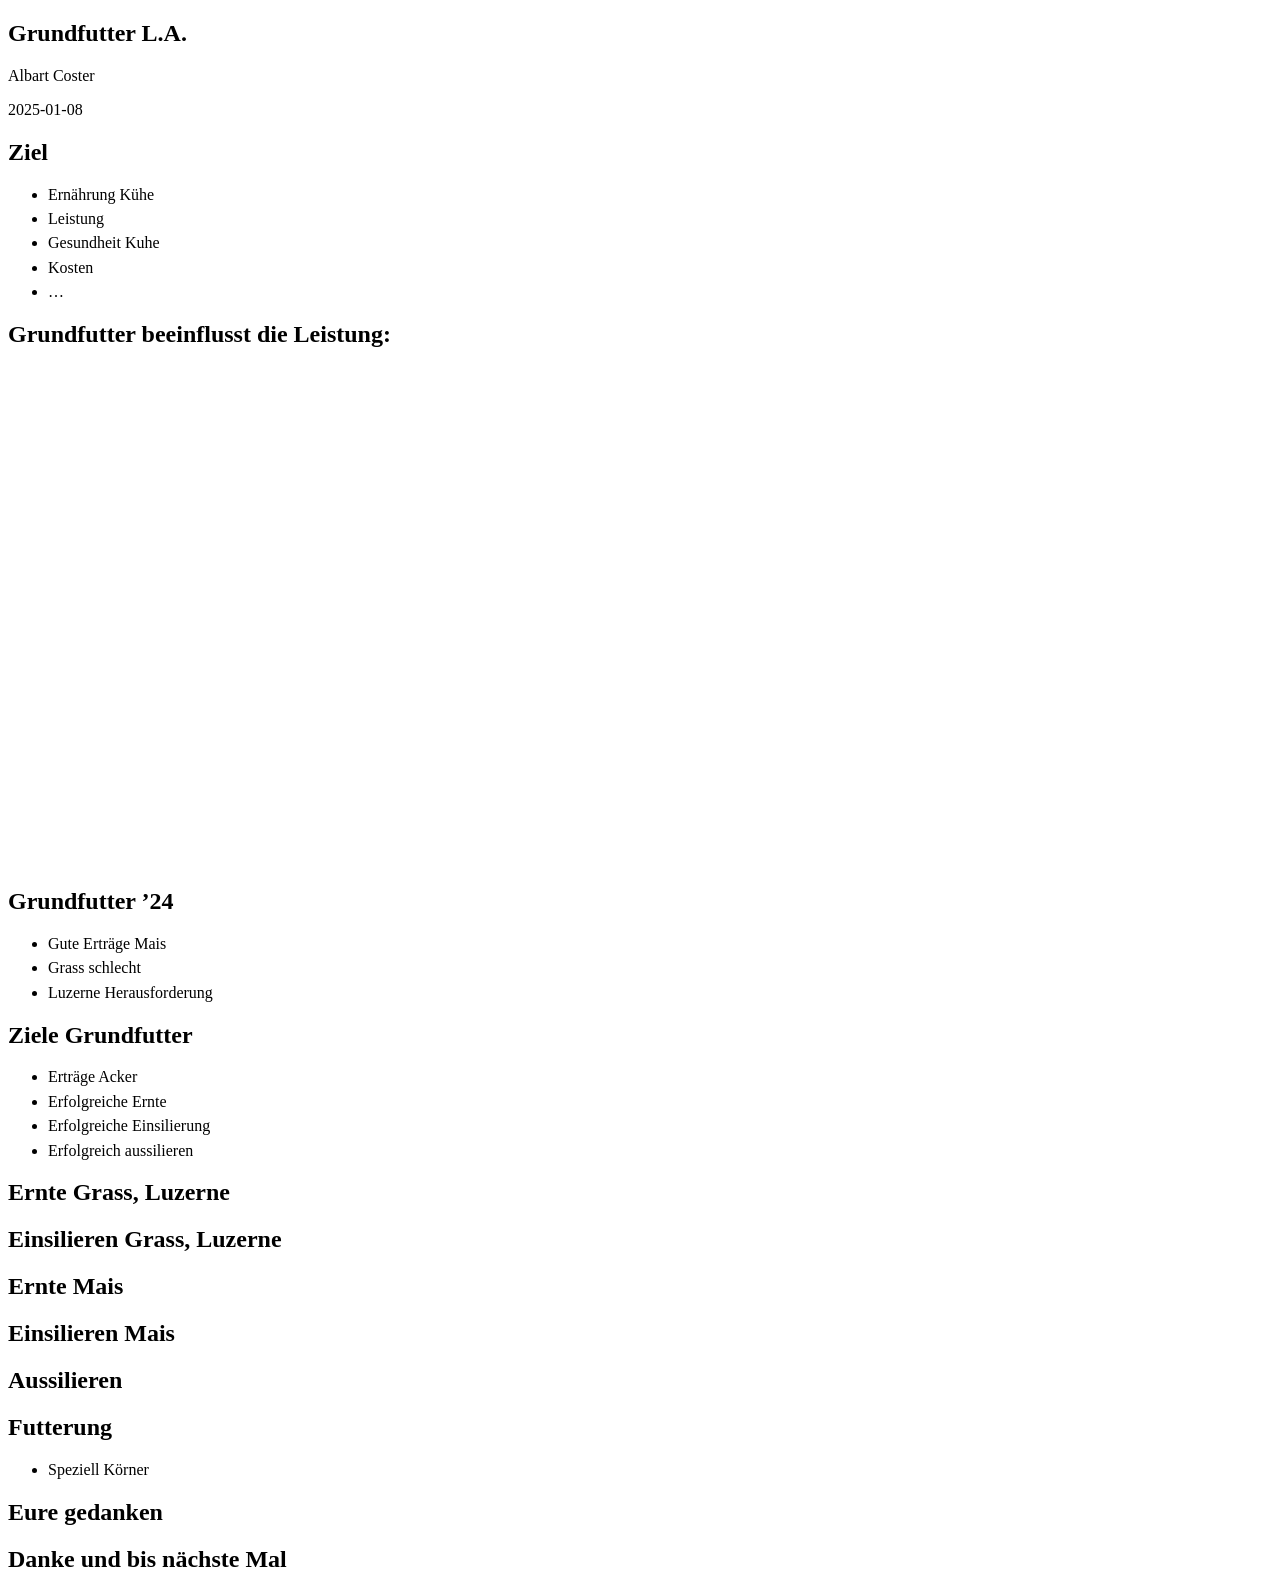
==== 20250801_Grundfutter_LA.html @ dbca7d10 "nieuwe presentatie" ====
<!DOCTYPE html>
<html lang="de"><head>
<script src="20250801_Grundfutter_LA_files/libs/clipboard/clipboard.min.js"></script>
<script src="20250801_Grundfutter_LA_files/libs/quarto-html/tabby.min.js"></script>
<script src="20250801_Grundfutter_LA_files/libs/quarto-html/popper.min.js"></script>
<script src="20250801_Grundfutter_LA_files/libs/quarto-html/tippy.umd.min.js"></script>
<link href="20250801_Grundfutter_LA_files/libs/quarto-html/tippy.css" rel="stylesheet">
<link href="20250801_Grundfutter_LA_files/libs/quarto-html/light-border.css" rel="stylesheet">
<link href="20250801_Grundfutter_LA_files/libs/quarto-html/quarto-syntax-highlighting-e1a5c8363afafaef2c763b6775fbf3ca.css" rel="stylesheet" id="quarto-text-highlighting-styles"><meta charset="utf-8">
  <meta name="generator" content="quarto-1.7.31">

  <meta name="author" content="Albart Coster">
  <meta name="dcterms.date" content="2025-01-08">
  <title>Grundfutter L.A.</title>
  <meta name="apple-mobile-web-app-capable" content="yes">
  <meta name="apple-mobile-web-app-status-bar-style" content="black-translucent">
  <meta name="viewport" content="width=device-width, initial-scale=1.0, maximum-scale=1.0, user-scalable=no, minimal-ui">
  <link rel="stylesheet" href="20250801_Grundfutter_LA_files/libs/revealjs/dist/reset.css">
  <link rel="stylesheet" href="20250801_Grundfutter_LA_files/libs/revealjs/dist/reveal.css">
  <style>
    code{white-space: pre-wrap;}
    span.smallcaps{font-variant: small-caps;}
    div.columns{display: flex; gap: min(4vw, 1.5em);}
    div.column{flex: auto; overflow-x: auto;}
    div.hanging-indent{margin-left: 1.5em; text-indent: -1.5em;}
    ul.task-list{list-style: none;}
    ul.task-list li input[type="checkbox"] {
      width: 0.8em;
      margin: 0 0.8em 0.2em -1em; /* quarto-specific, see https://github.com/quarto-dev/quarto-cli/issues/4556 */ 
      vertical-align: middle;
    }
  </style>
  <link rel="stylesheet" href="20250801_Grundfutter_LA_files/libs/revealjs/dist/theme/quarto-f563837468303362081e247dddd440d0.css">
  <link href="20250801_Grundfutter_LA_files/libs/revealjs/plugin/quarto-line-highlight/line-highlight.css" rel="stylesheet">
  <link href="20250801_Grundfutter_LA_files/libs/revealjs/plugin/reveal-menu/menu.css" rel="stylesheet">
  <link href="20250801_Grundfutter_LA_files/libs/revealjs/plugin/reveal-menu/quarto-menu.css" rel="stylesheet">
  <link href="20250801_Grundfutter_LA_files/libs/revealjs/plugin/quarto-support/footer.css" rel="stylesheet">
  <style type="text/css">
    .reveal div.sourceCode {
      margin: 0;
      overflow: auto;
    }
    .reveal div.hanging-indent {
      margin-left: 1em;
      text-indent: -1em;
    }
    .reveal .slide:not(.center) {
      height: 100%;
    }
    .reveal .slide.scrollable {
      overflow-y: auto;
    }
    .reveal .footnotes {
      height: 100%;
      overflow-y: auto;
    }
    .reveal .slide .absolute {
      position: absolute;
      display: block;
    }
    .reveal .footnotes ol {
      counter-reset: ol;
      list-style-type: none; 
      margin-left: 0;
    }
    .reveal .footnotes ol li:before {
      counter-increment: ol;
      content: counter(ol) ". "; 
    }
    .reveal .footnotes ol li > p:first-child {
      display: inline-block;
    }
    .reveal .slide ul,
    .reveal .slide ol {
      margin-bottom: 0.5em;
    }
    .reveal .slide ul li,
    .reveal .slide ol li {
      margin-top: 0.4em;
      margin-bottom: 0.2em;
    }
    .reveal .slide ul[role="tablist"] li {
      margin-bottom: 0;
    }
    .reveal .slide ul li > *:first-child,
    .reveal .slide ol li > *:first-child {
      margin-block-start: 0;
    }
    .reveal .slide ul li > *:last-child,
    .reveal .slide ol li > *:last-child {
      margin-block-end: 0;
    }
    .reveal .slide .columns:nth-child(3) {
      margin-block-start: 0.8em;
    }
    .reveal blockquote {
      box-shadow: none;
    }
    .reveal .tippy-content>* {
      margin-top: 0.2em;
      margin-bottom: 0.7em;
    }
    .reveal .tippy-content>*:last-child {
      margin-bottom: 0.2em;
    }
    .reveal .slide > img.stretch.quarto-figure-center,
    .reveal .slide > img.r-stretch.quarto-figure-center {
      display: block;
      margin-left: auto;
      margin-right: auto; 
    }
    .reveal .slide > img.stretch.quarto-figure-left,
    .reveal .slide > img.r-stretch.quarto-figure-left  {
      display: block;
      margin-left: 0;
      margin-right: auto; 
    }
    .reveal .slide > img.stretch.quarto-figure-right,
    .reveal .slide > img.r-stretch.quarto-figure-right  {
      display: block;
      margin-left: auto;
      margin-right: 0; 
    }
  </style>
  <link href="20250801_Grundfutter_LA_files/libs/htmltools-fill-0.5.8.1/fill.css" rel="stylesheet">

  <script src="20250801_Grundfutter_LA_files/libs/htmlwidgets-1.6.4/htmlwidgets.js"></script>

  <script src="20250801_Grundfutter_LA_files/libs/echarts4r-4.8.0/echarts-en.min.js"></script>

  <script src="20250801_Grundfutter_LA_files/libs/echarts4r-4.8.0/ecStat.min.js"></script>

  <script src="20250801_Grundfutter_LA_files/libs/echarts4r-4.8.0/dataTool.min.js"></script>

  <script src="20250801_Grundfutter_LA_files/libs/echarts4r-binding-0.4.5/echarts4r.js"></script>

</head>
<body class="quarto-light">
  <div class="reveal">
    <div class="slides">

<section id="title-slide" class="quarto-title-block center">
  <h1 class="title">Grundfutter L.A.</h1>

<div class="quarto-title-authors">
<div class="quarto-title-author">
<div class="quarto-title-author-name">
Albart Coster 
</div>
</div>
</div>

  <p class="date">2025-01-08</p>
</section>
<section id="ziel" class="slide level2">
<h2>Ziel</h2>
<ul>
<li>Ernährung Kühe</li>
<li>Leistung</li>
<li>Gesundheit Kuhe</li>
<li>Kosten</li>
<li>…</li>
</ul>
</section>
<section id="grundfutter-beeinflusst-die-leistung" class="slide level2">
<h2>Grundfutter beeinflusst die Leistung:</h2>
<div class="cell">
<div class="cell-output-display">
<div class="echarts4r html-widget html-fill-item" id="htmlwidget-f1808ef549eb6ca345a3" style="width:100%;height:500px;"></div>
<script type="application/json" data-for="htmlwidget-f1808ef549eb6ca345a3">{"x":{"theme":"","tl":false,"draw":true,"renderer":"canvas","events":[],"buttons":[],"opts":{"yAxis":[{"show":true}],"xAxis":[{"data":["2023-01-01T00:00:00Z","2023-01-02T00:00:00Z","2023-01-03T00:00:00Z","2023-01-04T00:00:00Z","2023-01-05T00:00:00Z","2023-01-06T00:00:00Z","2023-01-07T00:00:00Z","2023-01-08T00:00:00Z","2023-01-09T00:00:00Z","2023-01-10T00:00:00Z","2023-01-11T00:00:00Z","2023-01-12T00:00:00Z","2023-01-13T00:00:00Z","2023-01-14T00:00:00Z","2023-01-15T00:00:00Z","2023-01-16T00:00:00Z","2023-01-17T00:00:00Z","2023-01-18T00:00:00Z","2023-01-19T00:00:00Z","2023-01-20T00:00:00Z","2023-01-21T00:00:00Z","2023-01-22T00:00:00Z","2023-01-23T00:00:00Z","2023-01-24T00:00:00Z","2023-01-25T00:00:00Z","2023-01-26T00:00:00Z","2023-01-27T00:00:00Z","2023-01-28T00:00:00Z","2023-01-29T00:00:00Z","2023-01-30T00:00:00Z","2023-01-31T00:00:00Z","2023-02-01T00:00:00Z","2023-02-02T00:00:00Z","2023-02-03T00:00:00Z","2023-02-04T00:00:00Z","2023-02-05T00:00:00Z","2023-02-06T00:00:00Z","2023-02-07T00:00:00Z","2023-02-08T00:00:00Z","2023-02-09T00:00:00Z","2023-02-10T00:00:00Z","2023-02-11T00:00:00Z","2023-02-12T00:00:00Z","2023-02-13T00:00:00Z","2023-02-14T00:00:00Z","2023-02-15T00:00:00Z","2023-02-16T00:00:00Z","2023-02-17T00:00:00Z","2023-02-18T00:00:00Z","2023-02-19T00:00:00Z","2023-02-20T00:00:00Z","2023-02-21T00:00:00Z","2023-02-22T00:00:00Z","2023-02-23T00:00:00Z","2023-02-24T00:00:00Z","2023-02-25T00:00:00Z","2023-02-26T00:00:00Z","2023-02-27T00:00:00Z","2023-02-28T00:00:00Z","2023-03-01T00:00:00Z","2023-03-02T00:00:00Z","2023-03-03T00:00:00Z","2023-03-04T00:00:00Z","2023-03-05T00:00:00Z","2023-03-06T00:00:00Z","2023-03-07T00:00:00Z","2023-03-08T00:00:00Z","2023-03-09T00:00:00Z","2023-03-10T00:00:00Z","2023-03-11T00:00:00Z","2023-03-12T00:00:00Z","2023-03-13T00:00:00Z","2023-03-14T00:00:00Z","2023-03-15T00:00:00Z","2023-03-16T00:00:00Z","2023-03-17T00:00:00Z","2023-03-18T00:00:00Z","2023-03-19T00:00:00Z","2023-03-20T00:00:00Z","2023-03-21T00:00:00Z","2023-03-22T00:00:00Z","2023-03-23T00:00:00Z","2023-03-24T00:00:00Z","2023-03-25T00:00:00Z","2023-03-26T00:00:00Z","2023-03-27T00:00:00Z","2023-03-28T00:00:00Z","2023-03-29T00:00:00Z","2023-03-30T00:00:00Z","2023-03-31T00:00:00Z","2023-04-01T00:00:00Z","2023-04-02T00:00:00Z","2023-04-03T00:00:00Z","2023-04-04T00:00:00Z","2023-04-05T00:00:00Z","2023-04-06T00:00:00Z","2023-04-07T00:00:00Z","2023-04-08T00:00:00Z","2023-04-09T00:00:00Z","2023-04-10T00:00:00Z","2023-04-11T00:00:00Z","2023-04-12T00:00:00Z","2023-04-13T00:00:00Z","2023-04-14T00:00:00Z","2023-04-15T00:00:00Z","2023-04-16T00:00:00Z","2023-04-17T00:00:00Z","2023-04-18T00:00:00Z","2023-04-19T00:00:00Z","2023-04-20T00:00:00Z","2023-04-21T00:00:00Z","2023-04-22T00:00:00Z","2023-04-23T00:00:00Z","2023-04-24T00:00:00Z","2023-04-25T00:00:00Z","2023-04-26T00:00:00Z","2023-04-27T00:00:00Z","2023-04-28T00:00:00Z","2023-04-29T00:00:00Z","2023-04-30T00:00:00Z","2023-05-01T00:00:00Z","2023-05-02T00:00:00Z","2023-05-03T00:00:00Z","2023-05-04T00:00:00Z","2023-05-05T00:00:00Z","2023-05-06T00:00:00Z","2023-05-07T00:00:00Z","2023-05-08T00:00:00Z","2023-05-09T00:00:00Z","2023-05-10T00:00:00Z","2023-05-11T00:00:00Z","2023-05-12T00:00:00Z","2023-05-13T00:00:00Z","2023-05-14T00:00:00Z","2023-05-15T00:00:00Z","2023-05-16T00:00:00Z","2023-05-17T00:00:00Z","2023-05-18T00:00:00Z","2023-05-19T00:00:00Z","2023-05-20T00:00:00Z","2023-05-21T00:00:00Z","2023-05-22T00:00:00Z","2023-05-23T00:00:00Z","2023-05-24T00:00:00Z","2023-05-25T00:00:00Z","2023-05-26T00:00:00Z","2023-05-27T00:00:00Z","2023-05-28T00:00:00Z","2023-05-29T00:00:00Z","2023-05-30T00:00:00Z","2023-05-31T00:00:00Z","2023-06-01T00:00:00Z","2023-06-02T00:00:00Z","2023-06-03T00:00:00Z","2023-06-04T00:00:00Z","2023-06-05T00:00:00Z","2023-06-06T00:00:00Z","2023-06-07T00:00:00Z","2023-06-08T00:00:00Z","2023-06-09T00:00:00Z","2023-06-10T00:00:00Z","2023-06-11T00:00:00Z","2023-06-12T00:00:00Z","2023-06-13T00:00:00Z","2023-06-14T00:00:00Z","2023-06-15T00:00:00Z","2023-06-16T00:00:00Z","2023-06-17T00:00:00Z","2023-06-18T00:00:00Z","2023-06-19T00:00:00Z","2023-06-20T00:00:00Z","2023-06-21T00:00:00Z","2023-06-22T00:00:00Z","2023-06-23T00:00:00Z","2023-06-24T00:00:00Z","2023-06-25T00:00:00Z","2023-06-26T00:00:00Z","2023-06-27T00:00:00Z","2023-06-28T00:00:00Z","2023-06-29T00:00:00Z","2023-06-30T00:00:00Z","2023-07-01T00:00:00Z","2023-07-02T00:00:00Z","2023-07-03T00:00:00Z","2023-07-04T00:00:00Z","2023-07-05T00:00:00Z","2023-07-06T00:00:00Z","2023-07-07T00:00:00Z","2023-07-08T00:00:00Z","2023-07-09T00:00:00Z","2023-07-10T00:00:00Z","2023-07-11T00:00:00Z","2023-07-12T00:00:00Z","2023-07-13T00:00:00Z","2023-07-14T00:00:00Z","2023-07-15T00:00:00Z","2023-07-16T00:00:00Z","2023-07-17T00:00:00Z","2023-07-18T00:00:00Z","2023-07-19T00:00:00Z","2023-07-20T00:00:00Z","2023-07-21T00:00:00Z","2023-07-22T00:00:00Z","2023-07-23T00:00:00Z","2023-07-24T00:00:00Z","2023-07-25T00:00:00Z","2023-07-26T00:00:00Z","2023-07-27T00:00:00Z","2023-07-28T00:00:00Z","2023-07-29T00:00:00Z","2023-07-30T00:00:00Z","2023-07-31T00:00:00Z","2023-08-01T00:00:00Z","2023-08-02T00:00:00Z","2023-08-03T00:00:00Z","2023-08-04T00:00:00Z","2023-08-05T00:00:00Z","2023-08-06T00:00:00Z","2023-08-07T00:00:00Z","2023-08-08T00:00:00Z","2023-08-09T00:00:00Z","2023-08-10T00:00:00Z","2023-08-11T00:00:00Z","2023-08-12T00:00:00Z","2023-08-13T00:00:00Z","2023-08-14T00:00:00Z","2023-08-15T00:00:00Z","2023-08-16T00:00:00Z","2023-08-17T00:00:00Z","2023-08-18T00:00:00Z","2023-08-19T00:00:00Z","2023-08-20T00:00:00Z","2023-08-21T00:00:00Z","2023-08-22T00:00:00Z","2023-08-23T00:00:00Z","2023-08-24T00:00:00Z","2023-08-25T00:00:00Z","2023-08-26T00:00:00Z","2023-08-27T00:00:00Z","2023-08-28T00:00:00Z","2023-08-29T00:00:00Z","2023-08-30T00:00:00Z","2023-08-31T00:00:00Z","2023-09-01T00:00:00Z","2023-09-02T00:00:00Z","2023-09-03T00:00:00Z","2023-09-04T00:00:00Z","2023-09-05T00:00:00Z","2023-09-06T00:00:00Z","2023-09-07T00:00:00Z","2023-09-08T00:00:00Z","2023-09-09T00:00:00Z","2023-09-10T00:00:00Z","2023-09-11T00:00:00Z","2023-09-12T00:00:00Z","2023-09-13T00:00:00Z","2023-09-14T00:00:00Z","2023-09-15T00:00:00Z","2023-09-16T00:00:00Z","2023-09-17T00:00:00Z","2023-09-18T00:00:00Z","2023-09-19T00:00:00Z","2023-09-20T00:00:00Z","2023-09-21T00:00:00Z","2023-09-22T00:00:00Z","2023-09-23T00:00:00Z","2023-09-24T00:00:00Z","2023-09-25T00:00:00Z","2023-09-26T00:00:00Z","2023-09-27T00:00:00Z","2023-09-28T00:00:00Z","2023-09-29T00:00:00Z","2023-09-30T00:00:00Z","2023-10-01T00:00:00Z","2023-10-02T00:00:00Z","2023-10-03T00:00:00Z","2023-10-04T00:00:00Z","2023-10-05T00:00:00Z","2023-10-06T00:00:00Z","2023-10-07T00:00:00Z","2023-10-08T00:00:00Z","2023-10-09T00:00:00Z","2023-10-10T00:00:00Z","2023-10-11T00:00:00Z","2023-10-12T00:00:00Z","2023-10-13T00:00:00Z","2023-10-14T00:00:00Z","2023-10-15T00:00:00Z","2023-10-16T00:00:00Z","2023-10-17T00:00:00Z","2023-10-18T00:00:00Z","2023-10-19T00:00:00Z","2023-10-20T00:00:00Z","2023-10-21T00:00:00Z","2023-10-22T00:00:00Z","2023-10-23T00:00:00Z","2023-10-24T00:00:00Z","2023-10-25T00:00:00Z","2023-10-26T00:00:00Z","2023-10-27T00:00:00Z","2023-10-28T00:00:00Z","2023-10-29T00:00:00Z","2023-10-30T00:00:00Z","2023-10-31T00:00:00Z","2023-11-01T00:00:00Z","2023-11-02T00:00:00Z","2023-11-03T00:00:00Z","2023-11-04T00:00:00Z","2023-11-05T00:00:00Z","2023-11-06T00:00:00Z","2023-11-07T00:00:00Z","2023-11-08T00:00:00Z","2023-11-09T00:00:00Z","2023-11-10T00:00:00Z","2023-11-11T00:00:00Z","2023-11-12T00:00:00Z","2023-11-13T00:00:00Z","2023-11-14T00:00:00Z","2023-11-15T00:00:00Z","2023-11-16T00:00:00Z","2023-11-17T00:00:00Z","2023-11-18T00:00:00Z","2023-11-19T00:00:00Z","2023-11-20T00:00:00Z","2023-11-21T00:00:00Z","2023-11-22T00:00:00Z","2023-11-23T00:00:00Z","2023-11-24T00:00:00Z","2023-11-25T00:00:00Z","2023-11-26T00:00:00Z","2023-11-27T00:00:00Z","2023-11-28T00:00:00Z","2023-11-29T00:00:00Z","2023-11-30T00:00:00Z","2023-12-01T00:00:00Z","2023-12-02T00:00:00Z","2023-12-03T00:00:00Z","2023-12-04T00:00:00Z","2023-12-05T00:00:00Z","2023-12-06T00:00:00Z","2023-12-07T00:00:00Z","2023-12-08T00:00:00Z","2023-12-09T00:00:00Z","2023-12-10T00:00:00Z","2023-12-11T00:00:00Z","2023-12-12T00:00:00Z","2023-12-13T00:00:00Z","2023-12-14T00:00:00Z","2023-12-15T00:00:00Z","2023-12-16T00:00:00Z","2023-12-17T00:00:00Z","2023-12-18T00:00:00Z","2023-12-19T00:00:00Z","2023-12-20T00:00:00Z","2023-12-21T00:00:00Z","2023-12-22T00:00:00Z","2023-12-23T00:00:00Z","2023-12-24T00:00:00Z","2023-12-25T00:00:00Z","2023-12-26T00:00:00Z","2023-12-27T00:00:00Z","2023-12-28T00:00:00Z","2023-12-29T00:00:00Z","2023-12-30T00:00:00Z","2023-12-31T00:00:00Z","2024-01-01T00:00:00Z","2024-01-02T00:00:00Z","2024-01-03T00:00:00Z","2024-01-04T00:00:00Z","2024-01-05T00:00:00Z","2024-01-06T00:00:00Z","2024-01-07T00:00:00Z","2024-01-08T00:00:00Z","2024-01-09T00:00:00Z","2024-01-10T00:00:00Z","2024-01-11T00:00:00Z","2024-01-12T00:00:00Z","2024-01-13T00:00:00Z","2024-01-14T00:00:00Z","2024-01-15T00:00:00Z","2024-01-16T00:00:00Z","2024-01-17T00:00:00Z","2024-01-18T00:00:00Z","2024-01-19T00:00:00Z","2024-01-20T00:00:00Z","2024-01-21T00:00:00Z","2024-01-22T00:00:00Z","2024-01-23T00:00:00Z","2024-01-24T00:00:00Z","2024-01-25T00:00:00Z","2024-01-26T00:00:00Z","2024-01-27T00:00:00Z","2024-01-28T00:00:00Z","2024-01-29T00:00:00Z","2024-01-30T00:00:00Z","2024-01-31T00:00:00Z","2024-02-01T00:00:00Z","2024-02-02T00:00:00Z","2024-02-03T00:00:00Z","2024-02-04T00:00:00Z","2024-02-05T00:00:00Z","2024-02-06T00:00:00Z","2024-02-07T00:00:00Z","2024-02-08T00:00:00Z","2024-02-09T00:00:00Z","2024-02-10T00:00:00Z","2024-02-11T00:00:00Z","2024-02-12T00:00:00Z","2024-02-13T00:00:00Z","2024-02-14T00:00:00Z","2024-02-15T00:00:00Z","2024-02-16T00:00:00Z","2024-02-17T00:00:00Z","2024-02-18T00:00:00Z","2024-02-19T00:00:00Z","2024-02-20T00:00:00Z","2024-02-21T00:00:00Z","2024-02-22T00:00:00Z","2024-02-23T00:00:00Z","2024-02-24T00:00:00Z","2024-02-25T00:00:00Z","2024-02-26T00:00:00Z","2024-02-27T00:00:00Z","2024-02-28T00:00:00Z","2024-02-29T00:00:00Z","2024-03-01T00:00:00Z","2024-03-02T00:00:00Z","2024-03-03T00:00:00Z","2024-03-04T00:00:00Z","2024-03-06T00:00:00Z","2024-03-07T00:00:00Z","2024-03-08T00:00:00Z","2024-03-09T00:00:00Z","2024-03-10T00:00:00Z","2024-03-11T00:00:00Z","2024-03-12T00:00:00Z","2024-03-13T00:00:00Z","2024-03-14T00:00:00Z","2024-03-15T00:00:00Z","2024-03-16T00:00:00Z","2024-03-17T00:00:00Z","2024-03-18T00:00:00Z","2024-03-19T00:00:00Z","2024-03-20T00:00:00Z","2024-03-21T00:00:00Z","2024-03-22T00:00:00Z","2024-03-23T00:00:00Z","2024-03-24T00:00:00Z","2024-03-25T00:00:00Z","2024-03-26T00:00:00Z","2024-03-27T00:00:00Z","2024-03-28T00:00:00Z","2024-03-29T00:00:00Z","2024-03-30T00:00:00Z","2024-03-31T00:00:00Z","2024-04-01T00:00:00Z","2024-04-02T00:00:00Z","2024-04-03T00:00:00Z","2024-04-04T00:00:00Z","2024-04-05T00:00:00Z","2024-04-06T00:00:00Z","2024-04-07T00:00:00Z","2024-04-08T00:00:00Z","2024-04-09T00:00:00Z","2024-04-10T00:00:00Z","2024-04-11T00:00:00Z","2024-04-12T00:00:00Z","2024-04-13T00:00:00Z","2024-04-14T00:00:00Z","2024-04-15T00:00:00Z","2024-04-16T00:00:00Z","2024-04-17T00:00:00Z","2024-04-18T00:00:00Z","2024-04-19T00:00:00Z","2024-04-20T00:00:00Z","2024-04-21T00:00:00Z","2024-04-22T00:00:00Z","2024-04-23T00:00:00Z","2024-04-24T00:00:00Z","2024-04-25T00:00:00Z","2024-04-26T00:00:00Z","2024-04-27T00:00:00Z","2024-04-28T00:00:00Z","2024-04-29T00:00:00Z","2024-04-30T00:00:00Z","2024-05-01T00:00:00Z","2024-05-02T00:00:00Z","2024-05-03T00:00:00Z","2024-05-04T00:00:00Z","2024-05-05T00:00:00Z","2024-05-06T00:00:00Z","2024-05-07T00:00:00Z","2024-05-08T00:00:00Z","2024-05-09T00:00:00Z","2024-05-10T00:00:00Z","2024-05-11T00:00:00Z","2024-05-12T00:00:00Z","2024-05-13T00:00:00Z","2024-05-14T00:00:00Z","2024-05-15T00:00:00Z","2024-05-16T00:00:00Z","2024-05-17T00:00:00Z","2024-05-18T00:00:00Z","2024-05-19T00:00:00Z","2024-05-20T00:00:00Z","2024-05-21T00:00:00Z","2024-05-22T00:00:00Z","2024-05-23T00:00:00Z","2024-05-24T00:00:00Z","2024-05-25T00:00:00Z","2024-05-26T00:00:00Z","2024-05-27T00:00:00Z","2024-05-28T00:00:00Z","2024-05-29T00:00:00Z","2024-05-30T00:00:00Z","2024-05-31T00:00:00Z","2024-06-01T00:00:00Z","2024-06-02T00:00:00Z","2024-06-03T00:00:00Z","2024-06-04T00:00:00Z","2024-06-05T00:00:00Z","2024-06-06T00:00:00Z","2024-06-07T00:00:00Z","2024-06-08T00:00:00Z","2024-06-09T00:00:00Z","2024-06-10T00:00:00Z","2024-06-11T00:00:00Z","2024-06-12T00:00:00Z","2024-06-13T00:00:00Z","2024-06-14T00:00:00Z","2024-06-15T00:00:00Z","2024-06-16T00:00:00Z","2024-06-17T00:00:00Z","2024-06-18T00:00:00Z","2024-06-19T00:00:00Z","2024-06-20T00:00:00Z","2024-06-21T00:00:00Z","2024-06-22T00:00:00Z","2024-06-23T00:00:00Z","2024-06-24T00:00:00Z","2024-06-25T00:00:00Z","2024-06-26T00:00:00Z","2024-06-27T00:00:00Z","2024-06-28T00:00:00Z","2024-06-29T00:00:00Z","2024-06-30T00:00:00Z","2024-07-01T00:00:00Z","2024-07-02T00:00:00Z","2024-07-03T00:00:00Z","2024-07-04T00:00:00Z","2024-07-05T00:00:00Z","2024-07-06T00:00:00Z","2024-07-07T00:00:00Z","2024-07-08T00:00:00Z","2024-07-09T00:00:00Z","2024-07-10T00:00:00Z","2024-07-11T00:00:00Z","2024-07-12T00:00:00Z","2024-07-13T00:00:00Z","2024-07-14T00:00:00Z","2024-07-15T00:00:00Z","2024-07-16T00:00:00Z","2024-07-17T00:00:00Z","2024-07-18T00:00:00Z","2024-07-19T00:00:00Z","2024-07-20T00:00:00Z","2024-07-21T00:00:00Z","2024-07-22T00:00:00Z","2024-07-23T00:00:00Z","2024-07-24T00:00:00Z","2024-07-25T00:00:00Z","2024-07-26T00:00:00Z","2024-07-27T00:00:00Z","2024-07-28T00:00:00Z","2024-07-29T00:00:00Z","2024-07-30T00:00:00Z","2024-07-31T00:00:00Z","2024-08-01T00:00:00Z","2024-08-02T00:00:00Z","2024-08-03T00:00:00Z","2024-08-04T00:00:00Z","2024-08-05T00:00:00Z","2024-08-06T00:00:00Z","2024-08-07T00:00:00Z","2024-08-08T00:00:00Z","2024-08-09T00:00:00Z","2024-08-10T00:00:00Z","2024-08-11T00:00:00Z","2024-08-12T00:00:00Z","2024-08-13T00:00:00Z","2024-08-14T00:00:00Z","2024-08-15T00:00:00Z","2024-08-16T00:00:00Z","2024-08-17T00:00:00Z","2024-08-18T00:00:00Z","2024-08-19T00:00:00Z","2024-08-20T00:00:00Z","2024-08-21T00:00:00Z","2024-08-22T00:00:00Z","2024-08-23T00:00:00Z","2024-08-24T00:00:00Z","2024-08-25T00:00:00Z","2024-08-26T00:00:00Z","2024-08-27T00:00:00Z","2024-08-28T00:00:00Z","2024-08-29T00:00:00Z","2024-08-30T00:00:00Z","2024-08-31T00:00:00Z","2024-09-01T00:00:00Z","2024-09-02T00:00:00Z","2024-09-03T00:00:00Z","2024-09-04T00:00:00Z","2024-09-05T00:00:00Z","2024-09-06T00:00:00Z","2024-09-07T00:00:00Z","2024-09-08T00:00:00Z","2024-09-09T00:00:00Z","2024-09-10T00:00:00Z","2024-09-11T00:00:00Z","2024-09-12T00:00:00Z","2024-09-13T00:00:00Z","2024-09-14T00:00:00Z","2024-09-15T00:00:00Z","2024-09-16T00:00:00Z","2024-09-17T00:00:00Z","2024-09-18T00:00:00Z","2024-09-19T00:00:00Z","2024-09-20T00:00:00Z","2024-09-21T00:00:00Z","2024-09-22T00:00:00Z","2024-09-23T00:00:00Z","2024-09-24T00:00:00Z","2024-09-25T00:00:00Z","2024-09-26T00:00:00Z","2024-09-27T00:00:00Z","2024-09-28T00:00:00Z","2024-09-29T00:00:00Z","2024-09-30T00:00:00Z","2024-10-01T00:00:00Z","2024-10-02T00:00:00Z","2024-10-03T00:00:00Z","2024-10-04T00:00:00Z","2024-10-05T00:00:00Z","2024-10-06T00:00:00Z","2024-10-07T00:00:00Z","2024-10-08T00:00:00Z","2024-10-09T00:00:00Z","2024-10-10T00:00:00Z","2024-10-11T00:00:00Z","2024-10-12T00:00:00Z","2024-10-13T00:00:00Z","2024-10-14T00:00:00Z","2024-10-15T00:00:00Z","2024-10-16T00:00:00Z","2024-10-17T00:00:00Z","2024-10-18T00:00:00Z","2024-10-19T00:00:00Z","2024-10-20T00:00:00Z","2024-10-21T00:00:00Z","2024-10-22T00:00:00Z","2024-10-23T00:00:00Z","2024-10-24T00:00:00Z","2024-10-25T00:00:00Z","2024-10-26T00:00:00Z","2024-10-27T00:00:00Z","2024-10-28T00:00:00Z","2024-10-29T00:00:00Z","2024-10-30T00:00:00Z","2024-10-31T00:00:00Z","2024-11-01T00:00:00Z","2024-11-02T00:00:00Z","2024-11-03T00:00:00Z","2024-11-04T00:00:00Z","2024-11-05T00:00:00Z","2024-11-06T00:00:00Z","2024-11-07T00:00:00Z","2024-11-08T00:00:00Z","2024-11-09T00:00:00Z","2024-11-10T00:00:00Z","2024-11-11T00:00:00Z","2024-11-12T00:00:00Z","2024-11-13T00:00:00Z","2024-11-14T00:00:00Z","2024-11-15T00:00:00Z","2024-11-16T00:00:00Z","2024-11-17T00:00:00Z","2024-11-18T00:00:00Z","2024-11-19T00:00:00Z","2024-11-20T00:00:00Z","2024-11-21T00:00:00Z","2024-11-22T00:00:00Z","2024-11-23T00:00:00Z","2024-11-24T00:00:00Z","2024-11-25T00:00:00Z","2024-11-26T00:00:00Z","2024-11-27T00:00:00Z","2024-11-28T00:00:00Z","2024-11-29T00:00:00Z","2024-11-30T00:00:00Z","2024-12-01T00:00:00Z","2024-12-02T00:00:00Z","2024-12-03T00:00:00Z","2024-12-04T00:00:00Z","2024-12-05T00:00:00Z","2024-12-06T00:00:00Z","2024-12-07T00:00:00Z","2024-12-08T00:00:00Z","2024-12-09T00:00:00Z","2024-12-10T00:00:00Z","2024-12-11T00:00:00Z","2024-12-12T00:00:00Z","2024-12-13T00:00:00Z","2024-12-14T00:00:00Z","2024-12-15T00:00:00Z","2024-12-16T00:00:00Z","2024-12-17T00:00:00Z","2024-12-18T00:00:00Z","2024-12-19T00:00:00Z","2024-12-20T00:00:00Z","2024-12-21T00:00:00Z","2024-12-22T00:00:00Z","2024-12-23T00:00:00Z","2024-12-24T00:00:00Z","2024-12-25T00:00:00Z","2024-12-26T00:00:00Z","2024-12-27T00:00:00Z","2024-12-28T00:00:00Z","2024-12-29T00:00:00Z","2024-12-30T00:00:00Z","2024-12-31T00:00:00Z","2025-01-01T00:00:00Z","2025-01-02T00:00:00Z","2025-01-03T00:00:00Z","2025-01-04T00:00:00Z","2025-01-05T00:00:00Z","2025-01-06T00:00:00Z","2025-01-07T00:00:00Z","2025-01-08T00:00:00Z","2025-01-09T00:00:00Z","2025-01-10T00:00:00Z","2025-01-11T00:00:00Z","2025-01-12T00:00:00Z","2025-01-13T00:00:00Z","2025-01-14T00:00:00Z","2025-01-15T00:00:00Z","2025-01-16T00:00:00Z","2025-01-17T00:00:00Z","2025-01-18T00:00:00Z","2025-01-19T00:00:00Z","2025-01-20T00:00:00Z","2025-01-21T00:00:00Z","2025-01-22T00:00:00Z","2025-01-23T00:00:00Z","2025-01-24T00:00:00Z","2025-01-25T00:00:00Z","2025-01-26T00:00:00Z","2025-01-27T00:00:00Z","2025-01-28T00:00:00Z","2025-01-29T00:00:00Z","2025-01-30T00:00:00Z","2025-01-31T00:00:00Z","2025-02-01T00:00:00Z","2025-02-02T00:00:00Z","2025-02-03T00:00:00Z","2025-02-04T00:00:00Z","2025-02-05T00:00:00Z","2025-02-06T00:00:00Z","2025-02-07T00:00:00Z","2025-02-08T00:00:00Z","2025-02-09T00:00:00Z","2025-02-10T00:00:00Z","2025-02-11T00:00:00Z","2025-02-12T00:00:00Z","2025-02-13T00:00:00Z","2025-02-14T00:00:00Z","2025-02-15T00:00:00Z","2025-02-16T00:00:00Z","2025-02-17T00:00:00Z","2025-02-18T00:00:00Z","2025-02-19T00:00:00Z","2025-02-20T00:00:00Z","2025-02-21T00:00:00Z","2025-02-22T00:00:00Z","2025-02-23T00:00:00Z","2025-02-24T00:00:00Z","2025-02-25T00:00:00Z","2025-02-26T00:00:00Z","2025-02-27T00:00:00Z","2025-02-28T00:00:00Z","2025-03-01T00:00:00Z","2025-03-02T00:00:00Z","2025-03-03T00:00:00Z","2025-03-04T00:00:00Z","2025-03-05T00:00:00Z","2025-03-06T00:00:00Z","2025-03-07T00:00:00Z","2025-03-08T00:00:00Z","2025-03-09T00:00:00Z","2025-03-10T00:00:00Z","2025-03-11T00:00:00Z","2025-03-12T00:00:00Z","2025-03-13T00:00:00Z","2025-03-14T00:00:00Z","2025-03-15T00:00:00Z","2025-03-16T00:00:00Z","2025-03-17T00:00:00Z","2025-03-18T00:00:00Z","2025-03-19T00:00:00Z","2025-03-20T00:00:00Z","2025-03-21T00:00:00Z","2025-03-22T00:00:00Z","2025-03-23T00:00:00Z","2025-03-24T00:00:00Z","2025-03-25T00:00:00Z","2025-03-26T00:00:00Z","2025-03-27T00:00:00Z","2025-03-28T00:00:00Z","2025-03-29T00:00:00Z","2025-03-30T00:00:00Z","2025-03-31T00:00:00Z","2025-04-01T00:00:00Z","2025-04-02T00:00:00Z","2025-04-03T00:00:00Z","2025-04-04T00:00:00Z","2025-04-05T00:00:00Z","2025-04-06T00:00:00Z","2025-04-07T00:00:00Z","2025-04-08T00:00:00Z","2025-04-09T00:00:00Z","2025-04-10T00:00:00Z","2025-04-11T00:00:00Z","2025-04-12T00:00:00Z","2025-04-13T00:00:00Z","2025-04-14T00:00:00Z","2025-04-15T00:00:00Z","2025-04-16T00:00:00Z","2025-04-17T00:00:00Z","2025-04-18T00:00:00Z","2025-04-19T00:00:00Z","2025-04-20T00:00:00Z","2025-04-21T00:00:00Z","2025-04-22T00:00:00Z","2025-04-23T00:00:00Z","2025-04-24T00:00:00Z","2025-04-25T00:00:00Z","2025-04-26T00:00:00Z","2025-04-27T00:00:00Z","2025-04-28T00:00:00Z","2025-04-29T00:00:00Z","2025-04-30T00:00:00Z","2025-05-01T00:00:00Z","2025-05-02T00:00:00Z","2025-05-03T00:00:00Z","2025-05-04T00:00:00Z","2025-05-05T00:00:00Z","2025-05-06T00:00:00Z","2025-05-07T00:00:00Z","2025-05-08T00:00:00Z","2025-05-09T00:00:00Z","2025-05-10T00:00:00Z","2025-05-11T00:00:00Z","2025-05-12T00:00:00Z","2025-05-13T00:00:00Z","2025-05-14T00:00:00Z","2025-05-15T00:00:00Z","2025-05-16T00:00:00Z","2025-05-17T00:00:00Z","2025-05-18T00:00:00Z","2025-05-19T00:00:00Z","2025-05-20T00:00:00Z","2025-05-21T00:00:00Z","2025-05-22T00:00:00Z","2025-05-23T00:00:00Z","2025-05-24T00:00:00Z","2025-05-25T00:00:00Z","2025-05-26T00:00:00Z","2025-05-27T00:00:00Z","2025-05-28T00:00:00Z","2025-05-29T00:00:00Z","2025-05-30T00:00:00Z","2025-05-31T00:00:00Z","2025-06-01T00:00:00Z","2025-06-02T00:00:00Z","2025-06-03T00:00:00Z","2025-06-04T00:00:00Z","2025-06-05T00:00:00Z","2025-06-06T00:00:00Z","2025-06-07T00:00:00Z","2025-06-08T00:00:00Z","2025-06-09T00:00:00Z","2025-06-10T00:00:00Z","2025-06-11T00:00:00Z","2025-06-12T00:00:00Z","2025-06-13T00:00:00Z","2025-06-14T00:00:00Z","2025-06-15T00:00:00Z","2025-06-16T00:00:00Z","2025-06-17T00:00:00Z","2025-06-18T00:00:00Z","2025-06-19T00:00:00Z","2025-06-20T00:00:00Z","2025-06-21T00:00:00Z","2025-06-22T00:00:00Z","2025-06-23T00:00:00Z","2025-06-24T00:00:00Z","2025-06-25T00:00:00Z","2025-06-26T00:00:00Z","2025-06-27T00:00:00Z","2025-06-28T00:00:00Z","2025-06-29T00:00:00Z","2025-06-30T00:00:00Z","2025-07-01T00:00:00Z","2025-07-02T00:00:00Z","2025-07-03T00:00:00Z","2025-07-04T00:00:00Z","2025-07-05T00:00:00Z","2025-07-06T00:00:00Z"],"type":"time","boundaryGap":true,"axisPointer":{"show":true}}],"dataZoom":[{"type":"slider","bottom":-5}],"tooltip":{"trigger":"item"},"title":[{"text":"Leistung"}],"legend":{"data":["0-30 DIM","31-60 DIM","60-120 DIM","120-300 DIM","300+ DIM"]},"series":[{"data":[{"value":["2023-01-01","29.00"]},{"value":["2023-01-02","30.30"]},{"value":["2023-01-03","29.94"]},{"value":["2023-01-04","30.46"]},{"value":["2023-01-05","30.29"]},{"value":["2023-01-06","29.31"]},{"value":["2023-01-07","29.82"]},{"value":["2023-01-08","30.30"]},{"value":["2023-01-09","30.25"]},{"value":["2023-01-10","30.32"]},{"value":["2023-01-11","30.03"]},{"value":["2023-01-12","29.58"]},{"value":["2023-01-13","29.62"]},{"value":["2023-01-14","30.24"]},{"value":["2023-01-15","29.70"]},{"value":["2023-01-16","30.49"]},{"value":["2023-01-17","29.28"]},{"value":["2023-01-18","30.05"]},{"value":["2023-01-19","29.17"]},{"value":["2023-01-20","29.28"]},{"value":["2023-01-21","30.47"]},{"value":["2023-01-22","30.24"]},{"value":["2023-01-23","31.06"]},{"value":["2023-01-24","30.67"]},{"value":["2023-01-25","30.59"]},{"value":["2023-01-26","31.02"]},{"value":["2023-01-27","30.76"]},{"value":["2023-01-28","31.13"]},{"value":["2023-01-29","30.71"]},{"value":["2023-01-30","31.05"]},{"value":["2023-01-31","30.92"]},{"value":["2023-02-01","30.77"]},{"value":["2023-02-02","30.97"]},{"value":["2023-02-03","30.59"]},{"value":["2023-02-04","30.59"]},{"value":["2023-02-05","31.38"]},{"value":["2023-02-06","30.99"]},{"value":["2023-02-07","30.84"]},{"value":["2023-02-08","30.62"]},{"value":["2023-02-09","30.84"]},{"value":["2023-02-10","31.12"]},{"value":["2023-02-11","31.01"]},{"value":["2023-02-12","31.33"]},{"value":["2023-02-13","31.32"]},{"value":["2023-02-14","16.34"]},{"value":["2023-02-15","15.72"]},{"value":["2023-02-16","24.89"]},{"value":["2023-02-17","32.00"]},{"value":["2023-02-18","31.79"]},{"value":["2023-02-19","32.12"]},{"value":["2023-02-20","31.06"]},{"value":["2023-02-21","32.29"]},{"value":["2023-02-22","31.57"]},{"value":["2023-02-23","31.83"]},{"value":["2023-02-24","30.91"]},{"value":["2023-02-25","31.39"]},{"value":["2023-02-26","32.23"]},{"value":["2023-02-27","32.14"]},{"value":["2023-02-28","32.10"]},{"value":["2023-03-01","31.85"]},{"value":["2023-03-02","31.97"]},{"value":["2023-03-03","31.84"]},{"value":["2023-03-04","31.43"]},{"value":["2023-03-05","32.21"]},{"value":["2023-03-06","31.68"]},{"value":["2023-03-07","32.11"]},{"value":["2023-03-08","31.81"]},{"value":["2023-03-09","31.51"]},{"value":["2023-03-10","31.71"]},{"value":["2023-03-11","31.48"]},{"value":["2023-03-12","30.86"]},{"value":["2023-03-13","30.88"]},{"value":["2023-03-14","31.41"]},{"value":["2023-03-15","30.92"]},{"value":["2023-03-16","31.48"]},{"value":["2023-03-17","30.61"]},{"value":["2023-03-18","30.97"]},{"value":["2023-03-19","31.33"]},{"value":["2023-03-20","31.18"]},{"value":["2023-03-21","31.00"]},{"value":["2023-03-22","30.66"]},{"value":["2023-03-23","30.36"]},{"value":["2023-03-24","30.30"]},{"value":["2023-03-25","30.40"]},{"value":["2023-03-26","30.12"]},{"value":["2023-03-27","30.97"]},{"value":["2023-03-28","30.52"]},{"value":["2023-03-29","30.57"]},{"value":["2023-03-30","30.71"]},{"value":["2023-03-31","30.19"]},{"value":["2023-04-01","30.24"]},{"value":["2023-04-02","30.91"]},{"value":["2023-04-03","31.17"]},{"value":["2023-04-04","29.96"]},{"value":["2023-04-05","30.97"]},{"value":["2023-04-06","30.80"]},{"value":["2023-04-07","30.21"]},{"value":["2023-04-08","30.95"]},{"value":["2023-04-09","31.54"]},{"value":["2023-04-10","30.32"]},{"value":["2023-04-11","30.55"]},{"value":["2023-04-12","30.75"]},{"value":["2023-04-13","30.01"]},{"value":["2023-04-14","30.62"]},{"value":["2023-04-15","30.93"]},{"value":["2023-04-16","31.19"]},{"value":["2023-04-17","30.77"]},{"value":["2023-04-18","31.19"]},{"value":["2023-04-19","29.86"]},{"value":["2023-04-20","29.88"]},{"value":["2023-04-21","29.18"]},{"value":["2023-04-22","30.14"]},{"value":["2023-04-23","29.82"]},{"value":["2023-04-24","29.32"]},{"value":["2023-04-25","29.68"]},{"value":["2023-04-26","29.76"]},{"value":["2023-04-27","29.91"]},{"value":["2023-04-28","29.65"]},{"value":["2023-04-29","29.71"]},{"value":["2023-04-30","30.28"]},{"value":["2023-05-01","30.37"]},{"value":["2023-05-02","30.41"]},{"value":["2023-05-03","29.98"]},{"value":["2023-05-04","30.87"]},{"value":["2023-05-05","30.61"]},{"value":["2023-05-06","31.21"]},{"value":["2023-05-07","31.04"]},{"value":["2023-05-08","30.38"]},{"value":["2023-05-09","30.14"]},{"value":["2023-05-10","30.77"]},{"value":["2023-05-11","29.57"]},{"value":["2023-05-12","30.48"]},{"value":["2023-05-13","31.12"]},{"value":["2023-05-14","31.35"]},{"value":["2023-05-15","31.37"]},{"value":["2023-05-16","31.25"]},{"value":["2023-05-17","31.30"]},{"value":["2023-05-18","32.28"]},{"value":["2023-05-19","31.33"]},{"value":["2023-05-20","31.90"]},{"value":["2023-05-21","32.16"]},{"value":["2023-05-22","32.32"]},{"value":["2023-05-23","31.63"]},{"value":["2023-05-24","31.70"]},{"value":["2023-05-25","31.34"]},{"value":["2023-05-26","31.61"]},{"value":["2023-05-27","32.14"]},{"value":["2023-05-28","32.46"]},{"value":["2023-05-29","31.76"]},{"value":["2023-05-30","32.04"]},{"value":["2023-05-31","32.19"]},{"value":["2023-06-01","32.22"]},{"value":["2023-06-02","31.24"]},{"value":["2023-06-03","31.99"]},{"value":["2023-06-04","31.97"]},{"value":["2023-06-05","31.36"]},{"value":["2023-06-06","30.82"]},{"value":["2023-06-07","31.14"]},{"value":["2023-06-08","30.80"]},{"value":["2023-06-09","30.21"]},{"value":["2023-06-10","30.60"]},{"value":["2023-06-11","29.86"]},{"value":["2023-06-12","30.02"]},{"value":["2023-06-13","30.26"]},{"value":["2023-06-14","30.17"]},{"value":["2023-06-15","30.51"]},{"value":["2023-06-16","30.40"]},{"value":["2023-06-17","30.81"]},{"value":["2023-06-18","30.67"]},{"value":["2023-06-19","31.02"]},{"value":["2023-06-20","30.95"]},{"value":["2023-06-21","30.66"]},{"value":["2023-06-22","30.55"]},{"value":["2023-06-23","29.97"]},{"value":["2023-06-24","30.02"]},{"value":["2023-06-25","30.20"]},{"value":["2023-06-26","30.09"]},{"value":["2023-06-27","30.08"]},{"value":["2023-06-28","20.30"]},{"value":["2023-06-29","30.68"]},{"value":["2023-06-30","31.00"]},{"value":["2023-07-01","30.92"]},{"value":["2023-07-02","30.79"]},{"value":["2023-07-03","31.27"]},{"value":["2023-07-04","31.46"]},{"value":["2023-07-05","31.30"]},{"value":["2023-07-06","31.42"]},{"value":["2023-07-07","31.01"]},{"value":["2023-07-08","31.53"]},{"value":["2023-07-09","31.04"]},{"value":["2023-07-10","30.89"]},{"value":["2023-07-11","31.12"]},{"value":["2023-07-12","31.50"]},{"value":["2023-07-13","31.44"]},{"value":["2023-07-14","31.16"]},{"value":["2023-07-15","30.64"]},{"value":["2023-07-16","31.12"]},{"value":["2023-07-17","30.39"]},{"value":["2023-07-18","30.52"]},{"value":["2023-07-19","30.66"]},{"value":["2023-07-20","30.85"]},{"value":["2023-07-21","30.14"]},{"value":["2023-07-22","30.79"]},{"value":["2023-07-23","30.45"]},{"value":["2023-07-24","30.23"]},{"value":["2023-07-25","30.57"]},{"value":["2023-07-26","30.14"]},{"value":["2023-07-27","30.78"]},{"value":["2023-07-28","29.40"]},{"value":["2023-07-29","31.06"]},{"value":["2023-07-30","29.29"]},{"value":["2023-07-31","29.77"]},{"value":["2023-08-01","29.96"]},{"value":["2023-08-02","29.79"]},{"value":["2023-08-03","29.54"]},{"value":["2023-08-04","29.78"]},{"value":["2023-08-05","29.70"]},{"value":["2023-08-06","29.20"]},{"value":["2023-08-07","29.35"]},{"value":["2023-08-08","29.49"]},{"value":["2023-08-09","29.16"]},{"value":["2023-08-10","29.37"]},{"value":["2023-08-11","29.03"]},{"value":["2023-08-12","28.91"]},{"value":["2023-08-13","28.88"]},{"value":["2023-08-14","28.94"]},{"value":["2023-08-15","29.13"]},{"value":["2023-08-16","29.06"]},{"value":["2023-08-17","27.99"]},{"value":["2023-08-18","27.52"]},{"value":["2023-08-19","27.92"]},{"value":["2023-08-20","27.93"]},{"value":["2023-08-21","28.22"]},{"value":["2023-08-22","28.48"]},{"value":["2023-08-23","28.29"]},{"value":["2023-08-24","28.78"]},{"value":["2023-08-25","28.67"]},{"value":["2023-08-26","29.02"]},{"value":["2023-08-27","28.52"]},{"value":["2023-08-28","28.97"]},{"value":["2023-08-29","28.95"]},{"value":["2023-08-30","29.01"]},{"value":["2023-08-31","28.79"]},{"value":["2023-09-01","28.63"]},{"value":["2023-09-02","29.24"]},{"value":["2023-09-03","29.54"]},{"value":["2023-09-04","28.44"]},{"value":["2023-09-05","29.21"]},{"value":["2023-09-06","29.34"]},{"value":["2023-09-07","29.42"]},{"value":["2023-09-08","29.26"]},{"value":["2023-09-09","29.66"]},{"value":["2023-09-10","29.58"]},{"value":["2023-09-11","28.74"]},{"value":["2023-09-12","28.88"]},{"value":["2023-09-13","29.08"]},{"value":["2023-09-14","28.82"]},{"value":["2023-09-15","29.03"]},{"value":["2023-09-16","29.32"]},{"value":["2023-09-17","28.73"]},{"value":["2023-09-18","28.62"]},{"value":["2023-09-19","27.83"]},{"value":["2023-09-20","28.40"]},{"value":["2023-09-21","28.83"]},{"value":["2023-09-22","28.28"]},{"value":["2023-09-23","28.74"]},{"value":["2023-09-24","28.43"]},{"value":["2023-09-25","28.63"]},{"value":["2023-09-26","28.89"]},{"value":["2023-09-27","28.90"]},{"value":["2023-09-28","28.43"]},{"value":["2023-09-29","28.12"]},{"value":["2023-09-30","27.96"]},{"value":["2023-10-01","28.70"]},{"value":["2023-10-02","28.04"]},{"value":["2023-10-03","28.40"]},{"value":["2023-10-04","28.23"]},{"value":["2023-10-05","27.65"]},{"value":["2023-10-06","27.76"]},{"value":["2023-10-07","28.89"]},{"value":["2023-10-08","27.98"]},{"value":["2023-10-09","28.04"]},{"value":["2023-10-10","28.08"]},{"value":["2023-10-11","27.93"]},{"value":["2023-10-12","27.45"]},{"value":["2023-10-13","28.10"]},{"value":["2023-10-14","28.41"]},{"value":["2023-10-15","28.19"]},{"value":["2023-10-16","28.52"]},{"value":["2023-10-17","28.21"]},{"value":["2023-10-18","28.92"]},{"value":["2023-10-19","28.27"]},{"value":["2023-10-20","28.33"]},{"value":["2023-10-21","28.80"]},{"value":["2023-10-22","29.15"]},{"value":["2023-10-23","29.51"]},{"value":["2023-10-24","29.22"]},{"value":["2023-10-25","28.95"]},{"value":["2023-10-26","28.64"]},{"value":["2023-10-27","28.38"]},{"value":["2023-10-28","28.63"]},{"value":["2023-10-29","28.71"]},{"value":["2023-10-30","28.49"]},{"value":["2023-10-31","28.08"]},{"value":["2023-11-01","27.84"]},{"value":["2023-11-02","27.75"]},{"value":["2023-11-03","28.01"]},{"value":["2023-11-04","28.36"]},{"value":["2023-11-05","28.25"]},{"value":["2023-11-06","27.26"]},{"value":["2023-11-07","27.54"]},{"value":["2023-11-08","27.52"]},{"value":["2023-11-09","26.90"]},{"value":["2023-11-10","26.91"]},{"value":["2023-11-11","27.84"]},{"value":["2023-11-12","27.88"]},{"value":["2023-11-13","27.55"]},{"value":["2023-11-14","28.03"]},{"value":["2023-11-15","28.61"]},{"value":["2023-11-16","28.47"]},{"value":["2023-11-17","27.89"]},{"value":["2023-11-18","28.56"]},{"value":["2023-11-19","28.44"]},{"value":["2023-11-20","28.27"]},{"value":["2023-11-21","27.85"]},{"value":["2023-11-22","28.22"]},{"value":["2023-11-23","28.40"]},{"value":["2023-11-24","28.07"]},{"value":["2023-11-25","28.38"]},{"value":["2023-11-26","27.06"]},{"value":["2023-11-27","27.50"]},{"value":["2023-11-28","27.42"]},{"value":["2023-11-29","27.79"]},{"value":["2023-11-30","27.79"]},{"value":["2023-12-01","27.01"]},{"value":["2023-12-02","27.17"]},{"value":["2023-12-03","26.87"]},{"value":["2023-12-04","27.36"]},{"value":["2023-12-05","28.11"]},{"value":["2023-12-06","27.85"]},{"value":["2023-12-07","28.15"]},{"value":["2023-12-08","28.35"]},{"value":["2023-12-09","28.20"]},{"value":["2023-12-10","28.40"]},{"value":["2023-12-11","28.46"]},{"value":["2023-12-12","28.55"]},{"value":["2023-12-13","28.45"]},{"value":["2023-12-14","28.46"]},{"value":["2023-12-15","29.00"]},{"value":["2023-12-16","29.08"]},{"value":["2023-12-17","28.58"]},{"value":["2023-12-18","28.18"]},{"value":["2023-12-19","29.35"]},{"value":["2023-12-20","28.59"]},{"value":["2023-12-21","29.74"]},{"value":["2023-12-22","29.33"]},{"value":["2023-12-23","29.31"]},{"value":["2023-12-24","29.45"]},{"value":["2023-12-25","29.06"]},{"value":["2023-12-26","29.43"]},{"value":["2023-12-27","29.83"]},{"value":["2023-12-28","29.31"]},{"value":["2023-12-29","29.41"]},{"value":["2023-12-30","28.75"]},{"value":["2023-12-31","28.87"]},{"value":["2024-01-01","28.88"]},{"value":["2024-01-02","29.50"]},{"value":["2024-01-03","28.98"]},{"value":["2024-01-04","26.83"]},{"value":["2024-01-05","29.21"]},{"value":["2024-01-06","28.40"]},{"value":["2024-01-07","29.06"]},{"value":["2024-01-08","28.83"]},{"value":["2024-01-09","28.48"]},{"value":["2024-01-10","28.24"]},{"value":["2024-01-11","28.61"]},{"value":["2024-01-12","29.15"]},{"value":["2024-01-13","28.27"]},{"value":["2024-01-14","28.34"]},{"value":["2024-01-15","27.74"]},{"value":["2024-01-16","28.93"]},{"value":["2024-01-17","29.54"]},{"value":["2024-01-18","29.20"]},{"value":["2024-01-19","29.93"]},{"value":["2024-01-20","29.62"]},{"value":["2024-01-21","29.24"]},{"value":["2024-01-22","29.13"]},{"value":["2024-01-23","29.50"]},{"value":["2024-01-24","29.10"]},{"value":["2024-01-25","29.71"]},{"value":["2024-01-26","29.54"]},{"value":["2024-01-27","29.56"]},{"value":["2024-01-28","29.20"]},{"value":["2024-01-29","29.34"]},{"value":["2024-01-30","29.79"]},{"value":["2024-01-31","29.53"]},{"value":["2024-02-01","29.63"]},{"value":["2024-02-02","29.83"]},{"value":["2024-02-03","30.10"]},{"value":["2024-02-04","29.91"]},{"value":["2024-02-05","30.38"]},{"value":["2024-02-06","29.92"]},{"value":["2024-02-07","30.90"]},{"value":["2024-02-08","30.76"]},{"value":["2024-02-09","30.76"]},{"value":["2024-02-10","30.08"]},{"value":["2024-02-11","29.89"]},{"value":["2024-02-12","30.97"]},{"value":["2024-02-13","30.34"]},{"value":["2024-02-14","30.90"]},{"value":["2024-02-15","30.28"]},{"value":["2024-02-16","30.38"]},{"value":["2024-02-17","29.32"]},{"value":["2024-02-18","29.13"]},{"value":["2024-02-19","29.35"]},{"value":["2024-02-20","29.18"]},{"value":["2024-02-21","30.25"]},{"value":["2024-02-22","29.65"]},{"value":["2024-02-23","30.13"]},{"value":["2024-02-24","29.06"]},{"value":["2024-02-25","28.51"]},{"value":["2024-02-26","28.88"]},{"value":["2024-02-27","27.53"]},{"value":["2024-02-28","28.00"]},{"value":["2024-02-29","28.84"]},{"value":["2024-03-01","28.98"]},{"value":["2024-03-02","29.57"]},{"value":["2024-03-03","28.98"]},{"value":["2024-03-04","28.98"]},{"value":["2024-03-06","28.50"]},{"value":["2024-03-07","28.77"]},{"value":["2024-03-08","28.29"]},{"value":["2024-03-09","28.96"]},{"value":["2024-03-10","28.90"]},{"value":["2024-03-11","28.48"]},{"value":["2024-03-12","28.29"]},{"value":["2024-03-13","29.55"]},{"value":["2024-03-14","28.51"]},{"value":["2024-03-15","28.78"]},{"value":["2024-03-16","27.97"]},{"value":["2024-03-17","28.74"]},{"value":["2024-03-18","29.21"]},{"value":["2024-03-19","28.67"]},{"value":["2024-03-20","29.62"]},{"value":["2024-03-21","29.59"]},{"value":["2024-03-22","29.70"]},{"value":["2024-03-23","29.62"]},{"value":["2024-03-24","28.51"]},{"value":["2024-03-25","28.70"]},{"value":["2024-03-26","28.31"]},{"value":["2024-03-27","28.98"]},{"value":["2024-03-28","28.36"]},{"value":["2024-03-29","28.28"]},{"value":["2024-03-30","28.06"]},{"value":["2024-03-31","28.19"]},{"value":["2024-04-01","27.42"]},{"value":["2024-04-02","28.21"]},{"value":["2024-04-03","28.60"]},{"value":["2024-04-04","28.83"]},{"value":["2024-04-05","28.63"]},{"value":["2024-04-06","28.62"]},{"value":["2024-04-07","29.04"]},{"value":["2024-04-08","29.33"]},{"value":["2024-04-09","29.22"]},{"value":["2024-04-10","30.12"]},{"value":["2024-04-11","28.45"]},{"value":["2024-04-12","28.49"]},{"value":["2024-04-13","28.65"]},{"value":["2024-04-14","27.74"]},{"value":["2024-04-15","28.46"]},{"value":["2024-04-16","29.17"]},{"value":["2024-04-17","28.34"]},{"value":["2024-04-18","28.54"]},{"value":["2024-04-19","28.95"]},{"value":["2024-04-20","29.46"]},{"value":["2024-04-21","28.98"]},{"value":["2024-04-22","29.47"]},{"value":["2024-04-23","29.46"]},{"value":["2024-04-24","29.14"]},{"value":["2024-04-25","29.40"]},{"value":["2024-04-26","29.96"]},{"value":["2024-04-27","29.99"]},{"value":["2024-04-28","30.19"]},{"value":["2024-04-29","29.95"]},{"value":["2024-04-30","30.45"]},{"value":["2024-05-01","29.48"]},{"value":["2024-05-02","29.01"]},{"value":["2024-05-03","28.45"]},{"value":["2024-05-04","28.86"]},{"value":["2024-05-05","28.92"]},{"value":["2024-05-06","29.04"]},{"value":["2024-05-07","28.69"]},{"value":["2024-05-08","29.40"]},{"value":["2024-05-09","28.69"]},{"value":["2024-05-10","27.70"]},{"value":["2024-05-11","28.53"]},{"value":["2024-05-12","28.90"]},{"value":["2024-05-13","28.28"]},{"value":["2024-05-14","28.70"]},{"value":["2024-05-15","27.66"]},{"value":["2024-05-16","28.24"]},{"value":["2024-05-17","27.70"]},{"value":["2024-05-18","27.50"]},{"value":["2024-05-19","27.88"]},{"value":["2024-05-20","28.53"]},{"value":["2024-05-21","28.68"]},{"value":["2024-05-22","28.34"]},{"value":["2024-05-23","28.74"]},{"value":["2024-05-24","28.74"]},{"value":["2024-05-25","29.89"]},{"value":["2024-05-26","28.86"]},{"value":["2024-05-27","29.11"]},{"value":["2024-05-28","28.47"]},{"value":["2024-05-29","27.88"]},{"value":["2024-05-30","29.21"]},{"value":["2024-05-31","29.02"]},{"value":["2024-06-01","29.04"]},{"value":["2024-06-02","28.48"]},{"value":["2024-06-03","28.04"]},{"value":["2024-06-04","28.31"]},{"value":["2024-06-05","28.23"]},{"value":["2024-06-06","27.51"]},{"value":["2024-06-07","26.96"]},{"value":["2024-06-08","27.74"]},{"value":["2024-06-09","27.22"]},{"value":["2024-06-10","27.58"]},{"value":["2024-06-11","27.85"]},{"value":["2024-06-12","27.48"]},{"value":["2024-06-13","28.01"]},{"value":["2024-06-14","27.72"]},{"value":["2024-06-15","29.24"]},{"value":["2024-06-16","29.06"]},{"value":["2024-06-17","29.11"]},{"value":["2024-06-18","29.28"]},{"value":["2024-06-19","29.33"]},{"value":["2024-06-20","29.77"]},{"value":["2024-06-21","29.13"]},{"value":["2024-06-22","29.79"]},{"value":["2024-06-23","23.72"]},{"value":["2024-06-24","18.98"]},{"value":["2024-06-25","29.64"]},{"value":["2024-06-26","28.83"]},{"value":["2024-06-27","29.90"]},{"value":["2024-06-28","29.74"]},{"value":["2024-06-29","30.30"]},{"value":["2024-06-30","30.25"]},{"value":["2024-07-01","30.17"]},{"value":["2024-07-02","30.11"]},{"value":["2024-07-03","30.04"]},{"value":["2024-07-04","30.22"]},{"value":["2024-07-05","30.62"]},{"value":["2024-07-06","30.52"]},{"value":["2024-07-07","30.40"]},{"value":["2024-07-08","30.89"]},{"value":["2024-07-09","30.04"]},{"value":["2024-07-10","29.99"]},{"value":["2024-07-11","30.37"]},{"value":["2024-07-12","30.60"]},{"value":["2024-07-13","30.35"]},{"value":["2024-07-14","30.75"]},{"value":["2024-07-15","30.48"]},{"value":["2024-07-16","30.77"]},{"value":["2024-07-17","30.09"]},{"value":["2024-07-18","30.16"]},{"value":["2024-07-19","30.30"]},{"value":["2024-07-20","30.43"]},{"value":["2024-07-21","30.08"]},{"value":["2024-07-22","29.74"]},{"value":["2024-07-23","30.10"]},{"value":["2024-07-24","30.67"]},{"value":["2024-07-25","30.39"]},{"value":["2024-07-26","30.25"]},{"value":["2024-07-27","30.44"]},{"value":["2024-07-28","30.83"]},{"value":["2024-07-29","29.67"]},{"value":["2024-07-30","29.09"]},{"value":["2024-07-31","29.35"]},{"value":["2024-08-01","29.13"]},{"value":["2024-08-02","29.30"]},{"value":["2024-08-03","29.41"]},{"value":["2024-08-04","29.38"]},{"value":["2024-08-05","29.04"]},{"value":["2024-08-06","29.01"]},{"value":["2024-08-07","29.40"]},{"value":["2024-08-08","29.68"]},{"value":["2024-08-09","29.26"]},{"value":["2024-08-10","29.31"]},{"value":["2024-08-11","29.75"]},{"value":["2024-08-12","29.45"]},{"value":["2024-08-13","29.69"]},{"value":["2024-08-14","28.45"]},{"value":["2024-08-15","28.49"]},{"value":["2024-08-16","27.91"]},{"value":["2024-08-17","28.34"]},{"value":["2024-08-18","28.17"]},{"value":["2024-08-19","28.93"]},{"value":["2024-08-20","28.62"]},{"value":["2024-08-21","28.66"]},{"value":["2024-08-22","28.44"]},{"value":["2024-08-23","27.99"]},{"value":["2024-08-24","27.98"]},{"value":["2024-08-25","27.86"]},{"value":["2024-08-26","27.34"]},{"value":["2024-08-27","26.53"]},{"value":["2024-08-28","27.28"]},{"value":["2024-08-29","27.67"]},{"value":["2024-08-30","27.58"]},{"value":["2024-08-31","27.38"]},{"value":["2024-09-01","27.01"]},{"value":["2024-09-02","26.53"]},{"value":["2024-09-03","26.46"]},{"value":["2024-09-04","26.72"]},{"value":["2024-09-05","26.58"]},{"value":["2024-09-06","27.11"]},{"value":["2024-09-07","27.69"]},{"value":["2024-09-08","27.47"]},{"value":["2024-09-09","26.22"]},{"value":["2024-09-10","26.19"]},{"value":["2024-09-11","26.27"]},{"value":["2024-09-12","26.22"]},{"value":["2024-09-13","25.75"]},{"value":["2024-09-14","26.02"]},{"value":["2024-09-15","26.03"]},{"value":["2024-09-16","25.36"]},{"value":["2024-09-17","25.24"]},{"value":["2024-09-18","25.48"]},{"value":["2024-09-19","25.86"]},{"value":["2024-09-20","26.03"]},{"value":["2024-09-21","25.94"]},{"value":["2024-09-22","25.93"]},{"value":["2024-09-23","25.20"]},{"value":["2024-09-24","25.04"]},{"value":["2024-09-25","25.08"]},{"value":["2024-09-26","25.24"]},{"value":["2024-09-27","24.98"]},{"value":["2024-09-28","24.85"]},{"value":["2024-09-29","24.80"]},{"value":["2024-09-30","24.91"]},{"value":["2024-10-01","25.17"]},{"value":["2024-10-02","25.37"]},{"value":["2024-10-03","25.67"]},{"value":["2024-10-04","25.81"]},{"value":["2024-10-05","25.81"]},{"value":["2024-10-06","25.76"]},{"value":["2024-10-07","26.02"]},{"value":["2024-10-08","26.53"]},{"value":["2024-10-09","25.60"]},{"value":["2024-10-10","25.72"]},{"value":["2024-10-11","25.16"]},{"value":["2024-10-12","24.36"]},{"value":["2024-10-13","25.05"]},{"value":["2024-10-14","24.44"]},{"value":["2024-10-15","23.93"]},{"value":["2024-10-16","24.49"]},{"value":["2024-10-17","25.30"]},{"value":["2024-10-18","24.94"]},{"value":["2024-10-19","25.29"]},{"value":["2024-10-20","25.40"]},{"value":["2024-10-21","24.95"]},{"value":["2024-10-22","25.60"]},{"value":["2024-10-23","20.35"]},{"value":["2024-10-24","24.81"]},{"value":["2024-10-25","25.25"]},{"value":["2024-10-26","26.24"]},{"value":["2024-10-27","26.25"]},{"value":["2024-10-28","25.57"]},{"value":["2024-10-29","25.06"]},{"value":["2024-10-30","25.44"]},{"value":["2024-10-31","25.90"]},{"value":["2024-11-01","26.69"]},{"value":["2024-11-02","26.57"]},{"value":["2024-11-03","26.91"]},{"value":["2024-11-04","26.87"]},{"value":["2024-11-05","27.08"]},{"value":["2024-11-06","27.35"]},{"value":["2024-11-07","27.17"]},{"value":["2024-11-08","27.30"]},{"value":["2024-11-09","26.72"]},{"value":["2024-11-10","27.07"]},{"value":["2024-11-11","27.33"]},{"value":["2024-11-12","27.31"]},{"value":["2024-11-13","27.67"]},{"value":["2024-11-14","27.80"]},{"value":["2024-11-15","27.61"]},{"value":["2024-11-16","27.34"]},{"value":["2024-11-17","27.57"]},{"value":["2024-11-18","27.90"]},{"value":["2024-11-19","27.88"]},{"value":["2024-11-20","28.08"]},{"value":["2024-11-21","27.35"]},{"value":["2024-11-22","27.16"]},{"value":["2024-11-23","27.76"]},{"value":["2024-11-24","27.75"]},{"value":["2024-11-25","26.61"]},{"value":["2024-11-26","27.70"]},{"value":["2024-11-27","26.78"]},{"value":["2024-11-28","26.17"]},{"value":["2024-11-29","26.59"]},{"value":["2024-11-30","27.12"]},{"value":["2024-12-01","26.74"]},{"value":["2024-12-02","26.68"]},{"value":["2024-12-03","27.01"]},{"value":["2024-12-04","27.51"]},{"value":["2024-12-05","27.31"]},{"value":["2024-12-06","27.15"]},{"value":["2024-12-07","27.42"]},{"value":["2024-12-08","27.67"]},{"value":["2024-12-09","27.91"]},{"value":["2024-12-10","28.26"]},{"value":["2024-12-11","28.72"]},{"value":["2024-12-12","28.48"]},{"value":["2024-12-13","29.15"]},{"value":["2024-12-14","28.88"]},{"value":["2024-12-15","29.28"]},{"value":["2024-12-16","29.75"]},{"value":["2024-12-17","29.02"]},{"value":["2024-12-18","29.81"]},{"value":["2024-12-19","28.97"]},{"value":["2024-12-20","29.64"]},{"value":["2024-12-21","29.35"]},{"value":["2024-12-22","29.94"]},{"value":["2024-12-23","29.45"]},{"value":["2024-12-24","28.75"]},{"value":["2024-12-25","29.64"]},{"value":["2024-12-26","29.23"]},{"value":["2024-12-27","29.15"]},{"value":["2024-12-28","28.86"]},{"value":["2024-12-29","28.82"]},{"value":["2024-12-30","28.34"]},{"value":["2024-12-31","28.25"]},{"value":["2025-01-01","28.86"]},{"value":["2025-01-02","28.63"]},{"value":["2025-01-03","29.03"]},{"value":["2025-01-04","28.52"]},{"value":["2025-01-05","27.53"]},{"value":["2025-01-06","27.31"]},{"value":["2025-01-07","26.90"]},{"value":["2025-01-08","27.29"]},{"value":["2025-01-09","25.86"]},{"value":["2025-01-10","26.17"]},{"value":["2025-01-11","26.35"]},{"value":["2025-01-12","26.35"]},{"value":["2025-01-13","26.28"]},{"value":["2025-01-14","26.58"]},{"value":["2025-01-15","27.42"]},{"value":["2025-01-16","27.14"]},{"value":["2025-01-17","26.99"]},{"value":["2025-01-18","27.07"]},{"value":["2025-01-19","27.57"]},{"value":["2025-01-20","27.42"]},{"value":["2025-01-21","27.71"]},{"value":["2025-01-22","27.70"]},{"value":["2025-01-23","27.98"]},{"value":["2025-01-24","28.05"]},{"value":["2025-01-25","28.23"]},{"value":["2025-01-26","28.28"]},{"value":["2025-01-27","27.83"]},{"value":["2025-01-28","28.04"]},{"value":["2025-01-29","27.67"]},{"value":["2025-01-30","27.78"]},{"value":["2025-01-31","28.03"]},{"value":["2025-02-01","27.51"]},{"value":["2025-02-02","27.30"]},{"value":["2025-02-03","27.26"]},{"value":["2025-02-04","27.30"]},{"value":["2025-02-05","28.00"]},{"value":["2025-02-06","28.80"]},{"value":["2025-02-07","28.11"]},{"value":["2025-02-08","28.13"]},{"value":["2025-02-09","27.75"]},{"value":["2025-02-10","28.37"]},{"value":["2025-02-11","28.16"]},{"value":["2025-02-12","28.08"]},{"value":["2025-02-13","28.29"]},{"value":["2025-02-14","27.79"]},{"value":["2025-02-15","28.01"]},{"value":["2025-02-16","27.66"]},{"value":["2025-02-17","28.38"]},{"value":["2025-02-18","27.64"]},{"value":["2025-02-19","27.96"]},{"value":["2025-02-20","27.94"]},{"value":["2025-02-21","27.66"]},{"value":["2025-02-22","27.95"]},{"value":["2025-02-23","28.09"]},{"value":["2025-02-24","27.79"]},{"value":["2025-02-25","28.34"]},{"value":["2025-02-26","28.75"]},{"value":["2025-02-27","28.59"]},{"value":["2025-02-28","28.86"]},{"value":["2025-03-01","28.46"]},{"value":["2025-03-02","28.83"]},{"value":["2025-03-03","28.69"]},{"value":["2025-03-04","28.57"]},{"value":["2025-03-05","28.30"]},{"value":["2025-03-06","28.01"]},{"value":["2025-03-07","28.71"]},{"value":["2025-03-08","29.01"]},{"value":["2025-03-09","29.33"]},{"value":["2025-03-10","28.00"]},{"value":["2025-03-11","28.02"]},{"value":["2025-03-12","28.72"]},{"value":["2025-03-13","28.12"]},{"value":["2025-03-14","28.13"]},{"value":["2025-03-15","28.94"]},{"value":["2025-03-16","28.71"]},{"value":["2025-03-17","28.93"]},{"value":["2025-03-18","29.01"]},{"value":["2025-03-19","29.42"]},{"value":["2025-03-20","29.00"]},{"value":["2025-03-21","28.72"]},{"value":["2025-03-22","28.24"]},{"value":["2025-03-23","28.65"]},{"value":["2025-03-24","28.37"]},{"value":["2025-03-25","28.25"]},{"value":["2025-03-26","27.95"]},{"value":["2025-03-27","28.27"]},{"value":["2025-03-28","28.54"]},{"value":["2025-03-29","27.67"]},{"value":["2025-03-30","27.60"]},{"value":["2025-03-31","28.76"]},{"value":["2025-04-01","28.73"]},{"value":["2025-04-02","29.20"]},{"value":["2025-04-03","28.61"]},{"value":["2025-04-04","28.30"]},{"value":["2025-04-05","28.27"]},{"value":["2025-04-06","28.08"]},{"value":["2025-04-07","29.10"]},{"value":["2025-04-08","28.80"]},{"value":["2025-04-09","29.13"]},{"value":["2025-04-10","28.66"]},{"value":["2025-04-11","28.88"]},{"value":["2025-04-12","29.06"]},{"value":["2025-04-13","28.65"]},{"value":["2025-04-14","28.44"]},{"value":["2025-04-15","29.25"]},{"value":["2025-04-16","29.32"]},{"value":["2025-04-17","29.28"]},{"value":["2025-04-18","29.62"]},{"value":["2025-04-19","29.12"]},{"value":["2025-04-20","29.81"]},{"value":["2025-04-21","29.42"]},{"value":["2025-04-22","29.94"]},{"value":["2025-04-23","29.99"]},{"value":["2025-04-24","30.53"]},{"value":["2025-04-25","29.37"]},{"value":["2025-04-26","29.45"]},{"value":["2025-04-27","29.53"]},{"value":["2025-04-28","29.85"]},{"value":["2025-04-29","29.24"]},{"value":["2025-04-30","29.48"]},{"value":["2025-05-01","29.77"]},{"value":["2025-05-02","29.46"]},{"value":["2025-05-03","29.14"]},{"value":["2025-05-04","29.49"]},{"value":["2025-05-05","29.23"]},{"value":["2025-05-06","29.48"]},{"value":["2025-05-07","29.54"]},{"value":["2025-05-08","29.45"]},{"value":["2025-05-09","29.12"]},{"value":["2025-05-10","28.18"]},{"value":["2025-05-11","28.65"]},{"value":["2025-05-12","28.41"]},{"value":["2025-05-13","29.07"]},{"value":["2025-05-14","29.24"]},{"value":["2025-05-15","28.28"]},{"value":["2025-05-16","28.53"]},{"value":["2025-05-17","28.43"]},{"value":["2025-05-18","28.22"]},{"value":["2025-05-19","28.17"]},{"value":["2025-05-20","27.27"]},{"value":["2025-05-21","27.53"]},{"value":["2025-05-22","27.78"]},{"value":["2025-05-23","28.04"]},{"value":["2025-05-24","27.84"]},{"value":["2025-05-25","28.11"]},{"value":["2025-05-26","28.30"]},{"value":["2025-05-27","28.30"]},{"value":["2025-05-28","28.65"]},{"value":["2025-05-29","29.04"]},{"value":["2025-05-30","28.43"]},{"value":["2025-05-31","28.57"]},{"value":["2025-06-01","28.53"]},{"value":["2025-06-02","28.78"]},{"value":["2025-06-03","28.09"]},{"value":["2025-06-04","29.12"]},{"value":["2025-06-05","28.95"]},{"value":["2025-06-06","28.51"]},{"value":["2025-06-07","29.16"]},{"value":["2025-06-08","29.20"]},{"value":["2025-06-09","29.17"]},{"value":["2025-06-10","29.23"]},{"value":["2025-06-11","30.10"]},{"value":["2025-06-12","29.45"]},{"value":["2025-06-13","30.00"]},{"value":["2025-06-14","29.58"]},{"value":["2025-06-15","29.45"]},{"value":["2025-06-16","28.40"]},{"value":["2025-06-17","29.47"]},{"value":["2025-06-18","28.95"]},{"value":["2025-06-19","29.23"]},{"value":["2025-06-20","29.38"]},{"value":["2025-06-21","29.53"]},{"value":["2025-06-22","29.61"]},{"value":["2025-06-23","29.77"]},{"value":["2025-06-24","29.12"]},{"value":["2025-06-25","29.90"]},{"value":["2025-06-26","30.94"]},{"value":["2025-06-27","29.71"]},{"value":["2025-06-28","29.71"]},{"value":["2025-06-29","30.75"]},{"value":["2025-06-30","30.70"]},{"value":["2025-07-01","30.77"]},{"value":["2025-07-02","30.46"]},{"value":["2025-07-03","30.93"]},{"value":["2025-07-04","30.42"]},{"value":["2025-07-05","30.62"]},{"value":["2025-07-06","30.82"]}],"name":"0-30 DIM","type":"scatter","symbol":null,"coordinateSystem":"cartesian2d","yAxisIndex":0,"xAxisIndex":0,"symbolSize":3},{"data":[{"value":["2023-01-02","36.87"]},{"value":["2023-01-03","36.96"]},{"value":["2023-01-04","37.14"]},{"value":["2023-01-05","36.23"]},{"value":["2023-01-06","36.18"]},{"value":["2023-01-07","36.52"]},{"value":["2023-01-08","36.50"]},{"value":["2023-01-09","36.79"]},{"value":["2023-01-10","36.99"]},{"value":["2023-01-11","37.56"]},{"value":["2023-01-12","36.40"]},{"value":["2023-01-13","36.14"]},{"value":["2023-01-14","36.10"]},{"value":["2023-01-15","35.92"]},{"value":["2023-01-16","36.74"]},{"value":["2023-01-17","36.36"]},{"value":["2023-01-18","36.71"]},{"value":["2023-01-19","36.54"]},{"value":["2023-01-20","36.89"]},{"value":["2023-01-21","37.70"]},{"value":["2023-01-22","37.19"]},{"value":["2023-01-23","37.69"]},{"value":["2023-01-24","37.46"]},{"value":["2023-01-25","37.26"]},{"value":["2023-01-26","37.74"]},{"value":["2023-01-27","37.54"]},{"value":["2023-01-28","37.74"]},{"value":["2023-01-29","37.68"]},{"value":["2023-01-30","37.81"]},{"value":["2023-01-31","37.49"]},{"value":["2023-02-01","37.00"]},{"value":["2023-02-02","36.71"]},{"value":["2023-02-03","36.54"]},{"value":["2023-02-04","36.86"]},{"value":["2023-02-05","36.87"]},{"value":["2023-02-06","36.51"]},{"value":["2023-02-07","36.30"]},{"value":["2023-02-08","36.42"]},{"value":["2023-02-09","36.36"]},{"value":["2023-02-10","36.42"]},{"value":["2023-02-11","36.87"]},{"value":["2023-02-12","37.16"]},{"value":["2023-02-13","37.06"]},{"value":["2023-02-14","18.72"]},{"value":["2023-02-15","18.72"]},{"value":["2023-02-16","33.53"]},{"value":["2023-02-17","36.95"]},{"value":["2023-02-18","37.07"]},{"value":["2023-02-19","36.84"]},{"value":["2023-02-20","36.28"]},{"value":["2023-02-21","36.46"]},{"value":["2023-02-22","36.97"]},{"value":["2023-02-23","37.80"]},{"value":["2023-02-24","36.79"]},{"value":["2023-02-25","35.98"]},{"value":["2023-02-26","36.83"]},{"value":["2023-02-27","37.30"]},{"value":["2023-02-28","37.15"]},{"value":["2023-03-01","36.64"]},{"value":["2023-03-02","37.18"]},{"value":["2023-03-03","36.88"]},{"value":["2023-03-04","37.20"]},{"value":["2023-03-05","37.61"]},{"value":["2023-03-06","37.22"]},{"value":["2023-03-07","37.04"]},{"value":["2023-03-08","37.62"]},{"value":["2023-03-09","37.07"]},{"value":["2023-03-10","37.98"]},{"value":["2023-03-11","37.22"]},{"value":["2023-03-12","37.62"]},{"value":["2023-03-13","37.65"]},{"value":["2023-03-14","37.70"]},{"value":["2023-03-15","37.11"]},{"value":["2023-03-16","37.38"]},{"value":["2023-03-17","37.87"]},{"value":["2023-03-18","37.78"]},{"value":["2023-03-19","38.50"]},{"value":["2023-03-20","38.26"]},{"value":["2023-03-21","38.34"]},{"value":["2023-03-22","37.98"]},{"value":["2023-03-23","37.28"]},{"value":["2023-03-24","37.97"]},{"value":["2023-03-25","37.40"]},{"value":["2023-03-26","36.89"]},{"value":["2023-03-27","38.32"]},{"value":["2023-03-28","36.74"]},{"value":["2023-03-29","37.62"]},{"value":["2023-03-30","37.01"]},{"value":["2023-03-31","36.77"]},{"value":["2023-04-01","37.09"]},{"value":["2023-04-02","37.85"]},{"value":["2023-04-03","38.00"]},{"value":["2023-04-04","38.00"]},{"value":["2023-04-05","38.30"]},{"value":["2023-04-06","38.48"]},{"value":["2023-04-07","37.32"]},{"value":["2023-04-08","36.64"]},{"value":["2023-04-09","37.35"]},{"value":["2023-04-10","36.94"]},{"value":["2023-04-11","36.70"]},{"value":["2023-04-12","36.74"]},{"value":["2023-04-13","36.72"]},{"value":["2023-04-14","37.23"]},{"value":["2023-04-15","37.23"]},{"value":["2023-04-16","36.88"]},{"value":["2023-04-17","36.15"]},{"value":["2023-04-18","37.29"]},{"value":["2023-04-19","37.05"]},{"value":["2023-04-20","36.65"]},{"value":["2023-04-21","36.24"]},{"value":["2023-04-22","36.55"]},{"value":["2023-04-23","36.95"]},{"value":["2023-04-24","37.54"]},{"value":["2023-04-25","37.63"]},{"value":["2023-04-26","38.15"]},{"value":["2023-04-27","38.34"]},{"value":["2023-04-28","37.61"]},{"value":["2023-04-29","38.01"]},{"value":["2023-04-30","38.29"]},{"value":["2023-05-01","38.08"]},{"value":["2023-05-02","37.93"]},{"value":["2023-05-03","37.89"]},{"value":["2023-05-04","37.70"]},{"value":["2023-05-05","38.35"]},{"value":["2023-05-06","36.48"]},{"value":["2023-05-07","37.61"]},{"value":["2023-05-08","38.30"]},{"value":["2023-05-09","37.72"]},{"value":["2023-05-10","38.09"]},{"value":["2023-05-11","37.47"]},{"value":["2023-05-12","37.66"]},{"value":["2023-05-13","37.27"]},{"value":["2023-05-14","37.71"]},{"value":["2023-05-15","38.36"]},{"value":["2023-05-16","37.71"]},{"value":["2023-05-17","37.62"]},{"value":["2023-05-18","37.60"]},{"value":["2023-05-19","37.68"]},{"value":["2023-05-20","37.62"]},{"value":["2023-05-21","37.60"]},{"value":["2023-05-22","38.34"]},{"value":["2023-05-23","36.58"]},{"value":["2023-05-24","37.25"]},{"value":["2023-05-25","37.37"]},{"value":["2023-05-26","37.46"]},{"value":["2023-05-27","37.46"]},{"value":["2023-05-28","37.90"]},{"value":["2023-05-29","37.66"]},{"value":["2023-05-30","37.95"]},{"value":["2023-05-31","38.63"]},{"value":["2023-06-01","38.40"]},{"value":["2023-06-02","37.43"]},{"value":["2023-06-03","37.78"]},{"value":["2023-06-04","38.41"]},{"value":["2023-06-05","38.29"]},{"value":["2023-06-06","38.17"]},{"value":["2023-06-07","37.96"]},{"value":["2023-06-08","38.26"]},{"value":["2023-06-09","38.36"]},{"value":["2023-06-10","37.61"]},{"value":["2023-06-11","37.94"]},{"value":["2023-06-12","38.26"]},{"value":["2023-06-13","38.52"]},{"value":["2023-06-14","38.44"]},{"value":["2023-06-15","38.63"]},{"value":["2023-06-16","38.73"]},{"value":["2023-06-17","38.36"]},{"value":["2023-06-18","38.49"]},{"value":["2023-06-19","38.78"]},{"value":["2023-06-20","38.18"]},{"value":["2023-06-21","38.22"]},{"value":["2023-06-22","37.38"]},{"value":["2023-06-23","35.85"]},{"value":["2023-06-24","37.37"]},{"value":["2023-06-25","38.05"]},{"value":["2023-06-26","37.75"]},{"value":["2023-06-27","37.55"]},{"value":["2023-06-28","27.84"]},{"value":["2023-06-29","37.98"]},{"value":["2023-06-30","38.27"]},{"value":["2023-07-01","38.68"]},{"value":["2023-07-02","39.05"]},{"value":["2023-07-03","38.90"]},{"value":["2023-07-04","39.27"]},{"value":["2023-07-05","38.97"]},{"value":["2023-07-06","39.33"]},{"value":["2023-07-07","38.84"]},{"value":["2023-07-08","39.17"]},{"value":["2023-07-09","39.50"]},{"value":["2023-07-10","38.32"]},{"value":["2023-07-11","38.77"]},{"value":["2023-07-12","38.35"]},{"value":["2023-07-13","37.77"]},{"value":["2023-07-14","38.12"]},{"value":["2023-07-15","37.49"]},{"value":["2023-07-16","37.47"]},{"value":["2023-07-17","37.30"]},{"value":["2023-07-18","37.32"]},{"value":["2023-07-19","37.53"]},{"value":["2023-07-20","37.96"]},{"value":["2023-07-21","36.84"]},{"value":["2023-07-22","37.48"]},{"value":["2023-07-23","37.47"]},{"value":["2023-07-24","37.67"]},{"value":["2023-07-25","37.98"]},{"value":["2023-07-26","37.21"]},{"value":["2023-07-27","37.70"]},{"value":["2023-07-28","34.53"]},{"value":["2023-07-29","37.65"]},{"value":["2023-07-30","37.02"]},{"value":["2023-07-31","37.35"]},{"value":["2023-08-01","37.27"]},{"value":["2023-08-02","37.58"]},{"value":["2023-08-03","37.04"]},{"value":["2023-08-04","37.88"]},{"value":["2023-08-05","38.07"]},{"value":["2023-08-06","37.72"]},{"value":["2023-08-07","38.21"]},{"value":["2023-08-08","37.80"]},{"value":["2023-08-09","38.18"]},{"value":["2023-08-10","38.89"]},{"value":["2023-08-11","38.54"]},{"value":["2023-08-12","38.40"]},{"value":["2023-08-13","38.32"]},{"value":["2023-08-14","38.49"]},{"value":["2023-08-15","36.91"]},{"value":["2023-08-16","37.09"]},{"value":["2023-08-17","36.82"]},{"value":["2023-08-18","35.95"]},{"value":["2023-08-19","35.70"]},{"value":["2023-08-20","35.48"]},{"value":["2023-08-21","34.90"]},{"value":["2023-08-22","35.23"]},{"value":["2023-08-23","34.89"]},{"value":["2023-08-24","35.19"]},{"value":["2023-08-25","35.75"]},{"value":["2023-08-26","36.42"]},{"value":["2023-08-27","34.35"]},{"value":["2023-08-28","35.31"]},{"value":["2023-08-29","36.02"]},{"value":["2023-08-30","35.65"]},{"value":["2023-08-31","36.27"]},{"value":["2023-09-01","35.39"]},{"value":["2023-09-02","35.82"]},{"value":["2023-09-03","36.50"]},{"value":["2023-09-04","34.41"]},{"value":["2023-09-05","35.23"]},{"value":["2023-09-06","35.50"]},{"value":["2023-09-07","35.14"]},{"value":["2023-09-08","35.38"]},{"value":["2023-09-09","35.01"]},{"value":["2023-09-10","35.11"]},{"value":["2023-09-11","34.47"]},{"value":["2023-09-12","33.84"]},{"value":["2023-09-13","34.47"]},{"value":["2023-09-14","34.39"]},{"value":["2023-09-15","33.63"]},{"value":["2023-09-16","34.20"]},{"value":["2023-09-17","34.31"]},{"value":["2023-09-18","34.41"]},{"value":["2023-09-19","33.81"]},{"value":["2023-09-20","33.71"]},{"value":["2023-09-21","34.21"]},{"value":["2023-09-22","33.84"]},{"value":["2023-09-23","34.40"]},{"value":["2023-09-24","34.72"]},{"value":["2023-09-25","34.10"]},{"value":["2023-09-26","34.23"]},{"value":["2023-09-27","34.32"]},{"value":["2023-09-28","34.78"]},{"value":["2023-09-29","34.18"]},{"value":["2023-09-30","34.40"]},{"value":["2023-10-01","34.41"]},{"value":["2023-10-02","33.87"]},{"value":["2023-10-03","34.18"]},{"value":["2023-10-04","33.77"]},{"value":["2023-10-05","34.21"]},{"value":["2023-10-06","34.33"]},{"value":["2023-10-07","34.13"]},{"value":["2023-10-08","34.18"]},{"value":["2023-10-09","34.78"]},{"value":["2023-10-10","34.38"]},{"value":["2023-10-11","34.78"]},{"value":["2023-10-12","34.74"]},{"value":["2023-10-13","34.41"]},{"value":["2023-10-14","34.70"]},{"value":["2023-10-15","34.56"]},{"value":["2023-10-16","35.02"]},{"value":["2023-10-17","34.41"]},{"value":["2023-10-18","34.97"]},{"value":["2023-10-19","34.60"]},{"value":["2023-10-20","35.41"]},{"value":["2023-10-21","35.53"]},{"value":["2023-10-22","36.06"]},{"value":["2023-10-23","36.00"]},{"value":["2023-10-24","35.66"]},{"value":["2023-10-25","36.13"]},{"value":["2023-10-26","35.68"]},{"value":["2023-10-27","35.88"]},{"value":["2023-10-28","35.97"]},{"value":["2023-10-29","35.39"]},{"value":["2023-10-30","35.50"]},{"value":["2023-10-31","35.86"]},{"value":["2023-11-01","35.10"]},{"value":["2023-11-02","34.98"]},{"value":["2023-11-03","35.87"]},{"value":["2023-11-04","35.29"]},{"value":["2023-11-05","35.01"]},{"value":["2023-11-06","35.26"]},{"value":["2023-11-07","35.12"]},{"value":["2023-11-08","35.01"]},{"value":["2023-11-09","33.64"]},{"value":["2023-11-10","34.55"]},{"value":["2023-11-11","34.29"]},{"value":["2023-11-12","34.56"]},{"value":["2023-11-13","33.96"]},{"value":["2023-11-14","33.95"]},{"value":["2023-11-15","34.19"]},{"value":["2023-11-16","34.57"]},{"value":["2023-11-17","34.61"]},{"value":["2023-11-18","34.90"]},{"value":["2023-11-19","35.17"]},{"value":["2023-11-20","34.17"]},{"value":["2023-11-21","34.26"]},{"value":["2023-11-22","34.21"]},{"value":["2023-11-23","34.52"]},{"value":["2023-11-24","34.40"]},{"value":["2023-11-25","34.14"]},{"value":["2023-11-26","34.22"]},{"value":["2023-11-27","34.26"]},{"value":["2023-11-28","34.02"]},{"value":["2023-11-29","34.66"]},{"value":["2023-11-30","33.47"]},{"value":["2023-12-01","33.51"]},{"value":["2023-12-02","33.31"]},{"value":["2023-12-03","33.06"]},{"value":["2023-12-04","33.30"]},{"value":["2023-12-05","32.98"]},{"value":["2023-12-06","32.93"]},{"value":["2023-12-07","32.84"]},{"value":["2023-12-08","33.60"]},{"value":["2023-12-09","33.44"]},{"value":["2023-12-10","33.91"]},{"value":["2023-12-11","33.85"]},{"value":["2023-12-12","33.98"]},{"value":["2023-12-13","34.17"]},{"value":["2023-12-14","34.44"]},{"value":["2023-12-15","34.77"]},{"value":["2023-12-16","34.73"]},{"value":["2023-12-17","34.48"]},{"value":["2023-12-18","34.24"]},{"value":["2023-12-19","34.72"]},{"value":["2023-12-20","33.94"]},{"value":["2023-12-21","34.94"]},{"value":["2023-12-22","34.73"]},{"value":["2023-12-23","34.97"]},{"value":["2023-12-24","35.07"]},{"value":["2023-12-25","35.17"]},{"value":["2023-12-26","34.90"]},{"value":["2023-12-27","34.67"]},{"value":["2023-12-28","34.70"]},{"value":["2023-12-29","34.95"]},{"value":["2023-12-30","34.57"]},{"value":["2023-12-31","34.50"]},{"value":["2024-01-01","34.69"]},{"value":["2024-01-02","34.54"]},{"value":["2024-01-03","34.88"]},{"value":["2024-01-04","35.11"]},{"value":["2024-01-05","35.87"]},{"value":["2024-01-06","35.64"]},{"value":["2024-01-07","36.26"]},{"value":["2024-01-08","35.26"]},{"value":["2024-01-09","35.22"]},{"value":["2024-01-10","35.22"]},{"value":["2024-01-11","35.51"]},{"value":["2024-01-12","35.36"]},{"value":["2024-01-13","35.19"]},{"value":["2024-01-14","35.55"]},{"value":["2024-01-15","34.99"]},{"value":["2024-01-16","35.14"]},{"value":["2024-01-17","36.21"]},{"value":["2024-01-18","34.82"]},{"value":["2024-01-19","35.41"]},{"value":["2024-01-20","35.83"]},{"value":["2024-01-21","35.29"]},{"value":["2024-01-22","34.92"]},{"value":["2024-01-23","35.28"]},{"value":["2024-01-24","35.82"]},{"value":["2024-01-25","36.16"]},{"value":["2024-01-26","35.40"]},{"value":["2024-01-27","36.17"]},{"value":["2024-01-28","36.03"]},{"value":["2024-01-29","35.91"]},{"value":["2024-01-30","35.57"]},{"value":["2024-01-31","35.09"]},{"value":["2024-02-01","36.30"]},{"value":["2024-02-02","35.81"]},{"value":["2024-02-03","36.03"]},{"value":["2024-02-04","35.54"]},{"value":["2024-02-05","35.42"]},{"value":["2024-02-06","34.89"]},{"value":["2024-02-07","35.14"]},{"value":["2024-02-08","36.05"]},{"value":["2024-02-09","35.74"]},{"value":["2024-02-10","35.47"]},{"value":["2024-02-11","35.86"]},{"value":["2024-02-12","35.67"]},{"value":["2024-02-13","35.70"]},{"value":["2024-02-14","35.90"]},{"value":["2024-02-15","35.68"]},{"value":["2024-02-16","36.10"]},{"value":["2024-02-17","35.90"]},{"value":["2024-02-18","36.53"]},{"value":["2024-02-19","36.18"]},{"value":["2024-02-20","36.00"]},{"value":["2024-02-21","36.13"]},{"value":["2024-02-22","37.33"]},{"value":["2024-02-23","36.98"]},{"value":["2024-02-24","34.96"]},{"value":["2024-02-25","35.84"]},{"value":["2024-02-26","35.95"]},{"value":["2024-02-27","35.15"]},{"value":["2024-02-28","34.84"]},{"value":["2024-02-29","35.11"]},{"value":["2024-03-01","34.79"]},{"value":["2024-03-02","34.93"]},{"value":["2024-03-03","35.33"]},{"value":["2024-03-04","35.12"]},{"value":["2024-03-06","36.24"]},{"value":["2024-03-07","36.01"]},{"value":["2024-03-08","36.48"]},{"value":["2024-03-09","36.24"]},{"value":["2024-03-10","36.47"]},{"value":["2024-03-11","35.94"]},{"value":["2024-03-12","35.98"]},{"value":["2024-03-13","36.39"]},{"value":["2024-03-14","35.09"]},{"value":["2024-03-15","35.17"]},{"value":["2024-03-16","34.78"]},{"value":["2024-03-17","35.33"]},{"value":["2024-03-18","36.15"]},{"value":["2024-03-19","35.48"]},{"value":["2024-03-20","36.37"]},{"value":["2024-03-21","36.45"]},{"value":["2024-03-22","36.34"]},{"value":["2024-03-23","35.78"]},{"value":["2024-03-24","34.54"]},{"value":["2024-03-25","35.27"]},{"value":["2024-03-26","35.65"]},{"value":["2024-03-27","35.47"]},{"value":["2024-03-28","35.24"]},{"value":["2024-03-29","35.38"]},{"value":["2024-03-30","35.37"]},{"value":["2024-03-31","35.33"]},{"value":["2024-04-01","34.18"]},{"value":["2024-04-02","35.75"]},{"value":["2024-04-03","35.63"]},{"value":["2024-04-04","35.92"]},{"value":["2024-04-05","35.48"]},{"value":["2024-04-06","36.28"]},{"value":["2024-04-07","36.44"]},{"value":["2024-04-08","36.24"]},{"value":["2024-04-09","34.60"]},{"value":["2024-04-10","36.09"]},{"value":["2024-04-11","36.09"]},{"value":["2024-04-12","36.56"]},{"value":["2024-04-13","36.22"]},{"value":["2024-04-14","36.33"]},{"value":["2024-04-15","35.16"]},{"value":["2024-04-16","35.52"]},{"value":["2024-04-17","34.79"]},{"value":["2024-04-18","34.52"]},{"value":["2024-04-19","35.77"]},{"value":["2024-04-20","35.82"]},{"value":["2024-04-21","35.41"]},{"value":["2024-04-22","35.71"]},{"value":["2024-04-23","35.35"]},{"value":["2024-04-24","34.87"]},{"value":["2024-04-25","35.77"]},{"value":["2024-04-26","35.29"]},{"value":["2024-04-27","35.81"]},{"value":["2024-04-28","35.52"]},{"value":["2024-04-29","35.78"]},{"value":["2024-04-30","34.95"]},{"value":["2024-05-01","35.59"]},{"value":["2024-05-02","35.02"]},{"value":["2024-05-03","35.18"]},{"value":["2024-05-04","35.33"]},{"value":["2024-05-05","35.04"]},{"value":["2024-05-06","35.31"]},{"value":["2024-05-07","35.69"]},{"value":["2024-05-08","36.05"]},{"value":["2024-05-09","36.33"]},{"value":["2024-05-10","34.87"]},{"value":["2024-05-11","36.60"]},{"value":["2024-05-12","36.44"]},{"value":["2024-05-13","36.08"]},{"value":["2024-05-14","36.82"]},{"value":["2024-05-15","36.02"]},{"value":["2024-05-16","36.01"]},{"value":["2024-05-17","36.70"]},{"value":["2024-05-18","35.96"]},{"value":["2024-05-19","36.64"]},{"value":["2024-05-20","37.12"]},{"value":["2024-05-21","36.29"]},{"value":["2024-05-22","36.86"]},{"value":["2024-05-23","36.93"]},{"value":["2024-05-24","36.81"]},{"value":["2024-05-25","37.52"]},{"value":["2024-05-26","36.67"]},{"value":["2024-05-27","36.16"]},{"value":["2024-05-28","36.44"]},{"value":["2024-05-29","35.97"]},{"value":["2024-05-30","37.41"]},{"value":["2024-05-31","37.23"]},{"value":["2024-06-01","37.33"]},{"value":["2024-06-02","36.93"]},{"value":["2024-06-03","36.78"]},{"value":["2024-06-04","37.98"]},{"value":["2024-06-05","37.51"]},{"value":["2024-06-06","37.37"]},{"value":["2024-06-07","36.95"]},{"value":["2024-06-08","37.98"]},{"value":["2024-06-09","37.24"]},{"value":["2024-06-10","36.76"]},{"value":["2024-06-11","36.92"]},{"value":["2024-06-12","36.92"]},{"value":["2024-06-13","37.52"]},{"value":["2024-06-14","37.35"]},{"value":["2024-06-15","37.53"]},{"value":["2024-06-16","37.71"]},{"value":["2024-06-17","37.50"]},{"value":["2024-06-18","37.47"]},{"value":["2024-06-19","37.30"]},{"value":["2024-06-20","37.58"]},{"value":["2024-06-21","36.90"]},{"value":["2024-06-22","37.03"]},{"value":["2024-06-23","29.09"]},{"value":["2024-06-24","24.53"]},{"value":["2024-06-25","35.90"]},{"value":["2024-06-26","36.26"]},{"value":["2024-06-27","35.86"]},{"value":["2024-06-28","35.41"]},{"value":["2024-06-29","35.10"]},{"value":["2024-06-30","35.23"]},{"value":["2024-07-01","35.12"]},{"value":["2024-07-02","35.28"]},{"value":["2024-07-03","35.62"]},{"value":["2024-07-04","35.75"]},{"value":["2024-07-05","36.27"]},{"value":["2024-07-06","36.16"]},{"value":["2024-07-07","36.18"]},{"value":["2024-07-08","36.65"]},{"value":["2024-07-09","36.33"]},{"value":["2024-07-10","36.04"]},{"value":["2024-07-11","36.19"]},{"value":["2024-07-12","36.74"]},{"value":["2024-07-13","35.74"]},{"value":["2024-07-14","36.63"]},{"value":["2024-07-15","36.84"]},{"value":["2024-07-16","36.53"]},{"value":["2024-07-17","36.30"]},{"value":["2024-07-18","36.56"]},{"value":["2024-07-19","37.09"]},{"value":["2024-07-20","37.43"]},{"value":["2024-07-21","37.35"]},{"value":["2024-07-22","36.90"]},{"value":["2024-07-23","37.14"]},{"value":["2024-07-24","37.50"]},{"value":["2024-07-25","37.96"]},{"value":["2024-07-26","38.16"]},{"value":["2024-07-27","38.68"]},{"value":["2024-07-28","38.79"]},{"value":["2024-07-29","37.97"]},{"value":["2024-07-30","37.47"]},{"value":["2024-07-31","38.29"]},{"value":["2024-08-01","36.86"]},{"value":["2024-08-02","36.49"]},{"value":["2024-08-03","37.62"]},{"value":["2024-08-04","36.94"]},{"value":["2024-08-05","37.25"]},{"value":["2024-08-06","36.40"]},{"value":["2024-08-07","37.12"]},{"value":["2024-08-08","37.60"]},{"value":["2024-08-09","36.71"]},{"value":["2024-08-10","36.80"]},{"value":["2024-08-11","37.27"]},{"value":["2024-08-12","37.04"]},{"value":["2024-08-13","36.03"]},{"value":["2024-08-14","36.48"]},{"value":["2024-08-15","35.42"]},{"value":["2024-08-16","34.40"]},{"value":["2024-08-17","35.70"]},{"value":["2024-08-18","35.51"]},{"value":["2024-08-19","35.54"]},{"value":["2024-08-20","35.67"]},{"value":["2024-08-21","35.58"]},{"value":["2024-08-22","35.92"]},{"value":["2024-08-23","35.86"]},{"value":["2024-08-24","35.25"]},{"value":["2024-08-25","34.95"]},{"value":["2024-08-26","35.08"]},{"value":["2024-08-27","35.34"]},{"value":["2024-08-28","35.24"]},{"value":["2024-08-29","35.54"]},{"value":["2024-08-30","35.56"]},{"value":["2024-08-31","35.32"]},{"value":["2024-09-01","35.43"]},{"value":["2024-09-02","34.91"]},{"value":["2024-09-03","34.45"]},{"value":["2024-09-04","34.39"]},{"value":["2024-09-05","34.40"]},{"value":["2024-09-06","34.20"]},{"value":["2024-09-07","34.40"]},{"value":["2024-09-08","34.06"]},{"value":["2024-09-09","34.50"]},{"value":["2024-09-10","34.52"]},{"value":["2024-09-11","34.26"]},{"value":["2024-09-12","34.03"]},{"value":["2024-09-13","33.22"]},{"value":["2024-09-14","33.46"]},{"value":["2024-09-15","34.29"]},{"value":["2024-09-16","34.31"]},{"value":["2024-09-17","34.12"]},{"value":["2024-09-18","34.20"]},{"value":["2024-09-19","34.12"]},{"value":["2024-09-20","34.30"]},{"value":["2024-09-21","33.84"]},{"value":["2024-09-22","33.12"]},{"value":["2024-09-23","33.23"]},{"value":["2024-09-24","33.14"]},{"value":["2024-09-25","33.05"]},{"value":["2024-09-26","32.64"]},{"value":["2024-09-27","32.16"]},{"value":["2024-09-28","31.96"]},{"value":["2024-09-29","32.16"]},{"value":["2024-09-30","31.97"]},{"value":["2024-10-01","32.09"]},{"value":["2024-10-02","32.37"]},{"value":["2024-10-03","32.78"]},{"value":["2024-10-04","32.51"]},{"value":["2024-10-05","32.78"]},{"value":["2024-10-06","32.94"]},{"value":["2024-10-07","32.60"]},{"value":["2024-10-08","33.43"]},{"value":["2024-10-09","33.09"]},{"value":["2024-10-10","33.10"]},{"value":["2024-10-11","32.58"]},{"value":["2024-10-12","32.90"]},{"value":["2024-10-13","32.43"]},{"value":["2024-10-14","32.64"]},{"value":["2024-10-15","32.14"]},{"value":["2024-10-16","31.95"]},{"value":["2024-10-17","32.38"]},{"value":["2024-10-18","32.17"]},{"value":["2024-10-19","32.36"]},{"value":["2024-10-20","32.51"]},{"value":["2024-10-21","32.40"]},{"value":["2024-10-22","32.65"]},{"value":["2024-10-23","24.06"]},{"value":["2024-10-24","31.95"]},{"value":["2024-10-25","32.09"]},{"value":["2024-10-26","32.44"]},{"value":["2024-10-27","32.89"]},{"value":["2024-10-28","32.26"]},{"value":["2024-10-29","32.07"]},{"value":["2024-10-30","32.07"]},{"value":["2024-10-31","31.98"]},{"value":["2024-11-01","32.15"]},{"value":["2024-11-02","31.95"]},{"value":["2024-11-03","32.52"]},{"value":["2024-11-04","32.72"]},{"value":["2024-11-05","33.35"]},{"value":["2024-11-06","33.50"]},{"value":["2024-11-07","32.98"]},{"value":["2024-11-08","32.77"]},{"value":["2024-11-09","32.19"]},{"value":["2024-11-10","32.32"]},{"value":["2024-11-11","32.54"]},{"value":["2024-11-12","32.26"]},{"value":["2024-11-13","32.84"]},{"value":["2024-11-14","33.08"]},{"value":["2024-11-15","33.41"]},{"value":["2024-11-16","33.23"]},{"value":["2024-11-17","33.14"]},{"value":["2024-11-18","33.93"]},{"value":["2024-11-19","33.86"]},{"value":["2024-11-20","33.93"]},{"value":["2024-11-21","33.40"]},{"value":["2024-11-22","33.71"]},{"value":["2024-11-23","33.67"]},{"value":["2024-11-24","33.89"]},{"value":["2024-11-25","33.56"]},{"value":["2024-11-26","33.86"]},{"value":["2024-11-27","33.16"]},{"value":["2024-11-28","33.21"]},{"value":["2024-11-29","33.66"]},{"value":["2024-11-30","33.49"]},{"value":["2024-12-01","33.43"]},{"value":["2024-12-02","33.49"]},{"value":["2024-12-03","33.74"]},{"value":["2024-12-04","33.98"]},{"value":["2024-12-05","33.82"]},{"value":["2024-12-06","33.98"]},{"value":["2024-12-07","34.48"]},{"value":["2024-12-08","34.55"]},{"value":["2024-12-09","34.91"]},{"value":["2024-12-10","34.79"]},{"value":["2024-12-11","34.67"]},{"value":["2024-12-12","34.66"]},{"value":["2024-12-13","35.16"]},{"value":["2024-12-14","34.29"]},{"value":["2024-12-15","34.41"]},{"value":["2024-12-16","34.61"]},{"value":["2024-12-17","34.06"]},{"value":["2024-12-18","34.54"]},{"value":["2024-12-19","34.23"]},{"value":["2024-12-20","34.51"]},{"value":["2024-12-21","34.34"]},{"value":["2024-12-22","34.40"]},{"value":["2024-12-23","34.11"]},{"value":["2024-12-24","33.92"]},{"value":["2024-12-25","33.74"]},{"value":["2024-12-26","33.98"]},{"value":["2024-12-27","33.64"]},{"value":["2024-12-28","34.24"]},{"value":["2024-12-29","33.52"]},{"value":["2024-12-30","32.91"]},{"value":["2024-12-31","32.49"]},{"value":["2025-01-01","32.97"]},{"value":["2025-01-02","33.02"]},{"value":["2025-01-03","33.39"]},{"value":["2025-01-04","33.36"]},{"value":["2025-01-05","33.72"]},{"value":["2025-01-06","33.38"]},{"value":["2025-01-07","33.50"]},{"value":["2025-01-08","33.62"]},{"value":["2025-01-09","33.17"]},{"value":["2025-01-10","33.44"]},{"value":["2025-01-11","33.50"]},{"value":["2025-01-12","33.30"]},{"value":["2025-01-13","34.10"]},{"value":["2025-01-14","34.44"]},{"value":["2025-01-15","35.09"]},{"value":["2025-01-16","34.06"]},{"value":["2025-01-17","34.44"]},{"value":["2025-01-18","34.00"]},{"value":["2025-01-19","33.40"]},{"value":["2025-01-20","33.61"]},{"value":["2025-01-21","34.18"]},{"value":["2025-01-22","34.52"]},{"value":["2025-01-23","34.66"]},{"value":["2025-01-24","34.25"]},{"value":["2025-01-25","34.67"]},{"value":["2025-01-26","34.88"]},{"value":["2025-01-27","34.82"]},{"value":["2025-01-28","34.67"]},{"value":["2025-01-29","35.25"]},{"value":["2025-01-30","35.08"]},{"value":["2025-01-31","35.14"]},{"value":["2025-02-01","34.86"]},{"value":["2025-02-02","34.41"]},{"value":["2025-02-03","34.28"]},{"value":["2025-02-04","33.97"]},{"value":["2025-02-05","34.55"]},{"value":["2025-02-06","34.53"]},{"value":["2025-02-07","34.77"]},{"value":["2025-02-08","34.46"]},{"value":["2025-02-09","34.69"]},{"value":["2025-02-10","35.09"]},{"value":["2025-02-11","34.97"]},{"value":["2025-02-12","34.81"]},{"value":["2025-02-13","34.94"]},{"value":["2025-02-14","34.47"]},{"value":["2025-02-15","34.97"]},{"value":["2025-02-16","34.84"]},{"value":["2025-02-17","34.75"]},{"value":["2025-02-18","34.86"]},{"value":["2025-02-19","34.52"]},{"value":["2025-02-20","34.79"]},{"value":["2025-02-21","33.84"]},{"value":["2025-02-22","34.69"]},{"value":["2025-02-23","34.84"]},{"value":["2025-02-24","34.71"]},{"value":["2025-02-25","34.65"]},{"value":["2025-02-26","33.98"]},{"value":["2025-02-27","34.64"]},{"value":["2025-02-28","34.22"]},{"value":["2025-03-01","34.49"]},{"value":["2025-03-02","34.86"]},{"value":["2025-03-03","34.18"]},{"value":["2025-03-04","34.64"]},{"value":["2025-03-05","34.41"]},{"value":["2025-03-06","34.74"]},{"value":["2025-03-07","34.77"]},{"value":["2025-03-08","35.22"]},{"value":["2025-03-09","34.93"]},{"value":["2025-03-10","35.03"]},{"value":["2025-03-11","35.04"]},{"value":["2025-03-12","35.30"]},{"value":["2025-03-13","34.51"]},{"value":["2025-03-14","34.45"]},{"value":["2025-03-15","34.92"]},{"value":["2025-03-16","34.20"]},{"value":["2025-03-17","34.16"]},{"value":["2025-03-18","34.46"]},{"value":["2025-03-19","34.06"]},{"value":["2025-03-20","34.38"]},{"value":["2025-03-21","33.33"]},{"value":["2025-03-22","33.92"]},{"value":["2025-03-23","34.50"]},{"value":["2025-03-24","34.51"]},{"value":["2025-03-25","34.10"]},{"value":["2025-03-26","34.42"]},{"value":["2025-03-27","34.47"]},{"value":["2025-03-28","35.34"]},{"value":["2025-03-29","33.34"]},{"value":["2025-03-30","33.88"]},{"value":["2025-03-31","33.84"]},{"value":["2025-04-01","34.60"]},{"value":["2025-04-02","34.52"]},{"value":["2025-04-03","34.61"]},{"value":["2025-04-04","35.22"]},{"value":["2025-04-05","34.58"]},{"value":["2025-04-06","34.21"]},{"value":["2025-04-07","34.92"]},{"value":["2025-04-08","34.77"]},{"value":["2025-04-09","34.83"]},{"value":["2025-04-10","34.86"]},{"value":["2025-04-11","34.28"]},{"value":["2025-04-12","34.03"]},{"value":["2025-04-13","33.56"]},{"value":["2025-04-14","33.71"]},{"value":["2025-04-15","33.97"]},{"value":["2025-04-16","34.49"]},{"value":["2025-04-17","34.08"]},{"value":["2025-04-18","34.26"]},{"value":["2025-04-19","34.54"]},{"value":["2025-04-20","34.53"]},{"value":["2025-04-21","34.51"]},{"value":["2025-04-22","35.11"]},{"value":["2025-04-23","35.06"]},{"value":["2025-04-24","34.39"]},{"value":["2025-04-25","34.50"]},{"value":["2025-04-26","34.89"]},{"value":["2025-04-27","33.77"]},{"value":["2025-04-28","33.57"]},{"value":["2025-04-29","33.51"]},{"value":["2025-04-30","33.92"]},{"value":["2025-05-01","34.86"]},{"value":["2025-05-02","34.54"]},{"value":["2025-05-03","33.96"]},{"value":["2025-05-04","33.39"]},{"value":["2025-05-05","33.71"]},{"value":["2025-05-06","33.96"]},{"value":["2025-05-07","34.00"]},{"value":["2025-05-08","33.95"]},{"value":["2025-05-09","33.99"]},{"value":["2025-05-10","33.91"]},{"value":["2025-05-11","34.34"]},{"value":["2025-05-12","33.84"]},{"value":["2025-05-13","34.34"]},{"value":["2025-05-14","34.88"]},{"value":["2025-05-15","34.29"]},{"value":["2025-05-16","35.25"]},{"value":["2025-05-17","34.14"]},{"value":["2025-05-18","35.36"]},{"value":["2025-05-19","35.48"]},{"value":["2025-05-20","34.23"]},{"value":["2025-05-21","34.93"]},{"value":["2025-05-22","33.91"]},{"value":["2025-05-23","34.59"]},{"value":["2025-05-24","34.53"]},{"value":["2025-05-25","34.57"]},{"value":["2025-05-26","34.58"]},{"value":["2025-05-27","34.54"]},{"value":["2025-05-28","35.09"]},{"value":["2025-05-29","35.56"]},{"value":["2025-05-30","34.49"]},{"value":["2025-05-31","35.04"]},{"value":["2025-06-01","34.14"]},{"value":["2025-06-02","34.79"]},{"value":["2025-06-03","34.52"]},{"value":["2025-06-04","35.21"]},{"value":["2025-06-05","35.26"]},{"value":["2025-06-06","34.11"]},{"value":["2025-06-07","35.23"]},{"value":["2025-06-08","35.04"]},{"value":["2025-06-09","34.92"]},{"value":["2025-06-10","35.58"]},{"value":["2025-06-11","35.55"]},{"value":["2025-06-12","34.70"]},{"value":["2025-06-13","35.22"]},{"value":["2025-06-14","35.78"]},{"value":["2025-06-15","34.84"]},{"value":["2025-06-16","34.94"]},{"value":["2025-06-17","34.00"]},{"value":["2025-06-18","35.07"]},{"value":["2025-06-19","34.82"]},{"value":["2025-06-20","34.39"]},{"value":["2025-06-21","34.30"]},{"value":["2025-06-22","34.55"]},{"value":["2025-06-23","34.40"]},{"value":["2025-06-24","34.68"]},{"value":["2025-06-25","35.52"]},{"value":["2025-06-26","35.50"]},{"value":["2025-06-27","34.58"]},{"value":["2025-06-28","35.34"]},{"value":["2025-06-29","36.06"]},{"value":["2025-06-30","35.69"]},{"value":["2025-07-01","35.50"]},{"value":["2025-07-02","35.38"]},{"value":["2025-07-03","36.02"]},{"value":["2025-07-04","35.56"]},{"value":["2025-07-05","35.50"]},{"value":["2025-07-06","35.81"]}],"name":"31-60 DIM","type":"scatter","symbol":null,"coordinateSystem":"cartesian2d","yAxisIndex":0,"xAxisIndex":0,"symbolSize":3},{"data":[{"value":["2023-01-02","33.98"]},{"value":["2023-01-03","33.57"]},{"value":["2023-01-04","33.73"]},{"value":["2023-01-05","33.59"]},{"value":["2023-01-06","33.08"]},{"value":["2023-01-07","33.32"]},{"value":["2023-01-08","33.11"]},{"value":["2023-01-09","33.47"]},{"value":["2023-01-10","33.48"]},{"value":["2023-01-11","34.30"]},{"value":["2023-01-12","33.56"]},{"value":["2023-01-13","33.48"]},{"value":["2023-01-14","33.76"]},{"value":["2023-01-15","33.70"]},{"value":["2023-01-16","34.47"]},{"value":["2023-01-17","33.67"]},{"value":["2023-01-18","33.97"]},{"value":["2023-01-19","33.34"]},{"value":["2023-01-20","33.70"]},{"value":["2023-01-21","34.54"]},{"value":["2023-01-22","34.02"]},{"value":["2023-01-23","34.65"]},{"value":["2023-01-24","34.31"]},{"value":["2023-01-25","33.91"]},{"value":["2023-01-26","33.99"]},{"value":["2023-01-27","34.29"]},{"value":["2023-01-28","34.51"]},{"value":["2023-01-29","34.19"]},{"value":["2023-01-30","34.59"]},{"value":["2023-01-31","34.46"]},{"value":["2023-02-01","34.79"]},{"value":["2023-02-02","34.44"]},{"value":["2023-02-03","34.14"]},{"value":["2023-02-04","34.23"]},{"value":["2023-02-05","34.53"]},{"value":["2023-02-06","34.09"]},{"value":["2023-02-07","33.61"]},{"value":["2023-02-08","34.22"]},{"value":["2023-02-09","33.93"]},{"value":["2023-02-10","33.91"]},{"value":["2023-02-11","34.17"]},{"value":["2023-02-12","34.61"]},{"value":["2023-02-13","34.56"]},{"value":["2023-02-14","17.34"]},{"value":["2023-02-15","17.14"]},{"value":["2023-02-16","32.13"]},{"value":["2023-02-17","35.06"]},{"value":["2023-02-18","34.99"]},{"value":["2023-02-19","35.00"]},{"value":["2023-02-20","34.25"]},{"value":["2023-02-21","34.65"]},{"value":["2023-02-22","35.00"]},{"value":["2023-02-23","35.49"]},{"value":["2023-02-24","34.70"]},{"value":["2023-02-25","34.13"]},{"value":["2023-02-26","35.08"]},{"value":["2023-02-27","35.56"]},{"value":["2023-02-28","35.38"]},{"value":["2023-03-01","34.63"]},{"value":["2023-03-02","35.22"]},{"value":["2023-03-03","35.02"]},{"value":["2023-03-04","35.39"]},{"value":["2023-03-05","35.72"]},{"value":["2023-03-06","35.49"]},{"value":["2023-03-07","35.50"]},{"value":["2023-03-08","35.76"]},{"value":["2023-03-09","35.39"]},{"value":["2023-03-10","36.24"]},{"value":["2023-03-11","35.40"]},{"value":["2023-03-12","35.68"]},{"value":["2023-03-13","36.09"]},{"value":["2023-03-14","36.06"]},{"value":["2023-03-15","35.42"]},{"value":["2023-03-16","35.66"]},{"value":["2023-03-17","35.96"]},{"value":["2023-03-18","35.99"]},{"value":["2023-03-19","36.17"]},{"value":["2023-03-20","36.05"]},{"value":["2023-03-21","35.96"]},{"value":["2023-03-22","35.56"]},{"value":["2023-03-23","35.32"]},{"value":["2023-03-24","35.88"]},{"value":["2023-03-25","35.25"]},{"value":["2023-03-26","34.58"]},{"value":["2023-03-27","35.77"]},{"value":["2023-03-28","35.06"]},{"value":["2023-03-29","34.87"]},{"value":["2023-03-30","34.63"]},{"value":["2023-03-31","34.82"]},{"value":["2023-04-01","34.99"]},{"value":["2023-04-02","35.32"]},{"value":["2023-04-03","35.21"]},{"value":["2023-04-04","35.80"]},{"value":["2023-04-05","36.18"]},{"value":["2023-04-06","36.18"]},{"value":["2023-04-07","36.03"]},{"value":["2023-04-08","35.93"]},{"value":["2023-04-09","36.63"]},{"value":["2023-04-10","35.80"]},{"value":["2023-04-11","36.26"]},{"value":["2023-04-12","36.45"]},{"value":["2023-04-13","35.65"]},{"value":["2023-04-14","35.86"]},{"value":["2023-04-15","36.43"]},{"value":["2023-04-16","36.25"]},{"value":["2023-04-17","35.87"]},{"value":["2023-04-18","36.35"]},{"value":["2023-04-19","36.11"]},{"value":["2023-04-20","36.05"]},{"value":["2023-04-21","35.13"]},{"value":["2023-04-22","35.77"]},{"value":["2023-04-23","35.48"]},{"value":["2023-04-24","35.91"]},{"value":["2023-04-25","35.76"]},{"value":["2023-04-26","36.15"]},{"value":["2023-04-27","36.04"]},{"value":["2023-04-28","35.41"]},{"value":["2023-04-29","36.32"]},{"value":["2023-04-30","36.24"]},{"value":["2023-05-01","36.64"]},{"value":["2023-05-02","36.36"]},{"value":["2023-05-03","36.13"]},{"value":["2023-05-04","36.72"]},{"value":["2023-05-05","37.25"]},{"value":["2023-05-06","36.04"]},{"value":["2023-05-07","36.07"]},{"value":["2023-05-08","37.18"]},{"value":["2023-05-09","37.41"]},{"value":["2023-05-10","37.45"]},{"value":["2023-05-11","36.83"]},{"value":["2023-05-12","37.07"]},{"value":["2023-05-13","37.62"]},{"value":["2023-05-14","37.46"]},{"value":["2023-05-15","37.64"]},{"value":["2023-05-16","36.67"]},{"value":["2023-05-17","36.99"]},{"value":["2023-05-18","37.89"]},{"value":["2023-05-19","38.03"]},{"value":["2023-05-20","37.96"]},{"value":["2023-05-21","37.91"]},{"value":["2023-05-22","38.73"]},{"value":["2023-05-23","36.50"]},{"value":["2023-05-24","36.55"]},{"value":["2023-05-25","36.92"]},{"value":["2023-05-26","37.45"]},{"value":["2023-05-27","37.66"]},{"value":["2023-05-28","37.73"]},{"value":["2023-05-29","37.77"]},{"value":["2023-05-30","38.11"]},{"value":["2023-05-31","38.56"]},{"value":["2023-06-01","37.59"]},{"value":["2023-06-02","36.77"]},{"value":["2023-06-03","37.13"]},{"value":["2023-06-04","37.51"]},{"value":["2023-06-05","37.65"]},{"value":["2023-06-06","37.83"]},{"value":["2023-06-07","37.13"]},{"value":["2023-06-08","36.95"]},{"value":["2023-06-09","37.36"]},{"value":["2023-06-10","36.96"]},{"value":["2023-06-11","36.51"]},{"value":["2023-06-12","36.29"]},{"value":["2023-06-13","36.89"]},{"value":["2023-06-14","36.78"]},{"value":["2023-06-15","36.50"]},{"value":["2023-06-16","36.69"]},{"value":["2023-06-17","36.78"]},{"value":["2023-06-18","36.88"]},{"value":["2023-06-19","37.12"]},{"value":["2023-06-20","37.25"]},{"value":["2023-06-21","36.86"]},{"value":["2023-06-22","36.24"]},{"value":["2023-06-23","35.27"]},{"value":["2023-06-24","36.57"]},{"value":["2023-06-25","36.75"]},{"value":["2023-06-26","36.22"]},{"value":["2023-06-27","36.19"]},{"value":["2023-06-28","25.10"]},{"value":["2023-06-29","36.31"]},{"value":["2023-06-30","36.11"]},{"value":["2023-07-01","36.80"]},{"value":["2023-07-02","36.92"]},{"value":["2023-07-03","37.33"]},{"value":["2023-07-04","37.45"]},{"value":["2023-07-05","37.40"]},{"value":["2023-07-06","37.80"]},{"value":["2023-07-07","37.06"]},{"value":["2023-07-08","37.93"]},{"value":["2023-07-09","38.61"]},{"value":["2023-07-10","38.27"]},{"value":["2023-07-11","37.78"]},{"value":["2023-07-12","37.48"]},{"value":["2023-07-13","37.13"]},{"value":["2023-07-14","37.31"]},{"value":["2023-07-15","37.34"]},{"value":["2023-07-16","37.17"]},{"value":["2023-07-17","36.82"]},{"value":["2023-07-18","36.81"]},{"value":["2023-07-19","37.57"]},{"value":["2023-07-20","37.74"]},{"value":["2023-07-21","36.91"]},{"value":["2023-07-22","37.19"]},{"value":["2023-07-23","37.19"]},{"value":["2023-07-24","37.50"]},{"value":["2023-07-25","37.24"]},{"value":["2023-07-26","37.39"]},{"value":["2023-07-27","37.49"]},{"value":["2023-07-28","33.65"]},{"value":["2023-07-29","37.89"]},{"value":["2023-07-30","37.35"]},{"value":["2023-07-31","38.15"]},{"value":["2023-08-01","37.74"]},{"value":["2023-08-02","38.05"]},{"value":["2023-08-03","38.06"]},{"value":["2023-08-04","38.00"]},{"value":["2023-08-05","37.86"]},{"value":["2023-08-06","37.78"]},{"value":["2023-08-07","37.84"]},{"value":["2023-08-08","37.87"]},{"value":["2023-08-09","37.81"]},{"value":["2023-08-10","38.40"]},{"value":["2023-08-11","38.31"]},{"value":["2023-08-12","37.58"]},{"value":["2023-08-13","38.08"]},{"value":["2023-08-14","38.16"]},{"value":["2023-08-15","37.55"]},{"value":["2023-08-16","36.78"]},{"value":["2023-08-17","36.25"]},{"value":["2023-08-18","35.22"]},{"value":["2023-08-19","35.43"]},{"value":["2023-08-20","34.89"]},{"value":["2023-08-21","34.69"]},{"value":["2023-08-22","34.76"]},{"value":["2023-08-23","34.76"]},{"value":["2023-08-24","34.85"]},{"value":["2023-08-25","35.45"]},{"value":["2023-08-26","35.52"]},{"value":["2023-08-27","34.27"]},{"value":["2023-08-28","34.79"]},{"value":["2023-08-29","35.02"]},{"value":["2023-08-30","35.57"]},{"value":["2023-08-31","35.68"]},{"value":["2023-09-01","35.51"]},{"value":["2023-09-02","35.49"]},{"value":["2023-09-03","36.83"]},{"value":["2023-09-04","33.97"]},{"value":["2023-09-05","35.90"]},{"value":["2023-09-06","36.22"]},{"value":["2023-09-07","35.39"]},{"value":["2023-09-08","35.16"]},{"value":["2023-09-09","35.46"]},{"value":["2023-09-10","35.06"]},{"value":["2023-09-11","34.86"]},{"value":["2023-09-12","34.15"]},{"value":["2023-09-13","34.88"]},{"value":["2023-09-14","34.35"]},{"value":["2023-09-15","34.47"]},{"value":["2023-09-16","34.67"]},{"value":["2023-09-17","34.63"]},{"value":["2023-09-18","35.03"]},{"value":["2023-09-19","34.15"]},{"value":["2023-09-20","34.04"]},{"value":["2023-09-21","34.67"]},{"value":["2023-09-22","33.96"]},{"value":["2023-09-23","34.05"]},{"value":["2023-09-24","34.27"]},{"value":["2023-09-25","34.28"]},{"value":["2023-09-26","34.15"]},{"value":["2023-09-27","34.43"]},{"value":["2023-09-28","34.73"]},{"value":["2023-09-29","34.00"]},{"value":["2023-09-30","33.97"]},{"value":["2023-10-01","33.53"]},{"value":["2023-10-02","32.86"]},{"value":["2023-10-03","33.28"]},{"value":["2023-10-04","33.05"]},{"value":["2023-10-05","33.50"]},{"value":["2023-10-06","33.95"]},{"value":["2023-10-07","33.81"]},{"value":["2023-10-08","33.62"]},{"value":["2023-10-09","33.82"]},{"value":["2023-10-10","34.11"]},{"value":["2023-10-11","34.00"]},{"value":["2023-10-12","33.76"]},{"value":["2023-10-13","33.92"]},{"value":["2023-10-14","33.83"]},{"value":["2023-10-15","33.28"]},{"value":["2023-10-16","33.14"]},{"value":["2023-10-17","32.74"]},{"value":["2023-10-18","33.37"]},{"value":["2023-10-19","33.26"]},{"value":["2023-10-20","34.07"]},{"value":["2023-10-21","33.84"]},{"value":["2023-10-22","34.55"]},{"value":["2023-10-23","34.59"]},{"value":["2023-10-24","34.72"]},{"value":["2023-10-25","34.65"]},{"value":["2023-10-26","34.64"]},{"value":["2023-10-27","34.56"]},{"value":["2023-10-28","34.68"]},{"value":["2023-10-29","34.75"]},{"value":["2023-10-30","34.59"]},{"value":["2023-10-31","34.47"]},{"value":["2023-11-01","33.74"]},{"value":["2023-11-02","33.84"]},{"value":["2023-11-03","33.86"]},{"value":["2023-11-04","33.62"]},{"value":["2023-11-05","33.58"]},{"value":["2023-11-06","33.19"]},{"value":["2023-11-07","33.13"]},{"value":["2023-11-08","33.89"]},{"value":["2023-11-09","32.54"]},{"value":["2023-11-10","33.07"]},{"value":["2023-11-11","32.93"]},{"value":["2023-11-12","33.57"]},{"value":["2023-11-13","32.65"]},{"value":["2023-11-14","32.93"]},{"value":["2023-11-15","32.93"]},{"value":["2023-11-16","33.59"]},{"value":["2023-11-17","33.21"]},{"value":["2023-11-18","33.07"]},{"value":["2023-11-19","33.57"]},{"value":["2023-11-20","33.65"]},{"value":["2023-11-21","33.46"]},{"value":["2023-11-22","32.88"]},{"value":["2023-11-23","32.89"]},{"value":["2023-11-24","32.98"]},{"value":["2023-11-25","32.81"]},{"value":["2023-11-26","32.78"]},{"value":["2023-11-27","32.47"]},{"value":["2023-11-28","32.94"]},{"value":["2023-11-29","33.45"]},{"value":["2023-11-30","33.15"]},{"value":["2023-12-01","32.61"]},{"value":["2023-12-02","32.53"]},{"value":["2023-12-03","32.55"]},{"value":["2023-12-04","32.87"]},{"value":["2023-12-05","32.65"]},{"value":["2023-12-06","32.78"]},{"value":["2023-12-07","32.70"]},{"value":["2023-12-08","33.34"]},{"value":["2023-12-09","33.09"]},{"value":["2023-12-10","32.77"]},{"value":["2023-12-11","33.04"]},{"value":["2023-12-12","33.49"]},{"value":["2023-12-13","33.51"]},{"value":["2023-12-14","33.35"]},{"value":["2023-12-15","33.85"]},{"value":["2023-12-16","33.95"]},{"value":["2023-12-17","33.79"]},{"value":["2023-12-18","33.68"]},{"value":["2023-12-19","34.04"]},{"value":["2023-12-20","33.32"]},{"value":["2023-12-21","34.36"]},{"value":["2023-12-22","33.51"]},{"value":["2023-12-23","33.56"]},{"value":["2023-12-24","34.31"]},{"value":["2023-12-25","34.28"]},{"value":["2023-12-26","34.27"]},{"value":["2023-12-27","34.28"]},{"value":["2023-12-28","33.86"]},{"value":["2023-12-29","33.66"]},{"value":["2023-12-30","33.31"]},{"value":["2023-12-31","33.67"]},{"value":["2024-01-01","33.86"]},{"value":["2024-01-02","33.98"]},{"value":["2024-01-03","33.53"]},{"value":["2024-01-04","33.92"]},{"value":["2024-01-05","34.23"]},{"value":["2024-01-06","33.83"]},{"value":["2024-01-07","34.13"]},{"value":["2024-01-08","34.10"]},{"value":["2024-01-09","33.84"]},{"value":["2024-01-10","33.93"]},{"value":["2024-01-11","34.08"]},{"value":["2024-01-12","33.88"]},{"value":["2024-01-13","33.97"]},{"value":["2024-01-14","34.34"]},{"value":["2024-01-15","33.92"]},{"value":["2024-01-16","33.91"]},{"value":["2024-01-17","34.61"]},{"value":["2024-01-18","33.66"]},{"value":["2024-01-19","34.12"]},{"value":["2024-01-20","34.04"]},{"value":["2024-01-21","34.06"]},{"value":["2024-01-22","34.11"]},{"value":["2024-01-23","34.52"]},{"value":["2024-01-24","34.71"]},{"value":["2024-01-25","35.03"]},{"value":["2024-01-26","34.50"]},{"value":["2024-01-27","34.45"]},{"value":["2024-01-28","34.43"]},{"value":["2024-01-29","34.79"]},{"value":["2024-01-30","34.37"]},{"value":["2024-01-31","34.29"]},{"value":["2024-02-01","34.83"]},{"value":["2024-02-02","35.17"]},{"value":["2024-02-03","35.21"]},{"value":["2024-02-04","34.53"]},{"value":["2024-02-05","34.72"]},{"value":["2024-02-06","34.33"]},{"value":["2024-02-07","34.44"]},{"value":["2024-02-08","35.19"]},{"value":["2024-02-09","35.05"]},{"value":["2024-02-10","34.56"]},{"value":["2024-02-11","34.80"]},{"value":["2024-02-12","34.96"]},{"value":["2024-02-13","35.15"]},{"value":["2024-02-14","35.65"]},{"value":["2024-02-15","35.43"]},{"value":["2024-02-16","35.15"]},{"value":["2024-02-17","35.67"]},{"value":["2024-02-18","35.24"]},{"value":["2024-02-19","35.69"]},{"value":["2024-02-20","35.42"]},{"value":["2024-02-21","34.91"]},{"value":["2024-02-22","35.67"]},{"value":["2024-02-23","35.25"]},{"value":["2024-02-24","34.52"]},{"value":["2024-02-25","34.78"]},{"value":["2024-02-26","34.93"]},{"value":["2024-02-27","33.71"]},{"value":["2024-02-28","33.96"]},{"value":["2024-02-29","34.83"]},{"value":["2024-03-01","34.45"]},{"value":["2024-03-02","34.16"]},{"value":["2024-03-03","34.05"]},{"value":["2024-03-04","33.95"]},{"value":["2024-03-06","34.15"]},{"value":["2024-03-07","33.55"]},{"value":["2024-03-08","33.78"]},{"value":["2024-03-09","33.56"]},{"value":["2024-03-10","34.05"]},{"value":["2024-03-11","33.75"]},{"value":["2024-03-12","34.09"]},{"value":["2024-03-13","34.73"]},{"value":["2024-03-14","33.81"]},{"value":["2024-03-15","34.43"]},{"value":["2024-03-16","34.21"]},{"value":["2024-03-17","34.02"]},{"value":["2024-03-18","34.27"]},{"value":["2024-03-19","34.03"]},{"value":["2024-03-20","34.81"]},{"value":["2024-03-21","34.84"]},{"value":["2024-03-22","34.98"]},{"value":["2024-03-23","34.81"]},{"value":["2024-03-24","34.50"]},{"value":["2024-03-25","34.57"]},{"value":["2024-03-26","35.00"]},{"value":["2024-03-27","35.24"]},{"value":["2024-03-28","34.73"]},{"value":["2024-03-29","35.13"]},{"value":["2024-03-30","34.91"]},{"value":["2024-03-31","34.42"]},{"value":["2024-04-01","34.58"]},{"value":["2024-04-02","35.46"]},{"value":["2024-04-03","34.89"]},{"value":["2024-04-04","36.12"]},{"value":["2024-04-05","35.78"]},{"value":["2024-04-06","36.62"]},{"value":["2024-04-07","36.64"]},{"value":["2024-04-08","36.42"]},{"value":["2024-04-09","36.17"]},{"value":["2024-04-10","36.46"]},{"value":["2024-04-11","35.90"]},{"value":["2024-04-12","36.04"]},{"value":["2024-04-13","36.41"]},{"value":["2024-04-14","35.61"]},{"value":["2024-04-15","35.55"]},{"value":["2024-04-16","35.80"]},{"value":["2024-04-17","35.39"]},{"value":["2024-04-18","35.36"]},{"value":["2024-04-19","35.57"]},{"value":["2024-04-20","35.74"]},{"value":["2024-04-21","35.94"]},{"value":["2024-04-22","36.10"]},{"value":["2024-04-23","36.00"]},{"value":["2024-04-24","35.05"]},{"value":["2024-04-25","36.13"]},{"value":["2024-04-26","35.71"]},{"value":["2024-04-27","35.87"]},{"value":["2024-04-28","36.26"]},{"value":["2024-04-29","36.36"]},{"value":["2024-04-30","36.04"]},{"value":["2024-05-01","36.01"]},{"value":["2024-05-02","35.25"]},{"value":["2024-05-03","35.45"]},{"value":["2024-05-04","35.72"]},{"value":["2024-05-05","35.93"]},{"value":["2024-05-06","35.94"]},{"value":["2024-05-07","35.93"]},{"value":["2024-05-08","36.62"]},{"value":["2024-05-09","36.50"]},{"value":["2024-05-10","32.82"]},{"value":["2024-05-11","36.99"]},{"value":["2024-05-12","36.75"]},{"value":["2024-05-13","36.53"]},{"value":["2024-05-14","37.41"]},{"value":["2024-05-15","36.69"]},{"value":["2024-05-16","36.57"]},{"value":["2024-05-17","36.99"]},{"value":["2024-05-18","36.85"]},{"value":["2024-05-19","36.93"]},{"value":["2024-05-20","37.66"]},{"value":["2024-05-21","36.89"]},{"value":["2024-05-22","36.46"]},{"value":["2024-05-23","36.26"]},{"value":["2024-05-24","36.80"]},{"value":["2024-05-25","36.58"]},{"value":["2024-05-26","36.23"]},{"value":["2024-05-27","35.57"]},{"value":["2024-05-28","35.67"]},{"value":["2024-05-29","35.24"]},{"value":["2024-05-30","36.87"]},{"value":["2024-05-31","36.38"]},{"value":["2024-06-01","35.91"]},{"value":["2024-06-02","35.98"]},{"value":["2024-06-03","36.17"]},{"value":["2024-06-04","36.39"]},{"value":["2024-06-05","36.29"]},{"value":["2024-06-06","36.27"]},{"value":["2024-06-07","36.76"]},{"value":["2024-06-08","37.11"]},{"value":["2024-06-09","37.07"]},{"value":["2024-06-10","36.78"]},{"value":["2024-06-11","36.57"]},{"value":["2024-06-12","36.99"]},{"value":["2024-06-13","37.02"]},{"value":["2024-06-14","37.00"]},{"value":["2024-06-15","37.43"]},{"value":["2024-06-16","37.11"]},{"value":["2024-06-17","37.01"]},{"value":["2024-06-18","37.26"]},{"value":["2024-06-19","37.20"]},{"value":["2024-06-20","36.86"]},{"value":["2024-06-21","37.22"]},{"value":["2024-06-22","36.91"]},{"value":["2024-06-23","28.86"]},{"value":["2024-06-24","27.34"]},{"value":["2024-06-25","36.97"]},{"value":["2024-06-26","37.36"]},{"value":["2024-06-27","36.39"]},{"value":["2024-06-28","36.03"]},{"value":["2024-06-29","36.05"]},{"value":["2024-06-30","35.72"]},{"value":["2024-07-01","36.11"]},{"value":["2024-07-02","35.97"]},{"value":["2024-07-03","36.73"]},{"value":["2024-07-04","37.04"]},{"value":["2024-07-05","37.39"]},{"value":["2024-07-06","37.64"]},{"value":["2024-07-07","37.95"]},{"value":["2024-07-08","38.16"]},{"value":["2024-07-09","37.90"]},{"value":["2024-07-10","37.25"]},{"value":["2024-07-11","36.74"]},{"value":["2024-07-12","37.36"]},{"value":["2024-07-13","36.59"]},{"value":["2024-07-14","37.22"]},{"value":["2024-07-15","37.43"]},{"value":["2024-07-16","37.04"]},{"value":["2024-07-17","36.95"]},{"value":["2024-07-18","36.92"]},{"value":["2024-07-19","37.49"]},{"value":["2024-07-20","37.69"]},{"value":["2024-07-21","36.70"]},{"value":["2024-07-22","36.75"]},{"value":["2024-07-23","36.73"]},{"value":["2024-07-24","37.21"]},{"value":["2024-07-25","37.25"]},{"value":["2024-07-26","37.31"]},{"value":["2024-07-27","37.48"]},{"value":["2024-07-28","37.18"]},{"value":["2024-07-29","36.73"]},{"value":["2024-07-30","36.14"]},{"value":["2024-07-31","36.79"]},{"value":["2024-08-01","35.37"]},{"value":["2024-08-02","35.04"]},{"value":["2024-08-03","35.95"]},{"value":["2024-08-04","35.64"]},{"value":["2024-08-05","35.54"]},{"value":["2024-08-06","35.19"]},{"value":["2024-08-07","35.94"]},{"value":["2024-08-08","36.37"]},{"value":["2024-08-09","35.86"]},{"value":["2024-08-10","36.26"]},{"value":["2024-08-11","36.47"]},{"value":["2024-08-12","36.70"]},{"value":["2024-08-13","35.93"]},{"value":["2024-08-14","35.30"]},{"value":["2024-08-15","35.47"]},{"value":["2024-08-16","34.26"]},{"value":["2024-08-17","35.63"]},{"value":["2024-08-18","35.08"]},{"value":["2024-08-19","35.11"]},{"value":["2024-08-20","35.93"]},{"value":["2024-08-21","35.89"]},{"value":["2024-08-22","35.97"]},{"value":["2024-08-23","35.69"]},{"value":["2024-08-24","35.42"]},{"value":["2024-08-25","34.71"]},{"value":["2024-08-26","34.78"]},{"value":["2024-08-27","34.61"]},{"value":["2024-08-28","35.06"]},{"value":["2024-08-29","35.35"]},{"value":["2024-08-30","35.13"]},{"value":["2024-08-31","34.72"]},{"value":["2024-09-01","34.80"]},{"value":["2024-09-02","34.78"]},{"value":["2024-09-03","34.50"]},{"value":["2024-09-04","34.62"]},{"value":["2024-09-05","34.27"]},{"value":["2024-09-06","34.02"]},{"value":["2024-09-07","34.05"]},{"value":["2024-09-08","34.38"]},{"value":["2024-09-09","34.63"]},{"value":["2024-09-10","34.46"]},{"value":["2024-09-11","34.42"]},{"value":["2024-09-12","34.36"]},{"value":["2024-09-13","33.71"]},{"value":["2024-09-14","34.05"]},{"value":["2024-09-15","34.59"]},{"value":["2024-09-16","34.40"]},{"value":["2024-09-17","34.38"]},{"value":["2024-09-18","34.65"]},{"value":["2024-09-19","34.56"]},{"value":["2024-09-20","34.38"]},{"value":["2024-09-21","34.26"]},{"value":["2024-09-22","33.87"]},{"value":["2024-09-23","33.88"]},{"value":["2024-09-24","34.23"]},{"value":["2024-09-25","33.83"]},{"value":["2024-09-26","33.21"]},{"value":["2024-09-27","32.71"]},{"value":["2024-09-28","32.74"]},{"value":["2024-09-29","32.71"]},{"value":["2024-09-30","32.80"]},{"value":["2024-10-01","32.88"]},{"value":["2024-10-02","33.26"]},{"value":["2024-10-03","33.19"]},{"value":["2024-10-04","33.16"]},{"value":["2024-10-05","33.60"]},{"value":["2024-10-06","33.76"]},{"value":["2024-10-07","33.52"]},{"value":["2024-10-08","34.14"]},{"value":["2024-10-09","34.27"]},{"value":["2024-10-10","33.78"]},{"value":["2024-10-11","33.02"]},{"value":["2024-10-12","33.29"]},{"value":["2024-10-13","33.57"]},{"value":["2024-10-14","33.46"]},{"value":["2024-10-15","33.05"]},{"value":["2024-10-16","33.18"]},{"value":["2024-10-17","33.54"]},{"value":["2024-10-18","33.19"]},{"value":["2024-10-19","33.45"]},{"value":["2024-10-20","33.66"]},{"value":["2024-10-21","33.49"]},{"value":["2024-10-22","33.32"]},{"value":["2024-10-23","26.25"]},{"value":["2024-10-24","32.55"]},{"value":["2024-10-25","33.41"]},{"value":["2024-10-26","33.84"]},{"value":["2024-10-27","34.17"]},{"value":["2024-10-28","33.15"]},{"value":["2024-10-29","33.24"]},{"value":["2024-10-30","33.62"]},{"value":["2024-10-31","33.21"]},{"value":["2024-11-01","33.54"]},{"value":["2024-11-02","33.56"]},{"value":["2024-11-03","33.58"]},{"value":["2024-11-04","33.72"]},{"value":["2024-11-05","34.15"]},{"value":["2024-11-06","33.98"]},{"value":["2024-11-07","34.07"]},{"value":["2024-11-08","33.93"]},{"value":["2024-11-09","33.36"]},{"value":["2024-11-10","33.39"]},{"value":["2024-11-11","33.57"]},{"value":["2024-11-12","33.04"]},{"value":["2024-11-13","33.51"]},{"value":["2024-11-14","33.93"]},{"value":["2024-11-15","33.81"]},{"value":["2024-11-16","33.48"]},{"value":["2024-11-17","33.43"]},{"value":["2024-11-18","33.72"]},{"value":["2024-11-19","33.28"]},{"value":["2024-11-20","33.49"]},{"value":["2024-11-21","33.11"]},{"value":["2024-11-22","32.91"]},{"value":["2024-11-23","33.09"]},{"value":["2024-11-24","33.29"]},{"value":["2024-11-25","32.72"]},{"value":["2024-11-26","32.92"]},{"value":["2024-11-27","32.23"]},{"value":["2024-11-28","32.04"]},{"value":["2024-11-29","32.33"]},{"value":["2024-11-30","32.56"]},{"value":["2024-12-01","32.78"]},{"value":["2024-12-02","32.71"]},{"value":["2024-12-03","33.09"]},{"value":["2024-12-04","32.91"]},{"value":["2024-12-05","33.11"]},{"value":["2024-12-06","32.76"]},{"value":["2024-12-07","32.82"]},{"value":["2024-12-08","33.14"]},{"value":["2024-12-09","33.25"]},{"value":["2024-12-10","33.66"]},{"value":["2024-12-11","32.92"]},{"value":["2024-12-12","33.21"]},{"value":["2024-12-13","33.39"]},{"value":["2024-12-14","33.03"]},{"value":["2024-12-15","32.56"]},{"value":["2024-12-16","32.84"]},{"value":["2024-12-17","32.32"]},{"value":["2024-12-18","33.16"]},{"value":["2024-12-19","32.99"]},{"value":["2024-12-20","32.63"]},{"value":["2024-12-21","32.66"]},{"value":["2024-12-22","33.27"]},{"value":["2024-12-23","32.76"]},{"value":["2024-12-24","32.66"]},{"value":["2024-12-25","32.60"]},{"value":["2024-12-26","32.84"]},{"value":["2024-12-27","32.95"]},{"value":["2024-12-28","32.67"]},{"value":["2024-12-29","32.23"]},{"value":["2024-12-30","32.20"]},{"value":["2024-12-31","32.12"]},{"value":["2025-01-01","32.65"]},{"value":["2025-01-02","32.63"]},{"value":["2025-01-03","32.76"]},{"value":["2025-01-04","32.99"]},{"value":["2025-01-05","32.81"]},{"value":["2025-01-06","32.97"]},{"value":["2025-01-07","32.80"]},{"value":["2025-01-08","33.23"]},{"value":["2025-01-09","32.82"]},{"value":["2025-01-10","32.92"]},{"value":["2025-01-11","32.77"]},{"value":["2025-01-12","32.78"]},{"value":["2025-01-13","32.92"]},{"value":["2025-01-14","32.90"]},{"value":["2025-01-15","33.65"]},{"value":["2025-01-16","33.36"]},{"value":["2025-01-17","33.23"]},{"value":["2025-01-18","33.06"]},{"value":["2025-01-19","32.95"]},{"value":["2025-01-20","32.93"]},{"value":["2025-01-21","33.74"]},{"value":["2025-01-22","34.01"]},{"value":["2025-01-23","34.06"]},{"value":["2025-01-24","33.65"]},{"value":["2025-01-25","34.29"]},{"value":["2025-01-26","34.13"]},{"value":["2025-01-27","34.18"]},{"value":["2025-01-28","34.22"]},{"value":["2025-01-29","33.83"]},{"value":["2025-01-30","33.93"]},{"value":["2025-01-31","33.63"]},{"value":["2025-02-01","33.65"]},{"value":["2025-02-02","33.30"]},{"value":["2025-02-03","33.14"]},{"value":["2025-02-04","33.72"]},{"value":["2025-02-05","34.38"]},{"value":["2025-02-06","34.71"]},{"value":["2025-02-07","34.32"]},{"value":["2025-02-08","34.31"]},{"value":["2025-02-09","34.04"]},{"value":["2025-02-10","34.54"]},{"value":["2025-02-11","34.78"]},{"value":["2025-02-12","35.05"]},{"value":["2025-02-13","35.42"]},{"value":["2025-02-14","33.84"]},{"value":["2025-02-15","34.84"]},{"value":["2025-02-16","34.98"]},{"value":["2025-02-17","34.66"]},{"value":["2025-02-18","34.89"]},{"value":["2025-02-19","34.49"]},{"value":["2025-02-20","34.08"]},{"value":["2025-02-21","33.77"]},{"value":["2025-02-22","33.75"]},{"value":["2025-02-23","34.44"]},{"value":["2025-02-24","34.51"]},{"value":["2025-02-25","34.16"]},{"value":["2025-02-26","34.58"]},{"value":["2025-02-27","34.63"]},{"value":["2025-02-28","34.50"]},{"value":["2025-03-01","34.62"]},{"value":["2025-03-02","34.65"]},{"value":["2025-03-03","34.85"]},{"value":["2025-03-04","34.66"]},{"value":["2025-03-05","34.08"]},{"value":["2025-03-06","34.33"]},{"value":["2025-03-07","34.22"]},{"value":["2025-03-08","33.94"]},{"value":["2025-03-09","34.01"]},{"value":["2025-03-10","34.34"]},{"value":["2025-03-11","34.39"]},{"value":["2025-03-12","34.80"]},{"value":["2025-03-13","34.34"]},{"value":["2025-03-14","33.71"]},{"value":["2025-03-15","34.91"]},{"value":["2025-03-16","33.79"]},{"value":["2025-03-17","33.98"]},{"value":["2025-03-18","34.42"]},{"value":["2025-03-19","34.27"]},{"value":["2025-03-20","34.34"]},{"value":["2025-03-21","33.64"]},{"value":["2025-03-22","33.62"]},{"value":["2025-03-23","33.42"]},{"value":["2025-03-24","33.62"]},{"value":["2025-03-25","33.75"]},{"value":["2025-03-26","33.81"]},{"value":["2025-03-27","33.69"]},{"value":["2025-03-28","34.18"]},{"value":["2025-03-29","32.31"]},{"value":["2025-03-30","32.51"]},{"value":["2025-03-31","33.32"]},{"value":["2025-04-01","34.09"]},{"value":["2025-04-02","33.85"]},{"value":["2025-04-03","34.13"]},{"value":["2025-04-04","34.54"]},{"value":["2025-04-05","33.57"]},{"value":["2025-04-06","33.86"]},{"value":["2025-04-07","34.02"]},{"value":["2025-04-08","33.83"]},{"value":["2025-04-09","33.96"]},{"value":["2025-04-10","33.92"]},{"value":["2025-04-11","33.64"]},{"value":["2025-04-12","33.50"]},{"value":["2025-04-13","32.80"]},{"value":["2025-04-14","32.91"]},{"value":["2025-04-15","33.70"]},{"value":["2025-04-16","33.58"]},{"value":["2025-04-17","32.97"]},{"value":["2025-04-18","33.22"]},{"value":["2025-04-19","33.41"]},{"value":["2025-04-20","33.69"]},{"value":["2025-04-21","33.93"]},{"value":["2025-04-22","33.85"]},{"value":["2025-04-23","33.90"]},{"value":["2025-04-24","33.82"]},{"value":["2025-04-25","33.10"]},{"value":["2025-04-26","33.15"]},{"value":["2025-04-27","32.07"]},{"value":["2025-04-28","31.90"]},{"value":["2025-04-29","32.12"]},{"value":["2025-04-30","32.22"]},{"value":["2025-05-01","33.21"]},{"value":["2025-05-02","32.70"]},{"value":["2025-05-03","32.39"]},{"value":["2025-05-04","32.01"]},{"value":["2025-05-05","32.18"]},{"value":["2025-05-06","32.30"]},{"value":["2025-05-07","32.77"]},{"value":["2025-05-08","32.73"]},{"value":["2025-05-09","32.87"]},{"value":["2025-05-10","32.48"]},{"value":["2025-05-11","32.28"]},{"value":["2025-05-12","31.96"]},{"value":["2025-05-13","32.53"]},{"value":["2025-05-14","32.73"]},{"value":["2025-05-15","31.66"]},{"value":["2025-05-16","32.62"]},{"value":["2025-05-17","32.23"]},{"value":["2025-05-18","32.61"]},{"value":["2025-05-19","32.84"]},{"value":["2025-05-20","32.34"]},{"value":["2025-05-21","32.31"]},{"value":["2025-05-22","31.94"]},{"value":["2025-05-23","31.94"]},{"value":["2025-05-24","31.70"]},{"value":["2025-05-25","31.72"]},{"value":["2025-05-26","32.35"]},{"value":["2025-05-27","32.50"]},{"value":["2025-05-28","32.25"]},{"value":["2025-05-29","32.96"]},{"value":["2025-05-30","32.28"]},{"value":["2025-05-31","32.53"]},{"value":["2025-06-01","32.32"]},{"value":["2025-06-02","32.13"]},{"value":["2025-06-03","32.01"]},{"value":["2025-06-04","32.65"]},{"value":["2025-06-05","32.90"]},{"value":["2025-06-06","32.23"]},{"value":["2025-06-07","33.41"]},{"value":["2025-06-08","33.46"]},{"value":["2025-06-09","33.93"]},{"value":["2025-06-10","34.23"]},{"value":["2025-06-11","34.32"]},{"value":["2025-06-12","34.05"]},{"value":["2025-06-13","34.72"]},{"value":["2025-06-14","34.58"]},{"value":["2025-06-15","34.12"]},{"value":["2025-06-16","33.62"]},{"value":["2025-06-17","33.81"]},{"value":["2025-06-18","33.99"]},{"value":["2025-06-19","34.07"]},{"value":["2025-06-20","33.90"]},{"value":["2025-06-21","33.80"]},{"value":["2025-06-22","33.36"]},{"value":["2025-06-23","33.76"]},{"value":["2025-06-24","33.44"]},{"value":["2025-06-25","33.98"]},{"value":["2025-06-26","34.11"]},{"value":["2025-06-27","33.08"]},{"value":["2025-06-28","33.88"]},{"value":["2025-06-29","33.96"]},{"value":["2025-06-30","34.22"]},{"value":["2025-07-01","33.79"]},{"value":["2025-07-02","33.61"]},{"value":["2025-07-03","33.62"]},{"value":["2025-07-04","33.15"]},{"value":["2025-07-05","33.86"]},{"value":["2025-07-06","34.12"]}],"name":"60-120 DIM","type":"scatter","symbol":null,"coordinateSystem":"cartesian2d","yAxisIndex":0,"xAxisIndex":0,"symbolSize":3},{"data":[{"value":["2023-01-02","27.10"]},{"value":["2023-01-03","27.23"]},{"value":["2023-01-04","26.93"]},{"value":["2023-01-05","27.03"]},{"value":["2023-01-06","26.68"]},{"value":["2023-01-07","27.09"]},{"value":["2023-01-08","26.98"]},{"value":["2023-01-09","27.02"]},{"value":["2023-01-10","26.95"]},{"value":["2023-01-11","27.61"]},{"value":["2023-01-12","26.95"]},{"value":["2023-01-13","27.01"]},{"value":["2023-01-14","27.01"]},{"value":["2023-01-15","26.82"]},{"value":["2023-01-16","27.27"]},{"value":["2023-01-17","26.68"]},{"value":["2023-01-18","26.85"]},{"value":["2023-01-19","26.19"]},{"value":["2023-01-20","26.63"]},{"value":["2023-01-21","27.28"]},{"value":["2023-01-22","27.00"]},{"value":["2023-01-23","27.07"]},{"value":["2023-01-24","26.68"]},{"value":["2023-01-25","26.46"]},{"value":["2023-01-26","26.64"]},{"value":["2023-01-27","26.82"]},{"value":["2023-01-28","26.84"]},{"value":["2023-01-29","26.74"]},{"value":["2023-01-30","26.83"]},{"value":["2023-01-31","26.63"]},{"value":["2023-02-01","26.91"]},{"value":["2023-02-02","26.76"]},{"value":["2023-02-03","26.47"]},{"value":["2023-02-04","26.65"]},{"value":["2023-02-05","26.71"]},{"value":["2023-02-06","26.44"]},{"value":["2023-02-07","25.88"]},{"value":["2023-02-08","26.21"]},{"value":["2023-02-09","26.30"]},{"value":["2023-02-10","26.26"]},{"value":["2023-02-11","26.60"]},{"value":["2023-02-12","27.07"]},{"value":["2023-02-13","27.06"]},{"value":["2023-02-14","13.55"]},{"value":["2023-02-15","13.24"]},{"value":["2023-02-16","23.45"]},{"value":["2023-02-17","26.77"]},{"value":["2023-02-18","26.66"]},{"value":["2023-02-19","26.84"]},{"value":["2023-02-20","26.32"]},{"value":["2023-02-21","26.76"]},{"value":["2023-02-22","27.28"]},{"value":["2023-02-23","27.41"]},{"value":["2023-02-24","26.93"]},{"value":["2023-02-25","26.12"]},{"value":["2023-02-26","26.89"]},{"value":["2023-02-27","27.41"]},{"value":["2023-02-28","27.30"]},{"value":["2023-03-01","26.54"]},{"value":["2023-03-02","26.96"]},{"value":["2023-03-03","26.88"]},{"value":["2023-03-04","26.92"]},{"value":["2023-03-05","27.26"]},{"value":["2023-03-06","26.77"]},{"value":["2023-03-07","26.65"]},{"value":["2023-03-08","26.69"]},{"value":["2023-03-09","26.59"]},{"value":["2023-03-10","27.38"]},{"value":["2023-03-11","26.84"]},{"value":["2023-03-12","26.94"]},{"value":["2023-03-13","26.96"]},{"value":["2023-03-14","27.25"]},{"value":["2023-03-15","26.83"]},{"value":["2023-03-16","26.84"]},{"value":["2023-03-17","27.25"]},{"value":["2023-03-18","27.45"]},{"value":["2023-03-19","27.47"]},{"value":["2023-03-20","27.39"]},{"value":["2023-03-21","27.43"]},{"value":["2023-03-22","27.22"]},{"value":["2023-03-23","27.16"]},{"value":["2023-03-24","27.32"]},{"value":["2023-03-25","27.24"]},{"value":["2023-03-26","26.47"]},{"value":["2023-03-27","27.59"]},{"value":["2023-03-28","26.91"]},{"value":["2023-03-29","26.73"]},{"value":["2023-03-30","26.48"]},{"value":["2023-03-31","26.53"]},{"value":["2023-04-01","26.75"]},{"value":["2023-04-02","26.73"]},{"value":["2023-04-03","26.91"]},{"value":["2023-04-04","26.92"]},{"value":["2023-04-05","27.71"]},{"value":["2023-04-06","27.55"]},{"value":["2023-04-07","27.20"]},{"value":["2023-04-08","27.39"]},{"value":["2023-04-09","27.64"]},{"value":["2023-04-10","27.18"]},{"value":["2023-04-11","27.55"]},{"value":["2023-04-12","28.05"]},{"value":["2023-04-13","26.99"]},{"value":["2023-04-14","27.24"]},{"value":["2023-04-15","27.58"]},{"value":["2023-04-16","27.42"]},{"value":["2023-04-17","27.21"]},{"value":["2023-04-18","27.68"]},{"value":["2023-04-19","27.73"]},{"value":["2023-04-20","27.53"]},{"value":["2023-04-21","27.15"]},{"value":["2023-04-22","27.94"]},{"value":["2023-04-23","27.49"]},{"value":["2023-04-24","27.71"]},{"value":["2023-04-25","27.68"]},{"value":["2023-04-26","27.96"]},{"value":["2023-04-27","27.67"]},{"value":["2023-04-28","27.64"]},{"value":["2023-04-29","28.47"]},{"value":["2023-04-30","28.33"]},{"value":["2023-05-01","28.22"]},{"value":["2023-05-02","28.06"]},{"value":["2023-05-03","28.09"]},{"value":["2023-05-04","28.67"]},{"value":["2023-05-05","28.72"]},{"value":["2023-05-06","28.55"]},{"value":["2023-05-07","28.37"]},{"value":["2023-05-08","29.02"]},{"value":["2023-05-09","28.96"]},{"value":["2023-05-10","29.17"]},{"value":["2023-05-11","28.84"]},{"value":["2023-05-12","28.87"]},{"value":["2023-05-13","29.18"]},{"value":["2023-05-14","29.45"]},{"value":["2023-05-15","29.42"]},{"value":["2023-05-16","28.64"]},{"value":["2023-05-17","28.76"]},{"value":["2023-05-18","29.71"]},{"value":["2023-05-19","29.64"]},{"value":["2023-05-20","29.65"]},{"value":["2023-05-21","29.39"]},{"value":["2023-05-22","30.05"]},{"value":["2023-05-23","28.50"]},{"value":["2023-05-24","28.45"]},{"value":["2023-05-25","28.80"]},{"value":["2023-05-26","29.26"]},{"value":["2023-05-27","29.66"]},{"value":["2023-05-28","29.63"]},{"value":["2023-05-29","29.55"]},{"value":["2023-05-30","29.50"]},{"value":["2023-05-31","30.04"]},{"value":["2023-06-01","29.83"]},{"value":["2023-06-02","28.91"]},{"value":["2023-06-03","29.19"]},{"value":["2023-06-04","29.81"]},{"value":["2023-06-05","30.08"]},{"value":["2023-06-06","30.11"]},{"value":["2023-06-07","29.88"]},{"value":["2023-06-08","29.04"]},{"value":["2023-06-09","29.02"]},{"value":["2023-06-10","29.10"]},{"value":["2023-06-11","29.43"]},{"value":["2023-06-12","28.95"]},{"value":["2023-06-13","29.26"]},{"value":["2023-06-14","29.43"]},{"value":["2023-06-15","29.63"]},{"value":["2023-06-16","29.53"]},{"value":["2023-06-17","29.80"]},{"value":["2023-06-18","29.86"]},{"value":["2023-06-19","30.31"]},{"value":["2023-06-20","30.41"]},{"value":["2023-06-21","29.37"]},{"value":["2023-06-22","28.66"]},{"value":["2023-06-23","28.07"]},{"value":["2023-06-24","29.08"]},{"value":["2023-06-25","29.59"]},{"value":["2023-06-26","29.21"]},{"value":["2023-06-27","28.98"]},{"value":["2023-06-28","21.38"]},{"value":["2023-06-29","29.42"]},{"value":["2023-06-30","29.15"]},{"value":["2023-07-01","29.81"]},{"value":["2023-07-02","29.85"]},{"value":["2023-07-03","29.94"]},{"value":["2023-07-04","30.22"]},{"value":["2023-07-05","30.34"]},{"value":["2023-07-06","30.70"]},{"value":["2023-07-07","30.48"]},{"value":["2023-07-08","31.14"]},{"value":["2023-07-09","31.24"]},{"value":["2023-07-10","30.75"]},{"value":["2023-07-11","30.52"]},{"value":["2023-07-12","30.18"]},{"value":["2023-07-13","29.60"]},{"value":["2023-07-14","29.78"]},{"value":["2023-07-15","30.07"]},{"value":["2023-07-16","29.81"]},{"value":["2023-07-17","29.71"]},{"value":["2023-07-18","29.96"]},{"value":["2023-07-19","30.70"]},{"value":["2023-07-20","30.80"]},{"value":["2023-07-21","29.85"]},{"value":["2023-07-22","30.48"]},{"value":["2023-07-23","30.46"]},{"value":["2023-07-24","30.75"]},{"value":["2023-07-25","30.17"]},{"value":["2023-07-26","30.25"]},{"value":["2023-07-27","30.39"]},{"value":["2023-07-28","26.92"]},{"value":["2023-07-29","30.94"]},{"value":["2023-07-30","30.60"]},{"value":["2023-07-31","30.80"]},{"value":["2023-08-01","30.38"]},{"value":["2023-08-02","30.70"]},{"value":["2023-08-03","30.22"]},{"value":["2023-08-04","30.66"]},{"value":["2023-08-05","30.51"]},{"value":["2023-08-06","30.30"]},{"value":["2023-08-07","30.22"]},{"value":["2023-08-08","30.30"]},{"value":["2023-08-09","30.17"]},{"value":["2023-08-10","30.52"]},{"value":["2023-08-11","30.58"]},{"value":["2023-08-12","30.04"]},{"value":["2023-08-13","30.49"]},{"value":["2023-08-14","30.01"]},{"value":["2023-08-15","29.28"]},{"value":["2023-08-16","29.19"]},{"value":["2023-08-17","28.12"]},{"value":["2023-08-18","27.56"]},{"value":["2023-08-19","27.45"]},{"value":["2023-08-20","26.90"]},{"value":["2023-08-21","27.06"]},{"value":["2023-08-22","27.17"]},{"value":["2023-08-23","27.06"]},{"value":["2023-08-24","27.51"]},{"value":["2023-08-25","27.94"]},{"value":["2023-08-26","28.19"]},{"value":["2023-08-27","27.36"]},{"value":["2023-08-28","27.54"]},{"value":["2023-08-29","27.89"]},{"value":["2023-08-30","28.37"]},{"value":["2023-08-31","27.97"]},{"value":["2023-09-01","27.88"]},{"value":["2023-09-02","28.20"]},{"value":["2023-09-03","29.21"]},{"value":["2023-09-04","26.85"]},{"value":["2023-09-05","28.24"]},{"value":["2023-09-06","28.50"]},{"value":["2023-09-07","27.44"]},{"value":["2023-09-08","27.08"]},{"value":["2023-09-09","27.37"]},{"value":["2023-09-10","26.99"]},{"value":["2023-09-11","27.16"]},{"value":["2023-09-12","26.80"]},{"value":["2023-09-13","27.42"]},{"value":["2023-09-14","26.64"]},{"value":["2023-09-15","26.53"]},{"value":["2023-09-16","26.50"]},{"value":["2023-09-17","26.32"]},{"value":["2023-09-18","26.48"]},{"value":["2023-09-19","25.67"]},{"value":["2023-09-20","25.69"]},{"value":["2023-09-21","26.26"]},{"value":["2023-09-22","25.52"]},{"value":["2023-09-23","25.96"]},{"value":["2023-09-24","26.16"]},{"value":["2023-09-25","26.06"]},{"value":["2023-09-26","26.21"]},{"value":["2023-09-27","26.55"]},{"value":["2023-09-28","26.64"]},{"value":["2023-09-29","26.18"]},{"value":["2023-09-30","26.83"]},{"value":["2023-10-01","26.69"]},{"value":["2023-10-02","26.28"]},{"value":["2023-10-03","26.24"]},{"value":["2023-10-04","26.38"]},{"value":["2023-10-05","26.74"]},{"value":["2023-10-06","27.02"]},{"value":["2023-10-07","27.47"]},{"value":["2023-10-08","27.22"]},{"value":["2023-10-09","27.29"]},{"value":["2023-10-10","27.35"]},{"value":["2023-10-11","27.23"]},{"value":["2023-10-12","27.29"]},{"value":["2023-10-13","27.73"]},{"value":["2023-10-14","27.86"]},{"value":["2023-10-15","27.29"]},{"value":["2023-10-16","26.95"]},{"value":["2023-10-17","26.47"]},{"value":["2023-10-18","27.02"]},{"value":["2023-10-19","27.33"]},{"value":["2023-10-20","27.84"]},{"value":["2023-10-21","28.33"]},{"value":["2023-10-22","28.83"]},{"value":["2023-10-23","28.80"]},{"value":["2023-10-24","28.66"]},{"value":["2023-10-25","28.80"]},{"value":["2023-10-26","28.43"]},{"value":["2023-10-27","28.51"]},{"value":["2023-10-28","29.15"]},{"value":["2023-10-29","28.90"]},{"value":["2023-10-30","28.71"]},{"value":["2023-10-31","28.40"]},{"value":["2023-11-01","28.19"]},{"value":["2023-11-02","28.10"]},{"value":["2023-11-03","28.23"]},{"value":["2023-11-04","28.27"]},{"value":["2023-11-05","27.72"]},{"value":["2023-11-06","27.32"]},{"value":["2023-11-07","27.64"]},{"value":["2023-11-08","28.25"]},{"value":["2023-11-09","26.91"]},{"value":["2023-11-10","27.42"]},{"value":["2023-11-11","27.41"]},{"value":["2023-11-12","27.90"]},{"value":["2023-11-13","27.49"]},{"value":["2023-11-14","27.90"]},{"value":["2023-11-15","27.61"]},{"value":["2023-11-16","28.07"]},{"value":["2023-11-17","27.77"]},{"value":["2023-11-18","27.45"]},{"value":["2023-11-19","27.65"]},{"value":["2023-11-20","27.77"]},{"value":["2023-11-21","27.20"]},{"value":["2023-11-22","27.17"]},{"value":["2023-11-23","27.22"]},{"value":["2023-11-24","27.54"]},{"value":["2023-11-25","27.17"]},{"value":["2023-11-26","27.06"]},{"value":["2023-11-27","26.90"]},{"value":["2023-11-28","27.24"]},{"value":["2023-11-29","27.55"]},{"value":["2023-11-30","27.07"]},{"value":["2023-12-01","27.04"]},{"value":["2023-12-02","26.99"]},{"value":["2023-12-03","27.13"]},{"value":["2023-12-04","27.03"]},{"value":["2023-12-05","27.11"]},{"value":["2023-12-06","27.04"]},{"value":["2023-12-07","27.51"]},{"value":["2023-12-08","28.09"]},{"value":["2023-12-09","27.77"]},{"value":["2023-12-10","27.42"]},{"value":["2023-12-11","27.65"]},{"value":["2023-12-12","27.74"]},{"value":["2023-12-13","27.96"]},{"value":["2023-12-14","28.02"]},{"value":["2023-12-15","28.11"]},{"value":["2023-12-16","28.10"]},{"value":["2023-12-17","28.42"]},{"value":["2023-12-18","28.14"]},{"value":["2023-12-19","28.27"]},{"value":["2023-12-20","27.72"]},{"value":["2023-12-21","28.53"]},{"value":["2023-12-22","28.24"]},{"value":["2023-12-23","28.05"]},{"value":["2023-12-24","28.64"]},{"value":["2023-12-25","28.31"]},{"value":["2023-12-26","28.06"]},{"value":["2023-12-27","28.03"]},{"value":["2023-12-28","27.92"]},{"value":["2023-12-29","27.96"]},{"value":["2023-12-30","27.75"]},{"value":["2023-12-31","27.72"]},{"value":["2024-01-01","27.70"]},{"value":["2024-01-02","27.98"]},{"value":["2024-01-03","27.86"]},{"value":["2024-01-04","28.36"]},{"value":["2024-01-05","27.99"]},{"value":["2024-01-06","28.04"]},{"value":["2024-01-07","28.03"]},{"value":["2024-01-08","27.66"]},{"value":["2024-01-09","27.65"]},{"value":["2024-01-10","27.69"]},{"value":["2024-01-11","28.08"]},{"value":["2024-01-12","28.16"]},{"value":["2024-01-13","28.02"]},{"value":["2024-01-14","28.01"]},{"value":["2024-01-15","28.22"]},{"value":["2024-01-16","28.01"]},{"value":["2024-01-17","26.65"]},{"value":["2024-01-18","27.55"]},{"value":["2024-01-19","28.30"]},{"value":["2024-01-20","28.12"]},{"value":["2024-01-21","28.05"]},{"value":["2024-01-22","28.48"]},{"value":["2024-01-23","28.54"]},{"value":["2024-01-24","28.40"]},{"value":["2024-01-25","28.30"]},{"value":["2024-01-26","28.07"]},{"value":["2024-01-27","28.24"]},{"value":["2024-01-28","28.17"]},{"value":["2024-01-29","28.26"]},{"value":["2024-01-30","27.95"]},{"value":["2024-01-31","27.88"]},{"value":["2024-02-01","28.37"]},{"value":["2024-02-02","28.65"]},{"value":["2024-02-03","28.47"]},{"value":["2024-02-04","28.04"]},{"value":["2024-02-05","28.06"]},{"value":["2024-02-06","27.73"]},{"value":["2024-02-07","27.88"]},{"value":["2024-02-08","28.32"]},{"value":["2024-02-09","28.11"]},{"value":["2024-02-10","27.87"]},{"value":["2024-02-11","28.02"]},{"value":["2024-02-12","27.78"]},{"value":["2024-02-13","28.32"]},{"value":["2024-02-14","28.25"]},{"value":["2024-02-15","28.29"]},{"value":["2024-02-16","28.37"]},{"value":["2024-02-17","28.26"]},{"value":["2024-02-18","28.30"]},{"value":["2024-02-19","28.31"]},{"value":["2024-02-20","28.54"]},{"value":["2024-02-21","28.46"]},{"value":["2024-02-22","28.64"]},{"value":["2024-02-23","28.31"]},{"value":["2024-02-24","27.75"]},{"value":["2024-02-25","27.74"]},{"value":["2024-02-26","27.50"]},{"value":["2024-02-27","26.50"]},{"value":["2024-02-28","27.19"]},{"value":["2024-02-29","27.80"]},{"value":["2024-03-01","27.54"]},{"value":["2024-03-02","27.33"]},{"value":["2024-03-03","27.24"]},{"value":["2024-03-04","27.03"]},{"value":["2024-03-06","27.16"]},{"value":["2024-03-07","26.76"]},{"value":["2024-03-08","27.13"]},{"value":["2024-03-09","27.04"]},{"value":["2024-03-10","27.26"]},{"value":["2024-03-11","27.07"]},{"value":["2024-03-12","27.37"]},{"value":["2024-03-13","27.84"]},{"value":["2024-03-14","26.86"]},{"value":["2024-03-15","27.55"]},{"value":["2024-03-16","27.49"]},{"value":["2024-03-17","27.36"]},{"value":["2024-03-18","27.42"]},{"value":["2024-03-19","27.32"]},{"value":["2024-03-20","27.94"]},{"value":["2024-03-21","27.92"]},{"value":["2024-03-22","28.02"]},{"value":["2024-03-23","27.80"]},{"value":["2024-03-24","27.22"]},{"value":["2024-03-25","27.43"]},{"value":["2024-03-26","27.73"]},{"value":["2024-03-27","27.99"]},{"value":["2024-03-28","27.76"]},{"value":["2024-03-29","27.79"]},{"value":["2024-03-30","27.69"]},{"value":["2024-03-31","27.40"]},{"value":["2024-04-01","27.76"]},{"value":["2024-04-02","28.24"]},{"value":["2024-04-03","27.75"]},{"value":["2024-04-04","28.29"]},{"value":["2024-04-05","28.09"]},{"value":["2024-04-06","28.66"]},{"value":["2024-04-07","28.99"]},{"value":["2024-04-08","28.81"]},{"value":["2024-04-09","28.38"]},{"value":["2024-04-10","28.47"]},{"value":["2024-04-11","28.07"]},{"value":["2024-04-12","28.60"]},{"value":["2024-04-13","28.81"]},{"value":["2024-04-14","28.35"]},{"value":["2024-04-15","28.13"]},{"value":["2024-04-16","28.31"]},{"value":["2024-04-17","28.41"]},{"value":["2024-04-18","28.14"]},{"value":["2024-04-19","28.27"]},{"value":["2024-04-20","28.41"]},{"value":["2024-04-21","28.48"]},{"value":["2024-04-22","28.48"]},{"value":["2024-04-23","28.24"]},{"value":["2024-04-24","27.61"]},{"value":["2024-04-25","28.41"]},{"value":["2024-04-26","28.44"]},{"value":["2024-04-27","28.50"]},{"value":["2024-04-28","28.55"]},{"value":["2024-04-29","28.60"]},{"value":["2024-04-30","28.36"]},{"value":["2024-05-01","28.74"]},{"value":["2024-05-02","28.24"]},{"value":["2024-05-03","28.24"]},{"value":["2024-05-04","28.16"]},{"value":["2024-05-05","28.45"]},{"value":["2024-05-06","28.53"]},{"value":["2024-05-07","28.59"]},{"value":["2024-05-08","29.22"]},{"value":["2024-05-09","29.07"]},{"value":["2024-05-10","27.78"]},{"value":["2024-05-11","29.53"]},{"value":["2024-05-12","29.25"]},{"value":["2024-05-13","29.04"]},{"value":["2024-05-14","29.90"]},{"value":["2024-05-15","29.65"]},{"value":["2024-05-16","29.51"]},{"value":["2024-05-17","29.48"]},{"value":["2024-05-18","29.05"]},{"value":["2024-05-19","29.57"]},{"value":["2024-05-20","29.96"]},{"value":["2024-05-21","29.29"]},{"value":["2024-05-22","29.18"]},{"value":["2024-05-23","29.02"]},{"value":["2024-05-24","29.32"]},{"value":["2024-05-25","29.41"]},{"value":["2024-05-26","28.91"]},{"value":["2024-05-27","28.48"]},{"value":["2024-05-28","28.31"]},{"value":["2024-05-29","28.20"]},{"value":["2024-05-30","29.02"]},{"value":["2024-05-31","29.15"]},{"value":["2024-06-01","29.45"]},{"value":["2024-06-02","29.14"]},{"value":["2024-06-03","29.35"]},{"value":["2024-06-04","29.93"]},{"value":["2024-06-05","29.64"]},{"value":["2024-06-06","29.64"]},{"value":["2024-06-07","29.71"]},{"value":["2024-06-08","30.73"]},{"value":["2024-06-09","30.31"]},{"value":["2024-06-10","30.21"]},{"value":["2024-06-11","29.92"]},{"value":["2024-06-12","30.14"]},{"value":["2024-06-13","30.32"]},{"value":["2024-06-14","30.21"]},{"value":["2024-06-15","30.72"]},{"value":["2024-06-16","30.56"]},{"value":["2024-06-17","30.29"]},{"value":["2024-06-18","30.89"]},{"value":["2024-06-19","30.18"]},{"value":["2024-06-20","30.00"]},{"value":["2024-06-21","30.25"]},{"value":["2024-06-22","30.06"]},{"value":["2024-06-23","22.27"]},{"value":["2024-06-24","23.83"]},{"value":["2024-06-25","30.04"]},{"value":["2024-06-26","29.97"]},{"value":["2024-06-27","29.40"]},{"value":["2024-06-28","28.94"]},{"value":["2024-06-29","28.64"]},{"value":["2024-06-30","28.85"]},{"value":["2024-07-01","29.18"]},{"value":["2024-07-02","29.10"]},{"value":["2024-07-03","29.52"]},{"value":["2024-07-04","30.07"]},{"value":["2024-07-05","30.69"]},{"value":["2024-07-06","30.98"]},{"value":["2024-07-07","31.04"]},{"value":["2024-07-08","31.01"]},{"value":["2024-07-09","30.75"]},{"value":["2024-07-10","30.35"]},{"value":["2024-07-11","29.89"]},{"value":["2024-07-12","30.54"]},{"value":["2024-07-13","29.73"]},{"value":["2024-07-14","30.48"]},{"value":["2024-07-15","30.54"]},{"value":["2024-07-16","30.43"]},{"value":["2024-07-17","30.49"]},{"value":["2024-07-18","30.54"]},{"value":["2024-07-19","30.82"]},{"value":["2024-07-20","30.69"]},{"value":["2024-07-21","30.04"]},{"value":["2024-07-22","29.94"]},{"value":["2024-07-23","30.29"]},{"value":["2024-07-24","30.37"]},{"value":["2024-07-25","30.66"]},{"value":["2024-07-26","30.84"]},{"value":["2024-07-27","31.04"]},{"value":["2024-07-28","30.76"]},{"value":["2024-07-29","30.50"]},{"value":["2024-07-30","29.88"]},{"value":["2024-07-31","30.10"]},{"value":["2024-08-01","29.22"]},{"value":["2024-08-02","28.80"]},{"value":["2024-08-03","29.29"]},{"value":["2024-08-04","28.90"]},{"value":["2024-08-05","28.87"]},{"value":["2024-08-06","28.64"]},{"value":["2024-08-07","29.06"]},{"value":["2024-08-08","29.30"]},{"value":["2024-08-09","29.29"]},{"value":["2024-08-10","29.41"]},{"value":["2024-08-11","29.43"]},{"value":["2024-08-12","29.46"]},{"value":["2024-08-13","29.35"]},{"value":["2024-08-14","28.47"]},{"value":["2024-08-15","28.37"]},{"value":["2024-08-16","27.69"]},{"value":["2024-08-17","28.71"]},{"value":["2024-08-18","28.13"]},{"value":["2024-08-19","28.15"]},{"value":["2024-08-20","28.83"]},{"value":["2024-08-21","29.20"]},{"value":["2024-08-22","29.30"]},{"value":["2024-08-23","29.47"]},{"value":["2024-08-24","29.13"]},{"value":["2024-08-25","28.41"]},{"value":["2024-08-26","28.84"]},{"value":["2024-08-27","28.73"]},{"value":["2024-08-28","28.95"]},{"value":["2024-08-29","28.88"]},{"value":["2024-08-30","28.44"]},{"value":["2024-08-31","28.32"]},{"value":["2024-09-01","28.03"]},{"value":["2024-09-02","27.72"]},{"value":["2024-09-03","27.73"]},{"value":["2024-09-04","27.66"]},{"value":["2024-09-05","27.01"]},{"value":["2024-09-06","27.25"]},{"value":["2024-09-07","27.35"]},{"value":["2024-09-08","27.35"]},{"value":["2024-09-09","27.12"]},{"value":["2024-09-10","27.36"]},{"value":["2024-09-11","27.63"]},{"value":["2024-09-12","27.73"]},{"value":["2024-09-13","27.06"]},{"value":["2024-09-14","27.47"]},{"value":["2024-09-15","27.66"]},{"value":["2024-09-16","27.74"]},{"value":["2024-09-17","27.61"]},{"value":["2024-09-18","27.76"]},{"value":["2024-09-19","27.99"]},{"value":["2024-09-20","27.90"]},{"value":["2024-09-21","27.43"]},{"value":["2024-09-22","27.23"]},{"value":["2024-09-23","27.35"]},{"value":["2024-09-24","27.43"]},{"value":["2024-09-25","27.33"]},{"value":["2024-09-26","26.95"]},{"value":["2024-09-27","26.32"]},{"value":["2024-09-28","26.09"]},{"value":["2024-09-29","26.32"]},{"value":["2024-09-30","26.28"]},{"value":["2024-10-01","26.64"]},{"value":["2024-10-02","26.98"]},{"value":["2024-10-03","27.03"]},{"value":["2024-10-04","27.26"]},{"value":["2024-10-05","27.41"]},{"value":["2024-10-06","27.50"]},{"value":["2024-10-07","27.49"]},{"value":["2024-10-08","28.11"]},{"value":["2024-10-09","28.16"]},{"value":["2024-10-10","27.98"]},{"value":["2024-10-11","27.43"]},{"value":["2024-10-12","27.91"]},{"value":["2024-10-13","28.35"]},{"value":["2024-10-14","28.05"]},{"value":["2024-10-15","27.36"]},{"value":["2024-10-16","27.61"]},{"value":["2024-10-17","28.31"]},{"value":["2024-10-18","28.27"]},{"value":["2024-10-19","28.26"]},{"value":["2024-10-20","28.45"]},{"value":["2024-10-21","28.34"]},{"value":["2024-10-22","28.15"]},{"value":["2024-10-23","23.83"]},{"value":["2024-10-24","27.17"]},{"value":["2024-10-25","27.98"]},{"value":["2024-10-26","28.43"]},{"value":["2024-10-27","28.47"]},{"value":["2024-10-28","28.43"]},{"value":["2024-10-29","28.19"]},{"value":["2024-10-30","28.63"]},{"value":["2024-10-31","27.77"]},{"value":["2024-11-01","28.42"]},{"value":["2024-11-02","28.38"]},{"value":["2024-11-03","28.34"]},{"value":["2024-11-04","28.44"]},{"value":["2024-11-05","28.89"]},{"value":["2024-11-06","28.87"]},{"value":["2024-11-07","28.69"]},{"value":["2024-11-08","28.41"]},{"value":["2024-11-09","28.39"]},{"value":["2024-11-10","28.43"]},{"value":["2024-11-11","28.51"]},{"value":["2024-11-12","28.27"]},{"value":["2024-11-13","28.62"]},{"value":["2024-11-14","28.72"]},{"value":["2024-11-15","28.80"]},{"value":["2024-11-16","28.76"]},{"value":["2024-11-17","28.73"]},{"value":["2024-11-18","29.04"]},{"value":["2024-11-19","28.42"]},{"value":["2024-11-20","28.95"]},{"value":["2024-11-21","28.95"]},{"value":["2024-11-22","28.74"]},{"value":["2024-11-23","28.97"]},{"value":["2024-11-24","28.90"]},{"value":["2024-11-25","28.62"]},{"value":["2024-11-26","28.81"]},{"value":["2024-11-27","28.39"]},{"value":["2024-11-28","28.37"]},{"value":["2024-11-29","28.35"]},{"value":["2024-11-30","28.61"]},{"value":["2024-12-01","28.55"]},{"value":["2024-12-02","28.37"]},{"value":["2024-12-03","28.47"]},{"value":["2024-12-04","28.65"]},{"value":["2024-12-05","28.81"]},{"value":["2024-12-06","28.81"]},{"value":["2024-12-07","28.64"]},{"value":["2024-12-08","28.72"]},{"value":["2024-12-09","28.85"]},{"value":["2024-12-10","29.04"]},{"value":["2024-12-11","28.69"]},{"value":["2024-12-12","28.89"]},{"value":["2024-12-13","28.81"]},{"value":["2024-12-14","28.79"]},{"value":["2024-12-15","28.64"]},{"value":["2024-12-16","28.87"]},{"value":["2024-12-17","28.39"]},{"value":["2024-12-18","28.90"]},{"value":["2024-12-19","28.78"]},{"value":["2024-12-20","28.31"]},{"value":["2024-12-21","28.19"]},{"value":["2024-12-22","28.39"]},{"value":["2024-12-23","28.31"]},{"value":["2024-12-24","27.74"]},{"value":["2024-12-25","27.67"]},{"value":["2024-12-26","28.00"]},{"value":["2024-12-27","28.13"]},{"value":["2024-12-28","27.95"]},{"value":["2024-12-29","27.81"]},{"value":["2024-12-30","27.46"]},{"value":["2024-12-31","27.39"]},{"value":["2025-01-01","27.57"]},{"value":["2025-01-02","28.07"]},{"value":["2025-01-03","28.54"]},{"value":["2025-01-04","28.13"]},{"value":["2025-01-05","27.80"]},{"value":["2025-01-06","28.03"]},{"value":["2025-01-07","28.10"]},{"value":["2025-01-08","28.43"]},{"value":["2025-01-09","27.95"]},{"value":["2025-01-10","27.73"]},{"value":["2025-01-11","27.40"]},{"value":["2025-01-12","27.32"]},{"value":["2025-01-13","27.55"]},{"value":["2025-01-14","27.51"]},{"value":["2025-01-15","28.43"]},{"value":["2025-01-16","27.82"]},{"value":["2025-01-17","27.65"]},{"value":["2025-01-18","27.65"]},{"value":["2025-01-19","27.22"]},{"value":["2025-01-20","27.33"]},{"value":["2025-01-21","27.92"]},{"value":["2025-01-22","28.08"]},{"value":["2025-01-23","28.02"]},{"value":["2025-01-24","27.94"]},{"value":["2025-01-25","28.21"]},{"value":["2025-01-26","28.33"]},{"value":["2025-01-27","28.27"]},{"value":["2025-01-28","28.11"]},{"value":["2025-01-29","28.15"]},{"value":["2025-01-30","28.38"]},{"value":["2025-01-31","28.14"]},{"value":["2025-02-01","28.08"]},{"value":["2025-02-02","27.84"]},{"value":["2025-02-03","27.87"]},{"value":["2025-02-04","27.77"]},{"value":["2025-02-05","27.97"]},{"value":["2025-02-06","28.31"]},{"value":["2025-02-07","28.19"]},{"value":["2025-02-08","28.08"]},{"value":["2025-02-09","27.94"]},{"value":["2025-02-10","28.50"]},{"value":["2025-02-11","28.55"]},{"value":["2025-02-12","28.81"]},{"value":["2025-02-13","28.98"]},{"value":["2025-02-14","28.18"]},{"value":["2025-02-15","28.47"]},{"value":["2025-02-16","28.74"]},{"value":["2025-02-17","28.37"]},{"value":["2025-02-18","28.33"]},{"value":["2025-02-19","28.02"]},{"value":["2025-02-20","27.87"]},{"value":["2025-02-21","27.53"]},{"value":["2025-02-22","27.72"]},{"value":["2025-02-23","28.13"]},{"value":["2025-02-24","27.92"]},{"value":["2025-02-25","27.81"]},{"value":["2025-02-26","27.80"]},{"value":["2025-02-27","27.75"]},{"value":["2025-02-28","27.73"]},{"value":["2025-03-01","27.98"]},{"value":["2025-03-02","27.88"]},{"value":["2025-03-03","27.93"]},{"value":["2025-03-04","27.84"]},{"value":["2025-03-05","27.61"]},{"value":["2025-03-06","27.80"]},{"value":["2025-03-07","28.10"]},{"value":["2025-03-08","27.80"]},{"value":["2025-03-09","28.01"]},{"value":["2025-03-10","27.92"]},{"value":["2025-03-11","27.81"]},{"value":["2025-03-12","28.11"]},{"value":["2025-03-13","27.79"]},{"value":["2025-03-14","27.15"]},{"value":["2025-03-15","27.84"]},{"value":["2025-03-16","27.21"]},{"value":["2025-03-17","27.31"]},{"value":["2025-03-18","27.24"]},{"value":["2025-03-19","27.15"]},{"value":["2025-03-20","27.38"]},{"value":["2025-03-21","26.74"]},{"value":["2025-03-22","27.07"]},{"value":["2025-03-23","27.18"]},{"value":["2025-03-24","27.44"]},{"value":["2025-03-25","27.37"]},{"value":["2025-03-26","27.63"]},{"value":["2025-03-27","27.17"]},{"value":["2025-03-28","27.54"]},{"value":["2025-03-29","26.40"]},{"value":["2025-03-30","26.11"]},{"value":["2025-03-31","26.81"]},{"value":["2025-04-01","27.18"]},{"value":["2025-04-02","27.28"]},{"value":["2025-04-03","27.16"]},{"value":["2025-04-04","27.41"]},{"value":["2025-04-05","27.28"]},{"value":["2025-04-06","27.11"]},{"value":["2025-04-07","27.22"]},{"value":["2025-04-08","26.95"]},{"value":["2025-04-09","27.22"]},{"value":["2025-04-10","27.28"]},{"value":["2025-04-11","26.82"]},{"value":["2025-04-12","26.94"]},{"value":["2025-04-13","26.73"]},{"value":["2025-04-14","27.01"]},{"value":["2025-04-15","27.31"]},{"value":["2025-04-16","27.28"]},{"value":["2025-04-17","26.92"]},{"value":["2025-04-18","26.88"]},{"value":["2025-04-19","26.90"]},{"value":["2025-04-20","26.84"]},{"value":["2025-04-21","27.03"]},{"value":["2025-04-22","27.04"]},{"value":["2025-04-23","27.36"]},{"value":["2025-04-24","26.87"]},{"value":["2025-04-25","26.88"]},{"value":["2025-04-26","26.90"]},{"value":["2025-04-27","26.15"]},{"value":["2025-04-28","26.36"]},{"value":["2025-04-29","26.11"]},{"value":["2025-04-30","26.48"]},{"value":["2025-05-01","27.07"]},{"value":["2025-05-02","26.64"]},{"value":["2025-05-03","26.48"]},{"value":["2025-05-04","26.21"]},{"value":["2025-05-05","26.31"]},{"value":["2025-05-06","26.29"]},{"value":["2025-05-07","26.58"]},{"value":["2025-05-08","26.39"]},{"value":["2025-05-09","26.16"]},{"value":["2025-05-10","26.19"]},{"value":["2025-05-11","26.41"]},{"value":["2025-05-12","26.46"]},{"value":["2025-05-13","26.31"]},{"value":["2025-05-14","26.81"]},{"value":["2025-05-15","26.36"]},{"value":["2025-05-16","26.76"]},{"value":["2025-05-17","26.38"]},{"value":["2025-05-18","26.74"]},{"value":["2025-05-19","26.76"]},{"value":["2025-05-20","26.62"]},{"value":["2025-05-21","26.25"]},{"value":["2025-05-22","26.12"]},{"value":["2025-05-23","26.22"]},{"value":["2025-05-24","26.08"]},{"value":["2025-05-25","26.32"]},{"value":["2025-05-26","26.58"]},{"value":["2025-05-27","26.72"]},{"value":["2025-05-28","26.24"]},{"value":["2025-05-29","26.79"]},{"value":["2025-05-30","26.56"]},{"value":["2025-05-31","26.90"]},{"value":["2025-06-01","26.19"]},{"value":["2025-06-02","25.95"]},{"value":["2025-06-03","25.82"]},{"value":["2025-06-04","26.35"]},{"value":["2025-06-05","26.35"]},{"value":["2025-06-06","25.73"]},{"value":["2025-06-07","26.98"]},{"value":["2025-06-08","26.85"]},{"value":["2025-06-09","26.87"]},{"value":["2025-06-10","27.16"]},{"value":["2025-06-11","27.54"]},{"value":["2025-06-12","27.12"]},{"value":["2025-06-13","27.40"]},{"value":["2025-06-14","27.71"]},{"value":["2025-06-15","27.29"]},{"value":["2025-06-16","27.03"]},{"value":["2025-06-17","26.62"]},{"value":["2025-06-18","27.20"]},{"value":["2025-06-19","26.40"]},{"value":["2025-06-20","26.67"]},{"value":["2025-06-21","27.02"]},{"value":["2025-06-22","26.52"]},{"value":["2025-06-23","26.70"]},{"value":["2025-06-24","26.50"]},{"value":["2025-06-25","27.14"]},{"value":["2025-06-26","27.39"]},{"value":["2025-06-27","26.62"]},{"value":["2025-06-28","27.17"]},{"value":["2025-06-29","27.63"]},{"value":["2025-06-30","27.40"]},{"value":["2025-07-01","27.02"]},{"value":["2025-07-02","26.89"]},{"value":["2025-07-03","26.72"]},{"value":["2025-07-04","26.56"]},{"value":["2025-07-05","27.15"]},{"value":["2025-07-06","27.54"]}],"name":"120-300 DIM","type":"scatter","symbol":null,"coordinateSystem":"cartesian2d","yAxisIndex":0,"xAxisIndex":0,"symbolSize":3},{"data":[{"value":["2023-01-02","18.30"]},{"value":["2023-01-03","18.36"]},{"value":["2023-01-04","17.93"]},{"value":["2023-01-05","18.05"]},{"value":["2023-01-06","17.72"]},{"value":["2023-01-07","19.03"]},{"value":["2023-01-08","18.92"]},{"value":["2023-01-09","19.12"]},{"value":["2023-01-10","18.80"]},{"value":["2023-01-11","19.40"]},{"value":["2023-01-12","18.69"]},{"value":["2023-01-13","18.83"]},{"value":["2023-01-14","19.11"]},{"value":["2023-01-15","18.88"]},{"value":["2023-01-16","19.40"]},{"value":["2023-01-17","18.77"]},{"value":["2023-01-18","18.93"]},{"value":["2023-01-19","17.84"]},{"value":["2023-01-20","18.23"]},{"value":["2023-01-21","19.40"]},{"value":["2023-01-22","18.88"]},{"value":["2023-01-23","18.80"]},{"value":["2023-01-24","18.40"]},{"value":["2023-01-25","18.05"]},{"value":["2023-01-26","18.10"]},{"value":["2023-01-27","17.86"]},{"value":["2023-01-28","18.57"]},{"value":["2023-01-29","18.41"]},{"value":["2023-01-30","18.41"]},{"value":["2023-01-31","18.11"]},{"value":["2023-02-01","18.27"]},{"value":["2023-02-02","18.15"]},{"value":["2023-02-03","17.59"]},{"value":["2023-02-04","18.73"]},{"value":["2023-02-05","18.87"]},{"value":["2023-02-06","18.72"]},{"value":["2023-02-07","17.73"]},{"value":["2023-02-08","17.94"]},{"value":["2023-02-09","18.35"]},{"value":["2023-02-10","18.17"]},{"value":["2023-02-11","18.92"]},{"value":["2023-02-12","19.26"]},{"value":["2023-02-13","19.38"]},{"value":["2023-02-14"," 9.73"]},{"value":["2023-02-15"," 9.29"]},{"value":["2023-02-16","16.04"]},{"value":["2023-02-17","18.57"]},{"value":["2023-02-18","19.12"]},{"value":["2023-02-19","19.30"]},{"value":["2023-02-20","18.90"]},{"value":["2023-02-21","19.05"]},{"value":["2023-02-22","19.54"]},{"value":["2023-02-23","19.67"]},{"value":["2023-02-24","18.99"]},{"value":["2023-02-25","19.47"]},{"value":["2023-02-26","20.00"]},{"value":["2023-02-27","19.99"]},{"value":["2023-02-28","19.70"]},{"value":["2023-03-01","19.24"]},{"value":["2023-03-02","19.38"]},{"value":["2023-03-03","19.28"]},{"value":["2023-03-04","19.76"]},{"value":["2023-03-05","19.88"]},{"value":["2023-03-06","19.47"]},{"value":["2023-03-07","19.23"]},{"value":["2023-03-08","19.03"]},{"value":["2023-03-09","19.11"]},{"value":["2023-03-10","19.51"]},{"value":["2023-03-11","19.43"]},{"value":["2023-03-12","19.52"]},{"value":["2023-03-13","19.26"]},{"value":["2023-03-14","19.17"]},{"value":["2023-03-15","18.97"]},{"value":["2023-03-16","18.91"]},{"value":["2023-03-17","18.96"]},{"value":["2023-03-18","19.83"]},{"value":["2023-03-19","19.49"]},{"value":["2023-03-20","19.30"]},{"value":["2023-03-21","19.57"]},{"value":["2023-03-22","19.70"]},{"value":["2023-03-23","19.92"]},{"value":["2023-03-24","19.35"]},{"value":["2023-03-25","19.51"]},{"value":["2023-03-26","18.97"]},{"value":["2023-03-27","19.92"]},{"value":["2023-03-28","19.09"]},{"value":["2023-03-29","19.85"]},{"value":["2023-03-30","18.73"]},{"value":["2023-03-31","18.73"]},{"value":["2023-04-01","19.09"]},{"value":["2023-04-02","18.75"]},{"value":["2023-04-03","18.80"]},{"value":["2023-04-04","18.83"]},{"value":["2023-04-05","19.37"]},{"value":["2023-04-06","19.45"]},{"value":["2023-04-07","18.94"]},{"value":["2023-04-08","19.57"]},{"value":["2023-04-09","19.63"]},{"value":["2023-04-10","19.20"]},{"value":["2023-04-11","19.35"]},{"value":["2023-04-12","19.77"]},{"value":["2023-04-13","19.11"]},{"value":["2023-04-14","19.08"]},{"value":["2023-04-15","19.24"]},{"value":["2023-04-16","19.25"]},{"value":["2023-04-17","18.95"]},{"value":["2023-04-18","19.17"]},{"value":["2023-04-19","19.29"]},{"value":["2023-04-20","19.23"]},{"value":["2023-04-21","18.74"]},{"value":["2023-04-22","19.10"]},{"value":["2023-04-23","19.10"]},{"value":["2023-04-24","18.91"]},{"value":["2023-04-25","19.25"]},{"value":["2023-04-26","19.23"]},{"value":["2023-04-27","18.91"]},{"value":["2023-04-28","19.18"]},{"value":["2023-04-29","20.20"]},{"value":["2023-04-30","20.07"]},{"value":["2023-05-01","19.75"]},{"value":["2023-05-02","19.28"]},{"value":["2023-05-03","19.61"]},{"value":["2023-05-04","20.19"]},{"value":["2023-05-05","19.77"]},{"value":["2023-05-06","21.83"]},{"value":["2023-05-07","19.93"]},{"value":["2023-05-08","20.20"]},{"value":["2023-05-09","19.88"]},{"value":["2023-05-10","19.94"]},{"value":["2023-05-11","19.84"]},{"value":["2023-05-12","19.53"]},{"value":["2023-05-13","20.24"]},{"value":["2023-05-14","20.59"]},{"value":["2023-05-15","20.79"]},{"value":["2023-05-16","19.66"]},{"value":["2023-05-17","19.85"]},{"value":["2023-05-18","20.50"]},{"value":["2023-05-19","20.03"]},{"value":["2023-05-20","20.95"]},{"value":["2023-05-21","20.52"]},{"value":["2023-05-22","21.29"]},{"value":["2023-05-23","20.22"]},{"value":["2023-05-24","20.08"]},{"value":["2023-05-25","20.02"]},{"value":["2023-05-26","20.00"]},{"value":["2023-05-27","21.05"]},{"value":["2023-05-28","21.06"]},{"value":["2023-05-29","20.85"]},{"value":["2023-05-30","20.48"]},{"value":["2023-05-31","20.91"]},{"value":["2023-06-01","20.82"]},{"value":["2023-06-02","20.09"]},{"value":["2023-06-03","20.49"]},{"value":["2023-06-04","21.18"]},{"value":["2023-06-05","20.85"]},{"value":["2023-06-06","20.77"]},{"value":["2023-06-07","20.63"]},{"value":["2023-06-08","19.82"]},{"value":["2023-06-09","19.78"]},{"value":["2023-06-10","20.24"]},{"value":["2023-06-11","20.40"]},{"value":["2023-06-12","20.39"]},{"value":["2023-06-13","19.95"]},{"value":["2023-06-14","20.02"]},{"value":["2023-06-15","20.68"]},{"value":["2023-06-16","19.97"]},{"value":["2023-06-17","20.53"]},{"value":["2023-06-18","20.55"]},{"value":["2023-06-19","21.00"]},{"value":["2023-06-20","20.34"]},{"value":["2023-06-21","19.96"]},{"value":["2023-06-22","19.26"]},{"value":["2023-06-23","18.88"]},{"value":["2023-06-24","20.25"]},{"value":["2023-06-25","20.20"]},{"value":["2023-06-26","19.96"]},{"value":["2023-06-27","19.78"]},{"value":["2023-06-28","16.53"]},{"value":["2023-06-29","20.13"]},{"value":["2023-06-30","20.47"]},{"value":["2023-07-01","20.79"]},{"value":["2023-07-02","20.76"]},{"value":["2023-07-03","20.66"]},{"value":["2023-07-04","20.83"]},{"value":["2023-07-05","21.14"]},{"value":["2023-07-06","21.27"]},{"value":["2023-07-07","21.03"]},{"value":["2023-07-08","21.74"]},{"value":["2023-07-09","21.77"]},{"value":["2023-07-10","21.54"]},{"value":["2023-07-11","21.20"]},{"value":["2023-07-12","20.96"]},{"value":["2023-07-13","20.59"]},{"value":["2023-07-14","20.56"]},{"value":["2023-07-15","21.35"]},{"value":["2023-07-16","20.93"]},{"value":["2023-07-17","20.75"]},{"value":["2023-07-18","20.80"]},{"value":["2023-07-19","21.11"]},{"value":["2023-07-20","21.38"]},{"value":["2023-07-21","20.25"]},{"value":["2023-07-22","21.53"]},{"value":["2023-07-23","21.48"]},{"value":["2023-07-24","21.62"]},{"value":["2023-07-25","21.17"]},{"value":["2023-07-26","20.97"]},{"value":["2023-07-27","21.29"]},{"value":["2023-07-28","18.59"]},{"value":["2023-07-29","21.80"]},{"value":["2023-07-30","21.33"]},{"value":["2023-07-31","21.83"]},{"value":["2023-08-01","21.35"]},{"value":["2023-08-02","21.47"]},{"value":["2023-08-03","20.89"]},{"value":["2023-08-04","21.10"]},{"value":["2023-08-05","21.58"]},{"value":["2023-08-06","21.57"]},{"value":["2023-08-07","21.56"]},{"value":["2023-08-08","21.38"]},{"value":["2023-08-09","21.33"]},{"value":["2023-08-10","21.22"]},{"value":["2023-08-11","21.25"]},{"value":["2023-08-12","22.17"]},{"value":["2023-08-13","21.88"]},{"value":["2023-08-14","21.27"]},{"value":["2023-08-15","20.41"]},{"value":["2023-08-16","20.80"]},{"value":["2023-08-17","19.60"]},{"value":["2023-08-18","19.83"]},{"value":["2023-08-19","19.27"]},{"value":["2023-08-20","18.61"]},{"value":["2023-08-21","18.82"]},{"value":["2023-08-22","18.51"]},{"value":["2023-08-23","18.14"]},{"value":["2023-08-24","18.48"]},{"value":["2023-08-25","18.50"]},{"value":["2023-08-26","19.62"]},{"value":["2023-08-27","18.76"]},{"value":["2023-08-28","19.14"]},{"value":["2023-08-29","18.75"]},{"value":["2023-08-30","19.22"]},{"value":["2023-08-31","18.95"]},{"value":["2023-09-01","18.77"]},{"value":["2023-09-02","19.85"]},{"value":["2023-09-03","20.57"]},{"value":["2023-09-04","18.29"]},{"value":["2023-09-05","19.26"]},{"value":["2023-09-06","19.42"]},{"value":["2023-09-07","18.52"]},{"value":["2023-09-08","18.04"]},{"value":["2023-09-09","18.79"]},{"value":["2023-09-10","18.67"]},{"value":["2023-09-11","18.65"]},{"value":["2023-09-12","18.17"]},{"value":["2023-09-13","19.15"]},{"value":["2023-09-14","18.19"]},{"value":["2023-09-15","18.21"]},{"value":["2023-09-16","18.35"]},{"value":["2023-09-17","18.25"]},{"value":["2023-09-18","18.25"]},{"value":["2023-09-19","17.57"]},{"value":["2023-09-20","17.41"]},{"value":["2023-09-21","17.70"]},{"value":["2023-09-22","17.19"]},{"value":["2023-09-23","18.18"]},{"value":["2023-09-24","17.94"]},{"value":["2023-09-25","17.77"]},{"value":["2023-09-26","17.76"]},{"value":["2023-09-27","17.98"]},{"value":["2023-09-28","18.02"]},{"value":["2023-09-29","18.09"]},{"value":["2023-09-30","18.59"]},{"value":["2023-10-01","18.59"]},{"value":["2023-10-02","17.92"]},{"value":["2023-10-03","17.70"]},{"value":["2023-10-04","17.80"]},{"value":["2023-10-05","18.16"]},{"value":["2023-10-06","17.98"]},{"value":["2023-10-07","18.95"]},{"value":["2023-10-08","18.35"]},{"value":["2023-10-09","18.53"]},{"value":["2023-10-10","18.50"]},{"value":["2023-10-11","18.30"]},{"value":["2023-10-12","18.08"]},{"value":["2023-10-13","18.15"]},{"value":["2023-10-14","19.40"]},{"value":["2023-10-15","18.74"]},{"value":["2023-10-16","18.46"]},{"value":["2023-10-17","18.54"]},{"value":["2023-10-18","18.95"]},{"value":["2023-10-19","18.53"]},{"value":["2023-10-20","19.26"]},{"value":["2023-10-21","20.34"]},{"value":["2023-10-22","19.75"]},{"value":["2023-10-23","19.92"]},{"value":["2023-10-24","19.34"]},{"value":["2023-10-25","19.46"]},{"value":["2023-10-26","19.08"]},{"value":["2023-10-27","19.17"]},{"value":["2023-10-28","20.25"]},{"value":["2023-10-29","19.80"]},{"value":["2023-10-30","19.80"]},{"value":["2023-10-31","19.54"]},{"value":["2023-11-01","18.93"]},{"value":["2023-11-02","18.78"]},{"value":["2023-11-03","18.91"]},{"value":["2023-11-04","19.51"]},{"value":["2023-11-05","18.99"]},{"value":["2023-11-06","18.92"]},{"value":["2023-11-07","18.75"]},{"value":["2023-11-08","18.84"]},{"value":["2023-11-09","18.19"]},{"value":["2023-11-10","18.54"]},{"value":["2023-11-11","19.00"]},{"value":["2023-11-12","19.00"]},{"value":["2023-11-13","18.45"]},{"value":["2023-11-14","18.89"]},{"value":["2023-11-15","18.69"]},{"value":["2023-11-16","18.69"]},{"value":["2023-11-17","19.01"]},{"value":["2023-11-18","18.88"]},{"value":["2023-11-19","18.62"]},{"value":["2023-11-20","18.91"]},{"value":["2023-11-21","18.42"]},{"value":["2023-11-22","18.70"]},{"value":["2023-11-23","18.25"]},{"value":["2023-11-24","18.71"]},{"value":["2023-11-25","18.30"]},{"value":["2023-11-26","18.14"]},{"value":["2023-11-27","18.00"]},{"value":["2023-11-28","17.76"]},{"value":["2023-11-29","18.16"]},{"value":["2023-11-30","17.76"]},{"value":["2023-12-01","18.21"]},{"value":["2023-12-02","18.05"]},{"value":["2023-12-03","17.96"]},{"value":["2023-12-04","17.99"]},{"value":["2023-12-05","18.62"]},{"value":["2023-12-06","18.01"]},{"value":["2023-12-07","18.97"]},{"value":["2023-12-08","19.18"]},{"value":["2023-12-09","18.95"]},{"value":["2023-12-10","18.60"]},{"value":["2023-12-11","18.61"]},{"value":["2023-12-12","18.82"]},{"value":["2023-12-13","19.50"]},{"value":["2023-12-14","19.21"]},{"value":["2023-12-15","19.60"]},{"value":["2023-12-16","19.12"]},{"value":["2023-12-17","19.43"]},{"value":["2023-12-18","19.27"]},{"value":["2023-12-19","19.43"]},{"value":["2023-12-20","18.74"]},{"value":["2023-12-21","20.06"]},{"value":["2023-12-22","19.43"]},{"value":["2023-12-23","19.32"]},{"value":["2023-12-24","19.30"]},{"value":["2023-12-25","19.36"]},{"value":["2023-12-26","19.23"]},{"value":["2023-12-27","18.79"]},{"value":["2023-12-28","18.98"]},{"value":["2023-12-29","19.02"]},{"value":["2023-12-30","18.94"]},{"value":["2023-12-31","19.08"]},{"value":["2024-01-01","18.69"]},{"value":["2024-01-02","19.14"]},{"value":["2024-01-03","18.74"]},{"value":["2024-01-04","19.71"]},{"value":["2024-01-05","19.86"]},{"value":["2024-01-06","19.07"]},{"value":["2024-01-07","19.26"]},{"value":["2024-01-08","18.96"]},{"value":["2024-01-09","18.69"]},{"value":["2024-01-10","18.59"]},{"value":["2024-01-11","19.27"]},{"value":["2024-01-12","19.71"]},{"value":["2024-01-13","19.29"]},{"value":["2024-01-14","19.29"]},{"value":["2024-01-15","19.53"]},{"value":["2024-01-16","19.45"]},{"value":["2024-01-17","19.27"]},{"value":["2024-01-18","19.49"]},{"value":["2024-01-19","19.48"]},{"value":["2024-01-20","20.02"]},{"value":["2024-01-21","19.88"]},{"value":["2024-01-22","19.60"]},{"value":["2024-01-23","19.82"]},{"value":["2024-01-24","19.63"]},{"value":["2024-01-25","20.17"]},{"value":["2024-01-26","19.87"]},{"value":["2024-01-27","20.01"]},{"value":["2024-01-28","19.75"]},{"value":["2024-01-29","19.58"]},{"value":["2024-01-30","19.52"]},{"value":["2024-01-31","19.56"]},{"value":["2024-02-01","20.18"]},{"value":["2024-02-02","20.39"]},{"value":["2024-02-03","20.25"]},{"value":["2024-02-04","19.82"]},{"value":["2024-02-05","19.63"]},{"value":["2024-02-06","19.36"]},{"value":["2024-02-07","19.32"]},{"value":["2024-02-08","20.09"]},{"value":["2024-02-09","20.52"]},{"value":["2024-02-10","20.18"]},{"value":["2024-02-11","20.83"]},{"value":["2024-02-12","20.83"]},{"value":["2024-02-13","20.47"]},{"value":["2024-02-14","20.29"]},{"value":["2024-02-15","20.59"]},{"value":["2024-02-16","20.85"]},{"value":["2024-02-17","20.39"]},{"value":["2024-02-18","20.48"]},{"value":["2024-02-19","20.37"]},{"value":["2024-02-20","20.54"]},{"value":["2024-02-21","20.16"]},{"value":["2024-02-22","20.97"]},{"value":["2024-02-23","20.64"]},{"value":["2024-02-24","20.07"]},{"value":["2024-02-25","20.60"]},{"value":["2024-02-26","19.98"]},{"value":["2024-02-27","18.67"]},{"value":["2024-02-28","19.22"]},{"value":["2024-02-29","19.85"]},{"value":["2024-03-01","19.50"]},{"value":["2024-03-02","19.35"]},{"value":["2024-03-03","19.32"]},{"value":["2024-03-04","19.11"]},{"value":["2024-03-06","19.22"]},{"value":["2024-03-07","18.89"]},{"value":["2024-03-08","19.76"]},{"value":["2024-03-09","19.34"]},{"value":["2024-03-10","19.31"]},{"value":["2024-03-11","19.11"]},{"value":["2024-03-12","18.96"]},{"value":["2024-03-13","19.69"]},{"value":["2024-03-14","18.81"]},{"value":["2024-03-15","19.66"]},{"value":["2024-03-16","19.73"]},{"value":["2024-03-17","19.46"]},{"value":["2024-03-18","19.54"]},{"value":["2024-03-19","19.45"]},{"value":["2024-03-20","19.64"]},{"value":["2024-03-21","19.70"]},{"value":["2024-03-22","19.98"]},{"value":["2024-03-23","19.80"]},{"value":["2024-03-24","19.27"]},{"value":["2024-03-25","19.49"]},{"value":["2024-03-26","19.58"]},{"value":["2024-03-27","19.67"]},{"value":["2024-03-28","19.79"]},{"value":["2024-03-29","20.22"]},{"value":["2024-03-30","20.10"]},{"value":["2024-03-31","19.67"]},{"value":["2024-04-01","20.00"]},{"value":["2024-04-02","19.85"]},{"value":["2024-04-03","19.65"]},{"value":["2024-04-04","19.91"]},{"value":["2024-04-05","20.19"]},{"value":["2024-04-06","20.89"]},{"value":["2024-04-07","20.68"]},{"value":["2024-04-08","20.45"]},{"value":["2024-04-09","19.92"]},{"value":["2024-04-10","20.27"]},{"value":["2024-04-11","20.07"]},{"value":["2024-04-12","20.70"]},{"value":["2024-04-13","20.69"]},{"value":["2024-04-14","20.39"]},{"value":["2024-04-15","19.97"]},{"value":["2024-04-16","20.34"]},{"value":["2024-04-17","20.40"]},{"value":["2024-04-18","20.78"]},{"value":["2024-04-19","20.06"]},{"value":["2024-04-20","20.70"]},{"value":["2024-04-21","20.66"]},{"value":["2024-04-22","20.38"]},{"value":["2024-04-23","20.13"]},{"value":["2024-04-24","19.58"]},{"value":["2024-04-25","20.01"]},{"value":["2024-04-26","20.39"]},{"value":["2024-04-27","20.39"]},{"value":["2024-04-28","20.40"]},{"value":["2024-04-29","20.36"]},{"value":["2024-04-30","20.17"]},{"value":["2024-05-01","20.15"]},{"value":["2024-05-02","19.87"]},{"value":["2024-05-03","20.22"]},{"value":["2024-05-04","20.32"]},{"value":["2024-05-05","20.53"]},{"value":["2024-05-06","20.65"]},{"value":["2024-05-07","20.41"]},{"value":["2024-05-08","21.03"]},{"value":["2024-05-09","20.88"]},{"value":["2024-05-10","21.47"]},{"value":["2024-05-11","21.34"]},{"value":["2024-05-12","21.29"]},{"value":["2024-05-13","20.71"]},{"value":["2024-05-14","21.57"]},{"value":["2024-05-15","21.59"]},{"value":["2024-05-16","21.53"]},{"value":["2024-05-17","21.95"]},{"value":["2024-05-18","21.10"]},{"value":["2024-05-19","21.37"]},{"value":["2024-05-20","21.55"]},{"value":["2024-05-21","20.83"]},{"value":["2024-05-22","20.77"]},{"value":["2024-05-23","20.64"]},{"value":["2024-05-24","21.12"]},{"value":["2024-05-25","21.08"]},{"value":["2024-05-26","20.80"]},{"value":["2024-05-27","20.43"]},{"value":["2024-05-28","19.84"]},{"value":["2024-05-29","20.06"]},{"value":["2024-05-30","20.47"]},{"value":["2024-05-31","21.28"]},{"value":["2024-06-01","20.90"]},{"value":["2024-06-02","20.64"]},{"value":["2024-06-03","20.80"]},{"value":["2024-06-04","21.22"]},{"value":["2024-06-05","21.06"]},{"value":["2024-06-06","21.02"]},{"value":["2024-06-07","21.33"]},{"value":["2024-06-08","22.37"]},{"value":["2024-06-09","21.38"]},{"value":["2024-06-10","21.48"]},{"value":["2024-06-11","21.49"]},{"value":["2024-06-12","21.50"]},{"value":["2024-06-13","21.51"]},{"value":["2024-06-14","21.71"]},{"value":["2024-06-15","22.18"]},{"value":["2024-06-16","21.45"]},{"value":["2024-06-17","21.35"]},{"value":["2024-06-18","21.74"]},{"value":["2024-06-19","21.37"]},{"value":["2024-06-20","21.22"]},{"value":["2024-06-21","21.61"]},{"value":["2024-06-22","21.32"]},{"value":["2024-06-23","16.98"]},{"value":["2024-06-24","18.37"]},{"value":["2024-06-25","21.37"]},{"value":["2024-06-26","21.06"]},{"value":["2024-06-27","20.56"]},{"value":["2024-06-28","20.45"]},{"value":["2024-06-29","20.54"]},{"value":["2024-06-30","20.42"]},{"value":["2024-07-01","20.71"]},{"value":["2024-07-02","20.61"]},{"value":["2024-07-03","21.07"]},{"value":["2024-07-04","21.29"]},{"value":["2024-07-05","21.93"]},{"value":["2024-07-06","22.10"]},{"value":["2024-07-07","22.20"]},{"value":["2024-07-08","22.18"]},{"value":["2024-07-09","21.94"]},{"value":["2024-07-10","21.49"]},{"value":["2024-07-11","21.28"]},{"value":["2024-07-12","22.03"]},{"value":["2024-07-13","21.46"]},{"value":["2024-07-14","21.99"]},{"value":["2024-07-15","22.16"]},{"value":["2024-07-16","22.02"]},{"value":["2024-07-17","21.99"]},{"value":["2024-07-18","22.05"]},{"value":["2024-07-19","22.31"]},{"value":["2024-07-20","22.12"]},{"value":["2024-07-21","21.65"]},{"value":["2024-07-22","21.41"]},{"value":["2024-07-23","21.50"]},{"value":["2024-07-24","21.71"]},{"value":["2024-07-25","21.85"]},{"value":["2024-07-26","22.50"]},{"value":["2024-07-27","22.62"]},{"value":["2024-07-28","22.42"]},{"value":["2024-07-29","22.21"]},{"value":["2024-07-30","21.80"]},{"value":["2024-07-31","21.57"]},{"value":["2024-08-01","20.78"]},{"value":["2024-08-02","20.80"]},{"value":["2024-08-03","21.02"]},{"value":["2024-08-04","20.43"]},{"value":["2024-08-05","20.48"]},{"value":["2024-08-06","19.70"]},{"value":["2024-08-07","20.34"]},{"value":["2024-08-08","20.38"]},{"value":["2024-08-09","20.63"]},{"value":["2024-08-10","20.66"]},{"value":["2024-08-11","20.75"]},{"value":["2024-08-12","20.86"]},{"value":["2024-08-13","20.54"]},{"value":["2024-08-14","19.96"]},{"value":["2024-08-15","20.00"]},{"value":["2024-08-16","18.77"]},{"value":["2024-08-17","20.28"]},{"value":["2024-08-18","19.37"]},{"value":["2024-08-19","19.30"]},{"value":["2024-08-20","19.92"]},{"value":["2024-08-21","20.42"]},{"value":["2024-08-22","20.69"]},{"value":["2024-08-23","20.78"]},{"value":["2024-08-24","20.74"]},{"value":["2024-08-25","19.98"]},{"value":["2024-08-26","20.16"]},{"value":["2024-08-27","20.46"]},{"value":["2024-08-28","20.21"]},{"value":["2024-08-29","20.14"]},{"value":["2024-08-30","19.99"]},{"value":["2024-08-31","19.66"]},{"value":["2024-09-01","19.11"]},{"value":["2024-09-02","19.37"]},{"value":["2024-09-03","19.21"]},{"value":["2024-09-04","18.88"]},{"value":["2024-09-05","18.49"]},{"value":["2024-09-06","19.01"]},{"value":["2024-09-07","19.29"]},{"value":["2024-09-08","19.10"]},{"value":["2024-09-09","18.67"]},{"value":["2024-09-10","18.69"]},{"value":["2024-09-11","18.99"]},{"value":["2024-09-12","19.17"]},{"value":["2024-09-13","18.95"]},{"value":["2024-09-14","19.05"]},{"value":["2024-09-15","19.25"]},{"value":["2024-09-16","19.09"]},{"value":["2024-09-17","19.39"]},{"value":["2024-09-18","19.13"]},{"value":["2024-09-19","20.19"]},{"value":["2024-09-20","20.36"]},{"value":["2024-09-21","19.75"]},{"value":["2024-09-22","19.81"]},{"value":["2024-09-23","19.03"]},{"value":["2024-09-24","19.02"]},{"value":["2024-09-25","19.20"]},{"value":["2024-09-26","18.70"]},{"value":["2024-09-27","18.11"]},{"value":["2024-09-28","17.76"]},{"value":["2024-09-29","18.15"]},{"value":["2024-09-30","17.98"]},{"value":["2024-10-01","18.03"]},{"value":["2024-10-02","18.14"]},{"value":["2024-10-03","18.51"]},{"value":["2024-10-04","18.60"]},{"value":["2024-10-05","18.45"]},{"value":["2024-10-06","18.66"]},{"value":["2024-10-07","18.87"]},{"value":["2024-10-08","19.05"]},{"value":["2024-10-09","18.53"]},{"value":["2024-10-10","18.28"]},{"value":["2024-10-11","18.27"]},{"value":["2024-10-12","18.72"]},{"value":["2024-10-13","18.60"]},{"value":["2024-10-14","18.61"]},{"value":["2024-10-15","18.25"]},{"value":["2024-10-16","18.31"]},{"value":["2024-10-17","18.55"]},{"value":["2024-10-18","18.92"]},{"value":["2024-10-19","18.60"]},{"value":["2024-10-20","18.85"]},{"value":["2024-10-21","18.64"]},{"value":["2024-10-22","18.65"]},{"value":["2024-10-23","16.46"]},{"value":["2024-10-24","17.58"]},{"value":["2024-10-25","17.71"]},{"value":["2024-10-26","18.79"]},{"value":["2024-10-27","18.65"]},{"value":["2024-10-28","18.38"]},{"value":["2024-10-29","18.30"]},{"value":["2024-10-30","18.54"]},{"value":["2024-10-31","17.79"]},{"value":["2024-11-01","18.77"]},{"value":["2024-11-02","18.69"]},{"value":["2024-11-03","18.48"]},{"value":["2024-11-04","18.56"]},{"value":["2024-11-05","18.67"]},{"value":["2024-11-06","18.57"]},{"value":["2024-11-07","18.44"]},{"value":["2024-11-08","18.80"]},{"value":["2024-11-09","18.37"]},{"value":["2024-11-10","18.33"]},{"value":["2024-11-11","18.43"]},{"value":["2024-11-12","18.47"]},{"value":["2024-11-13","18.56"]},{"value":["2024-11-14","18.45"]},{"value":["2024-11-15","18.84"]},{"value":["2024-11-16","18.80"]},{"value":["2024-11-17","18.30"]},{"value":["2024-11-18","18.74"]},{"value":["2024-11-19","18.16"]},{"value":["2024-11-20","18.44"]},{"value":["2024-11-21","18.50"]},{"value":["2024-11-22","18.72"]},{"value":["2024-11-23","18.69"]},{"value":["2024-11-24","18.80"]},{"value":["2024-11-25","18.46"]},{"value":["2024-11-26","18.41"]},{"value":["2024-11-27","18.47"]},{"value":["2024-11-28","18.54"]},{"value":["2024-11-29","18.63"]},{"value":["2024-11-30","18.80"]},{"value":["2024-12-01","18.51"]},{"value":["2024-12-02","18.16"]},{"value":["2024-12-03","18.06"]},{"value":["2024-12-04","18.31"]},{"value":["2024-12-05","18.30"]},{"value":["2024-12-06","19.03"]},{"value":["2024-12-07","18.55"]},{"value":["2024-12-08","18.48"]},{"value":["2024-12-09","18.43"]},{"value":["2024-12-10","18.35"]},{"value":["2024-12-11","18.32"]},{"value":["2024-12-12","18.07"]},{"value":["2024-12-13","17.48"]},{"value":["2024-12-14","18.35"]},{"value":["2024-12-15","18.12"]},{"value":["2024-12-16","18.23"]},{"value":["2024-12-17","17.35"]},{"value":["2024-12-18","18.05"]},{"value":["2024-12-19","17.63"]},{"value":["2024-12-20","18.15"]},{"value":["2024-12-21","17.91"]},{"value":["2024-12-22","18.00"]},{"value":["2024-12-23","17.92"]},{"value":["2024-12-24","17.54"]},{"value":["2024-12-25","17.68"]},{"value":["2024-12-26","17.61"]},{"value":["2024-12-27","18.12"]},{"value":["2024-12-28","18.09"]},{"value":["2024-12-29","17.97"]},{"value":["2024-12-30","18.11"]},{"value":["2024-12-31","18.17"]},{"value":["2025-01-01","17.95"]},{"value":["2025-01-02","18.36"]},{"value":["2025-01-03","19.06"]},{"value":["2025-01-04","18.50"]},{"value":["2025-01-05","18.22"]},{"value":["2025-01-06","18.73"]},{"value":["2025-01-07","17.95"]},{"value":["2025-01-08","18.26"]},{"value":["2025-01-09","18.16"]},{"value":["2025-01-10","18.52"]},{"value":["2025-01-11","18.39"]},{"value":["2025-01-12","18.67"]},{"value":["2025-01-13","18.45"]},{"value":["2025-01-14","18.17"]},{"value":["2025-01-15","18.83"]},{"value":["2025-01-16","18.39"]},{"value":["2025-01-17","18.71"]},{"value":["2025-01-18","18.55"]},{"value":["2025-01-19","18.19"]},{"value":["2025-01-20","18.23"]},{"value":["2025-01-21","18.32"]},{"value":["2025-01-22","18.54"]},{"value":["2025-01-23","18.37"]},{"value":["2025-01-24","18.38"]},{"value":["2025-01-25","19.09"]},{"value":["2025-01-26","18.91"]},{"value":["2025-01-27","19.00"]},{"value":["2025-01-28","18.82"]},{"value":["2025-01-29","18.79"]},{"value":["2025-01-30","19.04"]},{"value":["2025-01-31","18.97"]},{"value":["2025-02-01","19.00"]},{"value":["2025-02-02","19.06"]},{"value":["2025-02-03","18.93"]},{"value":["2025-02-04","18.85"]},{"value":["2025-02-05","18.91"]},{"value":["2025-02-06","18.95"]},{"value":["2025-02-07","19.43"]},{"value":["2025-02-08","19.34"]},{"value":["2025-02-09","19.12"]},{"value":["2025-02-10","19.38"]},{"value":["2025-02-11","19.49"]},{"value":["2025-02-12","19.53"]},{"value":["2025-02-13","19.82"]},{"value":["2025-02-14","19.74"]},{"value":["2025-02-15","19.95"]},{"value":["2025-02-16","19.99"]},{"value":["2025-02-17","19.59"]},{"value":["2025-02-18","19.28"]},{"value":["2025-02-19","19.19"]},{"value":["2025-02-20","19.04"]},{"value":["2025-02-21","18.68"]},{"value":["2025-02-22","19.16"]},{"value":["2025-02-23","19.32"]},{"value":["2025-02-24","19.00"]},{"value":["2025-02-25","19.14"]},{"value":["2025-02-26","19.10"]},{"value":["2025-02-27","19.08"]},{"value":["2025-02-28","19.27"]},{"value":["2025-03-01","19.20"]},{"value":["2025-03-02","19.56"]},{"value":["2025-03-03","19.77"]},{"value":["2025-03-04","19.21"]},{"value":["2025-03-05","19.08"]},{"value":["2025-03-06","19.23"]},{"value":["2025-03-07","20.03"]},{"value":["2025-03-08","19.61"]},{"value":["2025-03-09","19.74"]},{"value":["2025-03-10","19.69"]},{"value":["2025-03-11","19.73"]},{"value":["2025-03-12","20.02"]},{"value":["2025-03-13","19.98"]},{"value":["2025-03-14","19.67"]},{"value":["2025-03-15","19.68"]},{"value":["2025-03-16","19.45"]},{"value":["2025-03-17","19.31"]},{"value":["2025-03-18","19.29"]},{"value":["2025-03-19","19.09"]},{"value":["2025-03-20","19.11"]},{"value":["2025-03-21","18.96"]},{"value":["2025-03-22","19.21"]},{"value":["2025-03-23","19.29"]},{"value":["2025-03-24","19.64"]},{"value":["2025-03-25","18.99"]},{"value":["2025-03-26","19.55"]},{"value":["2025-03-27","19.18"]},{"value":["2025-03-28","19.83"]},{"value":["2025-03-29","18.97"]},{"value":["2025-03-30","18.83"]},{"value":["2025-03-31","19.10"]},{"value":["2025-04-01","19.45"]},{"value":["2025-04-02","19.54"]},{"value":["2025-04-03","19.35"]},{"value":["2025-04-04","19.98"]},{"value":["2025-04-05","19.70"]},{"value":["2025-04-06","19.50"]},{"value":["2025-04-07","19.49"]},{"value":["2025-04-08","19.27"]},{"value":["2025-04-09","19.35"]},{"value":["2025-04-10","19.49"]},{"value":["2025-04-11","19.48"]},{"value":["2025-04-12","19.53"]},{"value":["2025-04-13","19.49"]},{"value":["2025-04-14","19.44"]},{"value":["2025-04-15","19.52"]},{"value":["2025-04-16","19.68"]},{"value":["2025-04-17","19.08"]},{"value":["2025-04-18","19.78"]},{"value":["2025-04-19","19.66"]},{"value":["2025-04-20","19.72"]},{"value":["2025-04-21","19.78"]},{"value":["2025-04-22","19.50"]},{"value":["2025-04-23","19.84"]},{"value":["2025-04-24","19.34"]},{"value":["2025-04-25","19.87"]},{"value":["2025-04-26","19.79"]},{"value":["2025-04-27","19.33"]},{"value":["2025-04-28","19.53"]},{"value":["2025-04-29","19.14"]},{"value":["2025-04-30","19.66"]},{"value":["2025-05-01","19.94"]},{"value":["2025-05-02","19.65"]},{"value":["2025-05-03","19.47"]},{"value":["2025-05-04","19.20"]},{"value":["2025-05-05","19.37"]},{"value":["2025-05-06","19.28"]},{"value":["2025-05-07","19.11"]},{"value":["2025-05-08","18.94"]},{"value":["2025-05-09","19.31"]},{"value":["2025-05-10","18.98"]},{"value":["2025-05-11","19.23"]},{"value":["2025-05-12","19.45"]},{"value":["2025-05-13","18.89"]},{"value":["2025-05-14","19.12"]},{"value":["2025-05-15","18.85"]},{"value":["2025-05-16","19.66"]},{"value":["2025-05-17","19.66"]},{"value":["2025-05-18","19.66"]},{"value":["2025-05-19","19.87"]},{"value":["2025-05-20","19.72"]},{"value":["2025-05-21","19.05"]},{"value":["2025-05-22","19.02"]},{"value":["2025-05-23","19.25"]},{"value":["2025-05-24","19.18"]},{"value":["2025-05-25","19.46"]},{"value":["2025-05-26","19.23"]},{"value":["2025-05-27","19.46"]},{"value":["2025-05-28","18.49"]},{"value":["2025-05-29","19.00"]},{"value":["2025-05-30","19.49"]},{"value":["2025-05-31","19.80"]},{"value":["2025-06-01","18.94"]},{"value":["2025-06-02","18.70"]},{"value":["2025-06-03","18.65"]},{"value":["2025-06-04","18.95"]},{"value":["2025-06-05","18.96"]},{"value":["2025-06-06","18.79"]},{"value":["2025-06-07","19.34"]},{"value":["2025-06-08","19.24"]},{"value":["2025-06-09","19.63"]},{"value":["2025-06-10","19.73"]},{"value":["2025-06-11","19.98"]},{"value":["2025-06-12","19.94"]},{"value":["2025-06-13","20.34"]},{"value":["2025-06-14","20.52"]},{"value":["2025-06-15","20.05"]},{"value":["2025-06-16","19.82"]},{"value":["2025-06-17","19.60"]},{"value":["2025-06-18","20.10"]},{"value":["2025-06-19","19.07"]},{"value":["2025-06-20","19.65"]},{"value":["2025-06-21","19.83"]},{"value":["2025-06-22","19.46"]},{"value":["2025-06-23","19.49"]},{"value":["2025-06-24","19.34"]},{"value":["2025-06-25","19.78"]},{"value":["2025-06-26","19.59"]},{"value":["2025-06-27","19.62"]},{"value":["2025-06-28","19.89"]},{"value":["2025-06-29","20.23"]},{"value":["2025-06-30","19.72"]},{"value":["2025-07-01","19.59"]},{"value":["2025-07-02","19.32"]},{"value":["2025-07-03","19.29"]},{"value":["2025-07-04","19.10"]},{"value":["2025-07-05","19.49"]},{"value":["2025-07-06","19.78"]}],"name":"300+ DIM","type":"scatter","symbol":null,"coordinateSystem":"cartesian2d","yAxisIndex":0,"xAxisIndex":0,"symbolSize":3}]},"dispose":true},"evals":[],"jsHooks":[]}</script>
</div>
</div>
</section>
<section id="grundfutter-24" class="slide level2">
<h2>Grundfutter ’24</h2>
<ul>
<li>Gute Erträge Mais</li>
<li>Grass schlecht</li>
<li>Luzerne Herausforderung</li>
</ul>
</section>
<section id="ziele-grundfutter" class="slide level2">
<h2>Ziele Grundfutter</h2>
<ul>
<li>Erträge Acker</li>
<li>Erfolgreiche Ernte</li>
<li>Erfolgreiche Einsilierung</li>
<li>Erfolgreich aussilieren</li>
</ul>
</section>
<section id="ernte-grass-luzerne" class="slide level2">
<h2>Ernte Grass, Luzerne</h2>
</section>
<section id="einsilieren-grass-luzerne" class="slide level2">
<h2>Einsilieren Grass, Luzerne</h2>
</section>
<section id="ernte-mais" class="slide level2">
<h2>Ernte Mais</h2>
</section>
<section id="einsilieren-mais" class="slide level2">
<h2>Einsilieren Mais</h2>
</section>
<section id="aussilieren" class="slide level2">
<h2>Aussilieren</h2>
</section>
<section id="futterung" class="slide level2">
<h2>Futterung</h2>
<ul>
<li>Speziell Körner</li>
</ul>
</section>
<section id="eure-gedanken" class="slide level2">
<h2>Eure gedanken</h2>
</section>
<section id="danke-und-bis-nächste-mal" class="slide level2">
<h2>Danke und bis nächste Mal</h2>

</section>
    </div>
  <div class="quarto-auto-generated-content" style="display: none;">
<div class="footer footer-default">

</div>
</div></div>

  <script>window.backupDefine = window.define; window.define = undefined;</script>
  <script src="20250801_Grundfutter_LA_files/libs/revealjs/dist/reveal.js"></script>
  <!-- reveal.js plugins -->
  <script src="20250801_Grundfutter_LA_files/libs/revealjs/plugin/quarto-line-highlight/line-highlight.js"></script>
  <script src="20250801_Grundfutter_LA_files/libs/revealjs/plugin/pdf-export/pdfexport.js"></script>
  <script src="20250801_Grundfutter_LA_files/libs/revealjs/plugin/reveal-menu/menu.js"></script>
  <script src="20250801_Grundfutter_LA_files/libs/revealjs/plugin/reveal-menu/quarto-menu.js"></script>
  <script src="20250801_Grundfutter_LA_files/libs/revealjs/plugin/quarto-support/support.js"></script>
  

  <script src="20250801_Grundfutter_LA_files/libs/revealjs/plugin/notes/notes.js"></script>
  <script src="20250801_Grundfutter_LA_files/libs/revealjs/plugin/search/search.js"></script>
  <script src="20250801_Grundfutter_LA_files/libs/revealjs/plugin/zoom/zoom.js"></script>
  <script src="20250801_Grundfutter_LA_files/libs/revealjs/plugin/math/math.js"></script>
  <script>window.define = window.backupDefine; window.backupDefine = undefined;</script>

  <script>

      // Full list of configuration options available at:
      // https://revealjs.com/config/
      Reveal.initialize({
'controlsAuto': true,
'previewLinksAuto': false,
'pdfSeparateFragments': false,
'autoAnimateEasing': "ease",
'autoAnimateDuration': 1,
'autoAnimateUnmatched': true,
'jumpToSlide': true,
'menu': {"side":"left","useTextContentForMissingTitles":true,"markers":false,"loadIcons":false,"custom":[{"title":"Tools","icon":"<i class=\"fas fa-gear\"></i>","content":"<ul class=\"slide-menu-items\">\n<li class=\"slide-tool-item active\" data-item=\"0\"><a href=\"#\" onclick=\"RevealMenuToolHandlers.fullscreen(event)\"><kbd>f</kbd> Fullscreen</a></li>\n<li class=\"slide-tool-item\" data-item=\"1\"><a href=\"#\" onclick=\"RevealMenuToolHandlers.speakerMode(event)\"><kbd>s</kbd> Speaker View</a></li>\n<li class=\"slide-tool-item\" data-item=\"2\"><a href=\"#\" onclick=\"RevealMenuToolHandlers.overview(event)\"><kbd>o</kbd> Slide Overview</a></li>\n<li class=\"slide-tool-item\" data-item=\"3\"><a href=\"#\" onclick=\"RevealMenuToolHandlers.togglePdfExport(event)\"><kbd>e</kbd> PDF Export Mode</a></li>\n<li class=\"slide-tool-item\" data-item=\"4\"><a href=\"#\" onclick=\"RevealMenuToolHandlers.toggleScrollView(event)\"><kbd>r</kbd> Scroll View Mode</a></li>\n<li class=\"slide-tool-item\" data-item=\"5\"><a href=\"#\" onclick=\"RevealMenuToolHandlers.keyboardHelp(event)\"><kbd>?</kbd> Keyboard Help</a></li>\n</ul>"}],"openButton":true},
'smaller': false,
 
        // Display controls in the bottom right corner
        controls: false,

        // Help the user learn the controls by providing hints, for example by
        // bouncing the down arrow when they first encounter a vertical slide
        controlsTutorial: false,

        // Determines where controls appear, "edges" or "bottom-right"
        controlsLayout: 'edges',

        // Visibility rule for backwards navigation arrows; "faded", "hidden"
        // or "visible"
        controlsBackArrows: 'faded',

        // Display a presentation progress bar
        progress: true,

        // Display the page number of the current slide
        slideNumber: false,

        // 'all', 'print', or 'speaker'
        showSlideNumber: 'all',

        // Add the current slide number to the URL hash so that reloading the
        // page/copying the URL will return you to the same slide
        hash: true,

        // Start with 1 for the hash rather than 0
        hashOneBasedIndex: false,

        // Flags if we should monitor the hash and change slides accordingly
        respondToHashChanges: true,

        // Push each slide change to the browser history
        history: true,

        // Enable keyboard shortcuts for navigation
        keyboard: true,

        // Enable the slide overview mode
        overview: true,

        // Disables the default reveal.js slide layout (scaling and centering)
        // so that you can use custom CSS layout
        disableLayout: false,

        // Vertical centering of slides
        center: false,

        // Enables touch navigation on devices with touch input
        touch: true,

        // Loop the presentation
        loop: false,

        // Change the presentation direction to be RTL
        rtl: false,

        // see https://revealjs.com/vertical-slides/#navigation-mode
        navigationMode: 'linear',

        // Randomizes the order of slides each time the presentation loads
        shuffle: false,

        // Turns fragments on and off globally
        fragments: true,

        // Flags whether to include the current fragment in the URL,
        // so that reloading brings you to the same fragment position
        fragmentInURL: false,

        // Flags if the presentation is running in an embedded mode,
        // i.e. contained within a limited portion of the screen
        embedded: false,

        // Flags if we should show a help overlay when the questionmark
        // key is pressed
        help: true,

        // Flags if it should be possible to pause the presentation (blackout)
        pause: true,

        // Flags if speaker notes should be visible to all viewers
        showNotes: false,

        // Global override for autoplaying embedded media (null/true/false)
        autoPlayMedia: null,

        // Global override for preloading lazy-loaded iframes (null/true/false)
        preloadIframes: null,

        // Number of milliseconds between automatically proceeding to the
        // next slide, disabled when set to 0, this value can be overwritten
        // by using a data-autoslide attribute on your slides
        autoSlide: 0,

        // Stop auto-sliding after user input
        autoSlideStoppable: true,

        // Use this method for navigation when auto-sliding
        autoSlideMethod: null,

        // Specify the average time in seconds that you think you will spend
        // presenting each slide. This is used to show a pacing timer in the
        // speaker view
        defaultTiming: null,

        // Enable slide navigation via mouse wheel
        mouseWheel: false,

        // The display mode that will be used to show slides
        display: 'block',

        // Hide cursor if inactive
        hideInactiveCursor: true,

        // Time before the cursor is hidden (in ms)
        hideCursorTime: 5000,

        // Opens links in an iframe preview overlay
        previewLinks: false,

        // Transition style (none/fade/slide/convex/concave/zoom)
        transition: 'none',

        // Transition speed (default/fast/slow)
        transitionSpeed: 'default',

        // Transition style for full page slide backgrounds
        // (none/fade/slide/convex/concave/zoom)
        backgroundTransition: 'none',

        // Number of slides away from the current that are visible
        viewDistance: 3,

        // Number of slides away from the current that are visible on mobile
        // devices. It is advisable to set this to a lower number than
        // viewDistance in order to save resources.
        mobileViewDistance: 2,

        // The "normal" size of the presentation, aspect ratio will be preserved
        // when the presentation is scaled to fit different resolutions. Can be
        // specified using percentage units.
        width: 1050,

        height: 700,

        // Factor of the display size that should remain empty around the content
        margin: 0.1,

        math: {
          mathjax: 'https://cdnjs.cloudflare.com/ajax/libs/mathjax/2.7.9/MathJax.js',
          config: 'TeX-AMS_HTML-full',
          tex2jax: {
            inlineMath: [['\\(','\\)']],
            displayMath: [['\\[','\\]']],
            balanceBraces: true,
            processEscapes: false,
            processRefs: true,
            processEnvironments: true,
            preview: 'TeX',
            skipTags: ['script','noscript','style','textarea','pre','code'],
            ignoreClass: 'tex2jax_ignore',
            processClass: 'tex2jax_process'
          },
        },

        // reveal.js plugins
        plugins: [QuartoLineHighlight, PdfExport, RevealMenu, QuartoSupport,

          RevealMath,
          RevealNotes,
          RevealSearch,
          RevealZoom
        ]
      });
    </script>
    

    <script>

      // htmlwidgets need to know to resize themselves when slides are shown/hidden.

      // Fire the "slideenter" event (handled by htmlwidgets.js) when the current

      // slide changes (different for each slide format).

      (function () {

        // dispatch for htmlwidgets

        function fireSlideEnter() {

          const event = window.document.createEvent("Event");

          event.initEvent("slideenter", true, true);

          window.document.dispatchEvent(event);

        }

    

        function fireSlideChanged(previousSlide, currentSlide) {

          fireSlideEnter();

    

          // dispatch for shiny

          if (window.jQuery) {

            if (previousSlide) {

              window.jQuery(previousSlide).trigger("hidden");

            }

            if (currentSlide) {

              window.jQuery(currentSlide).trigger("shown");

            }

          }

        }

    

        // hookup for slidy

        if (window.w3c_slidy) {

          window.w3c_slidy.add_observer(function (slide_num) {

            // slide_num starts at position 1

            fireSlideChanged(null, w3c_slidy.slides[slide_num - 1]);

          });

        }

    

      })();

    </script>

    

    <script id="quarto-html-after-body" type="application/javascript">
      window.document.addEventListener("DOMContentLoaded", function (event) {
        const tabsets =  window.document.querySelectorAll(".panel-tabset-tabby")
        tabsets.forEach(function(tabset) {
          const tabby = new Tabby('#' + tabset.id);
        });
        const isCodeAnnotation = (el) => {
          for (const clz of el.classList) {
            if (clz.startsWith('code-annotation-')) {                     
              return true;
            }
          }
          return false;
        }
        const onCopySuccess = function(e) {
          // button target
          const button = e.trigger;
          // don't keep focus
          button.blur();
          // flash "checked"
          button.classList.add('code-copy-button-checked');
          var currentTitle = button.getAttribute("title");
          button.setAttribute("title", "Kopiert");
          let tooltip;
          if (window.bootstrap) {
            button.setAttribute("data-bs-toggle", "tooltip");
            button.setAttribute("data-bs-placement", "left");
            button.setAttribute("data-bs-title", "Kopiert");
            tooltip = new bootstrap.Tooltip(button, 
              { trigger: "manual", 
                customClass: "code-copy-button-tooltip",
                offset: [0, -8]});
            tooltip.show();    
          }
          setTimeout(function() {
            if (tooltip) {
              tooltip.hide();
              button.removeAttribute("data-bs-title");
              button.removeAttribute("data-bs-toggle");
              button.removeAttribute("data-bs-placement");
            }
            button.setAttribute("title", currentTitle);
            button.classList.remove('code-copy-button-checked');
          }, 1000);
          // clear code selection
          e.clearSelection();
        }
        const getTextToCopy = function(trigger) {
            const codeEl = trigger.previousElementSibling.cloneNode(true);
            for (const childEl of codeEl.children) {
              if (isCodeAnnotation(childEl)) {
                childEl.remove();
              }
            }
            return codeEl.innerText;
        }
        const clipboard = new window.ClipboardJS('.code-copy-button:not([data-in-quarto-modal])', {
          text: getTextToCopy
        });
        clipboard.on('success', onCopySuccess);
        if (window.document.getElementById('quarto-embedded-source-code-modal')) {
          const clipboardModal = new window.ClipboardJS('.code-copy-button[data-in-quarto-modal]', {
            text: getTextToCopy,
            container: window.document.getElementById('quarto-embedded-source-code-modal')
          });
          clipboardModal.on('success', onCopySuccess);
        }
          var localhostRegex = new RegExp(/^(?:http|https):\/\/localhost\:?[0-9]*\//);
          var mailtoRegex = new RegExp(/^mailto:/);
            var filterRegex = new RegExp('/' + window.location.host + '/');
          var isInternal = (href) => {
              return filterRegex.test(href) || localhostRegex.test(href) || mailtoRegex.test(href);
          }
          // Inspect non-navigation links and adorn them if external
         var links = window.document.querySelectorAll('a[href]:not(.nav-link):not(.navbar-brand):not(.toc-action):not(.sidebar-link):not(.sidebar-item-toggle):not(.pagination-link):not(.no-external):not([aria-hidden]):not(.dropdown-item):not(.quarto-navigation-tool):not(.about-link)');
          for (var i=0; i<links.length; i++) {
            const link = links[i];
            if (!isInternal(link.href)) {
              // undo the damage that might have been done by quarto-nav.js in the case of
              // links that we want to consider external
              if (link.dataset.originalHref !== undefined) {
                link.href = link.dataset.originalHref;
              }
            }
          }
        function tippyHover(el, contentFn, onTriggerFn, onUntriggerFn) {
          const config = {
            allowHTML: true,
            maxWidth: 500,
            delay: 100,
            arrow: false,
            appendTo: function(el) {
                return el.closest('section.slide') || el.parentElement;
            },
            interactive: true,
            interactiveBorder: 10,
            theme: 'light-border',
            placement: 'bottom-start',
          };
          if (contentFn) {
            config.content = contentFn;
          }
          if (onTriggerFn) {
            config.onTrigger = onTriggerFn;
          }
          if (onUntriggerFn) {
            config.onUntrigger = onUntriggerFn;
          }
            config['offset'] = [0,0];
            config['maxWidth'] = 700;
          window.tippy(el, config); 
        }
        const noterefs = window.document.querySelectorAll('a[role="doc-noteref"]');
        for (var i=0; i<noterefs.length; i++) {
          const ref = noterefs[i];
          tippyHover(ref, function() {
            // use id or data attribute instead here
            let href = ref.getAttribute('data-footnote-href') || ref.getAttribute('href');
            try { href = new URL(href).hash; } catch {}
            const id = href.replace(/^#\/?/, "");
            const note = window.document.getElementById(id);
            if (note) {
              return note.innerHTML;
            } else {
              return "";
            }
          });
        }
        const findCites = (el) => {
          const parentEl = el.parentElement;
          if (parentEl) {
            const cites = parentEl.dataset.cites;
            if (cites) {
              return {
                el,
                cites: cites.split(' ')
              };
            } else {
              return findCites(el.parentElement)
            }
          } else {
            return undefined;
          }
        };
        var bibliorefs = window.document.querySelectorAll('a[role="doc-biblioref"]');
        for (var i=0; i<bibliorefs.length; i++) {
          const ref = bibliorefs[i];
          const citeInfo = findCites(ref);
          if (citeInfo) {
            tippyHover(citeInfo.el, function() {
              var popup = window.document.createElement('div');
              citeInfo.cites.forEach(function(cite) {
                var citeDiv = window.document.createElement('div');
                citeDiv.classList.add('hanging-indent');
                citeDiv.classList.add('csl-entry');
                var biblioDiv = window.document.getElementById('ref-' + cite);
                if (biblioDiv) {
                  citeDiv.innerHTML = biblioDiv.innerHTML;
                }
                popup.appendChild(citeDiv);
              });
              return popup.innerHTML;
            });
          }
        }
      });
      </script>
    

</body></html>
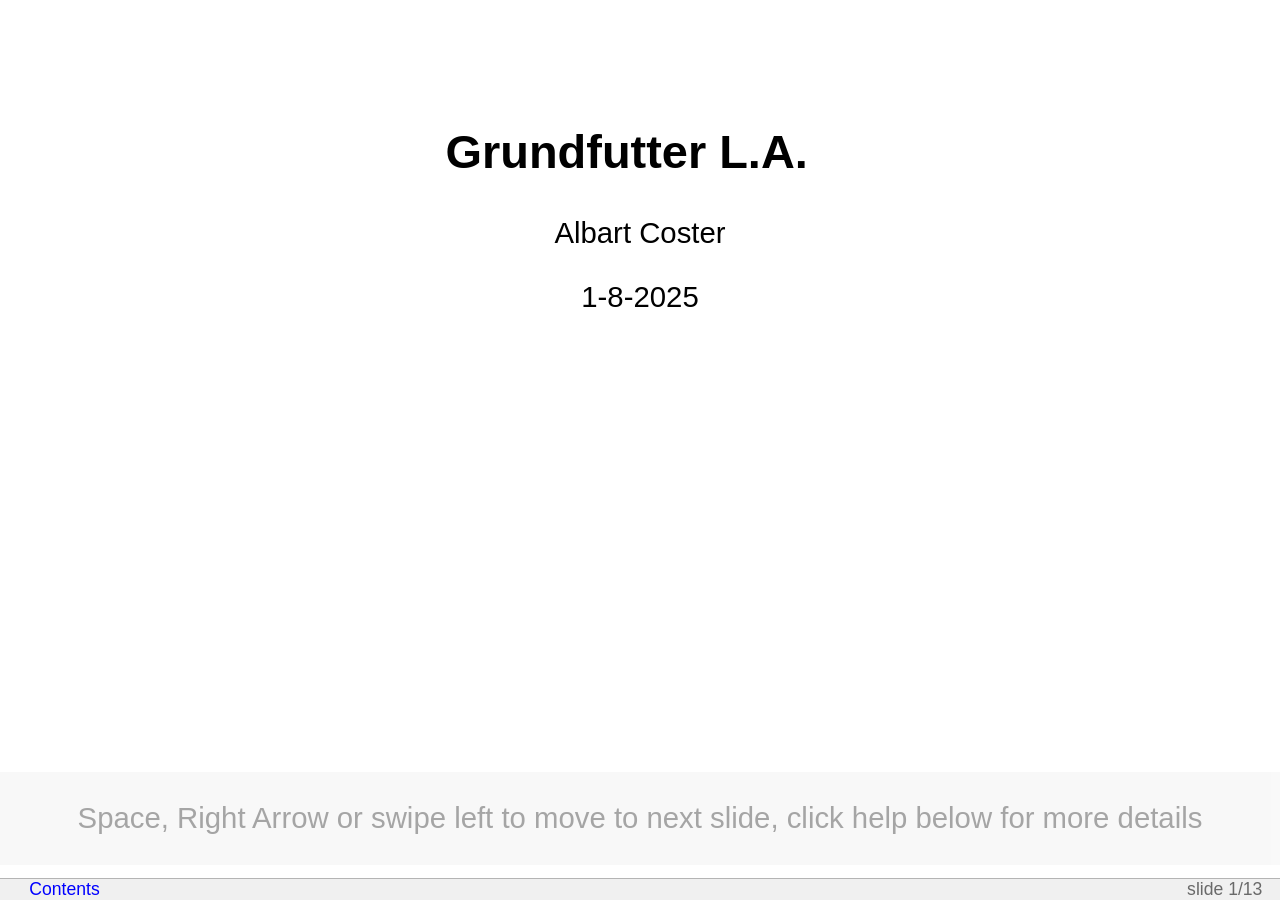
==== commit 5bb98363: "presentatie LA" ====
--- a/20250801_Grundfutter_LA.html
+++ b/20250801_Grundfutter_LA.html
@@ -1,159 +1,2014 @@
-<!DOCTYPE html>
-<html lang="de"><head>
-<script src="20250801_Grundfutter_LA_files/libs/clipboard/clipboard.min.js"></script>
-<script src="20250801_Grundfutter_LA_files/libs/quarto-html/tabby.min.js"></script>
-<script src="20250801_Grundfutter_LA_files/libs/quarto-html/popper.min.js"></script>
-<script src="20250801_Grundfutter_LA_files/libs/quarto-html/tippy.umd.min.js"></script>
-<link href="20250801_Grundfutter_LA_files/libs/quarto-html/tippy.css" rel="stylesheet">
-<link href="20250801_Grundfutter_LA_files/libs/quarto-html/light-border.css" rel="stylesheet">
-<link href="20250801_Grundfutter_LA_files/libs/quarto-html/quarto-syntax-highlighting-e1a5c8363afafaef2c763b6775fbf3ca.css" rel="stylesheet" id="quarto-text-highlighting-styles"><meta charset="utf-8">
-  <meta name="generator" content="quarto-1.7.31">
-
-  <meta name="author" content="Albart Coster">
-  <meta name="dcterms.date" content="2025-01-08">
+<?xml version="1.0" encoding="utf-8" ?>
+<!DOCTYPE html PUBLIC "-//W3C//DTD XHTML 1.0 Strict//EN" "http://www.w3.org/TR/xhtml1/DTD/xhtml1-strict.dtd">
+<html xmlns="http://www.w3.org/1999/xhtml">
+<head>
+  <meta http-equiv="Content-Type" content="text/html; charset=utf-8" />
+  <meta http-equiv="Content-Style-Type" content="text/css" />
+  <meta name="generator" content="pandoc" />
+  <meta name="author" content="Albart Coster" />
   <title>Grundfutter L.A.</title>
-  <meta name="apple-mobile-web-app-capable" content="yes">
-  <meta name="apple-mobile-web-app-status-bar-style" content="black-translucent">
-  <meta name="viewport" content="width=device-width, initial-scale=1.0, maximum-scale=1.0, user-scalable=no, minimal-ui">
-  <link rel="stylesheet" href="20250801_Grundfutter_LA_files/libs/revealjs/dist/reset.css">
-  <link rel="stylesheet" href="20250801_Grundfutter_LA_files/libs/revealjs/dist/reveal.css">
-  <style>
-    code{white-space: pre-wrap;}
-    span.smallcaps{font-variant: small-caps;}
-    div.columns{display: flex; gap: min(4vw, 1.5em);}
-    div.column{flex: auto; overflow-x: auto;}
-    div.hanging-indent{margin-left: 1.5em; text-indent: -1.5em;}
-    ul.task-list{list-style: none;}
-    ul.task-list li input[type="checkbox"] {
-      width: 0.8em;
-      margin: 0 0.8em 0.2em -1em; /* quarto-specific, see https://github.com/quarto-dev/quarto-cli/issues/4556 */ 
-      vertical-align: middle;
-    }
-  </style>
-  <link rel="stylesheet" href="20250801_Grundfutter_LA_files/libs/revealjs/dist/theme/quarto-f563837468303362081e247dddd440d0.css">
-  <link href="20250801_Grundfutter_LA_files/libs/revealjs/plugin/quarto-line-highlight/line-highlight.css" rel="stylesheet">
-  <link href="20250801_Grundfutter_LA_files/libs/revealjs/plugin/reveal-menu/menu.css" rel="stylesheet">
-  <link href="20250801_Grundfutter_LA_files/libs/revealjs/plugin/reveal-menu/quarto-menu.css" rel="stylesheet">
-  <link href="20250801_Grundfutter_LA_files/libs/revealjs/plugin/quarto-support/footer.css" rel="stylesheet">
   <style type="text/css">
-    .reveal div.sourceCode {
-      margin: 0;
-      overflow: auto;
-    }
-    .reveal div.hanging-indent {
-      margin-left: 1em;
-      text-indent: -1em;
-    }
-    .reveal .slide:not(.center) {
-      height: 100%;
-    }
-    .reveal .slide.scrollable {
-      overflow-y: auto;
-    }
-    .reveal .footnotes {
-      height: 100%;
-      overflow-y: auto;
-    }
-    .reveal .slide .absolute {
-      position: absolute;
-      display: block;
-    }
-    .reveal .footnotes ol {
-      counter-reset: ol;
-      list-style-type: none; 
-      margin-left: 0;
-    }
-    .reveal .footnotes ol li:before {
-      counter-increment: ol;
-      content: counter(ol) ". "; 
-    }
-    .reveal .footnotes ol li > p:first-child {
-      display: inline-block;
-    }
-    .reveal .slide ul,
-    .reveal .slide ol {
-      margin-bottom: 0.5em;
-    }
-    .reveal .slide ul li,
-    .reveal .slide ol li {
-      margin-top: 0.4em;
-      margin-bottom: 0.2em;
-    }
-    .reveal .slide ul[role="tablist"] li {
-      margin-bottom: 0;
-    }
-    .reveal .slide ul li > *:first-child,
-    .reveal .slide ol li > *:first-child {
-      margin-block-start: 0;
-    }
-    .reveal .slide ul li > *:last-child,
-    .reveal .slide ol li > *:last-child {
-      margin-block-end: 0;
-    }
-    .reveal .slide .columns:nth-child(3) {
-      margin-block-start: 0.8em;
-    }
-    .reveal blockquote {
-      box-shadow: none;
-    }
-    .reveal .tippy-content>* {
-      margin-top: 0.2em;
-      margin-bottom: 0.7em;
-    }
-    .reveal .tippy-content>*:last-child {
-      margin-bottom: 0.2em;
-    }
-    .reveal .slide > img.stretch.quarto-figure-center,
-    .reveal .slide > img.r-stretch.quarto-figure-center {
-      display: block;
-      margin-left: auto;
-      margin-right: auto; 
-    }
-    .reveal .slide > img.stretch.quarto-figure-left,
-    .reveal .slide > img.r-stretch.quarto-figure-left  {
-      display: block;
-      margin-left: 0;
-      margin-right: auto; 
-    }
-    .reveal .slide > img.stretch.quarto-figure-right,
-    .reveal .slide > img.r-stretch.quarto-figure-right  {
-      display: block;
-      margin-left: auto;
-      margin-right: 0; 
-    }
-  </style>
-  <link href="20250801_Grundfutter_LA_files/libs/htmltools-fill-0.5.8.1/fill.css" rel="stylesheet">
-
-  <script src="20250801_Grundfutter_LA_files/libs/htmlwidgets-1.6.4/htmlwidgets.js"></script>
-
-  <script src="20250801_Grundfutter_LA_files/libs/echarts4r-4.8.0/echarts-en.min.js"></script>
-
-  <script src="20250801_Grundfutter_LA_files/libs/echarts4r-4.8.0/ecStat.min.js"></script>
-
-  <script src="20250801_Grundfutter_LA_files/libs/echarts4r-4.8.0/dataTool.min.js"></script>
-
-  <script src="20250801_Grundfutter_LA_files/libs/echarts4r-binding-0.4.5/echarts4r.js"></script>
-
+code{white-space: pre-wrap;}
+span.smallcaps{font-variant: small-caps;}
+span.underline{text-decoration: underline;}
+div.column{display: inline-block; vertical-align: top; width: 50%;}
+div.hanging-indent{margin-left: 1.5em; text-indent: -1.5em;}
+ul.task-list{list-style: none;}
+pre > code.sourceCode { white-space: pre; position: relative; }
+pre > code.sourceCode > span { line-height: 1.25; }
+pre > code.sourceCode > span:empty { height: 1.2em; }
+.sourceCode { overflow: visible; }
+code.sourceCode > span { color: inherit; text-decoration: inherit; }
+div.sourceCode { margin: 1em 0; }
+pre.sourceCode { margin: 0; }
+@media screen {
+div.sourceCode { overflow: auto; }
+}
+@media print {
+pre > code.sourceCode { white-space: pre-wrap; }
+pre > code.sourceCode > span { display: inline-block; text-indent: -5em; padding-left: 5em; }
+}
+pre.numberSource code
+{ counter-reset: source-line 0; }
+pre.numberSource code > span
+{ position: relative; left: -4em; counter-increment: source-line; }
+pre.numberSource code > span > a:first-child::before
+{ content: counter(source-line);
+position: relative; left: -1em; text-align: right; vertical-align: baseline;
+border: none; display: inline-block;
+-webkit-touch-callout: none; -webkit-user-select: none;
+-khtml-user-select: none; -moz-user-select: none;
+-ms-user-select: none; user-select: none;
+padding: 0 4px; width: 4em;
+color: #aaaaaa;
+}
+pre.numberSource { margin-left: 3em; border-left: 1px solid #aaaaaa; padding-left: 4px; }
+div.sourceCode
+{ }
+@media screen {
+pre > code.sourceCode > span > a:first-child::before { text-decoration: underline; }
+}
+code span.al { color: #ff0000; font-weight: bold; } 
+code span.an { color: #60a0b0; font-weight: bold; font-style: italic; } 
+code span.at { color: #7d9029; } 
+code span.bn { color: #40a070; } 
+code span.bu { color: #008000; } 
+code span.cf { color: #007020; font-weight: bold; } 
+code span.ch { color: #4070a0; } 
+code span.cn { color: #880000; } 
+code span.co { color: #60a0b0; font-style: italic; } 
+code span.cv { color: #60a0b0; font-weight: bold; font-style: italic; } 
+code span.do { color: #ba2121; font-style: italic; } 
+code span.dt { color: #902000; } 
+code span.dv { color: #40a070; } 
+code span.er { color: #ff0000; font-weight: bold; } 
+code span.ex { } 
+code span.fl { color: #40a070; } 
+code span.fu { color: #06287e; } 
+code span.im { color: #008000; font-weight: bold; } 
+code span.in { color: #60a0b0; font-weight: bold; font-style: italic; } 
+code span.kw { color: #007020; font-weight: bold; } 
+code span.op { color: #666666; } 
+code span.ot { color: #007020; } 
+code span.pp { color: #bc7a00; } 
+code span.sc { color: #4070a0; } 
+code span.ss { color: #bb6688; } 
+code span.st { color: #4070a0; } 
+code span.va { color: #19177c; } 
+code span.vs { color: #4070a0; } 
+code span.wa { color: #60a0b0; font-weight: bold; font-style: italic; } 
+</style>
+  <style type="text/css">
+pre > code.sourceCode { white-space: pre; position: relative; }
+pre > code.sourceCode > span { line-height: 1.25; }
+pre > code.sourceCode > span:empty { height: 1.2em; }
+.sourceCode { overflow: visible; }
+code.sourceCode > span { color: inherit; text-decoration: inherit; }
+div.sourceCode { margin: 1em 0; }
+pre.sourceCode { margin: 0; }
+@media screen {
+div.sourceCode { overflow: auto; }
+}
+@media print {
+pre > code.sourceCode { white-space: pre-wrap; }
+pre > code.sourceCode > span { display: inline-block; text-indent: -5em; padding-left: 5em; }
+}
+pre.numberSource code
+{ counter-reset: source-line 0; }
+pre.numberSource code > span
+{ position: relative; left: -4em; counter-increment: source-line; }
+pre.numberSource code > span > a:first-child::before
+{ content: counter(source-line);
+position: relative; left: -1em; text-align: right; vertical-align: baseline;
+border: none; display: inline-block;
+-webkit-touch-callout: none; -webkit-user-select: none;
+-khtml-user-select: none; -moz-user-select: none;
+-ms-user-select: none; user-select: none;
+padding: 0 4px; width: 4em;
+color: #aaaaaa;
+}
+pre.numberSource { margin-left: 3em; border-left: 1px solid #aaaaaa; padding-left: 4px; }
+div.sourceCode
+{ }
+@media screen {
+pre > code.sourceCode > span > a:first-child::before { text-decoration: underline; }
+}
+code span.al { color: #ff0000; font-weight: bold; } 
+code span.an { color: #60a0b0; font-weight: bold; font-style: italic; } 
+code span.at { color: #7d9029; } 
+code span.bn { color: #40a070; } 
+code span.bu { color: #008000; } 
+code span.cf { color: #007020; font-weight: bold; } 
+code span.ch { color: #4070a0; } 
+code span.cn { color: #880000; } 
+code span.co { color: #60a0b0; font-style: italic; } 
+code span.cv { color: #60a0b0; font-weight: bold; font-style: italic; } 
+code span.do { color: #ba2121; font-style: italic; } 
+code span.dt { color: #902000; } 
+code span.dv { color: #40a070; } 
+code span.er { color: #ff0000; font-weight: bold; } 
+code span.ex { } 
+code span.fl { color: #40a070; } 
+code span.fu { color: #06287e; } 
+code span.im { color: #008000; font-weight: bold; } 
+code span.in { color: #60a0b0; font-weight: bold; font-style: italic; } 
+code span.kw { color: #007020; font-weight: bold; } 
+code span.op { color: #666666; } 
+code span.ot { color: #007020; } 
+code span.pp { color: #bc7a00; } 
+code span.sc { color: #4070a0; } 
+code span.ss { color: #bb6688; } 
+code span.st { color: #4070a0; } 
+code span.va { color: #19177c; } 
+code span.vs { color: #4070a0; } 
+code span.wa { color: #60a0b0; font-weight: bold; font-style: italic; } 
+</style>
+  <script>// Pandoc 2.9 adds attributes on both header and div. We remove the former (to
+// be compatible with the behavior of Pandoc < 2.8).
+document.addEventListener('DOMContentLoaded', function(e) {
+  var hs = document.querySelectorAll("div.section[class*='level'] > :first-child");
+  var i, h, a;
+  for (i = 0; i < hs.length; i++) {
+    h = hs[i];
+    if (!/^h[1-6]$/i.test(h.tagName)) continue;  // it should be a header h1-h6
+    a = h.attributes;
+    while (a.length > 0) h.removeAttribute(a[0].name);
+  }
+});
+</script>
+  <style type="text/css">
+body
+{
+margin: 0 0 0 0;
+padding: 0 0 0 0;
+width: 100%;
+height: 100%;
+color: black;
+background-color: white;
+font-family: "Gill Sans MT", "Gill Sans", GillSans, sans-serif;
+font-size: 14pt;
+}
+div.toolbar {
+position: fixed; z-index: 200;
+top: auto; bottom: 0; left: 0; right: 0;
+height: 1.2em; text-align: right;
+padding-left: 1em;
+padding-right: 1em; font-size: 60%;
+color: DimGray;
+background-color: rgb(240,240,240);
+border-top: solid 1px rgb(180,180,180);
+}
+div.toolbar span.copyright {
+color: DimGray;
+margin-left: 0.5em;
+}
+div.initial_prompt {
+position: absolute;
+z-index: 1000;
+bottom: 1.2em;
+width: 100%;
+background-color: rgb(200,200,200);
+opacity: 0.35;
+background-color: rgb(200,200,200, 0.35);
+cursor: pointer;
+}
+div.initial_prompt p.help {
+text-align: center;
+}
+div.initial_prompt p.close {
+text-align: right;
+font-style: italic;
+}
+div.slidy_toc {
+position: absolute;
+z-index: 300;
+width: 60%;
+max-width: 30em;
+height: 30em;
+overflow: auto;
+top: auto;
+right: auto;
+left: 4em;
+bottom: 4em;
+padding: 1em;
+background: rgb(240,240,240);
+border-style: solid;
+border-width: 2px;
+font-size: 60%;
+}
+div.slidy_toc .toc_heading {
+text-align: center;
+width: 100%;
+margin: 0;
+margin-bottom: 1em;
+border-bottom-style: solid;
+border-bottom-color: rgb(180,180,180);
+border-bottom-width: 1px;
+}
+div.slide {
+z-index: 20;
+margin: 0 0 0 0;
+padding-top: 0;
+padding-bottom: 0;
+padding-left: 20px;
+padding-right: 20px;
+border-width: 0;
+clear: both;
+top: 0;
+bottom: 0;
+left: 0;
+right: 0;
+line-height: 120%;
+background-color: transparent;
+}
+div.background {
+display: none;
+}
+div.handout {
+margin-left: 20px;
+margin-right: 20px;
+}
+div.slide.titlepage {
+text-align: center;
+}
+div.slide.titlepage h1 {
+padding-top: 10%;
+margin-right: 0;
+}
+div.slide h1 {
+padding-left: 0;
+padding-right: 20pt;
+padding-top: 4pt;
+padding-bottom: 4pt;
+margin-top: 0;
+margin-left: 0;
+margin-right: 60pt;
+margin-bottom: 0.5em;
+display: block; font-size: 160%;
+line-height: 1.2em;
+background: transparent;
+}
+@media screen and (max-device-width: 1024px)
+{
+div.slide { font-size: 100%; }
+}
+@media screen and (max-device-width: 800px)
+{
+div.slide { font-size: 200%; }
+div.slidy_toc {
+top: 1em;
+left: 1em;
+right: auto;
+width: 80%;
+font-size: 180%;
+}
+}
+div.toc-heading {
+width: 100%;
+border-bottom: solid 1px rgb(180,180,180);
+margin-bottom: 1em;
+text-align: center;
+}
+img {
+image-rendering: optimize-quality;
+}
+pre {
+font-size: 80%;
+font-weight: bold;
+line-height: 120%;
+padding-top: 0.2em;
+padding-bottom: 0.2em;
+padding-left: 1em;
+padding-right: 1em;
+border-style: solid;
+border-left-width: 1em;
+border-top-width: thin;
+border-right-width: thin;
+border-bottom-width: thin;
+border-color: #95ABD0;
+color: #00428C;
+background-color: #E4E5E7;
+}
+li pre { margin-left: 0; }
+blockquote { font-style: italic }
+img { background-color: transparent }
+p.copyright { font-size: smaller }
+.center { text-align: center }
+.footnote { font-size: smaller; margin-left: 2em; }
+a img { border-width: 0; border-style: none }
+a:visited { color: navy }
+a:link { color: navy }
+a:hover { color: red; text-decoration: underline }
+a:active { color: red; text-decoration: underline }
+a {text-decoration: none}
+.toolbar a:link {color: blue}
+.toolbar a:visited {color: blue}
+.toolbar a:active {color: red}
+.toolbar a:hover {color: red}
+ul { list-style-type: square; }
+ul ul { list-style-type: disc; }
+ul ul ul { list-style-type: circle; }
+ul ul ul ul { list-style-type: disc; }
+li { margin-left: 0.5em; margin-top: 0.5em; }
+li li { font-size: 85%; font-style: italic }
+li li li { font-size: 85%; font-style: normal }
+div dt
+{
+margin-left: 0;
+margin-top: 1em;
+margin-bottom: 0.5em;
+font-weight: bold;
+}
+div dd
+{
+margin-left: 2em;
+margin-bottom: 0.5em;
+}
+p,pre,ul,ol,blockquote,h2,h3,h4,h5,h6,dl,table {
+margin-left: 1em;
+margin-right: 1em;
+}
+p.subhead { font-weight: bold; margin-top: 2em; }
+.smaller { font-size: smaller }
+.bigger { font-size: 130% }
+td,th { padding: 0.2em }
+ul {
+margin: 0.5em 1.5em 0.5em 1.5em;
+padding: 0;
+}
+ol {
+margin: 0.5em 1.5em 0.5em 1.5em;
+padding: 0;
+}
+ul { list-style-type: square; }
+ul ul { list-style-type: disc; }
+ul ul ul { list-style-type: circle; }
+ul ul ul ul { list-style-type: disc; }
+ul li { list-style: square;
+margin: 0.1em 0em 0.6em 0;
+padding: 0 0 0 0;
+line-height: 140%;
+}
+ol li { margin: 0.1em 0em 0.6em 1.5em;
+padding: 0 0 0 0px;
+line-height: 140%;
+list-style-type: decimal;
+}
+li ul li { font-size: 85%; font-style: italic;
+list-style-type: disc;
+background: transparent;
+padding: 0 0 0 0;
+}
+li li ul li { font-size: 85%; font-style: normal;
+list-style-type: circle;
+background: transparent;
+padding: 0 0 0 0;
+}
+li li li ul li {
+list-style-type: disc;
+background: transparent;
+padding: 0 0 0 0;
+}
+li ol li {
+list-style-type: decimal;
+}
+li li ol li {
+list-style-type: decimal;
+}
+
+ol.outline li:hover { cursor: pointer }
+ol.outline li.nofold:hover { cursor: default }
+ul.outline li:hover { cursor: pointer }
+ul.outline li.nofold:hover { cursor: default }
+ol.outline { list-style:decimal; }
+ol.outline ol { list-style-type:lower-alpha }
+ol.outline li.nofold {
+padding: 0 0 0 20px;
+background: transparent url([data-uri]) no-repeat 0px 0.5em;
+}
+ol.outline li.unfolded {
+padding: 0 0 0 20px;
+background: transparent url([data-uri]) no-repeat 0px 0.5em;
+}
+ol.outline li.folded {
+padding: 0 0 0 20px;
+background: transparent url([data-uri]) no-repeat 0px 0.5em;
+}
+ol.outline li.unfolded:hover {
+padding: 0 0 0 20px;
+background: transparent url([data-uri]) no-repeat 0px 0.5em;
+}
+ol.outline li.folded:hover {
+padding: 0 0 0 20px;
+background: transparent url([data-uri]) no-repeat 0px 0.5em;
+}
+ul.outline li.nofold {
+padding: 0 0 0 20px;
+background: transparent url([data-uri]) no-repeat 0px 0.5em;
+}
+ul.outline li.unfolded {
+padding: 0 0 0 20px;
+background: transparent url([data-uri]) no-repeat 0px 0.5em;
+}
+ul.outline li.folded {
+padding: 0 0 0 20px;
+background: transparent url([data-uri]) no-repeat 0px 0.5em;
+}
+ul.outline li.unfolded:hover {
+padding: 0 0 0 20px;
+background: transparent url([data-uri]) no-repeat 0px 0.5em;
+}
+ul.outline li.folded:hover {
+padding: 0 0 0 20px;
+background: transparent url([data-uri]) no-repeat 0px 0.5em;
+}
+
+a.titleslide { font-weight: bold; font-style: italic }
+
+img.hidden { display: none; visibility: hidden }
+div.initial_prompt { display: none; visibility: hidden }
+div.slide {
+visibility: visible;
+position: inherit;
+}
+div.handout {
+border-top-style: solid;
+border-top-width: thin;
+border-top-color: black;
+}
+@media screen {
+.hidden { display: none; visibility: visible }
+div.slide.hidden { display: block; visibility: visible }
+div.handout.hidden { display: block; visibility: visible }
+div.background { display: none; visibility: hidden }
+body.single_slide div.initial_prompt { display: block; visibility: visible }
+body.single_slide div.background { display: block; visibility: visible }
+body.single_slide div.background.hidden { display: none; visibility: hidden }
+body.single_slide .invisible { visibility: hidden }
+body.single_slide .hidden { display: none; visibility: hidden }
+body.single_slide div.slide { position: absolute }
+body.single_slide div.handout { display: none; visibility: hidden }
+}
+@media print {
+.hidden { display: block; visibility: visible }
+div.slide pre { font-size: 60%; padding-left: 0.5em; }
+div.toolbar { display: none; visibility: hidden; }
+div.slidy_toc { display: none; visibility: hidden; }
+div.background { display: none; visibility: hidden; }
+div.slide { page-break-before: always }
+
+div.slide.first-slide { page-break-before: avoid }
+}
+
+
+.jslider table {
+margin-left: 0em;
+margin-right: 0em;
+}
+
+table.dataTable, .shiny-datatable-output div {
+font-size: 14pt;
+}
+
+.dataTables_info, .dataTables_paginate {
+font-size: 19px;
+}
+
+pre.sourceCode, code.sourceCode {
+font-size: 80%;
+}
+
+label, button, input, select, textarea {
+font-size: 14pt;
+}
+
+ul.nav, ul.nav li {
+list-style-type: none;
+}
+</style>
+  <script src="[data-uri]"></script>
+  <script>(function() {
+  if (!window.w3c_slidy) return;
+  if (!window.Shiny) return;
+  if (!window.$) return;
+  // whenever a slide changes, tell shiny to recalculate what is displayed
+  window.w3c_slidy.add_observer(function (slide_num) {
+    // slide_num starts at position 1
+    $(w3c_slidy.slides[slide_num - 1]).trigger("shown");
+  });
+})()
+</script>
+  <style type="text/css">@layer htmltools {
+.html-fill-container {
+display: flex;
+flex-direction: column;
+
+min-height: 0;
+min-width: 0;
+}
+.html-fill-container > .html-fill-item {
+
+flex: 1 1 auto;
+min-height: 0;
+min-width: 0;
+}
+.html-fill-container > :not(.html-fill-item) {
+
+flex: 0 0 auto;
+}
+}
+</style>
+  <script>(function() {
+  // If window.HTMLWidgets is already defined, then use it; otherwise create a
+  // new object. This allows preceding code to set options that affect the
+  // initialization process (though none currently exist).
+  window.HTMLWidgets = window.HTMLWidgets || {};
+
+  // See if we're running in a viewer pane. If not, we're in a web browser.
+  var viewerMode = window.HTMLWidgets.viewerMode =
+      /\bviewer_pane=1\b/.test(window.location);
+
+  // See if we're running in Shiny mode. If not, it's a static document.
+  // Note that static widgets can appear in both Shiny and static modes, but
+  // obviously, Shiny widgets can only appear in Shiny apps/documents.
+  var shinyMode = window.HTMLWidgets.shinyMode =
+      typeof(window.Shiny) !== "undefined" && !!window.Shiny.outputBindings;
+
+  // We can't count on jQuery being available, so we implement our own
+  // version if necessary.
+  function querySelectorAll(scope, selector) {
+    if (typeof(jQuery) !== "undefined" && scope instanceof jQuery) {
+      return scope.find(selector);
+    }
+    if (scope.querySelectorAll) {
+      return scope.querySelectorAll(selector);
+    }
+  }
+
+  function asArray(value) {
+    if (value === null)
+      return [];
+    if ($.isArray(value))
+      return value;
+    return [value];
+  }
+
+  // Implement jQuery's extend
+  function extend(target /*, ... */) {
+    if (arguments.length == 1) {
+      return target;
+    }
+    for (var i = 1; i < arguments.length; i++) {
+      var source = arguments[i];
+      for (var prop in source) {
+        if (source.hasOwnProperty(prop)) {
+          target[prop] = source[prop];
+        }
+      }
+    }
+    return target;
+  }
+
+  // IE8 doesn't support Array.forEach.
+  function forEach(values, callback, thisArg) {
+    if (values.forEach) {
+      values.forEach(callback, thisArg);
+    } else {
+      for (var i = 0; i < values.length; i++) {
+        callback.call(thisArg, values[i], i, values);
+      }
+    }
+  }
+
+  // Replaces the specified method with the return value of funcSource.
+  //
+  // Note that funcSource should not BE the new method, it should be a function
+  // that RETURNS the new method. funcSource receives a single argument that is
+  // the overridden method, it can be called from the new method. The overridden
+  // method can be called like a regular function, it has the target permanently
+  // bound to it so "this" will work correctly.
+  function overrideMethod(target, methodName, funcSource) {
+    var superFunc = target[methodName] || function() {};
+    var superFuncBound = function() {
+      return superFunc.apply(target, arguments);
+    };
+    target[methodName] = funcSource(superFuncBound);
+  }
+
+  // Add a method to delegator that, when invoked, calls
+  // delegatee.methodName. If there is no such method on
+  // the delegatee, but there was one on delegator before
+  // delegateMethod was called, then the original version
+  // is invoked instead.
+  // For example:
+  //
+  // var a = {
+  //   method1: function() { console.log('a1'); }
+  //   method2: function() { console.log('a2'); }
+  // };
+  // var b = {
+  //   method1: function() { console.log('b1'); }
+  // };
+  // delegateMethod(a, b, "method1");
+  // delegateMethod(a, b, "method2");
+  // a.method1();
+  // a.method2();
+  //
+  // The output would be "b1", "a2".
+  function delegateMethod(delegator, delegatee, methodName) {
+    var inherited = delegator[methodName];
+    delegator[methodName] = function() {
+      var target = delegatee;
+      var method = delegatee[methodName];
+
+      // The method doesn't exist on the delegatee. Instead,
+      // call the method on the delegator, if it exists.
+      if (!method) {
+        target = delegator;
+        method = inherited;
+      }
+
+      if (method) {
+        return method.apply(target, arguments);
+      }
+    };
+  }
+
+  // Implement a vague facsimilie of jQuery's data method
+  function elementData(el, name, value) {
+    if (arguments.length == 2) {
+      return el["htmlwidget_data_" + name];
+    } else if (arguments.length == 3) {
+      el["htmlwidget_data_" + name] = value;
+      return el;
+    } else {
+      throw new Error("Wrong number of arguments for elementData: " +
+        arguments.length);
+    }
+  }
+
+  // http://stackoverflow.com/questions/3446170/escape-string-for-use-in-javascript-regex
+  function escapeRegExp(str) {
+    return str.replace(/[\-\[\]\/\{\}\(\)\*\+\?\.\\\^\$\|]/g, "\\$&");
+  }
+
+  function hasClass(el, className) {
+    var re = new RegExp("\\b" + escapeRegExp(className) + "\\b");
+    return re.test(el.className);
+  }
+
+  // elements - array (or array-like object) of HTML elements
+  // className - class name to test for
+  // include - if true, only return elements with given className;
+  //   if false, only return elements *without* given className
+  function filterByClass(elements, className, include) {
+    var results = [];
+    for (var i = 0; i < elements.length; i++) {
+      if (hasClass(elements[i], className) == include)
+        results.push(elements[i]);
+    }
+    return results;
+  }
+
+  function on(obj, eventName, func) {
+    if (obj.addEventListener) {
+      obj.addEventListener(eventName, func, false);
+    } else if (obj.attachEvent) {
+      obj.attachEvent(eventName, func);
+    }
+  }
+
+  function off(obj, eventName, func) {
+    if (obj.removeEventListener)
+      obj.removeEventListener(eventName, func, false);
+    else if (obj.detachEvent) {
+      obj.detachEvent(eventName, func);
+    }
+  }
+
+  // Translate array of values to top/right/bottom/left, as usual with
+  // the "padding" CSS property
+  // https://developer.mozilla.org/en-US/docs/Web/CSS/padding
+  function unpackPadding(value) {
+    if (typeof(value) === "number")
+      value = [value];
+    if (value.length === 1) {
+      return {top: value[0], right: value[0], bottom: value[0], left: value[0]};
+    }
+    if (value.length === 2) {
+      return {top: value[0], right: value[1], bottom: value[0], left: value[1]};
+    }
+    if (value.length === 3) {
+      return {top: value[0], right: value[1], bottom: value[2], left: value[1]};
+    }
+    if (value.length === 4) {
+      return {top: value[0], right: value[1], bottom: value[2], left: value[3]};
+    }
+  }
+
+  // Convert an unpacked padding object to a CSS value
+  function paddingToCss(paddingObj) {
+    return paddingObj.top + "px " + paddingObj.right + "px " + paddingObj.bottom + "px " + paddingObj.left + "px";
+  }
+
+  // Makes a number suitable for CSS
+  function px(x) {
+    if (typeof(x) === "number")
+      return x + "px";
+    else
+      return x;
+  }
+
+  // Retrieves runtime widget sizing information for an element.
+  // The return value is either null, or an object with fill, padding,
+  // defaultWidth, defaultHeight fields.
+  function sizingPolicy(el) {
+    var sizingEl = document.querySelector("script[data-for='" + el.id + "'][type='application/htmlwidget-sizing']");
+    if (!sizingEl)
+      return null;
+    var sp = JSON.parse(sizingEl.textContent || sizingEl.text || "{}");
+    if (viewerMode) {
+      return sp.viewer;
+    } else {
+      return sp.browser;
+    }
+  }
+
+  // @param tasks Array of strings (or falsy value, in which case no-op).
+  //   Each element must be a valid JavaScript expression that yields a
+  //   function. Or, can be an array of objects with "code" and "data"
+  //   properties; in this case, the "code" property should be a string
+  //   of JS that's an expr that yields a function, and "data" should be
+  //   an object that will be added as an additional argument when that
+  //   function is called.
+  // @param target The object that will be "this" for each function
+  //   execution.
+  // @param args Array of arguments to be passed to the functions. (The
+  //   same arguments will be passed to all functions.)
+  function evalAndRun(tasks, target, args) {
+    if (tasks) {
+      forEach(tasks, function(task) {
+        var theseArgs = args;
+        if (typeof(task) === "object") {
+          theseArgs = theseArgs.concat([task.data]);
+          task = task.code;
+        }
+        var taskFunc = tryEval(task);
+        if (typeof(taskFunc) !== "function") {
+          throw new Error("Task must be a function! Source:\n" + task);
+        }
+        taskFunc.apply(target, theseArgs);
+      });
+    }
+  }
+
+  // Attempt eval() both with and without enclosing in parentheses.
+  // Note that enclosing coerces a function declaration into
+  // an expression that eval() can parse
+  // (otherwise, a SyntaxError is thrown)
+  function tryEval(code) {
+    var result = null;
+    try {
+      result = eval("(" + code + ")");
+    } catch(error) {
+      if (!(error instanceof SyntaxError)) {
+        throw error;
+      }
+      try {
+        result = eval(code);
+      } catch(e) {
+        if (e instanceof SyntaxError) {
+          throw error;
+        } else {
+          throw e;
+        }
+      }
+    }
+    return result;
+  }
+
+  function initSizing(el) {
+    var sizing = sizingPolicy(el);
+    if (!sizing)
+      return;
+
+    var cel = document.getElementById("htmlwidget_container");
+    if (!cel)
+      return;
+
+    if (typeof(sizing.padding) !== "undefined") {
+      document.body.style.margin = "0";
+      document.body.style.padding = paddingToCss(unpackPadding(sizing.padding));
+    }
+
+    if (sizing.fill) {
+      document.body.style.overflow = "hidden";
+      document.body.style.width = "100%";
+      document.body.style.height = "100%";
+      document.documentElement.style.width = "100%";
+      document.documentElement.style.height = "100%";
+      cel.style.position = "absolute";
+      var pad = unpackPadding(sizing.padding);
+      cel.style.top = pad.top + "px";
+      cel.style.right = pad.right + "px";
+      cel.style.bottom = pad.bottom + "px";
+      cel.style.left = pad.left + "px";
+      el.style.width = "100%";
+      el.style.height = "100%";
+
+      return {
+        getWidth: function() { return cel.getBoundingClientRect().width; },
+        getHeight: function() { return cel.getBoundingClientRect().height; }
+      };
+
+    } else {
+      el.style.width = px(sizing.width);
+      el.style.height = px(sizing.height);
+
+      return {
+        getWidth: function() { return cel.getBoundingClientRect().width; },
+        getHeight: function() { return cel.getBoundingClientRect().height; }
+      };
+    }
+  }
+
+  // Default implementations for methods
+  var defaults = {
+    find: function(scope) {
+      return querySelectorAll(scope, "." + this.name);
+    },
+    renderError: function(el, err) {
+      var $el = $(el);
+
+      this.clearError(el);
+
+      // Add all these error classes, as Shiny does
+      var errClass = "shiny-output-error";
+      if (err.type !== null) {
+        // use the classes of the error condition as CSS class names
+        errClass = errClass + " " + $.map(asArray(err.type), function(type) {
+          return errClass + "-" + type;
+        }).join(" ");
+      }
+      errClass = errClass + " htmlwidgets-error";
+
+      // Is el inline or block? If inline or inline-block, just display:none it
+      // and add an inline error.
+      var display = $el.css("display");
+      $el.data("restore-display-mode", display);
+
+      if (display === "inline" || display === "inline-block") {
+        $el.hide();
+        if (err.message !== "") {
+          var errorSpan = $("<span>").addClass(errClass);
+          errorSpan.text(err.message);
+          $el.after(errorSpan);
+        }
+      } else if (display === "block") {
+        // If block, add an error just after the el, set visibility:none on the
+        // el, and position the error to be on top of the el.
+        // Mark it with a unique ID and CSS class so we can remove it later.
+        $el.css("visibility", "hidden");
+        if (err.message !== "") {
+          var errorDiv = $("<div>").addClass(errClass).css("position", "absolute")
+            .css("top", el.offsetTop)
+            .css("left", el.offsetLeft)
+            // setting width can push out the page size, forcing otherwise
+            // unnecessary scrollbars to appear and making it impossible for
+            // the element to shrink; so use max-width instead
+            .css("maxWidth", el.offsetWidth)
+            .css("height", el.offsetHeight);
+          errorDiv.text(err.message);
+          $el.after(errorDiv);
+
+          // Really dumb way to keep the size/position of the error in sync with
+          // the parent element as the window is resized or whatever.
+          var intId = setInterval(function() {
+            if (!errorDiv[0].parentElement) {
+              clearInterval(intId);
+              return;
+            }
+            errorDiv
+              .css("top", el.offsetTop)
+              .css("left", el.offsetLeft)
+              .css("maxWidth", el.offsetWidth)
+              .css("height", el.offsetHeight);
+          }, 500);
+        }
+      }
+    },
+    clearError: function(el) {
+      var $el = $(el);
+      var display = $el.data("restore-display-mode");
+      $el.data("restore-display-mode", null);
+
+      if (display === "inline" || display === "inline-block") {
+        if (display)
+          $el.css("display", display);
+        $(el.nextSibling).filter(".htmlwidgets-error").remove();
+      } else if (display === "block"){
+        $el.css("visibility", "inherit");
+        $(el.nextSibling).filter(".htmlwidgets-error").remove();
+      }
+    },
+    sizing: {}
+  };
+
+  // Called by widget bindings to register a new type of widget. The definition
+  // object can contain the following properties:
+  // - name (required) - A string indicating the binding name, which will be
+  //   used by default as the CSS classname to look for.
+  // - initialize (optional) - A function(el) that will be called once per
+  //   widget element; if a value is returned, it will be passed as the third
+  //   value to renderValue.
+  // - renderValue (required) - A function(el, data, initValue) that will be
+  //   called with data. Static contexts will cause this to be called once per
+  //   element; Shiny apps will cause this to be called multiple times per
+  //   element, as the data changes.
+  window.HTMLWidgets.widget = function(definition) {
+    if (!definition.name) {
+      throw new Error("Widget must have a name");
+    }
+    if (!definition.type) {
+      throw new Error("Widget must have a type");
+    }
+    // Currently we only support output widgets
+    if (definition.type !== "output") {
+      throw new Error("Unrecognized widget type '" + definition.type + "'");
+    }
+    // TODO: Verify that .name is a valid CSS classname
+
+    // Support new-style instance-bound definitions. Old-style class-bound
+    // definitions have one widget "object" per widget per type/class of
+    // widget; the renderValue and resize methods on such widget objects
+    // take el and instance arguments, because the widget object can't
+    // store them. New-style instance-bound definitions have one widget
+    // object per widget instance; the definition that's passed in doesn't
+    // provide renderValue or resize methods at all, just the single method
+    //   factory(el, width, height)
+    // which returns an object that has renderValue(x) and resize(w, h).
+    // This enables a far more natural programming style for the widget
+    // author, who can store per-instance state using either OO-style
+    // instance fields or functional-style closure variables (I guess this
+    // is in contrast to what can only be called C-style pseudo-OO which is
+    // what we required before).
+    if (definition.factory) {
+      definition = createLegacyDefinitionAdapter(definition);
+    }
+
+    if (!definition.renderValue) {
+      throw new Error("Widget must have a renderValue function");
+    }
+
+    // For static rendering (non-Shiny), use a simple widget registration
+    // scheme. We also use this scheme for Shiny apps/documents that also
+    // contain static widgets.
+    window.HTMLWidgets.widgets = window.HTMLWidgets.widgets || [];
+    // Merge defaults into the definition; don't mutate the original definition.
+    var staticBinding = extend({}, defaults, definition);
+    overrideMethod(staticBinding, "find", function(superfunc) {
+      return function(scope) {
+        var results = superfunc(scope);
+        // Filter out Shiny outputs, we only want the static kind
+        return filterByClass(results, "html-widget-output", false);
+      };
+    });
+    window.HTMLWidgets.widgets.push(staticBinding);
+
+    if (shinyMode) {
+      // Shiny is running. Register the definition with an output binding.
+      // The definition itself will not be the output binding, instead
+      // we will make an output binding object that delegates to the
+      // definition. This is because we foolishly used the same method
+      // name (renderValue) for htmlwidgets definition and Shiny bindings
+      // but they actually have quite different semantics (the Shiny
+      // bindings receive data that includes lots of metadata that it
+      // strips off before calling htmlwidgets renderValue). We can't
+      // just ignore the difference because in some widgets it's helpful
+      // to call this.renderValue() from inside of resize(), and if
+      // we're not delegating, then that call will go to the Shiny
+      // version instead of the htmlwidgets version.
+
+      // Merge defaults with definition, without mutating either.
+      var bindingDef = extend({}, defaults, definition);
+
+      // This object will be our actual Shiny binding.
+      var shinyBinding = new Shiny.OutputBinding();
+
+      // With a few exceptions, we'll want to simply use the bindingDef's
+      // version of methods if they are available, otherwise fall back to
+      // Shiny's defaults. NOTE: If Shiny's output bindings gain additional
+      // methods in the future, and we want them to be overrideable by
+      // HTMLWidget binding definitions, then we'll need to add them to this
+      // list.
+      delegateMethod(shinyBinding, bindingDef, "getId");
+      delegateMethod(shinyBinding, bindingDef, "onValueChange");
+      delegateMethod(shinyBinding, bindingDef, "onValueError");
+      delegateMethod(shinyBinding, bindingDef, "renderError");
+      delegateMethod(shinyBinding, bindingDef, "clearError");
+      delegateMethod(shinyBinding, bindingDef, "showProgress");
+
+      // The find, renderValue, and resize are handled differently, because we
+      // want to actually decorate the behavior of the bindingDef methods.
+
+      shinyBinding.find = function(scope) {
+        var results = bindingDef.find(scope);
+
+        // Only return elements that are Shiny outputs, not static ones
+        var dynamicResults = results.filter(".html-widget-output");
+
+        // It's possible that whatever caused Shiny to think there might be
+        // new dynamic outputs, also caused there to be new static outputs.
+        // Since there might be lots of different htmlwidgets bindings, we
+        // schedule execution for later--no need to staticRender multiple
+        // times.
+        if (results.length !== dynamicResults.length)
+          scheduleStaticRender();
+
+        return dynamicResults;
+      };
+
+      // Wrap renderValue to handle initialization, which unfortunately isn't
+      // supported natively by Shiny at the time of this writing.
+
+      shinyBinding.renderValue = function(el, data) {
+        Shiny.renderDependencies(data.deps);
+        // Resolve strings marked as javascript literals to objects
+        if (!(data.evals instanceof Array)) data.evals = [data.evals];
+        for (var i = 0; data.evals && i < data.evals.length; i++) {
+          window.HTMLWidgets.evaluateStringMember(data.x, data.evals[i]);
+        }
+        if (!bindingDef.renderOnNullValue) {
+          if (data.x === null) {
+            el.style.visibility = "hidden";
+            return;
+          } else {
+            el.style.visibility = "inherit";
+          }
+        }
+        if (!elementData(el, "initialized")) {
+          initSizing(el);
+
+          elementData(el, "initialized", true);
+          if (bindingDef.initialize) {
+            var rect = el.getBoundingClientRect();
+            var result = bindingDef.initialize(el, rect.width, rect.height);
+            elementData(el, "init_result", result);
+          }
+        }
+        bindingDef.renderValue(el, data.x, elementData(el, "init_result"));
+        evalAndRun(data.jsHooks.render, elementData(el, "init_result"), [el, data.x]);
+      };
+
+      // Only override resize if bindingDef implements it
+      if (bindingDef.resize) {
+        shinyBinding.resize = function(el, width, height) {
+          // Shiny can call resize before initialize/renderValue have been
+          // called, which doesn't make sense for widgets.
+          if (elementData(el, "initialized")) {
+            bindingDef.resize(el, width, height, elementData(el, "init_result"));
+          }
+        };
+      }
+
+      Shiny.outputBindings.register(shinyBinding, bindingDef.name);
+    }
+  };
+
+  var scheduleStaticRenderTimerId = null;
+  function scheduleStaticRender() {
+    if (!scheduleStaticRenderTimerId) {
+      scheduleStaticRenderTimerId = setTimeout(function() {
+        scheduleStaticRenderTimerId = null;
+        window.HTMLWidgets.staticRender();
+      }, 1);
+    }
+  }
+
+  // Render static widgets after the document finishes loading
+  // Statically render all elements that are of this widget's class
+  window.HTMLWidgets.staticRender = function() {
+    var bindings = window.HTMLWidgets.widgets || [];
+    forEach(bindings, function(binding) {
+      var matches = binding.find(document.documentElement);
+      forEach(matches, function(el) {
+        var sizeObj = initSizing(el, binding);
+
+        var getSize = function(el) {
+          if (sizeObj) {
+            return {w: sizeObj.getWidth(), h: sizeObj.getHeight()}
+          } else {
+            var rect = el.getBoundingClientRect();
+            return {w: rect.width, h: rect.height}
+          }
+        };
+
+        if (hasClass(el, "html-widget-static-bound"))
+          return;
+        el.className = el.className + " html-widget-static-bound";
+
+        var initResult;
+        if (binding.initialize) {
+          var size = getSize(el);
+          initResult = binding.initialize(el, size.w, size.h);
+          elementData(el, "init_result", initResult);
+        }
+
+        if (binding.resize) {
+          var lastSize = getSize(el);
+          var resizeHandler = function(e) {
+            var size = getSize(el);
+            if (size.w === 0 && size.h === 0)
+              return;
+            if (size.w === lastSize.w && size.h === lastSize.h)
+              return;
+            lastSize = size;
+            binding.resize(el, size.w, size.h, initResult);
+          };
+
+          on(window, "resize", resizeHandler);
+
+          // This is needed for cases where we're running in a Shiny
+          // app, but the widget itself is not a Shiny output, but
+          // rather a simple static widget. One example of this is
+          // an rmarkdown document that has runtime:shiny and widget
+          // that isn't in a render function. Shiny only knows to
+          // call resize handlers for Shiny outputs, not for static
+          // widgets, so we do it ourselves.
+          if (window.jQuery) {
+            window.jQuery(document).on(
+              "shown.htmlwidgets shown.bs.tab.htmlwidgets shown.bs.collapse.htmlwidgets",
+              resizeHandler
+            );
+            window.jQuery(document).on(
+              "hidden.htmlwidgets hidden.bs.tab.htmlwidgets hidden.bs.collapse.htmlwidgets",
+              resizeHandler
+            );
+          }
+
+          // This is needed for the specific case of ioslides, which
+          // flips slides between display:none and display:block.
+          // Ideally we would not have to have ioslide-specific code
+          // here, but rather have ioslides raise a generic event,
+          // but the rmarkdown package just went to CRAN so the
+          // window to getting that fixed may be long.
+          if (window.addEventListener) {
+            // It's OK to limit this to window.addEventListener
+            // browsers because ioslides itself only supports
+            // such browsers.
+            on(document, "slideenter", resizeHandler);
+            on(document, "slideleave", resizeHandler);
+          }
+        }
+
+        var scriptData = document.querySelector("script[data-for='" + el.id + "'][type='application/json']");
+        if (scriptData) {
+          var data = JSON.parse(scriptData.textContent || scriptData.text);
+          // Resolve strings marked as javascript literals to objects
+          if (!(data.evals instanceof Array)) data.evals = [data.evals];
+          for (var k = 0; data.evals && k < data.evals.length; k++) {
+            window.HTMLWidgets.evaluateStringMember(data.x, data.evals[k]);
+          }
+          binding.renderValue(el, data.x, initResult);
+          evalAndRun(data.jsHooks.render, initResult, [el, data.x]);
+        }
+      });
+    });
+
+    invokePostRenderHandlers();
+  }
+
+
+  function has_jQuery3() {
+    if (!window.jQuery) {
+      return false;
+    }
+    var $version = window.jQuery.fn.jquery;
+    var $major_version = parseInt($version.split(".")[0]);
+    return $major_version >= 3;
+  }
+
+  /*
+  / Shiny 1.4 bumped jQuery from 1.x to 3.x which means jQuery's
+  / on-ready handler (i.e., $(fn)) is now asyncronous (i.e., it now
+  / really means $(setTimeout(fn)).
+  / https://jquery.com/upgrade-guide/3.0/#breaking-change-document-ready-handlers-are-now-asynchronous
+  /
+  / Since Shiny uses $() to schedule initShiny, shiny>=1.4 calls initShiny
+  / one tick later than it did before, which means staticRender() is
+  / called renderValue() earlier than (advanced) widget authors might be expecting.
+  / https://github.com/rstudio/shiny/issues/2630
+  /
+  / For a concrete example, leaflet has some methods (e.g., updateBounds)
+  / which reference Shiny methods registered in initShiny (e.g., setInputValue).
+  / Since leaflet is privy to this life-cycle, it knows to use setTimeout() to
+  / delay execution of those methods (until Shiny methods are ready)
+  / https://github.com/rstudio/leaflet/blob/18ec981/javascript/src/index.js#L266-L268
+  /
+  / Ideally widget authors wouldn't need to use this setTimeout() hack that
+  / leaflet uses to call Shiny methods on a staticRender(). In the long run,
+  / the logic initShiny should be broken up so that method registration happens
+  / right away, but binding happens later.
+  */
+  function maybeStaticRenderLater() {
+    if (shinyMode && has_jQuery3()) {
+      window.jQuery(window.HTMLWidgets.staticRender);
+    } else {
+      window.HTMLWidgets.staticRender();
+    }
+  }
+
+  if (document.addEventListener) {
+    document.addEventListener("DOMContentLoaded", function() {
+      document.removeEventListener("DOMContentLoaded", arguments.callee, false);
+      maybeStaticRenderLater();
+    }, false);
+  } else if (document.attachEvent) {
+    document.attachEvent("onreadystatechange", function() {
+      if (document.readyState === "complete") {
+        document.detachEvent("onreadystatechange", arguments.callee);
+        maybeStaticRenderLater();
+      }
+    });
+  }
+
+
+  window.HTMLWidgets.getAttachmentUrl = function(depname, key) {
+    // If no key, default to the first item
+    if (typeof(key) === "undefined")
+      key = 1;
+
+    var link = document.getElementById(depname + "-" + key + "-attachment");
+    if (!link) {
+      throw new Error("Attachment " + depname + "/" + key + " not found in document");
+    }
+    return link.getAttribute("href");
+  };
+
+  window.HTMLWidgets.dataframeToD3 = function(df) {
+    var names = [];
+    var length;
+    for (var name in df) {
+        if (df.hasOwnProperty(name))
+            names.push(name);
+        if (typeof(df[name]) !== "object" || typeof(df[name].length) === "undefined") {
+            throw new Error("All fields must be arrays");
+        } else if (typeof(length) !== "undefined" && length !== df[name].length) {
+            throw new Error("All fields must be arrays of the same length");
+        }
+        length = df[name].length;
+    }
+    var results = [];
+    var item;
+    for (var row = 0; row < length; row++) {
+        item = {};
+        for (var col = 0; col < names.length; col++) {
+            item[names[col]] = df[names[col]][row];
+        }
+        results.push(item);
+    }
+    return results;
+  };
+
+  window.HTMLWidgets.transposeArray2D = function(array) {
+      if (array.length === 0) return array;
+      var newArray = array[0].map(function(col, i) {
+          return array.map(function(row) {
+              return row[i]
+          })
+      });
+      return newArray;
+  };
+  // Split value at splitChar, but allow splitChar to be escaped
+  // using escapeChar. Any other characters escaped by escapeChar
+  // will be included as usual (including escapeChar itself).
+  function splitWithEscape(value, splitChar, escapeChar) {
+    var results = [];
+    var escapeMode = false;
+    var currentResult = "";
+    for (var pos = 0; pos < value.length; pos++) {
+      if (!escapeMode) {
+        if (value[pos] === splitChar) {
+          results.push(currentResult);
+          currentResult = "";
+        } else if (value[pos] === escapeChar) {
+          escapeMode = true;
+        } else {
+          currentResult += value[pos];
+        }
+      } else {
+        currentResult += value[pos];
+        escapeMode = false;
+      }
+    }
+    if (currentResult !== "") {
+      results.push(currentResult);
+    }
+    return results;
+  }
+  // Function authored by Yihui/JJ Allaire
+  window.HTMLWidgets.evaluateStringMember = function(o, member) {
+    var parts = splitWithEscape(member, '.', '\\');
+    for (var i = 0, l = parts.length; i < l; i++) {
+      var part = parts[i];
+      // part may be a character or 'numeric' member name
+      if (o !== null && typeof o === "object" && part in o) {
+        if (i == (l - 1)) { // if we are at the end of the line then evalulate
+          if (typeof o[part] === "string")
+            o[part] = tryEval(o[part]);
+        } else { // otherwise continue to next embedded object
+          o = o[part];
+        }
+      }
+    }
+  };
+
+  // Retrieve the HTMLWidget instance (i.e. the return value of an
+  // HTMLWidget binding's initialize() or factory() function)
+  // associated with an element, or null if none.
+  window.HTMLWidgets.getInstance = function(el) {
+    return elementData(el, "init_result");
+  };
+
+  // Finds the first element in the scope that matches the selector,
+  // and returns the HTMLWidget instance (i.e. the return value of
+  // an HTMLWidget binding's initialize() or factory() function)
+  // associated with that element, if any. If no element matches the
+  // selector, or the first matching element has no HTMLWidget
+  // instance associated with it, then null is returned.
+  //
+  // The scope argument is optional, and defaults to window.document.
+  window.HTMLWidgets.find = function(scope, selector) {
+    if (arguments.length == 1) {
+      selector = scope;
+      scope = document;
+    }
+
+    var el = scope.querySelector(selector);
+    if (el === null) {
+      return null;
+    } else {
+      return window.HTMLWidgets.getInstance(el);
+    }
+  };
+
+  // Finds all elements in the scope that match the selector, and
+  // returns the HTMLWidget instances (i.e. the return values of
+  // an HTMLWidget binding's initialize() or factory() function)
+  // associated with the elements, in an array. If elements that
+  // match the selector don't have an associated HTMLWidget
+  // instance, the returned array will contain nulls.
+  //
+  // The scope argument is optional, and defaults to window.document.
+  window.HTMLWidgets.findAll = function(scope, selector) {
+    if (arguments.length == 1) {
+      selector = scope;
+      scope = document;
+    }
+
+    var nodes = scope.querySelectorAll(selector);
+    var results = [];
+    for (var i = 0; i < nodes.length; i++) {
+      results.push(window.HTMLWidgets.getInstance(nodes[i]));
+    }
+    return results;
+  };
+
+  var postRenderHandlers = [];
+  function invokePostRenderHandlers() {
+    while (postRenderHandlers.length) {
+      var handler = postRenderHandlers.shift();
+      if (handler) {
+        handler();
+      }
+    }
+  }
+
+  // Register the given callback function to be invoked after the
+  // next time static widgets are rendered.
+  window.HTMLWidgets.addPostRenderHandler = function(callback) {
+    postRenderHandlers.push(callback);
+  };
+
+  // Takes a new-style instance-bound definition, and returns an
+  // old-style class-bound definition. This saves us from having
+  // to rewrite all the logic in this file to accomodate both
+  // types of definitions.
+  function createLegacyDefinitionAdapter(defn) {
+    var result = {
+      name: defn.name,
+      type: defn.type,
+      initialize: function(el, width, height) {
+        return defn.factory(el, width, height);
+      },
+      renderValue: function(el, x, instance) {
+        return instance.renderValue(x);
+      },
+      resize: function(el, width, height, instance) {
+        return instance.resize(width, height);
+      }
+    };
+
+    if (defn.find)
+      result.find = defn.find;
+    if (defn.renderError)
+      result.renderError = defn.renderError;
+    if (defn.clearError)
+      result.clearError = defn.clearError;
+
+    return result;
+  }
+})();
+</script>
+  <script>
+/*
+* Licensed to the Apache Software Foundation (ASF) under one
+* or more contributor license agreements.  See the NOTICE file
+* distributed with this work for additional information
+* regarding copyright ownership.  The ASF licenses this file
+* to you under the Apache License, Version 2.0 (the
+* "License"); you may not use this file except in compliance
+* with the License.  You may obtain a copy of the License at
+*
+*   http://www.apache.org/licenses/LICENSE-2.0
+*
+* Unless required by applicable law or agreed to in writing,
+* software distributed under the License is distributed on an
+* "AS IS" BASIS, WITHOUT WARRANTIES OR CONDITIONS OF ANY
+* KIND, either express or implied.  See the License for the
+* specific language governing permissions and limitations
+* under the License.
+*/
+
+!function(t,e){"object"==typeof exports&&"undefined"!=typeof module?e(exports):"function"==typeof define&&define.amd?define(["exports"],e):e((t="undefined"!=typeof globalThis?globalThis:t||self).echarts={})}(this,(function(t){"use strict";
+/*! *****************************************************************************
+    Copyright (c) Microsoft Corporation.
+
+    Permission to use, copy, modify, and/or distribute this software for any
+    purpose with or without fee is hereby granted.
+
+    THE SOFTWARE IS PROVIDED "AS IS" AND THE AUTHOR DISCLAIMS ALL WARRANTIES WITH
+    REGARD TO THIS SOFTWARE INCLUDING ALL IMPLIED WARRANTIES OF MERCHANTABILITY
+    AND FITNESS. IN NO EVENT SHALL THE AUTHOR BE LIABLE FOR ANY SPECIAL, DIRECT,
+    INDIRECT, OR CONSEQUENTIAL DAMAGES OR ANY DAMAGES WHATSOEVER RESULTING FROM
+    LOSS OF USE, DATA OR PROFITS, WHETHER IN AN ACTION OF CONTRACT, NEGLIGENCE OR
+    OTHER TORTIOUS ACTION, ARISING OUT OF OR IN CONNECTION WITH THE USE OR
+    PERFORMANCE OF THIS SOFTWARE.
+    ***************************************************************************** */var e=function(t,n){return e=Object.setPrototypeOf||{__proto__:[]}instanceof Array&&function(t,e){t.__proto__=e}||function(t,e){for(var n in e)Object.prototype.hasOwnProperty.call(e,n)&&(t[n]=e[n])},e(t,n)};function n(t,n){if("function"!=typeof n&&null!==n)throw new TypeError("Class extends value "+String(n)+" is not a constructor or null");function i(){this.constructor=t}e(t,n),t.prototype=null===n?Object.create(n):(i.prototype=n.prototype,new i)}var i=function(){this.firefox=!1,this.ie=!1,this.edge=!1,this.newEdge=!1,this.weChat=!1},r=new function(){this.browser=new i,this.node=!1,this.wxa=!1,this.worker=!1,this.svgSupported=!1,this.touchEventsSupported=!1,this.pointerEventsSupported=!1,this.domSupported=!1,this.transformSupported=!1,this.transform3dSupported=!1,this.hasGlobalWindow="undefined"!=typeof window};"object"==typeof wx&&"function"==typeof wx.getSystemInfoSync?(r.wxa=!0,r.touchEventsSupported=!0):"undefined"==typeof document&&"undefined"!=typeof self?r.worker=!0:"undefined"==typeof navigator?(r.node=!0,r.svgSupported=!0):function(t,e){var n=e.browser,i=t.match(/Firefox\/([\d.]+)/),r=t.match(/MSIE\s([\d.]+)/)||t.match(/Trident\/.+?rv:(([\d.]+))/),o=t.match(/Edge?\/([\d.]+)/),a=/micromessenger/i.test(t);i&&(n.firefox=!0,n.version=i[1]);r&&(n.ie=!0,n.version=r[1]);o&&(n.edge=!0,n.version=o[1],n.newEdge=+o[1].split(".")[0]>18);a&&(n.weChat=!0);e.svgSupported="undefined"!=typeof SVGRect,e.touchEventsSupported="ontouchstart"in window&&!n.ie&&!n.edge,e.pointerEventsSupported="onpointerdown"in window&&(n.edge||n.ie&&+n.version>=11),e.domSupported="undefined"!=typeof document;var s=document.documentElement.style;e.transform3dSupported=(n.ie&&"transition"in s||n.edge||"WebKitCSSMatrix"in window&&"m11"in new WebKitCSSMatrix||"MozPerspective"in s)&&!("OTransition"in s),e.transformSupported=e.transform3dSupported||n.ie&&+n.version>=9}(navigator.userAgent,r);var o="sans-serif",a="12px "+o;var s,l,u=function(t){var e={};if("undefined"==typeof JSON)return e;for(var n=0;n<t.length;n++){var i=String.fromCharCode(n+32),r=(t.charCodeAt(n)-20)/100;e[i]=r}return e}("007LLmW'55;N0500LLLLLLLLLL00NNNLzWW\\\\WQb\\0FWLg\\bWb\\WQ\\WrWWQ000CL5LLFLL0LL**F*gLLLL5F0LF\\FFF5.5N"),h={createCanvas:function(){return"undefined"!=typeof document&&document.createElement("canvas")},measureText:function(t,e){if(!s){var n=h.createCanvas();s=n&&n.getContext("2d")}if(s)return l!==e&&(l=s.font=e||a),s.measureText(t);t=t||"";var i=/(\d+)px/.exec(e=e||a),r=i&&+i[1]||12,o=0;if(e.indexOf("mono")>=0)o=r*t.length;else for(var c=0;c<t.length;c++){var p=u[t[c]];o+=null==p?r:p*r}return{width:o}},loadImage:function(t,e,n){var i=new Image;return i.onload=e,i.onerror=n,i.src=t,i}};function c(t){for(var e in h)t[e]&&(h[e]=t[e])}var p=V(["Function","RegExp","Date","Error","CanvasGradient","CanvasPattern","Image","Canvas"],(function(t,e){return t["[object "+e+"]"]=!0,t}),{}),d=V(["Int8","Uint8","Uint8Clamped","Int16","Uint16","Int32","Uint32","Float32","Float64"],(function(t,e){return t["[object "+e+"Array]"]=!0,t}),{}),f=Object.prototype.toString,g=Array.prototype,y=g.forEach,v=g.filter,m=g.slice,x=g.map,_=function(){}.constructor,b=_?_.prototype:null,w="__proto__",S=2311;function M(){return S++}function I(){for(var t=[],e=0;e<arguments.length;e++)t[e]=arguments[e];"undefined"!=typeof console&&console.error.apply(console,t)}function T(t){if(null==t||"object"!=typeof t)return t;var e=t,n=f.call(t);if("[object Array]"===n){if(!pt(t)){e=[];for(var i=0,r=t.length;i<r;i++)e[i]=T(t[i])}}else if(d[n]){if(!pt(t)){var o=t.constructor;if(o.from)e=o.from(t);else{e=new o(t.length);for(i=0,r=t.length;i<r;i++)e[i]=t[i]}}}else if(!p[n]&&!pt(t)&&!J(t))for(var a in e={},t)t.hasOwnProperty(a)&&a!==w&&(e[a]=T(t[a]));return e}function C(t,e,n){if(!q(e)||!q(t))return n?T(e):t;for(var i in e)if(e.hasOwnProperty(i)&&i!==w){var r=t[i],o=e[i];!q(o)||!q(r)||Y(o)||Y(r)||J(o)||J(r)||K(o)||K(r)||pt(o)||pt(r)?!n&&i in t||(t[i]=T(e[i])):C(r,o,n)}return t}function D(t,e){for(var n=t[0],i=1,r=t.length;i<r;i++)n=C(n,t[i],e);return n}function A(t,e){if(Object.assign)Object.assign(t,e);else for(var n in e)e.hasOwnProperty(n)&&n!==w&&(t[n]=e[n]);return t}function k(t,e,n){for(var i=G(e),r=0;r<i.length;r++){var o=i[r];(n?null!=e[o]:null==t[o])&&(t[o]=e[o])}return t}var L=h.createCanvas;function P(t,e){if(t){if(t.indexOf)return t.indexOf(e);for(var n=0,i=t.length;n<i;n++)if(t[n]===e)return n}return-1}function O(t,e){var n=t.prototype;function i(){}for(var r in i.prototype=e.prototype,t.prototype=new i,n)n.hasOwnProperty(r)&&(t.prototype[r]=n[r]);t.prototype.constructor=t,t.superClass=e}function R(t,e,n){if(t="prototype"in t?t.prototype:t,e="prototype"in e?e.prototype:e,Object.getOwnPropertyNames)for(var i=Object.getOwnPropertyNames(e),r=0;r<i.length;r++){var o=i[r];"constructor"!==o&&(n?null!=e[o]:null==t[o])&&(t[o]=e[o])}else k(t,e,n)}function N(t){return!!t&&("string"!=typeof t&&"number"==typeof t.length)}function E(t,e,n){if(t&&e)if(t.forEach&&t.forEach===y)t.forEach(e,n);else if(t.length===+t.length)for(var i=0,r=t.length;i<r;i++)e.call(n,t[i],i,t);else for(var o in t)t.hasOwnProperty(o)&&e.call(n,t[o],o,t)}function z(t,e,n){if(!t)return[];if(!e)return at(t);if(t.map&&t.map===x)return t.map(e,n);for(var i=[],r=0,o=t.length;r<o;r++)i.push(e.call(n,t[r],r,t));return i}function V(t,e,n,i){if(t&&e){for(var r=0,o=t.length;r<o;r++)n=e.call(i,n,t[r],r,t);return n}}function B(t,e,n){if(!t)return[];if(!e)return at(t);if(t.filter&&t.filter===v)return t.filter(e,n);for(var i=[],r=0,o=t.length;r<o;r++)e.call(n,t[r],r,t)&&i.push(t[r]);return i}function F(t,e,n){if(t&&e)for(var i=0,r=t.length;i<r;i++)if(e.call(n,t[i],i,t))return t[i]}function G(t){if(!t)return[];if(Object.keys)return Object.keys(t);var e=[];for(var n in t)t.hasOwnProperty(n)&&e.push(n);return e}var W=b&&X(b.bind)?b.call.bind(b.bind):function(t,e){for(var n=[],i=2;i<arguments.length;i++)n[i-2]=arguments[i];return function(){return t.apply(e,n.concat(m.call(arguments)))}};function H(t){for(var e=[],n=1;n<arguments.length;n++)e[n-1]=arguments[n];return function(){return t.apply(this,e.concat(m.call(arguments)))}}function Y(t){return Array.isArray?Array.isArray(t):"[object Array]"===f.call(t)}function X(t){return"function"==typeof t}function U(t){return"string"==typeof t}function Z(t){return"[object String]"===f.call(t)}function j(t){return"number"==typeof t}function q(t){var e=typeof t;return"function"===e||!!t&&"object"===e}function K(t){return!!p[f.call(t)]}function $(t){return!!d[f.call(t)]}function J(t){return"object"==typeof t&&"number"==typeof t.nodeType&&"object"==typeof t.ownerDocument}function Q(t){return null!=t.colorStops}function tt(t){return null!=t.image}function et(t){return"[object RegExp]"===f.call(t)}function nt(t){return t!=t}function it(){for(var t=[],e=0;e<arguments.length;e++)t[e]=arguments[e];for(var n=0,i=t.length;n<i;n++)if(null!=t[n])return t[n]}function rt(t,e){return null!=t?t:e}function ot(t,e,n){return null!=t?t:null!=e?e:n}function at(t){for(var e=[],n=1;n<arguments.length;n++)e[n-1]=arguments[n];return m.apply(t,e)}function st(t){if("number"==typeof t)return[t,t,t,t];var e=t.length;return 2===e?[t[0],t[1],t[0],t[1]]:3===e?[t[0],t[1],t[2],t[1]]:t}function lt(t,e){if(!t)throw new Error(e)}function ut(t){return null==t?null:"function"==typeof t.trim?t.trim():t.replace(/^[\s\uFEFF\xA0]+|[\s\uFEFF\xA0]+$/g,"")}var ht="__ec_primitive__";function ct(t){t[ht]=!0}function pt(t){return t[ht]}var dt=function(){function t(){this.data={}}return t.prototype.delete=function(t){var e=this.has(t);return e&&delete this.data[t],e},t.prototype.has=function(t){return this.data.hasOwnProperty(t)},t.prototype.get=function(t){return this.data[t]},t.prototype.set=function(t,e){return this.data[t]=e,this},t.prototype.keys=function(){return G(this.data)},t.prototype.forEach=function(t){var e=this.data;for(var n in e)e.hasOwnProperty(n)&&t(e[n],n)},t}(),ft="function"==typeof Map;var gt=function(){function t(e){var n=Y(e);this.data=ft?new Map:new dt;var i=this;function r(t,e){n?i.set(t,e):i.set(e,t)}e instanceof t?e.each(r):e&&E(e,r)}return t.prototype.hasKey=function(t){return this.data.has(t)},t.prototype.get=function(t){return this.data.get(t)},t.prototype.set=function(t,e){return this.data.set(t,e),e},t.prototype.each=function(t,e){this.data.forEach((function(n,i){t.call(e,n,i)}))},t.prototype.keys=function(){var t=this.data.keys();return ft?Array.from(t):t},t.prototype.removeKey=function(t){this.data.delete(t)},t}();function yt(t){return new gt(t)}function vt(t,e){for(var n=new t.constructor(t.length+e.length),i=0;i<t.length;i++)n[i]=t[i];var r=t.length;for(i=0;i<e.length;i++)n[i+r]=e[i];return n}function mt(t,e){var n;if(Object.create)n=Object.create(t);else{var i=function(){};i.prototype=t,n=new i}return e&&A(n,e),n}function xt(t){var e=t.style;e.webkitUserSelect="none",e.userSelect="none",e.webkitTapHighlightColor="rgba(0,0,0,0)",e["-webkit-touch-callout"]="none"}function _t(t,e){return t.hasOwnProperty(e)}function bt(){}var wt=180/Math.PI,St=Object.freeze({__proto__:null,guid:M,logError:I,clone:T,merge:C,mergeAll:D,extend:A,defaults:k,createCanvas:L,indexOf:P,inherits:O,mixin:R,isArrayLike:N,each:E,map:z,reduce:V,filter:B,find:F,keys:G,bind:W,curry:H,isArray:Y,isFunction:X,isString:U,isStringSafe:Z,isNumber:j,isObject:q,isBuiltInObject:K,isTypedArray:$,isDom:J,isGradientObject:Q,isImagePatternObject:tt,isRegExp:et,eqNaN:nt,retrieve:it,retrieve2:rt,retrieve3:ot,slice:at,normalizeCssArray:st,assert:lt,trim:ut,setAsPrimitive:ct,isPrimitive:pt,HashMap:gt,createHashMap:yt,concatArray:vt,createObject:mt,disableUserSelect:xt,hasOwn:_t,noop:bt,RADIAN_TO_DEGREE:wt});function Mt(t,e){return null==t&&(t=0),null==e&&(e=0),[t,e]}function It(t,e){return t[0]=e[0],t[1]=e[1],t}function Tt(t){return[t[0],t[1]]}function Ct(t,e,n){return t[0]=e,t[1]=n,t}function Dt(t,e,n){return t[0]=e[0]+n[0],t[1]=e[1]+n[1],t}function At(t,e,n,i){return t[0]=e[0]+n[0]*i,t[1]=e[1]+n[1]*i,t}function kt(t,e,n){return t[0]=e[0]-n[0],t[1]=e[1]-n[1],t}function Lt(t){return Math.sqrt(Ot(t))}var Pt=Lt;function Ot(t){return t[0]*t[0]+t[1]*t[1]}var Rt=Ot;function Nt(t,e,n){return t[0]=e[0]*n,t[1]=e[1]*n,t}function Et(t,e){var n=Lt(e);return 0===n?(t[0]=0,t[1]=0):(t[0]=e[0]/n,t[1]=e[1]/n),t}function zt(t,e){return Math.sqrt((t[0]-e[0])*(t[0]-e[0])+(t[1]-e[1])*(t[1]-e[1]))}var Vt=zt;function Bt(t,e){return(t[0]-e[0])*(t[0]-e[0])+(t[1]-e[1])*(t[1]-e[1])}var Ft=Bt;function Gt(t,e,n,i){return t[0]=e[0]+i*(n[0]-e[0]),t[1]=e[1]+i*(n[1]-e[1]),t}function Wt(t,e,n){var i=e[0],r=e[1];return t[0]=n[0]*i+n[2]*r+n[4],t[1]=n[1]*i+n[3]*r+n[5],t}function Ht(t,e,n){return t[0]=Math.min(e[0],n[0]),t[1]=Math.min(e[1],n[1]),t}function Yt(t,e,n){return t[0]=Math.max(e[0],n[0]),t[1]=Math.max(e[1],n[1]),t}var Xt=Object.freeze({__proto__:null,create:Mt,copy:It,clone:Tt,set:Ct,add:Dt,scaleAndAdd:At,sub:kt,len:Lt,length:Pt,lenSquare:Ot,lengthSquare:Rt,mul:function(t,e,n){return t[0]=e[0]*n[0],t[1]=e[1]*n[1],t},div:function(t,e,n){return t[0]=e[0]/n[0],t[1]=e[1]/n[1],t},dot:function(t,e){return t[0]*e[0]+t[1]*e[1]},scale:Nt,normalize:Et,distance:zt,dist:Vt,distanceSquare:Bt,distSquare:Ft,negate:function(t,e){return t[0]=-e[0],t[1]=-e[1],t},lerp:Gt,applyTransform:Wt,min:Ht,max:Yt}),Ut=function(t,e){this.target=t,this.topTarget=e&&e.topTarget},Zt=function(){function t(t){this.handler=t,t.on("mousedown",this._dragStart,this),t.on("mousemove",this._drag,this),t.on("mouseup",this._dragEnd,this)}return t.prototype._dragStart=function(t){for(var e=t.target;e&&!e.draggable;)e=e.parent||e.__hostTarget;e&&(this._draggingTarget=e,e.dragging=!0,this._x=t.offsetX,this._y=t.offsetY,this.handler.dispatchToElement(new Ut(e,t),"dragstart",t.event))},t.prototype._drag=function(t){var e=this._draggingTarget;if(e){var n=t.offsetX,i=t.offsetY,r=n-this._x,o=i-this._y;this._x=n,this._y=i,e.drift(r,o,t),this.handler.dispatchToElement(new Ut(e,t),"drag",t.event);var a=this.handler.findHover(n,i,e).target,s=this._dropTarget;this._dropTarget=a,e!==a&&(s&&a!==s&&this.handler.dispatchToElement(new Ut(s,t),"dragleave",t.event),a&&a!==s&&this.handler.dispatchToElement(new Ut(a,t),"dragenter",t.event))}},t.prototype._dragEnd=function(t){var e=this._draggingTarget;e&&(e.dragging=!1),this.handler.dispatchToElement(new Ut(e,t),"dragend",t.event),this._dropTarget&&this.handler.dispatchToElement(new Ut(this._dropTarget,t),"drop",t.event),this._draggingTarget=null,this._dropTarget=null},t}(),jt=function(){function t(t){t&&(this._$eventProcessor=t)}return t.prototype.on=function(t,e,n,i){this._$handlers||(this._$handlers={});var r=this._$handlers;if("function"==typeof e&&(i=n,n=e,e=null),!n||!t)return this;var o=this._$eventProcessor;null!=e&&o&&o.normalizeQuery&&(e=o.normalizeQuery(e)),r[t]||(r[t]=[]);for(var a=0;a<r[t].length;a++)if(r[t][a].h===n)return this;var s={h:n,query:e,ctx:i||this,callAtLast:n.zrEventfulCallAtLast},l=r[t].length-1,u=r[t][l];return u&&u.callAtLast?r[t].splice(l,0,s):r[t].push(s),this},t.prototype.isSilent=function(t){var e=this._$handlers;return!e||!e[t]||!e[t].length},t.prototype.off=function(t,e){var n=this._$handlers;if(!n)return this;if(!t)return this._$handlers={},this;if(e){if(n[t]){for(var i=[],r=0,o=n[t].length;r<o;r++)n[t][r].h!==e&&i.push(n[t][r]);n[t]=i}n[t]&&0===n[t].length&&delete n[t]}else delete n[t];return this},t.prototype.trigger=function(t){for(var e=[],n=1;n<arguments.length;n++)e[n-1]=arguments[n];if(!this._$handlers)return this;var i=this._$handlers[t],r=this._$eventProcessor;if(i)for(var o=e.length,a=i.length,s=0;s<a;s++){var l=i[s];if(!r||!r.filter||null==l.query||r.filter(t,l.query))switch(o){case 0:l.h.call(l.ctx);break;case 1:l.h.call(l.ctx,e[0]);break;case 2:l.h.call(l.ctx,e[0],e[1]);break;default:l.h.apply(l.ctx,e)}}return r&&r.afterTrigger&&r.afterTrigger(t),this},t.prototype.triggerWithContext=function(t){for(var e=[],n=1;n<arguments.length;n++)e[n-1]=arguments[n];if(!this._$handlers)return this;var i=this._$handlers[t],r=this._$eventProcessor;if(i)for(var o=e.length,a=e[o-1],s=i.length,l=0;l<s;l++){var u=i[l];if(!r||!r.filter||null==u.query||r.filter(t,u.query))switch(o){case 0:u.h.call(a);break;case 1:u.h.call(a,e[0]);break;case 2:u.h.call(a,e[0],e[1]);break;default:u.h.apply(a,e.slice(1,o-1))}}return r&&r.afterTrigger&&r.afterTrigger(t),this},t}(),qt=Math.log(2);function Kt(t,e,n,i,r,o){var a=i+"-"+r,s=t.length;if(o.hasOwnProperty(a))return o[a];if(1===e){var l=Math.round(Math.log((1<<s)-1&~r)/qt);return t[n][l]}for(var u=i|1<<n,h=n+1;i&1<<h;)h++;for(var c=0,p=0,d=0;p<s;p++){var f=1<<p;f&r||(c+=(d%2?-1:1)*t[n][p]*Kt(t,e-1,h,u,r|f,o),d++)}return o[a]=c,c}function $t(t,e){var n=[[t[0],t[1],1,0,0,0,-e[0]*t[0],-e[0]*t[1]],[0,0,0,t[0],t[1],1,-e[1]*t[0],-e[1]*t[1]],[t[2],t[3],1,0,0,0,-e[2]*t[2],-e[2]*t[3]],[0,0,0,t[2],t[3],1,-e[3]*t[2],-e[3]*t[3]],[t[4],t[5],1,0,0,0,-e[4]*t[4],-e[4]*t[5]],[0,0,0,t[4],t[5],1,-e[5]*t[4],-e[5]*t[5]],[t[6],t[7],1,0,0,0,-e[6]*t[6],-e[6]*t[7]],[0,0,0,t[6],t[7],1,-e[7]*t[6],-e[7]*t[7]]],i={},r=Kt(n,8,0,0,0,i);if(0!==r){for(var o=[],a=0;a<8;a++)for(var s=0;s<8;s++)null==o[s]&&(o[s]=0),o[s]+=((a+s)%2?-1:1)*Kt(n,7,0===a?1:0,1<<a,1<<s,i)/r*e[a];return function(t,e,n){var i=e*o[6]+n*o[7]+1;t[0]=(e*o[0]+n*o[1]+o[2])/i,t[1]=(e*o[3]+n*o[4]+o[5])/i}}}var Jt="___zrEVENTSAVED",Qt=[];function te(t,e,n,i,o){if(e.getBoundingClientRect&&r.domSupported&&!ee(e)){var a=e[Jt]||(e[Jt]={}),s=function(t,e){var n=e.markers;if(n)return n;n=e.markers=[];for(var i=["left","right"],r=["top","bottom"],o=0;o<4;o++){var a=document.createElement("div"),s=o%2,l=(o>>1)%2;a.style.cssText=["position: absolute","visibility: hidden","padding: 0","margin: 0","border-width: 0","user-select: none","width:0","height:0",i[s]+":0",r[l]+":0",i[1-s]+":auto",r[1-l]+":auto",""].join("!important;"),t.appendChild(a),n.push(a)}return n}(e,a),l=function(t,e,n){for(var i=n?"invTrans":"trans",r=e[i],o=e.srcCoords,a=[],s=[],l=!0,u=0;u<4;u++){var h=t[u].getBoundingClientRect(),c=2*u,p=h.left,d=h.top;a.push(p,d),l=l&&o&&p===o[c]&&d===o[c+1],s.push(t[u].offsetLeft,t[u].offsetTop)}return l&&r?r:(e.srcCoords=a,e[i]=n?$t(s,a):$t(a,s))}(s,a,o);if(l)return l(t,n,i),!0}return!1}function ee(t){return"CANVAS"===t.nodeName.toUpperCase()}var ne=/([&<>"'])/g,ie={"&":"&amp;","<":"&lt;",">":"&gt;",'"':"&quot;","'":"&#39;"};function re(t){return null==t?"":(t+"").replace(ne,(function(t,e){return ie[e]}))}var oe=/^(?:mouse|pointer|contextmenu|drag|drop)|click/,ae=[],se=r.browser.firefox&&+r.browser.version.split(".")[0]<39;function le(t,e,n,i){return n=n||{},i?ue(t,e,n):se&&null!=e.layerX&&e.layerX!==e.offsetX?(n.zrX=e.layerX,n.zrY=e.layerY):null!=e.offsetX?(n.zrX=e.offsetX,n.zrY=e.offsetY):ue(t,e,n),n}function ue(t,e,n){if(r.domSupported&&t.getBoundingClientRect){var i=e.clientX,o=e.clientY;if(ee(t)){var a=t.getBoundingClientRect();return n.zrX=i-a.left,void(n.zrY=o-a.top)}if(te(ae,t,i,o))return n.zrX=ae[0],void(n.zrY=ae[1])}n.zrX=n.zrY=0}function he(t){return t||window.event}function ce(t,e,n){if(null!=(e=he(e)).zrX)return e;var i=e.type;if(i&&i.indexOf("touch")>=0){var r="touchend"!==i?e.targetTouches[0]:e.changedTouches[0];r&&le(t,r,e,n)}else{le(t,e,e,n);var o=function(t){var e=t.wheelDelta;if(e)return e;var n=t.deltaX,i=t.deltaY;if(null==n||null==i)return e;return 3*(0!==i?Math.abs(i):Math.abs(n))*(i>0?-1:i<0?1:n>0?-1:1)}(e);e.zrDelta=o?o/120:-(e.detail||0)/3}var a=e.button;return null==e.which&&void 0!==a&&oe.test(e.type)&&(e.which=1&a?1:2&a?3:4&a?2:0),e}function pe(t,e,n,i){t.addEventListener(e,n,i)}var de=function(t){t.preventDefault(),t.stopPropagation(),t.cancelBubble=!0};function fe(t){return 2===t.which||3===t.which}var ge=function(){function t(){this._track=[]}return t.prototype.recognize=function(t,e,n){return this._doTrack(t,e,n),this._recognize(t)},t.prototype.clear=function(){return this._track.length=0,this},t.prototype._doTrack=function(t,e,n){var i=t.touches;if(i){for(var r={points:[],touches:[],target:e,event:t},o=0,a=i.length;o<a;o++){var s=i[o],l=le(n,s,{});r.points.push([l.zrX,l.zrY]),r.touches.push(s)}this._track.push(r)}},t.prototype._recognize=function(t){for(var e in ve)if(ve.hasOwnProperty(e)){var n=ve[e](this._track,t);if(n)return n}},t}();function ye(t){var e=t[1][0]-t[0][0],n=t[1][1]-t[0][1];return Math.sqrt(e*e+n*n)}var ve={pinch:function(t,e){var n=t.length;if(n){var i,r=(t[n-1]||{}).points,o=(t[n-2]||{}).points||r;if(o&&o.length>1&&r&&r.length>1){var a=ye(r)/ye(o);!isFinite(a)&&(a=1),e.pinchScale=a;var s=[((i=r)[0][0]+i[1][0])/2,(i[0][1]+i[1][1])/2];return e.pinchX=s[0],e.pinchY=s[1],{type:"pinch",target:t[0].target,event:e}}}}};function me(){return[1,0,0,1,0,0]}function xe(t){return t[0]=1,t[1]=0,t[2]=0,t[3]=1,t[4]=0,t[5]=0,t}function _e(t,e){return t[0]=e[0],t[1]=e[1],t[2]=e[2],t[3]=e[3],t[4]=e[4],t[5]=e[5],t}function be(t,e,n){var i=e[0]*n[0]+e[2]*n[1],r=e[1]*n[0]+e[3]*n[1],o=e[0]*n[2]+e[2]*n[3],a=e[1]*n[2]+e[3]*n[3],s=e[0]*n[4]+e[2]*n[5]+e[4],l=e[1]*n[4]+e[3]*n[5]+e[5];return t[0]=i,t[1]=r,t[2]=o,t[3]=a,t[4]=s,t[5]=l,t}function we(t,e,n){return t[0]=e[0],t[1]=e[1],t[2]=e[2],t[3]=e[3],t[4]=e[4]+n[0],t[5]=e[5]+n[1],t}function Se(t,e,n){var i=e[0],r=e[2],o=e[4],a=e[1],s=e[3],l=e[5],u=Math.sin(n),h=Math.cos(n);return t[0]=i*h+a*u,t[1]=-i*u+a*h,t[2]=r*h+s*u,t[3]=-r*u+h*s,t[4]=h*o+u*l,t[5]=h*l-u*o,t}function Me(t,e,n){var i=n[0],r=n[1];return t[0]=e[0]*i,t[1]=e[1]*r,t[2]=e[2]*i,t[3]=e[3]*r,t[4]=e[4]*i,t[5]=e[5]*r,t}function Ie(t,e){var n=e[0],i=e[2],r=e[4],o=e[1],a=e[3],s=e[5],l=n*a-o*i;return l?(l=1/l,t[0]=a*l,t[1]=-o*l,t[2]=-i*l,t[3]=n*l,t[4]=(i*s-a*r)*l,t[5]=(o*r-n*s)*l,t):null}function Te(t){var e=[1,0,0,1,0,0];return _e(e,t),e}var Ce=Object.freeze({__proto__:null,create:me,identity:xe,copy:_e,mul:be,translate:we,rotate:Se,scale:Me,invert:Ie,clone:Te}),De=function(){function t(t,e){this.x=t||0,this.y=e||0}return t.prototype.copy=function(t){return this.x=t.x,this.y=t.y,this},t.prototype.clone=function(){return new t(this.x,this.y)},t.prototype.set=function(t,e){return this.x=t,this.y=e,this},t.prototype.equal=function(t){return t.x===this.x&&t.y===this.y},t.prototype.add=function(t){return this.x+=t.x,this.y+=t.y,this},t.prototype.scale=function(t){this.x*=t,this.y*=t},t.prototype.scaleAndAdd=function(t,e){this.x+=t.x*e,this.y+=t.y*e},t.prototype.sub=function(t){return this.x-=t.x,this.y-=t.y,this},t.prototype.dot=function(t){return this.x*t.x+this.y*t.y},t.prototype.len=function(){return Math.sqrt(this.x*this.x+this.y*this.y)},t.prototype.lenSquare=function(){return this.x*this.x+this.y*this.y},t.prototype.normalize=function(){var t=this.len();return this.x/=t,this.y/=t,this},t.prototype.distance=function(t){var e=this.x-t.x,n=this.y-t.y;return Math.sqrt(e*e+n*n)},t.prototype.distanceSquare=function(t){var e=this.x-t.x,n=this.y-t.y;return e*e+n*n},t.prototype.negate=function(){return this.x=-this.x,this.y=-this.y,this},t.prototype.transform=function(t){if(t){var e=this.x,n=this.y;return this.x=t[0]*e+t[2]*n+t[4],this.y=t[1]*e+t[3]*n+t[5],this}},t.prototype.toArray=function(t){return t[0]=this.x,t[1]=this.y,t},t.prototype.fromArray=function(t){this.x=t[0],this.y=t[1]},t.set=function(t,e,n){t.x=e,t.y=n},t.copy=function(t,e){t.x=e.x,t.y=e.y},t.len=function(t){return Math.sqrt(t.x*t.x+t.y*t.y)},t.lenSquare=function(t){return t.x*t.x+t.y*t.y},t.dot=function(t,e){return t.x*e.x+t.y*e.y},t.add=function(t,e,n){t.x=e.x+n.x,t.y=e.y+n.y},t.sub=function(t,e,n){t.x=e.x-n.x,t.y=e.y-n.y},t.scale=function(t,e,n){t.x=e.x*n,t.y=e.y*n},t.scaleAndAdd=function(t,e,n,i){t.x=e.x+n.x*i,t.y=e.y+n.y*i},t.lerp=function(t,e,n,i){var r=1-i;t.x=r*e.x+i*n.x,t.y=r*e.y+i*n.y},t}(),Ae=Math.min,ke=Math.max,Le=new De,Pe=new De,Oe=new De,Re=new De,Ne=new De,Ee=new De,ze=function(){function t(t,e,n,i){n<0&&(t+=n,n=-n),i<0&&(e+=i,i=-i),this.x=t,this.y=e,this.width=n,this.height=i}return t.prototype.union=function(t){var e=Ae(t.x,this.x),n=Ae(t.y,this.y);isFinite(this.x)&&isFinite(this.width)?this.width=ke(t.x+t.width,this.x+this.width)-e:this.width=t.width,isFinite(this.y)&&isFinite(this.height)?this.height=ke(t.y+t.height,this.y+this.height)-n:this.height=t.height,this.x=e,this.y=n},t.prototype.applyTransform=function(e){t.applyTransform(this,this,e)},t.prototype.calculateTransform=function(t){var e=this,n=t.width/e.width,i=t.height/e.height,r=[1,0,0,1,0,0];return we(r,r,[-e.x,-e.y]),Me(r,r,[n,i]),we(r,r,[t.x,t.y]),r},t.prototype.intersect=function(e,n){if(!e)return!1;e instanceof t||(e=t.create(e));var i=this,r=i.x,o=i.x+i.width,a=i.y,s=i.y+i.height,l=e.x,u=e.x+e.width,h=e.y,c=e.y+e.height,p=!(o<l||u<r||s<h||c<a);if(n){var d=1/0,f=0,g=Math.abs(o-l),y=Math.abs(u-r),v=Math.abs(s-h),m=Math.abs(c-a),x=Math.min(g,y),_=Math.min(v,m);o<l||u<r?x>f&&(f=x,g<y?De.set(Ee,-g,0):De.set(Ee,y,0)):x<d&&(d=x,g<y?De.set(Ne,g,0):De.set(Ne,-y,0)),s<h||c<a?_>f&&(f=_,v<m?De.set(Ee,0,-v):De.set(Ee,0,m)):x<d&&(d=x,v<m?De.set(Ne,0,v):De.set(Ne,0,-m))}return n&&De.copy(n,p?Ne:Ee),p},t.prototype.contain=function(t,e){var n=this;return t>=n.x&&t<=n.x+n.width&&e>=n.y&&e<=n.y+n.height},t.prototype.clone=function(){return new t(this.x,this.y,this.width,this.height)},t.prototype.copy=function(e){t.copy(this,e)},t.prototype.plain=function(){return{x:this.x,y:this.y,width:this.width,height:this.height}},t.prototype.isFinite=function(){return isFinite(this.x)&&isFinite(this.y)&&isFinite(this.width)&&isFinite(this.height)},t.prototype.isZero=function(){return 0===this.width||0===this.height},t.create=function(e){return new t(e.x,e.y,e.width,e.height)},t.copy=function(t,e){t.x=e.x,t.y=e.y,t.width=e.width,t.height=e.height},t.applyTransform=function(e,n,i){if(i){if(i[1]<1e-5&&i[1]>-1e-5&&i[2]<1e-5&&i[2]>-1e-5){var r=i[0],o=i[3],a=i[4],s=i[5];return e.x=n.x*r+a,e.y=n.y*o+s,e.width=n.width*r,e.height=n.height*o,e.width<0&&(e.x+=e.width,e.width=-e.width),void(e.height<0&&(e.y+=e.height,e.height=-e.height))}Le.x=Oe.x=n.x,Le.y=Re.y=n.y,Pe.x=Re.x=n.x+n.width,Pe.y=Oe.y=n.y+n.height,Le.transform(i),Re.transform(i),Pe.transform(i),Oe.transform(i),e.x=Ae(Le.x,Pe.x,Oe.x,Re.x),e.y=Ae(Le.y,Pe.y,Oe.y,Re.y);var l=ke(Le.x,Pe.x,Oe.x,Re.x),u=ke(Le.y,Pe.y,Oe.y,Re.y);e.width=l-e.x,e.height=u-e.y}else e!==n&&t.copy(e,n)},t}(),Ve="silent";function Be(){de(this.event)}var Fe=function(t){function e(){var e=null!==t&&t.apply(this,arguments)||this;return e.handler=null,e}return n(e,t),e.prototype.dispose=function(){},e.prototype.setCursor=function(){},e}(jt),Ge=function(t,e){this.x=t,this.y=e},We=["click","dblclick","mousewheel","mouseout","mouseup","mousedown","mousemove","contextmenu"],He=new ze(0,0,0,0),Ye=function(t){function e(e,n,i,r,o){var a=t.call(this)||this;return a._hovered=new Ge(0,0),a.storage=e,a.painter=n,a.painterRoot=r,a._pointerSize=o,i=i||new Fe,a.proxy=null,a.setHandlerProxy(i),a._draggingMgr=new Zt(a),a}return n(e,t),e.prototype.setHandlerProxy=function(t){this.proxy&&this.proxy.dispose(),t&&(E(We,(function(e){t.on&&t.on(e,this[e],this)}),this),t.handler=this),this.proxy=t},e.prototype.mousemove=function(t){var e=t.zrX,n=t.zrY,i=Ze(this,e,n),r=this._hovered,o=r.target;o&&!o.__zr&&(o=(r=this.findHover(r.x,r.y)).target);var a=this._hovered=i?new Ge(e,n):this.findHover(e,n),s=a.target,l=this.proxy;l.setCursor&&l.setCursor(s?s.cursor:"default"),o&&s!==o&&this.dispatchToElement(r,"mouseout",t),this.dispatchToElement(a,"mousemove",t),s&&s!==o&&this.dispatchToElement(a,"mouseover",t)},e.prototype.mouseout=function(t){var e=t.zrEventControl;"only_globalout"!==e&&this.dispatchToElement(this._hovered,"mouseout",t),"no_globalout"!==e&&this.trigger("globalout",{type:"globalout",event:t})},e.prototype.resize=function(){this._hovered=new Ge(0,0)},e.prototype.dispatch=function(t,e){var n=this[t];n&&n.call(this,e)},e.prototype.dispose=function(){this.proxy.dispose(),this.storage=null,this.proxy=null,this.painter=null},e.prototype.setCursorStyle=function(t){var e=this.proxy;e.setCursor&&e.setCursor(t)},e.prototype.dispatchToElement=function(t,e,n){var i=(t=t||{}).target;if(!i||!i.silent){for(var r="on"+e,o=function(t,e,n){return{type:t,event:n,target:e.target,topTarget:e.topTarget,cancelBubble:!1,offsetX:n.zrX,offsetY:n.zrY,gestureEvent:n.gestureEvent,pinchX:n.pinchX,pinchY:n.pinchY,pinchScale:n.pinchScale,wheelDelta:n.zrDelta,zrByTouch:n.zrByTouch,which:n.which,stop:Be}}(e,t,n);i&&(i[r]&&(o.cancelBubble=!!i[r].call(i,o)),i.trigger(e,o),i=i.__hostTarget?i.__hostTarget:i.parent,!o.cancelBubble););o.cancelBubble||(this.trigger(e,o),this.painter&&this.painter.eachOtherLayer&&this.painter.eachOtherLayer((function(t){"function"==typeof t[r]&&t[r].call(t,o),t.trigger&&t.trigger(e,o)})))}},e.prototype.findHover=function(t,e,n){var i=this.storage.getDisplayList(),r=new Ge(t,e);if(Ue(i,r,t,e,n),this._pointerSize&&!r.target){for(var o=[],a=this._pointerSize,s=a/2,l=new ze(t-s,e-s,a,a),u=i.length-1;u>=0;u--){var h=i[u];h===n||h.ignore||h.ignoreCoarsePointer||h.parent&&h.parent.ignoreCoarsePointer||(He.copy(h.getBoundingRect()),h.transform&&He.applyTransform(h.transform),He.intersect(l)&&o.push(h))}if(o.length)for(var c=Math.PI/12,p=2*Math.PI,d=0;d<s;d+=4)for(var f=0;f<p;f+=c){if(Ue(o,r,t+d*Math.cos(f),e+d*Math.sin(f),n),r.target)return r}}return r},e.prototype.processGesture=function(t,e){this._gestureMgr||(this._gestureMgr=new ge);var n=this._gestureMgr;"start"===e&&n.clear();var i=n.recognize(t,this.findHover(t.zrX,t.zrY,null).target,this.proxy.dom);if("end"===e&&n.clear(),i){var r=i.type;t.gestureEvent=r;var o=new Ge;o.target=i.target,this.dispatchToElement(o,r,i.event)}},e}(jt);function Xe(t,e,n){if(t[t.rectHover?"rectContain":"contain"](e,n)){for(var i=t,r=void 0,o=!1;i;){if(i.ignoreClip&&(o=!0),!o){var a=i.getClipPath();if(a&&!a.contain(e,n))return!1;i.silent&&(r=!0)}var s=i.__hostTarget;i=s||i.parent}return!r||Ve}return!1}function Ue(t,e,n,i,r){for(var o=t.length-1;o>=0;o--){var a=t[o],s=void 0;if(a!==r&&!a.ignore&&(s=Xe(a,n,i))&&(!e.topTarget&&(e.topTarget=a),s!==Ve)){e.target=a;break}}}function Ze(t,e,n){var i=t.painter;return e<0||e>i.getWidth()||n<0||n>i.getHeight()}E(["click","mousedown","mouseup","mousewheel","dblclick","contextmenu"],(function(t){Ye.prototype[t]=function(e){var n,i,r=e.zrX,o=e.zrY,a=Ze(this,r,o);if("mouseup"===t&&a||(i=(n=this.findHover(r,o)).target),"mousedown"===t)this._downEl=i,this._downPoint=[e.zrX,e.zrY],this._upEl=i;else if("mouseup"===t)this._upEl=i;else if("click"===t){if(this._downEl!==this._upEl||!this._downPoint||Vt(this._downPoint,[e.zrX,e.zrY])>4)return;this._downPoint=null}this.dispatchToElement(n,t,e)}}));function je(t,e,n,i){var r=e+1;if(r===n)return 1;if(i(t[r++],t[e])<0){for(;r<n&&i(t[r],t[r-1])<0;)r++;!function(t,e,n){n--;for(;e<n;){var i=t[e];t[e++]=t[n],t[n--]=i}}(t,e,r)}else for(;r<n&&i(t[r],t[r-1])>=0;)r++;return r-e}function qe(t,e,n,i,r){for(i===e&&i++;i<n;i++){for(var o,a=t[i],s=e,l=i;s<l;)r(a,t[o=s+l>>>1])<0?l=o:s=o+1;var u=i-s;switch(u){case 3:t[s+3]=t[s+2];case 2:t[s+2]=t[s+1];case 1:t[s+1]=t[s];break;default:for(;u>0;)t[s+u]=t[s+u-1],u--}t[s]=a}}function Ke(t,e,n,i,r,o){var a=0,s=0,l=1;if(o(t,e[n+r])>0){for(s=i-r;l<s&&o(t,e[n+r+l])>0;)a=l,(l=1+(l<<1))<=0&&(l=s);l>s&&(l=s),a+=r,l+=r}else{for(s=r+1;l<s&&o(t,e[n+r-l])<=0;)a=l,(l=1+(l<<1))<=0&&(l=s);l>s&&(l=s);var u=a;a=r-l,l=r-u}for(a++;a<l;){var h=a+(l-a>>>1);o(t,e[n+h])>0?a=h+1:l=h}return l}function $e(t,e,n,i,r,o){var a=0,s=0,l=1;if(o(t,e[n+r])<0){for(s=r+1;l<s&&o(t,e[n+r-l])<0;)a=l,(l=1+(l<<1))<=0&&(l=s);l>s&&(l=s);var u=a;a=r-l,l=r-u}else{for(s=i-r;l<s&&o(t,e[n+r+l])>=0;)a=l,(l=1+(l<<1))<=0&&(l=s);l>s&&(l=s),a+=r,l+=r}for(a++;a<l;){var h=a+(l-a>>>1);o(t,e[n+h])<0?l=h:a=h+1}return l}function Je(t,e){var n,i,r=7,o=0;t.length;var a=[];function s(s){var l=n[s],u=i[s],h=n[s+1],c=i[s+1];i[s]=u+c,s===o-3&&(n[s+1]=n[s+2],i[s+1]=i[s+2]),o--;var p=$e(t[h],t,l,u,0,e);l+=p,0!==(u-=p)&&0!==(c=Ke(t[l+u-1],t,h,c,c-1,e))&&(u<=c?function(n,i,o,s){var l=0;for(l=0;l<i;l++)a[l]=t[n+l];var u=0,h=o,c=n;if(t[c++]=t[h++],0==--s){for(l=0;l<i;l++)t[c+l]=a[u+l];return}if(1===i){for(l=0;l<s;l++)t[c+l]=t[h+l];return void(t[c+s]=a[u])}var p,d,f,g=r;for(;;){p=0,d=0,f=!1;do{if(e(t[h],a[u])<0){if(t[c++]=t[h++],d++,p=0,0==--s){f=!0;break}}else if(t[c++]=a[u++],p++,d=0,1==--i){f=!0;break}}while((p|d)<g);if(f)break;do{if(0!==(p=$e(t[h],a,u,i,0,e))){for(l=0;l<p;l++)t[c+l]=a[u+l];if(c+=p,u+=p,(i-=p)<=1){f=!0;break}}if(t[c++]=t[h++],0==--s){f=!0;break}if(0!==(d=Ke(a[u],t,h,s,0,e))){for(l=0;l<d;l++)t[c+l]=t[h+l];if(c+=d,h+=d,0===(s-=d)){f=!0;break}}if(t[c++]=a[u++],1==--i){f=!0;break}g--}while(p>=7||d>=7);if(f)break;g<0&&(g=0),g+=2}if((r=g)<1&&(r=1),1===i){for(l=0;l<s;l++)t[c+l]=t[h+l];t[c+s]=a[u]}else{if(0===i)throw new Error;for(l=0;l<i;l++)t[c+l]=a[u+l]}}(l,u,h,c):function(n,i,o,s){var l=0;for(l=0;l<s;l++)a[l]=t[o+l];var u=n+i-1,h=s-1,c=o+s-1,p=0,d=0;if(t[c--]=t[u--],0==--i){for(p=c-(s-1),l=0;l<s;l++)t[p+l]=a[l];return}if(1===s){for(d=(c-=i)+1,p=(u-=i)+1,l=i-1;l>=0;l--)t[d+l]=t[p+l];return void(t[c]=a[h])}var f=r;for(;;){var g=0,y=0,v=!1;do{if(e(a[h],t[u])<0){if(t[c--]=t[u--],g++,y=0,0==--i){v=!0;break}}else if(t[c--]=a[h--],y++,g=0,1==--s){v=!0;break}}while((g|y)<f);if(v)break;do{if(0!==(g=i-$e(a[h],t,n,i,i-1,e))){for(i-=g,d=(c-=g)+1,p=(u-=g)+1,l=g-1;l>=0;l--)t[d+l]=t[p+l];if(0===i){v=!0;break}}if(t[c--]=a[h--],1==--s){v=!0;break}if(0!==(y=s-Ke(t[u],a,0,s,s-1,e))){for(s-=y,d=(c-=y)+1,p=(h-=y)+1,l=0;l<y;l++)t[d+l]=a[p+l];if(s<=1){v=!0;break}}if(t[c--]=t[u--],0==--i){v=!0;break}f--}while(g>=7||y>=7);if(v)break;f<0&&(f=0),f+=2}(r=f)<1&&(r=1);if(1===s){for(d=(c-=i)+1,p=(u-=i)+1,l=i-1;l>=0;l--)t[d+l]=t[p+l];t[c]=a[h]}else{if(0===s)throw new Error;for(p=c-(s-1),l=0;l<s;l++)t[p+l]=a[l]}}(l,u,h,c))}return n=[],i=[],{mergeRuns:function(){for(;o>1;){var t=o-2;if(t>=1&&i[t-1]<=i[t]+i[t+1]||t>=2&&i[t-2]<=i[t]+i[t-1])i[t-1]<i[t+1]&&t--;else if(i[t]>i[t+1])break;s(t)}},forceMergeRuns:function(){for(;o>1;){var t=o-2;t>0&&i[t-1]<i[t+1]&&t--,s(t)}},pushRun:function(t,e){n[o]=t,i[o]=e,o+=1}}}function Qe(t,e,n,i){n||(n=0),i||(i=t.length);var r=i-n;if(!(r<2)){var o=0;if(r<32)qe(t,n,i,n+(o=je(t,n,i,e)),e);else{var a=Je(t,e),s=function(t){for(var e=0;t>=32;)e|=1&t,t>>=1;return t+e}(r);do{if((o=je(t,n,i,e))<s){var l=r;l>s&&(l=s),qe(t,n,n+l,n+o,e),o=l}a.pushRun(n,o),a.mergeRuns(),r-=o,n+=o}while(0!==r);a.forceMergeRuns()}}}var tn=!1;function en(){tn||(tn=!0,console.warn("z / z2 / zlevel of displayable is invalid, which may cause unexpected errors"))}function nn(t,e){return t.zlevel===e.zlevel?t.z===e.z?t.z2-e.z2:t.z-e.z:t.zlevel-e.zlevel}var rn=function(){function t(){this._roots=[],this._displayList=[],this._displayListLen=0,this.displayableSortFunc=nn}return t.prototype.traverse=function(t,e){for(var n=0;n<this._roots.length;n++)this._roots[n].traverse(t,e)},t.prototype.getDisplayList=function(t,e){e=e||!1;var n=this._displayList;return!t&&n.length||this.updateDisplayList(e),n},t.prototype.updateDisplayList=function(t){this._displayListLen=0;for(var e=this._roots,n=this._displayList,i=0,r=e.length;i<r;i++)this._updateAndAddDisplayable(e[i],null,t);n.length=this._displayListLen,Qe(n,nn)},t.prototype._updateAndAddDisplayable=function(t,e,n){if(!t.ignore||n){t.beforeUpdate(),t.update(),t.afterUpdate();var i=t.getClipPath();if(t.ignoreClip)e=null;else if(i){e=e?e.slice():[];for(var r=i,o=t;r;)r.parent=o,r.updateTransform(),e.push(r),o=r,r=r.getClipPath()}if(t.childrenRef){for(var a=t.childrenRef(),s=0;s<a.length;s++){var l=a[s];t.__dirty&&(l.__dirty|=1),this._updateAndAddDisplayable(l,e,n)}t.__dirty=0}else{var u=t;e&&e.length?u.__clipPaths=e:u.__clipPaths&&u.__clipPaths.length>0&&(u.__clipPaths=[]),isNaN(u.z)&&(en(),u.z=0),isNaN(u.z2)&&(en(),u.z2=0),isNaN(u.zlevel)&&(en(),u.zlevel=0),this._displayList[this._displayListLen++]=u}var h=t.getDecalElement&&t.getDecalElement();h&&this._updateAndAddDisplayable(h,e,n);var c=t.getTextGuideLine();c&&this._updateAndAddDisplayable(c,e,n);var p=t.getTextContent();p&&this._updateAndAddDisplayable(p,e,n)}},t.prototype.addRoot=function(t){t.__zr&&t.__zr.storage===this||this._roots.push(t)},t.prototype.delRoot=function(t){if(t instanceof Array)for(var e=0,n=t.length;e<n;e++)this.delRoot(t[e]);else{var i=P(this._roots,t);i>=0&&this._roots.splice(i,1)}},t.prototype.delAllRoots=function(){this._roots=[],this._displayList=[],this._displayListLen=0},t.prototype.getRoots=function(){return this._roots},t.prototype.dispose=function(){this._displayList=null,this._roots=null},t}(),on=r.hasGlobalWindow&&(window.requestAnimationFrame&&window.requestAnimationFrame.bind(window)||window.msRequestAnimationFrame&&window.msRequestAnimationFrame.bind(window)||window.mozRequestAnimationFrame||window.webkitRequestAnimationFrame)||function(t){return setTimeout(t,16)},an={linear:function(t){return t},quadraticIn:function(t){return t*t},quadraticOut:function(t){return t*(2-t)},quadraticInOut:function(t){return(t*=2)<1?.5*t*t:-.5*(--t*(t-2)-1)},cubicIn:function(t){return t*t*t},cubicOut:function(t){return--t*t*t+1},cubicInOut:function(t){return(t*=2)<1?.5*t*t*t:.5*((t-=2)*t*t+2)},quarticIn:function(t){return t*t*t*t},quarticOut:function(t){return 1- --t*t*t*t},quarticInOut:function(t){return(t*=2)<1?.5*t*t*t*t:-.5*((t-=2)*t*t*t-2)},quinticIn:function(t){return t*t*t*t*t},quinticOut:function(t){return--t*t*t*t*t+1},quinticInOut:function(t){return(t*=2)<1?.5*t*t*t*t*t:.5*((t-=2)*t*t*t*t+2)},sinusoidalIn:function(t){return 1-Math.cos(t*Math.PI/2)},sinusoidalOut:function(t){return Math.sin(t*Math.PI/2)},sinusoidalInOut:function(t){return.5*(1-Math.cos(Math.PI*t))},exponentialIn:function(t){return 0===t?0:Math.pow(1024,t-1)},exponentialOut:function(t){return 1===t?1:1-Math.pow(2,-10*t)},exponentialInOut:function(t){return 0===t?0:1===t?1:(t*=2)<1?.5*Math.pow(1024,t-1):.5*(2-Math.pow(2,-10*(t-1)))},circularIn:function(t){return 1-Math.sqrt(1-t*t)},circularOut:function(t){return Math.sqrt(1- --t*t)},circularInOut:function(t){return(t*=2)<1?-.5*(Math.sqrt(1-t*t)-1):.5*(Math.sqrt(1-(t-=2)*t)+1)},elasticIn:function(t){var e,n=.1;return 0===t?0:1===t?1:(!n||n<1?(n=1,e=.1):e=.4*Math.asin(1/n)/(2*Math.PI),-n*Math.pow(2,10*(t-=1))*Math.sin((t-e)*(2*Math.PI)/.4))},elasticOut:function(t){var e,n=.1;return 0===t?0:1===t?1:(!n||n<1?(n=1,e=.1):e=.4*Math.asin(1/n)/(2*Math.PI),n*Math.pow(2,-10*t)*Math.sin((t-e)*(2*Math.PI)/.4)+1)},elasticInOut:function(t){var e,n=.1,i=.4;return 0===t?0:1===t?1:(!n||n<1?(n=1,e=.1):e=i*Math.asin(1/n)/(2*Math.PI),(t*=2)<1?n*Math.pow(2,10*(t-=1))*Math.sin((t-e)*(2*Math.PI)/i)*-.5:n*Math.pow(2,-10*(t-=1))*Math.sin((t-e)*(2*Math.PI)/i)*.5+1)},backIn:function(t){var e=1.70158;return t*t*((e+1)*t-e)},backOut:function(t){var e=1.70158;return--t*t*((e+1)*t+e)+1},backInOut:function(t){var e=2.5949095;return(t*=2)<1?t*t*((e+1)*t-e)*.5:.5*((t-=2)*t*((e+1)*t+e)+2)},bounceIn:function(t){return 1-an.bounceOut(1-t)},bounceOut:function(t){return t<1/2.75?7.5625*t*t:t<2/2.75?7.5625*(t-=1.5/2.75)*t+.75:t<2.5/2.75?7.5625*(t-=2.25/2.75)*t+.9375:7.5625*(t-=2.625/2.75)*t+.984375},bounceInOut:function(t){return t<.5?.5*an.bounceIn(2*t):.5*an.bounceOut(2*t-1)+.5}},sn=Math.pow,ln=Math.sqrt,un=1e-8,hn=1e-4,cn=ln(3),pn=1/3,dn=Mt(),fn=Mt(),gn=Mt();function yn(t){return t>-1e-8&&t<un}function vn(t){return t>un||t<-1e-8}function mn(t,e,n,i,r){var o=1-r;return o*o*(o*t+3*r*e)+r*r*(r*i+3*o*n)}function xn(t,e,n,i,r){var o=1-r;return 3*(((e-t)*o+2*(n-e)*r)*o+(i-n)*r*r)}function _n(t,e,n,i,r,o){var a=i+3*(e-n)-t,s=3*(n-2*e+t),l=3*(e-t),u=t-r,h=s*s-3*a*l,c=s*l-9*a*u,p=l*l-3*s*u,d=0;if(yn(h)&&yn(c)){if(yn(s))o[0]=0;else(M=-l/s)>=0&&M<=1&&(o[d++]=M)}else{var f=c*c-4*h*p;if(yn(f)){var g=c/h,y=-g/2;(M=-s/a+g)>=0&&M<=1&&(o[d++]=M),y>=0&&y<=1&&(o[d++]=y)}else if(f>0){var v=ln(f),m=h*s+1.5*a*(-c+v),x=h*s+1.5*a*(-c-v);(M=(-s-((m=m<0?-sn(-m,pn):sn(m,pn))+(x=x<0?-sn(-x,pn):sn(x,pn))))/(3*a))>=0&&M<=1&&(o[d++]=M)}else{var _=(2*h*s-3*a*c)/(2*ln(h*h*h)),b=Math.acos(_)/3,w=ln(h),S=Math.cos(b),M=(-s-2*w*S)/(3*a),I=(y=(-s+w*(S+cn*Math.sin(b)))/(3*a),(-s+w*(S-cn*Math.sin(b)))/(3*a));M>=0&&M<=1&&(o[d++]=M),y>=0&&y<=1&&(o[d++]=y),I>=0&&I<=1&&(o[d++]=I)}}return d}function bn(t,e,n,i,r){var o=6*n-12*e+6*t,a=9*e+3*i-3*t-9*n,s=3*e-3*t,l=0;if(yn(a)){if(vn(o))(h=-s/o)>=0&&h<=1&&(r[l++]=h)}else{var u=o*o-4*a*s;if(yn(u))r[0]=-o/(2*a);else if(u>0){var h,c=ln(u),p=(-o-c)/(2*a);(h=(-o+c)/(2*a))>=0&&h<=1&&(r[l++]=h),p>=0&&p<=1&&(r[l++]=p)}}return l}function wn(t,e,n,i,r,o){var a=(e-t)*r+t,s=(n-e)*r+e,l=(i-n)*r+n,u=(s-a)*r+a,h=(l-s)*r+s,c=(h-u)*r+u;o[0]=t,o[1]=a,o[2]=u,o[3]=c,o[4]=c,o[5]=h,o[6]=l,o[7]=i}function Sn(t,e,n,i,r,o,a,s,l,u,h){var c,p,d,f,g,y=.005,v=1/0;dn[0]=l,dn[1]=u;for(var m=0;m<1;m+=.05)fn[0]=mn(t,n,r,a,m),fn[1]=mn(e,i,o,s,m),(f=Ft(dn,fn))<v&&(c=m,v=f);v=1/0;for(var x=0;x<32&&!(y<hn);x++)p=c-y,d=c+y,fn[0]=mn(t,n,r,a,p),fn[1]=mn(e,i,o,s,p),f=Ft(fn,dn),p>=0&&f<v?(c=p,v=f):(gn[0]=mn(t,n,r,a,d),gn[1]=mn(e,i,o,s,d),g=Ft(gn,dn),d<=1&&g<v?(c=d,v=g):y*=.5);return h&&(h[0]=mn(t,n,r,a,c),h[1]=mn(e,i,o,s,c)),ln(v)}function Mn(t,e,n,i,r,o,a,s,l){for(var u=t,h=e,c=0,p=1/l,d=1;d<=l;d++){var f=d*p,g=mn(t,n,r,a,f),y=mn(e,i,o,s,f),v=g-u,m=y-h;c+=Math.sqrt(v*v+m*m),u=g,h=y}return c}function In(t,e,n,i){var r=1-i;return r*(r*t+2*i*e)+i*i*n}function Tn(t,e,n,i){return 2*((1-i)*(e-t)+i*(n-e))}function Cn(t,e,n){var i=t+n-2*e;return 0===i?.5:(t-e)/i}function Dn(t,e,n,i,r){var o=(e-t)*i+t,a=(n-e)*i+e,s=(a-o)*i+o;r[0]=t,r[1]=o,r[2]=s,r[3]=s,r[4]=a,r[5]=n}function An(t,e,n,i,r,o,a,s,l){var u,h=.005,c=1/0;dn[0]=a,dn[1]=s;for(var p=0;p<1;p+=.05){fn[0]=In(t,n,r,p),fn[1]=In(e,i,o,p),(y=Ft(dn,fn))<c&&(u=p,c=y)}c=1/0;for(var d=0;d<32&&!(h<hn);d++){var f=u-h,g=u+h;fn[0]=In(t,n,r,f),fn[1]=In(e,i,o,f);var y=Ft(fn,dn);if(f>=0&&y<c)u=f,c=y;else{gn[0]=In(t,n,r,g),gn[1]=In(e,i,o,g);var v=Ft(gn,dn);g<=1&&v<c?(u=g,c=v):h*=.5}}return l&&(l[0]=In(t,n,r,u),l[1]=In(e,i,o,u)),ln(c)}function kn(t,e,n,i,r,o,a){for(var s=t,l=e,u=0,h=1/a,c=1;c<=a;c++){var p=c*h,d=In(t,n,r,p),f=In(e,i,o,p),g=d-s,y=f-l;u+=Math.sqrt(g*g+y*y),s=d,l=f}return u}var Ln=/cubic-bezier\(([0-9,\.e ]+)\)/;function Pn(t){var e=t&&Ln.exec(t);if(e){var n=e[1].split(","),i=+ut(n[0]),r=+ut(n[1]),o=+ut(n[2]),a=+ut(n[3]);if(isNaN(i+r+o+a))return;var s=[];return function(t){return t<=0?0:t>=1?1:_n(0,i,o,1,t,s)&&mn(0,r,a,1,s[0])}}}var On=function(){function t(t){this._inited=!1,this._startTime=0,this._pausedTime=0,this._paused=!1,this._life=t.life||1e3,this._delay=t.delay||0,this.loop=t.loop||!1,this.onframe=t.onframe||bt,this.ondestroy=t.ondestroy||bt,this.onrestart=t.onrestart||bt,t.easing&&this.setEasing(t.easing)}return t.prototype.step=function(t,e){if(this._inited||(this._startTime=t+this._delay,this._inited=!0),!this._paused){var n=this._life,i=t-this._startTime-this._pausedTime,r=i/n;r<0&&(r=0),r=Math.min(r,1);var o=this.easingFunc,a=o?o(r):r;if(this.onframe(a),1===r){if(!this.loop)return!0;var s=i%n;this._startTime=t-s,this._pausedTime=0,this.onrestart()}return!1}this._pausedTime+=e},t.prototype.pause=function(){this._paused=!0},t.prototype.resume=function(){this._paused=!1},t.prototype.setEasing=function(t){this.easing=t,this.easingFunc=X(t)?t:an[t]||Pn(t)},t}(),Rn=function(t){this.value=t},Nn=function(){function t(){this._len=0}return t.prototype.insert=function(t){var e=new Rn(t);return this.insertEntry(e),e},t.prototype.insertEntry=function(t){this.head?(this.tail.next=t,t.prev=this.tail,t.next=null,this.tail=t):this.head=this.tail=t,this._len++},t.prototype.remove=function(t){var e=t.prev,n=t.next;e?e.next=n:this.head=n,n?n.prev=e:this.tail=e,t.next=t.prev=null,this._len--},t.prototype.len=function(){return this._len},t.prototype.clear=function(){this.head=this.tail=null,this._len=0},t}(),En=function(){function t(t){this._list=new Nn,this._maxSize=10,this._map={},this._maxSize=t}return t.prototype.put=function(t,e){var n=this._list,i=this._map,r=null;if(null==i[t]){var o=n.len(),a=this._lastRemovedEntry;if(o>=this._maxSize&&o>0){var s=n.head;n.remove(s),delete i[s.key],r=s.value,this._lastRemovedEntry=s}a?a.value=e:a=new Rn(e),a.key=t,n.insertEntry(a),i[t]=a}return r},t.prototype.get=function(t){var e=this._map[t],n=this._list;if(null!=e)return e!==n.tail&&(n.remove(e),n.insertEntry(e)),e.value},t.prototype.clear=function(){this._list.clear(),this._map={}},t.prototype.len=function(){return this._list.len()},t}(),zn={transparent:[0,0,0,0],aliceblue:[240,248,255,1],antiquewhite:[250,235,215,1],aqua:[0,255,255,1],aquamarine:[127,255,212,1],azure:[240,255,255,1],beige:[245,245,220,1],bisque:[255,228,196,1],black:[0,0,0,1],blanchedalmond:[255,235,205,1],blue:[0,0,255,1],blueviolet:[138,43,226,1],brown:[165,42,42,1],burlywood:[222,184,135,1],cadetblue:[95,158,160,1],chartreuse:[127,255,0,1],chocolate:[210,105,30,1],coral:[255,127,80,1],cornflowerblue:[100,149,237,1],cornsilk:[255,248,220,1],crimson:[220,20,60,1],cyan:[0,255,255,1],darkblue:[0,0,139,1],darkcyan:[0,139,139,1],darkgoldenrod:[184,134,11,1],darkgray:[169,169,169,1],darkgreen:[0,100,0,1],darkgrey:[169,169,169,1],darkkhaki:[189,183,107,1],darkmagenta:[139,0,139,1],darkolivegreen:[85,107,47,1],darkorange:[255,140,0,1],darkorchid:[153,50,204,1],darkred:[139,0,0,1],darksalmon:[233,150,122,1],darkseagreen:[143,188,143,1],darkslateblue:[72,61,139,1],darkslategray:[47,79,79,1],darkslategrey:[47,79,79,1],darkturquoise:[0,206,209,1],darkviolet:[148,0,211,1],deeppink:[255,20,147,1],deepskyblue:[0,191,255,1],dimgray:[105,105,105,1],dimgrey:[105,105,105,1],dodgerblue:[30,144,255,1],firebrick:[178,34,34,1],floralwhite:[255,250,240,1],forestgreen:[34,139,34,1],fuchsia:[255,0,255,1],gainsboro:[220,220,220,1],ghostwhite:[248,248,255,1],gold:[255,215,0,1],goldenrod:[218,165,32,1],gray:[128,128,128,1],green:[0,128,0,1],greenyellow:[173,255,47,1],grey:[128,128,128,1],honeydew:[240,255,240,1],hotpink:[255,105,180,1],indianred:[205,92,92,1],indigo:[75,0,130,1],ivory:[255,255,240,1],khaki:[240,230,140,1],lavender:[230,230,250,1],lavenderblush:[255,240,245,1],lawngreen:[124,252,0,1],lemonchiffon:[255,250,205,1],lightblue:[173,216,230,1],lightcoral:[240,128,128,1],lightcyan:[224,255,255,1],lightgoldenrodyellow:[250,250,210,1],lightgray:[211,211,211,1],lightgreen:[144,238,144,1],lightgrey:[211,211,211,1],lightpink:[255,182,193,1],lightsalmon:[255,160,122,1],lightseagreen:[32,178,170,1],lightskyblue:[135,206,250,1],lightslategray:[119,136,153,1],lightslategrey:[119,136,153,1],lightsteelblue:[176,196,222,1],lightyellow:[255,255,224,1],lime:[0,255,0,1],limegreen:[50,205,50,1],linen:[250,240,230,1],magenta:[255,0,255,1],maroon:[128,0,0,1],mediumaquamarine:[102,205,170,1],mediumblue:[0,0,205,1],mediumorchid:[186,85,211,1],mediumpurple:[147,112,219,1],mediumseagreen:[60,179,113,1],mediumslateblue:[123,104,238,1],mediumspringgreen:[0,250,154,1],mediumturquoise:[72,209,204,1],mediumvioletred:[199,21,133,1],midnightblue:[25,25,112,1],mintcream:[245,255,250,1],mistyrose:[255,228,225,1],moccasin:[255,228,181,1],navajowhite:[255,222,173,1],navy:[0,0,128,1],oldlace:[253,245,230,1],olive:[128,128,0,1],olivedrab:[107,142,35,1],orange:[255,165,0,1],orangered:[255,69,0,1],orchid:[218,112,214,1],palegoldenrod:[238,232,170,1],palegreen:[152,251,152,1],paleturquoise:[175,238,238,1],palevioletred:[219,112,147,1],papayawhip:[255,239,213,1],peachpuff:[255,218,185,1],peru:[205,133,63,1],pink:[255,192,203,1],plum:[221,160,221,1],powderblue:[176,224,230,1],purple:[128,0,128,1],red:[255,0,0,1],rosybrown:[188,143,143,1],royalblue:[65,105,225,1],saddlebrown:[139,69,19,1],salmon:[250,128,114,1],sandybrown:[244,164,96,1],seagreen:[46,139,87,1],seashell:[255,245,238,1],sienna:[160,82,45,1],silver:[192,192,192,1],skyblue:[135,206,235,1],slateblue:[106,90,205,1],slategray:[112,128,144,1],slategrey:[112,128,144,1],snow:[255,250,250,1],springgreen:[0,255,127,1],steelblue:[70,130,180,1],tan:[210,180,140,1],teal:[0,128,128,1],thistle:[216,191,216,1],tomato:[255,99,71,1],turquoise:[64,224,208,1],violet:[238,130,238,1],wheat:[245,222,179,1],white:[255,255,255,1],whitesmoke:[245,245,245,1],yellow:[255,255,0,1],yellowgreen:[154,205,50,1]};function Vn(t){return(t=Math.round(t))<0?0:t>255?255:t}function Bn(t){return t<0?0:t>1?1:t}function Fn(t){var e=t;return e.length&&"%"===e.charAt(e.length-1)?Vn(parseFloat(e)/100*255):Vn(parseInt(e,10))}function Gn(t){var e=t;return e.length&&"%"===e.charAt(e.length-1)?Bn(parseFloat(e)/100):Bn(parseFloat(e))}function Wn(t,e,n){return n<0?n+=1:n>1&&(n-=1),6*n<1?t+(e-t)*n*6:2*n<1?e:3*n<2?t+(e-t)*(2/3-n)*6:t}function Hn(t,e,n){return t+(e-t)*n}function Yn(t,e,n,i,r){return t[0]=e,t[1]=n,t[2]=i,t[3]=r,t}function Xn(t,e){return t[0]=e[0],t[1]=e[1],t[2]=e[2],t[3]=e[3],t}var Un=new En(20),Zn=null;function jn(t,e){Zn&&Xn(Zn,e),Zn=Un.put(t,Zn||e.slice())}function qn(t,e){if(t){e=e||[];var n=Un.get(t);if(n)return Xn(e,n);var i=(t+="").replace(/ /g,"").toLowerCase();if(i in zn)return Xn(e,zn[i]),jn(t,e),e;var r,o=i.length;if("#"===i.charAt(0))return 4===o||5===o?(r=parseInt(i.slice(1,4),16))>=0&&r<=4095?(Yn(e,(3840&r)>>4|(3840&r)>>8,240&r|(240&r)>>4,15&r|(15&r)<<4,5===o?parseInt(i.slice(4),16)/15:1),jn(t,e),e):void Yn(e,0,0,0,1):7===o||9===o?(r=parseInt(i.slice(1,7),16))>=0&&r<=16777215?(Yn(e,(16711680&r)>>16,(65280&r)>>8,255&r,9===o?parseInt(i.slice(7),16)/255:1),jn(t,e),e):void Yn(e,0,0,0,1):void 0;var a=i.indexOf("("),s=i.indexOf(")");if(-1!==a&&s+1===o){var l=i.substr(0,a),u=i.substr(a+1,s-(a+1)).split(","),h=1;switch(l){case"rgba":if(4!==u.length)return 3===u.length?Yn(e,+u[0],+u[1],+u[2],1):Yn(e,0,0,0,1);h=Gn(u.pop());case"rgb":return u.length>=3?(Yn(e,Fn(u[0]),Fn(u[1]),Fn(u[2]),3===u.length?h:Gn(u[3])),jn(t,e),e):void Yn(e,0,0,0,1);case"hsla":return 4!==u.length?void Yn(e,0,0,0,1):(u[3]=Gn(u[3]),Kn(u,e),jn(t,e),e);case"hsl":return 3!==u.length?void Yn(e,0,0,0,1):(Kn(u,e),jn(t,e),e);default:return}}Yn(e,0,0,0,1)}}function Kn(t,e){var n=(parseFloat(t[0])%360+360)%360/360,i=Gn(t[1]),r=Gn(t[2]),o=r<=.5?r*(i+1):r+i-r*i,a=2*r-o;return Yn(e=e||[],Vn(255*Wn(a,o,n+1/3)),Vn(255*Wn(a,o,n)),Vn(255*Wn(a,o,n-1/3)),1),4===t.length&&(e[3]=t[3]),e}function $n(t,e){var n=qn(t);if(n){for(var i=0;i<3;i++)n[i]=e<0?n[i]*(1-e)|0:(255-n[i])*e+n[i]|0,n[i]>255?n[i]=255:n[i]<0&&(n[i]=0);return ri(n,4===n.length?"rgba":"rgb")}}function Jn(t,e,n){if(e&&e.length&&t>=0&&t<=1){n=n||[];var i=t*(e.length-1),r=Math.floor(i),o=Math.ceil(i),a=e[r],s=e[o],l=i-r;return n[0]=Vn(Hn(a[0],s[0],l)),n[1]=Vn(Hn(a[1],s[1],l)),n[2]=Vn(Hn(a[2],s[2],l)),n[3]=Bn(Hn(a[3],s[3],l)),n}}var Qn=Jn;function ti(t,e,n){if(e&&e.length&&t>=0&&t<=1){var i=t*(e.length-1),r=Math.floor(i),o=Math.ceil(i),a=qn(e[r]),s=qn(e[o]),l=i-r,u=ri([Vn(Hn(a[0],s[0],l)),Vn(Hn(a[1],s[1],l)),Vn(Hn(a[2],s[2],l)),Bn(Hn(a[3],s[3],l))],"rgba");return n?{color:u,leftIndex:r,rightIndex:o,value:i}:u}}var ei=ti;function ni(t,e,n,i){var r=qn(t);if(t)return r=function(t){if(t){var e,n,i=t[0]/255,r=t[1]/255,o=t[2]/255,a=Math.min(i,r,o),s=Math.max(i,r,o),l=s-a,u=(s+a)/2;if(0===l)e=0,n=0;else{n=u<.5?l/(s+a):l/(2-s-a);var h=((s-i)/6+l/2)/l,c=((s-r)/6+l/2)/l,p=((s-o)/6+l/2)/l;i===s?e=p-c:r===s?e=1/3+h-p:o===s&&(e=2/3+c-h),e<0&&(e+=1),e>1&&(e-=1)}var d=[360*e,n,u];return null!=t[3]&&d.push(t[3]),d}}(r),null!=e&&(r[0]=function(t){return(t=Math.round(t))<0?0:t>360?360:t}(e)),null!=n&&(r[1]=Gn(n)),null!=i&&(r[2]=Gn(i)),ri(Kn(r),"rgba")}function ii(t,e){var n=qn(t);if(n&&null!=e)return n[3]=Bn(e),ri(n,"rgba")}function ri(t,e){if(t&&t.length){var n=t[0]+","+t[1]+","+t[2];return"rgba"!==e&&"hsva"!==e&&"hsla"!==e||(n+=","+t[3]),e+"("+n+")"}}function oi(t,e){var n=qn(t);return n?(.299*n[0]+.587*n[1]+.114*n[2])*n[3]/255+(1-n[3])*e:0}var ai=Object.freeze({__proto__:null,parse:qn,lift:$n,toHex:function(t){var e=qn(t);if(e)return((1<<24)+(e[0]<<16)+(e[1]<<8)+ +e[2]).toString(16).slice(1)},fastLerp:Jn,fastMapToColor:Qn,lerp:ti,mapToColor:ei,modifyHSL:ni,modifyAlpha:ii,stringify:ri,lum:oi,random:function(){return ri([Math.round(255*Math.random()),Math.round(255*Math.random()),Math.round(255*Math.random())],"rgb")}}),si=Math.round;function li(t){var e;if(t&&"transparent"!==t){if("string"==typeof t&&t.indexOf("rgba")>-1){var n=qn(t);n&&(t="rgb("+n[0]+","+n[1]+","+n[2]+")",e=n[3])}}else t="none";return{color:t,opacity:null==e?1:e}}var ui=1e-4;function hi(t){return t<ui&&t>-1e-4}function ci(t){return si(1e3*t)/1e3}function pi(t){return si(1e4*t)/1e4}var di={left:"start",right:"end",center:"middle",middle:"middle"};function fi(t){return t&&!!t.image}function gi(t){return fi(t)||function(t){return t&&!!t.svgElement}(t)}function yi(t){return"linear"===t.type}function vi(t){return"radial"===t.type}function mi(t){return t&&("linear"===t.type||"radial"===t.type)}function xi(t){return"url(#"+t+")"}function _i(t){var e=t.getGlobalScale(),n=Math.max(e[0],e[1]);return Math.max(Math.ceil(Math.log(n)/Math.log(10)),1)}function bi(t){var e=t.x||0,n=t.y||0,i=(t.rotation||0)*wt,r=rt(t.scaleX,1),o=rt(t.scaleY,1),a=t.skewX||0,s=t.skewY||0,l=[];return(e||n)&&l.push("translate("+e+"px,"+n+"px)"),i&&l.push("rotate("+i+")"),1===r&&1===o||l.push("scale("+r+","+o+")"),(a||s)&&l.push("skew("+si(a*wt)+"deg, "+si(s*wt)+"deg)"),l.join(" ")}var wi=r.hasGlobalWindow&&X(window.btoa)?function(t){return window.btoa(unescape(encodeURIComponent(t)))}:"undefined"!=typeof Buffer?function(t){return Buffer.from(t).toString("base64")}:function(t){return null},Si=Array.prototype.slice;function Mi(t,e,n){return(e-t)*n+t}function Ii(t,e,n,i){for(var r=e.length,o=0;o<r;o++)t[o]=Mi(e[o],n[o],i);return t}function Ti(t,e,n,i){for(var r=e.length,o=0;o<r;o++)t[o]=e[o]+n[o]*i;return t}function Ci(t,e,n,i){for(var r=e.length,o=r&&e[0].length,a=0;a<r;a++){t[a]||(t[a]=[]);for(var s=0;s<o;s++)t[a][s]=e[a][s]+n[a][s]*i}return t}function Di(t,e){for(var n=t.length,i=e.length,r=n>i?e:t,o=Math.min(n,i),a=r[o-1]||{color:[0,0,0,0],offset:0},s=o;s<Math.max(n,i);s++)r.push({offset:a.offset,color:a.color.slice()})}function Ai(t,e,n){var i=t,r=e;if(i.push&&r.push){var o=i.length,a=r.length;if(o!==a)if(o>a)i.length=a;else for(var s=o;s<a;s++)i.push(1===n?r[s]:Si.call(r[s]));var l=i[0]&&i[0].length;for(s=0;s<i.length;s++)if(1===n)isNaN(i[s])&&(i[s]=r[s]);else for(var u=0;u<l;u++)isNaN(i[s][u])&&(i[s][u]=r[s][u])}}function ki(t){if(N(t)){var e=t.length;if(N(t[0])){for(var n=[],i=0;i<e;i++)n.push(Si.call(t[i]));return n}return Si.call(t)}return t}function Li(t){return t[0]=Math.floor(t[0])||0,t[1]=Math.floor(t[1])||0,t[2]=Math.floor(t[2])||0,t[3]=null==t[3]?1:t[3],"rgba("+t.join(",")+")"}function Pi(t){return 4===t||5===t}function Oi(t){return 1===t||2===t}var Ri=[0,0,0,0],Ni=function(){function t(t){this.keyframes=[],this.discrete=!1,this._invalid=!1,this._needsSort=!1,this._lastFr=0,this._lastFrP=0,this.propName=t}return t.prototype.isFinished=function(){return this._finished},t.prototype.setFinished=function(){this._finished=!0,this._additiveTrack&&this._additiveTrack.setFinished()},t.prototype.needsAnimate=function(){return this.keyframes.length>=1},t.prototype.getAdditiveTrack=function(){return this._additiveTrack},t.prototype.addKeyframe=function(t,e,n){this._needsSort=!0;var i=this.keyframes,r=i.length,o=!1,a=6,s=e;if(N(e)){var l=function(t){return N(t&&t[0])?2:1}(e);a=l,(1===l&&!j(e[0])||2===l&&!j(e[0][0]))&&(o=!0)}else if(j(e)&&!nt(e))a=0;else if(U(e))if(isNaN(+e)){var u=qn(e);u&&(s=u,a=3)}else a=0;else if(Q(e)){var h=A({},s);h.colorStops=z(e.colorStops,(function(t){return{offset:t.offset,color:qn(t.color)}})),yi(e)?a=4:vi(e)&&(a=5),s=h}0===r?this.valType=a:a===this.valType&&6!==a||(o=!0),this.discrete=this.discrete||o;var c={time:t,value:s,rawValue:e,percent:0};return n&&(c.easing=n,c.easingFunc=X(n)?n:an[n]||Pn(n)),i.push(c),c},t.prototype.prepare=function(t,e){var n=this.keyframes;this._needsSort&&n.sort((function(t,e){return t.time-e.time}));for(var i=this.valType,r=n.length,o=n[r-1],a=this.discrete,s=Oi(i),l=Pi(i),u=0;u<r;u++){var h=n[u],c=h.value,p=o.value;h.percent=h.time/t,a||(s&&u!==r-1?Ai(c,p,i):l&&Di(c.colorStops,p.colorStops))}if(!a&&5!==i&&e&&this.needsAnimate()&&e.needsAnimate()&&i===e.valType&&!e._finished){this._additiveTrack=e;var d=n[0].value;for(u=0;u<r;u++)0===i?n[u].additiveValue=n[u].value-d:3===i?n[u].additiveValue=Ti([],n[u].value,d,-1):Oi(i)&&(n[u].additiveValue=1===i?Ti([],n[u].value,d,-1):Ci([],n[u].value,d,-1))}},t.prototype.step=function(t,e){if(!this._finished){this._additiveTrack&&this._additiveTrack._finished&&(this._additiveTrack=null);var n,i,r,o=null!=this._additiveTrack,a=o?"additiveValue":"value",s=this.valType,l=this.keyframes,u=l.length,h=this.propName,c=3===s,p=this._lastFr,d=Math.min;if(1===u)i=r=l[0];else{if(e<0)n=0;else if(e<this._lastFrP){for(n=d(p+1,u-1);n>=0&&!(l[n].percent<=e);n--);n=d(n,u-2)}else{for(n=p;n<u&&!(l[n].percent>e);n++);n=d(n-1,u-2)}r=l[n+1],i=l[n]}if(i&&r){this._lastFr=n,this._lastFrP=e;var f=r.percent-i.percent,g=0===f?1:d((e-i.percent)/f,1);r.easingFunc&&(g=r.easingFunc(g));var y=o?this._additiveValue:c?Ri:t[h];if(!Oi(s)&&!c||y||(y=this._additiveValue=[]),this.discrete)t[h]=g<1?i.rawValue:r.rawValue;else if(Oi(s))1===s?Ii(y,i[a],r[a],g):function(t,e,n,i){for(var r=e.length,o=r&&e[0].length,a=0;a<r;a++){t[a]||(t[a]=[]);for(var s=0;s<o;s++)t[a][s]=Mi(e[a][s],n[a][s],i)}}(y,i[a],r[a],g);else if(Pi(s)){var v=i[a],m=r[a],x=4===s;t[h]={type:x?"linear":"radial",x:Mi(v.x,m.x,g),y:Mi(v.y,m.y,g),colorStops:z(v.colorStops,(function(t,e){var n=m.colorStops[e];return{offset:Mi(t.offset,n.offset,g),color:Li(Ii([],t.color,n.color,g))}})),global:m.global},x?(t[h].x2=Mi(v.x2,m.x2,g),t[h].y2=Mi(v.y2,m.y2,g)):t[h].r=Mi(v.r,m.r,g)}else if(c)Ii(y,i[a],r[a],g),o||(t[h]=Li(y));else{var _=Mi(i[a],r[a],g);o?this._additiveValue=_:t[h]=_}o&&this._addToTarget(t)}}},t.prototype._addToTarget=function(t){var e=this.valType,n=this.propName,i=this._additiveValue;0===e?t[n]=t[n]+i:3===e?(qn(t[n],Ri),Ti(Ri,Ri,i,1),t[n]=Li(Ri)):1===e?Ti(t[n],t[n],i,1):2===e&&Ci(t[n],t[n],i,1)},t}(),Ei=function(){function t(t,e,n,i){this._tracks={},this._trackKeys=[],this._maxTime=0,this._started=0,this._clip=null,this._target=t,this._loop=e,e&&i?I("Can' use additive animation on looped animation."):(this._additiveAnimators=i,this._allowDiscrete=n)}return t.prototype.getMaxTime=function(){return this._maxTime},t.prototype.getDelay=function(){return this._delay},t.prototype.getLoop=function(){return this._loop},t.prototype.getTarget=function(){return this._target},t.prototype.changeTarget=function(t){this._target=t},t.prototype.when=function(t,e,n){return this.whenWithKeys(t,e,G(e),n)},t.prototype.whenWithKeys=function(t,e,n,i){for(var r=this._tracks,o=0;o<n.length;o++){var a=n[o],s=r[a];if(!s){s=r[a]=new Ni(a);var l=void 0,u=this._getAdditiveTrack(a);if(u){var h=u.keyframes,c=h[h.length-1];l=c&&c.value,3===u.valType&&l&&(l=Li(l))}else l=this._target[a];if(null==l)continue;t>0&&s.addKeyframe(0,ki(l),i),this._trackKeys.push(a)}s.addKeyframe(t,ki(e[a]),i)}return this._maxTime=Math.max(this._maxTime,t),this},t.prototype.pause=function(){this._clip.pause(),this._paused=!0},t.prototype.resume=function(){this._clip.resume(),this._paused=!1},t.prototype.isPaused=function(){return!!this._paused},t.prototype.duration=function(t){return this._maxTime=t,this._force=!0,this},t.prototype._doneCallback=function(){this._setTracksFinished(),this._clip=null;var t=this._doneCbs;if(t)for(var e=t.length,n=0;n<e;n++)t[n].call(this)},t.prototype._abortedCallback=function(){this._setTracksFinished();var t=this.animation,e=this._abortedCbs;if(t&&t.removeClip(this._clip),this._clip=null,e)for(var n=0;n<e.length;n++)e[n].call(this)},t.prototype._setTracksFinished=function(){for(var t=this._tracks,e=this._trackKeys,n=0;n<e.length;n++)t[e[n]].setFinished()},t.prototype._getAdditiveTrack=function(t){var e,n=this._additiveAnimators;if(n)for(var i=0;i<n.length;i++){var r=n[i].getTrack(t);r&&(e=r)}return e},t.prototype.start=function(t){if(!(this._started>0)){this._started=1;for(var e=this,n=[],i=this._maxTime||0,r=0;r<this._trackKeys.length;r++){var o=this._trackKeys[r],a=this._tracks[o],s=this._getAdditiveTrack(o),l=a.keyframes,u=l.length;if(a.prepare(i,s),a.needsAnimate())if(!this._allowDiscrete&&a.discrete){var h=l[u-1];h&&(e._target[a.propName]=h.rawValue),a.setFinished()}else n.push(a)}if(n.length||this._force){var c=new On({life:i,loop:this._loop,delay:this._delay||0,onframe:function(t){e._started=2;var i=e._additiveAnimators;if(i){for(var r=!1,o=0;o<i.length;o++)if(i[o]._clip){r=!0;break}r||(e._additiveAnimators=null)}for(o=0;o<n.length;o++)n[o].step(e._target,t);var a=e._onframeCbs;if(a)for(o=0;o<a.length;o++)a[o](e._target,t)},ondestroy:function(){e._doneCallback()}});this._clip=c,this.animation&&this.animation.addClip(c),t&&c.setEasing(t)}else this._doneCallback();return this}},t.prototype.stop=function(t){if(this._clip){var e=this._clip;t&&e.onframe(1),this._abortedCallback()}},t.prototype.delay=function(t){return this._delay=t,this},t.prototype.during=function(t){return t&&(this._onframeCbs||(this._onframeCbs=[]),this._onframeCbs.push(t)),this},t.prototype.done=function(t){return t&&(this._doneCbs||(this._doneCbs=[]),this._doneCbs.push(t)),this},t.prototype.aborted=function(t){return t&&(this._abortedCbs||(this._abortedCbs=[]),this._abortedCbs.push(t)),this},t.prototype.getClip=function(){return this._clip},t.prototype.getTrack=function(t){return this._tracks[t]},t.prototype.getTracks=function(){var t=this;return z(this._trackKeys,(function(e){return t._tracks[e]}))},t.prototype.stopTracks=function(t,e){if(!t.length||!this._clip)return!0;for(var n=this._tracks,i=this._trackKeys,r=0;r<t.length;r++){var o=n[t[r]];o&&!o.isFinished()&&(e?o.step(this._target,1):1===this._started&&o.step(this._target,0),o.setFinished())}var a=!0;for(r=0;r<i.length;r++)if(!n[i[r]].isFinished()){a=!1;break}return a&&this._abortedCallback(),a},t.prototype.saveTo=function(t,e,n){if(t){e=e||this._trackKeys;for(var i=0;i<e.length;i++){var r=e[i],o=this._tracks[r];if(o&&!o.isFinished()){var a=o.keyframes,s=a[n?0:a.length-1];s&&(t[r]=ki(s.rawValue))}}}},t.prototype.__changeFinalValue=function(t,e){e=e||G(t);for(var n=0;n<e.length;n++){var i=e[n],r=this._tracks[i];if(r){var o=r.keyframes;if(o.length>1){var a=o.pop();r.addKeyframe(a.time,t[i]),r.prepare(this._maxTime,r.getAdditiveTrack())}}}},t}();function zi(){return(new Date).getTime()}var Vi,Bi,Fi=function(t){function e(e){var n=t.call(this)||this;return n._running=!1,n._time=0,n._pausedTime=0,n._pauseStart=0,n._paused=!1,e=e||{},n.stage=e.stage||{},n}return n(e,t),e.prototype.addClip=function(t){t.animation&&this.removeClip(t),this._head?(this._tail.next=t,t.prev=this._tail,t.next=null,this._tail=t):this._head=this._tail=t,t.animation=this},e.prototype.addAnimator=function(t){t.animation=this;var e=t.getClip();e&&this.addClip(e)},e.prototype.removeClip=function(t){if(t.animation){var e=t.prev,n=t.next;e?e.next=n:this._head=n,n?n.prev=e:this._tail=e,t.next=t.prev=t.animation=null}},e.prototype.removeAnimator=function(t){var e=t.getClip();e&&this.removeClip(e),t.animation=null},e.prototype.update=function(t){for(var e=zi()-this._pausedTime,n=e-this._time,i=this._head;i;){var r=i.next;i.step(e,n)?(i.ondestroy(),this.removeClip(i),i=r):i=r}this._time=e,t||(this.trigger("frame",n),this.stage.update&&this.stage.update())},e.prototype._startLoop=function(){var t=this;this._running=!0,on((function e(){t._running&&(on(e),!t._paused&&t.update())}))},e.prototype.start=function(){this._running||(this._time=zi(),this._pausedTime=0,this._startLoop())},e.prototype.stop=function(){this._running=!1},e.prototype.pause=function(){this._paused||(this._pauseStart=zi(),this._paused=!0)},e.prototype.resume=function(){this._paused&&(this._pausedTime+=zi()-this._pauseStart,this._paused=!1)},e.prototype.clear=function(){for(var t=this._head;t;){var e=t.next;t.prev=t.next=t.animation=null,t=e}this._head=this._tail=null},e.prototype.isFinished=function(){return null==this._head},e.prototype.animate=function(t,e){e=e||{},this.start();var n=new Ei(t,e.loop);return this.addAnimator(n),n},e}(jt),Gi=r.domSupported,Wi=(Bi={pointerdown:1,pointerup:1,pointermove:1,pointerout:1},{mouse:Vi=["click","dblclick","mousewheel","wheel","mouseout","mouseup","mousedown","mousemove","contextmenu"],touch:["touchstart","touchend","touchmove"],pointer:z(Vi,(function(t){var e=t.replace("mouse","pointer");return Bi.hasOwnProperty(e)?e:t}))}),Hi=["mousemove","mouseup"],Yi=["pointermove","pointerup"],Xi=!1;function Ui(t){var e=t.pointerType;return"pen"===e||"touch"===e}function Zi(t){t&&(t.zrByTouch=!0)}function ji(t,e){for(var n=e,i=!1;n&&9!==n.nodeType&&!(i=n.domBelongToZr||n!==e&&n===t.painterRoot);)n=n.parentNode;return i}var qi=function(t,e){this.stopPropagation=bt,this.stopImmediatePropagation=bt,this.preventDefault=bt,this.type=e.type,this.target=this.currentTarget=t.dom,this.pointerType=e.pointerType,this.clientX=e.clientX,this.clientY=e.clientY},Ki={mousedown:function(t){t=ce(this.dom,t),this.__mayPointerCapture=[t.zrX,t.zrY],this.trigger("mousedown",t)},mousemove:function(t){t=ce(this.dom,t);var e=this.__mayPointerCapture;!e||t.zrX===e[0]&&t.zrY===e[1]||this.__togglePointerCapture(!0),this.trigger("mousemove",t)},mouseup:function(t){t=ce(this.dom,t),this.__togglePointerCapture(!1),this.trigger("mouseup",t)},mouseout:function(t){ji(this,(t=ce(this.dom,t)).toElement||t.relatedTarget)||(this.__pointerCapturing&&(t.zrEventControl="no_globalout"),this.trigger("mouseout",t))},wheel:function(t){Xi=!0,t=ce(this.dom,t),this.trigger("mousewheel",t)},mousewheel:function(t){Xi||(t=ce(this.dom,t),this.trigger("mousewheel",t))},touchstart:function(t){Zi(t=ce(this.dom,t)),this.__lastTouchMoment=new Date,this.handler.processGesture(t,"start"),Ki.mousemove.call(this,t),Ki.mousedown.call(this,t)},touchmove:function(t){Zi(t=ce(this.dom,t)),this.handler.processGesture(t,"change"),Ki.mousemove.call(this,t)},touchend:function(t){Zi(t=ce(this.dom,t)),this.handler.processGesture(t,"end"),Ki.mouseup.call(this,t),+new Date-+this.__lastTouchMoment<300&&Ki.click.call(this,t)},pointerdown:function(t){Ki.mousedown.call(this,t)},pointermove:function(t){Ui(t)||Ki.mousemove.call(this,t)},pointerup:function(t){Ki.mouseup.call(this,t)},pointerout:function(t){Ui(t)||Ki.mouseout.call(this,t)}};E(["click","dblclick","contextmenu"],(function(t){Ki[t]=function(e){e=ce(this.dom,e),this.trigger(t,e)}}));var $i={pointermove:function(t){Ui(t)||$i.mousemove.call(this,t)},pointerup:function(t){$i.mouseup.call(this,t)},mousemove:function(t){this.trigger("mousemove",t)},mouseup:function(t){var e=this.__pointerCapturing;this.__togglePointerCapture(!1),this.trigger("mouseup",t),e&&(t.zrEventControl="only_globalout",this.trigger("mouseout",t))}};function Ji(t,e){var n=e.domHandlers;r.pointerEventsSupported?E(Wi.pointer,(function(i){tr(e,i,(function(e){n[i].call(t,e)}))})):(r.touchEventsSupported&&E(Wi.touch,(function(i){tr(e,i,(function(r){n[i].call(t,r),function(t){t.touching=!0,null!=t.touchTimer&&(clearTimeout(t.touchTimer),t.touchTimer=null),t.touchTimer=setTimeout((function(){t.touching=!1,t.touchTimer=null}),700)}(e)}))})),E(Wi.mouse,(function(i){tr(e,i,(function(r){r=he(r),e.touching||n[i].call(t,r)}))})))}function Qi(t,e){function n(n){tr(e,n,(function(i){i=he(i),ji(t,i.target)||(i=function(t,e){return ce(t.dom,new qi(t,e),!0)}(t,i),e.domHandlers[n].call(t,i))}),{capture:!0})}r.pointerEventsSupported?E(Yi,n):r.touchEventsSupported||E(Hi,n)}function tr(t,e,n,i){t.mounted[e]=n,t.listenerOpts[e]=i,pe(t.domTarget,e,n,i)}function er(t){var e,n,i,r,o=t.mounted;for(var a in o)o.hasOwnProperty(a)&&(e=t.domTarget,n=a,i=o[a],r=t.listenerOpts[a],e.removeEventListener(n,i,r));t.mounted={}}var nr=function(t,e){this.mounted={},this.listenerOpts={},this.touching=!1,this.domTarget=t,this.domHandlers=e},ir=function(t){function e(e,n){var i=t.call(this)||this;return i.__pointerCapturing=!1,i.dom=e,i.painterRoot=n,i._localHandlerScope=new nr(e,Ki),Gi&&(i._globalHandlerScope=new nr(document,$i)),Ji(i,i._localHandlerScope),i}return n(e,t),e.prototype.dispose=function(){er(this._localHandlerScope),Gi&&er(this._globalHandlerScope)},e.prototype.setCursor=function(t){this.dom.style&&(this.dom.style.cursor=t||"default")},e.prototype.__togglePointerCapture=function(t){if(this.__mayPointerCapture=null,Gi&&+this.__pointerCapturing^+t){this.__pointerCapturing=t;var e=this._globalHandlerScope;t?Qi(this,e):er(e)}},e}(jt),rr=1;r.hasGlobalWindow&&(rr=Math.max(window.devicePixelRatio||window.screen&&window.screen.deviceXDPI/window.screen.logicalXDPI||1,1));var or=rr,ar="#333",sr="#ccc",lr=xe,ur=5e-5;function hr(t){return t>ur||t<-5e-5}var cr=[],pr=[],dr=[1,0,0,1,0,0],fr=Math.abs,gr=function(){function t(){}return t.prototype.getLocalTransform=function(e){return t.getLocalTransform(this,e)},t.prototype.setPosition=function(t){this.x=t[0],this.y=t[1]},t.prototype.setScale=function(t){this.scaleX=t[0],this.scaleY=t[1]},t.prototype.setSkew=function(t){this.skewX=t[0],this.skewY=t[1]},t.prototype.setOrigin=function(t){this.originX=t[0],this.originY=t[1]},t.prototype.needLocalTransform=function(){return hr(this.rotation)||hr(this.x)||hr(this.y)||hr(this.scaleX-1)||hr(this.scaleY-1)||hr(this.skewX)||hr(this.skewY)},t.prototype.updateTransform=function(){var t=this.parent&&this.parent.transform,e=this.needLocalTransform(),n=this.transform;e||t?(n=n||[1,0,0,1,0,0],e?this.getLocalTransform(n):lr(n),t&&(e?be(n,t,n):_e(n,t)),this.transform=n,this._resolveGlobalScaleRatio(n)):n&&lr(n)},t.prototype._resolveGlobalScaleRatio=function(t){var e=this.globalScaleRatio;if(null!=e&&1!==e){this.getGlobalScale(cr);var n=cr[0]<0?-1:1,i=cr[1]<0?-1:1,r=((cr[0]-n)*e+n)/cr[0]||0,o=((cr[1]-i)*e+i)/cr[1]||0;t[0]*=r,t[1]*=r,t[2]*=o,t[3]*=o}this.invTransform=this.invTransform||[1,0,0,1,0,0],Ie(this.invTransform,t)},t.prototype.getComputedTransform=function(){for(var t=this,e=[];t;)e.push(t),t=t.parent;for(;t=e.pop();)t.updateTransform();return this.transform},t.prototype.setLocalTransform=function(t){if(t){var e=t[0]*t[0]+t[1]*t[1],n=t[2]*t[2]+t[3]*t[3],i=Math.atan2(t[1],t[0]),r=Math.PI/2+i-Math.atan2(t[3],t[2]);n=Math.sqrt(n)*Math.cos(r),e=Math.sqrt(e),this.skewX=r,this.skewY=0,this.rotation=-i,this.x=+t[4],this.y=+t[5],this.scaleX=e,this.scaleY=n,this.originX=0,this.originY=0}},t.prototype.decomposeTransform=function(){if(this.transform){var t=this.parent,e=this.transform;t&&t.transform&&(be(pr,t.invTransform,e),e=pr);var n=this.originX,i=this.originY;(n||i)&&(dr[4]=n,dr[5]=i,be(pr,e,dr),pr[4]-=n,pr[5]-=i,e=pr),this.setLocalTransform(e)}},t.prototype.getGlobalScale=function(t){var e=this.transform;return t=t||[],e?(t[0]=Math.sqrt(e[0]*e[0]+e[1]*e[1]),t[1]=Math.sqrt(e[2]*e[2]+e[3]*e[3]),e[0]<0&&(t[0]=-t[0]),e[3]<0&&(t[1]=-t[1]),t):(t[0]=1,t[1]=1,t)},t.prototype.transformCoordToLocal=function(t,e){var n=[t,e],i=this.invTransform;return i&&Wt(n,n,i),n},t.prototype.transformCoordToGlobal=function(t,e){var n=[t,e],i=this.transform;return i&&Wt(n,n,i),n},t.prototype.getLineScale=function(){var t=this.transform;return t&&fr(t[0]-1)>1e-10&&fr(t[3]-1)>1e-10?Math.sqrt(fr(t[0]*t[3]-t[2]*t[1])):1},t.prototype.copyTransform=function(t){vr(this,t)},t.getLocalTransform=function(t,e){e=e||[];var n=t.originX||0,i=t.originY||0,r=t.scaleX,o=t.scaleY,a=t.anchorX,s=t.anchorY,l=t.rotation||0,u=t.x,h=t.y,c=t.skewX?Math.tan(t.skewX):0,p=t.skewY?Math.tan(-t.skewY):0;if(n||i||a||s){var d=n+a,f=i+s;e[4]=-d*r-c*f*o,e[5]=-f*o-p*d*r}else e[4]=e[5]=0;return e[0]=r,e[3]=o,e[1]=p*r,e[2]=c*o,l&&Se(e,e,l),e[4]+=n+u,e[5]+=i+h,e},t.initDefaultProps=function(){var e=t.prototype;e.scaleX=e.scaleY=e.globalScaleRatio=1,e.x=e.y=e.originX=e.originY=e.skewX=e.skewY=e.rotation=e.anchorX=e.anchorY=0}(),t}(),yr=["x","y","originX","originY","anchorX","anchorY","rotation","scaleX","scaleY","skewX","skewY"];function vr(t,e){for(var n=0;n<yr.length;n++){var i=yr[n];t[i]=e[i]}}var mr={};function xr(t,e){var n=mr[e=e||a];n||(n=mr[e]=new En(500));var i=n.get(t);return null==i&&(i=h.measureText(t,e).width,n.put(t,i)),i}function _r(t,e,n,i){var r=xr(t,e),o=Mr(e),a=wr(0,r,n),s=Sr(0,o,i);return new ze(a,s,r,o)}function br(t,e,n,i){var r=((t||"")+"").split("\n");if(1===r.length)return _r(r[0],e,n,i);for(var o=new ze(0,0,0,0),a=0;a<r.length;a++){var s=_r(r[a],e,n,i);0===a?o.copy(s):o.union(s)}return o}function wr(t,e,n){return"right"===n?t-=e:"center"===n&&(t-=e/2),t}function Sr(t,e,n){return"middle"===n?t-=e/2:"bottom"===n&&(t-=e),t}function Mr(t){return xr("国",t)}function Ir(t,e){return"string"==typeof t?t.lastIndexOf("%")>=0?parseFloat(t)/100*e:parseFloat(t):t}function Tr(t,e,n){var i=e.position||"inside",r=null!=e.distance?e.distance:5,o=n.height,a=n.width,s=o/2,l=n.x,u=n.y,h="left",c="top";if(i instanceof Array)l+=Ir(i[0],n.width),u+=Ir(i[1],n.height),h=null,c=null;else switch(i){case"left":l-=r,u+=s,h="right",c="middle";break;case"right":l+=r+a,u+=s,c="middle";break;case"top":l+=a/2,u-=r,h="center",c="bottom";break;case"bottom":l+=a/2,u+=o+r,h="center";break;case"inside":l+=a/2,u+=s,h="center",c="middle";break;case"insideLeft":l+=r,u+=s,c="middle";break;case"insideRight":l+=a-r,u+=s,h="right",c="middle";break;case"insideTop":l+=a/2,u+=r,h="center";break;case"insideBottom":l+=a/2,u+=o-r,h="center",c="bottom";break;case"insideTopLeft":l+=r,u+=r;break;case"insideTopRight":l+=a-r,u+=r,h="right";break;case"insideBottomLeft":l+=r,u+=o-r,c="bottom";break;case"insideBottomRight":l+=a-r,u+=o-r,h="right",c="bottom"}return(t=t||{}).x=l,t.y=u,t.align=h,t.verticalAlign=c,t}var Cr="__zr_normal__",Dr=yr.concat(["ignore"]),Ar=V(yr,(function(t,e){return t[e]=!0,t}),{ignore:!1}),kr={},Lr=new ze(0,0,0,0),Pr=function(){function t(t){this.id=M(),this.animators=[],this.currentStates=[],this.states={},this._init(t)}return t.prototype._init=function(t){this.attr(t)},t.prototype.drift=function(t,e,n){switch(this.draggable){case"horizontal":e=0;break;case"vertical":t=0}var i=this.transform;i||(i=this.transform=[1,0,0,1,0,0]),i[4]+=t,i[5]+=e,this.decomposeTransform(),this.markRedraw()},t.prototype.beforeUpdate=function(){},t.prototype.afterUpdate=function(){},t.prototype.update=function(){this.updateTransform(),this.__dirty&&this.updateInnerText()},t.prototype.updateInnerText=function(t){var e=this._textContent;if(e&&(!e.ignore||t)){this.textConfig||(this.textConfig={});var n=this.textConfig,i=n.local,r=e.innerTransformable,o=void 0,a=void 0,s=!1;r.parent=i?this:null;var l=!1;if(r.copyTransform(e),null!=n.position){var u=Lr;n.layoutRect?u.copy(n.layoutRect):u.copy(this.getBoundingRect()),i||u.applyTransform(this.transform),this.calculateTextPosition?this.calculateTextPosition(kr,n,u):Tr(kr,n,u),r.x=kr.x,r.y=kr.y,o=kr.align,a=kr.verticalAlign;var h=n.origin;if(h&&null!=n.rotation){var c=void 0,p=void 0;"center"===h?(c=.5*u.width,p=.5*u.height):(c=Ir(h[0],u.width),p=Ir(h[1],u.height)),l=!0,r.originX=-r.x+c+(i?0:u.x),r.originY=-r.y+p+(i?0:u.y)}}null!=n.rotation&&(r.rotation=n.rotation);var d=n.offset;d&&(r.x+=d[0],r.y+=d[1],l||(r.originX=-d[0],r.originY=-d[1]));var f=null==n.inside?"string"==typeof n.position&&n.position.indexOf("inside")>=0:n.inside,g=this._innerTextDefaultStyle||(this._innerTextDefaultStyle={}),y=void 0,v=void 0,m=void 0;f&&this.canBeInsideText()?(y=n.insideFill,v=n.insideStroke,null!=y&&"auto"!==y||(y=this.getInsideTextFill()),null!=v&&"auto"!==v||(v=this.getInsideTextStroke(y),m=!0)):(y=n.outsideFill,v=n.outsideStroke,null!=y&&"auto"!==y||(y=this.getOutsideFill()),null!=v&&"auto"!==v||(v=this.getOutsideStroke(y),m=!0)),(y=y||"#000")===g.fill&&v===g.stroke&&m===g.autoStroke&&o===g.align&&a===g.verticalAlign||(s=!0,g.fill=y,g.stroke=v,g.autoStroke=m,g.align=o,g.verticalAlign=a,e.setDefaultTextStyle(g)),e.__dirty|=1,s&&e.dirtyStyle(!0)}},t.prototype.canBeInsideText=function(){return!0},t.prototype.getInsideTextFill=function(){return"#fff"},t.prototype.getInsideTextStroke=function(t){return"#000"},t.prototype.getOutsideFill=function(){return this.__zr&&this.__zr.isDarkMode()?sr:ar},t.prototype.getOutsideStroke=function(t){var e=this.__zr&&this.__zr.getBackgroundColor(),n="string"==typeof e&&qn(e);n||(n=[255,255,255,1]);for(var i=n[3],r=this.__zr.isDarkMode(),o=0;o<3;o++)n[o]=n[o]*i+(r?0:255)*(1-i);return n[3]=1,ri(n,"rgba")},t.prototype.traverse=function(t,e){},t.prototype.attrKV=function(t,e){"textConfig"===t?this.setTextConfig(e):"textContent"===t?this.setTextContent(e):"clipPath"===t?this.setClipPath(e):"extra"===t?(this.extra=this.extra||{},A(this.extra,e)):this[t]=e},t.prototype.hide=function(){this.ignore=!0,this.markRedraw()},t.prototype.show=function(){this.ignore=!1,this.markRedraw()},t.prototype.attr=function(t,e){if("string"==typeof t)this.attrKV(t,e);else if(q(t))for(var n=G(t),i=0;i<n.length;i++){var r=n[i];this.attrKV(r,t[r])}return this.markRedraw(),this},t.prototype.saveCurrentToNormalState=function(t){this._innerSaveToNormal(t);for(var e=this._normalState,n=0;n<this.animators.length;n++){var i=this.animators[n],r=i.__fromStateTransition;if(!(i.getLoop()||r&&r!==Cr)){var o=i.targetName,a=o?e[o]:e;i.saveTo(a)}}},t.prototype._innerSaveToNormal=function(t){var e=this._normalState;e||(e=this._normalState={}),t.textConfig&&!e.textConfig&&(e.textConfig=this.textConfig),this._savePrimaryToNormal(t,e,Dr)},t.prototype._savePrimaryToNormal=function(t,e,n){for(var i=0;i<n.length;i++){var r=n[i];null==t[r]||r in e||(e[r]=this[r])}},t.prototype.hasState=function(){return this.currentStates.length>0},t.prototype.getState=function(t){return this.states[t]},t.prototype.ensureState=function(t){var e=this.states;return e[t]||(e[t]={}),e[t]},t.prototype.clearStates=function(t){this.useState(Cr,!1,t)},t.prototype.useState=function(t,e,n,i){var r=t===Cr;if(this.hasState()||!r){var o=this.currentStates,a=this.stateTransition;if(!(P(o,t)>=0)||!e&&1!==o.length){var s;if(this.stateProxy&&!r&&(s=this.stateProxy(t)),s||(s=this.states&&this.states[t]),s||r){r||this.saveCurrentToNormalState(s);var l=!!(s&&s.hoverLayer||i);l&&this._toggleHoverLayerFlag(!0),this._applyStateObj(t,s,this._normalState,e,!n&&!this.__inHover&&a&&a.duration>0,a);var u=this._textContent,h=this._textGuide;return u&&u.useState(t,e,n,l),h&&h.useState(t,e,n,l),r?(this.currentStates=[],this._normalState={}):e?this.currentStates.push(t):this.currentStates=[t],this._updateAnimationTargets(),this.markRedraw(),!l&&this.__inHover&&(this._toggleHoverLayerFlag(!1),this.__dirty&=-2),s}I("State "+t+" not exists.")}}},t.prototype.useStates=function(t,e,n){if(t.length){var i=[],r=this.currentStates,o=t.length,a=o===r.length;if(a)for(var s=0;s<o;s++)if(t[s]!==r[s]){a=!1;break}if(a)return;for(s=0;s<o;s++){var l=t[s],u=void 0;this.stateProxy&&(u=this.stateProxy(l,t)),u||(u=this.states[l]),u&&i.push(u)}var h=i[o-1],c=!!(h&&h.hoverLayer||n);c&&this._toggleHoverLayerFlag(!0);var p=this._mergeStates(i),d=this.stateTransition;this.saveCurrentToNormalState(p),this._applyStateObj(t.join(","),p,this._normalState,!1,!e&&!this.__inHover&&d&&d.duration>0,d);var f=this._textContent,g=this._textGuide;f&&f.useStates(t,e,c),g&&g.useStates(t,e,c),this._updateAnimationTargets(),this.currentStates=t.slice(),this.markRedraw(),!c&&this.__inHover&&(this._toggleHoverLayerFlag(!1),this.__dirty&=-2)}else this.clearStates()},t.prototype._updateAnimationTargets=function(){for(var t=0;t<this.animators.length;t++){var e=this.animators[t];e.targetName&&e.changeTarget(this[e.targetName])}},t.prototype.removeState=function(t){var e=P(this.currentStates,t);if(e>=0){var n=this.currentStates.slice();n.splice(e,1),this.useStates(n)}},t.prototype.replaceState=function(t,e,n){var i=this.currentStates.slice(),r=P(i,t),o=P(i,e)>=0;r>=0?o?i.splice(r,1):i[r]=e:n&&!o&&i.push(e),this.useStates(i)},t.prototype.toggleState=function(t,e){e?this.useState(t,!0):this.removeState(t)},t.prototype._mergeStates=function(t){for(var e,n={},i=0;i<t.length;i++){var r=t[i];A(n,r),r.textConfig&&A(e=e||{},r.textConfig)}return e&&(n.textConfig=e),n},t.prototype._applyStateObj=function(t,e,n,i,r,o){var a=!(e&&i);e&&e.textConfig?(this.textConfig=A({},i?this.textConfig:n.textConfig),A(this.textConfig,e.textConfig)):a&&n.textConfig&&(this.textConfig=n.textConfig);for(var s={},l=!1,u=0;u<Dr.length;u++){var h=Dr[u],c=r&&Ar[h];e&&null!=e[h]?c?(l=!0,s[h]=e[h]):this[h]=e[h]:a&&null!=n[h]&&(c?(l=!0,s[h]=n[h]):this[h]=n[h])}if(!r)for(u=0;u<this.animators.length;u++){var p=this.animators[u],d=p.targetName;p.getLoop()||p.__changeFinalValue(d?(e||n)[d]:e||n)}l&&this._transitionState(t,s,o)},t.prototype._attachComponent=function(t){if((!t.__zr||t.__hostTarget)&&t!==this){var e=this.__zr;e&&t.addSelfToZr(e),t.__zr=e,t.__hostTarget=this}},t.prototype._detachComponent=function(t){t.__zr&&t.removeSelfFromZr(t.__zr),t.__zr=null,t.__hostTarget=null},t.prototype.getClipPath=function(){return this._clipPath},t.prototype.setClipPath=function(t){this._clipPath&&this._clipPath!==t&&this.removeClipPath(),this._attachComponent(t),this._clipPath=t,this.markRedraw()},t.prototype.removeClipPath=function(){var t=this._clipPath;t&&(this._detachComponent(t),this._clipPath=null,this.markRedraw())},t.prototype.getTextContent=function(){return this._textContent},t.prototype.setTextContent=function(t){var e=this._textContent;e!==t&&(e&&e!==t&&this.removeTextContent(),t.innerTransformable=new gr,this._attachComponent(t),this._textContent=t,this.markRedraw())},t.prototype.setTextConfig=function(t){this.textConfig||(this.textConfig={}),A(this.textConfig,t),this.markRedraw()},t.prototype.removeTextConfig=function(){this.textConfig=null,this.markRedraw()},t.prototype.removeTextContent=function(){var t=this._textContent;t&&(t.innerTransformable=null,this._detachComponent(t),this._textContent=null,this._innerTextDefaultStyle=null,this.markRedraw())},t.prototype.getTextGuideLine=function(){return this._textGuide},t.prototype.setTextGuideLine=function(t){this._textGuide&&this._textGuide!==t&&this.removeTextGuideLine(),this._attachComponent(t),this._textGuide=t,this.markRedraw()},t.prototype.removeTextGuideLine=function(){var t=this._textGuide;t&&(this._detachComponent(t),this._textGuide=null,this.markRedraw())},t.prototype.markRedraw=function(){this.__dirty|=1;var t=this.__zr;t&&(this.__inHover?t.refreshHover():t.refresh()),this.__hostTarget&&this.__hostTarget.markRedraw()},t.prototype.dirty=function(){this.markRedraw()},t.prototype._toggleHoverLayerFlag=function(t){this.__inHover=t;var e=this._textContent,n=this._textGuide;e&&(e.__inHover=t),n&&(n.__inHover=t)},t.prototype.addSelfToZr=function(t){if(this.__zr!==t){this.__zr=t;var e=this.animators;if(e)for(var n=0;n<e.length;n++)t.animation.addAnimator(e[n]);this._clipPath&&this._clipPath.addSelfToZr(t),this._textContent&&this._textContent.addSelfToZr(t),this._textGuide&&this._textGuide.addSelfToZr(t)}},t.prototype.removeSelfFromZr=function(t){if(this.__zr){this.__zr=null;var e=this.animators;if(e)for(var n=0;n<e.length;n++)t.animation.removeAnimator(e[n]);this._clipPath&&this._clipPath.removeSelfFromZr(t),this._textContent&&this._textContent.removeSelfFromZr(t),this._textGuide&&this._textGuide.removeSelfFromZr(t)}},t.prototype.animate=function(t,e,n){var i=t?this[t]:this;var r=new Ei(i,e,n);return t&&(r.targetName=t),this.addAnimator(r,t),r},t.prototype.addAnimator=function(t,e){var n=this.__zr,i=this;t.during((function(){i.updateDuringAnimation(e)})).done((function(){var e=i.animators,n=P(e,t);n>=0&&e.splice(n,1)})),this.animators.push(t),n&&n.animation.addAnimator(t),n&&n.wakeUp()},t.prototype.updateDuringAnimation=function(t){this.markRedraw()},t.prototype.stopAnimation=function(t,e){for(var n=this.animators,i=n.length,r=[],o=0;o<i;o++){var a=n[o];t&&t!==a.scope?r.push(a):a.stop(e)}return this.animators=r,this},t.prototype.animateTo=function(t,e,n){Or(this,t,e,n)},t.prototype.animateFrom=function(t,e,n){Or(this,t,e,n,!0)},t.prototype._transitionState=function(t,e,n,i){for(var r=Or(this,e,n,i),o=0;o<r.length;o++)r[o].__fromStateTransition=t},t.prototype.getBoundingRect=function(){return null},t.prototype.getPaintRect=function(){return null},t.initDefaultProps=function(){var e=t.prototype;e.type="element",e.name="",e.ignore=e.silent=e.isGroup=e.draggable=e.dragging=e.ignoreClip=e.__inHover=!1,e.__dirty=1;function n(t,n,i,r){function o(t,e){Object.defineProperty(e,0,{get:function(){return t[i]},set:function(e){t[i]=e}}),Object.defineProperty(e,1,{get:function(){return t[r]},set:function(e){t[r]=e}})}Object.defineProperty(e,t,{get:function(){this[n]||o(this,this[n]=[]);return this[n]},set:function(t){this[i]=t[0],this[r]=t[1],this[n]=t,o(this,t)}})}Object.defineProperty&&(n("position","_legacyPos","x","y"),n("scale","_legacyScale","scaleX","scaleY"),n("origin","_legacyOrigin","originX","originY"))}(),t}();function Or(t,e,n,i,r){var o=[];Er(t,"",t,e,n=n||{},i,o,r);var a=o.length,s=!1,l=n.done,u=n.aborted,h=function(){s=!0,--a<=0&&(s?l&&l():u&&u())},c=function(){--a<=0&&(s?l&&l():u&&u())};a||l&&l(),o.length>0&&n.during&&o[0].during((function(t,e){n.during(e)}));for(var p=0;p<o.length;p++){var d=o[p];h&&d.done(h),c&&d.aborted(c),n.force&&d.duration(n.duration),d.start(n.easing)}return o}function Rr(t,e,n){for(var i=0;i<n;i++)t[i]=e[i]}function Nr(t,e,n){if(N(e[n]))if(N(t[n])||(t[n]=[]),$(e[n])){var i=e[n].length;t[n].length!==i&&(t[n]=new e[n].constructor(i),Rr(t[n],e[n],i))}else{var r=e[n],o=t[n],a=r.length;if(N(r[0]))for(var s=r[0].length,l=0;l<a;l++)o[l]?Rr(o[l],r[l],s):o[l]=Array.prototype.slice.call(r[l]);else Rr(o,r,a);o.length=r.length}else t[n]=e[n]}function Er(t,e,n,i,r,o,a,s){for(var l=G(i),u=r.duration,h=r.delay,c=r.additive,p=r.setToFinal,d=!q(o),f=t.animators,g=[],y=0;y<l.length;y++){var v=l[y],m=i[v];if(null!=m&&null!=n[v]&&(d||o[v]))if(!q(m)||N(m)||Q(m))g.push(v);else{if(e){s||(n[v]=m,t.updateDuringAnimation(e));continue}Er(t,v,n[v],m,r,o&&o[v],a,s)}else s||(n[v]=m,t.updateDuringAnimation(e),g.push(v))}var x=g.length;if(!c&&x)for(var _=0;_<f.length;_++){if((w=f[_]).targetName===e)if(w.stopTracks(g)){var b=P(f,w);f.splice(b,1)}}if(r.force||(g=B(g,(function(t){return e=i[t],r=n[t],!(e===r||N(e)&&N(r)&&function(t,e){var n=t.length;if(n!==e.length)return!1;for(var i=0;i<n;i++)if(t[i]!==e[i])return!1;return!0}(e,r));var e,r})),x=g.length),x>0||r.force&&!a.length){var w,S=void 0,M=void 0,I=void 0;if(s){M={},p&&(S={});for(_=0;_<x;_++){M[v=g[_]]=n[v],p?S[v]=i[v]:n[v]=i[v]}}else if(p){I={};for(_=0;_<x;_++){I[v=g[_]]=ki(n[v]),Nr(n,i,v)}}(w=new Ei(n,!1,!1,c?B(f,(function(t){return t.targetName===e})):null)).targetName=e,r.scope&&(w.scope=r.scope),p&&S&&w.whenWithKeys(0,S,g),I&&w.whenWithKeys(0,I,g),w.whenWithKeys(null==u?500:u,s?M:i,g).delay(h||0),t.addAnimator(w,e),a.push(w)}}R(Pr,jt),R(Pr,gr);var zr=function(t){function e(e){var n=t.call(this)||this;return n.isGroup=!0,n._children=[],n.attr(e),n}return n(e,t),e.prototype.childrenRef=function(){return this._children},e.prototype.children=function(){return this._children.slice()},e.prototype.childAt=function(t){return this._children[t]},e.prototype.childOfName=function(t){for(var e=this._children,n=0;n<e.length;n++)if(e[n].name===t)return e[n]},e.prototype.childCount=function(){return this._children.length},e.prototype.add=function(t){return t&&t!==this&&t.parent!==this&&(this._children.push(t),this._doAdd(t)),this},e.prototype.addBefore=function(t,e){if(t&&t!==this&&t.parent!==this&&e&&e.parent===this){var n=this._children,i=n.indexOf(e);i>=0&&(n.splice(i,0,t),this._doAdd(t))}return this},e.prototype.replace=function(t,e){var n=P(this._children,t);return n>=0&&this.replaceAt(e,n),this},e.prototype.replaceAt=function(t,e){var n=this._children,i=n[e];if(t&&t!==this&&t.parent!==this&&t!==i){n[e]=t,i.parent=null;var r=this.__zr;r&&i.removeSelfFromZr(r),this._doAdd(t)}return this},e.prototype._doAdd=function(t){t.parent&&t.parent.remove(t),t.parent=this;var e=this.__zr;e&&e!==t.__zr&&t.addSelfToZr(e),e&&e.refresh()},e.prototype.remove=function(t){var e=this.__zr,n=this._children,i=P(n,t);return i<0||(n.splice(i,1),t.parent=null,e&&t.removeSelfFromZr(e),e&&e.refresh()),this},e.prototype.removeAll=function(){for(var t=this._children,e=this.__zr,n=0;n<t.length;n++){var i=t[n];e&&i.removeSelfFromZr(e),i.parent=null}return t.length=0,this},e.prototype.eachChild=function(t,e){for(var n=this._children,i=0;i<n.length;i++){var r=n[i];t.call(e,r,i)}return this},e.prototype.traverse=function(t,e){for(var n=0;n<this._children.length;n++){var i=this._children[n],r=t.call(e,i);i.isGroup&&!r&&i.traverse(t,e)}return this},e.prototype.addSelfToZr=function(e){t.prototype.addSelfToZr.call(this,e);for(var n=0;n<this._children.length;n++){this._children[n].addSelfToZr(e)}},e.prototype.removeSelfFromZr=function(e){t.prototype.removeSelfFromZr.call(this,e);for(var n=0;n<this._children.length;n++){this._children[n].removeSelfFromZr(e)}},e.prototype.getBoundingRect=function(t){for(var e=new ze(0,0,0,0),n=t||this._children,i=[],r=null,o=0;o<n.length;o++){var a=n[o];if(!a.ignore&&!a.invisible){var s=a.getBoundingRect(),l=a.getLocalTransform(i);l?(ze.applyTransform(e,s,l),(r=r||e.clone()).union(e)):(r=r||s.clone()).union(s)}}return r||e},e}(Pr);zr.prototype.type="group";
+/*!
+    * ZRender, a high performance 2d drawing library.
+    *
+    * Copyright (c) 2013, Baidu Inc.
+    * All rights reserved.
+    *
+    * LICENSE
+    * https://github.com/ecomfe/zrender/blob/master/LICENSE.txt
+    */
+var Vr={},Br={};var Fr=function(){function t(t,e,n){var i=this;this._sleepAfterStill=10,this._stillFrameAccum=0,this._needsRefresh=!0,this._needsRefreshHover=!0,this._darkMode=!1,n=n||{},this.dom=e,this.id=t;var o=new rn,a=n.renderer||"canvas";Vr[a]||(a=G(Vr)[0]),n.useDirtyRect=null!=n.useDirtyRect&&n.useDirtyRect;var s=new Vr[a](e,o,n,t),l=n.ssr||s.ssrOnly;this.storage=o,this.painter=s;var u,h=r.node||r.worker||l?null:new ir(s.getViewportRoot(),s.root),c=n.useCoarsePointer;(null==c||"auto"===c?r.touchEventsSupported:!!c)&&(u=rt(n.pointerSize,44)),this.handler=new Ye(o,s,h,s.root,u),this.animation=new Fi({stage:{update:l?null:function(){return i._flush(!0)}}}),l||this.animation.start()}return t.prototype.add=function(t){t&&(this.storage.addRoot(t),t.addSelfToZr(this),this.refresh())},t.prototype.remove=function(t){t&&(this.storage.delRoot(t),t.removeSelfFromZr(this),this.refresh())},t.prototype.configLayer=function(t,e){this.painter.configLayer&&this.painter.configLayer(t,e),this.refresh()},t.prototype.setBackgroundColor=function(t){this.painter.setBackgroundColor&&this.painter.setBackgroundColor(t),this.refresh(),this._backgroundColor=t,this._darkMode=function(t){if(!t)return!1;if("string"==typeof t)return oi(t,1)<.4;if(t.colorStops){for(var e=t.colorStops,n=0,i=e.length,r=0;r<i;r++)n+=oi(e[r].color,1);return(n/=i)<.4}return!1}(t)},t.prototype.getBackgroundColor=function(){return this._backgroundColor},t.prototype.setDarkMode=function(t){this._darkMode=t},t.prototype.isDarkMode=function(){return this._darkMode},t.prototype.refreshImmediately=function(t){t||this.animation.update(!0),this._needsRefresh=!1,this.painter.refresh(),this._needsRefresh=!1},t.prototype.refresh=function(){this._needsRefresh=!0,this.animation.start()},t.prototype.flush=function(){this._flush(!1)},t.prototype._flush=function(t){var e,n=zi();this._needsRefresh&&(e=!0,this.refreshImmediately(t)),this._needsRefreshHover&&(e=!0,this.refreshHoverImmediately());var i=zi();e?(this._stillFrameAccum=0,this.trigger("rendered",{elapsedTime:i-n})):this._sleepAfterStill>0&&(this._stillFrameAccum++,this._stillFrameAccum>this._sleepAfterStill&&this.animation.stop())},t.prototype.setSleepAfterStill=function(t){this._sleepAfterStill=t},t.prototype.wakeUp=function(){this.animation.start(),this._stillFrameAccum=0},t.prototype.refreshHover=function(){this._needsRefreshHover=!0},t.prototype.refreshHoverImmediately=function(){this._needsRefreshHover=!1,this.painter.refreshHover&&"canvas"===this.painter.getType()&&this.painter.refreshHover()},t.prototype.resize=function(t){t=t||{},this.painter.resize(t.width,t.height),this.handler.resize()},t.prototype.clearAnimation=function(){this.animation.clear()},t.prototype.getWidth=function(){return this.painter.getWidth()},t.prototype.getHeight=function(){return this.painter.getHeight()},t.prototype.setCursorStyle=function(t){this.handler.setCursorStyle(t)},t.prototype.findHover=function(t,e){return this.handler.findHover(t,e)},t.prototype.on=function(t,e,n){return this.handler.on(t,e,n),this},t.prototype.off=function(t,e){this.handler.off(t,e)},t.prototype.trigger=function(t,e){this.handler.trigger(t,e)},t.prototype.clear=function(){for(var t=this.storage.getRoots(),e=0;e<t.length;e++)t[e]instanceof zr&&t[e].removeSelfFromZr(this);this.storage.delAllRoots(),this.painter.clear()},t.prototype.dispose=function(){var t;this.animation.stop(),this.clear(),this.storage.dispose(),this.painter.dispose(),this.handler.dispose(),this.animation=this.storage=this.painter=this.handler=null,t=this.id,delete Br[t]},t}();function Gr(t,e){var n=new Fr(M(),t,e);return Br[n.id]=n,n}function Wr(t,e){Vr[t]=e}var Hr=Object.freeze({__proto__:null,init:Gr,dispose:function(t){t.dispose()},disposeAll:function(){for(var t in Br)Br.hasOwnProperty(t)&&Br[t].dispose();Br={}},getInstance:function(t){return Br[t]},registerPainter:Wr,version:"5.4.3"}),Yr=1e-4;function Xr(t,e,n,i){var r=e[0],o=e[1],a=n[0],s=n[1],l=o-r,u=s-a;if(0===l)return 0===u?a:(a+s)/2;if(i)if(l>0){if(t<=r)return a;if(t>=o)return s}else{if(t>=r)return a;if(t<=o)return s}else{if(t===r)return a;if(t===o)return s}return(t-r)/l*u+a}function Ur(t,e){switch(t){case"center":case"middle":t="50%";break;case"left":case"top":t="0%";break;case"right":case"bottom":t="100%"}return U(t)?(n=t,n.replace(/^\s+|\s+$/g,"")).match(/%$/)?parseFloat(t)/100*e:parseFloat(t):null==t?NaN:+t;var n}function Zr(t,e,n){return null==e&&(e=10),e=Math.min(Math.max(0,e),20),t=(+t).toFixed(e),n?t:+t}function jr(t){return t.sort((function(t,e){return t-e})),t}function qr(t){if(t=+t,isNaN(t))return 0;if(t>1e-14)for(var e=1,n=0;n<15;n++,e*=10)if(Math.round(t*e)/e===t)return n;return Kr(t)}function Kr(t){var e=t.toString().toLowerCase(),n=e.indexOf("e"),i=n>0?+e.slice(n+1):0,r=n>0?n:e.length,o=e.indexOf("."),a=o<0?0:r-1-o;return Math.max(0,a-i)}function $r(t,e){var n=Math.log,i=Math.LN10,r=Math.floor(n(t[1]-t[0])/i),o=Math.round(n(Math.abs(e[1]-e[0]))/i),a=Math.min(Math.max(-r+o,0),20);return isFinite(a)?a:20}function Jr(t,e){var n=V(t,(function(t,e){return t+(isNaN(e)?0:e)}),0);if(0===n)return[];for(var i=Math.pow(10,e),r=z(t,(function(t){return(isNaN(t)?0:t)/n*i*100})),o=100*i,a=z(r,(function(t){return Math.floor(t)})),s=V(a,(function(t,e){return t+e}),0),l=z(r,(function(t,e){return t-a[e]}));s<o;){for(var u=Number.NEGATIVE_INFINITY,h=null,c=0,p=l.length;c<p;++c)l[c]>u&&(u=l[c],h=c);++a[h],l[h]=0,++s}return z(a,(function(t){return t/i}))}function Qr(t,e){var n=Math.max(qr(t),qr(e)),i=t+e;return n>20?i:Zr(i,n)}var to=9007199254740991;function eo(t){var e=2*Math.PI;return(t%e+e)%e}function no(t){return t>-1e-4&&t<Yr}var io=/^(?:(\d{4})(?:[-\/](\d{1,2})(?:[-\/](\d{1,2})(?:[T ](\d{1,2})(?::(\d{1,2})(?::(\d{1,2})(?:[.,](\d+))?)?)?(Z|[\+\-]\d\d:?\d\d)?)?)?)?)?$/;function ro(t){if(t instanceof Date)return t;if(U(t)){var e=io.exec(t);if(!e)return new Date(NaN);if(e[8]){var n=+e[4]||0;return"Z"!==e[8].toUpperCase()&&(n-=+e[8].slice(0,3)),new Date(Date.UTC(+e[1],+(e[2]||1)-1,+e[3]||1,n,+(e[5]||0),+e[6]||0,e[7]?+e[7].substring(0,3):0))}return new Date(+e[1],+(e[2]||1)-1,+e[3]||1,+e[4]||0,+(e[5]||0),+e[6]||0,e[7]?+e[7].substring(0,3):0)}return null==t?new Date(NaN):new Date(Math.round(t))}function oo(t){return Math.pow(10,ao(t))}function ao(t){if(0===t)return 0;var e=Math.floor(Math.log(t)/Math.LN10);return t/Math.pow(10,e)>=10&&e++,e}function so(t,e){var n=ao(t),i=Math.pow(10,n),r=t/i;return t=(e?r<1.5?1:r<2.5?2:r<4?3:r<7?5:10:r<1?1:r<2?2:r<3?3:r<5?5:10)*i,n>=-20?+t.toFixed(n<0?-n:0):t}function lo(t,e){var n=(t.length-1)*e+1,i=Math.floor(n),r=+t[i-1],o=n-i;return o?r+o*(t[i]-r):r}function uo(t){t.sort((function(t,e){return s(t,e,0)?-1:1}));for(var e=-1/0,n=1,i=0;i<t.length;){for(var r=t[i].interval,o=t[i].close,a=0;a<2;a++)r[a]<=e&&(r[a]=e,o[a]=a?1:1-n),e=r[a],n=o[a];r[0]===r[1]&&o[0]*o[1]!=1?t.splice(i,1):i++}return t;function s(t,e,n){return t.interval[n]<e.interval[n]||t.interval[n]===e.interval[n]&&(t.close[n]-e.close[n]==(n?-1:1)||!n&&s(t,e,1))}}function ho(t){var e=parseFloat(t);return e==t&&(0!==e||!U(t)||t.indexOf("x")<=0)?e:NaN}function co(t){return!isNaN(ho(t))}function po(){return Math.round(9*Math.random())}function fo(t,e){return 0===e?t:fo(e,t%e)}function go(t,e){return null==t?e:null==e?t:t*e/fo(t,e)}"undefined"!=typeof console&&console.warn&&console.log;function yo(t){0}function vo(t){throw new Error(t)}function mo(t,e,n){return(e-t)*n+t}var xo="series\0",_o="\0_ec_\0";function bo(t){return t instanceof Array?t:null==t?[]:[t]}function wo(t,e,n){if(t){t[e]=t[e]||{},t.emphasis=t.emphasis||{},t.emphasis[e]=t.emphasis[e]||{};for(var i=0,r=n.length;i<r;i++){var o=n[i];!t.emphasis[e].hasOwnProperty(o)&&t[e].hasOwnProperty(o)&&(t.emphasis[e][o]=t[e][o])}}}var So=["fontStyle","fontWeight","fontSize","fontFamily","rich","tag","color","textBorderColor","textBorderWidth","width","height","lineHeight","align","verticalAlign","baseline","shadowColor","shadowBlur","shadowOffsetX","shadowOffsetY","textShadowColor","textShadowBlur","textShadowOffsetX","textShadowOffsetY","backgroundColor","borderColor","borderWidth","borderRadius","padding"];function Mo(t){return!q(t)||Y(t)||t instanceof Date?t:t.value}function Io(t){return q(t)&&!(t instanceof Array)}function To(t,e,n){var i="normalMerge"===n,r="replaceMerge"===n,o="replaceAll"===n;t=t||[],e=(e||[]).slice();var a=yt();E(e,(function(t,n){q(t)||(e[n]=null)}));var s,l,u=function(t,e,n){var i=[];if("replaceAll"===n)return i;for(var r=0;r<t.length;r++){var o=t[r];o&&null!=o.id&&e.set(o.id,r),i.push({existing:"replaceMerge"===n||Lo(o)?null:o,newOption:null,keyInfo:null,brandNew:null})}return i}(t,a,n);return(i||r)&&function(t,e,n,i){E(i,(function(r,o){if(r&&null!=r.id){var a=Do(r.id),s=n.get(a);if(null!=s){var l=t[s];lt(!l.newOption,'Duplicated option on id "'+a+'".'),l.newOption=r,l.existing=e[s],i[o]=null}}}))}(u,t,a,e),i&&function(t,e){E(e,(function(n,i){if(n&&null!=n.name)for(var r=0;r<t.length;r++){var o=t[r].existing;if(!t[r].newOption&&o&&(null==o.id||null==n.id)&&!Lo(n)&&!Lo(o)&&Co("name",o,n))return t[r].newOption=n,void(e[i]=null)}}))}(u,e),i||r?function(t,e,n){E(e,(function(e){if(e){for(var i,r=0;(i=t[r])&&(i.newOption||Lo(i.existing)||i.existing&&null!=e.id&&!Co("id",e,i.existing));)r++;i?(i.newOption=e,i.brandNew=n):t.push({newOption:e,brandNew:n,existing:null,keyInfo:null}),r++}}))}(u,e,r):o&&function(t,e){E(e,(function(e){t.push({newOption:e,brandNew:!0,existing:null,keyInfo:null})}))}(u,e),s=u,l=yt(),E(s,(function(t){var e=t.existing;e&&l.set(e.id,t)})),E(s,(function(t){var e=t.newOption;lt(!e||null==e.id||!l.get(e.id)||l.get(e.id)===t,"id duplicates: "+(e&&e.id)),e&&null!=e.id&&l.set(e.id,t),!t.keyInfo&&(t.keyInfo={})})),E(s,(function(t,e){var n=t.existing,i=t.newOption,r=t.keyInfo;if(q(i)){if(r.name=null!=i.name?Do(i.name):n?n.name:xo+e,n)r.id=Do(n.id);else if(null!=i.id)r.id=Do(i.id);else{var o=0;do{r.id="\0"+r.name+"\0"+o++}while(l.get(r.id))}l.set(r.id,t)}})),u}function Co(t,e,n){var i=Ao(e[t],null),r=Ao(n[t],null);return null!=i&&null!=r&&i===r}function Do(t){return Ao(t,"")}function Ao(t,e){return null==t?e:U(t)?t:j(t)||Z(t)?t+"":e}function ko(t){var e=t.name;return!(!e||!e.indexOf(xo))}function Lo(t){return t&&null!=t.id&&0===Do(t.id).indexOf(_o)}function Po(t,e){return null!=e.dataIndexInside?e.dataIndexInside:null!=e.dataIndex?Y(e.dataIndex)?z(e.dataIndex,(function(e){return t.indexOfRawIndex(e)})):t.indexOfRawIndex(e.dataIndex):null!=e.name?Y(e.name)?z(e.name,(function(e){return t.indexOfName(e)})):t.indexOfName(e.name):void 0}function Oo(){var t="__ec_inner_"+Ro++;return function(e){return e[t]||(e[t]={})}}var Ro=po();function No(t,e,n){var i=Eo(e,n),r=i.mainTypeSpecified,o=i.queryOptionMap,a=i.others,s=n?n.defaultMainType:null;return!r&&s&&o.set(s,{}),o.each((function(e,i){var r=Bo(t,i,e,{useDefault:s===i,enableAll:!n||null==n.enableAll||n.enableAll,enableNone:!n||null==n.enableNone||n.enableNone});a[i+"Models"]=r.models,a[i+"Model"]=r.models[0]})),a}function Eo(t,e){var n;if(U(t)){var i={};i[t+"Index"]=0,n=i}else n=t;var r=yt(),o={},a=!1;return E(n,(function(t,n){if("dataIndex"!==n&&"dataIndexInside"!==n){var i=n.match(/^(\w+)(Index|Id|Name)$/)||[],s=i[1],l=(i[2]||"").toLowerCase();if(s&&l&&!(e&&e.includeMainTypes&&P(e.includeMainTypes,s)<0))a=a||!!s,(r.get(s)||r.set(s,{}))[l]=t}else o[n]=t})),{mainTypeSpecified:a,queryOptionMap:r,others:o}}var zo={useDefault:!0,enableAll:!1,enableNone:!1},Vo={useDefault:!1,enableAll:!0,enableNone:!0};function Bo(t,e,n,i){i=i||zo;var r=n.index,o=n.id,a=n.name,s={models:null,specified:null!=r||null!=o||null!=a};if(!s.specified){var l=void 0;return s.models=i.useDefault&&(l=t.getComponent(e))?[l]:[],s}return"none"===r||!1===r?(lt(i.enableNone,'`"none"` or `false` is not a valid value on index option.'),s.models=[],s):("all"===r&&(lt(i.enableAll,'`"all"` is not a valid value on index option.'),r=o=a=null),s.models=t.queryComponents({mainType:e,index:r,id:o,name:a}),s)}function Fo(t,e,n){t.setAttribute?t.setAttribute(e,n):t[e]=n}function Go(t,e){var n=yt(),i=[];return E(t,(function(t){var r=e(t);(n.get(r)||(i.push(r),n.set(r,[]))).push(t)})),{keys:i,buckets:n}}function Wo(t,e,n,i,r){var o=null==e||"auto"===e;if(null==i)return i;if(j(i))return Zr(f=mo(n||0,i,r),o?Math.max(qr(n||0),qr(i)):e);if(U(i))return r<1?n:i;for(var a=[],s=n,l=i,u=Math.max(s?s.length:0,l.length),h=0;h<u;++h){var c=t.getDimensionInfo(h);if(c&&"ordinal"===c.type)a[h]=(r<1&&s?s:l)[h];else{var p=s&&s[h]?s[h]:0,d=l[h],f=mo(p,d,r);a[h]=Zr(f,o?Math.max(qr(p),qr(d)):e)}}return a}var Ho="___EC__COMPONENT__CONTAINER___",Yo="___EC__EXTENDED_CLASS___";function Xo(t){var e={main:"",sub:""};if(t){var n=t.split(".");e.main=n[0]||"",e.sub=n[1]||""}return e}function Uo(t,e){t.$constructor=t,t.extend=function(t){var e,i,r=this;return X(i=r)&&/^class\s/.test(Function.prototype.toString.call(i))?e=function(t){function e(){return t.apply(this,arguments)||this}return n(e,t),e}(r):(e=function(){(t.$constructor||r).apply(this,arguments)},O(e,this)),A(e.prototype,t),e[Yo]=!0,e.extend=this.extend,e.superCall=qo,e.superApply=Ko,e.superClass=r,e}}function Zo(t,e){t.extend=e.extend}var jo=Math.round(10*Math.random());function qo(t,e){for(var n=[],i=2;i<arguments.length;i++)n[i-2]=arguments[i];return this.superClass.prototype[e].apply(t,n)}function Ko(t,e,n){return this.superClass.prototype[e].apply(t,n)}function $o(t){var e={};t.registerClass=function(t){var n,i=t.type||t.prototype.type;if(i){lt(/^[a-zA-Z0-9_]+([.][a-zA-Z0-9_]+)?$/.test(n=i),'componentType "'+n+'" illegal'),t.prototype.type=i;var r=Xo(i);if(r.sub){if(r.sub!==Ho){var o=function(t){var n=e[t.main];n&&n[Ho]||((n=e[t.main]={})[Ho]=!0);return n}(r);o[r.sub]=t}}else e[r.main]=t}return t},t.getClass=function(t,n,i){var r=e[t];if(r&&r[Ho]&&(r=n?r[n]:null),i&&!r)throw new Error(n?"Component "+t+"."+(n||"")+" is used but not imported.":t+".type should be specified.");return r},t.getClassesByMainType=function(t){var n=Xo(t),i=[],r=e[n.main];return r&&r[Ho]?E(r,(function(t,e){e!==Ho&&i.push(t)})):i.push(r),i},t.hasClass=function(t){var n=Xo(t);return!!e[n.main]},t.getAllClassMainTypes=function(){var t=[];return E(e,(function(e,n){t.push(n)})),t},t.hasSubTypes=function(t){var n=Xo(t),i=e[n.main];return i&&i[Ho]}}function Jo(t,e){for(var n=0;n<t.length;n++)t[n][1]||(t[n][1]=t[n][0]);return e=e||!1,function(n,i,r){for(var o={},a=0;a<t.length;a++){var s=t[a][1];if(!(i&&P(i,s)>=0||r&&P(r,s)<0)){var l=n.getShallow(s,e);null!=l&&(o[t[a][0]]=l)}}return o}}var Qo=Jo([["fill","color"],["shadowBlur"],["shadowOffsetX"],["shadowOffsetY"],["opacity"],["shadowColor"]]),ta=function(){function t(){}return t.prototype.getAreaStyle=function(t,e){return Qo(this,t,e)},t}(),ea=new En(50);function na(t){if("string"==typeof t){var e=ea.get(t);return e&&e.image}return t}function ia(t,e,n,i,r){if(t){if("string"==typeof t){if(e&&e.__zrImageSrc===t||!n)return e;var o=ea.get(t),a={hostEl:n,cb:i,cbPayload:r};return o?!oa(e=o.image)&&o.pending.push(a):((e=h.loadImage(t,ra,ra)).__zrImageSrc=t,ea.put(t,e.__cachedImgObj={image:e,pending:[a]})),e}return t}return e}function ra(){var t=this.__cachedImgObj;this.onload=this.onerror=this.__cachedImgObj=null;for(var e=0;e<t.pending.length;e++){var n=t.pending[e],i=n.cb;i&&i(this,n.cbPayload),n.hostEl.dirty()}t.pending.length=0}function oa(t){return t&&t.width&&t.height}var aa=/\{([a-zA-Z0-9_]+)\|([^}]*)\}/g;function sa(t,e,n,i,r){if(!e)return"";var o=(t+"").split("\n");r=la(e,n,i,r);for(var a=0,s=o.length;a<s;a++)o[a]=ua(o[a],r);return o.join("\n")}function la(t,e,n,i){var r=A({},i=i||{});r.font=e,n=rt(n,"..."),r.maxIterations=rt(i.maxIterations,2);var o=r.minChar=rt(i.minChar,0);r.cnCharWidth=xr("国",e);var a=r.ascCharWidth=xr("a",e);r.placeholder=rt(i.placeholder,"");for(var s=t=Math.max(0,t-1),l=0;l<o&&s>=a;l++)s-=a;var u=xr(n,e);return u>s&&(n="",u=0),s=t-u,r.ellipsis=n,r.ellipsisWidth=u,r.contentWidth=s,r.containerWidth=t,r}function ua(t,e){var n=e.containerWidth,i=e.font,r=e.contentWidth;if(!n)return"";var o=xr(t,i);if(o<=n)return t;for(var a=0;;a++){if(o<=r||a>=e.maxIterations){t+=e.ellipsis;break}var s=0===a?ha(t,r,e.ascCharWidth,e.cnCharWidth):o>0?Math.floor(t.length*r/o):0;o=xr(t=t.substr(0,s),i)}return""===t&&(t=e.placeholder),t}function ha(t,e,n,i){for(var r=0,o=0,a=t.length;o<a&&r<e;o++){var s=t.charCodeAt(o);r+=0<=s&&s<=127?n:i}return o}var ca=function(){},pa=function(t){this.tokens=[],t&&(this.tokens=t)},da=function(){this.width=0,this.height=0,this.contentWidth=0,this.contentHeight=0,this.outerWidth=0,this.outerHeight=0,this.lines=[]};function fa(t,e,n,i,r){var o,a,s=""===e,l=r&&n.rich[r]||{},u=t.lines,h=l.font||n.font,c=!1;if(i){var p=l.padding,d=p?p[1]+p[3]:0;if(null!=l.width&&"auto"!==l.width){var f=Ir(l.width,i.width)+d;u.length>0&&f+i.accumWidth>i.width&&(o=e.split("\n"),c=!0),i.accumWidth=f}else{var g=va(e,h,i.width,i.breakAll,i.accumWidth);i.accumWidth=g.accumWidth+d,a=g.linesWidths,o=g.lines}}else o=e.split("\n");for(var y=0;y<o.length;y++){var v=o[y],m=new ca;if(m.styleName=r,m.text=v,m.isLineHolder=!v&&!s,"number"==typeof l.width?m.width=l.width:m.width=a?a[y]:xr(v,h),y||c)u.push(new pa([m]));else{var x=(u[u.length-1]||(u[0]=new pa)).tokens,_=x.length;1===_&&x[0].isLineHolder?x[0]=m:(v||!_||s)&&x.push(m)}}}var ga=V(",&?/;] ".split(""),(function(t,e){return t[e]=!0,t}),{});function ya(t){return!function(t){var e=t.charCodeAt(0);return e>=32&&e<=591||e>=880&&e<=4351||e>=4608&&e<=5119||e>=7680&&e<=8303}(t)||!!ga[t]}function va(t,e,n,i,r){for(var o=[],a=[],s="",l="",u=0,h=0,c=0;c<t.length;c++){var p=t.charAt(c);if("\n"!==p){var d=xr(p,e),f=!i&&!ya(p);(o.length?h+d>n:r+h+d>n)?h?(s||l)&&(f?(s||(s=l,l="",h=u=0),o.push(s),a.push(h-u),l+=p,s="",h=u+=d):(l&&(s+=l,l="",u=0),o.push(s),a.push(h),s=p,h=d)):f?(o.push(l),a.push(u),l=p,u=d):(o.push(p),a.push(d)):(h+=d,f?(l+=p,u+=d):(l&&(s+=l,l="",u=0),s+=p))}else l&&(s+=l,h+=u),o.push(s),a.push(h),s="",l="",u=0,h=0}return o.length||s||(s=t,l="",u=0),l&&(s+=l),s&&(o.push(s),a.push(h)),1===o.length&&(h+=r),{accumWidth:h,lines:o,linesWidths:a}}var ma="__zr_style_"+Math.round(10*Math.random()),xa={shadowBlur:0,shadowOffsetX:0,shadowOffsetY:0,shadowColor:"#000",opacity:1,blend:"source-over"},_a={style:{shadowBlur:!0,shadowOffsetX:!0,shadowOffsetY:!0,shadowColor:!0,opacity:!0}};xa[ma]=!0;var ba=["z","z2","invisible"],wa=["invisible"],Sa=function(t){function e(e){return t.call(this,e)||this}var i;return n(e,t),e.prototype._init=function(e){for(var n=G(e),i=0;i<n.length;i++){var r=n[i];"style"===r?this.useStyle(e[r]):t.prototype.attrKV.call(this,r,e[r])}this.style||this.useStyle({})},e.prototype.beforeBrush=function(){},e.prototype.afterBrush=function(){},e.prototype.innerBeforeBrush=function(){},e.prototype.innerAfterBrush=function(){},e.prototype.shouldBePainted=function(t,e,n,i){var r=this.transform;if(this.ignore||this.invisible||0===this.style.opacity||this.culling&&function(t,e,n){Ma.copy(t.getBoundingRect()),t.transform&&Ma.applyTransform(t.transform);return Ia.width=e,Ia.height=n,!Ma.intersect(Ia)}(this,t,e)||r&&!r[0]&&!r[3])return!1;if(n&&this.__clipPaths)for(var o=0;o<this.__clipPaths.length;++o)if(this.__clipPaths[o].isZeroArea())return!1;if(i&&this.parent)for(var a=this.parent;a;){if(a.ignore)return!1;a=a.parent}return!0},e.prototype.contain=function(t,e){return this.rectContain(t,e)},e.prototype.traverse=function(t,e){t.call(e,this)},e.prototype.rectContain=function(t,e){var n=this.transformCoordToLocal(t,e);return this.getBoundingRect().contain(n[0],n[1])},e.prototype.getPaintRect=function(){var t=this._paintRect;if(!this._paintRect||this.__dirty){var e=this.transform,n=this.getBoundingRect(),i=this.style,r=i.shadowBlur||0,o=i.shadowOffsetX||0,a=i.shadowOffsetY||0;t=this._paintRect||(this._paintRect=new ze(0,0,0,0)),e?ze.applyTransform(t,n,e):t.copy(n),(r||o||a)&&(t.width+=2*r+Math.abs(o),t.height+=2*r+Math.abs(a),t.x=Math.min(t.x,t.x+o-r),t.y=Math.min(t.y,t.y+a-r));var s=this.dirtyRectTolerance;t.isZero()||(t.x=Math.floor(t.x-s),t.y=Math.floor(t.y-s),t.width=Math.ceil(t.width+1+2*s),t.height=Math.ceil(t.height+1+2*s))}return t},e.prototype.setPrevPaintRect=function(t){t?(this._prevPaintRect=this._prevPaintRect||new ze(0,0,0,0),this._prevPaintRect.copy(t)):this._prevPaintRect=null},e.prototype.getPrevPaintRect=function(){return this._prevPaintRect},e.prototype.animateStyle=function(t){return this.animate("style",t)},e.prototype.updateDuringAnimation=function(t){"style"===t?this.dirtyStyle():this.markRedraw()},e.prototype.attrKV=function(e,n){"style"!==e?t.prototype.attrKV.call(this,e,n):this.style?this.setStyle(n):this.useStyle(n)},e.prototype.setStyle=function(t,e){return"string"==typeof t?this.style[t]=e:A(this.style,t),this.dirtyStyle(),this},e.prototype.dirtyStyle=function(t){t||this.markRedraw(),this.__dirty|=2,this._rect&&(this._rect=null)},e.prototype.dirty=function(){this.dirtyStyle()},e.prototype.styleChanged=function(){return!!(2&this.__dirty)},e.prototype.styleUpdated=function(){this.__dirty&=-3},e.prototype.createStyle=function(t){return mt(xa,t)},e.prototype.useStyle=function(t){t[ma]||(t=this.createStyle(t)),this.__inHover?this.__hoverStyle=t:this.style=t,this.dirtyStyle()},e.prototype.isStyleObject=function(t){return t[ma]},e.prototype._innerSaveToNormal=function(e){t.prototype._innerSaveToNormal.call(this,e);var n=this._normalState;e.style&&!n.style&&(n.style=this._mergeStyle(this.createStyle(),this.style)),this._savePrimaryToNormal(e,n,ba)},e.prototype._applyStateObj=function(e,n,i,r,o,a){t.prototype._applyStateObj.call(this,e,n,i,r,o,a);var s,l=!(n&&r);if(n&&n.style?o?r?s=n.style:(s=this._mergeStyle(this.createStyle(),i.style),this._mergeStyle(s,n.style)):(s=this._mergeStyle(this.createStyle(),r?this.style:i.style),this._mergeStyle(s,n.style)):l&&(s=i.style),s)if(o){var u=this.style;if(this.style=this.createStyle(l?{}:u),l)for(var h=G(u),c=0;c<h.length;c++){(d=h[c])in s&&(s[d]=s[d],this.style[d]=u[d])}var p=G(s);for(c=0;c<p.length;c++){var d=p[c];this.style[d]=this.style[d]}this._transitionState(e,{style:s},a,this.getAnimationStyleProps())}else this.useStyle(s);var f=this.__inHover?wa:ba;for(c=0;c<f.length;c++){d=f[c];n&&null!=n[d]?this[d]=n[d]:l&&null!=i[d]&&(this[d]=i[d])}},e.prototype._mergeStates=function(e){for(var n,i=t.prototype._mergeStates.call(this,e),r=0;r<e.length;r++){var o=e[r];o.style&&(n=n||{},this._mergeStyle(n,o.style))}return n&&(i.style=n),i},e.prototype._mergeStyle=function(t,e){return A(t,e),t},e.prototype.getAnimationStyleProps=function(){return _a},e.initDefaultProps=((i=e.prototype).type="displayable",i.invisible=!1,i.z=0,i.z2=0,i.zlevel=0,i.culling=!1,i.cursor="pointer",i.rectHover=!1,i.incremental=!1,i._rect=null,i.dirtyRectTolerance=0,void(i.__dirty=3)),e}(Pr),Ma=new ze(0,0,0,0),Ia=new ze(0,0,0,0);var Ta=Math.min,Ca=Math.max,Da=Math.sin,Aa=Math.cos,ka=2*Math.PI,La=Mt(),Pa=Mt(),Oa=Mt();function Ra(t,e,n){if(0!==t.length){for(var i=t[0],r=i[0],o=i[0],a=i[1],s=i[1],l=1;l<t.length;l++)i=t[l],r=Ta(r,i[0]),o=Ca(o,i[0]),a=Ta(a,i[1]),s=Ca(s,i[1]);e[0]=r,e[1]=a,n[0]=o,n[1]=s}}function Na(t,e,n,i,r,o){r[0]=Ta(t,n),r[1]=Ta(e,i),o[0]=Ca(t,n),o[1]=Ca(e,i)}var Ea=[],za=[];function Va(t,e,n,i,r,o,a,s,l,u){var h=bn,c=mn,p=h(t,n,r,a,Ea);l[0]=1/0,l[1]=1/0,u[0]=-1/0,u[1]=-1/0;for(var d=0;d<p;d++){var f=c(t,n,r,a,Ea[d]);l[0]=Ta(f,l[0]),u[0]=Ca(f,u[0])}p=h(e,i,o,s,za);for(d=0;d<p;d++){var g=c(e,i,o,s,za[d]);l[1]=Ta(g,l[1]),u[1]=Ca(g,u[1])}l[0]=Ta(t,l[0]),u[0]=Ca(t,u[0]),l[0]=Ta(a,l[0]),u[0]=Ca(a,u[0]),l[1]=Ta(e,l[1]),u[1]=Ca(e,u[1]),l[1]=Ta(s,l[1]),u[1]=Ca(s,u[1])}function Ba(t,e,n,i,r,o,a,s){var l=Cn,u=In,h=Ca(Ta(l(t,n,r),1),0),c=Ca(Ta(l(e,i,o),1),0),p=u(t,n,r,h),d=u(e,i,o,c);a[0]=Ta(t,r,p),a[1]=Ta(e,o,d),s[0]=Ca(t,r,p),s[1]=Ca(e,o,d)}function Fa(t,e,n,i,r,o,a,s,l){var u=Ht,h=Yt,c=Math.abs(r-o);if(c%ka<1e-4&&c>1e-4)return s[0]=t-n,s[1]=e-i,l[0]=t+n,void(l[1]=e+i);if(La[0]=Aa(r)*n+t,La[1]=Da(r)*i+e,Pa[0]=Aa(o)*n+t,Pa[1]=Da(o)*i+e,u(s,La,Pa),h(l,La,Pa),(r%=ka)<0&&(r+=ka),(o%=ka)<0&&(o+=ka),r>o&&!a?o+=ka:r<o&&a&&(r+=ka),a){var p=o;o=r,r=p}for(var d=0;d<o;d+=Math.PI/2)d>r&&(Oa[0]=Aa(d)*n+t,Oa[1]=Da(d)*i+e,u(s,Oa,s),h(l,Oa,l))}var Ga={M:1,L:2,C:3,Q:4,A:5,Z:6,R:7},Wa=[],Ha=[],Ya=[],Xa=[],Ua=[],Za=[],ja=Math.min,qa=Math.max,Ka=Math.cos,$a=Math.sin,Ja=Math.abs,Qa=Math.PI,ts=2*Qa,es="undefined"!=typeof Float32Array,ns=[];function is(t){return Math.round(t/Qa*1e8)/1e8%2*Qa}function rs(t,e){var n=is(t[0]);n<0&&(n+=ts);var i=n-t[0],r=t[1];r+=i,!e&&r-n>=ts?r=n+ts:e&&n-r>=ts?r=n-ts:!e&&n>r?r=n+(ts-is(n-r)):e&&n<r&&(r=n-(ts-is(r-n))),t[0]=n,t[1]=r}var os=function(){function t(t){this.dpr=1,this._xi=0,this._yi=0,this._x0=0,this._y0=0,this._len=0,t&&(this._saveData=!1),this._saveData&&(this.data=[])}return t.prototype.increaseVersion=function(){this._version++},t.prototype.getVersion=function(){return this._version},t.prototype.setScale=function(t,e,n){(n=n||0)>0&&(this._ux=Ja(n/or/t)||0,this._uy=Ja(n/or/e)||0)},t.prototype.setDPR=function(t){this.dpr=t},t.prototype.setContext=function(t){this._ctx=t},t.prototype.getContext=function(){return this._ctx},t.prototype.beginPath=function(){return this._ctx&&this._ctx.beginPath(),this.reset(),this},t.prototype.reset=function(){this._saveData&&(this._len=0),this._pathSegLen&&(this._pathSegLen=null,this._pathLen=0),this._version++},t.prototype.moveTo=function(t,e){return this._drawPendingPt(),this.addData(Ga.M,t,e),this._ctx&&this._ctx.moveTo(t,e),this._x0=t,this._y0=e,this._xi=t,this._yi=e,this},t.prototype.lineTo=function(t,e){var n=Ja(t-this._xi),i=Ja(e-this._yi),r=n>this._ux||i>this._uy;if(this.addData(Ga.L,t,e),this._ctx&&r&&this._ctx.lineTo(t,e),r)this._xi=t,this._yi=e,this._pendingPtDist=0;else{var o=n*n+i*i;o>this._pendingPtDist&&(this._pendingPtX=t,this._pendingPtY=e,this._pendingPtDist=o)}return this},t.prototype.bezierCurveTo=function(t,e,n,i,r,o){return this._drawPendingPt(),this.addData(Ga.C,t,e,n,i,r,o),this._ctx&&this._ctx.bezierCurveTo(t,e,n,i,r,o),this._xi=r,this._yi=o,this},t.prototype.quadraticCurveTo=function(t,e,n,i){return this._drawPendingPt(),this.addData(Ga.Q,t,e,n,i),this._ctx&&this._ctx.quadraticCurveTo(t,e,n,i),this._xi=n,this._yi=i,this},t.prototype.arc=function(t,e,n,i,r,o){this._drawPendingPt(),ns[0]=i,ns[1]=r,rs(ns,o),i=ns[0];var a=(r=ns[1])-i;return this.addData(Ga.A,t,e,n,n,i,a,0,o?0:1),this._ctx&&this._ctx.arc(t,e,n,i,r,o),this._xi=Ka(r)*n+t,this._yi=$a(r)*n+e,this},t.prototype.arcTo=function(t,e,n,i,r){return this._drawPendingPt(),this._ctx&&this._ctx.arcTo(t,e,n,i,r),this},t.prototype.rect=function(t,e,n,i){return this._drawPendingPt(),this._ctx&&this._ctx.rect(t,e,n,i),this.addData(Ga.R,t,e,n,i),this},t.prototype.closePath=function(){this._drawPendingPt(),this.addData(Ga.Z);var t=this._ctx,e=this._x0,n=this._y0;return t&&t.closePath(),this._xi=e,this._yi=n,this},t.prototype.fill=function(t){t&&t.fill(),this.toStatic()},t.prototype.stroke=function(t){t&&t.stroke(),this.toStatic()},t.prototype.len=function(){return this._len},t.prototype.setData=function(t){var e=t.length;this.data&&this.data.length===e||!es||(this.data=new Float32Array(e));for(var n=0;n<e;n++)this.data[n]=t[n];this._len=e},t.prototype.appendPath=function(t){t instanceof Array||(t=[t]);for(var e=t.length,n=0,i=this._len,r=0;r<e;r++)n+=t[r].len();es&&this.data instanceof Float32Array&&(this.data=new Float32Array(i+n));for(r=0;r<e;r++)for(var o=t[r].data,a=0;a<o.length;a++)this.data[i++]=o[a];this._len=i},t.prototype.addData=function(t,e,n,i,r,o,a,s,l){if(this._saveData){var u=this.data;this._len+arguments.length>u.length&&(this._expandData(),u=this.data);for(var h=0;h<arguments.length;h++)u[this._len++]=arguments[h]}},t.prototype._drawPendingPt=function(){this._pendingPtDist>0&&(this._ctx&&this._ctx.lineTo(this._pendingPtX,this._pendingPtY),this._pendingPtDist=0)},t.prototype._expandData=function(){if(!(this.data instanceof Array)){for(var t=[],e=0;e<this._len;e++)t[e]=this.data[e];this.data=t}},t.prototype.toStatic=function(){if(this._saveData){this._drawPendingPt();var t=this.data;t instanceof Array&&(t.length=this._len,es&&this._len>11&&(this.data=new Float32Array(t)))}},t.prototype.getBoundingRect=function(){Ya[0]=Ya[1]=Ua[0]=Ua[1]=Number.MAX_VALUE,Xa[0]=Xa[1]=Za[0]=Za[1]=-Number.MAX_VALUE;var t,e=this.data,n=0,i=0,r=0,o=0;for(t=0;t<this._len;){var a=e[t++],s=1===t;switch(s&&(r=n=e[t],o=i=e[t+1]),a){case Ga.M:n=r=e[t++],i=o=e[t++],Ua[0]=r,Ua[1]=o,Za[0]=r,Za[1]=o;break;case Ga.L:Na(n,i,e[t],e[t+1],Ua,Za),n=e[t++],i=e[t++];break;case Ga.C:Va(n,i,e[t++],e[t++],e[t++],e[t++],e[t],e[t+1],Ua,Za),n=e[t++],i=e[t++];break;case Ga.Q:Ba(n,i,e[t++],e[t++],e[t],e[t+1],Ua,Za),n=e[t++],i=e[t++];break;case Ga.A:var l=e[t++],u=e[t++],h=e[t++],c=e[t++],p=e[t++],d=e[t++]+p;t+=1;var f=!e[t++];s&&(r=Ka(p)*h+l,o=$a(p)*c+u),Fa(l,u,h,c,p,d,f,Ua,Za),n=Ka(d)*h+l,i=$a(d)*c+u;break;case Ga.R:Na(r=n=e[t++],o=i=e[t++],r+e[t++],o+e[t++],Ua,Za);break;case Ga.Z:n=r,i=o}Ht(Ya,Ya,Ua),Yt(Xa,Xa,Za)}return 0===t&&(Ya[0]=Ya[1]=Xa[0]=Xa[1]=0),new ze(Ya[0],Ya[1],Xa[0]-Ya[0],Xa[1]-Ya[1])},t.prototype._calculateLength=function(){var t=this.data,e=this._len,n=this._ux,i=this._uy,r=0,o=0,a=0,s=0;this._pathSegLen||(this._pathSegLen=[]);for(var l=this._pathSegLen,u=0,h=0,c=0;c<e;){var p=t[c++],d=1===c;d&&(a=r=t[c],s=o=t[c+1]);var f=-1;switch(p){case Ga.M:r=a=t[c++],o=s=t[c++];break;case Ga.L:var g=t[c++],y=(x=t[c++])-o;(Ja(A=g-r)>n||Ja(y)>i||c===e-1)&&(f=Math.sqrt(A*A+y*y),r=g,o=x);break;case Ga.C:var v=t[c++],m=t[c++],x=(g=t[c++],t[c++]),_=t[c++],b=t[c++];f=Mn(r,o,v,m,g,x,_,b,10),r=_,o=b;break;case Ga.Q:f=kn(r,o,v=t[c++],m=t[c++],g=t[c++],x=t[c++],10),r=g,o=x;break;case Ga.A:var w=t[c++],S=t[c++],M=t[c++],I=t[c++],T=t[c++],C=t[c++],D=C+T;c+=1;t[c++];d&&(a=Ka(T)*M+w,s=$a(T)*I+S),f=qa(M,I)*ja(ts,Math.abs(C)),r=Ka(D)*M+w,o=$a(D)*I+S;break;case Ga.R:a=r=t[c++],s=o=t[c++],f=2*t[c++]+2*t[c++];break;case Ga.Z:var A=a-r;y=s-o;f=Math.sqrt(A*A+y*y),r=a,o=s}f>=0&&(l[h++]=f,u+=f)}return this._pathLen=u,u},t.prototype.rebuildPath=function(t,e){var n,i,r,o,a,s,l,u,h,c,p=this.data,d=this._ux,f=this._uy,g=this._len,y=e<1,v=0,m=0,x=0;if(!y||(this._pathSegLen||this._calculateLength(),l=this._pathSegLen,u=e*this._pathLen))t:for(var _=0;_<g;){var b=p[_++],w=1===_;switch(w&&(n=r=p[_],i=o=p[_+1]),b!==Ga.L&&x>0&&(t.lineTo(h,c),x=0),b){case Ga.M:n=r=p[_++],i=o=p[_++],t.moveTo(r,o);break;case Ga.L:a=p[_++],s=p[_++];var S=Ja(a-r),M=Ja(s-o);if(S>d||M>f){if(y){if(v+(j=l[m++])>u){var I=(u-v)/j;t.lineTo(r*(1-I)+a*I,o*(1-I)+s*I);break t}v+=j}t.lineTo(a,s),r=a,o=s,x=0}else{var T=S*S+M*M;T>x&&(h=a,c=s,x=T)}break;case Ga.C:var C=p[_++],D=p[_++],A=p[_++],k=p[_++],L=p[_++],P=p[_++];if(y){if(v+(j=l[m++])>u){wn(r,C,A,L,I=(u-v)/j,Wa),wn(o,D,k,P,I,Ha),t.bezierCurveTo(Wa[1],Ha[1],Wa[2],Ha[2],Wa[3],Ha[3]);break t}v+=j}t.bezierCurveTo(C,D,A,k,L,P),r=L,o=P;break;case Ga.Q:C=p[_++],D=p[_++],A=p[_++],k=p[_++];if(y){if(v+(j=l[m++])>u){Dn(r,C,A,I=(u-v)/j,Wa),Dn(o,D,k,I,Ha),t.quadraticCurveTo(Wa[1],Ha[1],Wa[2],Ha[2]);break t}v+=j}t.quadraticCurveTo(C,D,A,k),r=A,o=k;break;case Ga.A:var O=p[_++],R=p[_++],N=p[_++],E=p[_++],z=p[_++],V=p[_++],B=p[_++],F=!p[_++],G=N>E?N:E,W=Ja(N-E)>.001,H=z+V,Y=!1;if(y)v+(j=l[m++])>u&&(H=z+V*(u-v)/j,Y=!0),v+=j;if(W&&t.ellipse?t.ellipse(O,R,N,E,B,z,H,F):t.arc(O,R,G,z,H,F),Y)break t;w&&(n=Ka(z)*N+O,i=$a(z)*E+R),r=Ka(H)*N+O,o=$a(H)*E+R;break;case Ga.R:n=r=p[_],i=o=p[_+1],a=p[_++],s=p[_++];var X=p[_++],U=p[_++];if(y){if(v+(j=l[m++])>u){var Z=u-v;t.moveTo(a,s),t.lineTo(a+ja(Z,X),s),(Z-=X)>0&&t.lineTo(a+X,s+ja(Z,U)),(Z-=U)>0&&t.lineTo(a+qa(X-Z,0),s+U),(Z-=X)>0&&t.lineTo(a,s+qa(U-Z,0));break t}v+=j}t.rect(a,s,X,U);break;case Ga.Z:if(y){var j;if(v+(j=l[m++])>u){I=(u-v)/j;t.lineTo(r*(1-I)+n*I,o*(1-I)+i*I);break t}v+=j}t.closePath(),r=n,o=i}}},t.prototype.clone=function(){var e=new t,n=this.data;return e.data=n.slice?n.slice():Array.prototype.slice.call(n),e._len=this._len,e},t.CMD=Ga,t.initDefaultProps=function(){var e=t.prototype;e._saveData=!0,e._ux=0,e._uy=0,e._pendingPtDist=0,e._version=0}(),t}();function as(t,e,n,i,r,o,a){if(0===r)return!1;var s=r,l=0;if(a>e+s&&a>i+s||a<e-s&&a<i-s||o>t+s&&o>n+s||o<t-s&&o<n-s)return!1;if(t===n)return Math.abs(o-t)<=s/2;var u=(l=(e-i)/(t-n))*o-a+(t*i-n*e)/(t-n);return u*u/(l*l+1)<=s/2*s/2}function ss(t,e,n,i,r,o,a,s,l,u,h){if(0===l)return!1;var c=l;return!(h>e+c&&h>i+c&&h>o+c&&h>s+c||h<e-c&&h<i-c&&h<o-c&&h<s-c||u>t+c&&u>n+c&&u>r+c&&u>a+c||u<t-c&&u<n-c&&u<r-c&&u<a-c)&&Sn(t,e,n,i,r,o,a,s,u,h,null)<=c/2}function ls(t,e,n,i,r,o,a,s,l){if(0===a)return!1;var u=a;return!(l>e+u&&l>i+u&&l>o+u||l<e-u&&l<i-u&&l<o-u||s>t+u&&s>n+u&&s>r+u||s<t-u&&s<n-u&&s<r-u)&&An(t,e,n,i,r,o,s,l,null)<=u/2}var us=2*Math.PI;function hs(t){return(t%=us)<0&&(t+=us),t}var cs=2*Math.PI;function ps(t,e,n,i,r,o,a,s,l){if(0===a)return!1;var u=a;s-=t,l-=e;var h=Math.sqrt(s*s+l*l);if(h-u>n||h+u<n)return!1;if(Math.abs(i-r)%cs<1e-4)return!0;if(o){var c=i;i=hs(r),r=hs(c)}else i=hs(i),r=hs(r);i>r&&(r+=cs);var p=Math.atan2(l,s);return p<0&&(p+=cs),p>=i&&p<=r||p+cs>=i&&p+cs<=r}function ds(t,e,n,i,r,o){if(o>e&&o>i||o<e&&o<i)return 0;if(i===e)return 0;var a=(o-e)/(i-e),s=i<e?1:-1;1!==a&&0!==a||(s=i<e?.5:-.5);var l=a*(n-t)+t;return l===r?1/0:l>r?s:0}var fs=os.CMD,gs=2*Math.PI;var ys=[-1,-1,-1],vs=[-1,-1];function ms(t,e,n,i,r,o,a,s,l,u){if(u>e&&u>i&&u>o&&u>s||u<e&&u<i&&u<o&&u<s)return 0;var h,c=_n(e,i,o,s,u,ys);if(0===c)return 0;for(var p=0,d=-1,f=void 0,g=void 0,y=0;y<c;y++){var v=ys[y],m=0===v||1===v?.5:1;mn(t,n,r,a,v)<l||(d<0&&(d=bn(e,i,o,s,vs),vs[1]<vs[0]&&d>1&&(h=void 0,h=vs[0],vs[0]=vs[1],vs[1]=h),f=mn(e,i,o,s,vs[0]),d>1&&(g=mn(e,i,o,s,vs[1]))),2===d?v<vs[0]?p+=f<e?m:-m:v<vs[1]?p+=g<f?m:-m:p+=s<g?m:-m:v<vs[0]?p+=f<e?m:-m:p+=s<f?m:-m)}return p}function xs(t,e,n,i,r,o,a,s){if(s>e&&s>i&&s>o||s<e&&s<i&&s<o)return 0;var l=function(t,e,n,i,r){var o=t-2*e+n,a=2*(e-t),s=t-i,l=0;if(yn(o))vn(a)&&(h=-s/a)>=0&&h<=1&&(r[l++]=h);else{var u=a*a-4*o*s;if(yn(u))(h=-a/(2*o))>=0&&h<=1&&(r[l++]=h);else if(u>0){var h,c=ln(u),p=(-a-c)/(2*o);(h=(-a+c)/(2*o))>=0&&h<=1&&(r[l++]=h),p>=0&&p<=1&&(r[l++]=p)}}return l}(e,i,o,s,ys);if(0===l)return 0;var u=Cn(e,i,o);if(u>=0&&u<=1){for(var h=0,c=In(e,i,o,u),p=0;p<l;p++){var d=0===ys[p]||1===ys[p]?.5:1;In(t,n,r,ys[p])<a||(ys[p]<u?h+=c<e?d:-d:h+=o<c?d:-d)}return h}d=0===ys[0]||1===ys[0]?.5:1;return In(t,n,r,ys[0])<a?0:o<e?d:-d}function _s(t,e,n,i,r,o,a,s){if((s-=e)>n||s<-n)return 0;var l=Math.sqrt(n*n-s*s);ys[0]=-l,ys[1]=l;var u=Math.abs(i-r);if(u<1e-4)return 0;if(u>=gs-1e-4){i=0,r=gs;var h=o?1:-1;return a>=ys[0]+t&&a<=ys[1]+t?h:0}if(i>r){var c=i;i=r,r=c}i<0&&(i+=gs,r+=gs);for(var p=0,d=0;d<2;d++){var f=ys[d];if(f+t>a){var g=Math.atan2(s,f);h=o?1:-1;g<0&&(g=gs+g),(g>=i&&g<=r||g+gs>=i&&g+gs<=r)&&(g>Math.PI/2&&g<1.5*Math.PI&&(h=-h),p+=h)}}return p}function bs(t,e,n,i,r){for(var o,a,s,l,u=t.data,h=t.len(),c=0,p=0,d=0,f=0,g=0,y=0;y<h;){var v=u[y++],m=1===y;switch(v===fs.M&&y>1&&(n||(c+=ds(p,d,f,g,i,r))),m&&(f=p=u[y],g=d=u[y+1]),v){case fs.M:p=f=u[y++],d=g=u[y++];break;case fs.L:if(n){if(as(p,d,u[y],u[y+1],e,i,r))return!0}else c+=ds(p,d,u[y],u[y+1],i,r)||0;p=u[y++],d=u[y++];break;case fs.C:if(n){if(ss(p,d,u[y++],u[y++],u[y++],u[y++],u[y],u[y+1],e,i,r))return!0}else c+=ms(p,d,u[y++],u[y++],u[y++],u[y++],u[y],u[y+1],i,r)||0;p=u[y++],d=u[y++];break;case fs.Q:if(n){if(ls(p,d,u[y++],u[y++],u[y],u[y+1],e,i,r))return!0}else c+=xs(p,d,u[y++],u[y++],u[y],u[y+1],i,r)||0;p=u[y++],d=u[y++];break;case fs.A:var x=u[y++],_=u[y++],b=u[y++],w=u[y++],S=u[y++],M=u[y++];y+=1;var I=!!(1-u[y++]);o=Math.cos(S)*b+x,a=Math.sin(S)*w+_,m?(f=o,g=a):c+=ds(p,d,o,a,i,r);var T=(i-x)*w/b+x;if(n){if(ps(x,_,w,S,S+M,I,e,T,r))return!0}else c+=_s(x,_,w,S,S+M,I,T,r);p=Math.cos(S+M)*b+x,d=Math.sin(S+M)*w+_;break;case fs.R:if(f=p=u[y++],g=d=u[y++],o=f+u[y++],a=g+u[y++],n){if(as(f,g,o,g,e,i,r)||as(o,g,o,a,e,i,r)||as(o,a,f,a,e,i,r)||as(f,a,f,g,e,i,r))return!0}else c+=ds(o,g,o,a,i,r),c+=ds(f,a,f,g,i,r);break;case fs.Z:if(n){if(as(p,d,f,g,e,i,r))return!0}else c+=ds(p,d,f,g,i,r);p=f,d=g}}return n||(s=d,l=g,Math.abs(s-l)<1e-4)||(c+=ds(p,d,f,g,i,r)||0),0!==c}var ws=k({fill:"#000",stroke:null,strokePercent:1,fillOpacity:1,strokeOpacity:1,lineDashOffset:0,lineWidth:1,lineCap:"butt",miterLimit:10,strokeNoScale:!1,strokeFirst:!1},xa),Ss={style:k({fill:!0,stroke:!0,strokePercent:!0,fillOpacity:!0,strokeOpacity:!0,lineDashOffset:!0,lineWidth:!0,miterLimit:!0},_a.style)},Ms=yr.concat(["invisible","culling","z","z2","zlevel","parent"]),Is=function(t){function e(e){return t.call(this,e)||this}var i;return n(e,t),e.prototype.update=function(){var n=this;t.prototype.update.call(this);var i=this.style;if(i.decal){var r=this._decalEl=this._decalEl||new e;r.buildPath===e.prototype.buildPath&&(r.buildPath=function(t){n.buildPath(t,n.shape)}),r.silent=!0;var o=r.style;for(var a in i)o[a]!==i[a]&&(o[a]=i[a]);o.fill=i.fill?i.decal:null,o.decal=null,o.shadowColor=null,i.strokeFirst&&(o.stroke=null);for(var s=0;s<Ms.length;++s)r[Ms[s]]=this[Ms[s]];r.__dirty|=1}else this._decalEl&&(this._decalEl=null)},e.prototype.getDecalElement=function(){return this._decalEl},e.prototype._init=function(e){var n=G(e);this.shape=this.getDefaultShape();var i=this.getDefaultStyle();i&&this.useStyle(i);for(var r=0;r<n.length;r++){var o=n[r],a=e[o];"style"===o?this.style?A(this.style,a):this.useStyle(a):"shape"===o?A(this.shape,a):t.prototype.attrKV.call(this,o,a)}this.style||this.useStyle({})},e.prototype.getDefaultStyle=function(){return null},e.prototype.getDefaultShape=function(){return{}},e.prototype.canBeInsideText=function(){return this.hasFill()},e.prototype.getInsideTextFill=function(){var t=this.style.fill;if("none"!==t){if(U(t)){var e=oi(t,0);return e>.5?ar:e>.2?"#eee":sr}if(t)return sr}return ar},e.prototype.getInsideTextStroke=function(t){var e=this.style.fill;if(U(e)){var n=this.__zr;if(!(!n||!n.isDarkMode())===oi(t,0)<.4)return e}},e.prototype.buildPath=function(t,e,n){},e.prototype.pathUpdated=function(){this.__dirty&=-5},e.prototype.getUpdatedPathProxy=function(t){return!this.path&&this.createPathProxy(),this.path.beginPath(),this.buildPath(this.path,this.shape,t),this.path},e.prototype.createPathProxy=function(){this.path=new os(!1)},e.prototype.hasStroke=function(){var t=this.style,e=t.stroke;return!(null==e||"none"===e||!(t.lineWidth>0))},e.prototype.hasFill=function(){var t=this.style.fill;return null!=t&&"none"!==t},e.prototype.getBoundingRect=function(){var t=this._rect,e=this.style,n=!t;if(n){var i=!1;this.path||(i=!0,this.createPathProxy());var r=this.path;(i||4&this.__dirty)&&(r.beginPath(),this.buildPath(r,this.shape,!1),this.pathUpdated()),t=r.getBoundingRect()}if(this._rect=t,this.hasStroke()&&this.path&&this.path.len()>0){var o=this._rectStroke||(this._rectStroke=t.clone());if(this.__dirty||n){o.copy(t);var a=e.strokeNoScale?this.getLineScale():1,s=e.lineWidth;if(!this.hasFill()){var l=this.strokeContainThreshold;s=Math.max(s,null==l?4:l)}a>1e-10&&(o.width+=s/a,o.height+=s/a,o.x-=s/a/2,o.y-=s/a/2)}return o}return t},e.prototype.contain=function(t,e){var n=this.transformCoordToLocal(t,e),i=this.getBoundingRect(),r=this.style;if(t=n[0],e=n[1],i.contain(t,e)){var o=this.path;if(this.hasStroke()){var a=r.lineWidth,s=r.strokeNoScale?this.getLineScale():1;if(s>1e-10&&(this.hasFill()||(a=Math.max(a,this.strokeContainThreshold)),function(t,e,n,i){return bs(t,e,!0,n,i)}(o,a/s,t,e)))return!0}if(this.hasFill())return function(t,e,n){return bs(t,0,!1,e,n)}(o,t,e)}return!1},e.prototype.dirtyShape=function(){this.__dirty|=4,this._rect&&(this._rect=null),this._decalEl&&this._decalEl.dirtyShape(),this.markRedraw()},e.prototype.dirty=function(){this.dirtyStyle(),this.dirtyShape()},e.prototype.animateShape=function(t){return this.animate("shape",t)},e.prototype.updateDuringAnimation=function(t){"style"===t?this.dirtyStyle():"shape"===t?this.dirtyShape():this.markRedraw()},e.prototype.attrKV=function(e,n){"shape"===e?this.setShape(n):t.prototype.attrKV.call(this,e,n)},e.prototype.setShape=function(t,e){var n=this.shape;return n||(n=this.shape={}),"string"==typeof t?n[t]=e:A(n,t),this.dirtyShape(),this},e.prototype.shapeChanged=function(){return!!(4&this.__dirty)},e.prototype.createStyle=function(t){return mt(ws,t)},e.prototype._innerSaveToNormal=function(e){t.prototype._innerSaveToNormal.call(this,e);var n=this._normalState;e.shape&&!n.shape&&(n.shape=A({},this.shape))},e.prototype._applyStateObj=function(e,n,i,r,o,a){t.prototype._applyStateObj.call(this,e,n,i,r,o,a);var s,l=!(n&&r);if(n&&n.shape?o?r?s=n.shape:(s=A({},i.shape),A(s,n.shape)):(s=A({},r?this.shape:i.shape),A(s,n.shape)):l&&(s=i.shape),s)if(o){this.shape=A({},this.shape);for(var u={},h=G(s),c=0;c<h.length;c++){var p=h[c];"object"==typeof s[p]?this.shape[p]=s[p]:u[p]=s[p]}this._transitionState(e,{shape:u},a)}else this.shape=s,this.dirtyShape()},e.prototype._mergeStates=function(e){for(var n,i=t.prototype._mergeStates.call(this,e),r=0;r<e.length;r++){var o=e[r];o.shape&&(n=n||{},this._mergeStyle(n,o.shape))}return n&&(i.shape=n),i},e.prototype.getAnimationStyleProps=function(){return Ss},e.prototype.isZeroArea=function(){return!1},e.extend=function(t){var i=function(e){function i(n){var i=e.call(this,n)||this;return t.init&&t.init.call(i,n),i}return n(i,e),i.prototype.getDefaultStyle=function(){return T(t.style)},i.prototype.getDefaultShape=function(){return T(t.shape)},i}(e);for(var r in t)"function"==typeof t[r]&&(i.prototype[r]=t[r]);return i},e.initDefaultProps=((i=e.prototype).type="path",i.strokeContainThreshold=5,i.segmentIgnoreThreshold=0,i.subPixelOptimize=!1,i.autoBatch=!1,void(i.__dirty=7)),e}(Sa),Ts=k({strokeFirst:!0,font:a,x:0,y:0,textAlign:"left",textBaseline:"top",miterLimit:2},ws),Cs=function(t){function e(){return null!==t&&t.apply(this,arguments)||this}return n(e,t),e.prototype.hasStroke=function(){var t=this.style,e=t.stroke;return null!=e&&"none"!==e&&t.lineWidth>0},e.prototype.hasFill=function(){var t=this.style.fill;return null!=t&&"none"!==t},e.prototype.createStyle=function(t){return mt(Ts,t)},e.prototype.setBoundingRect=function(t){this._rect=t},e.prototype.getBoundingRect=function(){var t=this.style;if(!this._rect){var e=t.text;null!=e?e+="":e="";var n=br(e,t.font,t.textAlign,t.textBaseline);if(n.x+=t.x||0,n.y+=t.y||0,this.hasStroke()){var i=t.lineWidth;n.x-=i/2,n.y-=i/2,n.width+=i,n.height+=i}this._rect=n}return this._rect},e.initDefaultProps=void(e.prototype.dirtyRectTolerance=10),e}(Sa);Cs.prototype.type="tspan";var Ds=k({x:0,y:0},xa),As={style:k({x:!0,y:!0,width:!0,height:!0,sx:!0,sy:!0,sWidth:!0,sHeight:!0},_a.style)};var ks=function(t){function e(){return null!==t&&t.apply(this,arguments)||this}return n(e,t),e.prototype.createStyle=function(t){return mt(Ds,t)},e.prototype._getSize=function(t){var e=this.style,n=e[t];if(null!=n)return n;var i,r=(i=e.image)&&"string"!=typeof i&&i.width&&i.height?e.image:this.__image;if(!r)return 0;var o="width"===t?"height":"width",a=e[o];return null==a?r[t]:r[t]/r[o]*a},e.prototype.getWidth=function(){return this._getSize("width")},e.prototype.getHeight=function(){return this._getSize("height")},e.prototype.getAnimationStyleProps=function(){return As},e.prototype.getBoundingRect=function(){var t=this.style;return this._rect||(this._rect=new ze(t.x||0,t.y||0,this.getWidth(),this.getHeight())),this._rect},e}(Sa);ks.prototype.type="image";var Ls=Math.round;function Ps(t,e,n){if(e){var i=e.x1,r=e.x2,o=e.y1,a=e.y2;t.x1=i,t.x2=r,t.y1=o,t.y2=a;var s=n&&n.lineWidth;return s?(Ls(2*i)===Ls(2*r)&&(t.x1=t.x2=Rs(i,s,!0)),Ls(2*o)===Ls(2*a)&&(t.y1=t.y2=Rs(o,s,!0)),t):t}}function Os(t,e,n){if(e){var i=e.x,r=e.y,o=e.width,a=e.height;t.x=i,t.y=r,t.width=o,t.height=a;var s=n&&n.lineWidth;return s?(t.x=Rs(i,s,!0),t.y=Rs(r,s,!0),t.width=Math.max(Rs(i+o,s,!1)-t.x,0===o?0:1),t.height=Math.max(Rs(r+a,s,!1)-t.y,0===a?0:1),t):t}}function Rs(t,e,n){if(!e)return t;var i=Ls(2*t);return(i+Ls(e))%2==0?i/2:(i+(n?1:-1))/2}var Ns=function(){this.x=0,this.y=0,this.width=0,this.height=0},Es={},zs=function(t){function e(e){return t.call(this,e)||this}return n(e,t),e.prototype.getDefaultShape=function(){return new Ns},e.prototype.buildPath=function(t,e){var n,i,r,o;if(this.subPixelOptimize){var a=Os(Es,e,this.style);n=a.x,i=a.y,r=a.width,o=a.height,a.r=e.r,e=a}else n=e.x,i=e.y,r=e.width,o=e.height;e.r?function(t,e){var n,i,r,o,a,s=e.x,l=e.y,u=e.width,h=e.height,c=e.r;u<0&&(s+=u,u=-u),h<0&&(l+=h,h=-h),"number"==typeof c?n=i=r=o=c:c instanceof Array?1===c.length?n=i=r=o=c[0]:2===c.length?(n=r=c[0],i=o=c[1]):3===c.length?(n=c[0],i=o=c[1],r=c[2]):(n=c[0],i=c[1],r=c[2],o=c[3]):n=i=r=o=0,n+i>u&&(n*=u/(a=n+i),i*=u/a),r+o>u&&(r*=u/(a=r+o),o*=u/a),i+r>h&&(i*=h/(a=i+r),r*=h/a),n+o>h&&(n*=h/(a=n+o),o*=h/a),t.moveTo(s+n,l),t.lineTo(s+u-i,l),0!==i&&t.arc(s+u-i,l+i,i,-Math.PI/2,0),t.lineTo(s+u,l+h-r),0!==r&&t.arc(s+u-r,l+h-r,r,0,Math.PI/2),t.lineTo(s+o,l+h),0!==o&&t.arc(s+o,l+h-o,o,Math.PI/2,Math.PI),t.lineTo(s,l+n),0!==n&&t.arc(s+n,l+n,n,Math.PI,1.5*Math.PI)}(t,e):t.rect(n,i,r,o)},e.prototype.isZeroArea=function(){return!this.shape.width||!this.shape.height},e}(Is);zs.prototype.type="rect";var Vs={fill:"#000"},Bs={style:k({fill:!0,stroke:!0,fillOpacity:!0,strokeOpacity:!0,lineWidth:!0,fontSize:!0,lineHeight:!0,width:!0,height:!0,textShadowColor:!0,textShadowBlur:!0,textShadowOffsetX:!0,textShadowOffsetY:!0,backgroundColor:!0,padding:!0,borderColor:!0,borderWidth:!0,borderRadius:!0},_a.style)},Fs=function(t){function e(e){var n=t.call(this)||this;return n.type="text",n._children=[],n._defaultStyle=Vs,n.attr(e),n}return n(e,t),e.prototype.childrenRef=function(){return this._children},e.prototype.update=function(){t.prototype.update.call(this),this.styleChanged()&&this._updateSubTexts();for(var e=0;e<this._children.length;e++){var n=this._children[e];n.zlevel=this.zlevel,n.z=this.z,n.z2=this.z2,n.culling=this.culling,n.cur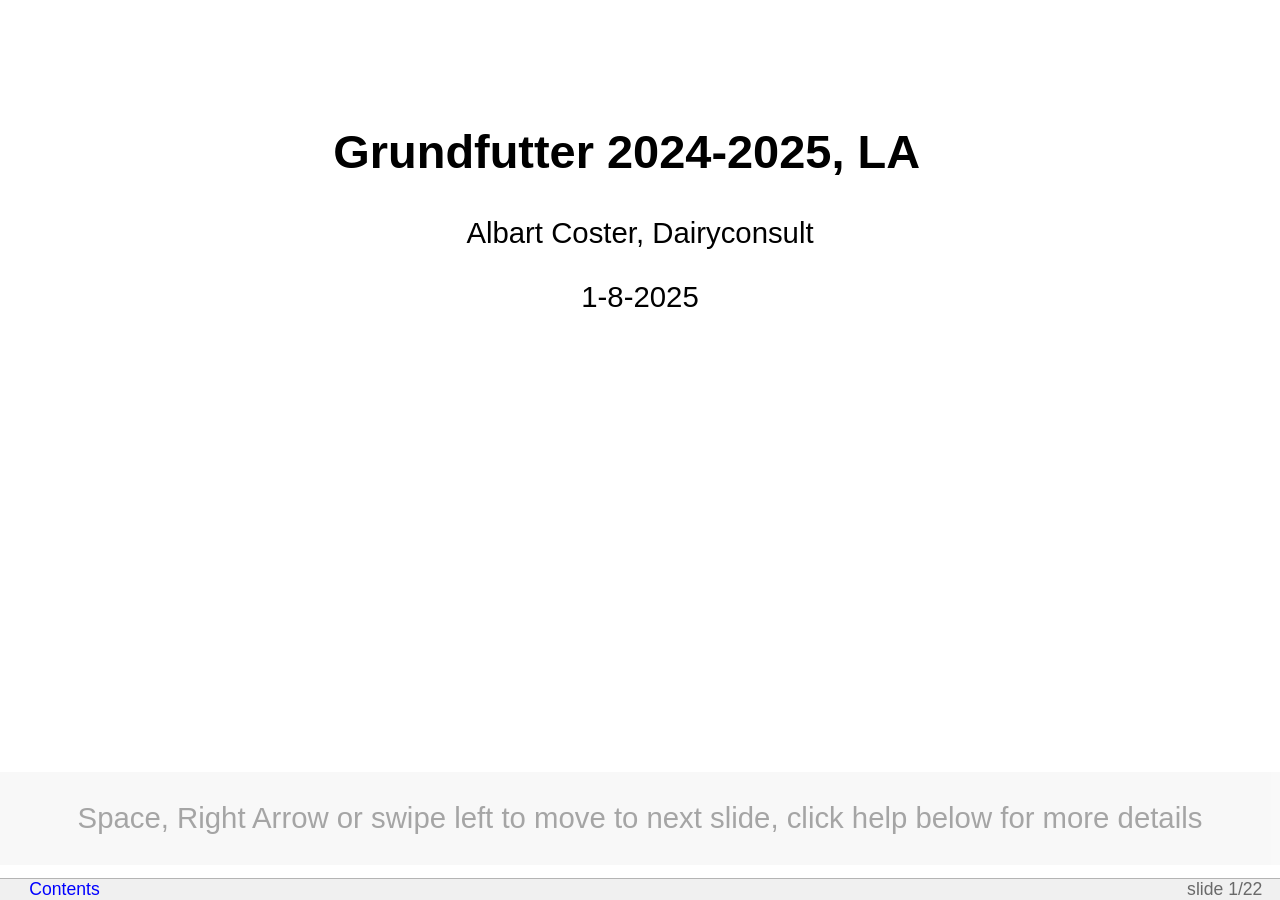
==== commit c5840427: "resentatie LA" ====
--- a/20250801_Grundfutter_LA.html
+++ b/20250801_Grundfutter_LA.html
@@ -5,8 +5,8 @@
   <meta http-equiv="Content-Type" content="text/html; charset=utf-8" />
   <meta http-equiv="Content-Style-Type" content="text/css" />
   <meta name="generator" content="pandoc" />
-  <meta name="author" content="Albart Coster" />
-  <title>Grundfutter L.A.</title>
+  <meta name="author" content="Albart Coster, Dairyconsult" />
+  <title>Grundfutter 2024-2025, LA</title>
   <style type="text/css">
 code{white-space: pre-wrap;}
 span.smallcaps{font-variant: small-caps;}
@@ -14,134 +14,6 @@
 div.column{display: inline-block; vertical-align: top; width: 50%;}
 div.hanging-indent{margin-left: 1.5em; text-indent: -1.5em;}
 ul.task-list{list-style: none;}
-pre > code.sourceCode { white-space: pre; position: relative; }
-pre > code.sourceCode > span { line-height: 1.25; }
-pre > code.sourceCode > span:empty { height: 1.2em; }
-.sourceCode { overflow: visible; }
-code.sourceCode > span { color: inherit; text-decoration: inherit; }
-div.sourceCode { margin: 1em 0; }
-pre.sourceCode { margin: 0; }
-@media screen {
-div.sourceCode { overflow: auto; }
-}
-@media print {
-pre > code.sourceCode { white-space: pre-wrap; }
-pre > code.sourceCode > span { display: inline-block; text-indent: -5em; padding-left: 5em; }
-}
-pre.numberSource code
-{ counter-reset: source-line 0; }
-pre.numberSource code > span
-{ position: relative; left: -4em; counter-increment: source-line; }
-pre.numberSource code > span > a:first-child::before
-{ content: counter(source-line);
-position: relative; left: -1em; text-align: right; vertical-align: baseline;
-border: none; display: inline-block;
--webkit-touch-callout: none; -webkit-user-select: none;
--khtml-user-select: none; -moz-user-select: none;
--ms-user-select: none; user-select: none;
-padding: 0 4px; width: 4em;
-color: #aaaaaa;
-}
-pre.numberSource { margin-left: 3em; border-left: 1px solid #aaaaaa; padding-left: 4px; }
-div.sourceCode
-{ }
-@media screen {
-pre > code.sourceCode > span > a:first-child::before { text-decoration: underline; }
-}
-code span.al { color: #ff0000; font-weight: bold; } 
-code span.an { color: #60a0b0; font-weight: bold; font-style: italic; } 
-code span.at { color: #7d9029; } 
-code span.bn { color: #40a070; } 
-code span.bu { color: #008000; } 
-code span.cf { color: #007020; font-weight: bold; } 
-code span.ch { color: #4070a0; } 
-code span.cn { color: #880000; } 
-code span.co { color: #60a0b0; font-style: italic; } 
-code span.cv { color: #60a0b0; font-weight: bold; font-style: italic; } 
-code span.do { color: #ba2121; font-style: italic; } 
-code span.dt { color: #902000; } 
-code span.dv { color: #40a070; } 
-code span.er { color: #ff0000; font-weight: bold; } 
-code span.ex { } 
-code span.fl { color: #40a070; } 
-code span.fu { color: #06287e; } 
-code span.im { color: #008000; font-weight: bold; } 
-code span.in { color: #60a0b0; font-weight: bold; font-style: italic; } 
-code span.kw { color: #007020; font-weight: bold; } 
-code span.op { color: #666666; } 
-code span.ot { color: #007020; } 
-code span.pp { color: #bc7a00; } 
-code span.sc { color: #4070a0; } 
-code span.ss { color: #bb6688; } 
-code span.st { color: #4070a0; } 
-code span.va { color: #19177c; } 
-code span.vs { color: #4070a0; } 
-code span.wa { color: #60a0b0; font-weight: bold; font-style: italic; } 
-</style>
-  <style type="text/css">
-pre > code.sourceCode { white-space: pre; position: relative; }
-pre > code.sourceCode > span { line-height: 1.25; }
-pre > code.sourceCode > span:empty { height: 1.2em; }
-.sourceCode { overflow: visible; }
-code.sourceCode > span { color: inherit; text-decoration: inherit; }
-div.sourceCode { margin: 1em 0; }
-pre.sourceCode { margin: 0; }
-@media screen {
-div.sourceCode { overflow: auto; }
-}
-@media print {
-pre > code.sourceCode { white-space: pre-wrap; }
-pre > code.sourceCode > span { display: inline-block; text-indent: -5em; padding-left: 5em; }
-}
-pre.numberSource code
-{ counter-reset: source-line 0; }
-pre.numberSource code > span
-{ position: relative; left: -4em; counter-increment: source-line; }
-pre.numberSource code > span > a:first-child::before
-{ content: counter(source-line);
-position: relative; left: -1em; text-align: right; vertical-align: baseline;
-border: none; display: inline-block;
--webkit-touch-callout: none; -webkit-user-select: none;
--khtml-user-select: none; -moz-user-select: none;
--ms-user-select: none; user-select: none;
-padding: 0 4px; width: 4em;
-color: #aaaaaa;
-}
-pre.numberSource { margin-left: 3em; border-left: 1px solid #aaaaaa; padding-left: 4px; }
-div.sourceCode
-{ }
-@media screen {
-pre > code.sourceCode > span > a:first-child::before { text-decoration: underline; }
-}
-code span.al { color: #ff0000; font-weight: bold; } 
-code span.an { color: #60a0b0; font-weight: bold; font-style: italic; } 
-code span.at { color: #7d9029; } 
-code span.bn { color: #40a070; } 
-code span.bu { color: #008000; } 
-code span.cf { color: #007020; font-weight: bold; } 
-code span.ch { color: #4070a0; } 
-code span.cn { color: #880000; } 
-code span.co { color: #60a0b0; font-style: italic; } 
-code span.cv { color: #60a0b0; font-weight: bold; font-style: italic; } 
-code span.do { color: #ba2121; font-style: italic; } 
-code span.dt { color: #902000; } 
-code span.dv { color: #40a070; } 
-code span.er { color: #ff0000; font-weight: bold; } 
-code span.ex { } 
-code span.fl { color: #40a070; } 
-code span.fu { color: #06287e; } 
-code span.im { color: #008000; font-weight: bold; } 
-code span.in { color: #60a0b0; font-weight: bold; font-style: italic; } 
-code span.kw { color: #007020; font-weight: bold; } 
-code span.op { color: #666666; } 
-code span.ot { color: #007020; } 
-code span.pp { color: #bc7a00; } 
-code span.sc { color: #4070a0; } 
-code span.ss { color: #bb6688; } 
-code span.st { color: #4070a0; } 
-code span.va { color: #19177c; } 
-code span.vs { color: #4070a0; } 
-code span.wa { color: #60a0b0; font-weight: bold; font-style: italic; } 
 </style>
   <script>// Pandoc 2.9 adds attributes on both header and div. We remove the former (to
 // be compatible with the behavior of Pandoc < 2.8).
@@ -2001,72 +1873,5662 @@
 </head>
 <body>
 <div class="slide titlepage">
-  <h1 class="title">Grundfutter L.A.</h1>
+  <h1 class="title">Grundfutter 2024-2025, LA</h1>
   <p class="author">
-Albart Coster
+Albart Coster, Dairyconsult
   </p>
   <p class="date">1-8-2025</p>
 </div>
-<div id="ziel" class="slide section level2">
-<h1>Ziel</h1>
+<div class="slide section level1">
+
+<h2 id="leistung">Leistung</h2>
+<p>Grundfutter macht Leistung:</p>
+<div class="echarts4r html-widget html-fill-item" id="htmlwidget-7f704b60886c77f0ecf0" style="width:100%;height:500px;"></div>
+<script type="application/json" data-for="htmlwidget-7f704b60886c77f0ecf0">{"x":{"theme":"","tl":false,"draw":true,"renderer":"canvas","events":[],"buttons":[],"opts":{"yAxis":[{"show":true}],"xAxis":[{"data":["2023-01-01T00:00:00Z","2023-01-02T00:00:00Z","2023-01-03T00:00:00Z","2023-01-04T00:00:00Z","2023-01-05T00:00:00Z","2023-01-06T00:00:00Z","2023-01-07T00:00:00Z","2023-01-08T00:00:00Z","2023-01-09T00:00:00Z","2023-01-10T00:00:00Z","2023-01-11T00:00:00Z","2023-01-12T00:00:00Z","2023-01-13T00:00:00Z","2023-01-14T00:00:00Z","2023-01-15T00:00:00Z","2023-01-16T00:00:00Z","2023-01-17T00:00:00Z","2023-01-18T00:00:00Z","2023-01-19T00:00:00Z","2023-01-20T00:00:00Z","2023-01-21T00:00:00Z","2023-01-22T00:00:00Z","2023-01-23T00:00:00Z","2023-01-24T00:00:00Z","2023-01-25T00:00:00Z","2023-01-26T00:00:00Z","2023-01-27T00:00:00Z","2023-01-28T00:00:00Z","2023-01-29T00:00:00Z","2023-01-30T00:00:00Z","2023-01-31T00:00:00Z","2023-02-01T00:00:00Z","2023-02-02T00:00:00Z","2023-02-03T00:00:00Z","2023-02-04T00:00:00Z","2023-02-05T00:00:00Z","2023-02-06T00:00:00Z","2023-02-07T00:00:00Z","2023-02-08T00:00:00Z","2023-02-09T00:00:00Z","2023-02-10T00:00:00Z","2023-02-11T00:00:00Z","2023-02-12T00:00:00Z","2023-02-13T00:00:00Z","2023-02-14T00:00:00Z","2023-02-15T00:00:00Z","2023-02-16T00:00:00Z","2023-02-17T00:00:00Z","2023-02-18T00:00:00Z","2023-02-19T00:00:00Z","2023-02-20T00:00:00Z","2023-02-21T00:00:00Z","2023-02-22T00:00:00Z","2023-02-23T00:00:00Z","2023-02-24T00:00:00Z","2023-02-25T00:00:00Z","2023-02-26T00:00:00Z","2023-02-27T00:00:00Z","2023-02-28T00:00:00Z","2023-03-01T00:00:00Z","2023-03-02T00:00:00Z","2023-03-03T00:00:00Z","2023-03-04T00:00:00Z","2023-03-05T00:00:00Z","2023-03-06T00:00:00Z","2023-03-07T00:00:00Z","2023-03-08T00:00:00Z","2023-03-09T00:00:00Z","2023-03-10T00:00:00Z","2023-03-11T00:00:00Z","2023-03-12T00:00:00Z","2023-03-13T00:00:00Z","2023-03-14T00:00:00Z","2023-03-15T00:00:00Z","2023-03-16T00:00:00Z","2023-03-17T00:00:00Z","2023-03-18T00:00:00Z","2023-03-19T00:00:00Z","2023-03-20T00:00:00Z","2023-03-21T00:00:00Z","2023-03-22T00:00:00Z","2023-03-23T00:00:00Z","2023-03-24T00:00:00Z","2023-03-25T00:00:00Z","2023-03-26T00:00:00Z","2023-03-27T00:00:00Z","2023-03-28T00:00:00Z","2023-03-29T00:00:00Z","2023-03-30T00:00:00Z","2023-03-31T00:00:00Z","2023-04-01T00:00:00Z","2023-04-02T00:00:00Z","2023-04-03T00:00:00Z","2023-04-04T00:00:00Z","2023-04-05T00:00:00Z","2023-04-06T00:00:00Z","2023-04-07T00:00:00Z","2023-04-08T00:00:00Z","2023-04-09T00:00:00Z","2023-04-10T00:00:00Z","2023-04-11T00:00:00Z","2023-04-12T00:00:00Z","2023-04-13T00:00:00Z","2023-04-14T00:00:00Z","2023-04-15T00:00:00Z","2023-04-16T00:00:00Z","2023-04-17T00:00:00Z","2023-04-18T00:00:00Z","2023-04-19T00:00:00Z","2023-04-20T00:00:00Z","2023-04-21T00:00:00Z","2023-04-22T00:00:00Z","2023-04-23T00:00:00Z","2023-04-24T00:00:00Z","2023-04-25T00:00:00Z","2023-04-26T00:00:00Z","2023-04-27T00:00:00Z","2023-04-28T00:00:00Z","2023-04-29T00:00:00Z","2023-04-30T00:00:00Z","2023-05-01T00:00:00Z","2023-05-02T00:00:00Z","2023-05-03T00:00:00Z","2023-05-04T00:00:00Z","2023-05-05T00:00:00Z","2023-05-06T00:00:00Z","2023-05-07T00:00:00Z","2023-05-08T00:00:00Z","2023-05-09T00:00:00Z","2023-05-10T00:00:00Z","2023-05-11T00:00:00Z","2023-05-12T00:00:00Z","2023-05-13T00:00:00Z","2023-05-14T00:00:00Z","2023-05-15T00:00:00Z","2023-05-16T00:00:00Z","2023-05-17T00:00:00Z","2023-05-18T00:00:00Z","2023-05-19T00:00:00Z","2023-05-20T00:00:00Z","2023-05-21T00:00:00Z","2023-05-22T00:00:00Z","2023-05-23T00:00:00Z","2023-05-24T00:00:00Z","2023-05-25T00:00:00Z","2023-05-26T00:00:00Z","2023-05-27T00:00:00Z","2023-05-28T00:00:00Z","2023-05-29T00:00:00Z","2023-05-30T00:00:00Z","2023-05-31T00:00:00Z","2023-06-01T00:00:00Z","2023-06-02T00:00:00Z","2023-06-03T00:00:00Z","2023-06-04T00:00:00Z","2023-06-05T00:00:00Z","2023-06-06T00:00:00Z","2023-06-07T00:00:00Z","2023-06-08T00:00:00Z","2023-06-09T00:00:00Z","2023-06-10T00:00:00Z","2023-06-11T00:00:00Z","2023-06-12T00:00:00Z","2023-06-13T00:00:00Z","2023-06-14T00:00:00Z","2023-06-15T00:00:00Z","2023-06-16T00:00:00Z","2023-06-17T00:00:00Z","2023-06-18T00:00:00Z","2023-06-19T00:00:00Z","2023-06-20T00:00:00Z","2023-06-21T00:00:00Z","2023-06-22T00:00:00Z","2023-06-23T00:00:00Z","2023-06-24T00:00:00Z","2023-06-25T00:00:00Z","2023-06-26T00:00:00Z","2023-06-27T00:00:00Z","2023-06-28T00:00:00Z","2023-06-29T00:00:00Z","2023-06-30T00:00:00Z","2023-07-01T00:00:00Z","2023-07-02T00:00:00Z","2023-07-03T00:00:00Z","2023-07-04T00:00:00Z","2023-07-05T00:00:00Z","2023-07-06T00:00:00Z","2023-07-07T00:00:00Z","2023-07-08T00:00:00Z","2023-07-09T00:00:00Z","2023-07-10T00:00:00Z","2023-07-11T00:00:00Z","2023-07-12T00:00:00Z","2023-07-13T00:00:00Z","2023-07-14T00:00:00Z","2023-07-15T00:00:00Z","2023-07-16T00:00:00Z","2023-07-17T00:00:00Z","2023-07-18T00:00:00Z","2023-07-19T00:00:00Z","2023-07-20T00:00:00Z","2023-07-21T00:00:00Z","2023-07-22T00:00:00Z","2023-07-23T00:00:00Z","2023-07-24T00:00:00Z","2023-07-25T00:00:00Z","2023-07-26T00:00:00Z","2023-07-27T00:00:00Z","2023-07-28T00:00:00Z","2023-07-29T00:00:00Z","2023-07-30T00:00:00Z","2023-07-31T00:00:00Z","2023-08-01T00:00:00Z","2023-08-02T00:00:00Z","2023-08-03T00:00:00Z","2023-08-04T00:00:00Z","2023-08-05T00:00:00Z","2023-08-06T00:00:00Z","2023-08-07T00:00:00Z","2023-08-08T00:00:00Z","2023-08-09T00:00:00Z","2023-08-10T00:00:00Z","2023-08-11T00:00:00Z","2023-08-12T00:00:00Z","2023-08-13T00:00:00Z","2023-08-14T00:00:00Z","2023-08-15T00:00:00Z","2023-08-16T00:00:00Z","2023-08-17T00:00:00Z","2023-08-18T00:00:00Z","2023-08-19T00:00:00Z","2023-08-20T00:00:00Z","2023-08-21T00:00:00Z","2023-08-22T00:00:00Z","2023-08-23T00:00:00Z","2023-08-24T00:00:00Z","2023-08-25T00:00:00Z","2023-08-26T00:00:00Z","2023-08-27T00:00:00Z","2023-08-28T00:00:00Z","2023-08-29T00:00:00Z","2023-08-30T00:00:00Z","2023-08-31T00:00:00Z","2023-09-01T00:00:00Z","2023-09-02T00:00:00Z","2023-09-03T00:00:00Z","2023-09-04T00:00:00Z","2023-09-05T00:00:00Z","2023-09-06T00:00:00Z","2023-09-07T00:00:00Z","2023-09-08T00:00:00Z","2023-09-09T00:00:00Z","2023-09-10T00:00:00Z","2023-09-11T00:00:00Z","2023-09-12T00:00:00Z","2023-09-13T00:00:00Z","2023-09-14T00:00:00Z","2023-09-15T00:00:00Z","2023-09-16T00:00:00Z","2023-09-17T00:00:00Z","2023-09-18T00:00:00Z","2023-09-19T00:00:00Z","2023-09-20T00:00:00Z","2023-09-21T00:00:00Z","2023-09-22T00:00:00Z","2023-09-23T00:00:00Z","2023-09-24T00:00:00Z","2023-09-25T00:00:00Z","2023-09-26T00:00:00Z","2023-09-27T00:00:00Z","2023-09-28T00:00:00Z","2023-09-29T00:00:00Z","2023-09-30T00:00:00Z","2023-10-01T00:00:00Z","2023-10-02T00:00:00Z","2023-10-03T00:00:00Z","2023-10-04T00:00:00Z","2023-10-05T00:00:00Z","2023-10-06T00:00:00Z","2023-10-07T00:00:00Z","2023-10-08T00:00:00Z","2023-10-09T00:00:00Z","2023-10-10T00:00:00Z","2023-10-11T00:00:00Z","2023-10-12T00:00:00Z","2023-10-13T00:00:00Z","2023-10-14T00:00:00Z","2023-10-15T00:00:00Z","2023-10-16T00:00:00Z","2023-10-17T00:00:00Z","2023-10-18T00:00:00Z","2023-10-19T00:00:00Z","2023-10-20T00:00:00Z","2023-10-21T00:00:00Z","2023-10-22T00:00:00Z","2023-10-23T00:00:00Z","2023-10-24T00:00:00Z","2023-10-25T00:00:00Z","2023-10-26T00:00:00Z","2023-10-27T00:00:00Z","2023-10-28T00:00:00Z","2023-10-29T00:00:00Z","2023-10-30T00:00:00Z","2023-10-31T00:00:00Z","2023-11-01T00:00:00Z","2023-11-02T00:00:00Z","2023-11-03T00:00:00Z","2023-11-04T00:00:00Z","2023-11-05T00:00:00Z","2023-11-06T00:00:00Z","2023-11-07T00:00:00Z","2023-11-08T00:00:00Z","2023-11-09T00:00:00Z","2023-11-10T00:00:00Z","2023-11-11T00:00:00Z","2023-11-12T00:00:00Z","2023-11-13T00:00:00Z","2023-11-14T00:00:00Z","2023-11-15T00:00:00Z","2023-11-16T00:00:00Z","2023-11-17T00:00:00Z","2023-11-18T00:00:00Z","2023-11-19T00:00:00Z","2023-11-20T00:00:00Z","2023-11-21T00:00:00Z","2023-11-22T00:00:00Z","2023-11-23T00:00:00Z","2023-11-24T00:00:00Z","2023-11-25T00:00:00Z","2023-11-26T00:00:00Z","2023-11-27T00:00:00Z","2023-11-28T00:00:00Z","2023-11-29T00:00:00Z","2023-11-30T00:00:00Z","2023-12-01T00:00:00Z","2023-12-02T00:00:00Z","2023-12-03T00:00:00Z","2023-12-04T00:00:00Z","2023-12-05T00:00:00Z","2023-12-06T00:00:00Z","2023-12-07T00:00:00Z","2023-12-08T00:00:00Z","2023-12-09T00:00:00Z","2023-12-10T00:00:00Z","2023-12-11T00:00:00Z","2023-12-12T00:00:00Z","2023-12-13T00:00:00Z","2023-12-14T00:00:00Z","2023-12-15T00:00:00Z","2023-12-16T00:00:00Z","2023-12-17T00:00:00Z","2023-12-18T00:00:00Z","2023-12-19T00:00:00Z","2023-12-20T00:00:00Z","2023-12-21T00:00:00Z","2023-12-22T00:00:00Z","2023-12-23T00:00:00Z","2023-12-24T00:00:00Z","2023-12-25T00:00:00Z","2023-12-26T00:00:00Z","2023-12-27T00:00:00Z","2023-12-28T00:00:00Z","2023-12-29T00:00:00Z","2023-12-30T00:00:00Z","2023-12-31T00:00:00Z","2024-01-01T00:00:00Z","2024-01-02T00:00:00Z","2024-01-03T00:00:00Z","2024-01-04T00:00:00Z","2024-01-05T00:00:00Z","2024-01-06T00:00:00Z","2024-01-07T00:00:00Z","2024-01-08T00:00:00Z","2024-01-09T00:00:00Z","2024-01-10T00:00:00Z","2024-01-11T00:00:00Z","2024-01-12T00:00:00Z","2024-01-13T00:00:00Z","2024-01-14T00:00:00Z","2024-01-15T00:00:00Z","2024-01-16T00:00:00Z","2024-01-17T00:00:00Z","2024-01-18T00:00:00Z","2024-01-19T00:00:00Z","2024-01-20T00:00:00Z","2024-01-21T00:00:00Z","2024-01-22T00:00:00Z","2024-01-23T00:00:00Z","2024-01-24T00:00:00Z","2024-01-25T00:00:00Z","2024-01-26T00:00:00Z","2024-01-27T00:00:00Z","2024-01-28T00:00:00Z","2024-01-29T00:00:00Z","2024-01-30T00:00:00Z","2024-01-31T00:00:00Z","2024-02-01T00:00:00Z","2024-02-02T00:00:00Z","2024-02-03T00:00:00Z","2024-02-04T00:00:00Z","2024-02-05T00:00:00Z","2024-02-06T00:00:00Z","2024-02-07T00:00:00Z","2024-02-08T00:00:00Z","2024-02-09T00:00:00Z","2024-02-10T00:00:00Z","2024-02-11T00:00:00Z","2024-02-12T00:00:00Z","2024-02-13T00:00:00Z","2024-02-14T00:00:00Z","2024-02-15T00:00:00Z","2024-02-16T00:00:00Z","2024-02-17T00:00:00Z","2024-02-18T00:00:00Z","2024-02-19T00:00:00Z","2024-02-20T00:00:00Z","2024-02-21T00:00:00Z","2024-02-22T00:00:00Z","2024-02-23T00:00:00Z","2024-02-24T00:00:00Z","2024-02-25T00:00:00Z","2024-02-26T00:00:00Z","2024-02-27T00:00:00Z","2024-02-28T00:00:00Z","2024-02-29T00:00:00Z","2024-03-01T00:00:00Z","2024-03-02T00:00:00Z","2024-03-03T00:00:00Z","2024-03-04T00:00:00Z","2024-03-06T00:00:00Z","2024-03-07T00:00:00Z","2024-03-08T00:00:00Z","2024-03-09T00:00:00Z","2024-03-10T00:00:00Z","2024-03-11T00:00:00Z","2024-03-12T00:00:00Z","2024-03-13T00:00:00Z","2024-03-14T00:00:00Z","2024-03-15T00:00:00Z","2024-03-16T00:00:00Z","2024-03-17T00:00:00Z","2024-03-18T00:00:00Z","2024-03-19T00:00:00Z","2024-03-20T00:00:00Z","2024-03-21T00:00:00Z","2024-03-22T00:00:00Z","2024-03-23T00:00:00Z","2024-03-24T00:00:00Z","2024-03-25T00:00:00Z","2024-03-26T00:00:00Z","2024-03-27T00:00:00Z","2024-03-28T00:00:00Z","2024-03-29T00:00:00Z","2024-03-30T00:00:00Z","2024-03-31T00:00:00Z","2024-04-01T00:00:00Z","2024-04-02T00:00:00Z","2024-04-03T00:00:00Z","2024-04-04T00:00:00Z","2024-04-05T00:00:00Z","2024-04-06T00:00:00Z","2024-04-07T00:00:00Z","2024-04-08T00:00:00Z","2024-04-09T00:00:00Z","2024-04-10T00:00:00Z","2024-04-11T00:00:00Z","2024-04-12T00:00:00Z","2024-04-13T00:00:00Z","2024-04-14T00:00:00Z","2024-04-15T00:00:00Z","2024-04-16T00:00:00Z","2024-04-17T00:00:00Z","2024-04-18T00:00:00Z","2024-04-19T00:00:00Z","2024-04-20T00:00:00Z","2024-04-21T00:00:00Z","2024-04-22T00:00:00Z","2024-04-23T00:00:00Z","2024-04-24T00:00:00Z","2024-04-25T00:00:00Z","2024-04-26T00:00:00Z","2024-04-27T00:00:00Z","2024-04-28T00:00:00Z","2024-04-29T00:00:00Z","2024-04-30T00:00:00Z","2024-05-01T00:00:00Z","2024-05-02T00:00:00Z","2024-05-03T00:00:00Z","2024-05-04T00:00:00Z","2024-05-05T00:00:00Z","2024-05-06T00:00:00Z","2024-05-07T00:00:00Z","2024-05-08T00:00:00Z","2024-05-09T00:00:00Z","2024-05-10T00:00:00Z","2024-05-11T00:00:00Z","2024-05-12T00:00:00Z","2024-05-13T00:00:00Z","2024-05-14T00:00:00Z","2024-05-15T00:00:00Z","2024-05-16T00:00:00Z","2024-05-17T00:00:00Z","2024-05-18T00:00:00Z","2024-05-19T00:00:00Z","2024-05-20T00:00:00Z","2024-05-21T00:00:00Z","2024-05-22T00:00:00Z","2024-05-23T00:00:00Z","2024-05-24T00:00:00Z","2024-05-25T00:00:00Z","2024-05-26T00:00:00Z","2024-05-27T00:00:00Z","2024-05-28T00:00:00Z","2024-05-29T00:00:00Z","2024-05-30T00:00:00Z","2024-05-31T00:00:00Z","2024-06-01T00:00:00Z","2024-06-02T00:00:00Z","2024-06-03T00:00:00Z","2024-06-04T00:00:00Z","2024-06-05T00:00:00Z","2024-06-06T00:00:00Z","2024-06-07T00:00:00Z","2024-06-08T00:00:00Z","2024-06-09T00:00:00Z","2024-06-10T00:00:00Z","2024-06-11T00:00:00Z","2024-06-12T00:00:00Z","2024-06-13T00:00:00Z","2024-06-14T00:00:00Z","2024-06-15T00:00:00Z","2024-06-16T00:00:00Z","2024-06-17T00:00:00Z","2024-06-18T00:00:00Z","2024-06-19T00:00:00Z","2024-06-20T00:00:00Z","2024-06-21T00:00:00Z","2024-06-22T00:00:00Z","2024-06-23T00:00:00Z","2024-06-24T00:00:00Z","2024-06-25T00:00:00Z","2024-06-26T00:00:00Z","2024-06-27T00:00:00Z","2024-06-28T00:00:00Z","2024-06-29T00:00:00Z","2024-06-30T00:00:00Z","2024-07-01T00:00:00Z","2024-07-02T00:00:00Z","2024-07-03T00:00:00Z","2024-07-04T00:00:00Z","2024-07-05T00:00:00Z","2024-07-06T00:00:00Z","2024-07-07T00:00:00Z","2024-07-08T00:00:00Z","2024-07-09T00:00:00Z","2024-07-10T00:00:00Z","2024-07-11T00:00:00Z","2024-07-12T00:00:00Z","2024-07-13T00:00:00Z","2024-07-14T00:00:00Z","2024-07-15T00:00:00Z","2024-07-16T00:00:00Z","2024-07-17T00:00:00Z","2024-07-18T00:00:00Z","2024-07-19T00:00:00Z","2024-07-20T00:00:00Z","2024-07-21T00:00:00Z","2024-07-22T00:00:00Z","2024-07-23T00:00:00Z","2024-07-24T00:00:00Z","2024-07-25T00:00:00Z","2024-07-26T00:00:00Z","2024-07-27T00:00:00Z","2024-07-28T00:00:00Z","2024-07-29T00:00:00Z","2024-07-30T00:00:00Z","2024-07-31T00:00:00Z","2024-08-01T00:00:00Z","2024-08-02T00:00:00Z","2024-08-03T00:00:00Z","2024-08-04T00:00:00Z","2024-08-05T00:00:00Z","2024-08-06T00:00:00Z","2024-08-07T00:00:00Z","2024-08-08T00:00:00Z","2024-08-09T00:00:00Z","2024-08-10T00:00:00Z","2024-08-11T00:00:00Z","2024-08-12T00:00:00Z","2024-08-13T00:00:00Z","2024-08-14T00:00:00Z","2024-08-15T00:00:00Z","2024-08-16T00:00:00Z","2024-08-17T00:00:00Z","2024-08-18T00:00:00Z","2024-08-19T00:00:00Z","2024-08-20T00:00:00Z","2024-08-21T00:00:00Z","2024-08-22T00:00:00Z","2024-08-23T00:00:00Z","2024-08-24T00:00:00Z","2024-08-25T00:00:00Z","2024-08-26T00:00:00Z","2024-08-27T00:00:00Z","2024-08-28T00:00:00Z","2024-08-29T00:00:00Z","2024-08-30T00:00:00Z","2024-08-31T00:00:00Z","2024-09-01T00:00:00Z","2024-09-02T00:00:00Z","2024-09-03T00:00:00Z","2024-09-04T00:00:00Z","2024-09-05T00:00:00Z","2024-09-06T00:00:00Z","2024-09-07T00:00:00Z","2024-09-08T00:00:00Z","2024-09-09T00:00:00Z","2024-09-10T00:00:00Z","2024-09-11T00:00:00Z","2024-09-12T00:00:00Z","2024-09-13T00:00:00Z","2024-09-14T00:00:00Z","2024-09-15T00:00:00Z","2024-09-16T00:00:00Z","2024-09-17T00:00:00Z","2024-09-18T00:00:00Z","2024-09-19T00:00:00Z","2024-09-20T00:00:00Z","2024-09-21T00:00:00Z","2024-09-22T00:00:00Z","2024-09-23T00:00:00Z","2024-09-24T00:00:00Z","2024-09-25T00:00:00Z","2024-09-26T00:00:00Z","2024-09-27T00:00:00Z","2024-09-28T00:00:00Z","2024-09-29T00:00:00Z","2024-09-30T00:00:00Z","2024-10-01T00:00:00Z","2024-10-02T00:00:00Z","2024-10-03T00:00:00Z","2024-10-04T00:00:00Z","2024-10-05T00:00:00Z","2024-10-06T00:00:00Z","2024-10-07T00:00:00Z","2024-10-08T00:00:00Z","2024-10-09T00:00:00Z","2024-10-10T00:00:00Z","2024-10-11T00:00:00Z","2024-10-12T00:00:00Z","2024-10-13T00:00:00Z","2024-10-14T00:00:00Z","2024-10-15T00:00:00Z","2024-10-16T00:00:00Z","2024-10-17T00:00:00Z","2024-10-18T00:00:00Z","2024-10-19T00:00:00Z","2024-10-20T00:00:00Z","2024-10-21T00:00:00Z","2024-10-22T00:00:00Z","2024-10-23T00:00:00Z","2024-10-24T00:00:00Z","2024-10-25T00:00:00Z","2024-10-26T00:00:00Z","2024-10-27T00:00:00Z","2024-10-28T00:00:00Z","2024-10-29T00:00:00Z","2024-10-30T00:00:00Z","2024-10-31T00:00:00Z","2024-11-01T00:00:00Z","2024-11-02T00:00:00Z","2024-11-03T00:00:00Z","2024-11-04T00:00:00Z","2024-11-05T00:00:00Z","2024-11-06T00:00:00Z","2024-11-07T00:00:00Z","2024-11-08T00:00:00Z","2024-11-09T00:00:00Z","2024-11-10T00:00:00Z","2024-11-11T00:00:00Z","2024-11-12T00:00:00Z","2024-11-13T00:00:00Z","2024-11-14T00:00:00Z","2024-11-15T00:00:00Z","2024-11-16T00:00:00Z","2024-11-17T00:00:00Z","2024-11-18T00:00:00Z","2024-11-19T00:00:00Z","2024-11-20T00:00:00Z","2024-11-21T00:00:00Z","2024-11-22T00:00:00Z","2024-11-23T00:00:00Z","2024-11-24T00:00:00Z","2024-11-25T00:00:00Z","2024-11-26T00:00:00Z","2024-11-27T00:00:00Z","2024-11-28T00:00:00Z","2024-11-29T00:00:00Z","2024-11-30T00:00:00Z","2024-12-01T00:00:00Z","2024-12-02T00:00:00Z","2024-12-03T00:00:00Z","2024-12-04T00:00:00Z","2024-12-05T00:00:00Z","2024-12-06T00:00:00Z","2024-12-07T00:00:00Z","2024-12-08T00:00:00Z","2024-12-09T00:00:00Z","2024-12-10T00:00:00Z","2024-12-11T00:00:00Z","2024-12-12T00:00:00Z","2024-12-13T00:00:00Z","2024-12-14T00:00:00Z","2024-12-15T00:00:00Z","2024-12-16T00:00:00Z","2024-12-17T00:00:00Z","2024-12-18T00:00:00Z","2024-12-19T00:00:00Z","2024-12-20T00:00:00Z","2024-12-21T00:00:00Z","2024-12-22T00:00:00Z","2024-12-23T00:00:00Z","2024-12-24T00:00:00Z","2024-12-25T00:00:00Z","2024-12-26T00:00:00Z","2024-12-27T00:00:00Z","2024-12-28T00:00:00Z","2024-12-29T00:00:00Z","2024-12-30T00:00:00Z","2024-12-31T00:00:00Z","2025-01-01T00:00:00Z","2025-01-02T00:00:00Z","2025-01-03T00:00:00Z","2025-01-04T00:00:00Z","2025-01-05T00:00:00Z","2025-01-06T00:00:00Z","2025-01-07T00:00:00Z","2025-01-08T00:00:00Z","2025-01-09T00:00:00Z","2025-01-10T00:00:00Z","2025-01-11T00:00:00Z","2025-01-12T00:00:00Z","2025-01-13T00:00:00Z","2025-01-14T00:00:00Z","2025-01-15T00:00:00Z","2025-01-16T00:00:00Z","2025-01-17T00:00:00Z","2025-01-18T00:00:00Z","2025-01-19T00:00:00Z","2025-01-20T00:00:00Z","2025-01-21T00:00:00Z","2025-01-22T00:00:00Z","2025-01-23T00:00:00Z","2025-01-24T00:00:00Z","2025-01-25T00:00:00Z","2025-01-26T00:00:00Z","2025-01-27T00:00:00Z","2025-01-28T00:00:00Z","2025-01-29T00:00:00Z","2025-01-30T00:00:00Z","2025-01-31T00:00:00Z","2025-02-01T00:00:00Z","2025-02-02T00:00:00Z","2025-02-03T00:00:00Z","2025-02-04T00:00:00Z","2025-02-05T00:00:00Z","2025-02-06T00:00:00Z","2025-02-07T00:00:00Z","2025-02-08T00:00:00Z","2025-02-09T00:00:00Z","2025-02-10T00:00:00Z","2025-02-11T00:00:00Z","2025-02-12T00:00:00Z","2025-02-13T00:00:00Z","2025-02-14T00:00:00Z","2025-02-15T00:00:00Z","2025-02-16T00:00:00Z","2025-02-17T00:00:00Z","2025-02-18T00:00:00Z","2025-02-19T00:00:00Z","2025-02-20T00:00:00Z","2025-02-21T00:00:00Z","2025-02-22T00:00:00Z","2025-02-23T00:00:00Z","2025-02-24T00:00:00Z","2025-02-25T00:00:00Z","2025-02-26T00:00:00Z","2025-02-27T00:00:00Z","2025-02-28T00:00:00Z","2025-03-01T00:00:00Z","2025-03-02T00:00:00Z","2025-03-03T00:00:00Z","2025-03-04T00:00:00Z","2025-03-05T00:00:00Z","2025-03-06T00:00:00Z","2025-03-07T00:00:00Z","2025-03-08T00:00:00Z","2025-03-09T00:00:00Z","2025-03-10T00:00:00Z","2025-03-11T00:00:00Z","2025-03-12T00:00:00Z","2025-03-13T00:00:00Z","2025-03-14T00:00:00Z","2025-03-15T00:00:00Z","2025-03-16T00:00:00Z","2025-03-17T00:00:00Z","2025-03-18T00:00:00Z","2025-03-19T00:00:00Z","2025-03-20T00:00:00Z","2025-03-21T00:00:00Z","2025-03-22T00:00:00Z","2025-03-23T00:00:00Z","2025-03-24T00:00:00Z","2025-03-25T00:00:00Z","2025-03-26T00:00:00Z","2025-03-27T00:00:00Z","2025-03-28T00:00:00Z","2025-03-29T00:00:00Z","2025-03-30T00:00:00Z","2025-03-31T00:00:00Z","2025-04-01T00:00:00Z","2025-04-02T00:00:00Z","2025-04-03T00:00:00Z","2025-04-04T00:00:00Z","2025-04-05T00:00:00Z","2025-04-06T00:00:00Z","2025-04-07T00:00:00Z","2025-04-08T00:00:00Z","2025-04-09T00:00:00Z","2025-04-10T00:00:00Z","2025-04-11T00:00:00Z","2025-04-12T00:00:00Z","2025-04-13T00:00:00Z","2025-04-14T00:00:00Z","2025-04-15T00:00:00Z","2025-04-16T00:00:00Z","2025-04-17T00:00:00Z","2025-04-18T00:00:00Z","2025-04-19T00:00:00Z","2025-04-20T00:00:00Z","2025-04-21T00:00:00Z","2025-04-22T00:00:00Z","2025-04-23T00:00:00Z","2025-04-24T00:00:00Z","2025-04-25T00:00:00Z","2025-04-26T00:00:00Z","2025-04-27T00:00:00Z","2025-04-28T00:00:00Z","2025-04-29T00:00:00Z","2025-04-30T00:00:00Z","2025-05-01T00:00:00Z","2025-05-02T00:00:00Z","2025-05-03T00:00:00Z","2025-05-04T00:00:00Z","2025-05-05T00:00:00Z","2025-05-06T00:00:00Z","2025-05-07T00:00:00Z","2025-05-08T00:00:00Z","2025-05-09T00:00:00Z","2025-05-10T00:00:00Z","2025-05-11T00:00:00Z","2025-05-12T00:00:00Z","2025-05-13T00:00:00Z","2025-05-14T00:00:00Z","2025-05-15T00:00:00Z","2025-05-16T00:00:00Z","2025-05-17T00:00:00Z","2025-05-18T00:00:00Z","2025-05-19T00:00:00Z","2025-05-20T00:00:00Z","2025-05-21T00:00:00Z","2025-05-22T00:00:00Z","2025-05-23T00:00:00Z","2025-05-24T00:00:00Z","2025-05-25T00:00:00Z","2025-05-26T00:00:00Z","2025-05-27T00:00:00Z","2025-05-28T00:00:00Z","2025-05-29T00:00:00Z","2025-05-30T00:00:00Z","2025-05-31T00:00:00Z","2025-06-01T00:00:00Z","2025-06-02T00:00:00Z","2025-06-03T00:00:00Z","2025-06-04T00:00:00Z","2025-06-05T00:00:00Z","2025-06-06T00:00:00Z","2025-06-07T00:00:00Z","2025-06-08T00:00:00Z","2025-06-09T00:00:00Z","2025-06-10T00:00:00Z","2025-06-11T00:00:00Z","2025-06-12T00:00:00Z","2025-06-13T00:00:00Z","2025-06-14T00:00:00Z","2025-06-15T00:00:00Z","2025-06-16T00:00:00Z","2025-06-17T00:00:00Z","2025-06-18T00:00:00Z","2025-06-19T00:00:00Z","2025-06-20T00:00:00Z","2025-06-21T00:00:00Z","2025-06-22T00:00:00Z","2025-06-23T00:00:00Z","2025-06-24T00:00:00Z","2025-06-25T00:00:00Z","2025-06-26T00:00:00Z","2025-06-27T00:00:00Z","2025-06-28T00:00:00Z","2025-06-29T00:00:00Z","2025-06-30T00:00:00Z","2025-07-01T00:00:00Z","2025-07-02T00:00:00Z","2025-07-03T00:00:00Z","2025-07-04T00:00:00Z","2025-07-05T00:00:00Z","2025-07-06T00:00:00Z"],"type":"time","boundaryGap":true,"axisPointer":{"show":true}}],"dataZoom":[{"type":"slider","bottom":-5}],"tooltip":{"trigger":"item"},"title":[{"text":"Leistung"}],"legend":{"data":["0-30 DIM","31-60 DIM","60-120 DIM","120-300 DIM","300+ DIM"]},"series":[{"data":[{"value":["2023-01-01","29.00"]},{"value":["2023-01-02","30.30"]},{"value":["2023-01-03","29.94"]},{"value":["2023-01-04","30.46"]},{"value":["2023-01-05","30.29"]},{"value":["2023-01-06","29.31"]},{"value":["2023-01-07","29.82"]},{"value":["2023-01-08","30.30"]},{"value":["2023-01-09","30.25"]},{"value":["2023-01-10","30.32"]},{"value":["2023-01-11","30.03"]},{"value":["2023-01-12","29.58"]},{"value":["2023-01-13","29.62"]},{"value":["2023-01-14","30.24"]},{"value":["2023-01-15","29.70"]},{"value":["2023-01-16","30.49"]},{"value":["2023-01-17","29.28"]},{"value":["2023-01-18","30.05"]},{"value":["2023-01-19","29.17"]},{"value":["2023-01-20","29.28"]},{"value":["2023-01-21","30.47"]},{"value":["2023-01-22","30.24"]},{"value":["2023-01-23","31.06"]},{"value":["2023-01-24","30.67"]},{"value":["2023-01-25","30.59"]},{"value":["2023-01-26","31.02"]},{"value":["2023-01-27","30.76"]},{"value":["2023-01-28","31.13"]},{"value":["2023-01-29","30.71"]},{"value":["2023-01-30","31.05"]},{"value":["2023-01-31","30.92"]},{"value":["2023-02-01","30.77"]},{"value":["2023-02-02","30.97"]},{"value":["2023-02-03","30.59"]},{"value":["2023-02-04","30.59"]},{"value":["2023-02-05","31.38"]},{"value":["2023-02-06","30.99"]},{"value":["2023-02-07","30.84"]},{"value":["2023-02-08","30.62"]},{"value":["2023-02-09","30.84"]},{"value":["2023-02-10","31.12"]},{"value":["2023-02-11","31.01"]},{"value":["2023-02-12","31.33"]},{"value":["2023-02-13","31.32"]},{"value":["2023-02-14","16.34"]},{"value":["2023-02-15","15.72"]},{"value":["2023-02-16","24.89"]},{"value":["2023-02-17","32.00"]},{"value":["2023-02-18","31.79"]},{"value":["2023-02-19","32.12"]},{"value":["2023-02-20","31.06"]},{"value":["2023-02-21","32.29"]},{"value":["2023-02-22","31.57"]},{"value":["2023-02-23","31.83"]},{"value":["2023-02-24","30.91"]},{"value":["2023-02-25","31.39"]},{"value":["2023-02-26","32.23"]},{"value":["2023-02-27","32.14"]},{"value":["2023-02-28","32.10"]},{"value":["2023-03-01","31.85"]},{"value":["2023-03-02","31.97"]},{"value":["2023-03-03","31.84"]},{"value":["2023-03-04","31.43"]},{"value":["2023-03-05","32.21"]},{"value":["2023-03-06","31.68"]},{"value":["2023-03-07","32.11"]},{"value":["2023-03-08","31.81"]},{"value":["2023-03-09","31.51"]},{"value":["2023-03-10","31.71"]},{"value":["2023-03-11","31.48"]},{"value":["2023-03-12","30.86"]},{"value":["2023-03-13","30.88"]},{"value":["2023-03-14","31.41"]},{"value":["2023-03-15","30.92"]},{"value":["2023-03-16","31.48"]},{"value":["2023-03-17","30.61"]},{"value":["2023-03-18","30.97"]},{"value":["2023-03-19","31.33"]},{"value":["2023-03-20","31.18"]},{"value":["2023-03-21","31.00"]},{"value":["2023-03-22","30.66"]},{"value":["2023-03-23","30.36"]},{"value":["2023-03-24","30.30"]},{"value":["2023-03-25","30.40"]},{"value":["2023-03-26","30.12"]},{"value":["2023-03-27","30.97"]},{"value":["2023-03-28","30.52"]},{"value":["2023-03-29","30.57"]},{"value":["2023-03-30","30.71"]},{"value":["2023-03-31","30.19"]},{"value":["2023-04-01","30.24"]},{"value":["2023-04-02","30.91"]},{"value":["2023-04-03","31.17"]},{"value":["2023-04-04","29.96"]},{"value":["2023-04-05","30.97"]},{"value":["2023-04-06","30.80"]},{"value":["2023-04-07","30.21"]},{"value":["2023-04-08","30.95"]},{"value":["2023-04-09","31.54"]},{"value":["2023-04-10","30.32"]},{"value":["2023-04-11","30.55"]},{"value":["2023-04-12","30.75"]},{"value":["2023-04-13","30.01"]},{"value":["2023-04-14","30.62"]},{"value":["2023-04-15","30.93"]},{"value":["2023-04-16","31.19"]},{"value":["2023-04-17","30.77"]},{"value":["2023-04-18","31.19"]},{"value":["2023-04-19","29.86"]},{"value":["2023-04-20","29.88"]},{"value":["2023-04-21","29.18"]},{"value":["2023-04-22","30.14"]},{"value":["2023-04-23","29.82"]},{"value":["2023-04-24","29.32"]},{"value":["2023-04-25","29.68"]},{"value":["2023-04-26","29.76"]},{"value":["2023-04-27","29.91"]},{"value":["2023-04-28","29.65"]},{"value":["2023-04-29","29.71"]},{"value":["2023-04-30","30.28"]},{"value":["2023-05-01","30.37"]},{"value":["2023-05-02","30.41"]},{"value":["2023-05-03","29.98"]},{"value":["2023-05-04","30.87"]},{"value":["2023-05-05","30.61"]},{"value":["2023-05-06","31.21"]},{"value":["2023-05-07","31.04"]},{"value":["2023-05-08","30.38"]},{"value":["2023-05-09","30.14"]},{"value":["2023-05-10","30.77"]},{"value":["2023-05-11","29.57"]},{"value":["2023-05-12","30.48"]},{"value":["2023-05-13","31.12"]},{"value":["2023-05-14","31.35"]},{"value":["2023-05-15","31.37"]},{"value":["2023-05-16","31.25"]},{"value":["2023-05-17","31.30"]},{"value":["2023-05-18","32.28"]},{"value":["2023-05-19","31.33"]},{"value":["2023-05-20","31.90"]},{"value":["2023-05-21","32.16"]},{"value":["2023-05-22","32.32"]},{"value":["2023-05-23","31.63"]},{"value":["2023-05-24","31.70"]},{"value":["2023-05-25","31.34"]},{"value":["2023-05-26","31.61"]},{"value":["2023-05-27","32.14"]},{"value":["2023-05-28","32.46"]},{"value":["2023-05-29","31.76"]},{"value":["2023-05-30","32.04"]},{"value":["2023-05-31","32.19"]},{"value":["2023-06-01","32.22"]},{"value":["2023-06-02","31.24"]},{"value":["2023-06-03","31.99"]},{"value":["2023-06-04","31.97"]},{"value":["2023-06-05","31.36"]},{"value":["2023-06-06","30.82"]},{"value":["2023-06-07","31.14"]},{"value":["2023-06-08","30.80"]},{"value":["2023-06-09","30.21"]},{"value":["2023-06-10","30.60"]},{"value":["2023-06-11","29.86"]},{"value":["2023-06-12","30.02"]},{"value":["2023-06-13","30.26"]},{"value":["2023-06-14","30.17"]},{"value":["2023-06-15","30.51"]},{"value":["2023-06-16","30.40"]},{"value":["2023-06-17","30.81"]},{"value":["2023-06-18","30.67"]},{"value":["2023-06-19","31.02"]},{"value":["2023-06-20","30.95"]},{"value":["2023-06-21","30.66"]},{"value":["2023-06-22","30.55"]},{"value":["2023-06-23","29.97"]},{"value":["2023-06-24","30.02"]},{"value":["2023-06-25","30.20"]},{"value":["2023-06-26","30.09"]},{"value":["2023-06-27","30.08"]},{"value":["2023-06-28","20.30"]},{"value":["2023-06-29","30.68"]},{"value":["2023-06-30","31.00"]},{"value":["2023-07-01","30.92"]},{"value":["2023-07-02","30.79"]},{"value":["2023-07-03","31.27"]},{"value":["2023-07-04","31.46"]},{"value":["2023-07-05","31.30"]},{"value":["2023-07-06","31.42"]},{"value":["2023-07-07","31.01"]},{"value":["2023-07-08","31.53"]},{"value":["2023-07-09","31.04"]},{"value":["2023-07-10","30.89"]},{"value":["2023-07-11","31.12"]},{"value":["2023-07-12","31.50"]},{"value":["2023-07-13","31.44"]},{"value":["2023-07-14","31.16"]},{"value":["2023-07-15","30.64"]},{"value":["2023-07-16","31.12"]},{"value":["2023-07-17","30.39"]},{"value":["2023-07-18","30.52"]},{"value":["2023-07-19","30.66"]},{"value":["2023-07-20","30.85"]},{"value":["2023-07-21","30.14"]},{"value":["2023-07-22","30.79"]},{"value":["2023-07-23","30.45"]},{"value":["2023-07-24","30.23"]},{"value":["2023-07-25","30.57"]},{"value":["2023-07-26","30.14"]},{"value":["2023-07-27","30.78"]},{"value":["2023-07-28","29.40"]},{"value":["2023-07-29","31.06"]},{"value":["2023-07-30","29.29"]},{"value":["2023-07-31","29.77"]},{"value":["2023-08-01","29.96"]},{"value":["2023-08-02","29.79"]},{"value":["2023-08-03","29.54"]},{"value":["2023-08-04","29.78"]},{"value":["2023-08-05","29.70"]},{"value":["2023-08-06","29.20"]},{"value":["2023-08-07","29.35"]},{"value":["2023-08-08","29.49"]},{"value":["2023-08-09","29.16"]},{"value":["2023-08-10","29.37"]},{"value":["2023-08-11","29.03"]},{"value":["2023-08-12","28.91"]},{"value":["2023-08-13","28.88"]},{"value":["2023-08-14","28.94"]},{"value":["2023-08-15","29.13"]},{"value":["2023-08-16","29.06"]},{"value":["2023-08-17","27.99"]},{"value":["2023-08-18","27.52"]},{"value":["2023-08-19","27.92"]},{"value":["2023-08-20","27.93"]},{"value":["2023-08-21","28.22"]},{"value":["2023-08-22","28.48"]},{"value":["2023-08-23","28.29"]},{"value":["2023-08-24","28.78"]},{"value":["2023-08-25","28.67"]},{"value":["2023-08-26","29.02"]},{"value":["2023-08-27","28.52"]},{"value":["2023-08-28","28.97"]},{"value":["2023-08-29","28.95"]},{"value":["2023-08-30","29.01"]},{"value":["2023-08-31","28.79"]},{"value":["2023-09-01","28.63"]},{"value":["2023-09-02","29.24"]},{"value":["2023-09-03","29.54"]},{"value":["2023-09-04","28.44"]},{"value":["2023-09-05","29.21"]},{"value":["2023-09-06","29.34"]},{"value":["2023-09-07","29.42"]},{"value":["2023-09-08","29.26"]},{"value":["2023-09-09","29.66"]},{"value":["2023-09-10","29.58"]},{"value":["2023-09-11","28.74"]},{"value":["2023-09-12","28.88"]},{"value":["2023-09-13","29.08"]},{"value":["2023-09-14","28.82"]},{"value":["2023-09-15","29.03"]},{"value":["2023-09-16","29.32"]},{"value":["2023-09-17","28.73"]},{"value":["2023-09-18","28.62"]},{"value":["2023-09-19","27.83"]},{"value":["2023-09-20","28.40"]},{"value":["2023-09-21","28.83"]},{"value":["2023-09-22","28.28"]},{"value":["2023-09-23","28.74"]},{"value":["2023-09-24","28.43"]},{"value":["2023-09-25","28.63"]},{"value":["2023-09-26","28.89"]},{"value":["2023-09-27","28.90"]},{"value":["2023-09-28","28.43"]},{"value":["2023-09-29","28.12"]},{"value":["2023-09-30","27.96"]},{"value":["2023-10-01","28.70"]},{"value":["2023-10-02","28.04"]},{"value":["2023-10-03","28.40"]},{"value":["2023-10-04","28.23"]},{"value":["2023-10-05","27.65"]},{"value":["2023-10-06","27.76"]},{"value":["2023-10-07","28.89"]},{"value":["2023-10-08","27.98"]},{"value":["2023-10-09","28.04"]},{"value":["2023-10-10","28.08"]},{"value":["2023-10-11","27.93"]},{"value":["2023-10-12","27.45"]},{"value":["2023-10-13","28.10"]},{"value":["2023-10-14","28.41"]},{"value":["2023-10-15","28.19"]},{"value":["2023-10-16","28.52"]},{"value":["2023-10-17","28.21"]},{"value":["2023-10-18","28.92"]},{"value":["2023-10-19","28.27"]},{"value":["2023-10-20","28.33"]},{"value":["2023-10-21","28.80"]},{"value":["2023-10-22","29.15"]},{"value":["2023-10-23","29.51"]},{"value":["2023-10-24","29.22"]},{"value":["2023-10-25","28.95"]},{"value":["2023-10-26","28.64"]},{"value":["2023-10-27","28.38"]},{"value":["2023-10-28","28.63"]},{"value":["2023-10-29","28.71"]},{"value":["2023-10-30","28.49"]},{"value":["2023-10-31","28.08"]},{"value":["2023-11-01","27.84"]},{"value":["2023-11-02","27.75"]},{"value":["2023-11-03","28.01"]},{"value":["2023-11-04","28.36"]},{"value":["2023-11-05","28.25"]},{"value":["2023-11-06","27.26"]},{"value":["2023-11-07","27.54"]},{"value":["2023-11-08","27.52"]},{"value":["2023-11-09","26.90"]},{"value":["2023-11-10","26.91"]},{"value":["2023-11-11","27.84"]},{"value":["2023-11-12","27.88"]},{"value":["2023-11-13","27.55"]},{"value":["2023-11-14","28.03"]},{"value":["2023-11-15","28.61"]},{"value":["2023-11-16","28.47"]},{"value":["2023-11-17","27.89"]},{"value":["2023-11-18","28.56"]},{"value":["2023-11-19","28.44"]},{"value":["2023-11-20","28.27"]},{"value":["2023-11-21","27.85"]},{"value":["2023-11-22","28.22"]},{"value":["2023-11-23","28.40"]},{"value":["2023-11-24","28.07"]},{"value":["2023-11-25","28.38"]},{"value":["2023-11-26","27.06"]},{"value":["2023-11-27","27.50"]},{"value":["2023-11-28","27.42"]},{"value":["2023-11-29","27.79"]},{"value":["2023-11-30","27.79"]},{"value":["2023-12-01","27.01"]},{"value":["2023-12-02","27.17"]},{"value":["2023-12-03","26.87"]},{"value":["2023-12-04","27.36"]},{"value":["2023-12-05","28.11"]},{"value":["2023-12-06","27.85"]},{"value":["2023-12-07","28.15"]},{"value":["2023-12-08","28.35"]},{"value":["2023-12-09","28.20"]},{"value":["2023-12-10","28.40"]},{"value":["2023-12-11","28.46"]},{"value":["2023-12-12","28.55"]},{"value":["2023-12-13","28.45"]},{"value":["2023-12-14","28.46"]},{"value":["2023-12-15","29.00"]},{"value":["2023-12-16","29.08"]},{"value":["2023-12-17","28.58"]},{"value":["2023-12-18","28.18"]},{"value":["2023-12-19","29.35"]},{"value":["2023-12-20","28.59"]},{"value":["2023-12-21","29.74"]},{"value":["2023-12-22","29.33"]},{"value":["2023-12-23","29.31"]},{"value":["2023-12-24","29.45"]},{"value":["2023-12-25","29.06"]},{"value":["2023-12-26","29.43"]},{"value":["2023-12-27","29.83"]},{"value":["2023-12-28","29.31"]},{"value":["2023-12-29","29.41"]},{"value":["2023-12-30","28.75"]},{"value":["2023-12-31","28.87"]},{"value":["2024-01-01","28.88"]},{"value":["2024-01-02","29.50"]},{"value":["2024-01-03","28.98"]},{"value":["2024-01-04","26.83"]},{"value":["2024-01-05","29.21"]},{"value":["2024-01-06","28.40"]},{"value":["2024-01-07","29.06"]},{"value":["2024-01-08","28.83"]},{"value":["2024-01-09","28.48"]},{"value":["2024-01-10","28.24"]},{"value":["2024-01-11","28.61"]},{"value":["2024-01-12","29.15"]},{"value":["2024-01-13","28.27"]},{"value":["2024-01-14","28.34"]},{"value":["2024-01-15","27.74"]},{"value":["2024-01-16","28.93"]},{"value":["2024-01-17","29.54"]},{"value":["2024-01-18","29.20"]},{"value":["2024-01-19","29.93"]},{"value":["2024-01-20","29.62"]},{"value":["2024-01-21","29.24"]},{"value":["2024-01-22","29.13"]},{"value":["2024-01-23","29.50"]},{"value":["2024-01-24","29.10"]},{"value":["2024-01-25","29.71"]},{"value":["2024-01-26","29.54"]},{"value":["2024-01-27","29.56"]},{"value":["2024-01-28","29.20"]},{"value":["2024-01-29","29.34"]},{"value":["2024-01-30","29.79"]},{"value":["2024-01-31","29.53"]},{"value":["2024-02-01","29.63"]},{"value":["2024-02-02","29.83"]},{"value":["2024-02-03","30.10"]},{"value":["2024-02-04","29.91"]},{"value":["2024-02-05","30.38"]},{"value":["2024-02-06","29.92"]},{"value":["2024-02-07","30.90"]},{"value":["2024-02-08","30.76"]},{"value":["2024-02-09","30.76"]},{"value":["2024-02-10","30.08"]},{"value":["2024-02-11","29.89"]},{"value":["2024-02-12","30.97"]},{"value":["2024-02-13","30.34"]},{"value":["2024-02-14","30.90"]},{"value":["2024-02-15","30.28"]},{"value":["2024-02-16","30.38"]},{"value":["2024-02-17","29.32"]},{"value":["2024-02-18","29.13"]},{"value":["2024-02-19","29.35"]},{"value":["2024-02-20","29.18"]},{"value":["2024-02-21","30.25"]},{"value":["2024-02-22","29.65"]},{"value":["2024-02-23","30.13"]},{"value":["2024-02-24","29.06"]},{"value":["2024-02-25","28.51"]},{"value":["2024-02-26","28.88"]},{"value":["2024-02-27","27.53"]},{"value":["2024-02-28","28.00"]},{"value":["2024-02-29","28.84"]},{"value":["2024-03-01","28.98"]},{"value":["2024-03-02","29.57"]},{"value":["2024-03-03","28.98"]},{"value":["2024-03-04","28.98"]},{"value":["2024-03-06","28.50"]},{"value":["2024-03-07","28.77"]},{"value":["2024-03-08","28.29"]},{"value":["2024-03-09","28.96"]},{"value":["2024-03-10","28.90"]},{"value":["2024-03-11","28.48"]},{"value":["2024-03-12","28.29"]},{"value":["2024-03-13","29.55"]},{"value":["2024-03-14","28.51"]},{"value":["2024-03-15","28.78"]},{"value":["2024-03-16","27.97"]},{"value":["2024-03-17","28.74"]},{"value":["2024-03-18","29.21"]},{"value":["2024-03-19","28.67"]},{"value":["2024-03-20","29.62"]},{"value":["2024-03-21","29.59"]},{"value":["2024-03-22","29.70"]},{"value":["2024-03-23","29.62"]},{"value":["2024-03-24","28.51"]},{"value":["2024-03-25","28.70"]},{"value":["2024-03-26","28.31"]},{"value":["2024-03-27","28.98"]},{"value":["2024-03-28","28.36"]},{"value":["2024-03-29","28.28"]},{"value":["2024-03-30","28.06"]},{"value":["2024-03-31","28.19"]},{"value":["2024-04-01","27.42"]},{"value":["2024-04-02","28.21"]},{"value":["2024-04-03","28.60"]},{"value":["2024-04-04","28.83"]},{"value":["2024-04-05","28.63"]},{"value":["2024-04-06","28.62"]},{"value":["2024-04-07","29.04"]},{"value":["2024-04-08","29.33"]},{"value":["2024-04-09","29.22"]},{"value":["2024-04-10","30.12"]},{"value":["2024-04-11","28.45"]},{"value":["2024-04-12","28.49"]},{"value":["2024-04-13","28.65"]},{"value":["2024-04-14","27.74"]},{"value":["2024-04-15","28.46"]},{"value":["2024-04-16","29.17"]},{"value":["2024-04-17","28.34"]},{"value":["2024-04-18","28.54"]},{"value":["2024-04-19","28.95"]},{"value":["2024-04-20","29.46"]},{"value":["2024-04-21","28.98"]},{"value":["2024-04-22","29.47"]},{"value":["2024-04-23","29.46"]},{"value":["2024-04-24","29.14"]},{"value":["2024-04-25","29.40"]},{"value":["2024-04-26","29.96"]},{"value":["2024-04-27","29.99"]},{"value":["2024-04-28","30.19"]},{"value":["2024-04-29","29.95"]},{"value":["2024-04-30","30.45"]},{"value":["2024-05-01","29.48"]},{"value":["2024-05-02","29.01"]},{"value":["2024-05-03","28.45"]},{"value":["2024-05-04","28.86"]},{"value":["2024-05-05","28.92"]},{"value":["2024-05-06","29.04"]},{"value":["2024-05-07","28.69"]},{"value":["2024-05-08","29.40"]},{"value":["2024-05-09","28.69"]},{"value":["2024-05-10","27.70"]},{"value":["2024-05-11","28.53"]},{"value":["2024-05-12","28.90"]},{"value":["2024-05-13","28.28"]},{"value":["2024-05-14","28.70"]},{"value":["2024-05-15","27.66"]},{"value":["2024-05-16","28.24"]},{"value":["2024-05-17","27.70"]},{"value":["2024-05-18","27.50"]},{"value":["2024-05-19","27.88"]},{"value":["2024-05-20","28.53"]},{"value":["2024-05-21","28.68"]},{"value":["2024-05-22","28.34"]},{"value":["2024-05-23","28.74"]},{"value":["2024-05-24","28.74"]},{"value":["2024-05-25","29.89"]},{"value":["2024-05-26","28.86"]},{"value":["2024-05-27","29.11"]},{"value":["2024-05-28","28.47"]},{"value":["2024-05-29","27.88"]},{"value":["2024-05-30","29.21"]},{"value":["2024-05-31","29.02"]},{"value":["2024-06-01","29.04"]},{"value":["2024-06-02","28.48"]},{"value":["2024-06-03","28.04"]},{"value":["2024-06-04","28.31"]},{"value":["2024-06-05","28.23"]},{"value":["2024-06-06","27.51"]},{"value":["2024-06-07","26.96"]},{"value":["2024-06-08","27.74"]},{"value":["2024-06-09","27.22"]},{"value":["2024-06-10","27.58"]},{"value":["2024-06-11","27.85"]},{"value":["2024-06-12","27.48"]},{"value":["2024-06-13","28.01"]},{"value":["2024-06-14","27.72"]},{"value":["2024-06-15","29.24"]},{"value":["2024-06-16","29.06"]},{"value":["2024-06-17","29.11"]},{"value":["2024-06-18","29.28"]},{"value":["2024-06-19","29.33"]},{"value":["2024-06-20","29.77"]},{"value":["2024-06-21","29.13"]},{"value":["2024-06-22","29.79"]},{"value":["2024-06-23","23.72"]},{"value":["2024-06-24","18.98"]},{"value":["2024-06-25","29.64"]},{"value":["2024-06-26","28.83"]},{"value":["2024-06-27","29.90"]},{"value":["2024-06-28","29.74"]},{"value":["2024-06-29","30.30"]},{"value":["2024-06-30","30.25"]},{"value":["2024-07-01","30.17"]},{"value":["2024-07-02","30.11"]},{"value":["2024-07-03","30.04"]},{"value":["2024-07-04","30.22"]},{"value":["2024-07-05","30.62"]},{"value":["2024-07-06","30.52"]},{"value":["2024-07-07","30.40"]},{"value":["2024-07-08","30.89"]},{"value":["2024-07-09","30.04"]},{"value":["2024-07-10","29.99"]},{"value":["2024-07-11","30.37"]},{"value":["2024-07-12","30.60"]},{"value":["2024-07-13","30.35"]},{"value":["2024-07-14","30.75"]},{"value":["2024-07-15","30.48"]},{"value":["2024-07-16","30.77"]},{"value":["2024-07-17","30.09"]},{"value":["2024-07-18","30.16"]},{"value":["2024-07-19","30.30"]},{"value":["2024-07-20","30.43"]},{"value":["2024-07-21","30.08"]},{"value":["2024-07-22","29.74"]},{"value":["2024-07-23","30.10"]},{"value":["2024-07-24","30.67"]},{"value":["2024-07-25","30.39"]},{"value":["2024-07-26","30.25"]},{"value":["2024-07-27","30.44"]},{"value":["2024-07-28","30.83"]},{"value":["2024-07-29","29.67"]},{"value":["2024-07-30","29.09"]},{"value":["2024-07-31","29.35"]},{"value":["2024-08-01","29.13"]},{"value":["2024-08-02","29.30"]},{"value":["2024-08-03","29.41"]},{"value":["2024-08-04","29.38"]},{"value":["2024-08-05","29.04"]},{"value":["2024-08-06","29.01"]},{"value":["2024-08-07","29.40"]},{"value":["2024-08-08","29.68"]},{"value":["2024-08-09","29.26"]},{"value":["2024-08-10","29.31"]},{"value":["2024-08-11","29.75"]},{"value":["2024-08-12","29.45"]},{"value":["2024-08-13","29.69"]},{"value":["2024-08-14","28.45"]},{"value":["2024-08-15","28.49"]},{"value":["2024-08-16","27.91"]},{"value":["2024-08-17","28.34"]},{"value":["2024-08-18","28.17"]},{"value":["2024-08-19","28.93"]},{"value":["2024-08-20","28.62"]},{"value":["2024-08-21","28.66"]},{"value":["2024-08-22","28.44"]},{"value":["2024-08-23","27.99"]},{"value":["2024-08-24","27.98"]},{"value":["2024-08-25","27.86"]},{"value":["2024-08-26","27.34"]},{"value":["2024-08-27","26.53"]},{"value":["2024-08-28","27.28"]},{"value":["2024-08-29","27.67"]},{"value":["2024-08-30","27.58"]},{"value":["2024-08-31","27.38"]},{"value":["2024-09-01","27.01"]},{"value":["2024-09-02","26.53"]},{"value":["2024-09-03","26.46"]},{"value":["2024-09-04","26.72"]},{"value":["2024-09-05","26.58"]},{"value":["2024-09-06","27.11"]},{"value":["2024-09-07","27.69"]},{"value":["2024-09-08","27.47"]},{"value":["2024-09-09","26.22"]},{"value":["2024-09-10","26.19"]},{"value":["2024-09-11","26.27"]},{"value":["2024-09-12","26.22"]},{"value":["2024-09-13","25.75"]},{"value":["2024-09-14","26.02"]},{"value":["2024-09-15","26.03"]},{"value":["2024-09-16","25.36"]},{"value":["2024-09-17","25.24"]},{"value":["2024-09-18","25.48"]},{"value":["2024-09-19","25.86"]},{"value":["2024-09-20","26.03"]},{"value":["2024-09-21","25.94"]},{"value":["2024-09-22","25.93"]},{"value":["2024-09-23","25.20"]},{"value":["2024-09-24","25.04"]},{"value":["2024-09-25","25.08"]},{"value":["2024-09-26","25.24"]},{"value":["2024-09-27","24.98"]},{"value":["2024-09-28","24.85"]},{"value":["2024-09-29","24.80"]},{"value":["2024-09-30","24.91"]},{"value":["2024-10-01","25.17"]},{"value":["2024-10-02","25.37"]},{"value":["2024-10-03","25.67"]},{"value":["2024-10-04","25.81"]},{"value":["2024-10-05","25.81"]},{"value":["2024-10-06","25.76"]},{"value":["2024-10-07","26.02"]},{"value":["2024-10-08","26.53"]},{"value":["2024-10-09","25.60"]},{"value":["2024-10-10","25.72"]},{"value":["2024-10-11","25.16"]},{"value":["2024-10-12","24.36"]},{"value":["2024-10-13","25.05"]},{"value":["2024-10-14","24.44"]},{"value":["2024-10-15","23.93"]},{"value":["2024-10-16","24.49"]},{"value":["2024-10-17","25.30"]},{"value":["2024-10-18","24.94"]},{"value":["2024-10-19","25.29"]},{"value":["2024-10-20","25.40"]},{"value":["2024-10-21","24.95"]},{"value":["2024-10-22","25.60"]},{"value":["2024-10-23","20.35"]},{"value":["2024-10-24","24.81"]},{"value":["2024-10-25","25.25"]},{"value":["2024-10-26","26.24"]},{"value":["2024-10-27","26.25"]},{"value":["2024-10-28","25.57"]},{"value":["2024-10-29","25.06"]},{"value":["2024-10-30","25.44"]},{"value":["2024-10-31","25.90"]},{"value":["2024-11-01","26.69"]},{"value":["2024-11-02","26.57"]},{"value":["2024-11-03","26.91"]},{"value":["2024-11-04","26.87"]},{"value":["2024-11-05","27.08"]},{"value":["2024-11-06","27.35"]},{"value":["2024-11-07","27.17"]},{"value":["2024-11-08","27.30"]},{"value":["2024-11-09","26.72"]},{"value":["2024-11-10","27.07"]},{"value":["2024-11-11","27.33"]},{"value":["2024-11-12","27.31"]},{"value":["2024-11-13","27.67"]},{"value":["2024-11-14","27.80"]},{"value":["2024-11-15","27.61"]},{"value":["2024-11-16","27.34"]},{"value":["2024-11-17","27.57"]},{"value":["2024-11-18","27.90"]},{"value":["2024-11-19","27.88"]},{"value":["2024-11-20","28.08"]},{"value":["2024-11-21","27.35"]},{"value":["2024-11-22","27.16"]},{"value":["2024-11-23","27.76"]},{"value":["2024-11-24","27.75"]},{"value":["2024-11-25","26.61"]},{"value":["2024-11-26","27.70"]},{"value":["2024-11-27","26.78"]},{"value":["2024-11-28","26.17"]},{"value":["2024-11-29","26.59"]},{"value":["2024-11-30","27.12"]},{"value":["2024-12-01","26.74"]},{"value":["2024-12-02","26.68"]},{"value":["2024-12-03","27.01"]},{"value":["2024-12-04","27.51"]},{"value":["2024-12-05","27.31"]},{"value":["2024-12-06","27.15"]},{"value":["2024-12-07","27.42"]},{"value":["2024-12-08","27.67"]},{"value":["2024-12-09","27.91"]},{"value":["2024-12-10","28.26"]},{"value":["2024-12-11","28.72"]},{"value":["2024-12-12","28.48"]},{"value":["2024-12-13","29.15"]},{"value":["2024-12-14","28.88"]},{"value":["2024-12-15","29.28"]},{"value":["2024-12-16","29.75"]},{"value":["2024-12-17","29.02"]},{"value":["2024-12-18","29.81"]},{"value":["2024-12-19","28.97"]},{"value":["2024-12-20","29.64"]},{"value":["2024-12-21","29.35"]},{"value":["2024-12-22","29.94"]},{"value":["2024-12-23","29.45"]},{"value":["2024-12-24","28.75"]},{"value":["2024-12-25","29.64"]},{"value":["2024-12-26","29.23"]},{"value":["2024-12-27","29.15"]},{"value":["2024-12-28","28.86"]},{"value":["2024-12-29","28.82"]},{"value":["2024-12-30","28.34"]},{"value":["2024-12-31","28.25"]},{"value":["2025-01-01","28.86"]},{"value":["2025-01-02","28.63"]},{"value":["2025-01-03","29.03"]},{"value":["2025-01-04","28.52"]},{"value":["2025-01-05","27.53"]},{"value":["2025-01-06","27.31"]},{"value":["2025-01-07","26.90"]},{"value":["2025-01-08","27.29"]},{"value":["2025-01-09","25.86"]},{"value":["2025-01-10","26.17"]},{"value":["2025-01-11","26.35"]},{"value":["2025-01-12","26.35"]},{"value":["2025-01-13","26.28"]},{"value":["2025-01-14","26.58"]},{"value":["2025-01-15","27.42"]},{"value":["2025-01-16","27.14"]},{"value":["2025-01-17","26.99"]},{"value":["2025-01-18","27.07"]},{"value":["2025-01-19","27.57"]},{"value":["2025-01-20","27.42"]},{"value":["2025-01-21","27.71"]},{"value":["2025-01-22","27.70"]},{"value":["2025-01-23","27.98"]},{"value":["2025-01-24","28.05"]},{"value":["2025-01-25","28.23"]},{"value":["2025-01-26","28.28"]},{"value":["2025-01-27","27.83"]},{"value":["2025-01-28","28.04"]},{"value":["2025-01-29","27.67"]},{"value":["2025-01-30","27.78"]},{"value":["2025-01-31","28.03"]},{"value":["2025-02-01","27.51"]},{"value":["2025-02-02","27.30"]},{"value":["2025-02-03","27.26"]},{"value":["2025-02-04","27.30"]},{"value":["2025-02-05","28.00"]},{"value":["2025-02-06","28.80"]},{"value":["2025-02-07","28.11"]},{"value":["2025-02-08","28.13"]},{"value":["2025-02-09","27.75"]},{"value":["2025-02-10","28.37"]},{"value":["2025-02-11","28.16"]},{"value":["2025-02-12","28.08"]},{"value":["2025-02-13","28.29"]},{"value":["2025-02-14","27.79"]},{"value":["2025-02-15","28.01"]},{"value":["2025-02-16","27.66"]},{"value":["2025-02-17","28.38"]},{"value":["2025-02-18","27.64"]},{"value":["2025-02-19","27.96"]},{"value":["2025-02-20","27.94"]},{"value":["2025-02-21","27.66"]},{"value":["2025-02-22","27.95"]},{"value":["2025-02-23","28.09"]},{"value":["2025-02-24","27.79"]},{"value":["2025-02-25","28.34"]},{"value":["2025-02-26","28.75"]},{"value":["2025-02-27","28.59"]},{"value":["2025-02-28","28.86"]},{"value":["2025-03-01","28.46"]},{"value":["2025-03-02","28.83"]},{"value":["2025-03-03","28.69"]},{"value":["2025-03-04","28.57"]},{"value":["2025-03-05","28.30"]},{"value":["2025-03-06","28.01"]},{"value":["2025-03-07","28.71"]},{"value":["2025-03-08","29.01"]},{"value":["2025-03-09","29.33"]},{"value":["2025-03-10","28.00"]},{"value":["2025-03-11","28.02"]},{"value":["2025-03-12","28.72"]},{"value":["2025-03-13","28.12"]},{"value":["2025-03-14","28.13"]},{"value":["2025-03-15","28.94"]},{"value":["2025-03-16","28.71"]},{"value":["2025-03-17","28.93"]},{"value":["2025-03-18","29.01"]},{"value":["2025-03-19","29.42"]},{"value":["2025-03-20","29.00"]},{"value":["2025-03-21","28.72"]},{"value":["2025-03-22","28.24"]},{"value":["2025-03-23","28.65"]},{"value":["2025-03-24","28.37"]},{"value":["2025-03-25","28.25"]},{"value":["2025-03-26","27.95"]},{"value":["2025-03-27","28.27"]},{"value":["2025-03-28","28.54"]},{"value":["2025-03-29","27.67"]},{"value":["2025-03-30","27.60"]},{"value":["2025-03-31","28.76"]},{"value":["2025-04-01","28.73"]},{"value":["2025-04-02","29.20"]},{"value":["2025-04-03","28.61"]},{"value":["2025-04-04","28.30"]},{"value":["2025-04-05","28.27"]},{"value":["2025-04-06","28.08"]},{"value":["2025-04-07","29.10"]},{"value":["2025-04-08","28.80"]},{"value":["2025-04-09","29.13"]},{"value":["2025-04-10","28.66"]},{"value":["2025-04-11","28.88"]},{"value":["2025-04-12","29.06"]},{"value":["2025-04-13","28.65"]},{"value":["2025-04-14","28.44"]},{"value":["2025-04-15","29.25"]},{"value":["2025-04-16","29.32"]},{"value":["2025-04-17","29.28"]},{"value":["2025-04-18","29.62"]},{"value":["2025-04-19","29.12"]},{"value":["2025-04-20","29.81"]},{"value":["2025-04-21","29.42"]},{"value":["2025-04-22","29.94"]},{"value":["2025-04-23","29.99"]},{"value":["2025-04-24","30.53"]},{"value":["2025-04-25","29.37"]},{"value":["2025-04-26","29.45"]},{"value":["2025-04-27","29.53"]},{"value":["2025-04-28","29.85"]},{"value":["2025-04-29","29.24"]},{"value":["2025-04-30","29.48"]},{"value":["2025-05-01","29.77"]},{"value":["2025-05-02","29.46"]},{"value":["2025-05-03","29.14"]},{"value":["2025-05-04","29.49"]},{"value":["2025-05-05","29.23"]},{"value":["2025-05-06","29.48"]},{"value":["2025-05-07","29.54"]},{"value":["2025-05-08","29.45"]},{"value":["2025-05-09","29.12"]},{"value":["2025-05-10","28.18"]},{"value":["2025-05-11","28.65"]},{"value":["2025-05-12","28.41"]},{"value":["2025-05-13","29.07"]},{"value":["2025-05-14","29.24"]},{"value":["2025-05-15","28.28"]},{"value":["2025-05-16","28.53"]},{"value":["2025-05-17","28.43"]},{"value":["2025-05-18","28.22"]},{"value":["2025-05-19","28.17"]},{"value":["2025-05-20","27.27"]},{"value":["2025-05-21","27.53"]},{"value":["2025-05-22","27.78"]},{"value":["2025-05-23","28.04"]},{"value":["2025-05-24","27.84"]},{"value":["2025-05-25","28.11"]},{"value":["2025-05-26","28.30"]},{"value":["2025-05-27","28.30"]},{"value":["2025-05-28","28.65"]},{"value":["2025-05-29","29.04"]},{"value":["2025-05-30","28.43"]},{"value":["2025-05-31","28.57"]},{"value":["2025-06-01","28.53"]},{"value":["2025-06-02","28.78"]},{"value":["2025-06-03","28.09"]},{"value":["2025-06-04","29.12"]},{"value":["2025-06-05","28.95"]},{"value":["2025-06-06","28.51"]},{"value":["2025-06-07","29.16"]},{"value":["2025-06-08","29.20"]},{"value":["2025-06-09","29.17"]},{"value":["2025-06-10","29.23"]},{"value":["2025-06-11","30.10"]},{"value":["2025-06-12","29.45"]},{"value":["2025-06-13","30.00"]},{"value":["2025-06-14","29.58"]},{"value":["2025-06-15","29.45"]},{"value":["2025-06-16","28.40"]},{"value":["2025-06-17","29.47"]},{"value":["2025-06-18","28.95"]},{"value":["2025-06-19","29.23"]},{"value":["2025-06-20","29.38"]},{"value":["2025-06-21","29.53"]},{"value":["2025-06-22","29.61"]},{"value":["2025-06-23","29.77"]},{"value":["2025-06-24","29.12"]},{"value":["2025-06-25","29.90"]},{"value":["2025-06-26","30.94"]},{"value":["2025-06-27","29.71"]},{"value":["2025-06-28","29.71"]},{"value":["2025-06-29","30.75"]},{"value":["2025-06-30","30.70"]},{"value":["2025-07-01","30.77"]},{"value":["2025-07-02","30.46"]},{"value":["2025-07-03","30.93"]},{"value":["2025-07-04","30.42"]},{"value":["2025-07-05","30.62"]},{"value":["2025-07-06","30.82"]}],"name":"0-30 DIM","type":"scatter","symbol":null,"coordinateSystem":"cartesian2d","yAxisIndex":0,"xAxisIndex":0,"symbolSize":3},{"data":[{"value":["2023-01-02","36.87"]},{"value":["2023-01-03","36.96"]},{"value":["2023-01-04","37.14"]},{"value":["2023-01-05","36.23"]},{"value":["2023-01-06","36.18"]},{"value":["2023-01-07","36.52"]},{"value":["2023-01-08","36.50"]},{"value":["2023-01-09","36.79"]},{"value":["2023-01-10","36.99"]},{"value":["2023-01-11","37.56"]},{"value":["2023-01-12","36.40"]},{"value":["2023-01-13","36.14"]},{"value":["2023-01-14","36.10"]},{"value":["2023-01-15","35.92"]},{"value":["2023-01-16","36.74"]},{"value":["2023-01-17","36.36"]},{"value":["2023-01-18","36.71"]},{"value":["2023-01-19","36.54"]},{"value":["2023-01-20","36.89"]},{"value":["2023-01-21","37.70"]},{"value":["2023-01-22","37.19"]},{"value":["2023-01-23","37.69"]},{"value":["2023-01-24","37.46"]},{"value":["2023-01-25","37.26"]},{"value":["2023-01-26","37.74"]},{"value":["2023-01-27","37.54"]},{"value":["2023-01-28","37.74"]},{"value":["2023-01-29","37.68"]},{"value":["2023-01-30","37.81"]},{"value":["2023-01-31","37.49"]},{"value":["2023-02-01","37.00"]},{"value":["2023-02-02","36.71"]},{"value":["2023-02-03","36.54"]},{"value":["2023-02-04","36.86"]},{"value":["2023-02-05","36.87"]},{"value":["2023-02-06","36.51"]},{"value":["2023-02-07","36.30"]},{"value":["2023-02-08","36.42"]},{"value":["2023-02-09","36.36"]},{"value":["2023-02-10","36.42"]},{"value":["2023-02-11","36.87"]},{"value":["2023-02-12","37.16"]},{"value":["2023-02-13","37.06"]},{"value":["2023-02-14","18.72"]},{"value":["2023-02-15","18.72"]},{"value":["2023-02-16","33.53"]},{"value":["2023-02-17","36.95"]},{"value":["2023-02-18","37.07"]},{"value":["2023-02-19","36.84"]},{"value":["2023-02-20","36.28"]},{"value":["2023-02-21","36.46"]},{"value":["2023-02-22","36.97"]},{"value":["2023-02-23","37.80"]},{"value":["2023-02-24","36.79"]},{"value":["2023-02-25","35.98"]},{"value":["2023-02-26","36.83"]},{"value":["2023-02-27","37.30"]},{"value":["2023-02-28","37.15"]},{"value":["2023-03-01","36.64"]},{"value":["2023-03-02","37.18"]},{"value":["2023-03-03","36.88"]},{"value":["2023-03-04","37.20"]},{"value":["2023-03-05","37.61"]},{"value":["2023-03-06","37.22"]},{"value":["2023-03-07","37.04"]},{"value":["2023-03-08","37.62"]},{"value":["2023-03-09","37.07"]},{"value":["2023-03-10","37.98"]},{"value":["2023-03-11","37.22"]},{"value":["2023-03-12","37.62"]},{"value":["2023-03-13","37.65"]},{"value":["2023-03-14","37.70"]},{"value":["2023-03-15","37.11"]},{"value":["2023-03-16","37.38"]},{"value":["2023-03-17","37.87"]},{"value":["2023-03-18","37.78"]},{"value":["2023-03-19","38.50"]},{"value":["2023-03-20","38.26"]},{"value":["2023-03-21","38.34"]},{"value":["2023-03-22","37.98"]},{"value":["2023-03-23","37.28"]},{"value":["2023-03-24","37.97"]},{"value":["2023-03-25","37.40"]},{"value":["2023-03-26","36.89"]},{"value":["2023-03-27","38.32"]},{"value":["2023-03-28","36.74"]},{"value":["2023-03-29","37.62"]},{"value":["2023-03-30","37.01"]},{"value":["2023-03-31","36.77"]},{"value":["2023-04-01","37.09"]},{"value":["2023-04-02","37.85"]},{"value":["2023-04-03","38.00"]},{"value":["2023-04-04","38.00"]},{"value":["2023-04-05","38.30"]},{"value":["2023-04-06","38.48"]},{"value":["2023-04-07","37.32"]},{"value":["2023-04-08","36.64"]},{"value":["2023-04-09","37.35"]},{"value":["2023-04-10","36.94"]},{"value":["2023-04-11","36.70"]},{"value":["2023-04-12","36.74"]},{"value":["2023-04-13","36.72"]},{"value":["2023-04-14","37.23"]},{"value":["2023-04-15","37.23"]},{"value":["2023-04-16","36.88"]},{"value":["2023-04-17","36.15"]},{"value":["2023-04-18","37.29"]},{"value":["2023-04-19","37.05"]},{"value":["2023-04-20","36.65"]},{"value":["2023-04-21","36.24"]},{"value":["2023-04-22","36.55"]},{"value":["2023-04-23","36.95"]},{"value":["2023-04-24","37.54"]},{"value":["2023-04-25","37.63"]},{"value":["2023-04-26","38.15"]},{"value":["2023-04-27","38.34"]},{"value":["2023-04-28","37.61"]},{"value":["2023-04-29","38.01"]},{"value":["2023-04-30","38.29"]},{"value":["2023-05-01","38.08"]},{"value":["2023-05-02","37.93"]},{"value":["2023-05-03","37.89"]},{"value":["2023-05-04","37.70"]},{"value":["2023-05-05","38.35"]},{"value":["2023-05-06","36.48"]},{"value":["2023-05-07","37.61"]},{"value":["2023-05-08","38.30"]},{"value":["2023-05-09","37.72"]},{"value":["2023-05-10","38.09"]},{"value":["2023-05-11","37.47"]},{"value":["2023-05-12","37.66"]},{"value":["2023-05-13","37.27"]},{"value":["2023-05-14","37.71"]},{"value":["2023-05-15","38.36"]},{"value":["2023-05-16","37.71"]},{"value":["2023-05-17","37.62"]},{"value":["2023-05-18","37.60"]},{"value":["2023-05-19","37.68"]},{"value":["2023-05-20","37.62"]},{"value":["2023-05-21","37.60"]},{"value":["2023-05-22","38.34"]},{"value":["2023-05-23","36.58"]},{"value":["2023-05-24","37.25"]},{"value":["2023-05-25","37.37"]},{"value":["2023-05-26","37.46"]},{"value":["2023-05-27","37.46"]},{"value":["2023-05-28","37.90"]},{"value":["2023-05-29","37.66"]},{"value":["2023-05-30","37.95"]},{"value":["2023-05-31","38.63"]},{"value":["2023-06-01","38.40"]},{"value":["2023-06-02","37.43"]},{"value":["2023-06-03","37.78"]},{"value":["2023-06-04","38.41"]},{"value":["2023-06-05","38.29"]},{"value":["2023-06-06","38.17"]},{"value":["2023-06-07","37.96"]},{"value":["2023-06-08","38.26"]},{"value":["2023-06-09","38.36"]},{"value":["2023-06-10","37.61"]},{"value":["2023-06-11","37.94"]},{"value":["2023-06-12","38.26"]},{"value":["2023-06-13","38.52"]},{"value":["2023-06-14","38.44"]},{"value":["2023-06-15","38.63"]},{"value":["2023-06-16","38.73"]},{"value":["2023-06-17","38.36"]},{"value":["2023-06-18","38.49"]},{"value":["2023-06-19","38.78"]},{"value":["2023-06-20","38.18"]},{"value":["2023-06-21","38.22"]},{"value":["2023-06-22","37.38"]},{"value":["2023-06-23","35.85"]},{"value":["2023-06-24","37.37"]},{"value":["2023-06-25","38.05"]},{"value":["2023-06-26","37.75"]},{"value":["2023-06-27","37.55"]},{"value":["2023-06-28","27.84"]},{"value":["2023-06-29","37.98"]},{"value":["2023-06-30","38.27"]},{"value":["2023-07-01","38.68"]},{"value":["2023-07-02","39.05"]},{"value":["2023-07-03","38.90"]},{"value":["2023-07-04","39.27"]},{"value":["2023-07-05","38.97"]},{"value":["2023-07-06","39.33"]},{"value":["2023-07-07","38.84"]},{"value":["2023-07-08","39.17"]},{"value":["2023-07-09","39.50"]},{"value":["2023-07-10","38.32"]},{"value":["2023-07-11","38.77"]},{"value":["2023-07-12","38.35"]},{"value":["2023-07-13","37.77"]},{"value":["2023-07-14","38.12"]},{"value":["2023-07-15","37.49"]},{"value":["2023-07-16","37.47"]},{"value":["2023-07-17","37.30"]},{"value":["2023-07-18","37.32"]},{"value":["2023-07-19","37.53"]},{"value":["2023-07-20","37.96"]},{"value":["2023-07-21","36.84"]},{"value":["2023-07-22","37.48"]},{"value":["2023-07-23","37.47"]},{"value":["2023-07-24","37.67"]},{"value":["2023-07-25","37.98"]},{"value":["2023-07-26","37.21"]},{"value":["2023-07-27","37.70"]},{"value":["2023-07-28","34.53"]},{"value":["2023-07-29","37.65"]},{"value":["2023-07-30","37.02"]},{"value":["2023-07-31","37.35"]},{"value":["2023-08-01","37.27"]},{"value":["2023-08-02","37.58"]},{"value":["2023-08-03","37.04"]},{"value":["2023-08-04","37.88"]},{"value":["2023-08-05","38.07"]},{"value":["2023-08-06","37.72"]},{"value":["2023-08-07","38.21"]},{"value":["2023-08-08","37.80"]},{"value":["2023-08-09","38.18"]},{"value":["2023-08-10","38.89"]},{"value":["2023-08-11","38.54"]},{"value":["2023-08-12","38.40"]},{"value":["2023-08-13","38.32"]},{"value":["2023-08-14","38.49"]},{"value":["2023-08-15","36.91"]},{"value":["2023-08-16","37.09"]},{"value":["2023-08-17","36.82"]},{"value":["2023-08-18","35.95"]},{"value":["2023-08-19","35.70"]},{"value":["2023-08-20","35.48"]},{"value":["2023-08-21","34.90"]},{"value":["2023-08-22","35.23"]},{"value":["2023-08-23","34.89"]},{"value":["2023-08-24","35.19"]},{"value":["2023-08-25","35.75"]},{"value":["2023-08-26","36.42"]},{"value":["2023-08-27","34.35"]},{"value":["2023-08-28","35.31"]},{"value":["2023-08-29","36.02"]},{"value":["2023-08-30","35.65"]},{"value":["2023-08-31","36.27"]},{"value":["2023-09-01","35.39"]},{"value":["2023-09-02","35.82"]},{"value":["2023-09-03","36.50"]},{"value":["2023-09-04","34.41"]},{"value":["2023-09-05","35.23"]},{"value":["2023-09-06","35.50"]},{"value":["2023-09-07","35.14"]},{"value":["2023-09-08","35.38"]},{"value":["2023-09-09","35.01"]},{"value":["2023-09-10","35.11"]},{"value":["2023-09-11","34.47"]},{"value":["2023-09-12","33.84"]},{"value":["2023-09-13","34.47"]},{"value":["2023-09-14","34.39"]},{"value":["2023-09-15","33.63"]},{"value":["2023-09-16","34.20"]},{"value":["2023-09-17","34.31"]},{"value":["2023-09-18","34.41"]},{"value":["2023-09-19","33.81"]},{"value":["2023-09-20","33.71"]},{"value":["2023-09-21","34.21"]},{"value":["2023-09-22","33.84"]},{"value":["2023-09-23","34.40"]},{"value":["2023-09-24","34.72"]},{"value":["2023-09-25","34.10"]},{"value":["2023-09-26","34.23"]},{"value":["2023-09-27","34.32"]},{"value":["2023-09-28","34.78"]},{"value":["2023-09-29","34.18"]},{"value":["2023-09-30","34.40"]},{"value":["2023-10-01","34.41"]},{"value":["2023-10-02","33.87"]},{"value":["2023-10-03","34.18"]},{"value":["2023-10-04","33.77"]},{"value":["2023-10-05","34.21"]},{"value":["2023-10-06","34.33"]},{"value":["2023-10-07","34.13"]},{"value":["2023-10-08","34.18"]},{"value":["2023-10-09","34.78"]},{"value":["2023-10-10","34.38"]},{"value":["2023-10-11","34.78"]},{"value":["2023-10-12","34.74"]},{"value":["2023-10-13","34.41"]},{"value":["2023-10-14","34.70"]},{"value":["2023-10-15","34.56"]},{"value":["2023-10-16","35.02"]},{"value":["2023-10-17","34.41"]},{"value":["2023-10-18","34.97"]},{"value":["2023-10-19","34.60"]},{"value":["2023-10-20","35.41"]},{"value":["2023-10-21","35.53"]},{"value":["2023-10-22","36.06"]},{"value":["2023-10-23","36.00"]},{"value":["2023-10-24","35.66"]},{"value":["2023-10-25","36.13"]},{"value":["2023-10-26","35.68"]},{"value":["2023-10-27","35.88"]},{"value":["2023-10-28","35.97"]},{"value":["2023-10-29","35.39"]},{"value":["2023-10-30","35.50"]},{"value":["2023-10-31","35.86"]},{"value":["2023-11-01","35.10"]},{"value":["2023-11-02","34.98"]},{"value":["2023-11-03","35.87"]},{"value":["2023-11-04","35.29"]},{"value":["2023-11-05","35.01"]},{"value":["2023-11-06","35.26"]},{"value":["2023-11-07","35.12"]},{"value":["2023-11-08","35.01"]},{"value":["2023-11-09","33.64"]},{"value":["2023-11-10","34.55"]},{"value":["2023-11-11","34.29"]},{"value":["2023-11-12","34.56"]},{"value":["2023-11-13","33.96"]},{"value":["2023-11-14","33.95"]},{"value":["2023-11-15","34.19"]},{"value":["2023-11-16","34.57"]},{"value":["2023-11-17","34.61"]},{"value":["2023-11-18","34.90"]},{"value":["2023-11-19","35.17"]},{"value":["2023-11-20","34.17"]},{"value":["2023-11-21","34.26"]},{"value":["2023-11-22","34.21"]},{"value":["2023-11-23","34.52"]},{"value":["2023-11-24","34.40"]},{"value":["2023-11-25","34.14"]},{"value":["2023-11-26","34.22"]},{"value":["2023-11-27","34.26"]},{"value":["2023-11-28","34.02"]},{"value":["2023-11-29","34.66"]},{"value":["2023-11-30","33.47"]},{"value":["2023-12-01","33.51"]},{"value":["2023-12-02","33.31"]},{"value":["2023-12-03","33.06"]},{"value":["2023-12-04","33.30"]},{"value":["2023-12-05","32.98"]},{"value":["2023-12-06","32.93"]},{"value":["2023-12-07","32.84"]},{"value":["2023-12-08","33.60"]},{"value":["2023-12-09","33.44"]},{"value":["2023-12-10","33.91"]},{"value":["2023-12-11","33.85"]},{"value":["2023-12-12","33.98"]},{"value":["2023-12-13","34.17"]},{"value":["2023-12-14","34.44"]},{"value":["2023-12-15","34.77"]},{"value":["2023-12-16","34.73"]},{"value":["2023-12-17","34.48"]},{"value":["2023-12-18","34.24"]},{"value":["2023-12-19","34.72"]},{"value":["2023-12-20","33.94"]},{"value":["2023-12-21","34.94"]},{"value":["2023-12-22","34.73"]},{"value":["2023-12-23","34.97"]},{"value":["2023-12-24","35.07"]},{"value":["2023-12-25","35.17"]},{"value":["2023-12-26","34.90"]},{"value":["2023-12-27","34.67"]},{"value":["2023-12-28","34.70"]},{"value":["2023-12-29","34.95"]},{"value":["2023-12-30","34.57"]},{"value":["2023-12-31","34.50"]},{"value":["2024-01-01","34.69"]},{"value":["2024-01-02","34.54"]},{"value":["2024-01-03","34.88"]},{"value":["2024-01-04","35.11"]},{"value":["2024-01-05","35.87"]},{"value":["2024-01-06","35.64"]},{"value":["2024-01-07","36.26"]},{"value":["2024-01-08","35.26"]},{"value":["2024-01-09","35.22"]},{"value":["2024-01-10","35.22"]},{"value":["2024-01-11","35.51"]},{"value":["2024-01-12","35.36"]},{"value":["2024-01-13","35.19"]},{"value":["2024-01-14","35.55"]},{"value":["2024-01-15","34.99"]},{"value":["2024-01-16","35.14"]},{"value":["2024-01-17","36.21"]},{"value":["2024-01-18","34.82"]},{"value":["2024-01-19","35.41"]},{"value":["2024-01-20","35.83"]},{"value":["2024-01-21","35.29"]},{"value":["2024-01-22","34.92"]},{"value":["2024-01-23","35.28"]},{"value":["2024-01-24","35.82"]},{"value":["2024-01-25","36.16"]},{"value":["2024-01-26","35.40"]},{"value":["2024-01-27","36.17"]},{"value":["2024-01-28","36.03"]},{"value":["2024-01-29","35.91"]},{"value":["2024-01-30","35.57"]},{"value":["2024-01-31","35.09"]},{"value":["2024-02-01","36.30"]},{"value":["2024-02-02","35.81"]},{"value":["2024-02-03","36.03"]},{"value":["2024-02-04","35.54"]},{"value":["2024-02-05","35.42"]},{"value":["2024-02-06","34.89"]},{"value":["2024-02-07","35.14"]},{"value":["2024-02-08","36.05"]},{"value":["2024-02-09","35.74"]},{"value":["2024-02-10","35.47"]},{"value":["2024-02-11","35.86"]},{"value":["2024-02-12","35.67"]},{"value":["2024-02-13","35.70"]},{"value":["2024-02-14","35.90"]},{"value":["2024-02-15","35.68"]},{"value":["2024-02-16","36.10"]},{"value":["2024-02-17","35.90"]},{"value":["2024-02-18","36.53"]},{"value":["2024-02-19","36.18"]},{"value":["2024-02-20","36.00"]},{"value":["2024-02-21","36.13"]},{"value":["2024-02-22","37.33"]},{"value":["2024-02-23","36.98"]},{"value":["2024-02-24","34.96"]},{"value":["2024-02-25","35.84"]},{"value":["2024-02-26","35.95"]},{"value":["2024-02-27","35.15"]},{"value":["2024-02-28","34.84"]},{"value":["2024-02-29","35.11"]},{"value":["2024-03-01","34.79"]},{"value":["2024-03-02","34.93"]},{"value":["2024-03-03","35.33"]},{"value":["2024-03-04","35.12"]},{"value":["2024-03-06","36.24"]},{"value":["2024-03-07","36.01"]},{"value":["2024-03-08","36.48"]},{"value":["2024-03-09","36.24"]},{"value":["2024-03-10","36.47"]},{"value":["2024-03-11","35.94"]},{"value":["2024-03-12","35.98"]},{"value":["2024-03-13","36.39"]},{"value":["2024-03-14","35.09"]},{"value":["2024-03-15","35.17"]},{"value":["2024-03-16","34.78"]},{"value":["2024-03-17","35.33"]},{"value":["2024-03-18","36.15"]},{"value":["2024-03-19","35.48"]},{"value":["2024-03-20","36.37"]},{"value":["2024-03-21","36.45"]},{"value":["2024-03-22","36.34"]},{"value":["2024-03-23","35.78"]},{"value":["2024-03-24","34.54"]},{"value":["2024-03-25","35.27"]},{"value":["2024-03-26","35.65"]},{"value":["2024-03-27","35.47"]},{"value":["2024-03-28","35.24"]},{"value":["2024-03-29","35.38"]},{"value":["2024-03-30","35.37"]},{"value":["2024-03-31","35.33"]},{"value":["2024-04-01","34.18"]},{"value":["2024-04-02","35.75"]},{"value":["2024-04-03","35.63"]},{"value":["2024-04-04","35.92"]},{"value":["2024-04-05","35.48"]},{"value":["2024-04-06","36.28"]},{"value":["2024-04-07","36.44"]},{"value":["2024-04-08","36.24"]},{"value":["2024-04-09","34.60"]},{"value":["2024-04-10","36.09"]},{"value":["2024-04-11","36.09"]},{"value":["2024-04-12","36.56"]},{"value":["2024-04-13","36.22"]},{"value":["2024-04-14","36.33"]},{"value":["2024-04-15","35.16"]},{"value":["2024-04-16","35.52"]},{"value":["2024-04-17","34.79"]},{"value":["2024-04-18","34.52"]},{"value":["2024-04-19","35.77"]},{"value":["2024-04-20","35.82"]},{"value":["2024-04-21","35.41"]},{"value":["2024-04-22","35.71"]},{"value":["2024-04-23","35.35"]},{"value":["2024-04-24","34.87"]},{"value":["2024-04-25","35.77"]},{"value":["2024-04-26","35.29"]},{"value":["2024-04-27","35.81"]},{"value":["2024-04-28","35.52"]},{"value":["2024-04-29","35.78"]},{"value":["2024-04-30","34.95"]},{"value":["2024-05-01","35.59"]},{"value":["2024-05-02","35.02"]},{"value":["2024-05-03","35.18"]},{"value":["2024-05-04","35.33"]},{"value":["2024-05-05","35.04"]},{"value":["2024-05-06","35.31"]},{"value":["2024-05-07","35.69"]},{"value":["2024-05-08","36.05"]},{"value":["2024-05-09","36.33"]},{"value":["2024-05-10","34.87"]},{"value":["2024-05-11","36.60"]},{"value":["2024-05-12","36.44"]},{"value":["2024-05-13","36.08"]},{"value":["2024-05-14","36.82"]},{"value":["2024-05-15","36.02"]},{"value":["2024-05-16","36.01"]},{"value":["2024-05-17","36.70"]},{"value":["2024-05-18","35.96"]},{"value":["2024-05-19","36.64"]},{"value":["2024-05-20","37.12"]},{"value":["2024-05-21","36.29"]},{"value":["2024-05-22","36.86"]},{"value":["2024-05-23","36.93"]},{"value":["2024-05-24","36.81"]},{"value":["2024-05-25","37.52"]},{"value":["2024-05-26","36.67"]},{"value":["2024-05-27","36.16"]},{"value":["2024-05-28","36.44"]},{"value":["2024-05-29","35.97"]},{"value":["2024-05-30","37.41"]},{"value":["2024-05-31","37.23"]},{"value":["2024-06-01","37.33"]},{"value":["2024-06-02","36.93"]},{"value":["2024-06-03","36.78"]},{"value":["2024-06-04","37.98"]},{"value":["2024-06-05","37.51"]},{"value":["2024-06-06","37.37"]},{"value":["2024-06-07","36.95"]},{"value":["2024-06-08","37.98"]},{"value":["2024-06-09","37.24"]},{"value":["2024-06-10","36.76"]},{"value":["2024-06-11","36.92"]},{"value":["2024-06-12","36.92"]},{"value":["2024-06-13","37.52"]},{"value":["2024-06-14","37.35"]},{"value":["2024-06-15","37.53"]},{"value":["2024-06-16","37.71"]},{"value":["2024-06-17","37.50"]},{"value":["2024-06-18","37.47"]},{"value":["2024-06-19","37.30"]},{"value":["2024-06-20","37.58"]},{"value":["2024-06-21","36.90"]},{"value":["2024-06-22","37.03"]},{"value":["2024-06-23","29.09"]},{"value":["2024-06-24","24.53"]},{"value":["2024-06-25","35.90"]},{"value":["2024-06-26","36.26"]},{"value":["2024-06-27","35.86"]},{"value":["2024-06-28","35.41"]},{"value":["2024-06-29","35.10"]},{"value":["2024-06-30","35.23"]},{"value":["2024-07-01","35.12"]},{"value":["2024-07-02","35.28"]},{"value":["2024-07-03","35.62"]},{"value":["2024-07-04","35.75"]},{"value":["2024-07-05","36.27"]},{"value":["2024-07-06","36.16"]},{"value":["2024-07-07","36.18"]},{"value":["2024-07-08","36.65"]},{"value":["2024-07-09","36.33"]},{"value":["2024-07-10","36.04"]},{"value":["2024-07-11","36.19"]},{"value":["2024-07-12","36.74"]},{"value":["2024-07-13","35.74"]},{"value":["2024-07-14","36.63"]},{"value":["2024-07-15","36.84"]},{"value":["2024-07-16","36.53"]},{"value":["2024-07-17","36.30"]},{"value":["2024-07-18","36.56"]},{"value":["2024-07-19","37.09"]},{"value":["2024-07-20","37.43"]},{"value":["2024-07-21","37.35"]},{"value":["2024-07-22","36.90"]},{"value":["2024-07-23","37.14"]},{"value":["2024-07-24","37.50"]},{"value":["2024-07-25","37.96"]},{"value":["2024-07-26","38.16"]},{"value":["2024-07-27","38.68"]},{"value":["2024-07-28","38.79"]},{"value":["2024-07-29","37.97"]},{"value":["2024-07-30","37.47"]},{"value":["2024-07-31","38.29"]},{"value":["2024-08-01","36.86"]},{"value":["2024-08-02","36.49"]},{"value":["2024-08-03","37.62"]},{"value":["2024-08-04","36.94"]},{"value":["2024-08-05","37.25"]},{"value":["2024-08-06","36.40"]},{"value":["2024-08-07","37.12"]},{"value":["2024-08-08","37.60"]},{"value":["2024-08-09","36.71"]},{"value":["2024-08-10","36.80"]},{"value":["2024-08-11","37.27"]},{"value":["2024-08-12","37.04"]},{"value":["2024-08-13","36.03"]},{"value":["2024-08-14","36.48"]},{"value":["2024-08-15","35.42"]},{"value":["2024-08-16","34.40"]},{"value":["2024-08-17","35.70"]},{"value":["2024-08-18","35.51"]},{"value":["2024-08-19","35.54"]},{"value":["2024-08-20","35.67"]},{"value":["2024-08-21","35.58"]},{"value":["2024-08-22","35.92"]},{"value":["2024-08-23","35.86"]},{"value":["2024-08-24","35.25"]},{"value":["2024-08-25","34.95"]},{"value":["2024-08-26","35.08"]},{"value":["2024-08-27","35.34"]},{"value":["2024-08-28","35.24"]},{"value":["2024-08-29","35.54"]},{"value":["2024-08-30","35.56"]},{"value":["2024-08-31","35.32"]},{"value":["2024-09-01","35.43"]},{"value":["2024-09-02","34.91"]},{"value":["2024-09-03","34.45"]},{"value":["2024-09-04","34.39"]},{"value":["2024-09-05","34.40"]},{"value":["2024-09-06","34.20"]},{"value":["2024-09-07","34.40"]},{"value":["2024-09-08","34.06"]},{"value":["2024-09-09","34.50"]},{"value":["2024-09-10","34.52"]},{"value":["2024-09-11","34.26"]},{"value":["2024-09-12","34.03"]},{"value":["2024-09-13","33.22"]},{"value":["2024-09-14","33.46"]},{"value":["2024-09-15","34.29"]},{"value":["2024-09-16","34.31"]},{"value":["2024-09-17","34.12"]},{"value":["2024-09-18","34.20"]},{"value":["2024-09-19","34.12"]},{"value":["2024-09-20","34.30"]},{"value":["2024-09-21","33.84"]},{"value":["2024-09-22","33.12"]},{"value":["2024-09-23","33.23"]},{"value":["2024-09-24","33.14"]},{"value":["2024-09-25","33.05"]},{"value":["2024-09-26","32.64"]},{"value":["2024-09-27","32.16"]},{"value":["2024-09-28","31.96"]},{"value":["2024-09-29","32.16"]},{"value":["2024-09-30","31.97"]},{"value":["2024-10-01","32.09"]},{"value":["2024-10-02","32.37"]},{"value":["2024-10-03","32.78"]},{"value":["2024-10-04","32.51"]},{"value":["2024-10-05","32.78"]},{"value":["2024-10-06","32.94"]},{"value":["2024-10-07","32.60"]},{"value":["2024-10-08","33.43"]},{"value":["2024-10-09","33.09"]},{"value":["2024-10-10","33.10"]},{"value":["2024-10-11","32.58"]},{"value":["2024-10-12","32.90"]},{"value":["2024-10-13","32.43"]},{"value":["2024-10-14","32.64"]},{"value":["2024-10-15","32.14"]},{"value":["2024-10-16","31.95"]},{"value":["2024-10-17","32.38"]},{"value":["2024-10-18","32.17"]},{"value":["2024-10-19","32.36"]},{"value":["2024-10-20","32.51"]},{"value":["2024-10-21","32.40"]},{"value":["2024-10-22","32.65"]},{"value":["2024-10-23","24.06"]},{"value":["2024-10-24","31.95"]},{"value":["2024-10-25","32.09"]},{"value":["2024-10-26","32.44"]},{"value":["2024-10-27","32.89"]},{"value":["2024-10-28","32.26"]},{"value":["2024-10-29","32.07"]},{"value":["2024-10-30","32.07"]},{"value":["2024-10-31","31.98"]},{"value":["2024-11-01","32.15"]},{"value":["2024-11-02","31.95"]},{"value":["2024-11-03","32.52"]},{"value":["2024-11-04","32.72"]},{"value":["2024-11-05","33.35"]},{"value":["2024-11-06","33.50"]},{"value":["2024-11-07","32.98"]},{"value":["2024-11-08","32.77"]},{"value":["2024-11-09","32.19"]},{"value":["2024-11-10","32.32"]},{"value":["2024-11-11","32.54"]},{"value":["2024-11-12","32.26"]},{"value":["2024-11-13","32.84"]},{"value":["2024-11-14","33.08"]},{"value":["2024-11-15","33.41"]},{"value":["2024-11-16","33.23"]},{"value":["2024-11-17","33.14"]},{"value":["2024-11-18","33.93"]},{"value":["2024-11-19","33.86"]},{"value":["2024-11-20","33.93"]},{"value":["2024-11-21","33.40"]},{"value":["2024-11-22","33.71"]},{"value":["2024-11-23","33.67"]},{"value":["2024-11-24","33.89"]},{"value":["2024-11-25","33.56"]},{"value":["2024-11-26","33.86"]},{"value":["2024-11-27","33.16"]},{"value":["2024-11-28","33.21"]},{"value":["2024-11-29","33.66"]},{"value":["2024-11-30","33.49"]},{"value":["2024-12-01","33.43"]},{"value":["2024-12-02","33.49"]},{"value":["2024-12-03","33.74"]},{"value":["2024-12-04","33.98"]},{"value":["2024-12-05","33.82"]},{"value":["2024-12-06","33.98"]},{"value":["2024-12-07","34.48"]},{"value":["2024-12-08","34.55"]},{"value":["2024-12-09","34.91"]},{"value":["2024-12-10","34.79"]},{"value":["2024-12-11","34.67"]},{"value":["2024-12-12","34.66"]},{"value":["2024-12-13","35.16"]},{"value":["2024-12-14","34.29"]},{"value":["2024-12-15","34.41"]},{"value":["2024-12-16","34.61"]},{"value":["2024-12-17","34.06"]},{"value":["2024-12-18","34.54"]},{"value":["2024-12-19","34.23"]},{"value":["2024-12-20","34.51"]},{"value":["2024-12-21","34.34"]},{"value":["2024-12-22","34.40"]},{"value":["2024-12-23","34.11"]},{"value":["2024-12-24","33.92"]},{"value":["2024-12-25","33.74"]},{"value":["2024-12-26","33.98"]},{"value":["2024-12-27","33.64"]},{"value":["2024-12-28","34.24"]},{"value":["2024-12-29","33.52"]},{"value":["2024-12-30","32.91"]},{"value":["2024-12-31","32.49"]},{"value":["2025-01-01","32.97"]},{"value":["2025-01-02","33.02"]},{"value":["2025-01-03","33.39"]},{"value":["2025-01-04","33.36"]},{"value":["2025-01-05","33.72"]},{"value":["2025-01-06","33.38"]},{"value":["2025-01-07","33.50"]},{"value":["2025-01-08","33.62"]},{"value":["2025-01-09","33.17"]},{"value":["2025-01-10","33.44"]},{"value":["2025-01-11","33.50"]},{"value":["2025-01-12","33.30"]},{"value":["2025-01-13","34.10"]},{"value":["2025-01-14","34.44"]},{"value":["2025-01-15","35.09"]},{"value":["2025-01-16","34.06"]},{"value":["2025-01-17","34.44"]},{"value":["2025-01-18","34.00"]},{"value":["2025-01-19","33.40"]},{"value":["2025-01-20","33.61"]},{"value":["2025-01-21","34.18"]},{"value":["2025-01-22","34.52"]},{"value":["2025-01-23","34.66"]},{"value":["2025-01-24","34.25"]},{"value":["2025-01-25","34.67"]},{"value":["2025-01-26","34.88"]},{"value":["2025-01-27","34.82"]},{"value":["2025-01-28","34.67"]},{"value":["2025-01-29","35.25"]},{"value":["2025-01-30","35.08"]},{"value":["2025-01-31","35.14"]},{"value":["2025-02-01","34.86"]},{"value":["2025-02-02","34.41"]},{"value":["2025-02-03","34.28"]},{"value":["2025-02-04","33.97"]},{"value":["2025-02-05","34.55"]},{"value":["2025-02-06","34.53"]},{"value":["2025-02-07","34.77"]},{"value":["2025-02-08","34.46"]},{"value":["2025-02-09","34.69"]},{"value":["2025-02-10","35.09"]},{"value":["2025-02-11","34.97"]},{"value":["2025-02-12","34.81"]},{"value":["2025-02-13","34.94"]},{"value":["2025-02-14","34.47"]},{"value":["2025-02-15","34.97"]},{"value":["2025-02-16","34.84"]},{"value":["2025-02-17","34.75"]},{"value":["2025-02-18","34.86"]},{"value":["2025-02-19","34.52"]},{"value":["2025-02-20","34.79"]},{"value":["2025-02-21","33.84"]},{"value":["2025-02-22","34.69"]},{"value":["2025-02-23","34.84"]},{"value":["2025-02-24","34.71"]},{"value":["2025-02-25","34.65"]},{"value":["2025-02-26","33.98"]},{"value":["2025-02-27","34.64"]},{"value":["2025-02-28","34.22"]},{"value":["2025-03-01","34.49"]},{"value":["2025-03-02","34.86"]},{"value":["2025-03-03","34.18"]},{"value":["2025-03-04","34.64"]},{"value":["2025-03-05","34.41"]},{"value":["2025-03-06","34.74"]},{"value":["2025-03-07","34.77"]},{"value":["2025-03-08","35.22"]},{"value":["2025-03-09","34.93"]},{"value":["2025-03-10","35.03"]},{"value":["2025-03-11","35.04"]},{"value":["2025-03-12","35.30"]},{"value":["2025-03-13","34.51"]},{"value":["2025-03-14","34.45"]},{"value":["2025-03-15","34.92"]},{"value":["2025-03-16","34.20"]},{"value":["2025-03-17","34.16"]},{"value":["2025-03-18","34.46"]},{"value":["2025-03-19","34.06"]},{"value":["2025-03-20","34.38"]},{"value":["2025-03-21","33.33"]},{"value":["2025-03-22","33.92"]},{"value":["2025-03-23","34.50"]},{"value":["2025-03-24","34.51"]},{"value":["2025-03-25","34.10"]},{"value":["2025-03-26","34.42"]},{"value":["2025-03-27","34.47"]},{"value":["2025-03-28","35.34"]},{"value":["2025-03-29","33.34"]},{"value":["2025-03-30","33.88"]},{"value":["2025-03-31","33.84"]},{"value":["2025-04-01","34.60"]},{"value":["2025-04-02","34.52"]},{"value":["2025-04-03","34.61"]},{"value":["2025-04-04","35.22"]},{"value":["2025-04-05","34.58"]},{"value":["2025-04-06","34.21"]},{"value":["2025-04-07","34.92"]},{"value":["2025-04-08","34.77"]},{"value":["2025-04-09","34.83"]},{"value":["2025-04-10","34.86"]},{"value":["2025-04-11","34.28"]},{"value":["2025-04-12","34.03"]},{"value":["2025-04-13","33.56"]},{"value":["2025-04-14","33.71"]},{"value":["2025-04-15","33.97"]},{"value":["2025-04-16","34.49"]},{"value":["2025-04-17","34.08"]},{"value":["2025-04-18","34.26"]},{"value":["2025-04-19","34.54"]},{"value":["2025-04-20","34.53"]},{"value":["2025-04-21","34.51"]},{"value":["2025-04-22","35.11"]},{"value":["2025-04-23","35.06"]},{"value":["2025-04-24","34.39"]},{"value":["2025-04-25","34.50"]},{"value":["2025-04-26","34.89"]},{"value":["2025-04-27","33.77"]},{"value":["2025-04-28","33.57"]},{"value":["2025-04-29","33.51"]},{"value":["2025-04-30","33.92"]},{"value":["2025-05-01","34.86"]},{"value":["2025-05-02","34.54"]},{"value":["2025-05-03","33.96"]},{"value":["2025-05-04","33.39"]},{"value":["2025-05-05","33.71"]},{"value":["2025-05-06","33.96"]},{"value":["2025-05-07","34.00"]},{"value":["2025-05-08","33.95"]},{"value":["2025-05-09","33.99"]},{"value":["2025-05-10","33.91"]},{"value":["2025-05-11","34.34"]},{"value":["2025-05-12","33.84"]},{"value":["2025-05-13","34.34"]},{"value":["2025-05-14","34.88"]},{"value":["2025-05-15","34.29"]},{"value":["2025-05-16","35.25"]},{"value":["2025-05-17","34.14"]},{"value":["2025-05-18","35.36"]},{"value":["2025-05-19","35.48"]},{"value":["2025-05-20","34.23"]},{"value":["2025-05-21","34.93"]},{"value":["2025-05-22","33.91"]},{"value":["2025-05-23","34.59"]},{"value":["2025-05-24","34.53"]},{"value":["2025-05-25","34.57"]},{"value":["2025-05-26","34.58"]},{"value":["2025-05-27","34.54"]},{"value":["2025-05-28","35.09"]},{"value":["2025-05-29","35.56"]},{"value":["2025-05-30","34.49"]},{"value":["2025-05-31","35.04"]},{"value":["2025-06-01","34.14"]},{"value":["2025-06-02","34.79"]},{"value":["2025-06-03","34.52"]},{"value":["2025-06-04","35.21"]},{"value":["2025-06-05","35.26"]},{"value":["2025-06-06","34.11"]},{"value":["2025-06-07","35.23"]},{"value":["2025-06-08","35.04"]},{"value":["2025-06-09","34.92"]},{"value":["2025-06-10","35.58"]},{"value":["2025-06-11","35.55"]},{"value":["2025-06-12","34.70"]},{"value":["2025-06-13","35.22"]},{"value":["2025-06-14","35.78"]},{"value":["2025-06-15","34.84"]},{"value":["2025-06-16","34.94"]},{"value":["2025-06-17","34.00"]},{"value":["2025-06-18","35.07"]},{"value":["2025-06-19","34.82"]},{"value":["2025-06-20","34.39"]},{"value":["2025-06-21","34.30"]},{"value":["2025-06-22","34.55"]},{"value":["2025-06-23","34.40"]},{"value":["2025-06-24","34.68"]},{"value":["2025-06-25","35.52"]},{"value":["2025-06-26","35.50"]},{"value":["2025-06-27","34.58"]},{"value":["2025-06-28","35.34"]},{"value":["2025-06-29","36.06"]},{"value":["2025-06-30","35.69"]},{"value":["2025-07-01","35.50"]},{"value":["2025-07-02","35.38"]},{"value":["2025-07-03","36.02"]},{"value":["2025-07-04","35.56"]},{"value":["2025-07-05","35.50"]},{"value":["2025-07-06","35.81"]}],"name":"31-60 DIM","type":"scatter","symbol":null,"coordinateSystem":"cartesian2d","yAxisIndex":0,"xAxisIndex":0,"symbolSize":3},{"data":[{"value":["2023-01-02","33.98"]},{"value":["2023-01-03","33.57"]},{"value":["2023-01-04","33.73"]},{"value":["2023-01-05","33.59"]},{"value":["2023-01-06","33.08"]},{"value":["2023-01-07","33.32"]},{"value":["2023-01-08","33.11"]},{"value":["2023-01-09","33.47"]},{"value":["2023-01-10","33.48"]},{"value":["2023-01-11","34.30"]},{"value":["2023-01-12","33.56"]},{"value":["2023-01-13","33.48"]},{"value":["2023-01-14","33.76"]},{"value":["2023-01-15","33.70"]},{"value":["2023-01-16","34.47"]},{"value":["2023-01-17","33.67"]},{"value":["2023-01-18","33.97"]},{"value":["2023-01-19","33.34"]},{"value":["2023-01-20","33.70"]},{"value":["2023-01-21","34.54"]},{"value":["2023-01-22","34.02"]},{"value":["2023-01-23","34.65"]},{"value":["2023-01-24","34.31"]},{"value":["2023-01-25","33.91"]},{"value":["2023-01-26","33.99"]},{"value":["2023-01-27","34.29"]},{"value":["2023-01-28","34.51"]},{"value":["2023-01-29","34.19"]},{"value":["2023-01-30","34.59"]},{"value":["2023-01-31","34.46"]},{"value":["2023-02-01","34.79"]},{"value":["2023-02-02","34.44"]},{"value":["2023-02-03","34.14"]},{"value":["2023-02-04","34.23"]},{"value":["2023-02-05","34.53"]},{"value":["2023-02-06","34.09"]},{"value":["2023-02-07","33.61"]},{"value":["2023-02-08","34.22"]},{"value":["2023-02-09","33.93"]},{"value":["2023-02-10","33.91"]},{"value":["2023-02-11","34.17"]},{"value":["2023-02-12","34.61"]},{"value":["2023-02-13","34.56"]},{"value":["2023-02-14","17.34"]},{"value":["2023-02-15","17.14"]},{"value":["2023-02-16","32.13"]},{"value":["2023-02-17","35.06"]},{"value":["2023-02-18","34.99"]},{"value":["2023-02-19","35.00"]},{"value":["2023-02-20","34.25"]},{"value":["2023-02-21","34.65"]},{"value":["2023-02-22","35.00"]},{"value":["2023-02-23","35.49"]},{"value":["2023-02-24","34.70"]},{"value":["2023-02-25","34.13"]},{"value":["2023-02-26","35.08"]},{"value":["2023-02-27","35.56"]},{"value":["2023-02-28","35.38"]},{"value":["2023-03-01","34.63"]},{"value":["2023-03-02","35.22"]},{"value":["2023-03-03","35.02"]},{"value":["2023-03-04","35.39"]},{"value":["2023-03-05","35.72"]},{"value":["2023-03-06","35.49"]},{"value":["2023-03-07","35.50"]},{"value":["2023-03-08","35.76"]},{"value":["2023-03-09","35.39"]},{"value":["2023-03-10","36.24"]},{"value":["2023-03-11","35.40"]},{"value":["2023-03-12","35.68"]},{"value":["2023-03-13","36.09"]},{"value":["2023-03-14","36.06"]},{"value":["2023-03-15","35.42"]},{"value":["2023-03-16","35.66"]},{"value":["2023-03-17","35.96"]},{"value":["2023-03-18","35.99"]},{"value":["2023-03-19","36.17"]},{"value":["2023-03-20","36.05"]},{"value":["2023-03-21","35.96"]},{"value":["2023-03-22","35.56"]},{"value":["2023-03-23","35.32"]},{"value":["2023-03-24","35.88"]},{"value":["2023-03-25","35.25"]},{"value":["2023-03-26","34.58"]},{"value":["2023-03-27","35.77"]},{"value":["2023-03-28","35.06"]},{"value":["2023-03-29","34.87"]},{"value":["2023-03-30","34.63"]},{"value":["2023-03-31","34.82"]},{"value":["2023-04-01","34.99"]},{"value":["2023-04-02","35.32"]},{"value":["2023-04-03","35.21"]},{"value":["2023-04-04","35.80"]},{"value":["2023-04-05","36.18"]},{"value":["2023-04-06","36.18"]},{"value":["2023-04-07","36.03"]},{"value":["2023-04-08","35.93"]},{"value":["2023-04-09","36.63"]},{"value":["2023-04-10","35.80"]},{"value":["2023-04-11","36.26"]},{"value":["2023-04-12","36.45"]},{"value":["2023-04-13","35.65"]},{"value":["2023-04-14","35.86"]},{"value":["2023-04-15","36.43"]},{"value":["2023-04-16","36.25"]},{"value":["2023-04-17","35.87"]},{"value":["2023-04-18","36.35"]},{"value":["2023-04-19","36.11"]},{"value":["2023-04-20","36.05"]},{"value":["2023-04-21","35.13"]},{"value":["2023-04-22","35.77"]},{"value":["2023-04-23","35.48"]},{"value":["2023-04-24","35.91"]},{"value":["2023-04-25","35.76"]},{"value":["2023-04-26","36.15"]},{"value":["2023-04-27","36.04"]},{"value":["2023-04-28","35.41"]},{"value":["2023-04-29","36.32"]},{"value":["2023-04-30","36.24"]},{"value":["2023-05-01","36.64"]},{"value":["2023-05-02","36.36"]},{"value":["2023-05-03","36.13"]},{"value":["2023-05-04","36.72"]},{"value":["2023-05-05","37.25"]},{"value":["2023-05-06","36.04"]},{"value":["2023-05-07","36.07"]},{"value":["2023-05-08","37.18"]},{"value":["2023-05-09","37.41"]},{"value":["2023-05-10","37.45"]},{"value":["2023-05-11","36.83"]},{"value":["2023-05-12","37.07"]},{"value":["2023-05-13","37.62"]},{"value":["2023-05-14","37.46"]},{"value":["2023-05-15","37.64"]},{"value":["2023-05-16","36.67"]},{"value":["2023-05-17","36.99"]},{"value":["2023-05-18","37.89"]},{"value":["2023-05-19","38.03"]},{"value":["2023-05-20","37.96"]},{"value":["2023-05-21","37.91"]},{"value":["2023-05-22","38.73"]},{"value":["2023-05-23","36.50"]},{"value":["2023-05-24","36.55"]},{"value":["2023-05-25","36.92"]},{"value":["2023-05-26","37.45"]},{"value":["2023-05-27","37.66"]},{"value":["2023-05-28","37.73"]},{"value":["2023-05-29","37.77"]},{"value":["2023-05-30","38.11"]},{"value":["2023-05-31","38.56"]},{"value":["2023-06-01","37.59"]},{"value":["2023-06-02","36.77"]},{"value":["2023-06-03","37.13"]},{"value":["2023-06-04","37.51"]},{"value":["2023-06-05","37.65"]},{"value":["2023-06-06","37.83"]},{"value":["2023-06-07","37.13"]},{"value":["2023-06-08","36.95"]},{"value":["2023-06-09","37.36"]},{"value":["2023-06-10","36.96"]},{"value":["2023-06-11","36.51"]},{"value":["2023-06-12","36.29"]},{"value":["2023-06-13","36.89"]},{"value":["2023-06-14","36.78"]},{"value":["2023-06-15","36.50"]},{"value":["2023-06-16","36.69"]},{"value":["2023-06-17","36.78"]},{"value":["2023-06-18","36.88"]},{"value":["2023-06-19","37.12"]},{"value":["2023-06-20","37.25"]},{"value":["2023-06-21","36.86"]},{"value":["2023-06-22","36.24"]},{"value":["2023-06-23","35.27"]},{"value":["2023-06-24","36.57"]},{"value":["2023-06-25","36.75"]},{"value":["2023-06-26","36.22"]},{"value":["2023-06-27","36.19"]},{"value":["2023-06-28","25.10"]},{"value":["2023-06-29","36.31"]},{"value":["2023-06-30","36.11"]},{"value":["2023-07-01","36.80"]},{"value":["2023-07-02","36.92"]},{"value":["2023-07-03","37.33"]},{"value":["2023-07-04","37.45"]},{"value":["2023-07-05","37.40"]},{"value":["2023-07-06","37.80"]},{"value":["2023-07-07","37.06"]},{"value":["2023-07-08","37.93"]},{"value":["2023-07-09","38.61"]},{"value":["2023-07-10","38.27"]},{"value":["2023-07-11","37.78"]},{"value":["2023-07-12","37.48"]},{"value":["2023-07-13","37.13"]},{"value":["2023-07-14","37.31"]},{"value":["2023-07-15","37.34"]},{"value":["2023-07-16","37.17"]},{"value":["2023-07-17","36.82"]},{"value":["2023-07-18","36.81"]},{"value":["2023-07-19","37.57"]},{"value":["2023-07-20","37.74"]},{"value":["2023-07-21","36.91"]},{"value":["2023-07-22","37.19"]},{"value":["2023-07-23","37.19"]},{"value":["2023-07-24","37.50"]},{"value":["2023-07-25","37.24"]},{"value":["2023-07-26","37.39"]},{"value":["2023-07-27","37.49"]},{"value":["2023-07-28","33.65"]},{"value":["2023-07-29","37.89"]},{"value":["2023-07-30","37.35"]},{"value":["2023-07-31","38.15"]},{"value":["2023-08-01","37.74"]},{"value":["2023-08-02","38.05"]},{"value":["2023-08-03","38.06"]},{"value":["2023-08-04","38.00"]},{"value":["2023-08-05","37.86"]},{"value":["2023-08-06","37.78"]},{"value":["2023-08-07","37.84"]},{"value":["2023-08-08","37.87"]},{"value":["2023-08-09","37.81"]},{"value":["2023-08-10","38.40"]},{"value":["2023-08-11","38.31"]},{"value":["2023-08-12","37.58"]},{"value":["2023-08-13","38.08"]},{"value":["2023-08-14","38.16"]},{"value":["2023-08-15","37.55"]},{"value":["2023-08-16","36.78"]},{"value":["2023-08-17","36.25"]},{"value":["2023-08-18","35.22"]},{"value":["2023-08-19","35.43"]},{"value":["2023-08-20","34.89"]},{"value":["2023-08-21","34.69"]},{"value":["2023-08-22","34.76"]},{"value":["2023-08-23","34.76"]},{"value":["2023-08-24","34.85"]},{"value":["2023-08-25","35.45"]},{"value":["2023-08-26","35.52"]},{"value":["2023-08-27","34.27"]},{"value":["2023-08-28","34.79"]},{"value":["2023-08-29","35.02"]},{"value":["2023-08-30","35.57"]},{"value":["2023-08-31","35.68"]},{"value":["2023-09-01","35.51"]},{"value":["2023-09-02","35.49"]},{"value":["2023-09-03","36.83"]},{"value":["2023-09-04","33.97"]},{"value":["2023-09-05","35.90"]},{"value":["2023-09-06","36.22"]},{"value":["2023-09-07","35.39"]},{"value":["2023-09-08","35.16"]},{"value":["2023-09-09","35.46"]},{"value":["2023-09-10","35.06"]},{"value":["2023-09-11","34.86"]},{"value":["2023-09-12","34.15"]},{"value":["2023-09-13","34.88"]},{"value":["2023-09-14","34.35"]},{"value":["2023-09-15","34.47"]},{"value":["2023-09-16","34.67"]},{"value":["2023-09-17","34.63"]},{"value":["2023-09-18","35.03"]},{"value":["2023-09-19","34.15"]},{"value":["2023-09-20","34.04"]},{"value":["2023-09-21","34.67"]},{"value":["2023-09-22","33.96"]},{"value":["2023-09-23","34.05"]},{"value":["2023-09-24","34.27"]},{"value":["2023-09-25","34.28"]},{"value":["2023-09-26","34.15"]},{"value":["2023-09-27","34.43"]},{"value":["2023-09-28","34.73"]},{"value":["2023-09-29","34.00"]},{"value":["2023-09-30","33.97"]},{"value":["2023-10-01","33.53"]},{"value":["2023-10-02","32.86"]},{"value":["2023-10-03","33.28"]},{"value":["2023-10-04","33.05"]},{"value":["2023-10-05","33.50"]},{"value":["2023-10-06","33.95"]},{"value":["2023-10-07","33.81"]},{"value":["2023-10-08","33.62"]},{"value":["2023-10-09","33.82"]},{"value":["2023-10-10","34.11"]},{"value":["2023-10-11","34.00"]},{"value":["2023-10-12","33.76"]},{"value":["2023-10-13","33.92"]},{"value":["2023-10-14","33.83"]},{"value":["2023-10-15","33.28"]},{"value":["2023-10-16","33.14"]},{"value":["2023-10-17","32.74"]},{"value":["2023-10-18","33.37"]},{"value":["2023-10-19","33.26"]},{"value":["2023-10-20","34.07"]},{"value":["2023-10-21","33.84"]},{"value":["2023-10-22","34.55"]},{"value":["2023-10-23","34.59"]},{"value":["2023-10-24","34.72"]},{"value":["2023-10-25","34.65"]},{"value":["2023-10-26","34.64"]},{"value":["2023-10-27","34.56"]},{"value":["2023-10-28","34.68"]},{"value":["2023-10-29","34.75"]},{"value":["2023-10-30","34.59"]},{"value":["2023-10-31","34.47"]},{"value":["2023-11-01","33.74"]},{"value":["2023-11-02","33.84"]},{"value":["2023-11-03","33.86"]},{"value":["2023-11-04","33.62"]},{"value":["2023-11-05","33.58"]},{"value":["2023-11-06","33.19"]},{"value":["2023-11-07","33.13"]},{"value":["2023-11-08","33.89"]},{"value":["2023-11-09","32.54"]},{"value":["2023-11-10","33.07"]},{"value":["2023-11-11","32.93"]},{"value":["2023-11-12","33.57"]},{"value":["2023-11-13","32.65"]},{"value":["2023-11-14","32.93"]},{"value":["2023-11-15","32.93"]},{"value":["2023-11-16","33.59"]},{"value":["2023-11-17","33.21"]},{"value":["2023-11-18","33.07"]},{"value":["2023-11-19","33.57"]},{"value":["2023-11-20","33.65"]},{"value":["2023-11-21","33.46"]},{"value":["2023-11-22","32.88"]},{"value":["2023-11-23","32.89"]},{"value":["2023-11-24","32.98"]},{"value":["2023-11-25","32.81"]},{"value":["2023-11-26","32.78"]},{"value":["2023-11-27","32.47"]},{"value":["2023-11-28","32.94"]},{"value":["2023-11-29","33.45"]},{"value":["2023-11-30","33.15"]},{"value":["2023-12-01","32.61"]},{"value":["2023-12-02","32.53"]},{"value":["2023-12-03","32.55"]},{"value":["2023-12-04","32.87"]},{"value":["2023-12-05","32.65"]},{"value":["2023-12-06","32.78"]},{"value":["2023-12-07","32.70"]},{"value":["2023-12-08","33.34"]},{"value":["2023-12-09","33.09"]},{"value":["2023-12-10","32.77"]},{"value":["2023-12-11","33.04"]},{"value":["2023-12-12","33.49"]},{"value":["2023-12-13","33.51"]},{"value":["2023-12-14","33.35"]},{"value":["2023-12-15","33.85"]},{"value":["2023-12-16","33.95"]},{"value":["2023-12-17","33.79"]},{"value":["2023-12-18","33.68"]},{"value":["2023-12-19","34.04"]},{"value":["2023-12-20","33.32"]},{"value":["2023-12-21","34.36"]},{"value":["2023-12-22","33.51"]},{"value":["2023-12-23","33.56"]},{"value":["2023-12-24","34.31"]},{"value":["2023-12-25","34.28"]},{"value":["2023-12-26","34.27"]},{"value":["2023-12-27","34.28"]},{"value":["2023-12-28","33.86"]},{"value":["2023-12-29","33.66"]},{"value":["2023-12-30","33.31"]},{"value":["2023-12-31","33.67"]},{"value":["2024-01-01","33.86"]},{"value":["2024-01-02","33.98"]},{"value":["2024-01-03","33.53"]},{"value":["2024-01-04","33.92"]},{"value":["2024-01-05","34.23"]},{"value":["2024-01-06","33.83"]},{"value":["2024-01-07","34.13"]},{"value":["2024-01-08","34.10"]},{"value":["2024-01-09","33.84"]},{"value":["2024-01-10","33.93"]},{"value":["2024-01-11","34.08"]},{"value":["2024-01-12","33.88"]},{"value":["2024-01-13","33.97"]},{"value":["2024-01-14","34.34"]},{"value":["2024-01-15","33.92"]},{"value":["2024-01-16","33.91"]},{"value":["2024-01-17","34.61"]},{"value":["2024-01-18","33.66"]},{"value":["2024-01-19","34.12"]},{"value":["2024-01-20","34.04"]},{"value":["2024-01-21","34.06"]},{"value":["2024-01-22","34.11"]},{"value":["2024-01-23","34.52"]},{"value":["2024-01-24","34.71"]},{"value":["2024-01-25","35.03"]},{"value":["2024-01-26","34.50"]},{"value":["2024-01-27","34.45"]},{"value":["2024-01-28","34.43"]},{"value":["2024-01-29","34.79"]},{"value":["2024-01-30","34.37"]},{"value":["2024-01-31","34.29"]},{"value":["2024-02-01","34.83"]},{"value":["2024-02-02","35.17"]},{"value":["2024-02-03","35.21"]},{"value":["2024-02-04","34.53"]},{"value":["2024-02-05","34.72"]},{"value":["2024-02-06","34.33"]},{"value":["2024-02-07","34.44"]},{"value":["2024-02-08","35.19"]},{"value":["2024-02-09","35.05"]},{"value":["2024-02-10","34.56"]},{"value":["2024-02-11","34.80"]},{"value":["2024-02-12","34.96"]},{"value":["2024-02-13","35.15"]},{"value":["2024-02-14","35.65"]},{"value":["2024-02-15","35.43"]},{"value":["2024-02-16","35.15"]},{"value":["2024-02-17","35.67"]},{"value":["2024-02-18","35.24"]},{"value":["2024-02-19","35.69"]},{"value":["2024-02-20","35.42"]},{"value":["2024-02-21","34.91"]},{"value":["2024-02-22","35.67"]},{"value":["2024-02-23","35.25"]},{"value":["2024-02-24","34.52"]},{"value":["2024-02-25","34.78"]},{"value":["2024-02-26","34.93"]},{"value":["2024-02-27","33.71"]},{"value":["2024-02-28","33.96"]},{"value":["2024-02-29","34.83"]},{"value":["2024-03-01","34.45"]},{"value":["2024-03-02","34.16"]},{"value":["2024-03-03","34.05"]},{"value":["2024-03-04","33.95"]},{"value":["2024-03-06","34.15"]},{"value":["2024-03-07","33.55"]},{"value":["2024-03-08","33.78"]},{"value":["2024-03-09","33.56"]},{"value":["2024-03-10","34.05"]},{"value":["2024-03-11","33.75"]},{"value":["2024-03-12","34.09"]},{"value":["2024-03-13","34.73"]},{"value":["2024-03-14","33.81"]},{"value":["2024-03-15","34.43"]},{"value":["2024-03-16","34.21"]},{"value":["2024-03-17","34.02"]},{"value":["2024-03-18","34.27"]},{"value":["2024-03-19","34.03"]},{"value":["2024-03-20","34.81"]},{"value":["2024-03-21","34.84"]},{"value":["2024-03-22","34.98"]},{"value":["2024-03-23","34.81"]},{"value":["2024-03-24","34.50"]},{"value":["2024-03-25","34.57"]},{"value":["2024-03-26","35.00"]},{"value":["2024-03-27","35.24"]},{"value":["2024-03-28","34.73"]},{"value":["2024-03-29","35.13"]},{"value":["2024-03-30","34.91"]},{"value":["2024-03-31","34.42"]},{"value":["2024-04-01","34.58"]},{"value":["2024-04-02","35.46"]},{"value":["2024-04-03","34.89"]},{"value":["2024-04-04","36.12"]},{"value":["2024-04-05","35.78"]},{"value":["2024-04-06","36.62"]},{"value":["2024-04-07","36.64"]},{"value":["2024-04-08","36.42"]},{"value":["2024-04-09","36.17"]},{"value":["2024-04-10","36.46"]},{"value":["2024-04-11","35.90"]},{"value":["2024-04-12","36.04"]},{"value":["2024-04-13","36.41"]},{"value":["2024-04-14","35.61"]},{"value":["2024-04-15","35.55"]},{"value":["2024-04-16","35.80"]},{"value":["2024-04-17","35.39"]},{"value":["2024-04-18","35.36"]},{"value":["2024-04-19","35.57"]},{"value":["2024-04-20","35.74"]},{"value":["2024-04-21","35.94"]},{"value":["2024-04-22","36.10"]},{"value":["2024-04-23","36.00"]},{"value":["2024-04-24","35.05"]},{"value":["2024-04-25","36.13"]},{"value":["2024-04-26","35.71"]},{"value":["2024-04-27","35.87"]},{"value":["2024-04-28","36.26"]},{"value":["2024-04-29","36.36"]},{"value":["2024-04-30","36.04"]},{"value":["2024-05-01","36.01"]},{"value":["2024-05-02","35.25"]},{"value":["2024-05-03","35.45"]},{"value":["2024-05-04","35.72"]},{"value":["2024-05-05","35.93"]},{"value":["2024-05-06","35.94"]},{"value":["2024-05-07","35.93"]},{"value":["2024-05-08","36.62"]},{"value":["2024-05-09","36.50"]},{"value":["2024-05-10","32.82"]},{"value":["2024-05-11","36.99"]},{"value":["2024-05-12","36.75"]},{"value":["2024-05-13","36.53"]},{"value":["2024-05-14","37.41"]},{"value":["2024-05-15","36.69"]},{"value":["2024-05-16","36.57"]},{"value":["2024-05-17","36.99"]},{"value":["2024-05-18","36.85"]},{"value":["2024-05-19","36.93"]},{"value":["2024-05-20","37.66"]},{"value":["2024-05-21","36.89"]},{"value":["2024-05-22","36.46"]},{"value":["2024-05-23","36.26"]},{"value":["2024-05-24","36.80"]},{"value":["2024-05-25","36.58"]},{"value":["2024-05-26","36.23"]},{"value":["2024-05-27","35.57"]},{"value":["2024-05-28","35.67"]},{"value":["2024-05-29","35.24"]},{"value":["2024-05-30","36.87"]},{"value":["2024-05-31","36.38"]},{"value":["2024-06-01","35.91"]},{"value":["2024-06-02","35.98"]},{"value":["2024-06-03","36.17"]},{"value":["2024-06-04","36.39"]},{"value":["2024-06-05","36.29"]},{"value":["2024-06-06","36.27"]},{"value":["2024-06-07","36.76"]},{"value":["2024-06-08","37.11"]},{"value":["2024-06-09","37.07"]},{"value":["2024-06-10","36.78"]},{"value":["2024-06-11","36.57"]},{"value":["2024-06-12","36.99"]},{"value":["2024-06-13","37.02"]},{"value":["2024-06-14","37.00"]},{"value":["2024-06-15","37.43"]},{"value":["2024-06-16","37.11"]},{"value":["2024-06-17","37.01"]},{"value":["2024-06-18","37.26"]},{"value":["2024-06-19","37.20"]},{"value":["2024-06-20","36.86"]},{"value":["2024-06-21","37.22"]},{"value":["2024-06-22","36.91"]},{"value":["2024-06-23","28.86"]},{"value":["2024-06-24","27.34"]},{"value":["2024-06-25","36.97"]},{"value":["2024-06-26","37.36"]},{"value":["2024-06-27","36.39"]},{"value":["2024-06-28","36.03"]},{"value":["2024-06-29","36.05"]},{"value":["2024-06-30","35.72"]},{"value":["2024-07-01","36.11"]},{"value":["2024-07-02","35.97"]},{"value":["2024-07-03","36.73"]},{"value":["2024-07-04","37.04"]},{"value":["2024-07-05","37.39"]},{"value":["2024-07-06","37.64"]},{"value":["2024-07-07","37.95"]},{"value":["2024-07-08","38.16"]},{"value":["2024-07-09","37.90"]},{"value":["2024-07-10","37.25"]},{"value":["2024-07-11","36.74"]},{"value":["2024-07-12","37.36"]},{"value":["2024-07-13","36.59"]},{"value":["2024-07-14","37.22"]},{"value":["2024-07-15","37.43"]},{"value":["2024-07-16","37.04"]},{"value":["2024-07-17","36.95"]},{"value":["2024-07-18","36.92"]},{"value":["2024-07-19","37.49"]},{"value":["2024-07-20","37.69"]},{"value":["2024-07-21","36.70"]},{"value":["2024-07-22","36.75"]},{"value":["2024-07-23","36.73"]},{"value":["2024-07-24","37.21"]},{"value":["2024-07-25","37.25"]},{"value":["2024-07-26","37.31"]},{"value":["2024-07-27","37.48"]},{"value":["2024-07-28","37.18"]},{"value":["2024-07-29","36.73"]},{"value":["2024-07-30","36.14"]},{"value":["2024-07-31","36.79"]},{"value":["2024-08-01","35.37"]},{"value":["2024-08-02","35.04"]},{"value":["2024-08-03","35.95"]},{"value":["2024-08-04","35.64"]},{"value":["2024-08-05","35.54"]},{"value":["2024-08-06","35.19"]},{"value":["2024-08-07","35.94"]},{"value":["2024-08-08","36.37"]},{"value":["2024-08-09","35.86"]},{"value":["2024-08-10","36.26"]},{"value":["2024-08-11","36.47"]},{"value":["2024-08-12","36.70"]},{"value":["2024-08-13","35.93"]},{"value":["2024-08-14","35.30"]},{"value":["2024-08-15","35.47"]},{"value":["2024-08-16","34.26"]},{"value":["2024-08-17","35.63"]},{"value":["2024-08-18","35.08"]},{"value":["2024-08-19","35.11"]},{"value":["2024-08-20","35.93"]},{"value":["2024-08-21","35.89"]},{"value":["2024-08-22","35.97"]},{"value":["2024-08-23","35.69"]},{"value":["2024-08-24","35.42"]},{"value":["2024-08-25","34.71"]},{"value":["2024-08-26","34.78"]},{"value":["2024-08-27","34.61"]},{"value":["2024-08-28","35.06"]},{"value":["2024-08-29","35.35"]},{"value":["2024-08-30","35.13"]},{"value":["2024-08-31","34.72"]},{"value":["2024-09-01","34.80"]},{"value":["2024-09-02","34.78"]},{"value":["2024-09-03","34.50"]},{"value":["2024-09-04","34.62"]},{"value":["2024-09-05","34.27"]},{"value":["2024-09-06","34.02"]},{"value":["2024-09-07","34.05"]},{"value":["2024-09-08","34.38"]},{"value":["2024-09-09","34.63"]},{"value":["2024-09-10","34.46"]},{"value":["2024-09-11","34.42"]},{"value":["2024-09-12","34.36"]},{"value":["2024-09-13","33.71"]},{"value":["2024-09-14","34.05"]},{"value":["2024-09-15","34.59"]},{"value":["2024-09-16","34.40"]},{"value":["2024-09-17","34.38"]},{"value":["2024-09-18","34.65"]},{"value":["2024-09-19","34.56"]},{"value":["2024-09-20","34.38"]},{"value":["2024-09-21","34.26"]},{"value":["2024-09-22","33.87"]},{"value":["2024-09-23","33.88"]},{"value":["2024-09-24","34.23"]},{"value":["2024-09-25","33.83"]},{"value":["2024-09-26","33.21"]},{"value":["2024-09-27","32.71"]},{"value":["2024-09-28","32.74"]},{"value":["2024-09-29","32.71"]},{"value":["2024-09-30","32.80"]},{"value":["2024-10-01","32.88"]},{"value":["2024-10-02","33.26"]},{"value":["2024-10-03","33.19"]},{"value":["2024-10-04","33.16"]},{"value":["2024-10-05","33.60"]},{"value":["2024-10-06","33.76"]},{"value":["2024-10-07","33.52"]},{"value":["2024-10-08","34.14"]},{"value":["2024-10-09","34.27"]},{"value":["2024-10-10","33.78"]},{"value":["2024-10-11","33.02"]},{"value":["2024-10-12","33.29"]},{"value":["2024-10-13","33.57"]},{"value":["2024-10-14","33.46"]},{"value":["2024-10-15","33.05"]},{"value":["2024-10-16","33.18"]},{"value":["2024-10-17","33.54"]},{"value":["2024-10-18","33.19"]},{"value":["2024-10-19","33.45"]},{"value":["2024-10-20","33.66"]},{"value":["2024-10-21","33.49"]},{"value":["2024-10-22","33.32"]},{"value":["2024-10-23","26.25"]},{"value":["2024-10-24","32.55"]},{"value":["2024-10-25","33.41"]},{"value":["2024-10-26","33.84"]},{"value":["2024-10-27","34.17"]},{"value":["2024-10-28","33.15"]},{"value":["2024-10-29","33.24"]},{"value":["2024-10-30","33.62"]},{"value":["2024-10-31","33.21"]},{"value":["2024-11-01","33.54"]},{"value":["2024-11-02","33.56"]},{"value":["2024-11-03","33.58"]},{"value":["2024-11-04","33.72"]},{"value":["2024-11-05","34.15"]},{"value":["2024-11-06","33.98"]},{"value":["2024-11-07","34.07"]},{"value":["2024-11-08","33.93"]},{"value":["2024-11-09","33.36"]},{"value":["2024-11-10","33.39"]},{"value":["2024-11-11","33.57"]},{"value":["2024-11-12","33.04"]},{"value":["2024-11-13","33.51"]},{"value":["2024-11-14","33.93"]},{"value":["2024-11-15","33.81"]},{"value":["2024-11-16","33.48"]},{"value":["2024-11-17","33.43"]},{"value":["2024-11-18","33.72"]},{"value":["2024-11-19","33.28"]},{"value":["2024-11-20","33.49"]},{"value":["2024-11-21","33.11"]},{"value":["2024-11-22","32.91"]},{"value":["2024-11-23","33.09"]},{"value":["2024-11-24","33.29"]},{"value":["2024-11-25","32.72"]},{"value":["2024-11-26","32.92"]},{"value":["2024-11-27","32.23"]},{"value":["2024-11-28","32.04"]},{"value":["2024-11-29","32.33"]},{"value":["2024-11-30","32.56"]},{"value":["2024-12-01","32.78"]},{"value":["2024-12-02","32.71"]},{"value":["2024-12-03","33.09"]},{"value":["2024-12-04","32.91"]},{"value":["2024-12-05","33.11"]},{"value":["2024-12-06","32.76"]},{"value":["2024-12-07","32.82"]},{"value":["2024-12-08","33.14"]},{"value":["2024-12-09","33.25"]},{"value":["2024-12-10","33.66"]},{"value":["2024-12-11","32.92"]},{"value":["2024-12-12","33.21"]},{"value":["2024-12-13","33.39"]},{"value":["2024-12-14","33.03"]},{"value":["2024-12-15","32.56"]},{"value":["2024-12-16","32.84"]},{"value":["2024-12-17","32.32"]},{"value":["2024-12-18","33.16"]},{"value":["2024-12-19","32.99"]},{"value":["2024-12-20","32.63"]},{"value":["2024-12-21","32.66"]},{"value":["2024-12-22","33.27"]},{"value":["2024-12-23","32.76"]},{"value":["2024-12-24","32.66"]},{"value":["2024-12-25","32.60"]},{"value":["2024-12-26","32.84"]},{"value":["2024-12-27","32.95"]},{"value":["2024-12-28","32.67"]},{"value":["2024-12-29","32.23"]},{"value":["2024-12-30","32.20"]},{"value":["2024-12-31","32.12"]},{"value":["2025-01-01","32.65"]},{"value":["2025-01-02","32.63"]},{"value":["2025-01-03","32.76"]},{"value":["2025-01-04","32.99"]},{"value":["2025-01-05","32.81"]},{"value":["2025-01-06","32.97"]},{"value":["2025-01-07","32.80"]},{"value":["2025-01-08","33.23"]},{"value":["2025-01-09","32.82"]},{"value":["2025-01-10","32.92"]},{"value":["2025-01-11","32.77"]},{"value":["2025-01-12","32.78"]},{"value":["2025-01-13","32.92"]},{"value":["2025-01-14","32.90"]},{"value":["2025-01-15","33.65"]},{"value":["2025-01-16","33.36"]},{"value":["2025-01-17","33.23"]},{"value":["2025-01-18","33.06"]},{"value":["2025-01-19","32.95"]},{"value":["2025-01-20","32.93"]},{"value":["2025-01-21","33.74"]},{"value":["2025-01-22","34.01"]},{"value":["2025-01-23","34.06"]},{"value":["2025-01-24","33.65"]},{"value":["2025-01-25","34.29"]},{"value":["2025-01-26","34.13"]},{"value":["2025-01-27","34.18"]},{"value":["2025-01-28","34.22"]},{"value":["2025-01-29","33.83"]},{"value":["2025-01-30","33.93"]},{"value":["2025-01-31","33.63"]},{"value":["2025-02-01","33.65"]},{"value":["2025-02-02","33.30"]},{"value":["2025-02-03","33.14"]},{"value":["2025-02-04","33.72"]},{"value":["2025-02-05","34.38"]},{"value":["2025-02-06","34.71"]},{"value":["2025-02-07","34.32"]},{"value":["2025-02-08","34.31"]},{"value":["2025-02-09","34.04"]},{"value":["2025-02-10","34.54"]},{"value":["2025-02-11","34.78"]},{"value":["2025-02-12","35.05"]},{"value":["2025-02-13","35.42"]},{"value":["2025-02-14","33.84"]},{"value":["2025-02-15","34.84"]},{"value":["2025-02-16","34.98"]},{"value":["2025-02-17","34.66"]},{"value":["2025-02-18","34.89"]},{"value":["2025-02-19","34.49"]},{"value":["2025-02-20","34.08"]},{"value":["2025-02-21","33.77"]},{"value":["2025-02-22","33.75"]},{"value":["2025-02-23","34.44"]},{"value":["2025-02-24","34.51"]},{"value":["2025-02-25","34.16"]},{"value":["2025-02-26","34.58"]},{"value":["2025-02-27","34.63"]},{"value":["2025-02-28","34.50"]},{"value":["2025-03-01","34.62"]},{"value":["2025-03-02","34.65"]},{"value":["2025-03-03","34.85"]},{"value":["2025-03-04","34.66"]},{"value":["2025-03-05","34.08"]},{"value":["2025-03-06","34.33"]},{"value":["2025-03-07","34.22"]},{"value":["2025-03-08","33.94"]},{"value":["2025-03-09","34.01"]},{"value":["2025-03-10","34.34"]},{"value":["2025-03-11","34.39"]},{"value":["2025-03-12","34.80"]},{"value":["2025-03-13","34.34"]},{"value":["2025-03-14","33.71"]},{"value":["2025-03-15","34.91"]},{"value":["2025-03-16","33.79"]},{"value":["2025-03-17","33.98"]},{"value":["2025-03-18","34.42"]},{"value":["2025-03-19","34.27"]},{"value":["2025-03-20","34.34"]},{"value":["2025-03-21","33.64"]},{"value":["2025-03-22","33.62"]},{"value":["2025-03-23","33.42"]},{"value":["2025-03-24","33.62"]},{"value":["2025-03-25","33.75"]},{"value":["2025-03-26","33.81"]},{"value":["2025-03-27","33.69"]},{"value":["2025-03-28","34.18"]},{"value":["2025-03-29","32.31"]},{"value":["2025-03-30","32.51"]},{"value":["2025-03-31","33.32"]},{"value":["2025-04-01","34.09"]},{"value":["2025-04-02","33.85"]},{"value":["2025-04-03","34.13"]},{"value":["2025-04-04","34.54"]},{"value":["2025-04-05","33.57"]},{"value":["2025-04-06","33.86"]},{"value":["2025-04-07","34.02"]},{"value":["2025-04-08","33.83"]},{"value":["2025-04-09","33.96"]},{"value":["2025-04-10","33.92"]},{"value":["2025-04-11","33.64"]},{"value":["2025-04-12","33.50"]},{"value":["2025-04-13","32.80"]},{"value":["2025-04-14","32.91"]},{"value":["2025-04-15","33.70"]},{"value":["2025-04-16","33.58"]},{"value":["2025-04-17","32.97"]},{"value":["2025-04-18","33.22"]},{"value":["2025-04-19","33.41"]},{"value":["2025-04-20","33.69"]},{"value":["2025-04-21","33.93"]},{"value":["2025-04-22","33.85"]},{"value":["2025-04-23","33.90"]},{"value":["2025-04-24","33.82"]},{"value":["2025-04-25","33.10"]},{"value":["2025-04-26","33.15"]},{"value":["2025-04-27","32.07"]},{"value":["2025-04-28","31.90"]},{"value":["2025-04-29","32.12"]},{"value":["2025-04-30","32.22"]},{"value":["2025-05-01","33.21"]},{"value":["2025-05-02","32.70"]},{"value":["2025-05-03","32.39"]},{"value":["2025-05-04","32.01"]},{"value":["2025-05-05","32.18"]},{"value":["2025-05-06","32.30"]},{"value":["2025-05-07","32.77"]},{"value":["2025-05-08","32.73"]},{"value":["2025-05-09","32.87"]},{"value":["2025-05-10","32.48"]},{"value":["2025-05-11","32.28"]},{"value":["2025-05-12","31.96"]},{"value":["2025-05-13","32.53"]},{"value":["2025-05-14","32.73"]},{"value":["2025-05-15","31.66"]},{"value":["2025-05-16","32.62"]},{"value":["2025-05-17","32.23"]},{"value":["2025-05-18","32.61"]},{"value":["2025-05-19","32.84"]},{"value":["2025-05-20","32.34"]},{"value":["2025-05-21","32.31"]},{"value":["2025-05-22","31.94"]},{"value":["2025-05-23","31.94"]},{"value":["2025-05-24","31.70"]},{"value":["2025-05-25","31.72"]},{"value":["2025-05-26","32.35"]},{"value":["2025-05-27","32.50"]},{"value":["2025-05-28","32.25"]},{"value":["2025-05-29","32.96"]},{"value":["2025-05-30","32.28"]},{"value":["2025-05-31","32.53"]},{"value":["2025-06-01","32.32"]},{"value":["2025-06-02","32.13"]},{"value":["2025-06-03","32.01"]},{"value":["2025-06-04","32.65"]},{"value":["2025-06-05","32.90"]},{"value":["2025-06-06","32.23"]},{"value":["2025-06-07","33.41"]},{"value":["2025-06-08","33.46"]},{"value":["2025-06-09","33.93"]},{"value":["2025-06-10","34.23"]},{"value":["2025-06-11","34.32"]},{"value":["2025-06-12","34.05"]},{"value":["2025-06-13","34.72"]},{"value":["2025-06-14","34.58"]},{"value":["2025-06-15","34.12"]},{"value":["2025-06-16","33.62"]},{"value":["2025-06-17","33.81"]},{"value":["2025-06-18","33.99"]},{"value":["2025-06-19","34.07"]},{"value":["2025-06-20","33.90"]},{"value":["2025-06-21","33.80"]},{"value":["2025-06-22","33.36"]},{"value":["2025-06-23","33.76"]},{"value":["2025-06-24","33.44"]},{"value":["2025-06-25","33.98"]},{"value":["2025-06-26","34.11"]},{"value":["2025-06-27","33.08"]},{"value":["2025-06-28","33.88"]},{"value":["2025-06-29","33.96"]},{"value":["2025-06-30","34.22"]},{"value":["2025-07-01","33.79"]},{"value":["2025-07-02","33.61"]},{"value":["2025-07-03","33.62"]},{"value":["2025-07-04","33.15"]},{"value":["2025-07-05","33.86"]},{"value":["2025-07-06","34.12"]}],"name":"60-120 DIM","type":"scatter","symbol":null,"coordinateSystem":"cartesian2d","yAxisIndex":0,"xAxisIndex":0,"symbolSize":3},{"data":[{"value":["2023-01-02","27.10"]},{"value":["2023-01-03","27.23"]},{"value":["2023-01-04","26.93"]},{"value":["2023-01-05","27.03"]},{"value":["2023-01-06","26.68"]},{"value":["2023-01-07","27.09"]},{"value":["2023-01-08","26.98"]},{"value":["2023-01-09","27.02"]},{"value":["2023-01-10","26.95"]},{"value":["2023-01-11","27.61"]},{"value":["2023-01-12","26.95"]},{"value":["2023-01-13","27.01"]},{"value":["2023-01-14","27.01"]},{"value":["2023-01-15","26.82"]},{"value":["2023-01-16","27.27"]},{"value":["2023-01-17","26.68"]},{"value":["2023-01-18","26.85"]},{"value":["2023-01-19","26.19"]},{"value":["2023-01-20","26.63"]},{"value":["2023-01-21","27.28"]},{"value":["2023-01-22","27.00"]},{"value":["2023-01-23","27.07"]},{"value":["2023-01-24","26.68"]},{"value":["2023-01-25","26.46"]},{"value":["2023-01-26","26.64"]},{"value":["2023-01-27","26.82"]},{"value":["2023-01-28","26.84"]},{"value":["2023-01-29","26.74"]},{"value":["2023-01-30","26.83"]},{"value":["2023-01-31","26.63"]},{"value":["2023-02-01","26.91"]},{"value":["2023-02-02","26.76"]},{"value":["2023-02-03","26.47"]},{"value":["2023-02-04","26.65"]},{"value":["2023-02-05","26.71"]},{"value":["2023-02-06","26.44"]},{"value":["2023-02-07","25.88"]},{"value":["2023-02-08","26.21"]},{"value":["2023-02-09","26.30"]},{"value":["2023-02-10","26.26"]},{"value":["2023-02-11","26.60"]},{"value":["2023-02-12","27.07"]},{"value":["2023-02-13","27.06"]},{"value":["2023-02-14","13.55"]},{"value":["2023-02-15","13.24"]},{"value":["2023-02-16","23.45"]},{"value":["2023-02-17","26.77"]},{"value":["2023-02-18","26.66"]},{"value":["2023-02-19","26.84"]},{"value":["2023-02-20","26.32"]},{"value":["2023-02-21","26.76"]},{"value":["2023-02-22","27.28"]},{"value":["2023-02-23","27.41"]},{"value":["2023-02-24","26.93"]},{"value":["2023-02-25","26.12"]},{"value":["2023-02-26","26.89"]},{"value":["2023-02-27","27.41"]},{"value":["2023-02-28","27.30"]},{"value":["2023-03-01","26.54"]},{"value":["2023-03-02","26.96"]},{"value":["2023-03-03","26.88"]},{"value":["2023-03-04","26.92"]},{"value":["2023-03-05","27.26"]},{"value":["2023-03-06","26.77"]},{"value":["2023-03-07","26.65"]},{"value":["2023-03-08","26.69"]},{"value":["2023-03-09","26.59"]},{"value":["2023-03-10","27.38"]},{"value":["2023-03-11","26.84"]},{"value":["2023-03-12","26.94"]},{"value":["2023-03-13","26.96"]},{"value":["2023-03-14","27.25"]},{"value":["2023-03-15","26.83"]},{"value":["2023-03-16","26.84"]},{"value":["2023-03-17","27.25"]},{"value":["2023-03-18","27.45"]},{"value":["2023-03-19","27.47"]},{"value":["2023-03-20","27.39"]},{"value":["2023-03-21","27.43"]},{"value":["2023-03-22","27.22"]},{"value":["2023-03-23","27.16"]},{"value":["2023-03-24","27.32"]},{"value":["2023-03-25","27.24"]},{"value":["2023-03-26","26.47"]},{"value":["2023-03-27","27.59"]},{"value":["2023-03-28","26.91"]},{"value":["2023-03-29","26.73"]},{"value":["2023-03-30","26.48"]},{"value":["2023-03-31","26.53"]},{"value":["2023-04-01","26.75"]},{"value":["2023-04-02","26.73"]},{"value":["2023-04-03","26.91"]},{"value":["2023-04-04","26.92"]},{"value":["2023-04-05","27.71"]},{"value":["2023-04-06","27.55"]},{"value":["2023-04-07","27.20"]},{"value":["2023-04-08","27.39"]},{"value":["2023-04-09","27.64"]},{"value":["2023-04-10","27.18"]},{"value":["2023-04-11","27.55"]},{"value":["2023-04-12","28.05"]},{"value":["2023-04-13","26.99"]},{"value":["2023-04-14","27.24"]},{"value":["2023-04-15","27.58"]},{"value":["2023-04-16","27.42"]},{"value":["2023-04-17","27.21"]},{"value":["2023-04-18","27.68"]},{"value":["2023-04-19","27.73"]},{"value":["2023-04-20","27.53"]},{"value":["2023-04-21","27.15"]},{"value":["2023-04-22","27.94"]},{"value":["2023-04-23","27.49"]},{"value":["2023-04-24","27.71"]},{"value":["2023-04-25","27.68"]},{"value":["2023-04-26","27.96"]},{"value":["2023-04-27","27.67"]},{"value":["2023-04-28","27.64"]},{"value":["2023-04-29","28.47"]},{"value":["2023-04-30","28.33"]},{"value":["2023-05-01","28.22"]},{"value":["2023-05-02","28.06"]},{"value":["2023-05-03","28.09"]},{"value":["2023-05-04","28.67"]},{"value":["2023-05-05","28.72"]},{"value":["2023-05-06","28.55"]},{"value":["2023-05-07","28.37"]},{"value":["2023-05-08","29.02"]},{"value":["2023-05-09","28.96"]},{"value":["2023-05-10","29.17"]},{"value":["2023-05-11","28.84"]},{"value":["2023-05-12","28.87"]},{"value":["2023-05-13","29.18"]},{"value":["2023-05-14","29.45"]},{"value":["2023-05-15","29.42"]},{"value":["2023-05-16","28.64"]},{"value":["2023-05-17","28.76"]},{"value":["2023-05-18","29.71"]},{"value":["2023-05-19","29.64"]},{"value":["2023-05-20","29.65"]},{"value":["2023-05-21","29.39"]},{"value":["2023-05-22","30.05"]},{"value":["2023-05-23","28.50"]},{"value":["2023-05-24","28.45"]},{"value":["2023-05-25","28.80"]},{"value":["2023-05-26","29.26"]},{"value":["2023-05-27","29.66"]},{"value":["2023-05-28","29.63"]},{"value":["2023-05-29","29.55"]},{"value":["2023-05-30","29.50"]},{"value":["2023-05-31","30.04"]},{"value":["2023-06-01","29.83"]},{"value":["2023-06-02","28.91"]},{"value":["2023-06-03","29.19"]},{"value":["2023-06-04","29.81"]},{"value":["2023-06-05","30.08"]},{"value":["2023-06-06","30.11"]},{"value":["2023-06-07","29.88"]},{"value":["2023-06-08","29.04"]},{"value":["2023-06-09","29.02"]},{"value":["2023-06-10","29.10"]},{"value":["2023-06-11","29.43"]},{"value":["2023-06-12","28.95"]},{"value":["2023-06-13","29.26"]},{"value":["2023-06-14","29.43"]},{"value":["2023-06-15","29.63"]},{"value":["2023-06-16","29.53"]},{"value":["2023-06-17","29.80"]},{"value":["2023-06-18","29.86"]},{"value":["2023-06-19","30.31"]},{"value":["2023-06-20","30.41"]},{"value":["2023-06-21","29.37"]},{"value":["2023-06-22","28.66"]},{"value":["2023-06-23","28.07"]},{"value":["2023-06-24","29.08"]},{"value":["2023-06-25","29.59"]},{"value":["2023-06-26","29.21"]},{"value":["2023-06-27","28.98"]},{"value":["2023-06-28","21.38"]},{"value":["2023-06-29","29.42"]},{"value":["2023-06-30","29.15"]},{"value":["2023-07-01","29.81"]},{"value":["2023-07-02","29.85"]},{"value":["2023-07-03","29.94"]},{"value":["2023-07-04","30.22"]},{"value":["2023-07-05","30.34"]},{"value":["2023-07-06","30.70"]},{"value":["2023-07-07","30.48"]},{"value":["2023-07-08","31.14"]},{"value":["2023-07-09","31.24"]},{"value":["2023-07-10","30.75"]},{"value":["2023-07-11","30.52"]},{"value":["2023-07-12","30.18"]},{"value":["2023-07-13","29.60"]},{"value":["2023-07-14","29.78"]},{"value":["2023-07-15","30.07"]},{"value":["2023-07-16","29.81"]},{"value":["2023-07-17","29.71"]},{"value":["2023-07-18","29.96"]},{"value":["2023-07-19","30.70"]},{"value":["2023-07-20","30.80"]},{"value":["2023-07-21","29.85"]},{"value":["2023-07-22","30.48"]},{"value":["2023-07-23","30.46"]},{"value":["2023-07-24","30.75"]},{"value":["2023-07-25","30.17"]},{"value":["2023-07-26","30.25"]},{"value":["2023-07-27","30.39"]},{"value":["2023-07-28","26.92"]},{"value":["2023-07-29","30.94"]},{"value":["2023-07-30","30.60"]},{"value":["2023-07-31","30.80"]},{"value":["2023-08-01","30.38"]},{"value":["2023-08-02","30.70"]},{"value":["2023-08-03","30.22"]},{"value":["2023-08-04","30.66"]},{"value":["2023-08-05","30.51"]},{"value":["2023-08-06","30.30"]},{"value":["2023-08-07","30.22"]},{"value":["2023-08-08","30.30"]},{"value":["2023-08-09","30.17"]},{"value":["2023-08-10","30.52"]},{"value":["2023-08-11","30.58"]},{"value":["2023-08-12","30.04"]},{"value":["2023-08-13","30.49"]},{"value":["2023-08-14","30.01"]},{"value":["2023-08-15","29.28"]},{"value":["2023-08-16","29.19"]},{"value":["2023-08-17","28.12"]},{"value":["2023-08-18","27.56"]},{"value":["2023-08-19","27.45"]},{"value":["2023-08-20","26.90"]},{"value":["2023-08-21","27.06"]},{"value":["2023-08-22","27.17"]},{"value":["2023-08-23","27.06"]},{"value":["2023-08-24","27.51"]},{"value":["2023-08-25","27.94"]},{"value":["2023-08-26","28.19"]},{"value":["2023-08-27","27.36"]},{"value":["2023-08-28","27.54"]},{"value":["2023-08-29","27.89"]},{"value":["2023-08-30","28.37"]},{"value":["2023-08-31","27.97"]},{"value":["2023-09-01","27.88"]},{"value":["2023-09-02","28.20"]},{"value":["2023-09-03","29.21"]},{"value":["2023-09-04","26.85"]},{"value":["2023-09-05","28.24"]},{"value":["2023-09-06","28.50"]},{"value":["2023-09-07","27.44"]},{"value":["2023-09-08","27.08"]},{"value":["2023-09-09","27.37"]},{"value":["2023-09-10","26.99"]},{"value":["2023-09-11","27.16"]},{"value":["2023-09-12","26.80"]},{"value":["2023-09-13","27.42"]},{"value":["2023-09-14","26.64"]},{"value":["2023-09-15","26.53"]},{"value":["2023-09-16","26.50"]},{"value":["2023-09-17","26.32"]},{"value":["2023-09-18","26.48"]},{"value":["2023-09-19","25.67"]},{"value":["2023-09-20","25.69"]},{"value":["2023-09-21","26.26"]},{"value":["2023-09-22","25.52"]},{"value":["2023-09-23","25.96"]},{"value":["2023-09-24","26.16"]},{"value":["2023-09-25","26.06"]},{"value":["2023-09-26","26.21"]},{"value":["2023-09-27","26.55"]},{"value":["2023-09-28","26.64"]},{"value":["2023-09-29","26.18"]},{"value":["2023-09-30","26.83"]},{"value":["2023-10-01","26.69"]},{"value":["2023-10-02","26.28"]},{"value":["2023-10-03","26.24"]},{"value":["2023-10-04","26.38"]},{"value":["2023-10-05","26.74"]},{"value":["2023-10-06","27.02"]},{"value":["2023-10-07","27.47"]},{"value":["2023-10-08","27.22"]},{"value":["2023-10-09","27.29"]},{"value":["2023-10-10","27.35"]},{"value":["2023-10-11","27.23"]},{"value":["2023-10-12","27.29"]},{"value":["2023-10-13","27.73"]},{"value":["2023-10-14","27.86"]},{"value":["2023-10-15","27.29"]},{"value":["2023-10-16","26.95"]},{"value":["2023-10-17","26.47"]},{"value":["2023-10-18","27.02"]},{"value":["2023-10-19","27.33"]},{"value":["2023-10-20","27.84"]},{"value":["2023-10-21","28.33"]},{"value":["2023-10-22","28.83"]},{"value":["2023-10-23","28.80"]},{"value":["2023-10-24","28.66"]},{"value":["2023-10-25","28.80"]},{"value":["2023-10-26","28.43"]},{"value":["2023-10-27","28.51"]},{"value":["2023-10-28","29.15"]},{"value":["2023-10-29","28.90"]},{"value":["2023-10-30","28.71"]},{"value":["2023-10-31","28.40"]},{"value":["2023-11-01","28.19"]},{"value":["2023-11-02","28.10"]},{"value":["2023-11-03","28.23"]},{"value":["2023-11-04","28.27"]},{"value":["2023-11-05","27.72"]},{"value":["2023-11-06","27.32"]},{"value":["2023-11-07","27.64"]},{"value":["2023-11-08","28.25"]},{"value":["2023-11-09","26.91"]},{"value":["2023-11-10","27.42"]},{"value":["2023-11-11","27.41"]},{"value":["2023-11-12","27.90"]},{"value":["2023-11-13","27.49"]},{"value":["2023-11-14","27.90"]},{"value":["2023-11-15","27.61"]},{"value":["2023-11-16","28.07"]},{"value":["2023-11-17","27.77"]},{"value":["2023-11-18","27.45"]},{"value":["2023-11-19","27.65"]},{"value":["2023-11-20","27.77"]},{"value":["2023-11-21","27.20"]},{"value":["2023-11-22","27.17"]},{"value":["2023-11-23","27.22"]},{"value":["2023-11-24","27.54"]},{"value":["2023-11-25","27.17"]},{"value":["2023-11-26","27.06"]},{"value":["2023-11-27","26.90"]},{"value":["2023-11-28","27.24"]},{"value":["2023-11-29","27.55"]},{"value":["2023-11-30","27.07"]},{"value":["2023-12-01","27.04"]},{"value":["2023-12-02","26.99"]},{"value":["2023-12-03","27.13"]},{"value":["2023-12-04","27.03"]},{"value":["2023-12-05","27.11"]},{"value":["2023-12-06","27.04"]},{"value":["2023-12-07","27.51"]},{"value":["2023-12-08","28.09"]},{"value":["2023-12-09","27.77"]},{"value":["2023-12-10","27.42"]},{"value":["2023-12-11","27.65"]},{"value":["2023-12-12","27.74"]},{"value":["2023-12-13","27.96"]},{"value":["2023-12-14","28.02"]},{"value":["2023-12-15","28.11"]},{"value":["2023-12-16","28.10"]},{"value":["2023-12-17","28.42"]},{"value":["2023-12-18","28.14"]},{"value":["2023-12-19","28.27"]},{"value":["2023-12-20","27.72"]},{"value":["2023-12-21","28.53"]},{"value":["2023-12-22","28.24"]},{"value":["2023-12-23","28.05"]},{"value":["2023-12-24","28.64"]},{"value":["2023-12-25","28.31"]},{"value":["2023-12-26","28.06"]},{"value":["2023-12-27","28.03"]},{"value":["2023-12-28","27.92"]},{"value":["2023-12-29","27.96"]},{"value":["2023-12-30","27.75"]},{"value":["2023-12-31","27.72"]},{"value":["2024-01-01","27.70"]},{"value":["2024-01-02","27.98"]},{"value":["2024-01-03","27.86"]},{"value":["2024-01-04","28.36"]},{"value":["2024-01-05","27.99"]},{"value":["2024-01-06","28.04"]},{"value":["2024-01-07","28.03"]},{"value":["2024-01-08","27.66"]},{"value":["2024-01-09","27.65"]},{"value":["2024-01-10","27.69"]},{"value":["2024-01-11","28.08"]},{"value":["2024-01-12","28.16"]},{"value":["2024-01-13","28.02"]},{"value":["2024-01-14","28.01"]},{"value":["2024-01-15","28.22"]},{"value":["2024-01-16","28.01"]},{"value":["2024-01-17","26.65"]},{"value":["2024-01-18","27.55"]},{"value":["2024-01-19","28.30"]},{"value":["2024-01-20","28.12"]},{"value":["2024-01-21","28.05"]},{"value":["2024-01-22","28.48"]},{"value":["2024-01-23","28.54"]},{"value":["2024-01-24","28.40"]},{"value":["2024-01-25","28.30"]},{"value":["2024-01-26","28.07"]},{"value":["2024-01-27","28.24"]},{"value":["2024-01-28","28.17"]},{"value":["2024-01-29","28.26"]},{"value":["2024-01-30","27.95"]},{"value":["2024-01-31","27.88"]},{"value":["2024-02-01","28.37"]},{"value":["2024-02-02","28.65"]},{"value":["2024-02-03","28.47"]},{"value":["2024-02-04","28.04"]},{"value":["2024-02-05","28.06"]},{"value":["2024-02-06","27.73"]},{"value":["2024-02-07","27.88"]},{"value":["2024-02-08","28.32"]},{"value":["2024-02-09","28.11"]},{"value":["2024-02-10","27.87"]},{"value":["2024-02-11","28.02"]},{"value":["2024-02-12","27.78"]},{"value":["2024-02-13","28.32"]},{"value":["2024-02-14","28.25"]},{"value":["2024-02-15","28.29"]},{"value":["2024-02-16","28.37"]},{"value":["2024-02-17","28.26"]},{"value":["2024-02-18","28.30"]},{"value":["2024-02-19","28.31"]},{"value":["2024-02-20","28.54"]},{"value":["2024-02-21","28.46"]},{"value":["2024-02-22","28.64"]},{"value":["2024-02-23","28.31"]},{"value":["2024-02-24","27.75"]},{"value":["2024-02-25","27.74"]},{"value":["2024-02-26","27.50"]},{"value":["2024-02-27","26.50"]},{"value":["2024-02-28","27.19"]},{"value":["2024-02-29","27.80"]},{"value":["2024-03-01","27.54"]},{"value":["2024-03-02","27.33"]},{"value":["2024-03-03","27.24"]},{"value":["2024-03-04","27.03"]},{"value":["2024-03-06","27.16"]},{"value":["2024-03-07","26.76"]},{"value":["2024-03-08","27.13"]},{"value":["2024-03-09","27.04"]},{"value":["2024-03-10","27.26"]},{"value":["2024-03-11","27.07"]},{"value":["2024-03-12","27.37"]},{"value":["2024-03-13","27.84"]},{"value":["2024-03-14","26.86"]},{"value":["2024-03-15","27.55"]},{"value":["2024-03-16","27.49"]},{"value":["2024-03-17","27.36"]},{"value":["2024-03-18","27.42"]},{"value":["2024-03-19","27.32"]},{"value":["2024-03-20","27.94"]},{"value":["2024-03-21","27.92"]},{"value":["2024-03-22","28.02"]},{"value":["2024-03-23","27.80"]},{"value":["2024-03-24","27.22"]},{"value":["2024-03-25","27.43"]},{"value":["2024-03-26","27.73"]},{"value":["2024-03-27","27.99"]},{"value":["2024-03-28","27.76"]},{"value":["2024-03-29","27.79"]},{"value":["2024-03-30","27.69"]},{"value":["2024-03-31","27.40"]},{"value":["2024-04-01","27.76"]},{"value":["2024-04-02","28.24"]},{"value":["2024-04-03","27.75"]},{"value":["2024-04-04","28.29"]},{"value":["2024-04-05","28.09"]},{"value":["2024-04-06","28.66"]},{"value":["2024-04-07","28.99"]},{"value":["2024-04-08","28.81"]},{"value":["2024-04-09","28.38"]},{"value":["2024-04-10","28.47"]},{"value":["2024-04-11","28.07"]},{"value":["2024-04-12","28.60"]},{"value":["2024-04-13","28.81"]},{"value":["2024-04-14","28.35"]},{"value":["2024-04-15","28.13"]},{"value":["2024-04-16","28.31"]},{"value":["2024-04-17","28.41"]},{"value":["2024-04-18","28.14"]},{"value":["2024-04-19","28.27"]},{"value":["2024-04-20","28.41"]},{"value":["2024-04-21","28.48"]},{"value":["2024-04-22","28.48"]},{"value":["2024-04-23","28.24"]},{"value":["2024-04-24","27.61"]},{"value":["2024-04-25","28.41"]},{"value":["2024-04-26","28.44"]},{"value":["2024-04-27","28.50"]},{"value":["2024-04-28","28.55"]},{"value":["2024-04-29","28.60"]},{"value":["2024-04-30","28.36"]},{"value":["2024-05-01","28.74"]},{"value":["2024-05-02","28.24"]},{"value":["2024-05-03","28.24"]},{"value":["2024-05-04","28.16"]},{"value":["2024-05-05","28.45"]},{"value":["2024-05-06","28.53"]},{"value":["2024-05-07","28.59"]},{"value":["2024-05-08","29.22"]},{"value":["2024-05-09","29.07"]},{"value":["2024-05-10","27.78"]},{"value":["2024-05-11","29.53"]},{"value":["2024-05-12","29.25"]},{"value":["2024-05-13","29.04"]},{"value":["2024-05-14","29.90"]},{"value":["2024-05-15","29.65"]},{"value":["2024-05-16","29.51"]},{"value":["2024-05-17","29.48"]},{"value":["2024-05-18","29.05"]},{"value":["2024-05-19","29.57"]},{"value":["2024-05-20","29.96"]},{"value":["2024-05-21","29.29"]},{"value":["2024-05-22","29.18"]},{"value":["2024-05-23","29.02"]},{"value":["2024-05-24","29.32"]},{"value":["2024-05-25","29.41"]},{"value":["2024-05-26","28.91"]},{"value":["2024-05-27","28.48"]},{"value":["2024-05-28","28.31"]},{"value":["2024-05-29","28.20"]},{"value":["2024-05-30","29.02"]},{"value":["2024-05-31","29.15"]},{"value":["2024-06-01","29.45"]},{"value":["2024-06-02","29.14"]},{"value":["2024-06-03","29.35"]},{"value":["2024-06-04","29.93"]},{"value":["2024-06-05","29.64"]},{"value":["2024-06-06","29.64"]},{"value":["2024-06-07","29.71"]},{"value":["2024-06-08","30.73"]},{"value":["2024-06-09","30.31"]},{"value":["2024-06-10","30.21"]},{"value":["2024-06-11","29.92"]},{"value":["2024-06-12","30.14"]},{"value":["2024-06-13","30.32"]},{"value":["2024-06-14","30.21"]},{"value":["2024-06-15","30.72"]},{"value":["2024-06-16","30.56"]},{"value":["2024-06-17","30.29"]},{"value":["2024-06-18","30.89"]},{"value":["2024-06-19","30.18"]},{"value":["2024-06-20","30.00"]},{"value":["2024-06-21","30.25"]},{"value":["2024-06-22","30.06"]},{"value":["2024-06-23","22.27"]},{"value":["2024-06-24","23.83"]},{"value":["2024-06-25","30.04"]},{"value":["2024-06-26","29.97"]},{"value":["2024-06-27","29.40"]},{"value":["2024-06-28","28.94"]},{"value":["2024-06-29","28.64"]},{"value":["2024-06-30","28.85"]},{"value":["2024-07-01","29.18"]},{"value":["2024-07-02","29.10"]},{"value":["2024-07-03","29.52"]},{"value":["2024-07-04","30.07"]},{"value":["2024-07-05","30.69"]},{"value":["2024-07-06","30.98"]},{"value":["2024-07-07","31.04"]},{"value":["2024-07-08","31.01"]},{"value":["2024-07-09","30.75"]},{"value":["2024-07-10","30.35"]},{"value":["2024-07-11","29.89"]},{"value":["2024-07-12","30.54"]},{"value":["2024-07-13","29.73"]},{"value":["2024-07-14","30.48"]},{"value":["2024-07-15","30.54"]},{"value":["2024-07-16","30.43"]},{"value":["2024-07-17","30.49"]},{"value":["2024-07-18","30.54"]},{"value":["2024-07-19","30.82"]},{"value":["2024-07-20","30.69"]},{"value":["2024-07-21","30.04"]},{"value":["2024-07-22","29.94"]},{"value":["2024-07-23","30.29"]},{"value":["2024-07-24","30.37"]},{"value":["2024-07-25","30.66"]},{"value":["2024-07-26","30.84"]},{"value":["2024-07-27","31.04"]},{"value":["2024-07-28","30.76"]},{"value":["2024-07-29","30.50"]},{"value":["2024-07-30","29.88"]},{"value":["2024-07-31","30.10"]},{"value":["2024-08-01","29.22"]},{"value":["2024-08-02","28.80"]},{"value":["2024-08-03","29.29"]},{"value":["2024-08-04","28.90"]},{"value":["2024-08-05","28.87"]},{"value":["2024-08-06","28.64"]},{"value":["2024-08-07","29.06"]},{"value":["2024-08-08","29.30"]},{"value":["2024-08-09","29.29"]},{"value":["2024-08-10","29.41"]},{"value":["2024-08-11","29.43"]},{"value":["2024-08-12","29.46"]},{"value":["2024-08-13","29.35"]},{"value":["2024-08-14","28.47"]},{"value":["2024-08-15","28.37"]},{"value":["2024-08-16","27.69"]},{"value":["2024-08-17","28.71"]},{"value":["2024-08-18","28.13"]},{"value":["2024-08-19","28.15"]},{"value":["2024-08-20","28.83"]},{"value":["2024-08-21","29.20"]},{"value":["2024-08-22","29.30"]},{"value":["2024-08-23","29.47"]},{"value":["2024-08-24","29.13"]},{"value":["2024-08-25","28.41"]},{"value":["2024-08-26","28.84"]},{"value":["2024-08-27","28.73"]},{"value":["2024-08-28","28.95"]},{"value":["2024-08-29","28.88"]},{"value":["2024-08-30","28.44"]},{"value":["2024-08-31","28.32"]},{"value":["2024-09-01","28.03"]},{"value":["2024-09-02","27.72"]},{"value":["2024-09-03","27.73"]},{"value":["2024-09-04","27.66"]},{"value":["2024-09-05","27.01"]},{"value":["2024-09-06","27.25"]},{"value":["2024-09-07","27.35"]},{"value":["2024-09-08","27.35"]},{"value":["2024-09-09","27.12"]},{"value":["2024-09-10","27.36"]},{"value":["2024-09-11","27.63"]},{"value":["2024-09-12","27.73"]},{"value":["2024-09-13","27.06"]},{"value":["2024-09-14","27.47"]},{"value":["2024-09-15","27.66"]},{"value":["2024-09-16","27.74"]},{"value":["2024-09-17","27.61"]},{"value":["2024-09-18","27.76"]},{"value":["2024-09-19","27.99"]},{"value":["2024-09-20","27.90"]},{"value":["2024-09-21","27.43"]},{"value":["2024-09-22","27.23"]},{"value":["2024-09-23","27.35"]},{"value":["2024-09-24","27.43"]},{"value":["2024-09-25","27.33"]},{"value":["2024-09-26","26.95"]},{"value":["2024-09-27","26.32"]},{"value":["2024-09-28","26.09"]},{"value":["2024-09-29","26.32"]},{"value":["2024-09-30","26.28"]},{"value":["2024-10-01","26.64"]},{"value":["2024-10-02","26.98"]},{"value":["2024-10-03","27.03"]},{"value":["2024-10-04","27.26"]},{"value":["2024-10-05","27.41"]},{"value":["2024-10-06","27.50"]},{"value":["2024-10-07","27.49"]},{"value":["2024-10-08","28.11"]},{"value":["2024-10-09","28.16"]},{"value":["2024-10-10","27.98"]},{"value":["2024-10-11","27.43"]},{"value":["2024-10-12","27.91"]},{"value":["2024-10-13","28.35"]},{"value":["2024-10-14","28.05"]},{"value":["2024-10-15","27.36"]},{"value":["2024-10-16","27.61"]},{"value":["2024-10-17","28.31"]},{"value":["2024-10-18","28.27"]},{"value":["2024-10-19","28.26"]},{"value":["2024-10-20","28.45"]},{"value":["2024-10-21","28.34"]},{"value":["2024-10-22","28.15"]},{"value":["2024-10-23","23.83"]},{"value":["2024-10-24","27.17"]},{"value":["2024-10-25","27.98"]},{"value":["2024-10-26","28.43"]},{"value":["2024-10-27","28.47"]},{"value":["2024-10-28","28.43"]},{"value":["2024-10-29","28.19"]},{"value":["2024-10-30","28.63"]},{"value":["2024-10-31","27.77"]},{"value":["2024-11-01","28.42"]},{"value":["2024-11-02","28.38"]},{"value":["2024-11-03","28.34"]},{"value":["2024-11-04","28.44"]},{"value":["2024-11-05","28.89"]},{"value":["2024-11-06","28.87"]},{"value":["2024-11-07","28.69"]},{"value":["2024-11-08","28.41"]},{"value":["2024-11-09","28.39"]},{"value":["2024-11-10","28.43"]},{"value":["2024-11-11","28.51"]},{"value":["2024-11-12","28.27"]},{"value":["2024-11-13","28.62"]},{"value":["2024-11-14","28.72"]},{"value":["2024-11-15","28.80"]},{"value":["2024-11-16","28.76"]},{"value":["2024-11-17","28.73"]},{"value":["2024-11-18","29.04"]},{"value":["2024-11-19","28.42"]},{"value":["2024-11-20","28.95"]},{"value":["2024-11-21","28.95"]},{"value":["2024-11-22","28.74"]},{"value":["2024-11-23","28.97"]},{"value":["2024-11-24","28.90"]},{"value":["2024-11-25","28.62"]},{"value":["2024-11-26","28.81"]},{"value":["2024-11-27","28.39"]},{"value":["2024-11-28","28.37"]},{"value":["2024-11-29","28.35"]},{"value":["2024-11-30","28.61"]},{"value":["2024-12-01","28.55"]},{"value":["2024-12-02","28.37"]},{"value":["2024-12-03","28.47"]},{"value":["2024-12-04","28.65"]},{"value":["2024-12-05","28.81"]},{"value":["2024-12-06","28.81"]},{"value":["2024-12-07","28.64"]},{"value":["2024-12-08","28.72"]},{"value":["2024-12-09","28.85"]},{"value":["2024-12-10","29.04"]},{"value":["2024-12-11","28.69"]},{"value":["2024-12-12","28.89"]},{"value":["2024-12-13","28.81"]},{"value":["2024-12-14","28.79"]},{"value":["2024-12-15","28.64"]},{"value":["2024-12-16","28.87"]},{"value":["2024-12-17","28.39"]},{"value":["2024-12-18","28.90"]},{"value":["2024-12-19","28.78"]},{"value":["2024-12-20","28.31"]},{"value":["2024-12-21","28.19"]},{"value":["2024-12-22","28.39"]},{"value":["2024-12-23","28.31"]},{"value":["2024-12-24","27.74"]},{"value":["2024-12-25","27.67"]},{"value":["2024-12-26","28.00"]},{"value":["2024-12-27","28.13"]},{"value":["2024-12-28","27.95"]},{"value":["2024-12-29","27.81"]},{"value":["2024-12-30","27.46"]},{"value":["2024-12-31","27.39"]},{"value":["2025-01-01","27.57"]},{"value":["2025-01-02","28.07"]},{"value":["2025-01-03","28.54"]},{"value":["2025-01-04","28.13"]},{"value":["2025-01-05","27.80"]},{"value":["2025-01-06","28.03"]},{"value":["2025-01-07","28.10"]},{"value":["2025-01-08","28.43"]},{"value":["2025-01-09","27.95"]},{"value":["2025-01-10","27.73"]},{"value":["2025-01-11","27.40"]},{"value":["2025-01-12","27.32"]},{"value":["2025-01-13","27.55"]},{"value":["2025-01-14","27.51"]},{"value":["2025-01-15","28.43"]},{"value":["2025-01-16","27.82"]},{"value":["2025-01-17","27.65"]},{"value":["2025-01-18","27.65"]},{"value":["2025-01-19","27.22"]},{"value":["2025-01-20","27.33"]},{"value":["2025-01-21","27.92"]},{"value":["2025-01-22","28.08"]},{"value":["2025-01-23","28.02"]},{"value":["2025-01-24","27.94"]},{"value":["2025-01-25","28.21"]},{"value":["2025-01-26","28.33"]},{"value":["2025-01-27","28.27"]},{"value":["2025-01-28","28.11"]},{"value":["2025-01-29","28.15"]},{"value":["2025-01-30","28.38"]},{"value":["2025-01-31","28.14"]},{"value":["2025-02-01","28.08"]},{"value":["2025-02-02","27.84"]},{"value":["2025-02-03","27.87"]},{"value":["2025-02-04","27.77"]},{"value":["2025-02-05","27.97"]},{"value":["2025-02-06","28.31"]},{"value":["2025-02-07","28.19"]},{"value":["2025-02-08","28.08"]},{"value":["2025-02-09","27.94"]},{"value":["2025-02-10","28.50"]},{"value":["2025-02-11","28.55"]},{"value":["2025-02-12","28.81"]},{"value":["2025-02-13","28.98"]},{"value":["2025-02-14","28.18"]},{"value":["2025-02-15","28.47"]},{"value":["2025-02-16","28.74"]},{"value":["2025-02-17","28.37"]},{"value":["2025-02-18","28.33"]},{"value":["2025-02-19","28.02"]},{"value":["2025-02-20","27.87"]},{"value":["2025-02-21","27.53"]},{"value":["2025-02-22","27.72"]},{"value":["2025-02-23","28.13"]},{"value":["2025-02-24","27.92"]},{"value":["2025-02-25","27.81"]},{"value":["2025-02-26","27.80"]},{"value":["2025-02-27","27.75"]},{"value":["2025-02-28","27.73"]},{"value":["2025-03-01","27.98"]},{"value":["2025-03-02","27.88"]},{"value":["2025-03-03","27.93"]},{"value":["2025-03-04","27.84"]},{"value":["2025-03-05","27.61"]},{"value":["2025-03-06","27.80"]},{"value":["2025-03-07","28.10"]},{"value":["2025-03-08","27.80"]},{"value":["2025-03-09","28.01"]},{"value":["2025-03-10","27.92"]},{"value":["2025-03-11","27.81"]},{"value":["2025-03-12","28.11"]},{"value":["2025-03-13","27.79"]},{"value":["2025-03-14","27.15"]},{"value":["2025-03-15","27.84"]},{"value":["2025-03-16","27.21"]},{"value":["2025-03-17","27.31"]},{"value":["2025-03-18","27.24"]},{"value":["2025-03-19","27.15"]},{"value":["2025-03-20","27.38"]},{"value":["2025-03-21","26.74"]},{"value":["2025-03-22","27.07"]},{"value":["2025-03-23","27.18"]},{"value":["2025-03-24","27.44"]},{"value":["2025-03-25","27.37"]},{"value":["2025-03-26","27.63"]},{"value":["2025-03-27","27.17"]},{"value":["2025-03-28","27.54"]},{"value":["2025-03-29","26.40"]},{"value":["2025-03-30","26.11"]},{"value":["2025-03-31","26.81"]},{"value":["2025-04-01","27.18"]},{"value":["2025-04-02","27.28"]},{"value":["2025-04-03","27.16"]},{"value":["2025-04-04","27.41"]},{"value":["2025-04-05","27.28"]},{"value":["2025-04-06","27.11"]},{"value":["2025-04-07","27.22"]},{"value":["2025-04-08","26.95"]},{"value":["2025-04-09","27.22"]},{"value":["2025-04-10","27.28"]},{"value":["2025-04-11","26.82"]},{"value":["2025-04-12","26.94"]},{"value":["2025-04-13","26.73"]},{"value":["2025-04-14","27.01"]},{"value":["2025-04-15","27.31"]},{"value":["2025-04-16","27.28"]},{"value":["2025-04-17","26.92"]},{"value":["2025-04-18","26.88"]},{"value":["2025-04-19","26.90"]},{"value":["2025-04-20","26.84"]},{"value":["2025-04-21","27.03"]},{"value":["2025-04-22","27.04"]},{"value":["2025-04-23","27.36"]},{"value":["2025-04-24","26.87"]},{"value":["2025-04-25","26.88"]},{"value":["2025-04-26","26.90"]},{"value":["2025-04-27","26.15"]},{"value":["2025-04-28","26.36"]},{"value":["2025-04-29","26.11"]},{"value":["2025-04-30","26.48"]},{"value":["2025-05-01","27.07"]},{"value":["2025-05-02","26.64"]},{"value":["2025-05-03","26.48"]},{"value":["2025-05-04","26.21"]},{"value":["2025-05-05","26.31"]},{"value":["2025-05-06","26.29"]},{"value":["2025-05-07","26.58"]},{"value":["2025-05-08","26.39"]},{"value":["2025-05-09","26.16"]},{"value":["2025-05-10","26.19"]},{"value":["2025-05-11","26.41"]},{"value":["2025-05-12","26.46"]},{"value":["2025-05-13","26.31"]},{"value":["2025-05-14","26.81"]},{"value":["2025-05-15","26.36"]},{"value":["2025-05-16","26.76"]},{"value":["2025-05-17","26.38"]},{"value":["2025-05-18","26.74"]},{"value":["2025-05-19","26.76"]},{"value":["2025-05-20","26.62"]},{"value":["2025-05-21","26.25"]},{"value":["2025-05-22","26.12"]},{"value":["2025-05-23","26.22"]},{"value":["2025-05-24","26.08"]},{"value":["2025-05-25","26.32"]},{"value":["2025-05-26","26.58"]},{"value":["2025-05-27","26.72"]},{"value":["2025-05-28","26.24"]},{"value":["2025-05-29","26.79"]},{"value":["2025-05-30","26.56"]},{"value":["2025-05-31","26.90"]},{"value":["2025-06-01","26.19"]},{"value":["2025-06-02","25.95"]},{"value":["2025-06-03","25.82"]},{"value":["2025-06-04","26.35"]},{"value":["2025-06-05","26.35"]},{"value":["2025-06-06","25.73"]},{"value":["2025-06-07","26.98"]},{"value":["2025-06-08","26.85"]},{"value":["2025-06-09","26.87"]},{"value":["2025-06-10","27.16"]},{"value":["2025-06-11","27.54"]},{"value":["2025-06-12","27.12"]},{"value":["2025-06-13","27.40"]},{"value":["2025-06-14","27.71"]},{"value":["2025-06-15","27.29"]},{"value":["2025-06-16","27.03"]},{"value":["2025-06-17","26.62"]},{"value":["2025-06-18","27.20"]},{"value":["2025-06-19","26.40"]},{"value":["2025-06-20","26.67"]},{"value":["2025-06-21","27.02"]},{"value":["2025-06-22","26.52"]},{"value":["2025-06-23","26.70"]},{"value":["2025-06-24","26.50"]},{"value":["2025-06-25","27.14"]},{"value":["2025-06-26","27.39"]},{"value":["2025-06-27","26.62"]},{"value":["2025-06-28","27.17"]},{"value":["2025-06-29","27.63"]},{"value":["2025-06-30","27.40"]},{"value":["2025-07-01","27.02"]},{"value":["2025-07-02","26.89"]},{"value":["2025-07-03","26.72"]},{"value":["2025-07-04","26.56"]},{"value":["2025-07-05","27.15"]},{"value":["2025-07-06","27.54"]}],"name":"120-300 DIM","type":"scatter","symbol":null,"coordinateSystem":"cartesian2d","yAxisIndex":0,"xAxisIndex":0,"symbolSize":3},{"data":[{"value":["2023-01-02","18.30"]},{"value":["2023-01-03","18.36"]},{"value":["2023-01-04","17.93"]},{"value":["2023-01-05","18.05"]},{"value":["2023-01-06","17.72"]},{"value":["2023-01-07","19.03"]},{"value":["2023-01-08","18.92"]},{"value":["2023-01-09","19.12"]},{"value":["2023-01-10","18.80"]},{"value":["2023-01-11","19.40"]},{"value":["2023-01-12","18.69"]},{"value":["2023-01-13","18.83"]},{"value":["2023-01-14","19.11"]},{"value":["2023-01-15","18.88"]},{"value":["2023-01-16","19.40"]},{"value":["2023-01-17","18.77"]},{"value":["2023-01-18","18.93"]},{"value":["2023-01-19","17.84"]},{"value":["2023-01-20","18.23"]},{"value":["2023-01-21","19.40"]},{"value":["2023-01-22","18.88"]},{"value":["2023-01-23","18.80"]},{"value":["2023-01-24","18.40"]},{"value":["2023-01-25","18.05"]},{"value":["2023-01-26","18.10"]},{"value":["2023-01-27","17.86"]},{"value":["2023-01-28","18.57"]},{"value":["2023-01-29","18.41"]},{"value":["2023-01-30","18.41"]},{"value":["2023-01-31","18.11"]},{"value":["2023-02-01","18.27"]},{"value":["2023-02-02","18.15"]},{"value":["2023-02-03","17.59"]},{"value":["2023-02-04","18.73"]},{"value":["2023-02-05","18.87"]},{"value":["2023-02-06","18.72"]},{"value":["2023-02-07","17.73"]},{"value":["2023-02-08","17.94"]},{"value":["2023-02-09","18.35"]},{"value":["2023-02-10","18.17"]},{"value":["2023-02-11","18.92"]},{"value":["2023-02-12","19.26"]},{"value":["2023-02-13","19.38"]},{"value":["2023-02-14"," 9.73"]},{"value":["2023-02-15"," 9.29"]},{"value":["2023-02-16","16.04"]},{"value":["2023-02-17","18.57"]},{"value":["2023-02-18","19.12"]},{"value":["2023-02-19","19.30"]},{"value":["2023-02-20","18.90"]},{"value":["2023-02-21","19.05"]},{"value":["2023-02-22","19.54"]},{"value":["2023-02-23","19.67"]},{"value":["2023-02-24","18.99"]},{"value":["2023-02-25","19.47"]},{"value":["2023-02-26","20.00"]},{"value":["2023-02-27","19.99"]},{"value":["2023-02-28","19.70"]},{"value":["2023-03-01","19.24"]},{"value":["2023-03-02","19.38"]},{"value":["2023-03-03","19.28"]},{"value":["2023-03-04","19.76"]},{"value":["2023-03-05","19.88"]},{"value":["2023-03-06","19.47"]},{"value":["2023-03-07","19.23"]},{"value":["2023-03-08","19.03"]},{"value":["2023-03-09","19.11"]},{"value":["2023-03-10","19.51"]},{"value":["2023-03-11","19.43"]},{"value":["2023-03-12","19.52"]},{"value":["2023-03-13","19.26"]},{"value":["2023-03-14","19.17"]},{"value":["2023-03-15","18.97"]},{"value":["2023-03-16","18.91"]},{"value":["2023-03-17","18.96"]},{"value":["2023-03-18","19.83"]},{"value":["2023-03-19","19.49"]},{"value":["2023-03-20","19.30"]},{"value":["2023-03-21","19.57"]},{"value":["2023-03-22","19.70"]},{"value":["2023-03-23","19.92"]},{"value":["2023-03-24","19.35"]},{"value":["2023-03-25","19.51"]},{"value":["2023-03-26","18.97"]},{"value":["2023-03-27","19.92"]},{"value":["2023-03-28","19.09"]},{"value":["2023-03-29","19.85"]},{"value":["2023-03-30","18.73"]},{"value":["2023-03-31","18.73"]},{"value":["2023-04-01","19.09"]},{"value":["2023-04-02","18.75"]},{"value":["2023-04-03","18.80"]},{"value":["2023-04-04","18.83"]},{"value":["2023-04-05","19.37"]},{"value":["2023-04-06","19.45"]},{"value":["2023-04-07","18.94"]},{"value":["2023-04-08","19.57"]},{"value":["2023-04-09","19.63"]},{"value":["2023-04-10","19.20"]},{"value":["2023-04-11","19.35"]},{"value":["2023-04-12","19.77"]},{"value":["2023-04-13","19.11"]},{"value":["2023-04-14","19.08"]},{"value":["2023-04-15","19.24"]},{"value":["2023-04-16","19.25"]},{"value":["2023-04-17","18.95"]},{"value":["2023-04-18","19.17"]},{"value":["2023-04-19","19.29"]},{"value":["2023-04-20","19.23"]},{"value":["2023-04-21","18.74"]},{"value":["2023-04-22","19.10"]},{"value":["2023-04-23","19.10"]},{"value":["2023-04-24","18.91"]},{"value":["2023-04-25","19.25"]},{"value":["2023-04-26","19.23"]},{"value":["2023-04-27","18.91"]},{"value":["2023-04-28","19.18"]},{"value":["2023-04-29","20.20"]},{"value":["2023-04-30","20.07"]},{"value":["2023-05-01","19.75"]},{"value":["2023-05-02","19.28"]},{"value":["2023-05-03","19.61"]},{"value":["2023-05-04","20.19"]},{"value":["2023-05-05","19.77"]},{"value":["2023-05-06","21.83"]},{"value":["2023-05-07","19.93"]},{"value":["2023-05-08","20.20"]},{"value":["2023-05-09","19.88"]},{"value":["2023-05-10","19.94"]},{"value":["2023-05-11","19.84"]},{"value":["2023-05-12","19.53"]},{"value":["2023-05-13","20.24"]},{"value":["2023-05-14","20.59"]},{"value":["2023-05-15","20.79"]},{"value":["2023-05-16","19.66"]},{"value":["2023-05-17","19.85"]},{"value":["2023-05-18","20.50"]},{"value":["2023-05-19","20.03"]},{"value":["2023-05-20","20.95"]},{"value":["2023-05-21","20.52"]},{"value":["2023-05-22","21.29"]},{"value":["2023-05-23","20.22"]},{"value":["2023-05-24","20.08"]},{"value":["2023-05-25","20.02"]},{"value":["2023-05-26","20.00"]},{"value":["2023-05-27","21.05"]},{"value":["2023-05-28","21.06"]},{"value":["2023-05-29","20.85"]},{"value":["2023-05-30","20.48"]},{"value":["2023-05-31","20.91"]},{"value":["2023-06-01","20.82"]},{"value":["2023-06-02","20.09"]},{"value":["2023-06-03","20.49"]},{"value":["2023-06-04","21.18"]},{"value":["2023-06-05","20.85"]},{"value":["2023-06-06","20.77"]},{"value":["2023-06-07","20.63"]},{"value":["2023-06-08","19.82"]},{"value":["2023-06-09","19.78"]},{"value":["2023-06-10","20.24"]},{"value":["2023-06-11","20.40"]},{"value":["2023-06-12","20.39"]},{"value":["2023-06-13","19.95"]},{"value":["2023-06-14","20.02"]},{"value":["2023-06-15","20.68"]},{"value":["2023-06-16","19.97"]},{"value":["2023-06-17","20.53"]},{"value":["2023-06-18","20.55"]},{"value":["2023-06-19","21.00"]},{"value":["2023-06-20","20.34"]},{"value":["2023-06-21","19.96"]},{"value":["2023-06-22","19.26"]},{"value":["2023-06-23","18.88"]},{"value":["2023-06-24","20.25"]},{"value":["2023-06-25","20.20"]},{"value":["2023-06-26","19.96"]},{"value":["2023-06-27","19.78"]},{"value":["2023-06-28","16.53"]},{"value":["2023-06-29","20.13"]},{"value":["2023-06-30","20.47"]},{"value":["2023-07-01","20.79"]},{"value":["2023-07-02","20.76"]},{"value":["2023-07-03","20.66"]},{"value":["2023-07-04","20.83"]},{"value":["2023-07-05","21.14"]},{"value":["2023-07-06","21.27"]},{"value":["2023-07-07","21.03"]},{"value":["2023-07-08","21.74"]},{"value":["2023-07-09","21.77"]},{"value":["2023-07-10","21.54"]},{"value":["2023-07-11","21.20"]},{"value":["2023-07-12","20.96"]},{"value":["2023-07-13","20.59"]},{"value":["2023-07-14","20.56"]},{"value":["2023-07-15","21.35"]},{"value":["2023-07-16","20.93"]},{"value":["2023-07-17","20.75"]},{"value":["2023-07-18","20.80"]},{"value":["2023-07-19","21.11"]},{"value":["2023-07-20","21.38"]},{"value":["2023-07-21","20.25"]},{"value":["2023-07-22","21.53"]},{"value":["2023-07-23","21.48"]},{"value":["2023-07-24","21.62"]},{"value":["2023-07-25","21.17"]},{"value":["2023-07-26","20.97"]},{"value":["2023-07-27","21.29"]},{"value":["2023-07-28","18.59"]},{"value":["2023-07-29","21.80"]},{"value":["2023-07-30","21.33"]},{"value":["2023-07-31","21.83"]},{"value":["2023-08-01","21.35"]},{"value":["2023-08-02","21.47"]},{"value":["2023-08-03","20.89"]},{"value":["2023-08-04","21.10"]},{"value":["2023-08-05","21.58"]},{"value":["2023-08-06","21.57"]},{"value":["2023-08-07","21.56"]},{"value":["2023-08-08","21.38"]},{"value":["2023-08-09","21.33"]},{"value":["2023-08-10","21.22"]},{"value":["2023-08-11","21.25"]},{"value":["2023-08-12","22.17"]},{"value":["2023-08-13","21.88"]},{"value":["2023-08-14","21.27"]},{"value":["2023-08-15","20.41"]},{"value":["2023-08-16","20.80"]},{"value":["2023-08-17","19.60"]},{"value":["2023-08-18","19.83"]},{"value":["2023-08-19","19.27"]},{"value":["2023-08-20","18.61"]},{"value":["2023-08-21","18.82"]},{"value":["2023-08-22","18.51"]},{"value":["2023-08-23","18.14"]},{"value":["2023-08-24","18.48"]},{"value":["2023-08-25","18.50"]},{"value":["2023-08-26","19.62"]},{"value":["2023-08-27","18.76"]},{"value":["2023-08-28","19.14"]},{"value":["2023-08-29","18.75"]},{"value":["2023-08-30","19.22"]},{"value":["2023-08-31","18.95"]},{"value":["2023-09-01","18.77"]},{"value":["2023-09-02","19.85"]},{"value":["2023-09-03","20.57"]},{"value":["2023-09-04","18.29"]},{"value":["2023-09-05","19.26"]},{"value":["2023-09-06","19.42"]},{"value":["2023-09-07","18.52"]},{"value":["2023-09-08","18.04"]},{"value":["2023-09-09","18.79"]},{"value":["2023-09-10","18.67"]},{"value":["2023-09-11","18.65"]},{"value":["2023-09-12","18.17"]},{"value":["2023-09-13","19.15"]},{"value":["2023-09-14","18.19"]},{"value":["2023-09-15","18.21"]},{"value":["2023-09-16","18.35"]},{"value":["2023-09-17","18.25"]},{"value":["2023-09-18","18.25"]},{"value":["2023-09-19","17.57"]},{"value":["2023-09-20","17.41"]},{"value":["2023-09-21","17.70"]},{"value":["2023-09-22","17.19"]},{"value":["2023-09-23","18.18"]},{"value":["2023-09-24","17.94"]},{"value":["2023-09-25","17.77"]},{"value":["2023-09-26","17.76"]},{"value":["2023-09-27","17.98"]},{"value":["2023-09-28","18.02"]},{"value":["2023-09-29","18.09"]},{"value":["2023-09-30","18.59"]},{"value":["2023-10-01","18.59"]},{"value":["2023-10-02","17.92"]},{"value":["2023-10-03","17.70"]},{"value":["2023-10-04","17.80"]},{"value":["2023-10-05","18.16"]},{"value":["2023-10-06","17.98"]},{"value":["2023-10-07","18.95"]},{"value":["2023-10-08","18.35"]},{"value":["2023-10-09","18.53"]},{"value":["2023-10-10","18.50"]},{"value":["2023-10-11","18.30"]},{"value":["2023-10-12","18.08"]},{"value":["2023-10-13","18.15"]},{"value":["2023-10-14","19.40"]},{"value":["2023-10-15","18.74"]},{"value":["2023-10-16","18.46"]},{"value":["2023-10-17","18.54"]},{"value":["2023-10-18","18.95"]},{"value":["2023-10-19","18.53"]},{"value":["2023-10-20","19.26"]},{"value":["2023-10-21","20.34"]},{"value":["2023-10-22","19.75"]},{"value":["2023-10-23","19.92"]},{"value":["2023-10-24","19.34"]},{"value":["2023-10-25","19.46"]},{"value":["2023-10-26","19.08"]},{"value":["2023-10-27","19.17"]},{"value":["2023-10-28","20.25"]},{"value":["2023-10-29","19.80"]},{"value":["2023-10-30","19.80"]},{"value":["2023-10-31","19.54"]},{"value":["2023-11-01","18.93"]},{"value":["2023-11-02","18.78"]},{"value":["2023-11-03","18.91"]},{"value":["2023-11-04","19.51"]},{"value":["2023-11-05","18.99"]},{"value":["2023-11-06","18.92"]},{"value":["2023-11-07","18.75"]},{"value":["2023-11-08","18.84"]},{"value":["2023-11-09","18.19"]},{"value":["2023-11-10","18.54"]},{"value":["2023-11-11","19.00"]},{"value":["2023-11-12","19.00"]},{"value":["2023-11-13","18.45"]},{"value":["2023-11-14","18.89"]},{"value":["2023-11-15","18.69"]},{"value":["2023-11-16","18.69"]},{"value":["2023-11-17","19.01"]},{"value":["2023-11-18","18.88"]},{"value":["2023-11-19","18.62"]},{"value":["2023-11-20","18.91"]},{"value":["2023-11-21","18.42"]},{"value":["2023-11-22","18.70"]},{"value":["2023-11-23","18.25"]},{"value":["2023-11-24","18.71"]},{"value":["2023-11-25","18.30"]},{"value":["2023-11-26","18.14"]},{"value":["2023-11-27","18.00"]},{"value":["2023-11-28","17.76"]},{"value":["2023-11-29","18.16"]},{"value":["2023-11-30","17.76"]},{"value":["2023-12-01","18.21"]},{"value":["2023-12-02","18.05"]},{"value":["2023-12-03","17.96"]},{"value":["2023-12-04","17.99"]},{"value":["2023-12-05","18.62"]},{"value":["2023-12-06","18.01"]},{"value":["2023-12-07","18.97"]},{"value":["2023-12-08","19.18"]},{"value":["2023-12-09","18.95"]},{"value":["2023-12-10","18.60"]},{"value":["2023-12-11","18.61"]},{"value":["2023-12-12","18.82"]},{"value":["2023-12-13","19.50"]},{"value":["2023-12-14","19.21"]},{"value":["2023-12-15","19.60"]},{"value":["2023-12-16","19.12"]},{"value":["2023-12-17","19.43"]},{"value":["2023-12-18","19.27"]},{"value":["2023-12-19","19.43"]},{"value":["2023-12-20","18.74"]},{"value":["2023-12-21","20.06"]},{"value":["2023-12-22","19.43"]},{"value":["2023-12-23","19.32"]},{"value":["2023-12-24","19.30"]},{"value":["2023-12-25","19.36"]},{"value":["2023-12-26","19.23"]},{"value":["2023-12-27","18.79"]},{"value":["2023-12-28","18.98"]},{"value":["2023-12-29","19.02"]},{"value":["2023-12-30","18.94"]},{"value":["2023-12-31","19.08"]},{"value":["2024-01-01","18.69"]},{"value":["2024-01-02","19.14"]},{"value":["2024-01-03","18.74"]},{"value":["2024-01-04","19.71"]},{"value":["2024-01-05","19.86"]},{"value":["2024-01-06","19.07"]},{"value":["2024-01-07","19.26"]},{"value":["2024-01-08","18.96"]},{"value":["2024-01-09","18.69"]},{"value":["2024-01-10","18.59"]},{"value":["2024-01-11","19.27"]},{"value":["2024-01-12","19.71"]},{"value":["2024-01-13","19.29"]},{"value":["2024-01-14","19.29"]},{"value":["2024-01-15","19.53"]},{"value":["2024-01-16","19.45"]},{"value":["2024-01-17","19.27"]},{"value":["2024-01-18","19.49"]},{"value":["2024-01-19","19.48"]},{"value":["2024-01-20","20.02"]},{"value":["2024-01-21","19.88"]},{"value":["2024-01-22","19.60"]},{"value":["2024-01-23","19.82"]},{"value":["2024-01-24","19.63"]},{"value":["2024-01-25","20.17"]},{"value":["2024-01-26","19.87"]},{"value":["2024-01-27","20.01"]},{"value":["2024-01-28","19.75"]},{"value":["2024-01-29","19.58"]},{"value":["2024-01-30","19.52"]},{"value":["2024-01-31","19.56"]},{"value":["2024-02-01","20.18"]},{"value":["2024-02-02","20.39"]},{"value":["2024-02-03","20.25"]},{"value":["2024-02-04","19.82"]},{"value":["2024-02-05","19.63"]},{"value":["2024-02-06","19.36"]},{"value":["2024-02-07","19.32"]},{"value":["2024-02-08","20.09"]},{"value":["2024-02-09","20.52"]},{"value":["2024-02-10","20.18"]},{"value":["2024-02-11","20.83"]},{"value":["2024-02-12","20.83"]},{"value":["2024-02-13","20.47"]},{"value":["2024-02-14","20.29"]},{"value":["2024-02-15","20.59"]},{"value":["2024-02-16","20.85"]},{"value":["2024-02-17","20.39"]},{"value":["2024-02-18","20.48"]},{"value":["2024-02-19","20.37"]},{"value":["2024-02-20","20.54"]},{"value":["2024-02-21","20.16"]},{"value":["2024-02-22","20.97"]},{"value":["2024-02-23","20.64"]},{"value":["2024-02-24","20.07"]},{"value":["2024-02-25","20.60"]},{"value":["2024-02-26","19.98"]},{"value":["2024-02-27","18.67"]},{"value":["2024-02-28","19.22"]},{"value":["2024-02-29","19.85"]},{"value":["2024-03-01","19.50"]},{"value":["2024-03-02","19.35"]},{"value":["2024-03-03","19.32"]},{"value":["2024-03-04","19.11"]},{"value":["2024-03-06","19.22"]},{"value":["2024-03-07","18.89"]},{"value":["2024-03-08","19.76"]},{"value":["2024-03-09","19.34"]},{"value":["2024-03-10","19.31"]},{"value":["2024-03-11","19.11"]},{"value":["2024-03-12","18.96"]},{"value":["2024-03-13","19.69"]},{"value":["2024-03-14","18.81"]},{"value":["2024-03-15","19.66"]},{"value":["2024-03-16","19.73"]},{"value":["2024-03-17","19.46"]},{"value":["2024-03-18","19.54"]},{"value":["2024-03-19","19.45"]},{"value":["2024-03-20","19.64"]},{"value":["2024-03-21","19.70"]},{"value":["2024-03-22","19.98"]},{"value":["2024-03-23","19.80"]},{"value":["2024-03-24","19.27"]},{"value":["2024-03-25","19.49"]},{"value":["2024-03-26","19.58"]},{"value":["2024-03-27","19.67"]},{"value":["2024-03-28","19.79"]},{"value":["2024-03-29","20.22"]},{"value":["2024-03-30","20.10"]},{"value":["2024-03-31","19.67"]},{"value":["2024-04-01","20.00"]},{"value":["2024-04-02","19.85"]},{"value":["2024-04-03","19.65"]},{"value":["2024-04-04","19.91"]},{"value":["2024-04-05","20.19"]},{"value":["2024-04-06","20.89"]},{"value":["2024-04-07","20.68"]},{"value":["2024-04-08","20.45"]},{"value":["2024-04-09","19.92"]},{"value":["2024-04-10","20.27"]},{"value":["2024-04-11","20.07"]},{"value":["2024-04-12","20.70"]},{"value":["2024-04-13","20.69"]},{"value":["2024-04-14","20.39"]},{"value":["2024-04-15","19.97"]},{"value":["2024-04-16","20.34"]},{"value":["2024-04-17","20.40"]},{"value":["2024-04-18","20.78"]},{"value":["2024-04-19","20.06"]},{"value":["2024-04-20","20.70"]},{"value":["2024-04-21","20.66"]},{"value":["2024-04-22","20.38"]},{"value":["2024-04-23","20.13"]},{"value":["2024-04-24","19.58"]},{"value":["2024-04-25","20.01"]},{"value":["2024-04-26","20.39"]},{"value":["2024-04-27","20.39"]},{"value":["2024-04-28","20.40"]},{"value":["2024-04-29","20.36"]},{"value":["2024-04-30","20.17"]},{"value":["2024-05-01","20.15"]},{"value":["2024-05-02","19.87"]},{"value":["2024-05-03","20.22"]},{"value":["2024-05-04","20.32"]},{"value":["2024-05-05","20.53"]},{"value":["2024-05-06","20.65"]},{"value":["2024-05-07","20.41"]},{"value":["2024-05-08","21.03"]},{"value":["2024-05-09","20.88"]},{"value":["2024-05-10","21.47"]},{"value":["2024-05-11","21.34"]},{"value":["2024-05-12","21.29"]},{"value":["2024-05-13","20.71"]},{"value":["2024-05-14","21.57"]},{"value":["2024-05-15","21.59"]},{"value":["2024-05-16","21.53"]},{"value":["2024-05-17","21.95"]},{"value":["2024-05-18","21.10"]},{"value":["2024-05-19","21.37"]},{"value":["2024-05-20","21.55"]},{"value":["2024-05-21","20.83"]},{"value":["2024-05-22","20.77"]},{"value":["2024-05-23","20.64"]},{"value":["2024-05-24","21.12"]},{"value":["2024-05-25","21.08"]},{"value":["2024-05-26","20.80"]},{"value":["2024-05-27","20.43"]},{"value":["2024-05-28","19.84"]},{"value":["2024-05-29","20.06"]},{"value":["2024-05-30","20.47"]},{"value":["2024-05-31","21.28"]},{"value":["2024-06-01","20.90"]},{"value":["2024-06-02","20.64"]},{"value":["2024-06-03","20.80"]},{"value":["2024-06-04","21.22"]},{"value":["2024-06-05","21.06"]},{"value":["2024-06-06","21.02"]},{"value":["2024-06-07","21.33"]},{"value":["2024-06-08","22.37"]},{"value":["2024-06-09","21.38"]},{"value":["2024-06-10","21.48"]},{"value":["2024-06-11","21.49"]},{"value":["2024-06-12","21.50"]},{"value":["2024-06-13","21.51"]},{"value":["2024-06-14","21.71"]},{"value":["2024-06-15","22.18"]},{"value":["2024-06-16","21.45"]},{"value":["2024-06-17","21.35"]},{"value":["2024-06-18","21.74"]},{"value":["2024-06-19","21.37"]},{"value":["2024-06-20","21.22"]},{"value":["2024-06-21","21.61"]},{"value":["2024-06-22","21.32"]},{"value":["2024-06-23","16.98"]},{"value":["2024-06-24","18.37"]},{"value":["2024-06-25","21.37"]},{"value":["2024-06-26","21.06"]},{"value":["2024-06-27","20.56"]},{"value":["2024-06-28","20.45"]},{"value":["2024-06-29","20.54"]},{"value":["2024-06-30","20.42"]},{"value":["2024-07-01","20.71"]},{"value":["2024-07-02","20.61"]},{"value":["2024-07-03","21.07"]},{"value":["2024-07-04","21.29"]},{"value":["2024-07-05","21.93"]},{"value":["2024-07-06","22.10"]},{"value":["2024-07-07","22.20"]},{"value":["2024-07-08","22.18"]},{"value":["2024-07-09","21.94"]},{"value":["2024-07-10","21.49"]},{"value":["2024-07-11","21.28"]},{"value":["2024-07-12","22.03"]},{"value":["2024-07-13","21.46"]},{"value":["2024-07-14","21.99"]},{"value":["2024-07-15","22.16"]},{"value":["2024-07-16","22.02"]},{"value":["2024-07-17","21.99"]},{"value":["2024-07-18","22.05"]},{"value":["2024-07-19","22.31"]},{"value":["2024-07-20","22.12"]},{"value":["2024-07-21","21.65"]},{"value":["2024-07-22","21.41"]},{"value":["2024-07-23","21.50"]},{"value":["2024-07-24","21.71"]},{"value":["2024-07-25","21.85"]},{"value":["2024-07-26","22.50"]},{"value":["2024-07-27","22.62"]},{"value":["2024-07-28","22.42"]},{"value":["2024-07-29","22.21"]},{"value":["2024-07-30","21.80"]},{"value":["2024-07-31","21.57"]},{"value":["2024-08-01","20.78"]},{"value":["2024-08-02","20.80"]},{"value":["2024-08-03","21.02"]},{"value":["2024-08-04","20.43"]},{"value":["2024-08-05","20.48"]},{"value":["2024-08-06","19.70"]},{"value":["2024-08-07","20.34"]},{"value":["2024-08-08","20.38"]},{"value":["2024-08-09","20.63"]},{"value":["2024-08-10","20.66"]},{"value":["2024-08-11","20.75"]},{"value":["2024-08-12","20.86"]},{"value":["2024-08-13","20.54"]},{"value":["2024-08-14","19.96"]},{"value":["2024-08-15","20.00"]},{"value":["2024-08-16","18.77"]},{"value":["2024-08-17","20.28"]},{"value":["2024-08-18","19.37"]},{"value":["2024-08-19","19.30"]},{"value":["2024-08-20","19.92"]},{"value":["2024-08-21","20.42"]},{"value":["2024-08-22","20.69"]},{"value":["2024-08-23","20.78"]},{"value":["2024-08-24","20.74"]},{"value":["2024-08-25","19.98"]},{"value":["2024-08-26","20.16"]},{"value":["2024-08-27","20.46"]},{"value":["2024-08-28","20.21"]},{"value":["2024-08-29","20.14"]},{"value":["2024-08-30","19.99"]},{"value":["2024-08-31","19.66"]},{"value":["2024-09-01","19.11"]},{"value":["2024-09-02","19.37"]},{"value":["2024-09-03","19.21"]},{"value":["2024-09-04","18.88"]},{"value":["2024-09-05","18.49"]},{"value":["2024-09-06","19.01"]},{"value":["2024-09-07","19.29"]},{"value":["2024-09-08","19.10"]},{"value":["2024-09-09","18.67"]},{"value":["2024-09-10","18.69"]},{"value":["2024-09-11","18.99"]},{"value":["2024-09-12","19.17"]},{"value":["2024-09-13","18.95"]},{"value":["2024-09-14","19.05"]},{"value":["2024-09-15","19.25"]},{"value":["2024-09-16","19.09"]},{"value":["2024-09-17","19.39"]},{"value":["2024-09-18","19.13"]},{"value":["2024-09-19","20.19"]},{"value":["2024-09-20","20.36"]},{"value":["2024-09-21","19.75"]},{"value":["2024-09-22","19.81"]},{"value":["2024-09-23","19.03"]},{"value":["2024-09-24","19.02"]},{"value":["2024-09-25","19.20"]},{"value":["2024-09-26","18.70"]},{"value":["2024-09-27","18.11"]},{"value":["2024-09-28","17.76"]},{"value":["2024-09-29","18.15"]},{"value":["2024-09-30","17.98"]},{"value":["2024-10-01","18.03"]},{"value":["2024-10-02","18.14"]},{"value":["2024-10-03","18.51"]},{"value":["2024-10-04","18.60"]},{"value":["2024-10-05","18.45"]},{"value":["2024-10-06","18.66"]},{"value":["2024-10-07","18.87"]},{"value":["2024-10-08","19.05"]},{"value":["2024-10-09","18.53"]},{"value":["2024-10-10","18.28"]},{"value":["2024-10-11","18.27"]},{"value":["2024-10-12","18.72"]},{"value":["2024-10-13","18.60"]},{"value":["2024-10-14","18.61"]},{"value":["2024-10-15","18.25"]},{"value":["2024-10-16","18.31"]},{"value":["2024-10-17","18.55"]},{"value":["2024-10-18","18.92"]},{"value":["2024-10-19","18.60"]},{"value":["2024-10-20","18.85"]},{"value":["2024-10-21","18.64"]},{"value":["2024-10-22","18.65"]},{"value":["2024-10-23","16.46"]},{"value":["2024-10-24","17.58"]},{"value":["2024-10-25","17.71"]},{"value":["2024-10-26","18.79"]},{"value":["2024-10-27","18.65"]},{"value":["2024-10-28","18.38"]},{"value":["2024-10-29","18.30"]},{"value":["2024-10-30","18.54"]},{"value":["2024-10-31","17.79"]},{"value":["2024-11-01","18.77"]},{"value":["2024-11-02","18.69"]},{"value":["2024-11-03","18.48"]},{"value":["2024-11-04","18.56"]},{"value":["2024-11-05","18.67"]},{"value":["2024-11-06","18.57"]},{"value":["2024-11-07","18.44"]},{"value":["2024-11-08","18.80"]},{"value":["2024-11-09","18.37"]},{"value":["2024-11-10","18.33"]},{"value":["2024-11-11","18.43"]},{"value":["2024-11-12","18.47"]},{"value":["2024-11-13","18.56"]},{"value":["2024-11-14","18.45"]},{"value":["2024-11-15","18.84"]},{"value":["2024-11-16","18.80"]},{"value":["2024-11-17","18.30"]},{"value":["2024-11-18","18.74"]},{"value":["2024-11-19","18.16"]},{"value":["2024-11-20","18.44"]},{"value":["2024-11-21","18.50"]},{"value":["2024-11-22","18.72"]},{"value":["2024-11-23","18.69"]},{"value":["2024-11-24","18.80"]},{"value":["2024-11-25","18.46"]},{"value":["2024-11-26","18.41"]},{"value":["2024-11-27","18.47"]},{"value":["2024-11-28","18.54"]},{"value":["2024-11-29","18.63"]},{"value":["2024-11-30","18.80"]},{"value":["2024-12-01","18.51"]},{"value":["2024-12-02","18.16"]},{"value":["2024-12-03","18.06"]},{"value":["2024-12-04","18.31"]},{"value":["2024-12-05","18.30"]},{"value":["2024-12-06","19.03"]},{"value":["2024-12-07","18.55"]},{"value":["2024-12-08","18.48"]},{"value":["2024-12-09","18.43"]},{"value":["2024-12-10","18.35"]},{"value":["2024-12-11","18.32"]},{"value":["2024-12-12","18.07"]},{"value":["2024-12-13","17.48"]},{"value":["2024-12-14","18.35"]},{"value":["2024-12-15","18.12"]},{"value":["2024-12-16","18.23"]},{"value":["2024-12-17","17.35"]},{"value":["2024-12-18","18.05"]},{"value":["2024-12-19","17.63"]},{"value":["2024-12-20","18.15"]},{"value":["2024-12-21","17.91"]},{"value":["2024-12-22","18.00"]},{"value":["2024-12-23","17.92"]},{"value":["2024-12-24","17.54"]},{"value":["2024-12-25","17.68"]},{"value":["2024-12-26","17.61"]},{"value":["2024-12-27","18.12"]},{"value":["2024-12-28","18.09"]},{"value":["2024-12-29","17.97"]},{"value":["2024-12-30","18.11"]},{"value":["2024-12-31","18.17"]},{"value":["2025-01-01","17.95"]},{"value":["2025-01-02","18.36"]},{"value":["2025-01-03","19.06"]},{"value":["2025-01-04","18.50"]},{"value":["2025-01-05","18.22"]},{"value":["2025-01-06","18.73"]},{"value":["2025-01-07","17.95"]},{"value":["2025-01-08","18.26"]},{"value":["2025-01-09","18.16"]},{"value":["2025-01-10","18.52"]},{"value":["2025-01-11","18.39"]},{"value":["2025-01-12","18.67"]},{"value":["2025-01-13","18.45"]},{"value":["2025-01-14","18.17"]},{"value":["2025-01-15","18.83"]},{"value":["2025-01-16","18.39"]},{"value":["2025-01-17","18.71"]},{"value":["2025-01-18","18.55"]},{"value":["2025-01-19","18.19"]},{"value":["2025-01-20","18.23"]},{"value":["2025-01-21","18.32"]},{"value":["2025-01-22","18.54"]},{"value":["2025-01-23","18.37"]},{"value":["2025-01-24","18.38"]},{"value":["2025-01-25","19.09"]},{"value":["2025-01-26","18.91"]},{"value":["2025-01-27","19.00"]},{"value":["2025-01-28","18.82"]},{"value":["2025-01-29","18.79"]},{"value":["2025-01-30","19.04"]},{"value":["2025-01-31","18.97"]},{"value":["2025-02-01","19.00"]},{"value":["2025-02-02","19.06"]},{"value":["2025-02-03","18.93"]},{"value":["2025-02-04","18.85"]},{"value":["2025-02-05","18.91"]},{"value":["2025-02-06","18.95"]},{"value":["2025-02-07","19.43"]},{"value":["2025-02-08","19.34"]},{"value":["2025-02-09","19.12"]},{"value":["2025-02-10","19.38"]},{"value":["2025-02-11","19.49"]},{"value":["2025-02-12","19.53"]},{"value":["2025-02-13","19.82"]},{"value":["2025-02-14","19.74"]},{"value":["2025-02-15","19.95"]},{"value":["2025-02-16","19.99"]},{"value":["2025-02-17","19.59"]},{"value":["2025-02-18","19.28"]},{"value":["2025-02-19","19.19"]},{"value":["2025-02-20","19.04"]},{"value":["2025-02-21","18.68"]},{"value":["2025-02-22","19.16"]},{"value":["2025-02-23","19.32"]},{"value":["2025-02-24","19.00"]},{"value":["2025-02-25","19.14"]},{"value":["2025-02-26","19.10"]},{"value":["2025-02-27","19.08"]},{"value":["2025-02-28","19.27"]},{"value":["2025-03-01","19.20"]},{"value":["2025-03-02","19.56"]},{"value":["2025-03-03","19.77"]},{"value":["2025-03-04","19.21"]},{"value":["2025-03-05","19.08"]},{"value":["2025-03-06","19.23"]},{"value":["2025-03-07","20.03"]},{"value":["2025-03-08","19.61"]},{"value":["2025-03-09","19.74"]},{"value":["2025-03-10","19.69"]},{"value":["2025-03-11","19.73"]},{"value":["2025-03-12","20.02"]},{"value":["2025-03-13","19.98"]},{"value":["2025-03-14","19.67"]},{"value":["2025-03-15","19.68"]},{"value":["2025-03-16","19.45"]},{"value":["2025-03-17","19.31"]},{"value":["2025-03-18","19.29"]},{"value":["2025-03-19","19.09"]},{"value":["2025-03-20","19.11"]},{"value":["2025-03-21","18.96"]},{"value":["2025-03-22","19.21"]},{"value":["2025-03-23","19.29"]},{"value":["2025-03-24","19.64"]},{"value":["2025-03-25","18.99"]},{"value":["2025-03-26","19.55"]},{"value":["2025-03-27","19.18"]},{"value":["2025-03-28","19.83"]},{"value":["2025-03-29","18.97"]},{"value":["2025-03-30","18.83"]},{"value":["2025-03-31","19.10"]},{"value":["2025-04-01","19.45"]},{"value":["2025-04-02","19.54"]},{"value":["2025-04-03","19.35"]},{"value":["2025-04-04","19.98"]},{"value":["2025-04-05","19.70"]},{"value":["2025-04-06","19.50"]},{"value":["2025-04-07","19.49"]},{"value":["2025-04-08","19.27"]},{"value":["2025-04-09","19.35"]},{"value":["2025-04-10","19.49"]},{"value":["2025-04-11","19.48"]},{"value":["2025-04-12","19.53"]},{"value":["2025-04-13","19.49"]},{"value":["2025-04-14","19.44"]},{"value":["2025-04-15","19.52"]},{"value":["2025-04-16","19.68"]},{"value":["2025-04-17","19.08"]},{"value":["2025-04-18","19.78"]},{"value":["2025-04-19","19.66"]},{"value":["2025-04-20","19.72"]},{"value":["2025-04-21","19.78"]},{"value":["2025-04-22","19.50"]},{"value":["2025-04-23","19.84"]},{"value":["2025-04-24","19.34"]},{"value":["2025-04-25","19.87"]},{"value":["2025-04-26","19.79"]},{"value":["2025-04-27","19.33"]},{"value":["2025-04-28","19.53"]},{"value":["2025-04-29","19.14"]},{"value":["2025-04-30","19.66"]},{"value":["2025-05-01","19.94"]},{"value":["2025-05-02","19.65"]},{"value":["2025-05-03","19.47"]},{"value":["2025-05-04","19.20"]},{"value":["2025-05-05","19.37"]},{"value":["2025-05-06","19.28"]},{"value":["2025-05-07","19.11"]},{"value":["2025-05-08","18.94"]},{"value":["2025-05-09","19.31"]},{"value":["2025-05-10","18.98"]},{"value":["2025-05-11","19.23"]},{"value":["2025-05-12","19.45"]},{"value":["2025-05-13","18.89"]},{"value":["2025-05-14","19.12"]},{"value":["2025-05-15","18.85"]},{"value":["2025-05-16","19.66"]},{"value":["2025-05-17","19.66"]},{"value":["2025-05-18","19.66"]},{"value":["2025-05-19","19.87"]},{"value":["2025-05-20","19.72"]},{"value":["2025-05-21","19.05"]},{"value":["2025-05-22","19.02"]},{"value":["2025-05-23","19.25"]},{"value":["2025-05-24","19.18"]},{"value":["2025-05-25","19.46"]},{"value":["2025-05-26","19.23"]},{"value":["2025-05-27","19.46"]},{"value":["2025-05-28","18.49"]},{"value":["2025-05-29","19.00"]},{"value":["2025-05-30","19.49"]},{"value":["2025-05-31","19.80"]},{"value":["2025-06-01","18.94"]},{"value":["2025-06-02","18.70"]},{"value":["2025-06-03","18.65"]},{"value":["2025-06-04","18.95"]},{"value":["2025-06-05","18.96"]},{"value":["2025-06-06","18.79"]},{"value":["2025-06-07","19.34"]},{"value":["2025-06-08","19.24"]},{"value":["2025-06-09","19.63"]},{"value":["2025-06-10","19.73"]},{"value":["2025-06-11","19.98"]},{"value":["2025-06-12","19.94"]},{"value":["2025-06-13","20.34"]},{"value":["2025-06-14","20.52"]},{"value":["2025-06-15","20.05"]},{"value":["2025-06-16","19.82"]},{"value":["2025-06-17","19.60"]},{"value":["2025-06-18","20.10"]},{"value":["2025-06-19","19.07"]},{"value":["2025-06-20","19.65"]},{"value":["2025-06-21","19.83"]},{"value":["2025-06-22","19.46"]},{"value":["2025-06-23","19.49"]},{"value":["2025-06-24","19.34"]},{"value":["2025-06-25","19.78"]},{"value":["2025-06-26","19.59"]},{"value":["2025-06-27","19.62"]},{"value":["2025-06-28","19.89"]},{"value":["2025-06-29","20.23"]},{"value":["2025-06-30","19.72"]},{"value":["2025-07-01","19.59"]},{"value":["2025-07-02","19.32"]},{"value":["2025-07-03","19.29"]},{"value":["2025-07-04","19.10"]},{"value":["2025-07-05","19.49"]},{"value":["2025-07-06","19.78"]}],"name":"300+ DIM","type":"scatter","symbol":null,"coordinateSystem":"cartesian2d","yAxisIndex":0,"xAxisIndex":0,"symbolSize":3}]},"dispose":true},"evals":[],"jsHooks":[]}</script>
+</div>
+<div id="grundfutter-24-25" class="slide section level1">
+<h1>Grundfutter ’24-’25</h1>
 <ul>
-<li>Ernährung Kühe</li>
-<li>Leistung</li>
-<li>Gesundheit Kuhe</li>
-<li>Kosten</li>
-<li>…</li>
+<li>Wetter Fruhjahr nass, Sommer gut, Herbst nass</li>
+<li>Leistungen gut, Mais sehr gut</li>
+<li>Qualität Grass Wechselhaft</li>
+<li>Erwärmung Silages ein Problem</li>
+<li>Bearbeitung Körner</li>
 </ul>
 </div>
-<div id="grundfutter-beeinflusst-die-leistung" class="slide section level2">
-<h1>Grundfutter beeinflusst die Leistung:</h1>
-<div class="sourceCode" id="cb1"><pre class="sourceCode r"><code class="sourceCode r"><span id="cb1-1"><a href="#cb1-1" tabindex="-1"></a><span class="fu">load</span>(<span class="st">&quot;beelden/timeseries_la&quot;</span>)</span>
-<span id="cb1-2"><a href="#cb1-2" tabindex="-1"></a>ts</span></code></pre></div>
-<div class="echarts4r html-widget html-fill-item" id="htmlwidget-e9e0c95d38d87591cfbd" style="width:100%;height:500px;"></div>
-<script type="application/json" data-for="htmlwidget-e9e0c95d38d87591cfbd">{"x":{"theme":"","tl":false,"draw":true,"renderer":"canvas","events":[],"buttons":[],"opts":{"yAxis":[{"show":true}],"xAxis":[{"data":["2023-01-01T00:00:00Z","2023-01-02T00:00:00Z","2023-01-03T00:00:00Z","2023-01-04T00:00:00Z","2023-01-05T00:00:00Z","2023-01-06T00:00:00Z","2023-01-07T00:00:00Z","2023-01-08T00:00:00Z","2023-01-09T00:00:00Z","2023-01-10T00:00:00Z","2023-01-11T00:00:00Z","2023-01-12T00:00:00Z","2023-01-13T00:00:00Z","2023-01-14T00:00:00Z","2023-01-15T00:00:00Z","2023-01-16T00:00:00Z","2023-01-17T00:00:00Z","2023-01-18T00:00:00Z","2023-01-19T00:00:00Z","2023-01-20T00:00:00Z","2023-01-21T00:00:00Z","2023-01-22T00:00:00Z","2023-01-23T00:00:00Z","2023-01-24T00:00:00Z","2023-01-25T00:00:00Z","2023-01-26T00:00:00Z","2023-01-27T00:00:00Z","2023-01-28T00:00:00Z","2023-01-29T00:00:00Z","2023-01-30T00:00:00Z","2023-01-31T00:00:00Z","2023-02-01T00:00:00Z","2023-02-02T00:00:00Z","2023-02-03T00:00:00Z","2023-02-04T00:00:00Z","2023-02-05T00:00:00Z","2023-02-06T00:00:00Z","2023-02-07T00:00:00Z","2023-02-08T00:00:00Z","2023-02-09T00:00:00Z","2023-02-10T00:00:00Z","2023-02-11T00:00:00Z","2023-02-12T00:00:00Z","2023-02-13T00:00:00Z","2023-02-14T00:00:00Z","2023-02-15T00:00:00Z","2023-02-16T00:00:00Z","2023-02-17T00:00:00Z","2023-02-18T00:00:00Z","2023-02-19T00:00:00Z","2023-02-20T00:00:00Z","2023-02-21T00:00:00Z","2023-02-22T00:00:00Z","2023-02-23T00:00:00Z","2023-02-24T00:00:00Z","2023-02-25T00:00:00Z","2023-02-26T00:00:00Z","2023-02-27T00:00:00Z","2023-02-28T00:00:00Z","2023-03-01T00:00:00Z","2023-03-02T00:00:00Z","2023-03-03T00:00:00Z","2023-03-04T00:00:00Z","2023-03-05T00:00:00Z","2023-03-06T00:00:00Z","2023-03-07T00:00:00Z","2023-03-08T00:00:00Z","2023-03-09T00:00:00Z","2023-03-10T00:00:00Z","2023-03-11T00:00:00Z","2023-03-12T00:00:00Z","2023-03-13T00:00:00Z","2023-03-14T00:00:00Z","2023-03-15T00:00:00Z","2023-03-16T00:00:00Z","2023-03-17T00:00:00Z","2023-03-18T00:00:00Z","2023-03-19T00:00:00Z","2023-03-20T00:00:00Z","2023-03-21T00:00:00Z","2023-03-22T00:00:00Z","2023-03-23T00:00:00Z","2023-03-24T00:00:00Z","2023-03-25T00:00:00Z","2023-03-26T00:00:00Z","2023-03-27T00:00:00Z","2023-03-28T00:00:00Z","2023-03-29T00:00:00Z","2023-03-30T00:00:00Z","2023-03-31T00:00:00Z","2023-04-01T00:00:00Z","2023-04-02T00:00:00Z","2023-04-03T00:00:00Z","2023-04-04T00:00:00Z","2023-04-05T00:00:00Z","2023-04-06T00:00:00Z","2023-04-07T00:00:00Z","2023-04-08T00:00:00Z","2023-04-09T00:00:00Z","2023-04-10T00:00:00Z","2023-04-11T00:00:00Z","2023-04-12T00:00:00Z","2023-04-13T00:00:00Z","2023-04-14T00:00:00Z","2023-04-15T00:00:00Z","2023-04-16T00:00:00Z","2023-04-17T00:00:00Z","2023-04-18T00:00:00Z","2023-04-19T00:00:00Z","2023-04-20T00:00:00Z","2023-04-21T00:00:00Z","2023-04-22T00:00:00Z","2023-04-23T00:00:00Z","2023-04-24T00:00:00Z","2023-04-25T00:00:00Z","2023-04-26T00:00:00Z","2023-04-27T00:00:00Z","2023-04-28T00:00:00Z","2023-04-29T00:00:00Z","2023-04-30T00:00:00Z","2023-05-01T00:00:00Z","2023-05-02T00:00:00Z","2023-05-03T00:00:00Z","2023-05-04T00:00:00Z","2023-05-05T00:00:00Z","2023-05-06T00:00:00Z","2023-05-07T00:00:00Z","2023-05-08T00:00:00Z","2023-05-09T00:00:00Z","2023-05-10T00:00:00Z","2023-05-11T00:00:00Z","2023-05-12T00:00:00Z","2023-05-13T00:00:00Z","2023-05-14T00:00:00Z","2023-05-15T00:00:00Z","2023-05-16T00:00:00Z","2023-05-17T00:00:00Z","2023-05-18T00:00:00Z","2023-05-19T00:00:00Z","2023-05-20T00:00:00Z","2023-05-21T00:00:00Z","2023-05-22T00:00:00Z","2023-05-23T00:00:00Z","2023-05-24T00:00:00Z","2023-05-25T00:00:00Z","2023-05-26T00:00:00Z","2023-05-27T00:00:00Z","2023-05-28T00:00:00Z","2023-05-29T00:00:00Z","2023-05-30T00:00:00Z","2023-05-31T00:00:00Z","2023-06-01T00:00:00Z","2023-06-02T00:00:00Z","2023-06-03T00:00:00Z","2023-06-04T00:00:00Z","2023-06-05T00:00:00Z","2023-06-06T00:00:00Z","2023-06-07T00:00:00Z","2023-06-08T00:00:00Z","2023-06-09T00:00:00Z","2023-06-10T00:00:00Z","2023-06-11T00:00:00Z","2023-06-12T00:00:00Z","2023-06-13T00:00:00Z","2023-06-14T00:00:00Z","2023-06-15T00:00:00Z","2023-06-16T00:00:00Z","2023-06-17T00:00:00Z","2023-06-18T00:00:00Z","2023-06-19T00:00:00Z","2023-06-20T00:00:00Z","2023-06-21T00:00:00Z","2023-06-22T00:00:00Z","2023-06-23T00:00:00Z","2023-06-24T00:00:00Z","2023-06-25T00:00:00Z","2023-06-26T00:00:00Z","2023-06-27T00:00:00Z","2023-06-28T00:00:00Z","2023-06-29T00:00:00Z","2023-06-30T00:00:00Z","2023-07-01T00:00:00Z","2023-07-02T00:00:00Z","2023-07-03T00:00:00Z","2023-07-04T00:00:00Z","2023-07-05T00:00:00Z","2023-07-06T00:00:00Z","2023-07-07T00:00:00Z","2023-07-08T00:00:00Z","2023-07-09T00:00:00Z","2023-07-10T00:00:00Z","2023-07-11T00:00:00Z","2023-07-12T00:00:00Z","2023-07-13T00:00:00Z","2023-07-14T00:00:00Z","2023-07-15T00:00:00Z","2023-07-16T00:00:00Z","2023-07-17T00:00:00Z","2023-07-18T00:00:00Z","2023-07-19T00:00:00Z","2023-07-20T00:00:00Z","2023-07-21T00:00:00Z","2023-07-22T00:00:00Z","2023-07-23T00:00:00Z","2023-07-24T00:00:00Z","2023-07-25T00:00:00Z","2023-07-26T00:00:00Z","2023-07-27T00:00:00Z","2023-07-28T00:00:00Z","2023-07-29T00:00:00Z","2023-07-30T00:00:00Z","2023-07-31T00:00:00Z","2023-08-01T00:00:00Z","2023-08-02T00:00:00Z","2023-08-03T00:00:00Z","2023-08-04T00:00:00Z","2023-08-05T00:00:00Z","2023-08-06T00:00:00Z","2023-08-07T00:00:00Z","2023-08-08T00:00:00Z","2023-08-09T00:00:00Z","2023-08-10T00:00:00Z","2023-08-11T00:00:00Z","2023-08-12T00:00:00Z","2023-08-13T00:00:00Z","2023-08-14T00:00:00Z","2023-08-15T00:00:00Z","2023-08-16T00:00:00Z","2023-08-17T00:00:00Z","2023-08-18T00:00:00Z","2023-08-19T00:00:00Z","2023-08-20T00:00:00Z","2023-08-21T00:00:00Z","2023-08-22T00:00:00Z","2023-08-23T00:00:00Z","2023-08-24T00:00:00Z","2023-08-25T00:00:00Z","2023-08-26T00:00:00Z","2023-08-27T00:00:00Z","2023-08-28T00:00:00Z","2023-08-29T00:00:00Z","2023-08-30T00:00:00Z","2023-08-31T00:00:00Z","2023-09-01T00:00:00Z","2023-09-02T00:00:00Z","2023-09-03T00:00:00Z","2023-09-04T00:00:00Z","2023-09-05T00:00:00Z","2023-09-06T00:00:00Z","2023-09-07T00:00:00Z","2023-09-08T00:00:00Z","2023-09-09T00:00:00Z","2023-09-10T00:00:00Z","2023-09-11T00:00:00Z","2023-09-12T00:00:00Z","2023-09-13T00:00:00Z","2023-09-14T00:00:00Z","2023-09-15T00:00:00Z","2023-09-16T00:00:00Z","2023-09-17T00:00:00Z","2023-09-18T00:00:00Z","2023-09-19T00:00:00Z","2023-09-20T00:00:00Z","2023-09-21T00:00:00Z","2023-09-22T00:00:00Z","2023-09-23T00:00:00Z","2023-09-24T00:00:00Z","2023-09-25T00:00:00Z","2023-09-26T00:00:00Z","2023-09-27T00:00:00Z","2023-09-28T00:00:00Z","2023-09-29T00:00:00Z","2023-09-30T00:00:00Z","2023-10-01T00:00:00Z","2023-10-02T00:00:00Z","2023-10-03T00:00:00Z","2023-10-04T00:00:00Z","2023-10-05T00:00:00Z","2023-10-06T00:00:00Z","2023-10-07T00:00:00Z","2023-10-08T00:00:00Z","2023-10-09T00:00:00Z","2023-10-10T00:00:00Z","2023-10-11T00:00:00Z","2023-10-12T00:00:00Z","2023-10-13T00:00:00Z","2023-10-14T00:00:00Z","2023-10-15T00:00:00Z","2023-10-16T00:00:00Z","2023-10-17T00:00:00Z","2023-10-18T00:00:00Z","2023-10-19T00:00:00Z","2023-10-20T00:00:00Z","2023-10-21T00:00:00Z","2023-10-22T00:00:00Z","2023-10-23T00:00:00Z","2023-10-24T00:00:00Z","2023-10-25T00:00:00Z","2023-10-26T00:00:00Z","2023-10-27T00:00:00Z","2023-10-28T00:00:00Z","2023-10-29T00:00:00Z","2023-10-30T00:00:00Z","2023-10-31T00:00:00Z","2023-11-01T00:00:00Z","2023-11-02T00:00:00Z","2023-11-03T00:00:00Z","2023-11-04T00:00:00Z","2023-11-05T00:00:00Z","2023-11-06T00:00:00Z","2023-11-07T00:00:00Z","2023-11-08T00:00:00Z","2023-11-09T00:00:00Z","2023-11-10T00:00:00Z","2023-11-11T00:00:00Z","2023-11-12T00:00:00Z","2023-11-13T00:00:00Z","2023-11-14T00:00:00Z","2023-11-15T00:00:00Z","2023-11-16T00:00:00Z","2023-11-17T00:00:00Z","2023-11-18T00:00:00Z","2023-11-19T00:00:00Z","2023-11-20T00:00:00Z","2023-11-21T00:00:00Z","2023-11-22T00:00:00Z","2023-11-23T00:00:00Z","2023-11-24T00:00:00Z","2023-11-25T00:00:00Z","2023-11-26T00:00:00Z","2023-11-27T00:00:00Z","2023-11-28T00:00:00Z","2023-11-29T00:00:00Z","2023-11-30T00:00:00Z","2023-12-01T00:00:00Z","2023-12-02T00:00:00Z","2023-12-03T00:00:00Z","2023-12-04T00:00:00Z","2023-12-05T00:00:00Z","2023-12-06T00:00:00Z","2023-12-07T00:00:00Z","2023-12-08T00:00:00Z","2023-12-09T00:00:00Z","2023-12-10T00:00:00Z","2023-12-11T00:00:00Z","2023-12-12T00:00:00Z","2023-12-13T00:00:00Z","2023-12-14T00:00:00Z","2023-12-15T00:00:00Z","2023-12-16T00:00:00Z","2023-12-17T00:00:00Z","2023-12-18T00:00:00Z","2023-12-19T00:00:00Z","2023-12-20T00:00:00Z","2023-12-21T00:00:00Z","2023-12-22T00:00:00Z","2023-12-23T00:00:00Z","2023-12-24T00:00:00Z","2023-12-25T00:00:00Z","2023-12-26T00:00:00Z","2023-12-27T00:00:00Z","2023-12-28T00:00:00Z","2023-12-29T00:00:00Z","2023-12-30T00:00:00Z","2023-12-31T00:00:00Z","2024-01-01T00:00:00Z","2024-01-02T00:00:00Z","2024-01-03T00:00:00Z","2024-01-04T00:00:00Z","2024-01-05T00:00:00Z","2024-01-06T00:00:00Z","2024-01-07T00:00:00Z","2024-01-08T00:00:00Z","2024-01-09T00:00:00Z","2024-01-10T00:00:00Z","2024-01-11T00:00:00Z","2024-01-12T00:00:00Z","2024-01-13T00:00:00Z","2024-01-14T00:00:00Z","2024-01-15T00:00:00Z","2024-01-16T00:00:00Z","2024-01-17T00:00:00Z","2024-01-18T00:00:00Z","2024-01-19T00:00:00Z","2024-01-20T00:00:00Z","2024-01-21T00:00:00Z","2024-01-22T00:00:00Z","2024-01-23T00:00:00Z","2024-01-24T00:00:00Z","2024-01-25T00:00:00Z","2024-01-26T00:00:00Z","2024-01-27T00:00:00Z","2024-01-28T00:00:00Z","2024-01-29T00:00:00Z","2024-01-30T00:00:00Z","2024-01-31T00:00:00Z","2024-02-01T00:00:00Z","2024-02-02T00:00:00Z","2024-02-03T00:00:00Z","2024-02-04T00:00:00Z","2024-02-05T00:00:00Z","2024-02-06T00:00:00Z","2024-02-07T00:00:00Z","2024-02-08T00:00:00Z","2024-02-09T00:00:00Z","2024-02-10T00:00:00Z","2024-02-11T00:00:00Z","2024-02-12T00:00:00Z","2024-02-13T00:00:00Z","2024-02-14T00:00:00Z","2024-02-15T00:00:00Z","2024-02-16T00:00:00Z","2024-02-17T00:00:00Z","2024-02-18T00:00:00Z","2024-02-19T00:00:00Z","2024-02-20T00:00:00Z","2024-02-21T00:00:00Z","2024-02-22T00:00:00Z","2024-02-23T00:00:00Z","2024-02-24T00:00:00Z","2024-02-25T00:00:00Z","2024-02-26T00:00:00Z","2024-02-27T00:00:00Z","2024-02-28T00:00:00Z","2024-02-29T00:00:00Z","2024-03-01T00:00:00Z","2024-03-02T00:00:00Z","2024-03-03T00:00:00Z","2024-03-04T00:00:00Z","2024-03-06T00:00:00Z","2024-03-07T00:00:00Z","2024-03-08T00:00:00Z","2024-03-09T00:00:00Z","2024-03-10T00:00:00Z","2024-03-11T00:00:00Z","2024-03-12T00:00:00Z","2024-03-13T00:00:00Z","2024-03-14T00:00:00Z","2024-03-15T00:00:00Z","2024-03-16T00:00:00Z","2024-03-17T00:00:00Z","2024-03-18T00:00:00Z","2024-03-19T00:00:00Z","2024-03-20T00:00:00Z","2024-03-21T00:00:00Z","2024-03-22T00:00:00Z","2024-03-23T00:00:00Z","2024-03-24T00:00:00Z","2024-03-25T00:00:00Z","2024-03-26T00:00:00Z","2024-03-27T00:00:00Z","2024-03-28T00:00:00Z","2024-03-29T00:00:00Z","2024-03-30T00:00:00Z","2024-03-31T00:00:00Z","2024-04-01T00:00:00Z","2024-04-02T00:00:00Z","2024-04-03T00:00:00Z","2024-04-04T00:00:00Z","2024-04-05T00:00:00Z","2024-04-06T00:00:00Z","2024-04-07T00:00:00Z","2024-04-08T00:00:00Z","2024-04-09T00:00:00Z","2024-04-10T00:00:00Z","2024-04-11T00:00:00Z","2024-04-12T00:00:00Z","2024-04-13T00:00:00Z","2024-04-14T00:00:00Z","2024-04-15T00:00:00Z","2024-04-16T00:00:00Z","2024-04-17T00:00:00Z","2024-04-18T00:00:00Z","2024-04-19T00:00:00Z","2024-04-20T00:00:00Z","2024-04-21T00:00:00Z","2024-04-22T00:00:00Z","2024-04-23T00:00:00Z","2024-04-24T00:00:00Z","2024-04-25T00:00:00Z","2024-04-26T00:00:00Z","2024-04-27T00:00:00Z","2024-04-28T00:00:00Z","2024-04-29T00:00:00Z","2024-04-30T00:00:00Z","2024-05-01T00:00:00Z","2024-05-02T00:00:00Z","2024-05-03T00:00:00Z","2024-05-04T00:00:00Z","2024-05-05T00:00:00Z","2024-05-06T00:00:00Z","2024-05-07T00:00:00Z","2024-05-08T00:00:00Z","2024-05-09T00:00:00Z","2024-05-10T00:00:00Z","2024-05-11T00:00:00Z","2024-05-12T00:00:00Z","2024-05-13T00:00:00Z","2024-05-14T00:00:00Z","2024-05-15T00:00:00Z","2024-05-16T00:00:00Z","2024-05-17T00:00:00Z","2024-05-18T00:00:00Z","2024-05-19T00:00:00Z","2024-05-20T00:00:00Z","2024-05-21T00:00:00Z","2024-05-22T00:00:00Z","2024-05-23T00:00:00Z","2024-05-24T00:00:00Z","2024-05-25T00:00:00Z","2024-05-26T00:00:00Z","2024-05-27T00:00:00Z","2024-05-28T00:00:00Z","2024-05-29T00:00:00Z","2024-05-30T00:00:00Z","2024-05-31T00:00:00Z","2024-06-01T00:00:00Z","2024-06-02T00:00:00Z","2024-06-03T00:00:00Z","2024-06-04T00:00:00Z","2024-06-05T00:00:00Z","2024-06-06T00:00:00Z","2024-06-07T00:00:00Z","2024-06-08T00:00:00Z","2024-06-09T00:00:00Z","2024-06-10T00:00:00Z","2024-06-11T00:00:00Z","2024-06-12T00:00:00Z","2024-06-13T00:00:00Z","2024-06-14T00:00:00Z","2024-06-15T00:00:00Z","2024-06-16T00:00:00Z","2024-06-17T00:00:00Z","2024-06-18T00:00:00Z","2024-06-19T00:00:00Z","2024-06-20T00:00:00Z","2024-06-21T00:00:00Z","2024-06-22T00:00:00Z","2024-06-23T00:00:00Z","2024-06-24T00:00:00Z","2024-06-25T00:00:00Z","2024-06-26T00:00:00Z","2024-06-27T00:00:00Z","2024-06-28T00:00:00Z","2024-06-29T00:00:00Z","2024-06-30T00:00:00Z","2024-07-01T00:00:00Z","2024-07-02T00:00:00Z","2024-07-03T00:00:00Z","2024-07-04T00:00:00Z","2024-07-05T00:00:00Z","2024-07-06T00:00:00Z","2024-07-07T00:00:00Z","2024-07-08T00:00:00Z","2024-07-09T00:00:00Z","2024-07-10T00:00:00Z","2024-07-11T00:00:00Z","2024-07-12T00:00:00Z","2024-07-13T00:00:00Z","2024-07-14T00:00:00Z","2024-07-15T00:00:00Z","2024-07-16T00:00:00Z","2024-07-17T00:00:00Z","2024-07-18T00:00:00Z","2024-07-19T00:00:00Z","2024-07-20T00:00:00Z","2024-07-21T00:00:00Z","2024-07-22T00:00:00Z","2024-07-23T00:00:00Z","2024-07-24T00:00:00Z","2024-07-25T00:00:00Z","2024-07-26T00:00:00Z","2024-07-27T00:00:00Z","2024-07-28T00:00:00Z","2024-07-29T00:00:00Z","2024-07-30T00:00:00Z","2024-07-31T00:00:00Z","2024-08-01T00:00:00Z","2024-08-02T00:00:00Z","2024-08-03T00:00:00Z","2024-08-04T00:00:00Z","2024-08-05T00:00:00Z","2024-08-06T00:00:00Z","2024-08-07T00:00:00Z","2024-08-08T00:00:00Z","2024-08-09T00:00:00Z","2024-08-10T00:00:00Z","2024-08-11T00:00:00Z","2024-08-12T00:00:00Z","2024-08-13T00:00:00Z","2024-08-14T00:00:00Z","2024-08-15T00:00:00Z","2024-08-16T00:00:00Z","2024-08-17T00:00:00Z","2024-08-18T00:00:00Z","2024-08-19T00:00:00Z","2024-08-20T00:00:00Z","2024-08-21T00:00:00Z","2024-08-22T00:00:00Z","2024-08-23T00:00:00Z","2024-08-24T00:00:00Z","2024-08-25T00:00:00Z","2024-08-26T00:00:00Z","2024-08-27T00:00:00Z","2024-08-28T00:00:00Z","2024-08-29T00:00:00Z","2024-08-30T00:00:00Z","2024-08-31T00:00:00Z","2024-09-01T00:00:00Z","2024-09-02T00:00:00Z","2024-09-03T00:00:00Z","2024-09-04T00:00:00Z","2024-09-05T00:00:00Z","2024-09-06T00:00:00Z","2024-09-07T00:00:00Z","2024-09-08T00:00:00Z","2024-09-09T00:00:00Z","2024-09-10T00:00:00Z","2024-09-11T00:00:00Z","2024-09-12T00:00:00Z","2024-09-13T00:00:00Z","2024-09-14T00:00:00Z","2024-09-15T00:00:00Z","2024-09-16T00:00:00Z","2024-09-17T00:00:00Z","2024-09-18T00:00:00Z","2024-09-19T00:00:00Z","2024-09-20T00:00:00Z","2024-09-21T00:00:00Z","2024-09-22T00:00:00Z","2024-09-23T00:00:00Z","2024-09-24T00:00:00Z","2024-09-25T00:00:00Z","2024-09-26T00:00:00Z","2024-09-27T00:00:00Z","2024-09-28T00:00:00Z","2024-09-29T00:00:00Z","2024-09-30T00:00:00Z","2024-10-01T00:00:00Z","2024-10-02T00:00:00Z","2024-10-03T00:00:00Z","2024-10-04T00:00:00Z","2024-10-05T00:00:00Z","2024-10-06T00:00:00Z","2024-10-07T00:00:00Z","2024-10-08T00:00:00Z","2024-10-09T00:00:00Z","2024-10-10T00:00:00Z","2024-10-11T00:00:00Z","2024-10-12T00:00:00Z","2024-10-13T00:00:00Z","2024-10-14T00:00:00Z","2024-10-15T00:00:00Z","2024-10-16T00:00:00Z","2024-10-17T00:00:00Z","2024-10-18T00:00:00Z","2024-10-19T00:00:00Z","2024-10-20T00:00:00Z","2024-10-21T00:00:00Z","2024-10-22T00:00:00Z","2024-10-23T00:00:00Z","2024-10-24T00:00:00Z","2024-10-25T00:00:00Z","2024-10-26T00:00:00Z","2024-10-27T00:00:00Z","2024-10-28T00:00:00Z","2024-10-29T00:00:00Z","2024-10-30T00:00:00Z","2024-10-31T00:00:00Z","2024-11-01T00:00:00Z","2024-11-02T00:00:00Z","2024-11-03T00:00:00Z","2024-11-04T00:00:00Z","2024-11-05T00:00:00Z","2024-11-06T00:00:00Z","2024-11-07T00:00:00Z","2024-11-08T00:00:00Z","2024-11-09T00:00:00Z","2024-11-10T00:00:00Z","2024-11-11T00:00:00Z","2024-11-12T00:00:00Z","2024-11-13T00:00:00Z","2024-11-14T00:00:00Z","2024-11-15T00:00:00Z","2024-11-16T00:00:00Z","2024-11-17T00:00:00Z","2024-11-18T00:00:00Z","2024-11-19T00:00:00Z","2024-11-20T00:00:00Z","2024-11-21T00:00:00Z","2024-11-22T00:00:00Z","2024-11-23T00:00:00Z","2024-11-24T00:00:00Z","2024-11-25T00:00:00Z","2024-11-26T00:00:00Z","2024-11-27T00:00:00Z","2024-11-28T00:00:00Z","2024-11-29T00:00:00Z","2024-11-30T00:00:00Z","2024-12-01T00:00:00Z","2024-12-02T00:00:00Z","2024-12-03T00:00:00Z","2024-12-04T00:00:00Z","2024-12-05T00:00:00Z","2024-12-06T00:00:00Z","2024-12-07T00:00:00Z","2024-12-08T00:00:00Z","2024-12-09T00:00:00Z","2024-12-10T00:00:00Z","2024-12-11T00:00:00Z","2024-12-12T00:00:00Z","2024-12-13T00:00:00Z","2024-12-14T00:00:00Z","2024-12-15T00:00:00Z","2024-12-16T00:00:00Z","2024-12-17T00:00:00Z","2024-12-18T00:00:00Z","2024-12-19T00:00:00Z","2024-12-20T00:00:00Z","2024-12-21T00:00:00Z","2024-12-22T00:00:00Z","2024-12-23T00:00:00Z","2024-12-24T00:00:00Z","2024-12-25T00:00:00Z","2024-12-26T00:00:00Z","2024-12-27T00:00:00Z","2024-12-28T00:00:00Z","2024-12-29T00:00:00Z","2024-12-30T00:00:00Z","2024-12-31T00:00:00Z","2025-01-01T00:00:00Z","2025-01-02T00:00:00Z","2025-01-03T00:00:00Z","2025-01-04T00:00:00Z","2025-01-05T00:00:00Z","2025-01-06T00:00:00Z","2025-01-07T00:00:00Z","2025-01-08T00:00:00Z","2025-01-09T00:00:00Z","2025-01-10T00:00:00Z","2025-01-11T00:00:00Z","2025-01-12T00:00:00Z","2025-01-13T00:00:00Z","2025-01-14T00:00:00Z","2025-01-15T00:00:00Z","2025-01-16T00:00:00Z","2025-01-17T00:00:00Z","2025-01-18T00:00:00Z","2025-01-19T00:00:00Z","2025-01-20T00:00:00Z","2025-01-21T00:00:00Z","2025-01-22T00:00:00Z","2025-01-23T00:00:00Z","2025-01-24T00:00:00Z","2025-01-25T00:00:00Z","2025-01-26T00:00:00Z","2025-01-27T00:00:00Z","2025-01-28T00:00:00Z","2025-01-29T00:00:00Z","2025-01-30T00:00:00Z","2025-01-31T00:00:00Z","2025-02-01T00:00:00Z","2025-02-02T00:00:00Z","2025-02-03T00:00:00Z","2025-02-04T00:00:00Z","2025-02-05T00:00:00Z","2025-02-06T00:00:00Z","2025-02-07T00:00:00Z","2025-02-08T00:00:00Z","2025-02-09T00:00:00Z","2025-02-10T00:00:00Z","2025-02-11T00:00:00Z","2025-02-12T00:00:00Z","2025-02-13T00:00:00Z","2025-02-14T00:00:00Z","2025-02-15T00:00:00Z","2025-02-16T00:00:00Z","2025-02-17T00:00:00Z","2025-02-18T00:00:00Z","2025-02-19T00:00:00Z","2025-02-20T00:00:00Z","2025-02-21T00:00:00Z","2025-02-22T00:00:00Z","2025-02-23T00:00:00Z","2025-02-24T00:00:00Z","2025-02-25T00:00:00Z","2025-02-26T00:00:00Z","2025-02-27T00:00:00Z","2025-02-28T00:00:00Z","2025-03-01T00:00:00Z","2025-03-02T00:00:00Z","2025-03-03T00:00:00Z","2025-03-04T00:00:00Z","2025-03-05T00:00:00Z","2025-03-06T00:00:00Z","2025-03-07T00:00:00Z","2025-03-08T00:00:00Z","2025-03-09T00:00:00Z","2025-03-10T00:00:00Z","2025-03-11T00:00:00Z","2025-03-12T00:00:00Z","2025-03-13T00:00:00Z","2025-03-14T00:00:00Z","2025-03-15T00:00:00Z","2025-03-16T00:00:00Z","2025-03-17T00:00:00Z","2025-03-18T00:00:00Z","2025-03-19T00:00:00Z","2025-03-20T00:00:00Z","2025-03-21T00:00:00Z","2025-03-22T00:00:00Z","2025-03-23T00:00:00Z","2025-03-24T00:00:00Z","2025-03-25T00:00:00Z","2025-03-26T00:00:00Z","2025-03-27T00:00:00Z","2025-03-28T00:00:00Z","2025-03-29T00:00:00Z","2025-03-30T00:00:00Z","2025-03-31T00:00:00Z","2025-04-01T00:00:00Z","2025-04-02T00:00:00Z","2025-04-03T00:00:00Z","2025-04-04T00:00:00Z","2025-04-05T00:00:00Z","2025-04-06T00:00:00Z","2025-04-07T00:00:00Z","2025-04-08T00:00:00Z","2025-04-09T00:00:00Z","2025-04-10T00:00:00Z","2025-04-11T00:00:00Z","2025-04-12T00:00:00Z","2025-04-13T00:00:00Z","2025-04-14T00:00:00Z","2025-04-15T00:00:00Z","2025-04-16T00:00:00Z","2025-04-17T00:00:00Z","2025-04-18T00:00:00Z","2025-04-19T00:00:00Z","2025-04-20T00:00:00Z","2025-04-21T00:00:00Z","2025-04-22T00:00:00Z","2025-04-23T00:00:00Z","2025-04-24T00:00:00Z","2025-04-25T00:00:00Z","2025-04-26T00:00:00Z","2025-04-27T00:00:00Z","2025-04-28T00:00:00Z","2025-04-29T00:00:00Z","2025-04-30T00:00:00Z","2025-05-01T00:00:00Z","2025-05-02T00:00:00Z","2025-05-03T00:00:00Z","2025-05-04T00:00:00Z","2025-05-05T00:00:00Z","2025-05-06T00:00:00Z","2025-05-07T00:00:00Z","2025-05-08T00:00:00Z","2025-05-09T00:00:00Z","2025-05-10T00:00:00Z","2025-05-11T00:00:00Z","2025-05-12T00:00:00Z","2025-05-13T00:00:00Z","2025-05-14T00:00:00Z","2025-05-15T00:00:00Z","2025-05-16T00:00:00Z","2025-05-17T00:00:00Z","2025-05-18T00:00:00Z","2025-05-19T00:00:00Z","2025-05-20T00:00:00Z","2025-05-21T00:00:00Z","2025-05-22T00:00:00Z","2025-05-23T00:00:00Z","2025-05-24T00:00:00Z","2025-05-25T00:00:00Z","2025-05-26T00:00:00Z","2025-05-27T00:00:00Z","2025-05-28T00:00:00Z","2025-05-29T00:00:00Z","2025-05-30T00:00:00Z","2025-05-31T00:00:00Z","2025-06-01T00:00:00Z","2025-06-02T00:00:00Z","2025-06-03T00:00:00Z","2025-06-04T00:00:00Z","2025-06-05T00:00:00Z","2025-06-06T00:00:00Z","2025-06-07T00:00:00Z","2025-06-08T00:00:00Z","2025-06-09T00:00:00Z","2025-06-10T00:00:00Z","2025-06-11T00:00:00Z","2025-06-12T00:00:00Z","2025-06-13T00:00:00Z","2025-06-14T00:00:00Z","2025-06-15T00:00:00Z","2025-06-16T00:00:00Z","2025-06-17T00:00:00Z","2025-06-18T00:00:00Z","2025-06-19T00:00:00Z","2025-06-20T00:00:00Z","2025-06-21T00:00:00Z","2025-06-22T00:00:00Z","2025-06-23T00:00:00Z","2025-06-24T00:00:00Z","2025-06-25T00:00:00Z","2025-06-26T00:00:00Z","2025-06-27T00:00:00Z","2025-06-28T00:00:00Z","2025-06-29T00:00:00Z","2025-06-30T00:00:00Z","2025-07-01T00:00:00Z","2025-07-02T00:00:00Z","2025-07-03T00:00:00Z","2025-07-04T00:00:00Z","2025-07-05T00:00:00Z","2025-07-06T00:00:00Z"],"type":"time","boundaryGap":true,"axisPointer":{"show":true}}],"dataZoom":[{"type":"slider","bottom":-5}],"tooltip":{"trigger":"item"},"title":[{"text":"Leistung"}],"legend":{"data":["0-30 DIM","31-60 DIM","60-120 DIM","120-300 DIM","300+ DIM"]},"series":[{"data":[{"value":["2023-01-01","29.00"]},{"value":["2023-01-02","30.30"]},{"value":["2023-01-03","29.94"]},{"value":["2023-01-04","30.46"]},{"value":["2023-01-05","30.29"]},{"value":["2023-01-06","29.31"]},{"value":["2023-01-07","29.82"]},{"value":["2023-01-08","30.30"]},{"value":["2023-01-09","30.25"]},{"value":["2023-01-10","30.32"]},{"value":["2023-01-11","30.03"]},{"value":["2023-01-12","29.58"]},{"value":["2023-01-13","29.62"]},{"value":["2023-01-14","30.24"]},{"value":["2023-01-15","29.70"]},{"value":["2023-01-16","30.49"]},{"value":["2023-01-17","29.28"]},{"value":["2023-01-18","30.05"]},{"value":["2023-01-19","29.17"]},{"value":["2023-01-20","29.28"]},{"value":["2023-01-21","30.47"]},{"value":["2023-01-22","30.24"]},{"value":["2023-01-23","31.06"]},{"value":["2023-01-24","30.67"]},{"value":["2023-01-25","30.59"]},{"value":["2023-01-26","31.02"]},{"value":["2023-01-27","30.76"]},{"value":["2023-01-28","31.13"]},{"value":["2023-01-29","30.71"]},{"value":["2023-01-30","31.05"]},{"value":["2023-01-31","30.92"]},{"value":["2023-02-01","30.77"]},{"value":["2023-02-02","30.97"]},{"value":["2023-02-03","30.59"]},{"value":["2023-02-04","30.59"]},{"value":["2023-02-05","31.38"]},{"value":["2023-02-06","30.99"]},{"value":["2023-02-07","30.84"]},{"value":["2023-02-08","30.62"]},{"value":["2023-02-09","30.84"]},{"value":["2023-02-10","31.12"]},{"value":["2023-02-11","31.01"]},{"value":["2023-02-12","31.33"]},{"value":["2023-02-13","31.32"]},{"value":["2023-02-14","16.34"]},{"value":["2023-02-15","15.72"]},{"value":["2023-02-16","24.89"]},{"value":["2023-02-17","32.00"]},{"value":["2023-02-18","31.79"]},{"value":["2023-02-19","32.12"]},{"value":["2023-02-20","31.06"]},{"value":["2023-02-21","32.29"]},{"value":["2023-02-22","31.57"]},{"value":["2023-02-23","31.83"]},{"value":["2023-02-24","30.91"]},{"value":["2023-02-25","31.39"]},{"value":["2023-02-26","32.23"]},{"value":["2023-02-27","32.14"]},{"value":["2023-02-28","32.10"]},{"value":["2023-03-01","31.85"]},{"value":["2023-03-02","31.97"]},{"value":["2023-03-03","31.84"]},{"value":["2023-03-04","31.43"]},{"value":["2023-03-05","32.21"]},{"value":["2023-03-06","31.68"]},{"value":["2023-03-07","32.11"]},{"value":["2023-03-08","31.81"]},{"value":["2023-03-09","31.51"]},{"value":["2023-03-10","31.71"]},{"value":["2023-03-11","31.48"]},{"value":["2023-03-12","30.86"]},{"value":["2023-03-13","30.88"]},{"value":["2023-03-14","31.41"]},{"value":["2023-03-15","30.92"]},{"value":["2023-03-16","31.48"]},{"value":["2023-03-17","30.61"]},{"value":["2023-03-18","30.97"]},{"value":["2023-03-19","31.33"]},{"value":["2023-03-20","31.18"]},{"value":["2023-03-21","31.00"]},{"value":["2023-03-22","30.66"]},{"value":["2023-03-23","30.36"]},{"value":["2023-03-24","30.30"]},{"value":["2023-03-25","30.40"]},{"value":["2023-03-26","30.12"]},{"value":["2023-03-27","30.97"]},{"value":["2023-03-28","30.52"]},{"value":["2023-03-29","30.57"]},{"value":["2023-03-30","30.71"]},{"value":["2023-03-31","30.19"]},{"value":["2023-04-01","30.24"]},{"value":["2023-04-02","30.91"]},{"value":["2023-04-03","31.17"]},{"value":["2023-04-04","29.96"]},{"value":["2023-04-05","30.97"]},{"value":["2023-04-06","30.80"]},{"value":["2023-04-07","30.21"]},{"value":["2023-04-08","30.95"]},{"value":["2023-04-09","31.54"]},{"value":["2023-04-10","30.32"]},{"value":["2023-04-11","30.55"]},{"value":["2023-04-12","30.75"]},{"value":["2023-04-13","30.01"]},{"value":["2023-04-14","30.62"]},{"value":["2023-04-15","30.93"]},{"value":["2023-04-16","31.19"]},{"value":["2023-04-17","30.77"]},{"value":["2023-04-18","31.19"]},{"value":["2023-04-19","29.86"]},{"value":["2023-04-20","29.88"]},{"value":["2023-04-21","29.18"]},{"value":["2023-04-22","30.14"]},{"value":["2023-04-23","29.82"]},{"value":["2023-04-24","29.32"]},{"value":["2023-04-25","29.68"]},{"value":["2023-04-26","29.76"]},{"value":["2023-04-27","29.91"]},{"value":["2023-04-28","29.65"]},{"value":["2023-04-29","29.71"]},{"value":["2023-04-30","30.28"]},{"value":["2023-05-01","30.37"]},{"value":["2023-05-02","30.41"]},{"value":["2023-05-03","29.98"]},{"value":["2023-05-04","30.87"]},{"value":["2023-05-05","30.61"]},{"value":["2023-05-06","31.21"]},{"value":["2023-05-07","31.04"]},{"value":["2023-05-08","30.38"]},{"value":["2023-05-09","30.14"]},{"value":["2023-05-10","30.77"]},{"value":["2023-05-11","29.57"]},{"value":["2023-05-12","30.48"]},{"value":["2023-05-13","31.12"]},{"value":["2023-05-14","31.35"]},{"value":["2023-05-15","31.37"]},{"value":["2023-05-16","31.25"]},{"value":["2023-05-17","31.30"]},{"value":["2023-05-18","32.28"]},{"value":["2023-05-19","31.33"]},{"value":["2023-05-20","31.90"]},{"value":["2023-05-21","32.16"]},{"value":["2023-05-22","32.32"]},{"value":["2023-05-23","31.63"]},{"value":["2023-05-24","31.70"]},{"value":["2023-05-25","31.34"]},{"value":["2023-05-26","31.61"]},{"value":["2023-05-27","32.14"]},{"value":["2023-05-28","32.46"]},{"value":["2023-05-29","31.76"]},{"value":["2023-05-30","32.04"]},{"value":["2023-05-31","32.19"]},{"value":["2023-06-01","32.22"]},{"value":["2023-06-02","31.24"]},{"value":["2023-06-03","31.99"]},{"value":["2023-06-04","31.97"]},{"value":["2023-06-05","31.36"]},{"value":["2023-06-06","30.82"]},{"value":["2023-06-07","31.14"]},{"value":["2023-06-08","30.80"]},{"value":["2023-06-09","30.21"]},{"value":["2023-06-10","30.60"]},{"value":["2023-06-11","29.86"]},{"value":["2023-06-12","30.02"]},{"value":["2023-06-13","30.26"]},{"value":["2023-06-14","30.17"]},{"value":["2023-06-15","30.51"]},{"value":["2023-06-16","30.40"]},{"value":["2023-06-17","30.81"]},{"value":["2023-06-18","30.67"]},{"value":["2023-06-19","31.02"]},{"value":["2023-06-20","30.95"]},{"value":["2023-06-21","30.66"]},{"value":["2023-06-22","30.55"]},{"value":["2023-06-23","29.97"]},{"value":["2023-06-24","30.02"]},{"value":["2023-06-25","30.20"]},{"value":["2023-06-26","30.09"]},{"value":["2023-06-27","30.08"]},{"value":["2023-06-28","20.30"]},{"value":["2023-06-29","30.68"]},{"value":["2023-06-30","31.00"]},{"value":["2023-07-01","30.92"]},{"value":["2023-07-02","30.79"]},{"value":["2023-07-03","31.27"]},{"value":["2023-07-04","31.46"]},{"value":["2023-07-05","31.30"]},{"value":["2023-07-06","31.42"]},{"value":["2023-07-07","31.01"]},{"value":["2023-07-08","31.53"]},{"value":["2023-07-09","31.04"]},{"value":["2023-07-10","30.89"]},{"value":["2023-07-11","31.12"]},{"value":["2023-07-12","31.50"]},{"value":["2023-07-13","31.44"]},{"value":["2023-07-14","31.16"]},{"value":["2023-07-15","30.64"]},{"value":["2023-07-16","31.12"]},{"value":["2023-07-17","30.39"]},{"value":["2023-07-18","30.52"]},{"value":["2023-07-19","30.66"]},{"value":["2023-07-20","30.85"]},{"value":["2023-07-21","30.14"]},{"value":["2023-07-22","30.79"]},{"value":["2023-07-23","30.45"]},{"value":["2023-07-24","30.23"]},{"value":["2023-07-25","30.57"]},{"value":["2023-07-26","30.14"]},{"value":["2023-07-27","30.78"]},{"value":["2023-07-28","29.40"]},{"value":["2023-07-29","31.06"]},{"value":["2023-07-30","29.29"]},{"value":["2023-07-31","29.77"]},{"value":["2023-08-01","29.96"]},{"value":["2023-08-02","29.79"]},{"value":["2023-08-03","29.54"]},{"value":["2023-08-04","29.78"]},{"value":["2023-08-05","29.70"]},{"value":["2023-08-06","29.20"]},{"value":["2023-08-07","29.35"]},{"value":["2023-08-08","29.49"]},{"value":["2023-08-09","29.16"]},{"value":["2023-08-10","29.37"]},{"value":["2023-08-11","29.03"]},{"value":["2023-08-12","28.91"]},{"value":["2023-08-13","28.88"]},{"value":["2023-08-14","28.94"]},{"value":["2023-08-15","29.13"]},{"value":["2023-08-16","29.06"]},{"value":["2023-08-17","27.99"]},{"value":["2023-08-18","27.52"]},{"value":["2023-08-19","27.92"]},{"value":["2023-08-20","27.93"]},{"value":["2023-08-21","28.22"]},{"value":["2023-08-22","28.48"]},{"value":["2023-08-23","28.29"]},{"value":["2023-08-24","28.78"]},{"value":["2023-08-25","28.67"]},{"value":["2023-08-26","29.02"]},{"value":["2023-08-27","28.52"]},{"value":["2023-08-28","28.97"]},{"value":["2023-08-29","28.95"]},{"value":["2023-08-30","29.01"]},{"value":["2023-08-31","28.79"]},{"value":["2023-09-01","28.63"]},{"value":["2023-09-02","29.24"]},{"value":["2023-09-03","29.54"]},{"value":["2023-09-04","28.44"]},{"value":["2023-09-05","29.21"]},{"value":["2023-09-06","29.34"]},{"value":["2023-09-07","29.42"]},{"value":["2023-09-08","29.26"]},{"value":["2023-09-09","29.66"]},{"value":["2023-09-10","29.58"]},{"value":["2023-09-11","28.74"]},{"value":["2023-09-12","28.88"]},{"value":["2023-09-13","29.08"]},{"value":["2023-09-14","28.82"]},{"value":["2023-09-15","29.03"]},{"value":["2023-09-16","29.32"]},{"value":["2023-09-17","28.73"]},{"value":["2023-09-18","28.62"]},{"value":["2023-09-19","27.83"]},{"value":["2023-09-20","28.40"]},{"value":["2023-09-21","28.83"]},{"value":["2023-09-22","28.28"]},{"value":["2023-09-23","28.74"]},{"value":["2023-09-24","28.43"]},{"value":["2023-09-25","28.63"]},{"value":["2023-09-26","28.89"]},{"value":["2023-09-27","28.90"]},{"value":["2023-09-28","28.43"]},{"value":["2023-09-29","28.12"]},{"value":["2023-09-30","27.96"]},{"value":["2023-10-01","28.70"]},{"value":["2023-10-02","28.04"]},{"value":["2023-10-03","28.40"]},{"value":["2023-10-04","28.23"]},{"value":["2023-10-05","27.65"]},{"value":["2023-10-06","27.76"]},{"value":["2023-10-07","28.89"]},{"value":["2023-10-08","27.98"]},{"value":["2023-10-09","28.04"]},{"value":["2023-10-10","28.08"]},{"value":["2023-10-11","27.93"]},{"value":["2023-10-12","27.45"]},{"value":["2023-10-13","28.10"]},{"value":["2023-10-14","28.41"]},{"value":["2023-10-15","28.19"]},{"value":["2023-10-16","28.52"]},{"value":["2023-10-17","28.21"]},{"value":["2023-10-18","28.92"]},{"value":["2023-10-19","28.27"]},{"value":["2023-10-20","28.33"]},{"value":["2023-10-21","28.80"]},{"value":["2023-10-22","29.15"]},{"value":["2023-10-23","29.51"]},{"value":["2023-10-24","29.22"]},{"value":["2023-10-25","28.95"]},{"value":["2023-10-26","28.64"]},{"value":["2023-10-27","28.38"]},{"value":["2023-10-28","28.63"]},{"value":["2023-10-29","28.71"]},{"value":["2023-10-30","28.49"]},{"value":["2023-10-31","28.08"]},{"value":["2023-11-01","27.84"]},{"value":["2023-11-02","27.75"]},{"value":["2023-11-03","28.01"]},{"value":["2023-11-04","28.36"]},{"value":["2023-11-05","28.25"]},{"value":["2023-11-06","27.26"]},{"value":["2023-11-07","27.54"]},{"value":["2023-11-08","27.52"]},{"value":["2023-11-09","26.90"]},{"value":["2023-11-10","26.91"]},{"value":["2023-11-11","27.84"]},{"value":["2023-11-12","27.88"]},{"value":["2023-11-13","27.55"]},{"value":["2023-11-14","28.03"]},{"value":["2023-11-15","28.61"]},{"value":["2023-11-16","28.47"]},{"value":["2023-11-17","27.89"]},{"value":["2023-11-18","28.56"]},{"value":["2023-11-19","28.44"]},{"value":["2023-11-20","28.27"]},{"value":["2023-11-21","27.85"]},{"value":["2023-11-22","28.22"]},{"value":["2023-11-23","28.40"]},{"value":["2023-11-24","28.07"]},{"value":["2023-11-25","28.38"]},{"value":["2023-11-26","27.06"]},{"value":["2023-11-27","27.50"]},{"value":["2023-11-28","27.42"]},{"value":["2023-11-29","27.79"]},{"value":["2023-11-30","27.79"]},{"value":["2023-12-01","27.01"]},{"value":["2023-12-02","27.17"]},{"value":["2023-12-03","26.87"]},{"value":["2023-12-04","27.36"]},{"value":["2023-12-05","28.11"]},{"value":["2023-12-06","27.85"]},{"value":["2023-12-07","28.15"]},{"value":["2023-12-08","28.35"]},{"value":["2023-12-09","28.20"]},{"value":["2023-12-10","28.40"]},{"value":["2023-12-11","28.46"]},{"value":["2023-12-12","28.55"]},{"value":["2023-12-13","28.45"]},{"value":["2023-12-14","28.46"]},{"value":["2023-12-15","29.00"]},{"value":["2023-12-16","29.08"]},{"value":["2023-12-17","28.58"]},{"value":["2023-12-18","28.18"]},{"value":["2023-12-19","29.35"]},{"value":["2023-12-20","28.59"]},{"value":["2023-12-21","29.74"]},{"value":["2023-12-22","29.33"]},{"value":["2023-12-23","29.31"]},{"value":["2023-12-24","29.45"]},{"value":["2023-12-25","29.06"]},{"value":["2023-12-26","29.43"]},{"value":["2023-12-27","29.83"]},{"value":["2023-12-28","29.31"]},{"value":["2023-12-29","29.41"]},{"value":["2023-12-30","28.75"]},{"value":["2023-12-31","28.87"]},{"value":["2024-01-01","28.88"]},{"value":["2024-01-02","29.50"]},{"value":["2024-01-03","28.98"]},{"value":["2024-01-04","26.83"]},{"value":["2024-01-05","29.21"]},{"value":["2024-01-06","28.40"]},{"value":["2024-01-07","29.06"]},{"value":["2024-01-08","28.83"]},{"value":["2024-01-09","28.48"]},{"value":["2024-01-10","28.24"]},{"value":["2024-01-11","28.61"]},{"value":["2024-01-12","29.15"]},{"value":["2024-01-13","28.27"]},{"value":["2024-01-14","28.34"]},{"value":["2024-01-15","27.74"]},{"value":["2024-01-16","28.93"]},{"value":["2024-01-17","29.54"]},{"value":["2024-01-18","29.20"]},{"value":["2024-01-19","29.93"]},{"value":["2024-01-20","29.62"]},{"value":["2024-01-21","29.24"]},{"value":["2024-01-22","29.13"]},{"value":["2024-01-23","29.50"]},{"value":["2024-01-24","29.10"]},{"value":["2024-01-25","29.71"]},{"value":["2024-01-26","29.54"]},{"value":["2024-01-27","29.56"]},{"value":["2024-01-28","29.20"]},{"value":["2024-01-29","29.34"]},{"value":["2024-01-30","29.79"]},{"value":["2024-01-31","29.53"]},{"value":["2024-02-01","29.63"]},{"value":["2024-02-02","29.83"]},{"value":["2024-02-03","30.10"]},{"value":["2024-02-04","29.91"]},{"value":["2024-02-05","30.38"]},{"value":["2024-02-06","29.92"]},{"value":["2024-02-07","30.90"]},{"value":["2024-02-08","30.76"]},{"value":["2024-02-09","30.76"]},{"value":["2024-02-10","30.08"]},{"value":["2024-02-11","29.89"]},{"value":["2024-02-12","30.97"]},{"value":["2024-02-13","30.34"]},{"value":["2024-02-14","30.90"]},{"value":["2024-02-15","30.28"]},{"value":["2024-02-16","30.38"]},{"value":["2024-02-17","29.32"]},{"value":["2024-02-18","29.13"]},{"value":["2024-02-19","29.35"]},{"value":["2024-02-20","29.18"]},{"value":["2024-02-21","30.25"]},{"value":["2024-02-22","29.65"]},{"value":["2024-02-23","30.13"]},{"value":["2024-02-24","29.06"]},{"value":["2024-02-25","28.51"]},{"value":["2024-02-26","28.88"]},{"value":["2024-02-27","27.53"]},{"value":["2024-02-28","28.00"]},{"value":["2024-02-29","28.84"]},{"value":["2024-03-01","28.98"]},{"value":["2024-03-02","29.57"]},{"value":["2024-03-03","28.98"]},{"value":["2024-03-04","28.98"]},{"value":["2024-03-06","28.50"]},{"value":["2024-03-07","28.77"]},{"value":["2024-03-08","28.29"]},{"value":["2024-03-09","28.96"]},{"value":["2024-03-10","28.90"]},{"value":["2024-03-11","28.48"]},{"value":["2024-03-12","28.29"]},{"value":["2024-03-13","29.55"]},{"value":["2024-03-14","28.51"]},{"value":["2024-03-15","28.78"]},{"value":["2024-03-16","27.97"]},{"value":["2024-03-17","28.74"]},{"value":["2024-03-18","29.21"]},{"value":["2024-03-19","28.67"]},{"value":["2024-03-20","29.62"]},{"value":["2024-03-21","29.59"]},{"value":["2024-03-22","29.70"]},{"value":["2024-03-23","29.62"]},{"value":["2024-03-24","28.51"]},{"value":["2024-03-25","28.70"]},{"value":["2024-03-26","28.31"]},{"value":["2024-03-27","28.98"]},{"value":["2024-03-28","28.36"]},{"value":["2024-03-29","28.28"]},{"value":["2024-03-30","28.06"]},{"value":["2024-03-31","28.19"]},{"value":["2024-04-01","27.42"]},{"value":["2024-04-02","28.21"]},{"value":["2024-04-03","28.60"]},{"value":["2024-04-04","28.83"]},{"value":["2024-04-05","28.63"]},{"value":["2024-04-06","28.62"]},{"value":["2024-04-07","29.04"]},{"value":["2024-04-08","29.33"]},{"value":["2024-04-09","29.22"]},{"value":["2024-04-10","30.12"]},{"value":["2024-04-11","28.45"]},{"value":["2024-04-12","28.49"]},{"value":["2024-04-13","28.65"]},{"value":["2024-04-14","27.74"]},{"value":["2024-04-15","28.46"]},{"value":["2024-04-16","29.17"]},{"value":["2024-04-17","28.34"]},{"value":["2024-04-18","28.54"]},{"value":["2024-04-19","28.95"]},{"value":["2024-04-20","29.46"]},{"value":["2024-04-21","28.98"]},{"value":["2024-04-22","29.47"]},{"value":["2024-04-23","29.46"]},{"value":["2024-04-24","29.14"]},{"value":["2024-04-25","29.40"]},{"value":["2024-04-26","29.96"]},{"value":["2024-04-27","29.99"]},{"value":["2024-04-28","30.19"]},{"value":["2024-04-29","29.95"]},{"value":["2024-04-30","30.45"]},{"value":["2024-05-01","29.48"]},{"value":["2024-05-02","29.01"]},{"value":["2024-05-03","28.45"]},{"value":["2024-05-04","28.86"]},{"value":["2024-05-05","28.92"]},{"value":["2024-05-06","29.04"]},{"value":["2024-05-07","28.69"]},{"value":["2024-05-08","29.40"]},{"value":["2024-05-09","28.69"]},{"value":["2024-05-10","27.70"]},{"value":["2024-05-11","28.53"]},{"value":["2024-05-12","28.90"]},{"value":["2024-05-13","28.28"]},{"value":["2024-05-14","28.70"]},{"value":["2024-05-15","27.66"]},{"value":["2024-05-16","28.24"]},{"value":["2024-05-17","27.70"]},{"value":["2024-05-18","27.50"]},{"value":["2024-05-19","27.88"]},{"value":["2024-05-20","28.53"]},{"value":["2024-05-21","28.68"]},{"value":["2024-05-22","28.34"]},{"value":["2024-05-23","28.74"]},{"value":["2024-05-24","28.74"]},{"value":["2024-05-25","29.89"]},{"value":["2024-05-26","28.86"]},{"value":["2024-05-27","29.11"]},{"value":["2024-05-28","28.47"]},{"value":["2024-05-29","27.88"]},{"value":["2024-05-30","29.21"]},{"value":["2024-05-31","29.02"]},{"value":["2024-06-01","29.04"]},{"value":["2024-06-02","28.48"]},{"value":["2024-06-03","28.04"]},{"value":["2024-06-04","28.31"]},{"value":["2024-06-05","28.23"]},{"value":["2024-06-06","27.51"]},{"value":["2024-06-07","26.96"]},{"value":["2024-06-08","27.74"]},{"value":["2024-06-09","27.22"]},{"value":["2024-06-10","27.58"]},{"value":["2024-06-11","27.85"]},{"value":["2024-06-12","27.48"]},{"value":["2024-06-13","28.01"]},{"value":["2024-06-14","27.72"]},{"value":["2024-06-15","29.24"]},{"value":["2024-06-16","29.06"]},{"value":["2024-06-17","29.11"]},{"value":["2024-06-18","29.28"]},{"value":["2024-06-19","29.33"]},{"value":["2024-06-20","29.77"]},{"value":["2024-06-21","29.13"]},{"value":["2024-06-22","29.79"]},{"value":["2024-06-23","23.72"]},{"value":["2024-06-24","18.98"]},{"value":["2024-06-25","29.64"]},{"value":["2024-06-26","28.83"]},{"value":["2024-06-27","29.90"]},{"value":["2024-06-28","29.74"]},{"value":["2024-06-29","30.30"]},{"value":["2024-06-30","30.25"]},{"value":["2024-07-01","30.17"]},{"value":["2024-07-02","30.11"]},{"value":["2024-07-03","30.04"]},{"value":["2024-07-04","30.22"]},{"value":["2024-07-05","30.62"]},{"value":["2024-07-06","30.52"]},{"value":["2024-07-07","30.40"]},{"value":["2024-07-08","30.89"]},{"value":["2024-07-09","30.04"]},{"value":["2024-07-10","29.99"]},{"value":["2024-07-11","30.37"]},{"value":["2024-07-12","30.60"]},{"value":["2024-07-13","30.35"]},{"value":["2024-07-14","30.75"]},{"value":["2024-07-15","30.48"]},{"value":["2024-07-16","30.77"]},{"value":["2024-07-17","30.09"]},{"value":["2024-07-18","30.16"]},{"value":["2024-07-19","30.30"]},{"value":["2024-07-20","30.43"]},{"value":["2024-07-21","30.08"]},{"value":["2024-07-22","29.74"]},{"value":["2024-07-23","30.10"]},{"value":["2024-07-24","30.67"]},{"value":["2024-07-25","30.39"]},{"value":["2024-07-26","30.25"]},{"value":["2024-07-27","30.44"]},{"value":["2024-07-28","30.83"]},{"value":["2024-07-29","29.67"]},{"value":["2024-07-30","29.09"]},{"value":["2024-07-31","29.35"]},{"value":["2024-08-01","29.13"]},{"value":["2024-08-02","29.30"]},{"value":["2024-08-03","29.41"]},{"value":["2024-08-04","29.38"]},{"value":["2024-08-05","29.04"]},{"value":["2024-08-06","29.01"]},{"value":["2024-08-07","29.40"]},{"value":["2024-08-08","29.68"]},{"value":["2024-08-09","29.26"]},{"value":["2024-08-10","29.31"]},{"value":["2024-08-11","29.75"]},{"value":["2024-08-12","29.45"]},{"value":["2024-08-13","29.69"]},{"value":["2024-08-14","28.45"]},{"value":["2024-08-15","28.49"]},{"value":["2024-08-16","27.91"]},{"value":["2024-08-17","28.34"]},{"value":["2024-08-18","28.17"]},{"value":["2024-08-19","28.93"]},{"value":["2024-08-20","28.62"]},{"value":["2024-08-21","28.66"]},{"value":["2024-08-22","28.44"]},{"value":["2024-08-23","27.99"]},{"value":["2024-08-24","27.98"]},{"value":["2024-08-25","27.86"]},{"value":["2024-08-26","27.34"]},{"value":["2024-08-27","26.53"]},{"value":["2024-08-28","27.28"]},{"value":["2024-08-29","27.67"]},{"value":["2024-08-30","27.58"]},{"value":["2024-08-31","27.38"]},{"value":["2024-09-01","27.01"]},{"value":["2024-09-02","26.53"]},{"value":["2024-09-03","26.46"]},{"value":["2024-09-04","26.72"]},{"value":["2024-09-05","26.58"]},{"value":["2024-09-06","27.11"]},{"value":["2024-09-07","27.69"]},{"value":["2024-09-08","27.47"]},{"value":["2024-09-09","26.22"]},{"value":["2024-09-10","26.19"]},{"value":["2024-09-11","26.27"]},{"value":["2024-09-12","26.22"]},{"value":["2024-09-13","25.75"]},{"value":["2024-09-14","26.02"]},{"value":["2024-09-15","26.03"]},{"value":["2024-09-16","25.36"]},{"value":["2024-09-17","25.24"]},{"value":["2024-09-18","25.48"]},{"value":["2024-09-19","25.86"]},{"value":["2024-09-20","26.03"]},{"value":["2024-09-21","25.94"]},{"value":["2024-09-22","25.93"]},{"value":["2024-09-23","25.20"]},{"value":["2024-09-24","25.04"]},{"value":["2024-09-25","25.08"]},{"value":["2024-09-26","25.24"]},{"value":["2024-09-27","24.98"]},{"value":["2024-09-28","24.85"]},{"value":["2024-09-29","24.80"]},{"value":["2024-09-30","24.91"]},{"value":["2024-10-01","25.17"]},{"value":["2024-10-02","25.37"]},{"value":["2024-10-03","25.67"]},{"value":["2024-10-04","25.81"]},{"value":["2024-10-05","25.81"]},{"value":["2024-10-06","25.76"]},{"value":["2024-10-07","26.02"]},{"value":["2024-10-08","26.53"]},{"value":["2024-10-09","25.60"]},{"value":["2024-10-10","25.72"]},{"value":["2024-10-11","25.16"]},{"value":["2024-10-12","24.36"]},{"value":["2024-10-13","25.05"]},{"value":["2024-10-14","24.44"]},{"value":["2024-10-15","23.93"]},{"value":["2024-10-16","24.49"]},{"value":["2024-10-17","25.30"]},{"value":["2024-10-18","24.94"]},{"value":["2024-10-19","25.29"]},{"value":["2024-10-20","25.40"]},{"value":["2024-10-21","24.95"]},{"value":["2024-10-22","25.60"]},{"value":["2024-10-23","20.35"]},{"value":["2024-10-24","24.81"]},{"value":["2024-10-25","25.25"]},{"value":["2024-10-26","26.24"]},{"value":["2024-10-27","26.25"]},{"value":["2024-10-28","25.57"]},{"value":["2024-10-29","25.06"]},{"value":["2024-10-30","25.44"]},{"value":["2024-10-31","25.90"]},{"value":["2024-11-01","26.69"]},{"value":["2024-11-02","26.57"]},{"value":["2024-11-03","26.91"]},{"value":["2024-11-04","26.87"]},{"value":["2024-11-05","27.08"]},{"value":["2024-11-06","27.35"]},{"value":["2024-11-07","27.17"]},{"value":["2024-11-08","27.30"]},{"value":["2024-11-09","26.72"]},{"value":["2024-11-10","27.07"]},{"value":["2024-11-11","27.33"]},{"value":["2024-11-12","27.31"]},{"value":["2024-11-13","27.67"]},{"value":["2024-11-14","27.80"]},{"value":["2024-11-15","27.61"]},{"value":["2024-11-16","27.34"]},{"value":["2024-11-17","27.57"]},{"value":["2024-11-18","27.90"]},{"value":["2024-11-19","27.88"]},{"value":["2024-11-20","28.08"]},{"value":["2024-11-21","27.35"]},{"value":["2024-11-22","27.16"]},{"value":["2024-11-23","27.76"]},{"value":["2024-11-24","27.75"]},{"value":["2024-11-25","26.61"]},{"value":["2024-11-26","27.70"]},{"value":["2024-11-27","26.78"]},{"value":["2024-11-28","26.17"]},{"value":["2024-11-29","26.59"]},{"value":["2024-11-30","27.12"]},{"value":["2024-12-01","26.74"]},{"value":["2024-12-02","26.68"]},{"value":["2024-12-03","27.01"]},{"value":["2024-12-04","27.51"]},{"value":["2024-12-05","27.31"]},{"value":["2024-12-06","27.15"]},{"value":["2024-12-07","27.42"]},{"value":["2024-12-08","27.67"]},{"value":["2024-12-09","27.91"]},{"value":["2024-12-10","28.26"]},{"value":["2024-12-11","28.72"]},{"value":["2024-12-12","28.48"]},{"value":["2024-12-13","29.15"]},{"value":["2024-12-14","28.88"]},{"value":["2024-12-15","29.28"]},{"value":["2024-12-16","29.75"]},{"value":["2024-12-17","29.02"]},{"value":["2024-12-18","29.81"]},{"value":["2024-12-19","28.97"]},{"value":["2024-12-20","29.64"]},{"value":["2024-12-21","29.35"]},{"value":["2024-12-22","29.94"]},{"value":["2024-12-23","29.45"]},{"value":["2024-12-24","28.75"]},{"value":["2024-12-25","29.64"]},{"value":["2024-12-26","29.23"]},{"value":["2024-12-27","29.15"]},{"value":["2024-12-28","28.86"]},{"value":["2024-12-29","28.82"]},{"value":["2024-12-30","28.34"]},{"value":["2024-12-31","28.25"]},{"value":["2025-01-01","28.86"]},{"value":["2025-01-02","28.63"]},{"value":["2025-01-03","29.03"]},{"value":["2025-01-04","28.52"]},{"value":["2025-01-05","27.53"]},{"value":["2025-01-06","27.31"]},{"value":["2025-01-07","26.90"]},{"value":["2025-01-08","27.29"]},{"value":["2025-01-09","25.86"]},{"value":["2025-01-10","26.17"]},{"value":["2025-01-11","26.35"]},{"value":["2025-01-12","26.35"]},{"value":["2025-01-13","26.28"]},{"value":["2025-01-14","26.58"]},{"value":["2025-01-15","27.42"]},{"value":["2025-01-16","27.14"]},{"value":["2025-01-17","26.99"]},{"value":["2025-01-18","27.07"]},{"value":["2025-01-19","27.57"]},{"value":["2025-01-20","27.42"]},{"value":["2025-01-21","27.71"]},{"value":["2025-01-22","27.70"]},{"value":["2025-01-23","27.98"]},{"value":["2025-01-24","28.05"]},{"value":["2025-01-25","28.23"]},{"value":["2025-01-26","28.28"]},{"value":["2025-01-27","27.83"]},{"value":["2025-01-28","28.04"]},{"value":["2025-01-29","27.67"]},{"value":["2025-01-30","27.78"]},{"value":["2025-01-31","28.03"]},{"value":["2025-02-01","27.51"]},{"value":["2025-02-02","27.30"]},{"value":["2025-02-03","27.26"]},{"value":["2025-02-04","27.30"]},{"value":["2025-02-05","28.00"]},{"value":["2025-02-06","28.80"]},{"value":["2025-02-07","28.11"]},{"value":["2025-02-08","28.13"]},{"value":["2025-02-09","27.75"]},{"value":["2025-02-10","28.37"]},{"value":["2025-02-11","28.16"]},{"value":["2025-02-12","28.08"]},{"value":["2025-02-13","28.29"]},{"value":["2025-02-14","27.79"]},{"value":["2025-02-15","28.01"]},{"value":["2025-02-16","27.66"]},{"value":["2025-02-17","28.38"]},{"value":["2025-02-18","27.64"]},{"value":["2025-02-19","27.96"]},{"value":["2025-02-20","27.94"]},{"value":["2025-02-21","27.66"]},{"value":["2025-02-22","27.95"]},{"value":["2025-02-23","28.09"]},{"value":["2025-02-24","27.79"]},{"value":["2025-02-25","28.34"]},{"value":["2025-02-26","28.75"]},{"value":["2025-02-27","28.59"]},{"value":["2025-02-28","28.86"]},{"value":["2025-03-01","28.46"]},{"value":["2025-03-02","28.83"]},{"value":["2025-03-03","28.69"]},{"value":["2025-03-04","28.57"]},{"value":["2025-03-05","28.30"]},{"value":["2025-03-06","28.01"]},{"value":["2025-03-07","28.71"]},{"value":["2025-03-08","29.01"]},{"value":["2025-03-09","29.33"]},{"value":["2025-03-10","28.00"]},{"value":["2025-03-11","28.02"]},{"value":["2025-03-12","28.72"]},{"value":["2025-03-13","28.12"]},{"value":["2025-03-14","28.13"]},{"value":["2025-03-15","28.94"]},{"value":["2025-03-16","28.71"]},{"value":["2025-03-17","28.93"]},{"value":["2025-03-18","29.01"]},{"value":["2025-03-19","29.42"]},{"value":["2025-03-20","29.00"]},{"value":["2025-03-21","28.72"]},{"value":["2025-03-22","28.24"]},{"value":["2025-03-23","28.65"]},{"value":["2025-03-24","28.37"]},{"value":["2025-03-25","28.25"]},{"value":["2025-03-26","27.95"]},{"value":["2025-03-27","28.27"]},{"value":["2025-03-28","28.54"]},{"value":["2025-03-29","27.67"]},{"value":["2025-03-30","27.60"]},{"value":["2025-03-31","28.76"]},{"value":["2025-04-01","28.73"]},{"value":["2025-04-02","29.20"]},{"value":["2025-04-03","28.61"]},{"value":["2025-04-04","28.30"]},{"value":["2025-04-05","28.27"]},{"value":["2025-04-06","28.08"]},{"value":["2025-04-07","29.10"]},{"value":["2025-04-08","28.80"]},{"value":["2025-04-09","29.13"]},{"value":["2025-04-10","28.66"]},{"value":["2025-04-11","28.88"]},{"value":["2025-04-12","29.06"]},{"value":["2025-04-13","28.65"]},{"value":["2025-04-14","28.44"]},{"value":["2025-04-15","29.25"]},{"value":["2025-04-16","29.32"]},{"value":["2025-04-17","29.28"]},{"value":["2025-04-18","29.62"]},{"value":["2025-04-19","29.12"]},{"value":["2025-04-20","29.81"]},{"value":["2025-04-21","29.42"]},{"value":["2025-04-22","29.94"]},{"value":["2025-04-23","29.99"]},{"value":["2025-04-24","30.53"]},{"value":["2025-04-25","29.37"]},{"value":["2025-04-26","29.45"]},{"value":["2025-04-27","29.53"]},{"value":["2025-04-28","29.85"]},{"value":["2025-04-29","29.24"]},{"value":["2025-04-30","29.48"]},{"value":["2025-05-01","29.77"]},{"value":["2025-05-02","29.46"]},{"value":["2025-05-03","29.14"]},{"value":["2025-05-04","29.49"]},{"value":["2025-05-05","29.23"]},{"value":["2025-05-06","29.48"]},{"value":["2025-05-07","29.54"]},{"value":["2025-05-08","29.45"]},{"value":["2025-05-09","29.12"]},{"value":["2025-05-10","28.18"]},{"value":["2025-05-11","28.65"]},{"value":["2025-05-12","28.41"]},{"value":["2025-05-13","29.07"]},{"value":["2025-05-14","29.24"]},{"value":["2025-05-15","28.28"]},{"value":["2025-05-16","28.53"]},{"value":["2025-05-17","28.43"]},{"value":["2025-05-18","28.22"]},{"value":["2025-05-19","28.17"]},{"value":["2025-05-20","27.27"]},{"value":["2025-05-21","27.53"]},{"value":["2025-05-22","27.78"]},{"value":["2025-05-23","28.04"]},{"value":["2025-05-24","27.84"]},{"value":["2025-05-25","28.11"]},{"value":["2025-05-26","28.30"]},{"value":["2025-05-27","28.30"]},{"value":["2025-05-28","28.65"]},{"value":["2025-05-29","29.04"]},{"value":["2025-05-30","28.43"]},{"value":["2025-05-31","28.57"]},{"value":["2025-06-01","28.53"]},{"value":["2025-06-02","28.78"]},{"value":["2025-06-03","28.09"]},{"value":["2025-06-04","29.12"]},{"value":["2025-06-05","28.95"]},{"value":["2025-06-06","28.51"]},{"value":["2025-06-07","29.16"]},{"value":["2025-06-08","29.20"]},{"value":["2025-06-09","29.17"]},{"value":["2025-06-10","29.23"]},{"value":["2025-06-11","30.10"]},{"value":["2025-06-12","29.45"]},{"value":["2025-06-13","30.00"]},{"value":["2025-06-14","29.58"]},{"value":["2025-06-15","29.45"]},{"value":["2025-06-16","28.40"]},{"value":["2025-06-17","29.47"]},{"value":["2025-06-18","28.95"]},{"value":["2025-06-19","29.23"]},{"value":["2025-06-20","29.38"]},{"value":["2025-06-21","29.53"]},{"value":["2025-06-22","29.61"]},{"value":["2025-06-23","29.77"]},{"value":["2025-06-24","29.12"]},{"value":["2025-06-25","29.90"]},{"value":["2025-06-26","30.94"]},{"value":["2025-06-27","29.71"]},{"value":["2025-06-28","29.71"]},{"value":["2025-06-29","30.75"]},{"value":["2025-06-30","30.70"]},{"value":["2025-07-01","30.77"]},{"value":["2025-07-02","30.46"]},{"value":["2025-07-03","30.93"]},{"value":["2025-07-04","30.42"]},{"value":["2025-07-05","30.62"]},{"value":["2025-07-06","30.82"]}],"name":"0-30 DIM","type":"scatter","symbol":null,"coordinateSystem":"cartesian2d","yAxisIndex":0,"xAxisIndex":0,"symbolSize":3},{"data":[{"value":["2023-01-02","36.87"]},{"value":["2023-01-03","36.96"]},{"value":["2023-01-04","37.14"]},{"value":["2023-01-05","36.23"]},{"value":["2023-01-06","36.18"]},{"value":["2023-01-07","36.52"]},{"value":["2023-01-08","36.50"]},{"value":["2023-01-09","36.79"]},{"value":["2023-01-10","36.99"]},{"value":["2023-01-11","37.56"]},{"value":["2023-01-12","36.40"]},{"value":["2023-01-13","36.14"]},{"value":["2023-01-14","36.10"]},{"value":["2023-01-15","35.92"]},{"value":["2023-01-16","36.74"]},{"value":["2023-01-17","36.36"]},{"value":["2023-01-18","36.71"]},{"value":["2023-01-19","36.54"]},{"value":["2023-01-20","36.89"]},{"value":["2023-01-21","37.70"]},{"value":["2023-01-22","37.19"]},{"value":["2023-01-23","37.69"]},{"value":["2023-01-24","37.46"]},{"value":["2023-01-25","37.26"]},{"value":["2023-01-26","37.74"]},{"value":["2023-01-27","37.54"]},{"value":["2023-01-28","37.74"]},{"value":["2023-01-29","37.68"]},{"value":["2023-01-30","37.81"]},{"value":["2023-01-31","37.49"]},{"value":["2023-02-01","37.00"]},{"value":["2023-02-02","36.71"]},{"value":["2023-02-03","36.54"]},{"value":["2023-02-04","36.86"]},{"value":["2023-02-05","36.87"]},{"value":["2023-02-06","36.51"]},{"value":["2023-02-07","36.30"]},{"value":["2023-02-08","36.42"]},{"value":["2023-02-09","36.36"]},{"value":["2023-02-10","36.42"]},{"value":["2023-02-11","36.87"]},{"value":["2023-02-12","37.16"]},{"value":["2023-02-13","37.06"]},{"value":["2023-02-14","18.72"]},{"value":["2023-02-15","18.72"]},{"value":["2023-02-16","33.53"]},{"value":["2023-02-17","36.95"]},{"value":["2023-02-18","37.07"]},{"value":["2023-02-19","36.84"]},{"value":["2023-02-20","36.28"]},{"value":["2023-02-21","36.46"]},{"value":["2023-02-22","36.97"]},{"value":["2023-02-23","37.80"]},{"value":["2023-02-24","36.79"]},{"value":["2023-02-25","35.98"]},{"value":["2023-02-26","36.83"]},{"value":["2023-02-27","37.30"]},{"value":["2023-02-28","37.15"]},{"value":["2023-03-01","36.64"]},{"value":["2023-03-02","37.18"]},{"value":["2023-03-03","36.88"]},{"value":["2023-03-04","37.20"]},{"value":["2023-03-05","37.61"]},{"value":["2023-03-06","37.22"]},{"value":["2023-03-07","37.04"]},{"value":["2023-03-08","37.62"]},{"value":["2023-03-09","37.07"]},{"value":["2023-03-10","37.98"]},{"value":["2023-03-11","37.22"]},{"value":["2023-03-12","37.62"]},{"value":["2023-03-13","37.65"]},{"value":["2023-03-14","37.70"]},{"value":["2023-03-15","37.11"]},{"value":["2023-03-16","37.38"]},{"value":["2023-03-17","37.87"]},{"value":["2023-03-18","37.78"]},{"value":["2023-03-19","38.50"]},{"value":["2023-03-20","38.26"]},{"value":["2023-03-21","38.34"]},{"value":["2023-03-22","37.98"]},{"value":["2023-03-23","37.28"]},{"value":["2023-03-24","37.97"]},{"value":["2023-03-25","37.40"]},{"value":["2023-03-26","36.89"]},{"value":["2023-03-27","38.32"]},{"value":["2023-03-28","36.74"]},{"value":["2023-03-29","37.62"]},{"value":["2023-03-30","37.01"]},{"value":["2023-03-31","36.77"]},{"value":["2023-04-01","37.09"]},{"value":["2023-04-02","37.85"]},{"value":["2023-04-03","38.00"]},{"value":["2023-04-04","38.00"]},{"value":["2023-04-05","38.30"]},{"value":["2023-04-06","38.48"]},{"value":["2023-04-07","37.32"]},{"value":["2023-04-08","36.64"]},{"value":["2023-04-09","37.35"]},{"value":["2023-04-10","36.94"]},{"value":["2023-04-11","36.70"]},{"value":["2023-04-12","36.74"]},{"value":["2023-04-13","36.72"]},{"value":["2023-04-14","37.23"]},{"value":["2023-04-15","37.23"]},{"value":["2023-04-16","36.88"]},{"value":["2023-04-17","36.15"]},{"value":["2023-04-18","37.29"]},{"value":["2023-04-19","37.05"]},{"value":["2023-04-20","36.65"]},{"value":["2023-04-21","36.24"]},{"value":["2023-04-22","36.55"]},{"value":["2023-04-23","36.95"]},{"value":["2023-04-24","37.54"]},{"value":["2023-04-25","37.63"]},{"value":["2023-04-26","38.15"]},{"value":["2023-04-27","38.34"]},{"value":["2023-04-28","37.61"]},{"value":["2023-04-29","38.01"]},{"value":["2023-04-30","38.29"]},{"value":["2023-05-01","38.08"]},{"value":["2023-05-02","37.93"]},{"value":["2023-05-03","37.89"]},{"value":["2023-05-04","37.70"]},{"value":["2023-05-05","38.35"]},{"value":["2023-05-06","36.48"]},{"value":["2023-05-07","37.61"]},{"value":["2023-05-08","38.30"]},{"value":["2023-05-09","37.72"]},{"value":["2023-05-10","38.09"]},{"value":["2023-05-11","37.47"]},{"value":["2023-05-12","37.66"]},{"value":["2023-05-13","37.27"]},{"value":["2023-05-14","37.71"]},{"value":["2023-05-15","38.36"]},{"value":["2023-05-16","37.71"]},{"value":["2023-05-17","37.62"]},{"value":["2023-05-18","37.60"]},{"value":["2023-05-19","37.68"]},{"value":["2023-05-20","37.62"]},{"value":["2023-05-21","37.60"]},{"value":["2023-05-22","38.34"]},{"value":["2023-05-23","36.58"]},{"value":["2023-05-24","37.25"]},{"value":["2023-05-25","37.37"]},{"value":["2023-05-26","37.46"]},{"value":["2023-05-27","37.46"]},{"value":["2023-05-28","37.90"]},{"value":["2023-05-29","37.66"]},{"value":["2023-05-30","37.95"]},{"value":["2023-05-31","38.63"]},{"value":["2023-06-01","38.40"]},{"value":["2023-06-02","37.43"]},{"value":["2023-06-03","37.78"]},{"value":["2023-06-04","38.41"]},{"value":["2023-06-05","38.29"]},{"value":["2023-06-06","38.17"]},{"value":["2023-06-07","37.96"]},{"value":["2023-06-08","38.26"]},{"value":["2023-06-09","38.36"]},{"value":["2023-06-10","37.61"]},{"value":["2023-06-11","37.94"]},{"value":["2023-06-12","38.26"]},{"value":["2023-06-13","38.52"]},{"value":["2023-06-14","38.44"]},{"value":["2023-06-15","38.63"]},{"value":["2023-06-16","38.73"]},{"value":["2023-06-17","38.36"]},{"value":["2023-06-18","38.49"]},{"value":["2023-06-19","38.78"]},{"value":["2023-06-20","38.18"]},{"value":["2023-06-21","38.22"]},{"value":["2023-06-22","37.38"]},{"value":["2023-06-23","35.85"]},{"value":["2023-06-24","37.37"]},{"value":["2023-06-25","38.05"]},{"value":["2023-06-26","37.75"]},{"value":["2023-06-27","37.55"]},{"value":["2023-06-28","27.84"]},{"value":["2023-06-29","37.98"]},{"value":["2023-06-30","38.27"]},{"value":["2023-07-01","38.68"]},{"value":["2023-07-02","39.05"]},{"value":["2023-07-03","38.90"]},{"value":["2023-07-04","39.27"]},{"value":["2023-07-05","38.97"]},{"value":["2023-07-06","39.33"]},{"value":["2023-07-07","38.84"]},{"value":["2023-07-08","39.17"]},{"value":["2023-07-09","39.50"]},{"value":["2023-07-10","38.32"]},{"value":["2023-07-11","38.77"]},{"value":["2023-07-12","38.35"]},{"value":["2023-07-13","37.77"]},{"value":["2023-07-14","38.12"]},{"value":["2023-07-15","37.49"]},{"value":["2023-07-16","37.47"]},{"value":["2023-07-17","37.30"]},{"value":["2023-07-18","37.32"]},{"value":["2023-07-19","37.53"]},{"value":["2023-07-20","37.96"]},{"value":["2023-07-21","36.84"]},{"value":["2023-07-22","37.48"]},{"value":["2023-07-23","37.47"]},{"value":["2023-07-24","37.67"]},{"value":["2023-07-25","37.98"]},{"value":["2023-07-26","37.21"]},{"value":["2023-07-27","37.70"]},{"value":["2023-07-28","34.53"]},{"value":["2023-07-29","37.65"]},{"value":["2023-07-30","37.02"]},{"value":["2023-07-31","37.35"]},{"value":["2023-08-01","37.27"]},{"value":["2023-08-02","37.58"]},{"value":["2023-08-03","37.04"]},{"value":["2023-08-04","37.88"]},{"value":["2023-08-05","38.07"]},{"value":["2023-08-06","37.72"]},{"value":["2023-08-07","38.21"]},{"value":["2023-08-08","37.80"]},{"value":["2023-08-09","38.18"]},{"value":["2023-08-10","38.89"]},{"value":["2023-08-11","38.54"]},{"value":["2023-08-12","38.40"]},{"value":["2023-08-13","38.32"]},{"value":["2023-08-14","38.49"]},{"value":["2023-08-15","36.91"]},{"value":["2023-08-16","37.09"]},{"value":["2023-08-17","36.82"]},{"value":["2023-08-18","35.95"]},{"value":["2023-08-19","35.70"]},{"value":["2023-08-20","35.48"]},{"value":["2023-08-21","34.90"]},{"value":["2023-08-22","35.23"]},{"value":["2023-08-23","34.89"]},{"value":["2023-08-24","35.19"]},{"value":["2023-08-25","35.75"]},{"value":["2023-08-26","36.42"]},{"value":["2023-08-27","34.35"]},{"value":["2023-08-28","35.31"]},{"value":["2023-08-29","36.02"]},{"value":["2023-08-30","35.65"]},{"value":["2023-08-31","36.27"]},{"value":["2023-09-01","35.39"]},{"value":["2023-09-02","35.82"]},{"value":["2023-09-03","36.50"]},{"value":["2023-09-04","34.41"]},{"value":["2023-09-05","35.23"]},{"value":["2023-09-06","35.50"]},{"value":["2023-09-07","35.14"]},{"value":["2023-09-08","35.38"]},{"value":["2023-09-09","35.01"]},{"value":["2023-09-10","35.11"]},{"value":["2023-09-11","34.47"]},{"value":["2023-09-12","33.84"]},{"value":["2023-09-13","34.47"]},{"value":["2023-09-14","34.39"]},{"value":["2023-09-15","33.63"]},{"value":["2023-09-16","34.20"]},{"value":["2023-09-17","34.31"]},{"value":["2023-09-18","34.41"]},{"value":["2023-09-19","33.81"]},{"value":["2023-09-20","33.71"]},{"value":["2023-09-21","34.21"]},{"value":["2023-09-22","33.84"]},{"value":["2023-09-23","34.40"]},{"value":["2023-09-24","34.72"]},{"value":["2023-09-25","34.10"]},{"value":["2023-09-26","34.23"]},{"value":["2023-09-27","34.32"]},{"value":["2023-09-28","34.78"]},{"value":["2023-09-29","34.18"]},{"value":["2023-09-30","34.40"]},{"value":["2023-10-01","34.41"]},{"value":["2023-10-02","33.87"]},{"value":["2023-10-03","34.18"]},{"value":["2023-10-04","33.77"]},{"value":["2023-10-05","34.21"]},{"value":["2023-10-06","34.33"]},{"value":["2023-10-07","34.13"]},{"value":["2023-10-08","34.18"]},{"value":["2023-10-09","34.78"]},{"value":["2023-10-10","34.38"]},{"value":["2023-10-11","34.78"]},{"value":["2023-10-12","34.74"]},{"value":["2023-10-13","34.41"]},{"value":["2023-10-14","34.70"]},{"value":["2023-10-15","34.56"]},{"value":["2023-10-16","35.02"]},{"value":["2023-10-17","34.41"]},{"value":["2023-10-18","34.97"]},{"value":["2023-10-19","34.60"]},{"value":["2023-10-20","35.41"]},{"value":["2023-10-21","35.53"]},{"value":["2023-10-22","36.06"]},{"value":["2023-10-23","36.00"]},{"value":["2023-10-24","35.66"]},{"value":["2023-10-25","36.13"]},{"value":["2023-10-26","35.68"]},{"value":["2023-10-27","35.88"]},{"value":["2023-10-28","35.97"]},{"value":["2023-10-29","35.39"]},{"value":["2023-10-30","35.50"]},{"value":["2023-10-31","35.86"]},{"value":["2023-11-01","35.10"]},{"value":["2023-11-02","34.98"]},{"value":["2023-11-03","35.87"]},{"value":["2023-11-04","35.29"]},{"value":["2023-11-05","35.01"]},{"value":["2023-11-06","35.26"]},{"value":["2023-11-07","35.12"]},{"value":["2023-11-08","35.01"]},{"value":["2023-11-09","33.64"]},{"value":["2023-11-10","34.55"]},{"value":["2023-11-11","34.29"]},{"value":["2023-11-12","34.56"]},{"value":["2023-11-13","33.96"]},{"value":["2023-11-14","33.95"]},{"value":["2023-11-15","34.19"]},{"value":["2023-11-16","34.57"]},{"value":["2023-11-17","34.61"]},{"value":["2023-11-18","34.90"]},{"value":["2023-11-19","35.17"]},{"value":["2023-11-20","34.17"]},{"value":["2023-11-21","34.26"]},{"value":["2023-11-22","34.21"]},{"value":["2023-11-23","34.52"]},{"value":["2023-11-24","34.40"]},{"value":["2023-11-25","34.14"]},{"value":["2023-11-26","34.22"]},{"value":["2023-11-27","34.26"]},{"value":["2023-11-28","34.02"]},{"value":["2023-11-29","34.66"]},{"value":["2023-11-30","33.47"]},{"value":["2023-12-01","33.51"]},{"value":["2023-12-02","33.31"]},{"value":["2023-12-03","33.06"]},{"value":["2023-12-04","33.30"]},{"value":["2023-12-05","32.98"]},{"value":["2023-12-06","32.93"]},{"value":["2023-12-07","32.84"]},{"value":["2023-12-08","33.60"]},{"value":["2023-12-09","33.44"]},{"value":["2023-12-10","33.91"]},{"value":["2023-12-11","33.85"]},{"value":["2023-12-12","33.98"]},{"value":["2023-12-13","34.17"]},{"value":["2023-12-14","34.44"]},{"value":["2023-12-15","34.77"]},{"value":["2023-12-16","34.73"]},{"value":["2023-12-17","34.48"]},{"value":["2023-12-18","34.24"]},{"value":["2023-12-19","34.72"]},{"value":["2023-12-20","33.94"]},{"value":["2023-12-21","34.94"]},{"value":["2023-12-22","34.73"]},{"value":["2023-12-23","34.97"]},{"value":["2023-12-24","35.07"]},{"value":["2023-12-25","35.17"]},{"value":["2023-12-26","34.90"]},{"value":["2023-12-27","34.67"]},{"value":["2023-12-28","34.70"]},{"value":["2023-12-29","34.95"]},{"value":["2023-12-30","34.57"]},{"value":["2023-12-31","34.50"]},{"value":["2024-01-01","34.69"]},{"value":["2024-01-02","34.54"]},{"value":["2024-01-03","34.88"]},{"value":["2024-01-04","35.11"]},{"value":["2024-01-05","35.87"]},{"value":["2024-01-06","35.64"]},{"value":["2024-01-07","36.26"]},{"value":["2024-01-08","35.26"]},{"value":["2024-01-09","35.22"]},{"value":["2024-01-10","35.22"]},{"value":["2024-01-11","35.51"]},{"value":["2024-01-12","35.36"]},{"value":["2024-01-13","35.19"]},{"value":["2024-01-14","35.55"]},{"value":["2024-01-15","34.99"]},{"value":["2024-01-16","35.14"]},{"value":["2024-01-17","36.21"]},{"value":["2024-01-18","34.82"]},{"value":["2024-01-19","35.41"]},{"value":["2024-01-20","35.83"]},{"value":["2024-01-21","35.29"]},{"value":["2024-01-22","34.92"]},{"value":["2024-01-23","35.28"]},{"value":["2024-01-24","35.82"]},{"value":["2024-01-25","36.16"]},{"value":["2024-01-26","35.40"]},{"value":["2024-01-27","36.17"]},{"value":["2024-01-28","36.03"]},{"value":["2024-01-29","35.91"]},{"value":["2024-01-30","35.57"]},{"value":["2024-01-31","35.09"]},{"value":["2024-02-01","36.30"]},{"value":["2024-02-02","35.81"]},{"value":["2024-02-03","36.03"]},{"value":["2024-02-04","35.54"]},{"value":["2024-02-05","35.42"]},{"value":["2024-02-06","34.89"]},{"value":["2024-02-07","35.14"]},{"value":["2024-02-08","36.05"]},{"value":["2024-02-09","35.74"]},{"value":["2024-02-10","35.47"]},{"value":["2024-02-11","35.86"]},{"value":["2024-02-12","35.67"]},{"value":["2024-02-13","35.70"]},{"value":["2024-02-14","35.90"]},{"value":["2024-02-15","35.68"]},{"value":["2024-02-16","36.10"]},{"value":["2024-02-17","35.90"]},{"value":["2024-02-18","36.53"]},{"value":["2024-02-19","36.18"]},{"value":["2024-02-20","36.00"]},{"value":["2024-02-21","36.13"]},{"value":["2024-02-22","37.33"]},{"value":["2024-02-23","36.98"]},{"value":["2024-02-24","34.96"]},{"value":["2024-02-25","35.84"]},{"value":["2024-02-26","35.95"]},{"value":["2024-02-27","35.15"]},{"value":["2024-02-28","34.84"]},{"value":["2024-02-29","35.11"]},{"value":["2024-03-01","34.79"]},{"value":["2024-03-02","34.93"]},{"value":["2024-03-03","35.33"]},{"value":["2024-03-04","35.12"]},{"value":["2024-03-06","36.24"]},{"value":["2024-03-07","36.01"]},{"value":["2024-03-08","36.48"]},{"value":["2024-03-09","36.24"]},{"value":["2024-03-10","36.47"]},{"value":["2024-03-11","35.94"]},{"value":["2024-03-12","35.98"]},{"value":["2024-03-13","36.39"]},{"value":["2024-03-14","35.09"]},{"value":["2024-03-15","35.17"]},{"value":["2024-03-16","34.78"]},{"value":["2024-03-17","35.33"]},{"value":["2024-03-18","36.15"]},{"value":["2024-03-19","35.48"]},{"value":["2024-03-20","36.37"]},{"value":["2024-03-21","36.45"]},{"value":["2024-03-22","36.34"]},{"value":["2024-03-23","35.78"]},{"value":["2024-03-24","34.54"]},{"value":["2024-03-25","35.27"]},{"value":["2024-03-26","35.65"]},{"value":["2024-03-27","35.47"]},{"value":["2024-03-28","35.24"]},{"value":["2024-03-29","35.38"]},{"value":["2024-03-30","35.37"]},{"value":["2024-03-31","35.33"]},{"value":["2024-04-01","34.18"]},{"value":["2024-04-02","35.75"]},{"value":["2024-04-03","35.63"]},{"value":["2024-04-04","35.92"]},{"value":["2024-04-05","35.48"]},{"value":["2024-04-06","36.28"]},{"value":["2024-04-07","36.44"]},{"value":["2024-04-08","36.24"]},{"value":["2024-04-09","34.60"]},{"value":["2024-04-10","36.09"]},{"value":["2024-04-11","36.09"]},{"value":["2024-04-12","36.56"]},{"value":["2024-04-13","36.22"]},{"value":["2024-04-14","36.33"]},{"value":["2024-04-15","35.16"]},{"value":["2024-04-16","35.52"]},{"value":["2024-04-17","34.79"]},{"value":["2024-04-18","34.52"]},{"value":["2024-04-19","35.77"]},{"value":["2024-04-20","35.82"]},{"value":["2024-04-21","35.41"]},{"value":["2024-04-22","35.71"]},{"value":["2024-04-23","35.35"]},{"value":["2024-04-24","34.87"]},{"value":["2024-04-25","35.77"]},{"value":["2024-04-26","35.29"]},{"value":["2024-04-27","35.81"]},{"value":["2024-04-28","35.52"]},{"value":["2024-04-29","35.78"]},{"value":["2024-04-30","34.95"]},{"value":["2024-05-01","35.59"]},{"value":["2024-05-02","35.02"]},{"value":["2024-05-03","35.18"]},{"value":["2024-05-04","35.33"]},{"value":["2024-05-05","35.04"]},{"value":["2024-05-06","35.31"]},{"value":["2024-05-07","35.69"]},{"value":["2024-05-08","36.05"]},{"value":["2024-05-09","36.33"]},{"value":["2024-05-10","34.87"]},{"value":["2024-05-11","36.60"]},{"value":["2024-05-12","36.44"]},{"value":["2024-05-13","36.08"]},{"value":["2024-05-14","36.82"]},{"value":["2024-05-15","36.02"]},{"value":["2024-05-16","36.01"]},{"value":["2024-05-17","36.70"]},{"value":["2024-05-18","35.96"]},{"value":["2024-05-19","36.64"]},{"value":["2024-05-20","37.12"]},{"value":["2024-05-21","36.29"]},{"value":["2024-05-22","36.86"]},{"value":["2024-05-23","36.93"]},{"value":["2024-05-24","36.81"]},{"value":["2024-05-25","37.52"]},{"value":["2024-05-26","36.67"]},{"value":["2024-05-27","36.16"]},{"value":["2024-05-28","36.44"]},{"value":["2024-05-29","35.97"]},{"value":["2024-05-30","37.41"]},{"value":["2024-05-31","37.23"]},{"value":["2024-06-01","37.33"]},{"value":["2024-06-02","36.93"]},{"value":["2024-06-03","36.78"]},{"value":["2024-06-04","37.98"]},{"value":["2024-06-05","37.51"]},{"value":["2024-06-06","37.37"]},{"value":["2024-06-07","36.95"]},{"value":["2024-06-08","37.98"]},{"value":["2024-06-09","37.24"]},{"value":["2024-06-10","36.76"]},{"value":["2024-06-11","36.92"]},{"value":["2024-06-12","36.92"]},{"value":["2024-06-13","37.52"]},{"value":["2024-06-14","37.35"]},{"value":["2024-06-15","37.53"]},{"value":["2024-06-16","37.71"]},{"value":["2024-06-17","37.50"]},{"value":["2024-06-18","37.47"]},{"value":["2024-06-19","37.30"]},{"value":["2024-06-20","37.58"]},{"value":["2024-06-21","36.90"]},{"value":["2024-06-22","37.03"]},{"value":["2024-06-23","29.09"]},{"value":["2024-06-24","24.53"]},{"value":["2024-06-25","35.90"]},{"value":["2024-06-26","36.26"]},{"value":["2024-06-27","35.86"]},{"value":["2024-06-28","35.41"]},{"value":["2024-06-29","35.10"]},{"value":["2024-06-30","35.23"]},{"value":["2024-07-01","35.12"]},{"value":["2024-07-02","35.28"]},{"value":["2024-07-03","35.62"]},{"value":["2024-07-04","35.75"]},{"value":["2024-07-05","36.27"]},{"value":["2024-07-06","36.16"]},{"value":["2024-07-07","36.18"]},{"value":["2024-07-08","36.65"]},{"value":["2024-07-09","36.33"]},{"value":["2024-07-10","36.04"]},{"value":["2024-07-11","36.19"]},{"value":["2024-07-12","36.74"]},{"value":["2024-07-13","35.74"]},{"value":["2024-07-14","36.63"]},{"value":["2024-07-15","36.84"]},{"value":["2024-07-16","36.53"]},{"value":["2024-07-17","36.30"]},{"value":["2024-07-18","36.56"]},{"value":["2024-07-19","37.09"]},{"value":["2024-07-20","37.43"]},{"value":["2024-07-21","37.35"]},{"value":["2024-07-22","36.90"]},{"value":["2024-07-23","37.14"]},{"value":["2024-07-24","37.50"]},{"value":["2024-07-25","37.96"]},{"value":["2024-07-26","38.16"]},{"value":["2024-07-27","38.68"]},{"value":["2024-07-28","38.79"]},{"value":["2024-07-29","37.97"]},{"value":["2024-07-30","37.47"]},{"value":["2024-07-31","38.29"]},{"value":["2024-08-01","36.86"]},{"value":["2024-08-02","36.49"]},{"value":["2024-08-03","37.62"]},{"value":["2024-08-04","36.94"]},{"value":["2024-08-05","37.25"]},{"value":["2024-08-06","36.40"]},{"value":["2024-08-07","37.12"]},{"value":["2024-08-08","37.60"]},{"value":["2024-08-09","36.71"]},{"value":["2024-08-10","36.80"]},{"value":["2024-08-11","37.27"]},{"value":["2024-08-12","37.04"]},{"value":["2024-08-13","36.03"]},{"value":["2024-08-14","36.48"]},{"value":["2024-08-15","35.42"]},{"value":["2024-08-16","34.40"]},{"value":["2024-08-17","35.70"]},{"value":["2024-08-18","35.51"]},{"value":["2024-08-19","35.54"]},{"value":["2024-08-20","35.67"]},{"value":["2024-08-21","35.58"]},{"value":["2024-08-22","35.92"]},{"value":["2024-08-23","35.86"]},{"value":["2024-08-24","35.25"]},{"value":["2024-08-25","34.95"]},{"value":["2024-08-26","35.08"]},{"value":["2024-08-27","35.34"]},{"value":["2024-08-28","35.24"]},{"value":["2024-08-29","35.54"]},{"value":["2024-08-30","35.56"]},{"value":["2024-08-31","35.32"]},{"value":["2024-09-01","35.43"]},{"value":["2024-09-02","34.91"]},{"value":["2024-09-03","34.45"]},{"value":["2024-09-04","34.39"]},{"value":["2024-09-05","34.40"]},{"value":["2024-09-06","34.20"]},{"value":["2024-09-07","34.40"]},{"value":["2024-09-08","34.06"]},{"value":["2024-09-09","34.50"]},{"value":["2024-09-10","34.52"]},{"value":["2024-09-11","34.26"]},{"value":["2024-09-12","34.03"]},{"value":["2024-09-13","33.22"]},{"value":["2024-09-14","33.46"]},{"value":["2024-09-15","34.29"]},{"value":["2024-09-16","34.31"]},{"value":["2024-09-17","34.12"]},{"value":["2024-09-18","34.20"]},{"value":["2024-09-19","34.12"]},{"value":["2024-09-20","34.30"]},{"value":["2024-09-21","33.84"]},{"value":["2024-09-22","33.12"]},{"value":["2024-09-23","33.23"]},{"value":["2024-09-24","33.14"]},{"value":["2024-09-25","33.05"]},{"value":["2024-09-26","32.64"]},{"value":["2024-09-27","32.16"]},{"value":["2024-09-28","31.96"]},{"value":["2024-09-29","32.16"]},{"value":["2024-09-30","31.97"]},{"value":["2024-10-01","32.09"]},{"value":["2024-10-02","32.37"]},{"value":["2024-10-03","32.78"]},{"value":["2024-10-04","32.51"]},{"value":["2024-10-05","32.78"]},{"value":["2024-10-06","32.94"]},{"value":["2024-10-07","32.60"]},{"value":["2024-10-08","33.43"]},{"value":["2024-10-09","33.09"]},{"value":["2024-10-10","33.10"]},{"value":["2024-10-11","32.58"]},{"value":["2024-10-12","32.90"]},{"value":["2024-10-13","32.43"]},{"value":["2024-10-14","32.64"]},{"value":["2024-10-15","32.14"]},{"value":["2024-10-16","31.95"]},{"value":["2024-10-17","32.38"]},{"value":["2024-10-18","32.17"]},{"value":["2024-10-19","32.36"]},{"value":["2024-10-20","32.51"]},{"value":["2024-10-21","32.40"]},{"value":["2024-10-22","32.65"]},{"value":["2024-10-23","24.06"]},{"value":["2024-10-24","31.95"]},{"value":["2024-10-25","32.09"]},{"value":["2024-10-26","32.44"]},{"value":["2024-10-27","32.89"]},{"value":["2024-10-28","32.26"]},{"value":["2024-10-29","32.07"]},{"value":["2024-10-30","32.07"]},{"value":["2024-10-31","31.98"]},{"value":["2024-11-01","32.15"]},{"value":["2024-11-02","31.95"]},{"value":["2024-11-03","32.52"]},{"value":["2024-11-04","32.72"]},{"value":["2024-11-05","33.35"]},{"value":["2024-11-06","33.50"]},{"value":["2024-11-07","32.98"]},{"value":["2024-11-08","32.77"]},{"value":["2024-11-09","32.19"]},{"value":["2024-11-10","32.32"]},{"value":["2024-11-11","32.54"]},{"value":["2024-11-12","32.26"]},{"value":["2024-11-13","32.84"]},{"value":["2024-11-14","33.08"]},{"value":["2024-11-15","33.41"]},{"value":["2024-11-16","33.23"]},{"value":["2024-11-17","33.14"]},{"value":["2024-11-18","33.93"]},{"value":["2024-11-19","33.86"]},{"value":["2024-11-20","33.93"]},{"value":["2024-11-21","33.40"]},{"value":["2024-11-22","33.71"]},{"value":["2024-11-23","33.67"]},{"value":["2024-11-24","33.89"]},{"value":["2024-11-25","33.56"]},{"value":["2024-11-26","33.86"]},{"value":["2024-11-27","33.16"]},{"value":["2024-11-28","33.21"]},{"value":["2024-11-29","33.66"]},{"value":["2024-11-30","33.49"]},{"value":["2024-12-01","33.43"]},{"value":["2024-12-02","33.49"]},{"value":["2024-12-03","33.74"]},{"value":["2024-12-04","33.98"]},{"value":["2024-12-05","33.82"]},{"value":["2024-12-06","33.98"]},{"value":["2024-12-07","34.48"]},{"value":["2024-12-08","34.55"]},{"value":["2024-12-09","34.91"]},{"value":["2024-12-10","34.79"]},{"value":["2024-12-11","34.67"]},{"value":["2024-12-12","34.66"]},{"value":["2024-12-13","35.16"]},{"value":["2024-12-14","34.29"]},{"value":["2024-12-15","34.41"]},{"value":["2024-12-16","34.61"]},{"value":["2024-12-17","34.06"]},{"value":["2024-12-18","34.54"]},{"value":["2024-12-19","34.23"]},{"value":["2024-12-20","34.51"]},{"value":["2024-12-21","34.34"]},{"value":["2024-12-22","34.40"]},{"value":["2024-12-23","34.11"]},{"value":["2024-12-24","33.92"]},{"value":["2024-12-25","33.74"]},{"value":["2024-12-26","33.98"]},{"value":["2024-12-27","33.64"]},{"value":["2024-12-28","34.24"]},{"value":["2024-12-29","33.52"]},{"value":["2024-12-30","32.91"]},{"value":["2024-12-31","32.49"]},{"value":["2025-01-01","32.97"]},{"value":["2025-01-02","33.02"]},{"value":["2025-01-03","33.39"]},{"value":["2025-01-04","33.36"]},{"value":["2025-01-05","33.72"]},{"value":["2025-01-06","33.38"]},{"value":["2025-01-07","33.50"]},{"value":["2025-01-08","33.62"]},{"value":["2025-01-09","33.17"]},{"value":["2025-01-10","33.44"]},{"value":["2025-01-11","33.50"]},{"value":["2025-01-12","33.30"]},{"value":["2025-01-13","34.10"]},{"value":["2025-01-14","34.44"]},{"value":["2025-01-15","35.09"]},{"value":["2025-01-16","34.06"]},{"value":["2025-01-17","34.44"]},{"value":["2025-01-18","34.00"]},{"value":["2025-01-19","33.40"]},{"value":["2025-01-20","33.61"]},{"value":["2025-01-21","34.18"]},{"value":["2025-01-22","34.52"]},{"value":["2025-01-23","34.66"]},{"value":["2025-01-24","34.25"]},{"value":["2025-01-25","34.67"]},{"value":["2025-01-26","34.88"]},{"value":["2025-01-27","34.82"]},{"value":["2025-01-28","34.67"]},{"value":["2025-01-29","35.25"]},{"value":["2025-01-30","35.08"]},{"value":["2025-01-31","35.14"]},{"value":["2025-02-01","34.86"]},{"value":["2025-02-02","34.41"]},{"value":["2025-02-03","34.28"]},{"value":["2025-02-04","33.97"]},{"value":["2025-02-05","34.55"]},{"value":["2025-02-06","34.53"]},{"value":["2025-02-07","34.77"]},{"value":["2025-02-08","34.46"]},{"value":["2025-02-09","34.69"]},{"value":["2025-02-10","35.09"]},{"value":["2025-02-11","34.97"]},{"value":["2025-02-12","34.81"]},{"value":["2025-02-13","34.94"]},{"value":["2025-02-14","34.47"]},{"value":["2025-02-15","34.97"]},{"value":["2025-02-16","34.84"]},{"value":["2025-02-17","34.75"]},{"value":["2025-02-18","34.86"]},{"value":["2025-02-19","34.52"]},{"value":["2025-02-20","34.79"]},{"value":["2025-02-21","33.84"]},{"value":["2025-02-22","34.69"]},{"value":["2025-02-23","34.84"]},{"value":["2025-02-24","34.71"]},{"value":["2025-02-25","34.65"]},{"value":["2025-02-26","33.98"]},{"value":["2025-02-27","34.64"]},{"value":["2025-02-28","34.22"]},{"value":["2025-03-01","34.49"]},{"value":["2025-03-02","34.86"]},{"value":["2025-03-03","34.18"]},{"value":["2025-03-04","34.64"]},{"value":["2025-03-05","34.41"]},{"value":["2025-03-06","34.74"]},{"value":["2025-03-07","34.77"]},{"value":["2025-03-08","35.22"]},{"value":["2025-03-09","34.93"]},{"value":["2025-03-10","35.03"]},{"value":["2025-03-11","35.04"]},{"value":["2025-03-12","35.30"]},{"value":["2025-03-13","34.51"]},{"value":["2025-03-14","34.45"]},{"value":["2025-03-15","34.92"]},{"value":["2025-03-16","34.20"]},{"value":["2025-03-17","34.16"]},{"value":["2025-03-18","34.46"]},{"value":["2025-03-19","34.06"]},{"value":["2025-03-20","34.38"]},{"value":["2025-03-21","33.33"]},{"value":["2025-03-22","33.92"]},{"value":["2025-03-23","34.50"]},{"value":["2025-03-24","34.51"]},{"value":["2025-03-25","34.10"]},{"value":["2025-03-26","34.42"]},{"value":["2025-03-27","34.47"]},{"value":["2025-03-28","35.34"]},{"value":["2025-03-29","33.34"]},{"value":["2025-03-30","33.88"]},{"value":["2025-03-31","33.84"]},{"value":["2025-04-01","34.60"]},{"value":["2025-04-02","34.52"]},{"value":["2025-04-03","34.61"]},{"value":["2025-04-04","35.22"]},{"value":["2025-04-05","34.58"]},{"value":["2025-04-06","34.21"]},{"value":["2025-04-07","34.92"]},{"value":["2025-04-08","34.77"]},{"value":["2025-04-09","34.83"]},{"value":["2025-04-10","34.86"]},{"value":["2025-04-11","34.28"]},{"value":["2025-04-12","34.03"]},{"value":["2025-04-13","33.56"]},{"value":["2025-04-14","33.71"]},{"value":["2025-04-15","33.97"]},{"value":["2025-04-16","34.49"]},{"value":["2025-04-17","34.08"]},{"value":["2025-04-18","34.26"]},{"value":["2025-04-19","34.54"]},{"value":["2025-04-20","34.53"]},{"value":["2025-04-21","34.51"]},{"value":["2025-04-22","35.11"]},{"value":["2025-04-23","35.06"]},{"value":["2025-04-24","34.39"]},{"value":["2025-04-25","34.50"]},{"value":["2025-04-26","34.89"]},{"value":["2025-04-27","33.77"]},{"value":["2025-04-28","33.57"]},{"value":["2025-04-29","33.51"]},{"value":["2025-04-30","33.92"]},{"value":["2025-05-01","34.86"]},{"value":["2025-05-02","34.54"]},{"value":["2025-05-03","33.96"]},{"value":["2025-05-04","33.39"]},{"value":["2025-05-05","33.71"]},{"value":["2025-05-06","33.96"]},{"value":["2025-05-07","34.00"]},{"value":["2025-05-08","33.95"]},{"value":["2025-05-09","33.99"]},{"value":["2025-05-10","33.91"]},{"value":["2025-05-11","34.34"]},{"value":["2025-05-12","33.84"]},{"value":["2025-05-13","34.34"]},{"value":["2025-05-14","34.88"]},{"value":["2025-05-15","34.29"]},{"value":["2025-05-16","35.25"]},{"value":["2025-05-17","34.14"]},{"value":["2025-05-18","35.36"]},{"value":["2025-05-19","35.48"]},{"value":["2025-05-20","34.23"]},{"value":["2025-05-21","34.93"]},{"value":["2025-05-22","33.91"]},{"value":["2025-05-23","34.59"]},{"value":["2025-05-24","34.53"]},{"value":["2025-05-25","34.57"]},{"value":["2025-05-26","34.58"]},{"value":["2025-05-27","34.54"]},{"value":["2025-05-28","35.09"]},{"value":["2025-05-29","35.56"]},{"value":["2025-05-30","34.49"]},{"value":["2025-05-31","35.04"]},{"value":["2025-06-01","34.14"]},{"value":["2025-06-02","34.79"]},{"value":["2025-06-03","34.52"]},{"value":["2025-06-04","35.21"]},{"value":["2025-06-05","35.26"]},{"value":["2025-06-06","34.11"]},{"value":["2025-06-07","35.23"]},{"value":["2025-06-08","35.04"]},{"value":["2025-06-09","34.92"]},{"value":["2025-06-10","35.58"]},{"value":["2025-06-11","35.55"]},{"value":["2025-06-12","34.70"]},{"value":["2025-06-13","35.22"]},{"value":["2025-06-14","35.78"]},{"value":["2025-06-15","34.84"]},{"value":["2025-06-16","34.94"]},{"value":["2025-06-17","34.00"]},{"value":["2025-06-18","35.07"]},{"value":["2025-06-19","34.82"]},{"value":["2025-06-20","34.39"]},{"value":["2025-06-21","34.30"]},{"value":["2025-06-22","34.55"]},{"value":["2025-06-23","34.40"]},{"value":["2025-06-24","34.68"]},{"value":["2025-06-25","35.52"]},{"value":["2025-06-26","35.50"]},{"value":["2025-06-27","34.58"]},{"value":["2025-06-28","35.34"]},{"value":["2025-06-29","36.06"]},{"value":["2025-06-30","35.69"]},{"value":["2025-07-01","35.50"]},{"value":["2025-07-02","35.38"]},{"value":["2025-07-03","36.02"]},{"value":["2025-07-04","35.56"]},{"value":["2025-07-05","35.50"]},{"value":["2025-07-06","35.81"]}],"name":"31-60 DIM","type":"scatter","symbol":null,"coordinateSystem":"cartesian2d","yAxisIndex":0,"xAxisIndex":0,"symbolSize":3},{"data":[{"value":["2023-01-02","33.98"]},{"value":["2023-01-03","33.57"]},{"value":["2023-01-04","33.73"]},{"value":["2023-01-05","33.59"]},{"value":["2023-01-06","33.08"]},{"value":["2023-01-07","33.32"]},{"value":["2023-01-08","33.11"]},{"value":["2023-01-09","33.47"]},{"value":["2023-01-10","33.48"]},{"value":["2023-01-11","34.30"]},{"value":["2023-01-12","33.56"]},{"value":["2023-01-13","33.48"]},{"value":["2023-01-14","33.76"]},{"value":["2023-01-15","33.70"]},{"value":["2023-01-16","34.47"]},{"value":["2023-01-17","33.67"]},{"value":["2023-01-18","33.97"]},{"value":["2023-01-19","33.34"]},{"value":["2023-01-20","33.70"]},{"value":["2023-01-21","34.54"]},{"value":["2023-01-22","34.02"]},{"value":["2023-01-23","34.65"]},{"value":["2023-01-24","34.31"]},{"value":["2023-01-25","33.91"]},{"value":["2023-01-26","33.99"]},{"value":["2023-01-27","34.29"]},{"value":["2023-01-28","34.51"]},{"value":["2023-01-29","34.19"]},{"value":["2023-01-30","34.59"]},{"value":["2023-01-31","34.46"]},{"value":["2023-02-01","34.79"]},{"value":["2023-02-02","34.44"]},{"value":["2023-02-03","34.14"]},{"value":["2023-02-04","34.23"]},{"value":["2023-02-05","34.53"]},{"value":["2023-02-06","34.09"]},{"value":["2023-02-07","33.61"]},{"value":["2023-02-08","34.22"]},{"value":["2023-02-09","33.93"]},{"value":["2023-02-10","33.91"]},{"value":["2023-02-11","34.17"]},{"value":["2023-02-12","34.61"]},{"value":["2023-02-13","34.56"]},{"value":["2023-02-14","17.34"]},{"value":["2023-02-15","17.14"]},{"value":["2023-02-16","32.13"]},{"value":["2023-02-17","35.06"]},{"value":["2023-02-18","34.99"]},{"value":["2023-02-19","35.00"]},{"value":["2023-02-20","34.25"]},{"value":["2023-02-21","34.65"]},{"value":["2023-02-22","35.00"]},{"value":["2023-02-23","35.49"]},{"value":["2023-02-24","34.70"]},{"value":["2023-02-25","34.13"]},{"value":["2023-02-26","35.08"]},{"value":["2023-02-27","35.56"]},{"value":["2023-02-28","35.38"]},{"value":["2023-03-01","34.63"]},{"value":["2023-03-02","35.22"]},{"value":["2023-03-03","35.02"]},{"value":["2023-03-04","35.39"]},{"value":["2023-03-05","35.72"]},{"value":["2023-03-06","35.49"]},{"value":["2023-03-07","35.50"]},{"value":["2023-03-08","35.76"]},{"value":["2023-03-09","35.39"]},{"value":["2023-03-10","36.24"]},{"value":["2023-03-11","35.40"]},{"value":["2023-03-12","35.68"]},{"value":["2023-03-13","36.09"]},{"value":["2023-03-14","36.06"]},{"value":["2023-03-15","35.42"]},{"value":["2023-03-16","35.66"]},{"value":["2023-03-17","35.96"]},{"value":["2023-03-18","35.99"]},{"value":["2023-03-19","36.17"]},{"value":["2023-03-20","36.05"]},{"value":["2023-03-21","35.96"]},{"value":["2023-03-22","35.56"]},{"value":["2023-03-23","35.32"]},{"value":["2023-03-24","35.88"]},{"value":["2023-03-25","35.25"]},{"value":["2023-03-26","34.58"]},{"value":["2023-03-27","35.77"]},{"value":["2023-03-28","35.06"]},{"value":["2023-03-29","34.87"]},{"value":["2023-03-30","34.63"]},{"value":["2023-03-31","34.82"]},{"value":["2023-04-01","34.99"]},{"value":["2023-04-02","35.32"]},{"value":["2023-04-03","35.21"]},{"value":["2023-04-04","35.80"]},{"value":["2023-04-05","36.18"]},{"value":["2023-04-06","36.18"]},{"value":["2023-04-07","36.03"]},{"value":["2023-04-08","35.93"]},{"value":["2023-04-09","36.63"]},{"value":["2023-04-10","35.80"]},{"value":["2023-04-11","36.26"]},{"value":["2023-04-12","36.45"]},{"value":["2023-04-13","35.65"]},{"value":["2023-04-14","35.86"]},{"value":["2023-04-15","36.43"]},{"value":["2023-04-16","36.25"]},{"value":["2023-04-17","35.87"]},{"value":["2023-04-18","36.35"]},{"value":["2023-04-19","36.11"]},{"value":["2023-04-20","36.05"]},{"value":["2023-04-21","35.13"]},{"value":["2023-04-22","35.77"]},{"value":["2023-04-23","35.48"]},{"value":["2023-04-24","35.91"]},{"value":["2023-04-25","35.76"]},{"value":["2023-04-26","36.15"]},{"value":["2023-04-27","36.04"]},{"value":["2023-04-28","35.41"]},{"value":["2023-04-29","36.32"]},{"value":["2023-04-30","36.24"]},{"value":["2023-05-01","36.64"]},{"value":["2023-05-02","36.36"]},{"value":["2023-05-03","36.13"]},{"value":["2023-05-04","36.72"]},{"value":["2023-05-05","37.25"]},{"value":["2023-05-06","36.04"]},{"value":["2023-05-07","36.07"]},{"value":["2023-05-08","37.18"]},{"value":["2023-05-09","37.41"]},{"value":["2023-05-10","37.45"]},{"value":["2023-05-11","36.83"]},{"value":["2023-05-12","37.07"]},{"value":["2023-05-13","37.62"]},{"value":["2023-05-14","37.46"]},{"value":["2023-05-15","37.64"]},{"value":["2023-05-16","36.67"]},{"value":["2023-05-17","36.99"]},{"value":["2023-05-18","37.89"]},{"value":["2023-05-19","38.03"]},{"value":["2023-05-20","37.96"]},{"value":["2023-05-21","37.91"]},{"value":["2023-05-22","38.73"]},{"value":["2023-05-23","36.50"]},{"value":["2023-05-24","36.55"]},{"value":["2023-05-25","36.92"]},{"value":["2023-05-26","37.45"]},{"value":["2023-05-27","37.66"]},{"value":["2023-05-28","37.73"]},{"value":["2023-05-29","37.77"]},{"value":["2023-05-30","38.11"]},{"value":["2023-05-31","38.56"]},{"value":["2023-06-01","37.59"]},{"value":["2023-06-02","36.77"]},{"value":["2023-06-03","37.13"]},{"value":["2023-06-04","37.51"]},{"value":["2023-06-05","37.65"]},{"value":["2023-06-06","37.83"]},{"value":["2023-06-07","37.13"]},{"value":["2023-06-08","36.95"]},{"value":["2023-06-09","37.36"]},{"value":["2023-06-10","36.96"]},{"value":["2023-06-11","36.51"]},{"value":["2023-06-12","36.29"]},{"value":["2023-06-13","36.89"]},{"value":["2023-06-14","36.78"]},{"value":["2023-06-15","36.50"]},{"value":["2023-06-16","36.69"]},{"value":["2023-06-17","36.78"]},{"value":["2023-06-18","36.88"]},{"value":["2023-06-19","37.12"]},{"value":["2023-06-20","37.25"]},{"value":["2023-06-21","36.86"]},{"value":["2023-06-22","36.24"]},{"value":["2023-06-23","35.27"]},{"value":["2023-06-24","36.57"]},{"value":["2023-06-25","36.75"]},{"value":["2023-06-26","36.22"]},{"value":["2023-06-27","36.19"]},{"value":["2023-06-28","25.10"]},{"value":["2023-06-29","36.31"]},{"value":["2023-06-30","36.11"]},{"value":["2023-07-01","36.80"]},{"value":["2023-07-02","36.92"]},{"value":["2023-07-03","37.33"]},{"value":["2023-07-04","37.45"]},{"value":["2023-07-05","37.40"]},{"value":["2023-07-06","37.80"]},{"value":["2023-07-07","37.06"]},{"value":["2023-07-08","37.93"]},{"value":["2023-07-09","38.61"]},{"value":["2023-07-10","38.27"]},{"value":["2023-07-11","37.78"]},{"value":["2023-07-12","37.48"]},{"value":["2023-07-13","37.13"]},{"value":["2023-07-14","37.31"]},{"value":["2023-07-15","37.34"]},{"value":["2023-07-16","37.17"]},{"value":["2023-07-17","36.82"]},{"value":["2023-07-18","36.81"]},{"value":["2023-07-19","37.57"]},{"value":["2023-07-20","37.74"]},{"value":["2023-07-21","36.91"]},{"value":["2023-07-22","37.19"]},{"value":["2023-07-23","37.19"]},{"value":["2023-07-24","37.50"]},{"value":["2023-07-25","37.24"]},{"value":["2023-07-26","37.39"]},{"value":["2023-07-27","37.49"]},{"value":["2023-07-28","33.65"]},{"value":["2023-07-29","37.89"]},{"value":["2023-07-30","37.35"]},{"value":["2023-07-31","38.15"]},{"value":["2023-08-01","37.74"]},{"value":["2023-08-02","38.05"]},{"value":["2023-08-03","38.06"]},{"value":["2023-08-04","38.00"]},{"value":["2023-08-05","37.86"]},{"value":["2023-08-06","37.78"]},{"value":["2023-08-07","37.84"]},{"value":["2023-08-08","37.87"]},{"value":["2023-08-09","37.81"]},{"value":["2023-08-10","38.40"]},{"value":["2023-08-11","38.31"]},{"value":["2023-08-12","37.58"]},{"value":["2023-08-13","38.08"]},{"value":["2023-08-14","38.16"]},{"value":["2023-08-15","37.55"]},{"value":["2023-08-16","36.78"]},{"value":["2023-08-17","36.25"]},{"value":["2023-08-18","35.22"]},{"value":["2023-08-19","35.43"]},{"value":["2023-08-20","34.89"]},{"value":["2023-08-21","34.69"]},{"value":["2023-08-22","34.76"]},{"value":["2023-08-23","34.76"]},{"value":["2023-08-24","34.85"]},{"value":["2023-08-25","35.45"]},{"value":["2023-08-26","35.52"]},{"value":["2023-08-27","34.27"]},{"value":["2023-08-28","34.79"]},{"value":["2023-08-29","35.02"]},{"value":["2023-08-30","35.57"]},{"value":["2023-08-31","35.68"]},{"value":["2023-09-01","35.51"]},{"value":["2023-09-02","35.49"]},{"value":["2023-09-03","36.83"]},{"value":["2023-09-04","33.97"]},{"value":["2023-09-05","35.90"]},{"value":["2023-09-06","36.22"]},{"value":["2023-09-07","35.39"]},{"value":["2023-09-08","35.16"]},{"value":["2023-09-09","35.46"]},{"value":["2023-09-10","35.06"]},{"value":["2023-09-11","34.86"]},{"value":["2023-09-12","34.15"]},{"value":["2023-09-13","34.88"]},{"value":["2023-09-14","34.35"]},{"value":["2023-09-15","34.47"]},{"value":["2023-09-16","34.67"]},{"value":["2023-09-17","34.63"]},{"value":["2023-09-18","35.03"]},{"value":["2023-09-19","34.15"]},{"value":["2023-09-20","34.04"]},{"value":["2023-09-21","34.67"]},{"value":["2023-09-22","33.96"]},{"value":["2023-09-23","34.05"]},{"value":["2023-09-24","34.27"]},{"value":["2023-09-25","34.28"]},{"value":["2023-09-26","34.15"]},{"value":["2023-09-27","34.43"]},{"value":["2023-09-28","34.73"]},{"value":["2023-09-29","34.00"]},{"value":["2023-09-30","33.97"]},{"value":["2023-10-01","33.53"]},{"value":["2023-10-02","32.86"]},{"value":["2023-10-03","33.28"]},{"value":["2023-10-04","33.05"]},{"value":["2023-10-05","33.50"]},{"value":["2023-10-06","33.95"]},{"value":["2023-10-07","33.81"]},{"value":["2023-10-08","33.62"]},{"value":["2023-10-09","33.82"]},{"value":["2023-10-10","34.11"]},{"value":["2023-10-11","34.00"]},{"value":["2023-10-12","33.76"]},{"value":["2023-10-13","33.92"]},{"value":["2023-10-14","33.83"]},{"value":["2023-10-15","33.28"]},{"value":["2023-10-16","33.14"]},{"value":["2023-10-17","32.74"]},{"value":["2023-10-18","33.37"]},{"value":["2023-10-19","33.26"]},{"value":["2023-10-20","34.07"]},{"value":["2023-10-21","33.84"]},{"value":["2023-10-22","34.55"]},{"value":["2023-10-23","34.59"]},{"value":["2023-10-24","34.72"]},{"value":["2023-10-25","34.65"]},{"value":["2023-10-26","34.64"]},{"value":["2023-10-27","34.56"]},{"value":["2023-10-28","34.68"]},{"value":["2023-10-29","34.75"]},{"value":["2023-10-30","34.59"]},{"value":["2023-10-31","34.47"]},{"value":["2023-11-01","33.74"]},{"value":["2023-11-02","33.84"]},{"value":["2023-11-03","33.86"]},{"value":["2023-11-04","33.62"]},{"value":["2023-11-05","33.58"]},{"value":["2023-11-06","33.19"]},{"value":["2023-11-07","33.13"]},{"value":["2023-11-08","33.89"]},{"value":["2023-11-09","32.54"]},{"value":["2023-11-10","33.07"]},{"value":["2023-11-11","32.93"]},{"value":["2023-11-12","33.57"]},{"value":["2023-11-13","32.65"]},{"value":["2023-11-14","32.93"]},{"value":["2023-11-15","32.93"]},{"value":["2023-11-16","33.59"]},{"value":["2023-11-17","33.21"]},{"value":["2023-11-18","33.07"]},{"value":["2023-11-19","33.57"]},{"value":["2023-11-20","33.65"]},{"value":["2023-11-21","33.46"]},{"value":["2023-11-22","32.88"]},{"value":["2023-11-23","32.89"]},{"value":["2023-11-24","32.98"]},{"value":["2023-11-25","32.81"]},{"value":["2023-11-26","32.78"]},{"value":["2023-11-27","32.47"]},{"value":["2023-11-28","32.94"]},{"value":["2023-11-29","33.45"]},{"value":["2023-11-30","33.15"]},{"value":["2023-12-01","32.61"]},{"value":["2023-12-02","32.53"]},{"value":["2023-12-03","32.55"]},{"value":["2023-12-04","32.87"]},{"value":["2023-12-05","32.65"]},{"value":["2023-12-06","32.78"]},{"value":["2023-12-07","32.70"]},{"value":["2023-12-08","33.34"]},{"value":["2023-12-09","33.09"]},{"value":["2023-12-10","32.77"]},{"value":["2023-12-11","33.04"]},{"value":["2023-12-12","33.49"]},{"value":["2023-12-13","33.51"]},{"value":["2023-12-14","33.35"]},{"value":["2023-12-15","33.85"]},{"value":["2023-12-16","33.95"]},{"value":["2023-12-17","33.79"]},{"value":["2023-12-18","33.68"]},{"value":["2023-12-19","34.04"]},{"value":["2023-12-20","33.32"]},{"value":["2023-12-21","34.36"]},{"value":["2023-12-22","33.51"]},{"value":["2023-12-23","33.56"]},{"value":["2023-12-24","34.31"]},{"value":["2023-12-25","34.28"]},{"value":["2023-12-26","34.27"]},{"value":["2023-12-27","34.28"]},{"value":["2023-12-28","33.86"]},{"value":["2023-12-29","33.66"]},{"value":["2023-12-30","33.31"]},{"value":["2023-12-31","33.67"]},{"value":["2024-01-01","33.86"]},{"value":["2024-01-02","33.98"]},{"value":["2024-01-03","33.53"]},{"value":["2024-01-04","33.92"]},{"value":["2024-01-05","34.23"]},{"value":["2024-01-06","33.83"]},{"value":["2024-01-07","34.13"]},{"value":["2024-01-08","34.10"]},{"value":["2024-01-09","33.84"]},{"value":["2024-01-10","33.93"]},{"value":["2024-01-11","34.08"]},{"value":["2024-01-12","33.88"]},{"value":["2024-01-13","33.97"]},{"value":["2024-01-14","34.34"]},{"value":["2024-01-15","33.92"]},{"value":["2024-01-16","33.91"]},{"value":["2024-01-17","34.61"]},{"value":["2024-01-18","33.66"]},{"value":["2024-01-19","34.12"]},{"value":["2024-01-20","34.04"]},{"value":["2024-01-21","34.06"]},{"value":["2024-01-22","34.11"]},{"value":["2024-01-23","34.52"]},{"value":["2024-01-24","34.71"]},{"value":["2024-01-25","35.03"]},{"value":["2024-01-26","34.50"]},{"value":["2024-01-27","34.45"]},{"value":["2024-01-28","34.43"]},{"value":["2024-01-29","34.79"]},{"value":["2024-01-30","34.37"]},{"value":["2024-01-31","34.29"]},{"value":["2024-02-01","34.83"]},{"value":["2024-02-02","35.17"]},{"value":["2024-02-03","35.21"]},{"value":["2024-02-04","34.53"]},{"value":["2024-02-05","34.72"]},{"value":["2024-02-06","34.33"]},{"value":["2024-02-07","34.44"]},{"value":["2024-02-08","35.19"]},{"value":["2024-02-09","35.05"]},{"value":["2024-02-10","34.56"]},{"value":["2024-02-11","34.80"]},{"value":["2024-02-12","34.96"]},{"value":["2024-02-13","35.15"]},{"value":["2024-02-14","35.65"]},{"value":["2024-02-15","35.43"]},{"value":["2024-02-16","35.15"]},{"value":["2024-02-17","35.67"]},{"value":["2024-02-18","35.24"]},{"value":["2024-02-19","35.69"]},{"value":["2024-02-20","35.42"]},{"value":["2024-02-21","34.91"]},{"value":["2024-02-22","35.67"]},{"value":["2024-02-23","35.25"]},{"value":["2024-02-24","34.52"]},{"value":["2024-02-25","34.78"]},{"value":["2024-02-26","34.93"]},{"value":["2024-02-27","33.71"]},{"value":["2024-02-28","33.96"]},{"value":["2024-02-29","34.83"]},{"value":["2024-03-01","34.45"]},{"value":["2024-03-02","34.16"]},{"value":["2024-03-03","34.05"]},{"value":["2024-03-04","33.95"]},{"value":["2024-03-06","34.15"]},{"value":["2024-03-07","33.55"]},{"value":["2024-03-08","33.78"]},{"value":["2024-03-09","33.56"]},{"value":["2024-03-10","34.05"]},{"value":["2024-03-11","33.75"]},{"value":["2024-03-12","34.09"]},{"value":["2024-03-13","34.73"]},{"value":["2024-03-14","33.81"]},{"value":["2024-03-15","34.43"]},{"value":["2024-03-16","34.21"]},{"value":["2024-03-17","34.02"]},{"value":["2024-03-18","34.27"]},{"value":["2024-03-19","34.03"]},{"value":["2024-03-20","34.81"]},{"value":["2024-03-21","34.84"]},{"value":["2024-03-22","34.98"]},{"value":["2024-03-23","34.81"]},{"value":["2024-03-24","34.50"]},{"value":["2024-03-25","34.57"]},{"value":["2024-03-26","35.00"]},{"value":["2024-03-27","35.24"]},{"value":["2024-03-28","34.73"]},{"value":["2024-03-29","35.13"]},{"value":["2024-03-30","34.91"]},{"value":["2024-03-31","34.42"]},{"value":["2024-04-01","34.58"]},{"value":["2024-04-02","35.46"]},{"value":["2024-04-03","34.89"]},{"value":["2024-04-04","36.12"]},{"value":["2024-04-05","35.78"]},{"value":["2024-04-06","36.62"]},{"value":["2024-04-07","36.64"]},{"value":["2024-04-08","36.42"]},{"value":["2024-04-09","36.17"]},{"value":["2024-04-10","36.46"]},{"value":["2024-04-11","35.90"]},{"value":["2024-04-12","36.04"]},{"value":["2024-04-13","36.41"]},{"value":["2024-04-14","35.61"]},{"value":["2024-04-15","35.55"]},{"value":["2024-04-16","35.80"]},{"value":["2024-04-17","35.39"]},{"value":["2024-04-18","35.36"]},{"value":["2024-04-19","35.57"]},{"value":["2024-04-20","35.74"]},{"value":["2024-04-21","35.94"]},{"value":["2024-04-22","36.10"]},{"value":["2024-04-23","36.00"]},{"value":["2024-04-24","35.05"]},{"value":["2024-04-25","36.13"]},{"value":["2024-04-26","35.71"]},{"value":["2024-04-27","35.87"]},{"value":["2024-04-28","36.26"]},{"value":["2024-04-29","36.36"]},{"value":["2024-04-30","36.04"]},{"value":["2024-05-01","36.01"]},{"value":["2024-05-02","35.25"]},{"value":["2024-05-03","35.45"]},{"value":["2024-05-04","35.72"]},{"value":["2024-05-05","35.93"]},{"value":["2024-05-06","35.94"]},{"value":["2024-05-07","35.93"]},{"value":["2024-05-08","36.62"]},{"value":["2024-05-09","36.50"]},{"value":["2024-05-10","32.82"]},{"value":["2024-05-11","36.99"]},{"value":["2024-05-12","36.75"]},{"value":["2024-05-13","36.53"]},{"value":["2024-05-14","37.41"]},{"value":["2024-05-15","36.69"]},{"value":["2024-05-16","36.57"]},{"value":["2024-05-17","36.99"]},{"value":["2024-05-18","36.85"]},{"value":["2024-05-19","36.93"]},{"value":["2024-05-20","37.66"]},{"value":["2024-05-21","36.89"]},{"value":["2024-05-22","36.46"]},{"value":["2024-05-23","36.26"]},{"value":["2024-05-24","36.80"]},{"value":["2024-05-25","36.58"]},{"value":["2024-05-26","36.23"]},{"value":["2024-05-27","35.57"]},{"value":["2024-05-28","35.67"]},{"value":["2024-05-29","35.24"]},{"value":["2024-05-30","36.87"]},{"value":["2024-05-31","36.38"]},{"value":["2024-06-01","35.91"]},{"value":["2024-06-02","35.98"]},{"value":["2024-06-03","36.17"]},{"value":["2024-06-04","36.39"]},{"value":["2024-06-05","36.29"]},{"value":["2024-06-06","36.27"]},{"value":["2024-06-07","36.76"]},{"value":["2024-06-08","37.11"]},{"value":["2024-06-09","37.07"]},{"value":["2024-06-10","36.78"]},{"value":["2024-06-11","36.57"]},{"value":["2024-06-12","36.99"]},{"value":["2024-06-13","37.02"]},{"value":["2024-06-14","37.00"]},{"value":["2024-06-15","37.43"]},{"value":["2024-06-16","37.11"]},{"value":["2024-06-17","37.01"]},{"value":["2024-06-18","37.26"]},{"value":["2024-06-19","37.20"]},{"value":["2024-06-20","36.86"]},{"value":["2024-06-21","37.22"]},{"value":["2024-06-22","36.91"]},{"value":["2024-06-23","28.86"]},{"value":["2024-06-24","27.34"]},{"value":["2024-06-25","36.97"]},{"value":["2024-06-26","37.36"]},{"value":["2024-06-27","36.39"]},{"value":["2024-06-28","36.03"]},{"value":["2024-06-29","36.05"]},{"value":["2024-06-30","35.72"]},{"value":["2024-07-01","36.11"]},{"value":["2024-07-02","35.97"]},{"value":["2024-07-03","36.73"]},{"value":["2024-07-04","37.04"]},{"value":["2024-07-05","37.39"]},{"value":["2024-07-06","37.64"]},{"value":["2024-07-07","37.95"]},{"value":["2024-07-08","38.16"]},{"value":["2024-07-09","37.90"]},{"value":["2024-07-10","37.25"]},{"value":["2024-07-11","36.74"]},{"value":["2024-07-12","37.36"]},{"value":["2024-07-13","36.59"]},{"value":["2024-07-14","37.22"]},{"value":["2024-07-15","37.43"]},{"value":["2024-07-16","37.04"]},{"value":["2024-07-17","36.95"]},{"value":["2024-07-18","36.92"]},{"value":["2024-07-19","37.49"]},{"value":["2024-07-20","37.69"]},{"value":["2024-07-21","36.70"]},{"value":["2024-07-22","36.75"]},{"value":["2024-07-23","36.73"]},{"value":["2024-07-24","37.21"]},{"value":["2024-07-25","37.25"]},{"value":["2024-07-26","37.31"]},{"value":["2024-07-27","37.48"]},{"value":["2024-07-28","37.18"]},{"value":["2024-07-29","36.73"]},{"value":["2024-07-30","36.14"]},{"value":["2024-07-31","36.79"]},{"value":["2024-08-01","35.37"]},{"value":["2024-08-02","35.04"]},{"value":["2024-08-03","35.95"]},{"value":["2024-08-04","35.64"]},{"value":["2024-08-05","35.54"]},{"value":["2024-08-06","35.19"]},{"value":["2024-08-07","35.94"]},{"value":["2024-08-08","36.37"]},{"value":["2024-08-09","35.86"]},{"value":["2024-08-10","36.26"]},{"value":["2024-08-11","36.47"]},{"value":["2024-08-12","36.70"]},{"value":["2024-08-13","35.93"]},{"value":["2024-08-14","35.30"]},{"value":["2024-08-15","35.47"]},{"value":["2024-08-16","34.26"]},{"value":["2024-08-17","35.63"]},{"value":["2024-08-18","35.08"]},{"value":["2024-08-19","35.11"]},{"value":["2024-08-20","35.93"]},{"value":["2024-08-21","35.89"]},{"value":["2024-08-22","35.97"]},{"value":["2024-08-23","35.69"]},{"value":["2024-08-24","35.42"]},{"value":["2024-08-25","34.71"]},{"value":["2024-08-26","34.78"]},{"value":["2024-08-27","34.61"]},{"value":["2024-08-28","35.06"]},{"value":["2024-08-29","35.35"]},{"value":["2024-08-30","35.13"]},{"value":["2024-08-31","34.72"]},{"value":["2024-09-01","34.80"]},{"value":["2024-09-02","34.78"]},{"value":["2024-09-03","34.50"]},{"value":["2024-09-04","34.62"]},{"value":["2024-09-05","34.27"]},{"value":["2024-09-06","34.02"]},{"value":["2024-09-07","34.05"]},{"value":["2024-09-08","34.38"]},{"value":["2024-09-09","34.63"]},{"value":["2024-09-10","34.46"]},{"value":["2024-09-11","34.42"]},{"value":["2024-09-12","34.36"]},{"value":["2024-09-13","33.71"]},{"value":["2024-09-14","34.05"]},{"value":["2024-09-15","34.59"]},{"value":["2024-09-16","34.40"]},{"value":["2024-09-17","34.38"]},{"value":["2024-09-18","34.65"]},{"value":["2024-09-19","34.56"]},{"value":["2024-09-20","34.38"]},{"value":["2024-09-21","34.26"]},{"value":["2024-09-22","33.87"]},{"value":["2024-09-23","33.88"]},{"value":["2024-09-24","34.23"]},{"value":["2024-09-25","33.83"]},{"value":["2024-09-26","33.21"]},{"value":["2024-09-27","32.71"]},{"value":["2024-09-28","32.74"]},{"value":["2024-09-29","32.71"]},{"value":["2024-09-30","32.80"]},{"value":["2024-10-01","32.88"]},{"value":["2024-10-02","33.26"]},{"value":["2024-10-03","33.19"]},{"value":["2024-10-04","33.16"]},{"value":["2024-10-05","33.60"]},{"value":["2024-10-06","33.76"]},{"value":["2024-10-07","33.52"]},{"value":["2024-10-08","34.14"]},{"value":["2024-10-09","34.27"]},{"value":["2024-10-10","33.78"]},{"value":["2024-10-11","33.02"]},{"value":["2024-10-12","33.29"]},{"value":["2024-10-13","33.57"]},{"value":["2024-10-14","33.46"]},{"value":["2024-10-15","33.05"]},{"value":["2024-10-16","33.18"]},{"value":["2024-10-17","33.54"]},{"value":["2024-10-18","33.19"]},{"value":["2024-10-19","33.45"]},{"value":["2024-10-20","33.66"]},{"value":["2024-10-21","33.49"]},{"value":["2024-10-22","33.32"]},{"value":["2024-10-23","26.25"]},{"value":["2024-10-24","32.55"]},{"value":["2024-10-25","33.41"]},{"value":["2024-10-26","33.84"]},{"value":["2024-10-27","34.17"]},{"value":["2024-10-28","33.15"]},{"value":["2024-10-29","33.24"]},{"value":["2024-10-30","33.62"]},{"value":["2024-10-31","33.21"]},{"value":["2024-11-01","33.54"]},{"value":["2024-11-02","33.56"]},{"value":["2024-11-03","33.58"]},{"value":["2024-11-04","33.72"]},{"value":["2024-11-05","34.15"]},{"value":["2024-11-06","33.98"]},{"value":["2024-11-07","34.07"]},{"value":["2024-11-08","33.93"]},{"value":["2024-11-09","33.36"]},{"value":["2024-11-10","33.39"]},{"value":["2024-11-11","33.57"]},{"value":["2024-11-12","33.04"]},{"value":["2024-11-13","33.51"]},{"value":["2024-11-14","33.93"]},{"value":["2024-11-15","33.81"]},{"value":["2024-11-16","33.48"]},{"value":["2024-11-17","33.43"]},{"value":["2024-11-18","33.72"]},{"value":["2024-11-19","33.28"]},{"value":["2024-11-20","33.49"]},{"value":["2024-11-21","33.11"]},{"value":["2024-11-22","32.91"]},{"value":["2024-11-23","33.09"]},{"value":["2024-11-24","33.29"]},{"value":["2024-11-25","32.72"]},{"value":["2024-11-26","32.92"]},{"value":["2024-11-27","32.23"]},{"value":["2024-11-28","32.04"]},{"value":["2024-11-29","32.33"]},{"value":["2024-11-30","32.56"]},{"value":["2024-12-01","32.78"]},{"value":["2024-12-02","32.71"]},{"value":["2024-12-03","33.09"]},{"value":["2024-12-04","32.91"]},{"value":["2024-12-05","33.11"]},{"value":["2024-12-06","32.76"]},{"value":["2024-12-07","32.82"]},{"value":["2024-12-08","33.14"]},{"value":["2024-12-09","33.25"]},{"value":["2024-12-10","33.66"]},{"value":["2024-12-11","32.92"]},{"value":["2024-12-12","33.21"]},{"value":["2024-12-13","33.39"]},{"value":["2024-12-14","33.03"]},{"value":["2024-12-15","32.56"]},{"value":["2024-12-16","32.84"]},{"value":["2024-12-17","32.32"]},{"value":["2024-12-18","33.16"]},{"value":["2024-12-19","32.99"]},{"value":["2024-12-20","32.63"]},{"value":["2024-12-21","32.66"]},{"value":["2024-12-22","33.27"]},{"value":["2024-12-23","32.76"]},{"value":["2024-12-24","32.66"]},{"value":["2024-12-25","32.60"]},{"value":["2024-12-26","32.84"]},{"value":["2024-12-27","32.95"]},{"value":["2024-12-28","32.67"]},{"value":["2024-12-29","32.23"]},{"value":["2024-12-30","32.20"]},{"value":["2024-12-31","32.12"]},{"value":["2025-01-01","32.65"]},{"value":["2025-01-02","32.63"]},{"value":["2025-01-03","32.76"]},{"value":["2025-01-04","32.99"]},{"value":["2025-01-05","32.81"]},{"value":["2025-01-06","32.97"]},{"value":["2025-01-07","32.80"]},{"value":["2025-01-08","33.23"]},{"value":["2025-01-09","32.82"]},{"value":["2025-01-10","32.92"]},{"value":["2025-01-11","32.77"]},{"value":["2025-01-12","32.78"]},{"value":["2025-01-13","32.92"]},{"value":["2025-01-14","32.90"]},{"value":["2025-01-15","33.65"]},{"value":["2025-01-16","33.36"]},{"value":["2025-01-17","33.23"]},{"value":["2025-01-18","33.06"]},{"value":["2025-01-19","32.95"]},{"value":["2025-01-20","32.93"]},{"value":["2025-01-21","33.74"]},{"value":["2025-01-22","34.01"]},{"value":["2025-01-23","34.06"]},{"value":["2025-01-24","33.65"]},{"value":["2025-01-25","34.29"]},{"value":["2025-01-26","34.13"]},{"value":["2025-01-27","34.18"]},{"value":["2025-01-28","34.22"]},{"value":["2025-01-29","33.83"]},{"value":["2025-01-30","33.93"]},{"value":["2025-01-31","33.63"]},{"value":["2025-02-01","33.65"]},{"value":["2025-02-02","33.30"]},{"value":["2025-02-03","33.14"]},{"value":["2025-02-04","33.72"]},{"value":["2025-02-05","34.38"]},{"value":["2025-02-06","34.71"]},{"value":["2025-02-07","34.32"]},{"value":["2025-02-08","34.31"]},{"value":["2025-02-09","34.04"]},{"value":["2025-02-10","34.54"]},{"value":["2025-02-11","34.78"]},{"value":["2025-02-12","35.05"]},{"value":["2025-02-13","35.42"]},{"value":["2025-02-14","33.84"]},{"value":["2025-02-15","34.84"]},{"value":["2025-02-16","34.98"]},{"value":["2025-02-17","34.66"]},{"value":["2025-02-18","34.89"]},{"value":["2025-02-19","34.49"]},{"value":["2025-02-20","34.08"]},{"value":["2025-02-21","33.77"]},{"value":["2025-02-22","33.75"]},{"value":["2025-02-23","34.44"]},{"value":["2025-02-24","34.51"]},{"value":["2025-02-25","34.16"]},{"value":["2025-02-26","34.58"]},{"value":["2025-02-27","34.63"]},{"value":["2025-02-28","34.50"]},{"value":["2025-03-01","34.62"]},{"value":["2025-03-02","34.65"]},{"value":["2025-03-03","34.85"]},{"value":["2025-03-04","34.66"]},{"value":["2025-03-05","34.08"]},{"value":["2025-03-06","34.33"]},{"value":["2025-03-07","34.22"]},{"value":["2025-03-08","33.94"]},{"value":["2025-03-09","34.01"]},{"value":["2025-03-10","34.34"]},{"value":["2025-03-11","34.39"]},{"value":["2025-03-12","34.80"]},{"value":["2025-03-13","34.34"]},{"value":["2025-03-14","33.71"]},{"value":["2025-03-15","34.91"]},{"value":["2025-03-16","33.79"]},{"value":["2025-03-17","33.98"]},{"value":["2025-03-18","34.42"]},{"value":["2025-03-19","34.27"]},{"value":["2025-03-20","34.34"]},{"value":["2025-03-21","33.64"]},{"value":["2025-03-22","33.62"]},{"value":["2025-03-23","33.42"]},{"value":["2025-03-24","33.62"]},{"value":["2025-03-25","33.75"]},{"value":["2025-03-26","33.81"]},{"value":["2025-03-27","33.69"]},{"value":["2025-03-28","34.18"]},{"value":["2025-03-29","32.31"]},{"value":["2025-03-30","32.51"]},{"value":["2025-03-31","33.32"]},{"value":["2025-04-01","34.09"]},{"value":["2025-04-02","33.85"]},{"value":["2025-04-03","34.13"]},{"value":["2025-04-04","34.54"]},{"value":["2025-04-05","33.57"]},{"value":["2025-04-06","33.86"]},{"value":["2025-04-07","34.02"]},{"value":["2025-04-08","33.83"]},{"value":["2025-04-09","33.96"]},{"value":["2025-04-10","33.92"]},{"value":["2025-04-11","33.64"]},{"value":["2025-04-12","33.50"]},{"value":["2025-04-13","32.80"]},{"value":["2025-04-14","32.91"]},{"value":["2025-04-15","33.70"]},{"value":["2025-04-16","33.58"]},{"value":["2025-04-17","32.97"]},{"value":["2025-04-18","33.22"]},{"value":["2025-04-19","33.41"]},{"value":["2025-04-20","33.69"]},{"value":["2025-04-21","33.93"]},{"value":["2025-04-22","33.85"]},{"value":["2025-04-23","33.90"]},{"value":["2025-04-24","33.82"]},{"value":["2025-04-25","33.10"]},{"value":["2025-04-26","33.15"]},{"value":["2025-04-27","32.07"]},{"value":["2025-04-28","31.90"]},{"value":["2025-04-29","32.12"]},{"value":["2025-04-30","32.22"]},{"value":["2025-05-01","33.21"]},{"value":["2025-05-02","32.70"]},{"value":["2025-05-03","32.39"]},{"value":["2025-05-04","32.01"]},{"value":["2025-05-05","32.18"]},{"value":["2025-05-06","32.30"]},{"value":["2025-05-07","32.77"]},{"value":["2025-05-08","32.73"]},{"value":["2025-05-09","32.87"]},{"value":["2025-05-10","32.48"]},{"value":["2025-05-11","32.28"]},{"value":["2025-05-12","31.96"]},{"value":["2025-05-13","32.53"]},{"value":["2025-05-14","32.73"]},{"value":["2025-05-15","31.66"]},{"value":["2025-05-16","32.62"]},{"value":["2025-05-17","32.23"]},{"value":["2025-05-18","32.61"]},{"value":["2025-05-19","32.84"]},{"value":["2025-05-20","32.34"]},{"value":["2025-05-21","32.31"]},{"value":["2025-05-22","31.94"]},{"value":["2025-05-23","31.94"]},{"value":["2025-05-24","31.70"]},{"value":["2025-05-25","31.72"]},{"value":["2025-05-26","32.35"]},{"value":["2025-05-27","32.50"]},{"value":["2025-05-28","32.25"]},{"value":["2025-05-29","32.96"]},{"value":["2025-05-30","32.28"]},{"value":["2025-05-31","32.53"]},{"value":["2025-06-01","32.32"]},{"value":["2025-06-02","32.13"]},{"value":["2025-06-03","32.01"]},{"value":["2025-06-04","32.65"]},{"value":["2025-06-05","32.90"]},{"value":["2025-06-06","32.23"]},{"value":["2025-06-07","33.41"]},{"value":["2025-06-08","33.46"]},{"value":["2025-06-09","33.93"]},{"value":["2025-06-10","34.23"]},{"value":["2025-06-11","34.32"]},{"value":["2025-06-12","34.05"]},{"value":["2025-06-13","34.72"]},{"value":["2025-06-14","34.58"]},{"value":["2025-06-15","34.12"]},{"value":["2025-06-16","33.62"]},{"value":["2025-06-17","33.81"]},{"value":["2025-06-18","33.99"]},{"value":["2025-06-19","34.07"]},{"value":["2025-06-20","33.90"]},{"value":["2025-06-21","33.80"]},{"value":["2025-06-22","33.36"]},{"value":["2025-06-23","33.76"]},{"value":["2025-06-24","33.44"]},{"value":["2025-06-25","33.98"]},{"value":["2025-06-26","34.11"]},{"value":["2025-06-27","33.08"]},{"value":["2025-06-28","33.88"]},{"value":["2025-06-29","33.96"]},{"value":["2025-06-30","34.22"]},{"value":["2025-07-01","33.79"]},{"value":["2025-07-02","33.61"]},{"value":["2025-07-03","33.62"]},{"value":["2025-07-04","33.15"]},{"value":["2025-07-05","33.86"]},{"value":["2025-07-06","34.12"]}],"name":"60-120 DIM","type":"scatter","symbol":null,"coordinateSystem":"cartesian2d","yAxisIndex":0,"xAxisIndex":0,"symbolSize":3},{"data":[{"value":["2023-01-02","27.10"]},{"value":["2023-01-03","27.23"]},{"value":["2023-01-04","26.93"]},{"value":["2023-01-05","27.03"]},{"value":["2023-01-06","26.68"]},{"value":["2023-01-07","27.09"]},{"value":["2023-01-08","26.98"]},{"value":["2023-01-09","27.02"]},{"value":["2023-01-10","26.95"]},{"value":["2023-01-11","27.61"]},{"value":["2023-01-12","26.95"]},{"value":["2023-01-13","27.01"]},{"value":["2023-01-14","27.01"]},{"value":["2023-01-15","26.82"]},{"value":["2023-01-16","27.27"]},{"value":["2023-01-17","26.68"]},{"value":["2023-01-18","26.85"]},{"value":["2023-01-19","26.19"]},{"value":["2023-01-20","26.63"]},{"value":["2023-01-21","27.28"]},{"value":["2023-01-22","27.00"]},{"value":["2023-01-23","27.07"]},{"value":["2023-01-24","26.68"]},{"value":["2023-01-25","26.46"]},{"value":["2023-01-26","26.64"]},{"value":["2023-01-27","26.82"]},{"value":["2023-01-28","26.84"]},{"value":["2023-01-29","26.74"]},{"value":["2023-01-30","26.83"]},{"value":["2023-01-31","26.63"]},{"value":["2023-02-01","26.91"]},{"value":["2023-02-02","26.76"]},{"value":["2023-02-03","26.47"]},{"value":["2023-02-04","26.65"]},{"value":["2023-02-05","26.71"]},{"value":["2023-02-06","26.44"]},{"value":["2023-02-07","25.88"]},{"value":["2023-02-08","26.21"]},{"value":["2023-02-09","26.30"]},{"value":["2023-02-10","26.26"]},{"value":["2023-02-11","26.60"]},{"value":["2023-02-12","27.07"]},{"value":["2023-02-13","27.06"]},{"value":["2023-02-14","13.55"]},{"value":["2023-02-15","13.24"]},{"value":["2023-02-16","23.45"]},{"value":["2023-02-17","26.77"]},{"value":["2023-02-18","26.66"]},{"value":["2023-02-19","26.84"]},{"value":["2023-02-20","26.32"]},{"value":["2023-02-21","26.76"]},{"value":["2023-02-22","27.28"]},{"value":["2023-02-23","27.41"]},{"value":["2023-02-24","26.93"]},{"value":["2023-02-25","26.12"]},{"value":["2023-02-26","26.89"]},{"value":["2023-02-27","27.41"]},{"value":["2023-02-28","27.30"]},{"value":["2023-03-01","26.54"]},{"value":["2023-03-02","26.96"]},{"value":["2023-03-03","26.88"]},{"value":["2023-03-04","26.92"]},{"value":["2023-03-05","27.26"]},{"value":["2023-03-06","26.77"]},{"value":["2023-03-07","26.65"]},{"value":["2023-03-08","26.69"]},{"value":["2023-03-09","26.59"]},{"value":["2023-03-10","27.38"]},{"value":["2023-03-11","26.84"]},{"value":["2023-03-12","26.94"]},{"value":["2023-03-13","26.96"]},{"value":["2023-03-14","27.25"]},{"value":["2023-03-15","26.83"]},{"value":["2023-03-16","26.84"]},{"value":["2023-03-17","27.25"]},{"value":["2023-03-18","27.45"]},{"value":["2023-03-19","27.47"]},{"value":["2023-03-20","27.39"]},{"value":["2023-03-21","27.43"]},{"value":["2023-03-22","27.22"]},{"value":["2023-03-23","27.16"]},{"value":["2023-03-24","27.32"]},{"value":["2023-03-25","27.24"]},{"value":["2023-03-26","26.47"]},{"value":["2023-03-27","27.59"]},{"value":["2023-03-28","26.91"]},{"value":["2023-03-29","26.73"]},{"value":["2023-03-30","26.48"]},{"value":["2023-03-31","26.53"]},{"value":["2023-04-01","26.75"]},{"value":["2023-04-02","26.73"]},{"value":["2023-04-03","26.91"]},{"value":["2023-04-04","26.92"]},{"value":["2023-04-05","27.71"]},{"value":["2023-04-06","27.55"]},{"value":["2023-04-07","27.20"]},{"value":["2023-04-08","27.39"]},{"value":["2023-04-09","27.64"]},{"value":["2023-04-10","27.18"]},{"value":["2023-04-11","27.55"]},{"value":["2023-04-12","28.05"]},{"value":["2023-04-13","26.99"]},{"value":["2023-04-14","27.24"]},{"value":["2023-04-15","27.58"]},{"value":["2023-04-16","27.42"]},{"value":["2023-04-17","27.21"]},{"value":["2023-04-18","27.68"]},{"value":["2023-04-19","27.73"]},{"value":["2023-04-20","27.53"]},{"value":["2023-04-21","27.15"]},{"value":["2023-04-22","27.94"]},{"value":["2023-04-23","27.49"]},{"value":["2023-04-24","27.71"]},{"value":["2023-04-25","27.68"]},{"value":["2023-04-26","27.96"]},{"value":["2023-04-27","27.67"]},{"value":["2023-04-28","27.64"]},{"value":["2023-04-29","28.47"]},{"value":["2023-04-30","28.33"]},{"value":["2023-05-01","28.22"]},{"value":["2023-05-02","28.06"]},{"value":["2023-05-03","28.09"]},{"value":["2023-05-04","28.67"]},{"value":["2023-05-05","28.72"]},{"value":["2023-05-06","28.55"]},{"value":["2023-05-07","28.37"]},{"value":["2023-05-08","29.02"]},{"value":["2023-05-09","28.96"]},{"value":["2023-05-10","29.17"]},{"value":["2023-05-11","28.84"]},{"value":["2023-05-12","28.87"]},{"value":["2023-05-13","29.18"]},{"value":["2023-05-14","29.45"]},{"value":["2023-05-15","29.42"]},{"value":["2023-05-16","28.64"]},{"value":["2023-05-17","28.76"]},{"value":["2023-05-18","29.71"]},{"value":["2023-05-19","29.64"]},{"value":["2023-05-20","29.65"]},{"value":["2023-05-21","29.39"]},{"value":["2023-05-22","30.05"]},{"value":["2023-05-23","28.50"]},{"value":["2023-05-24","28.45"]},{"value":["2023-05-25","28.80"]},{"value":["2023-05-26","29.26"]},{"value":["2023-05-27","29.66"]},{"value":["2023-05-28","29.63"]},{"value":["2023-05-29","29.55"]},{"value":["2023-05-30","29.50"]},{"value":["2023-05-31","30.04"]},{"value":["2023-06-01","29.83"]},{"value":["2023-06-02","28.91"]},{"value":["2023-06-03","29.19"]},{"value":["2023-06-04","29.81"]},{"value":["2023-06-05","30.08"]},{"value":["2023-06-06","30.11"]},{"value":["2023-06-07","29.88"]},{"value":["2023-06-08","29.04"]},{"value":["2023-06-09","29.02"]},{"value":["2023-06-10","29.10"]},{"value":["2023-06-11","29.43"]},{"value":["2023-06-12","28.95"]},{"value":["2023-06-13","29.26"]},{"value":["2023-06-14","29.43"]},{"value":["2023-06-15","29.63"]},{"value":["2023-06-16","29.53"]},{"value":["2023-06-17","29.80"]},{"value":["2023-06-18","29.86"]},{"value":["2023-06-19","30.31"]},{"value":["2023-06-20","30.41"]},{"value":["2023-06-21","29.37"]},{"value":["2023-06-22","28.66"]},{"value":["2023-06-23","28.07"]},{"value":["2023-06-24","29.08"]},{"value":["2023-06-25","29.59"]},{"value":["2023-06-26","29.21"]},{"value":["2023-06-27","28.98"]},{"value":["2023-06-28","21.38"]},{"value":["2023-06-29","29.42"]},{"value":["2023-06-30","29.15"]},{"value":["2023-07-01","29.81"]},{"value":["2023-07-02","29.85"]},{"value":["2023-07-03","29.94"]},{"value